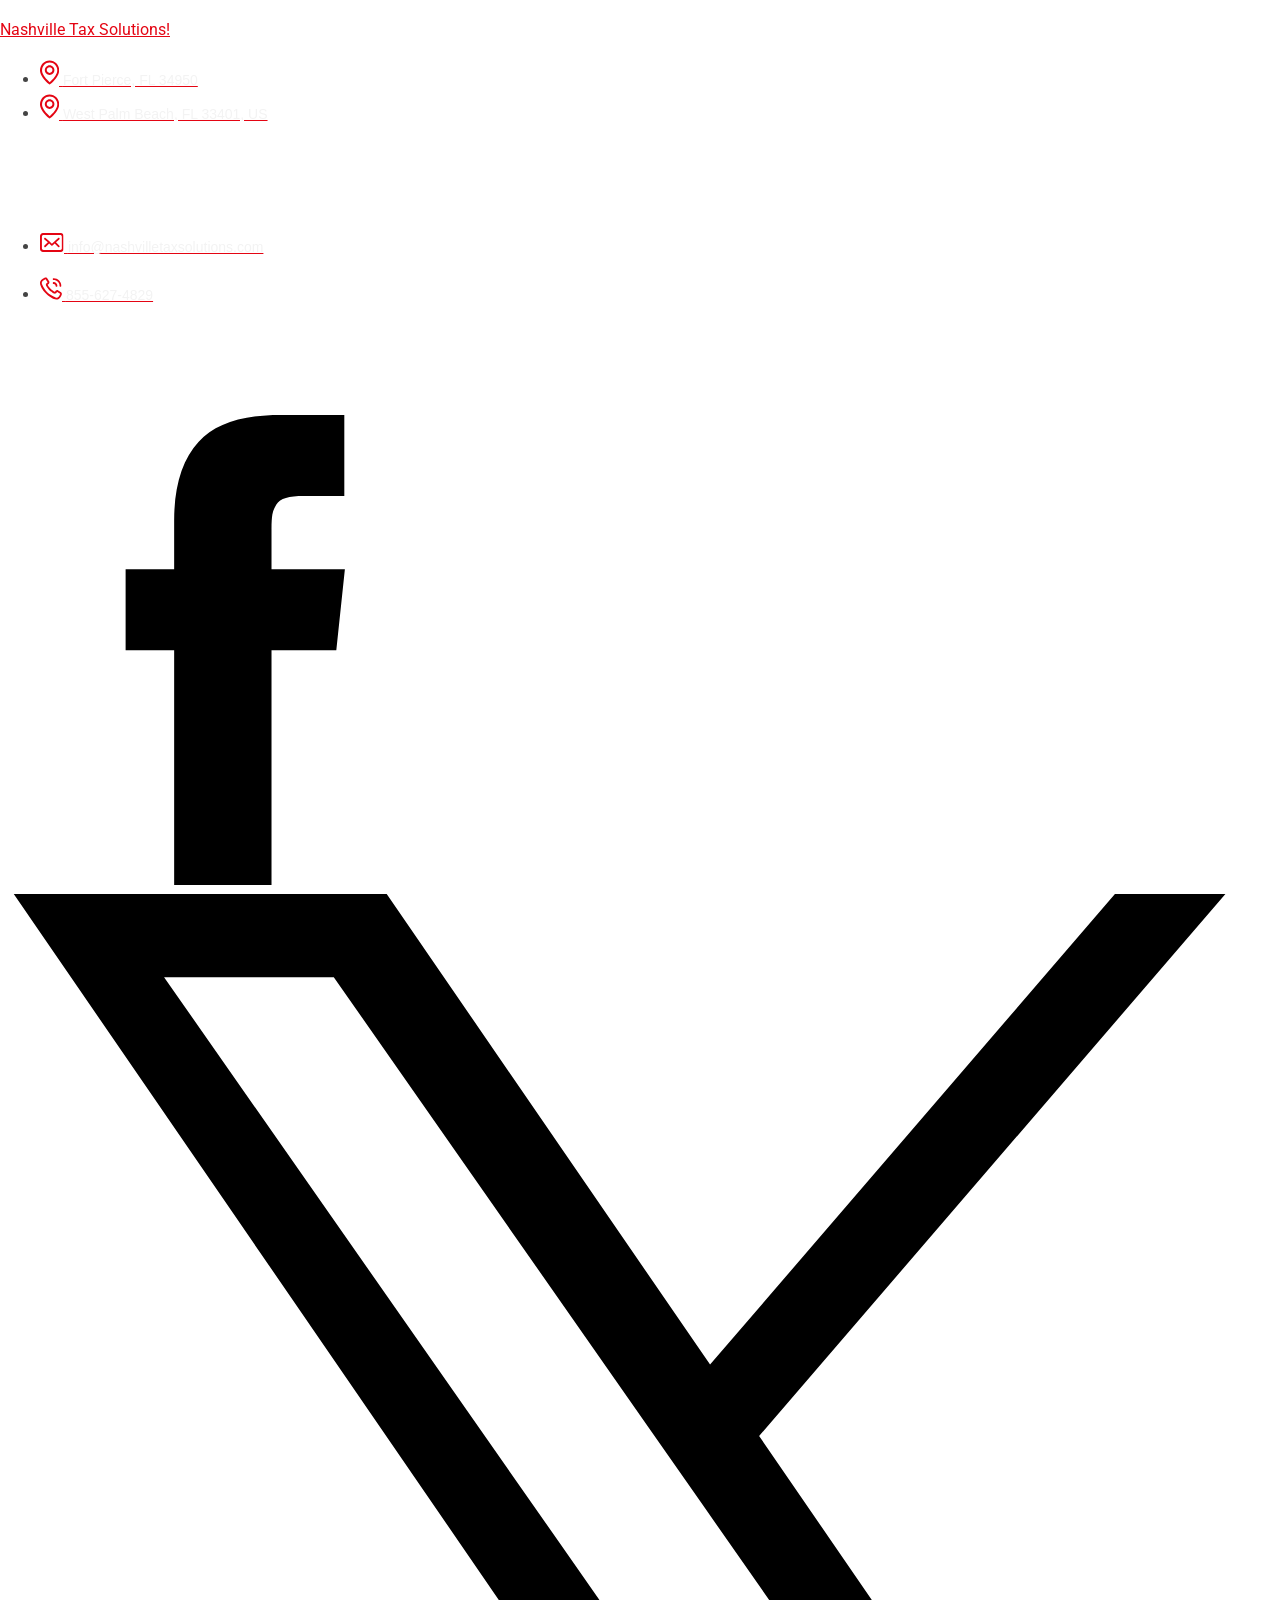
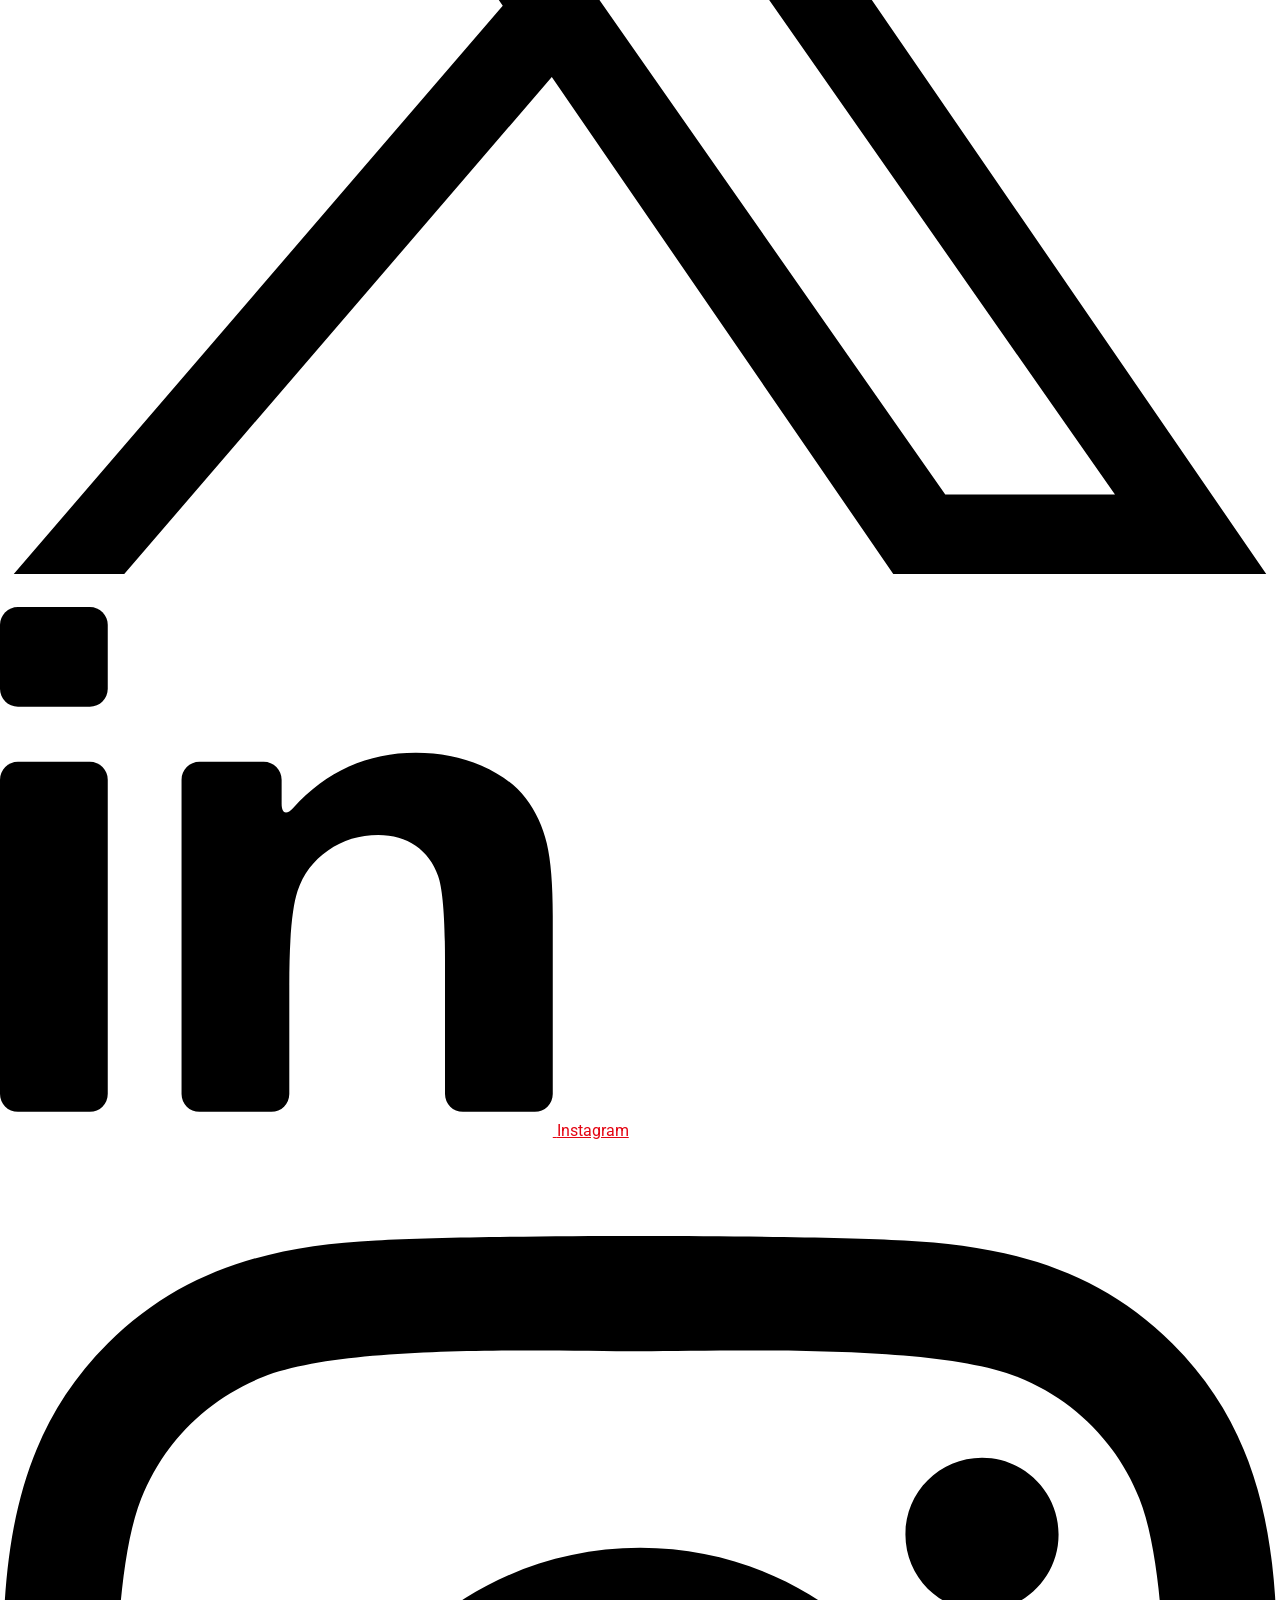
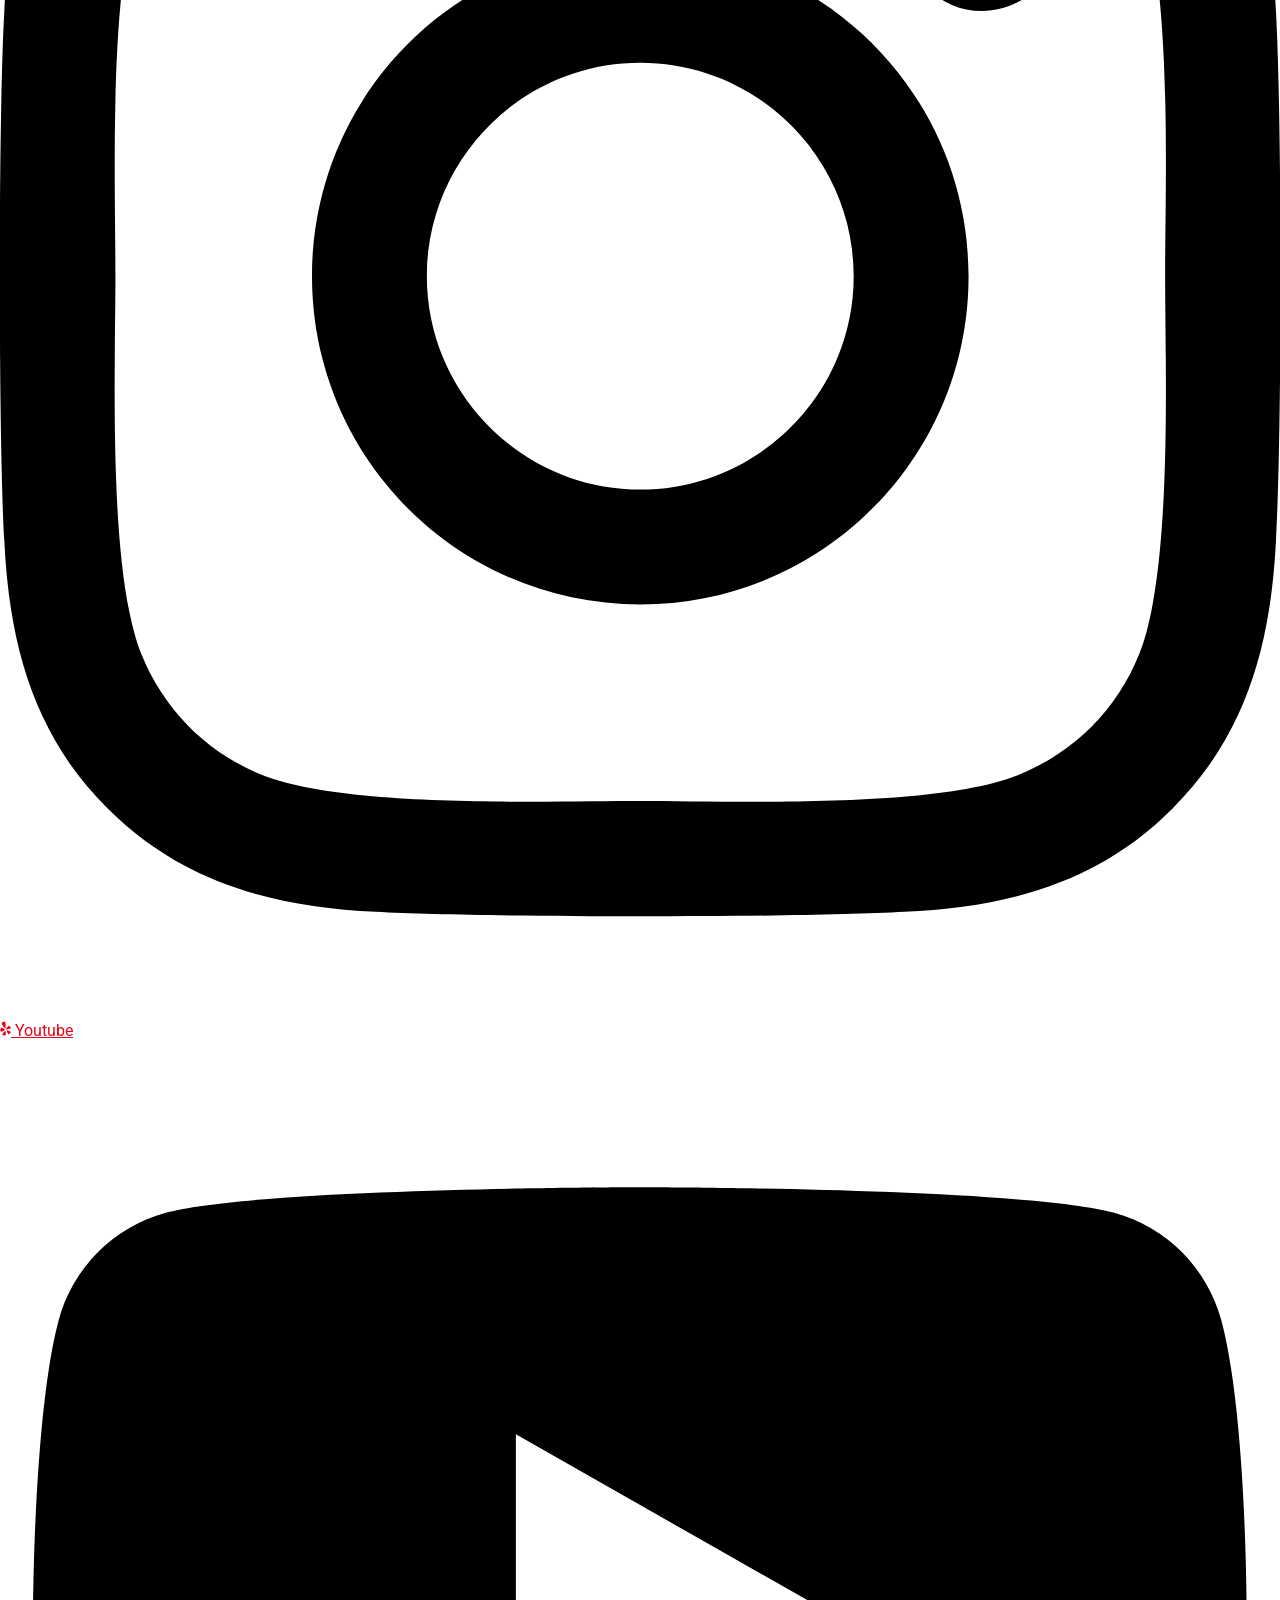
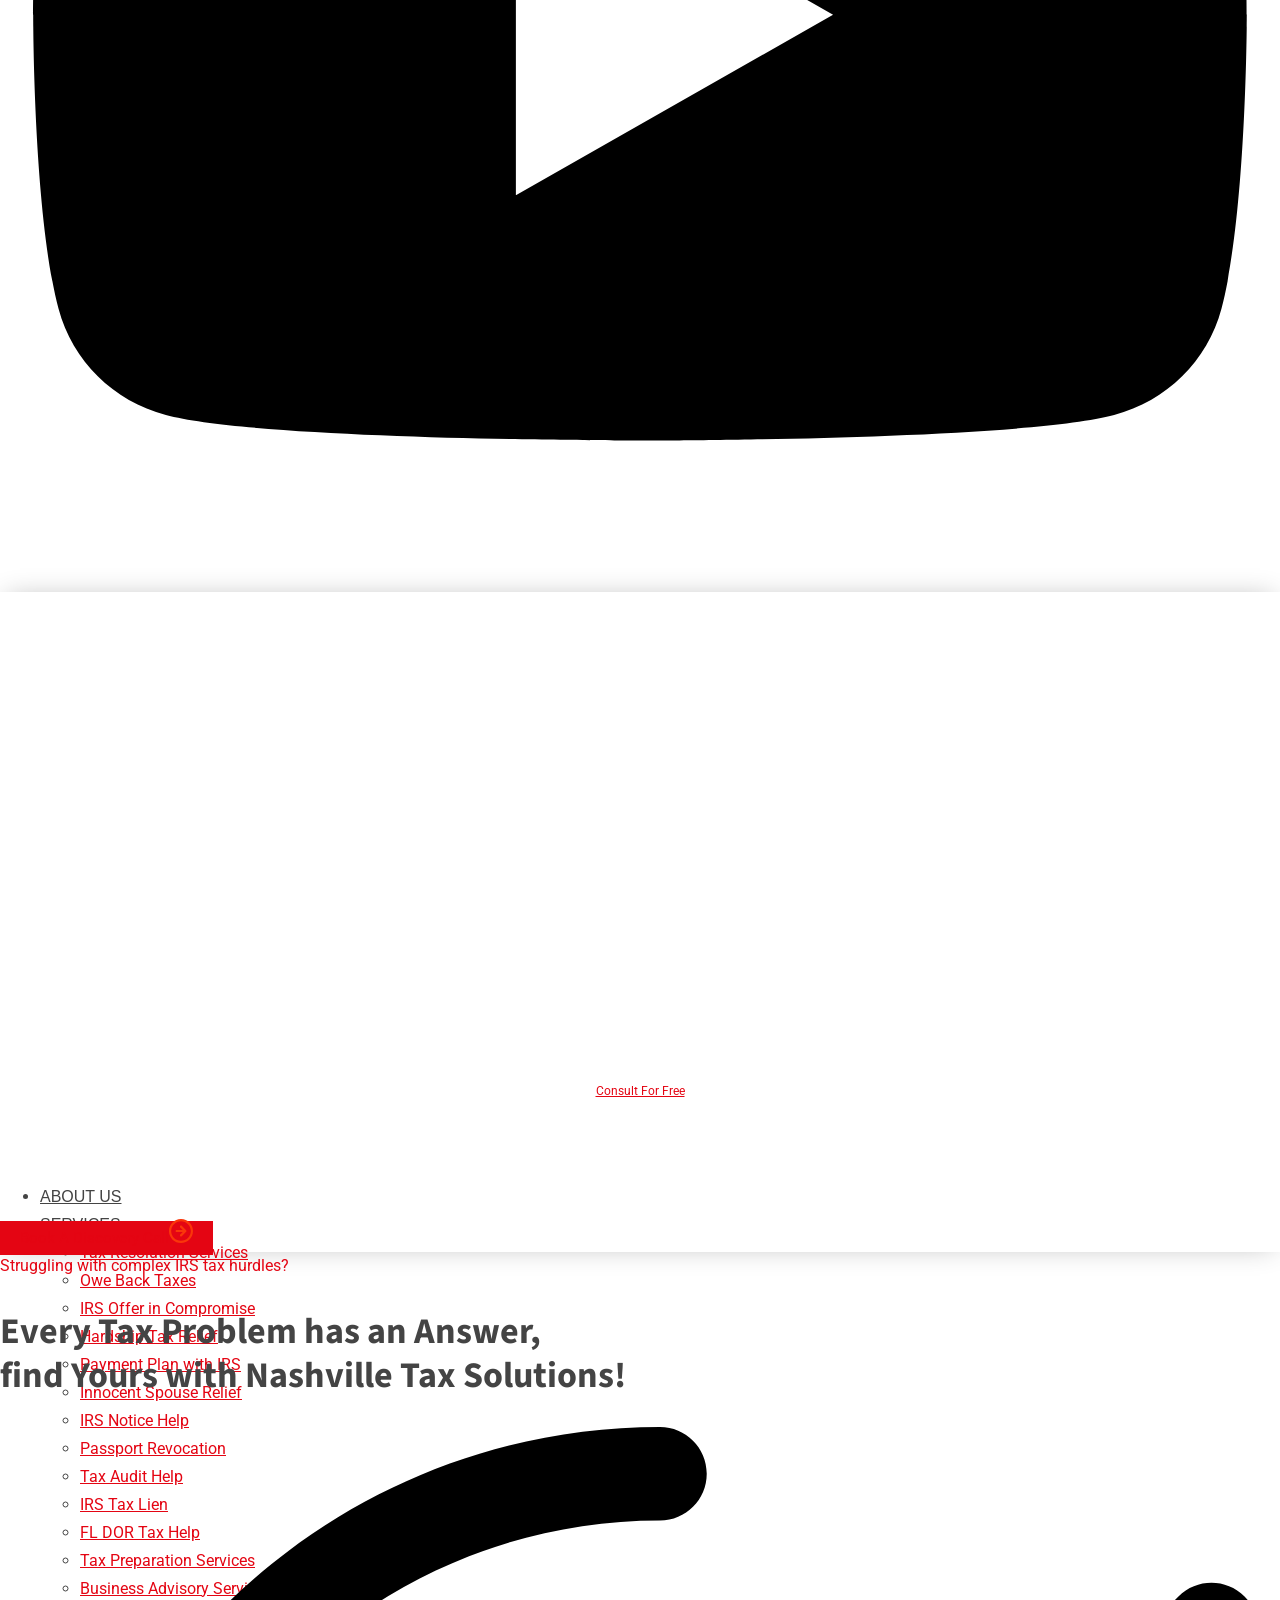
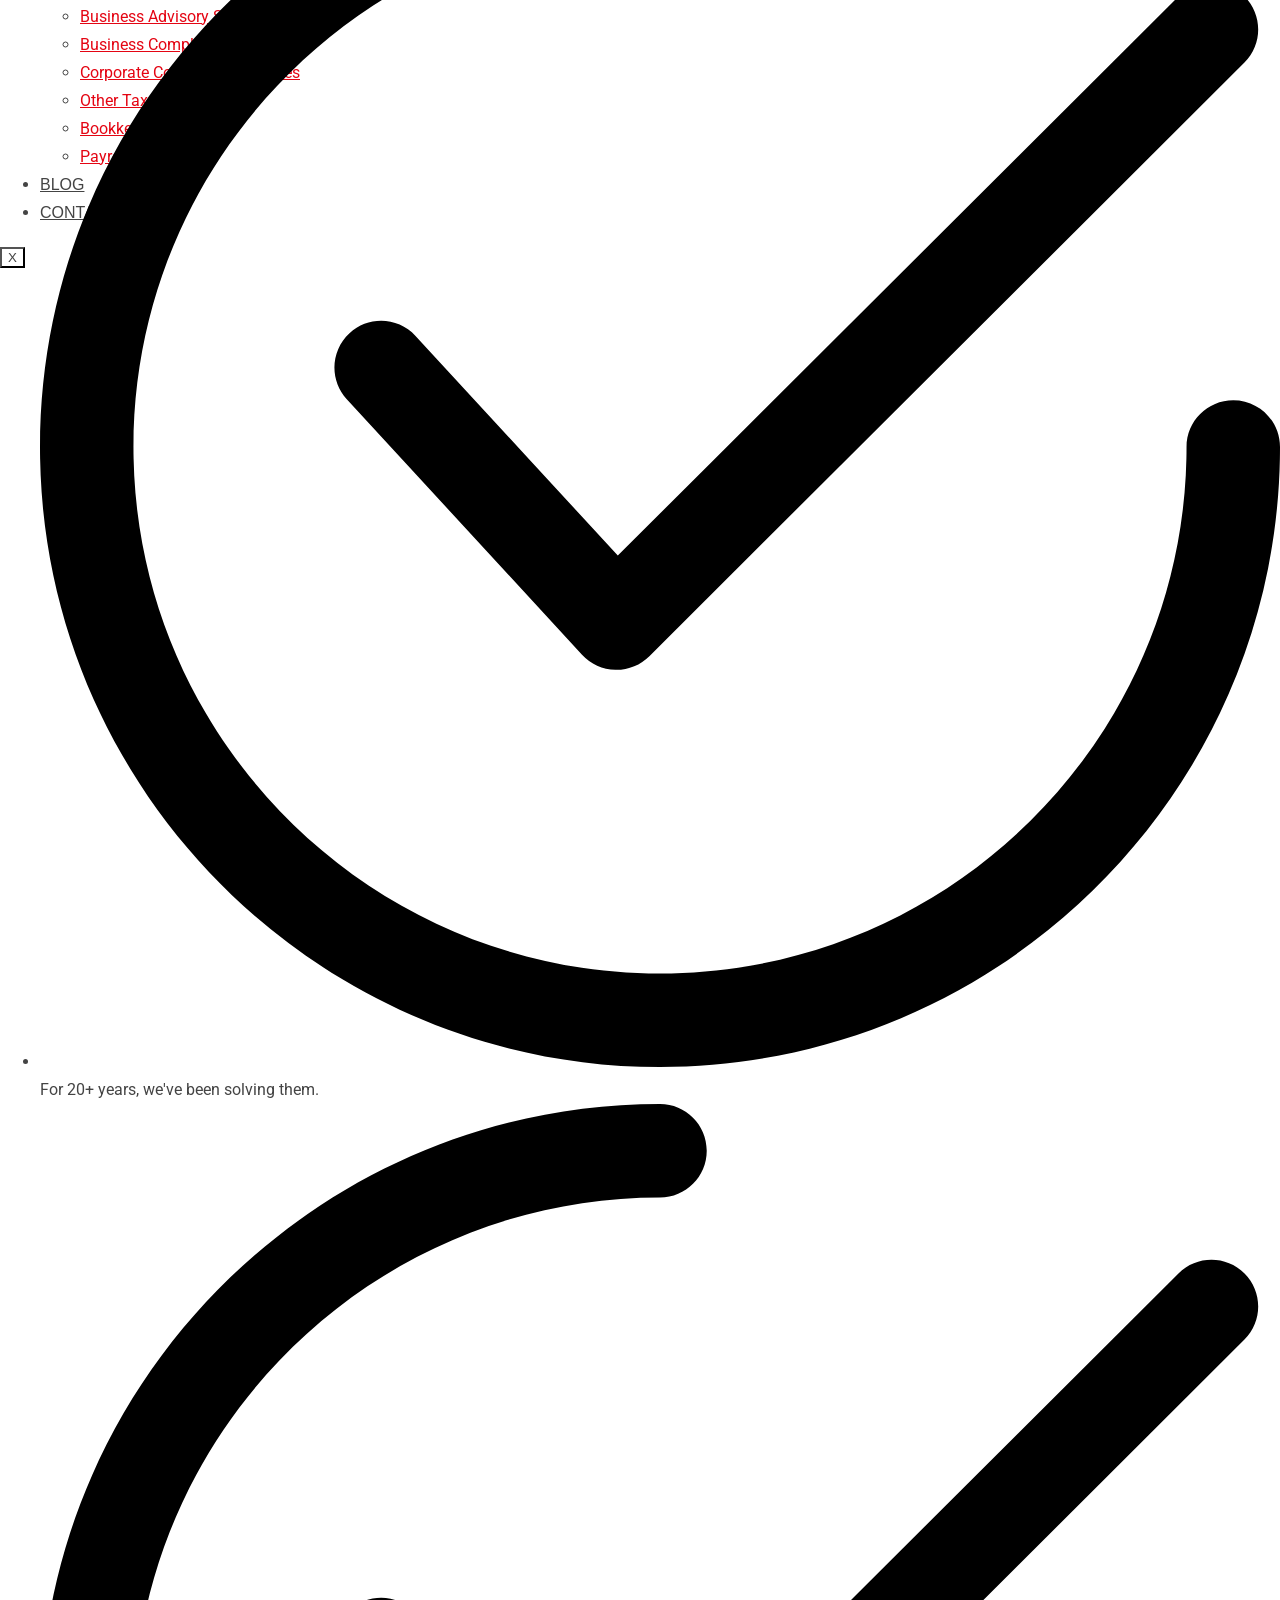
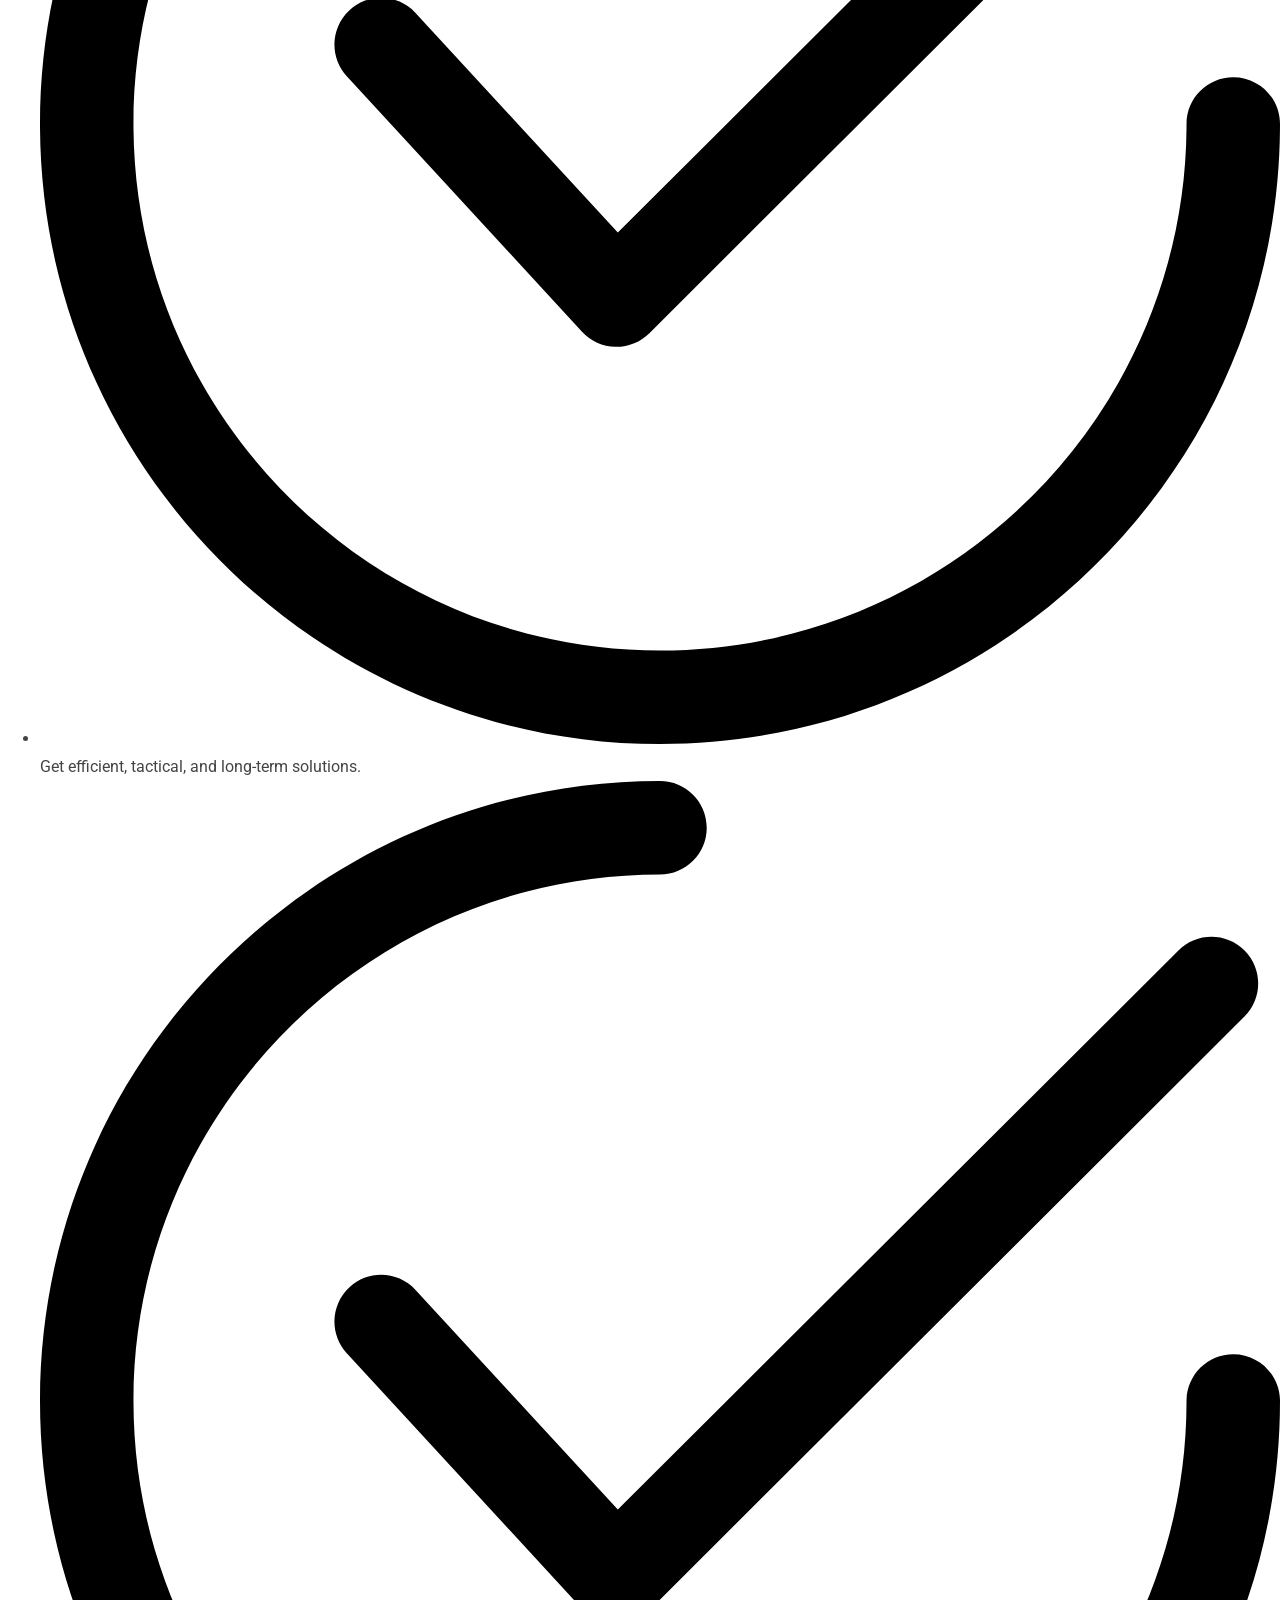
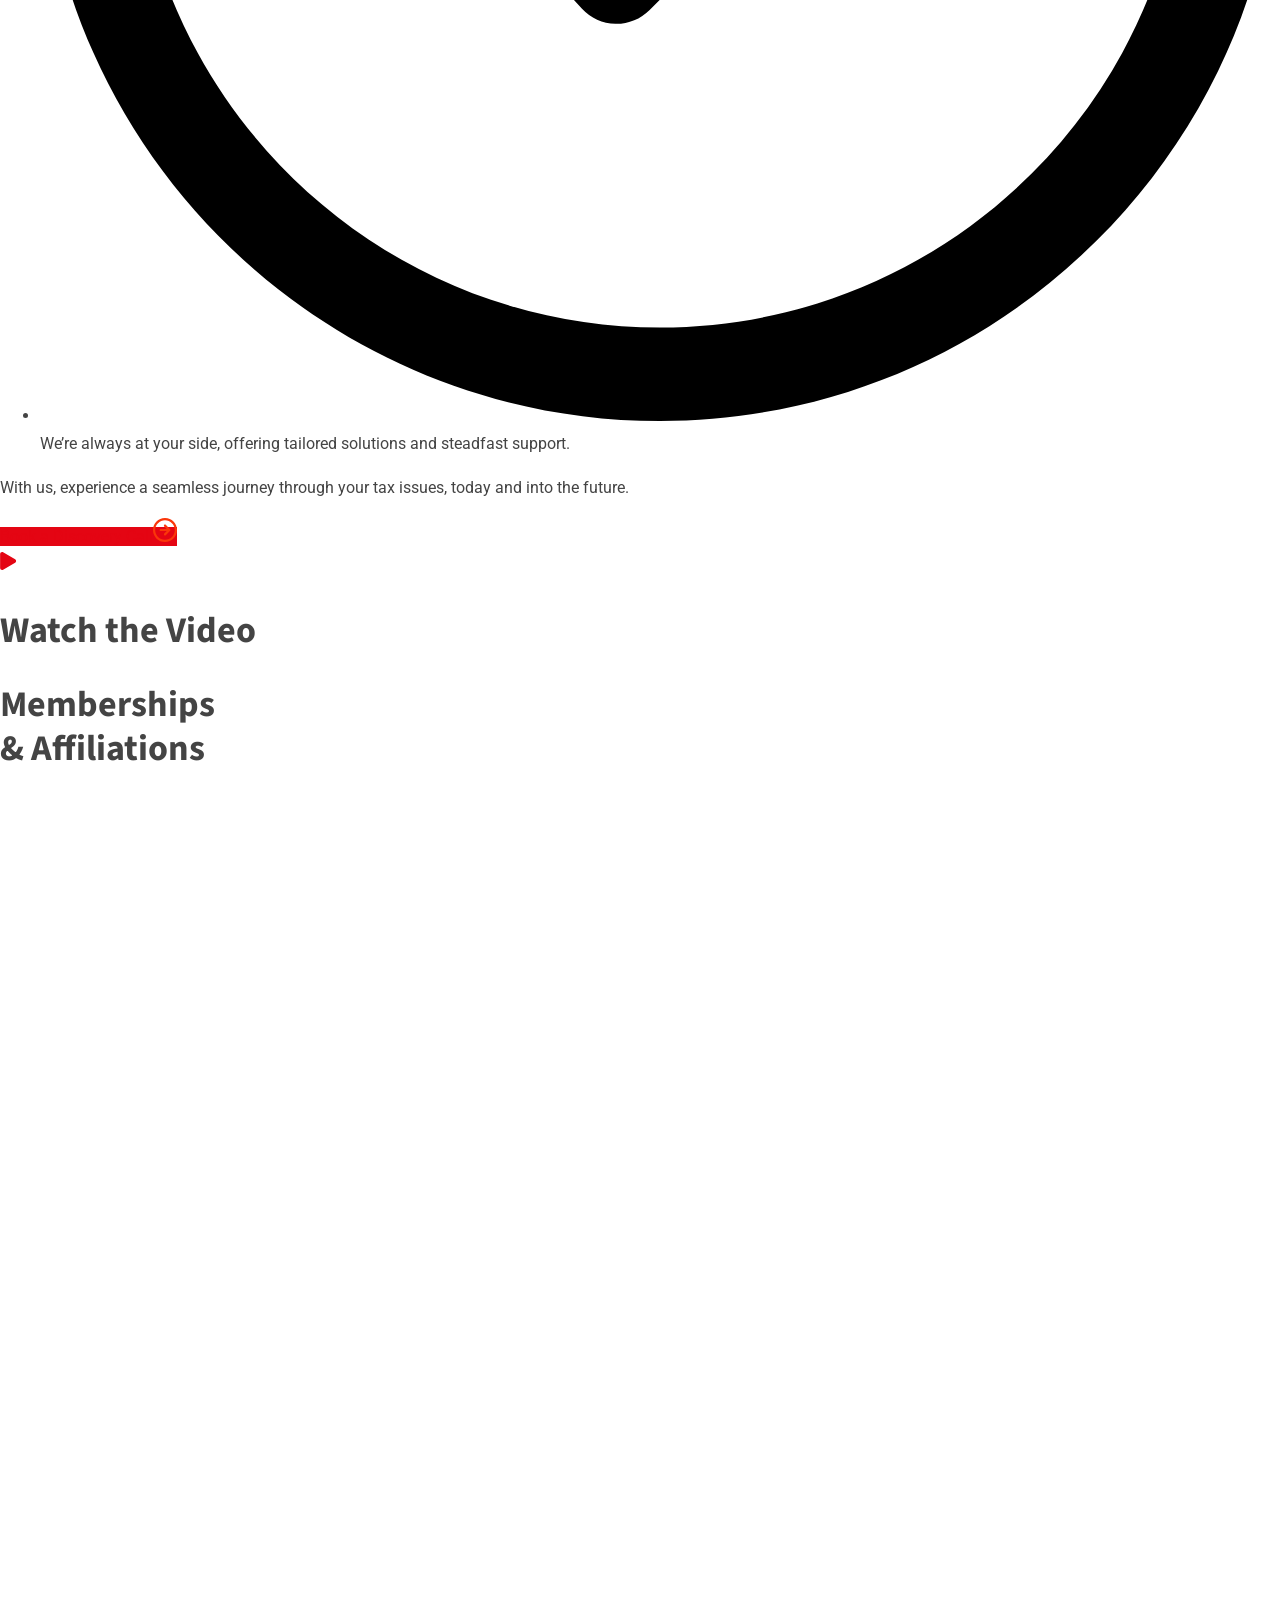
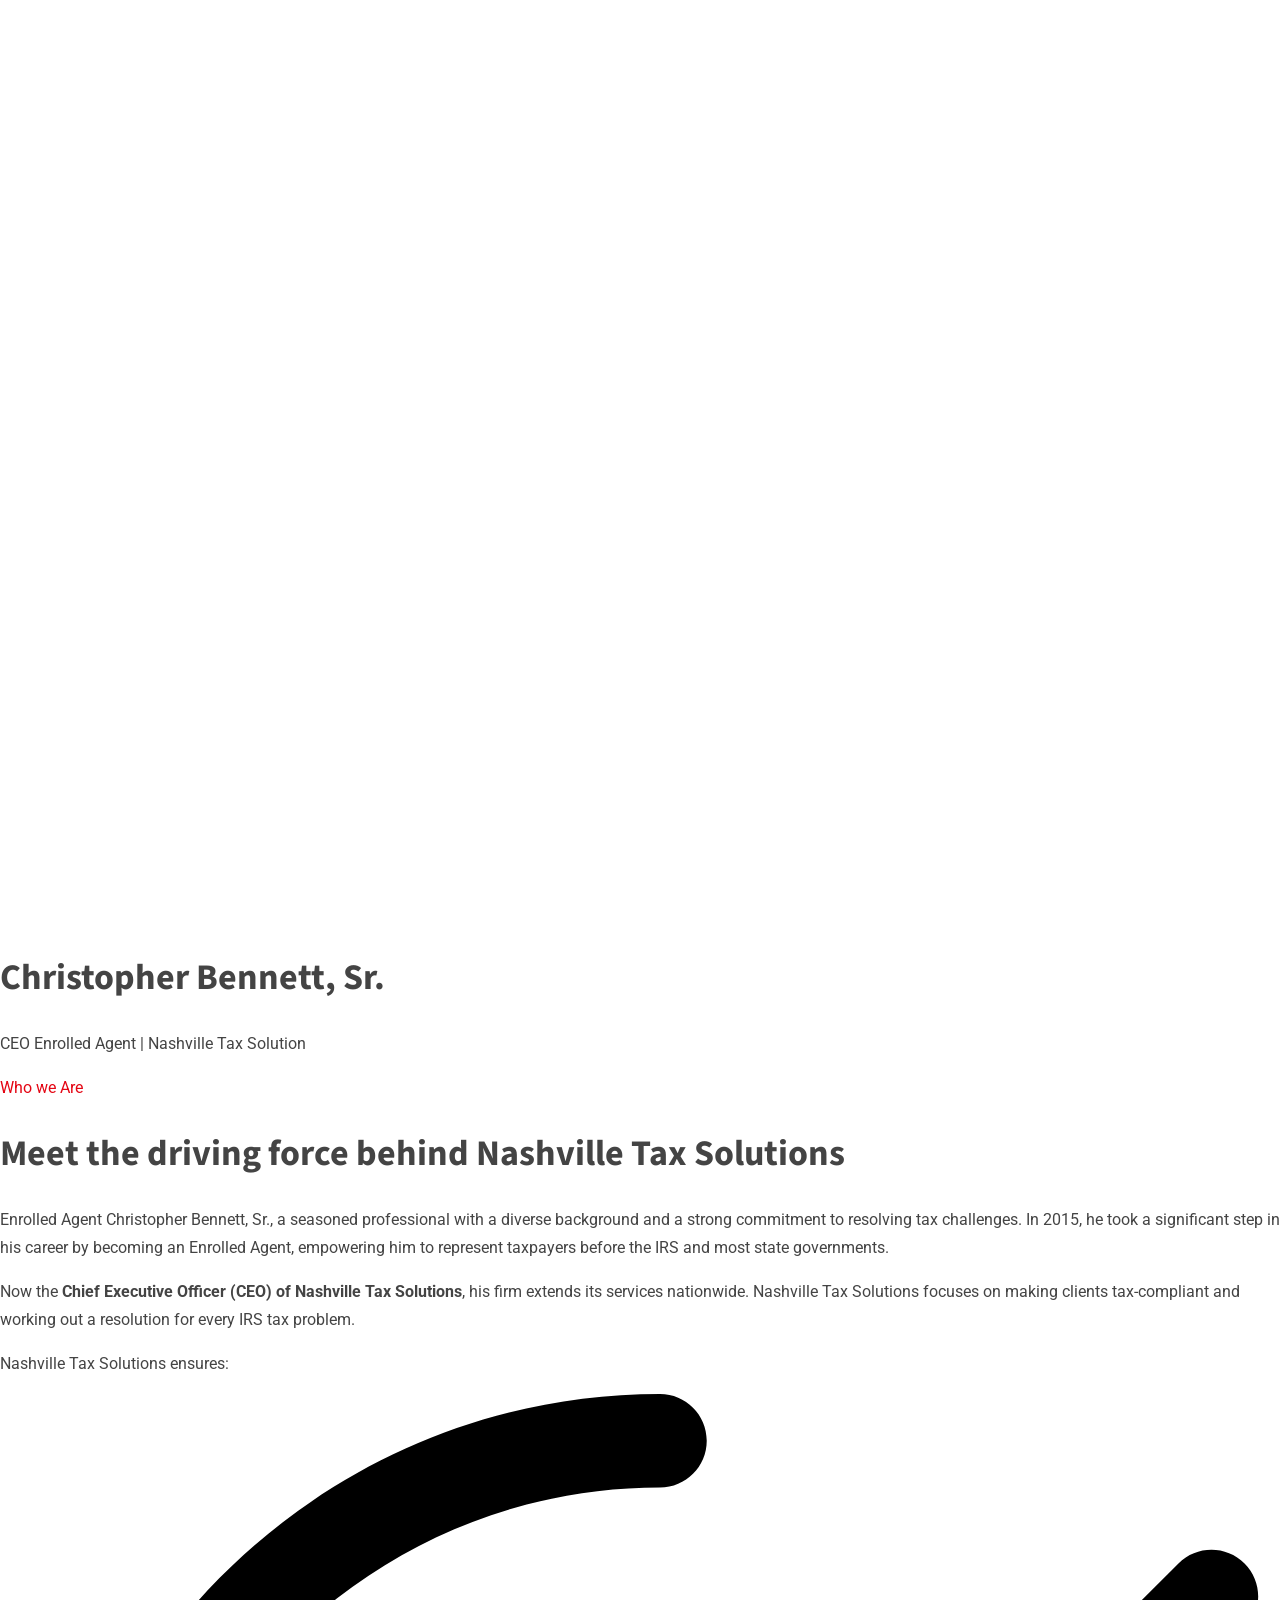
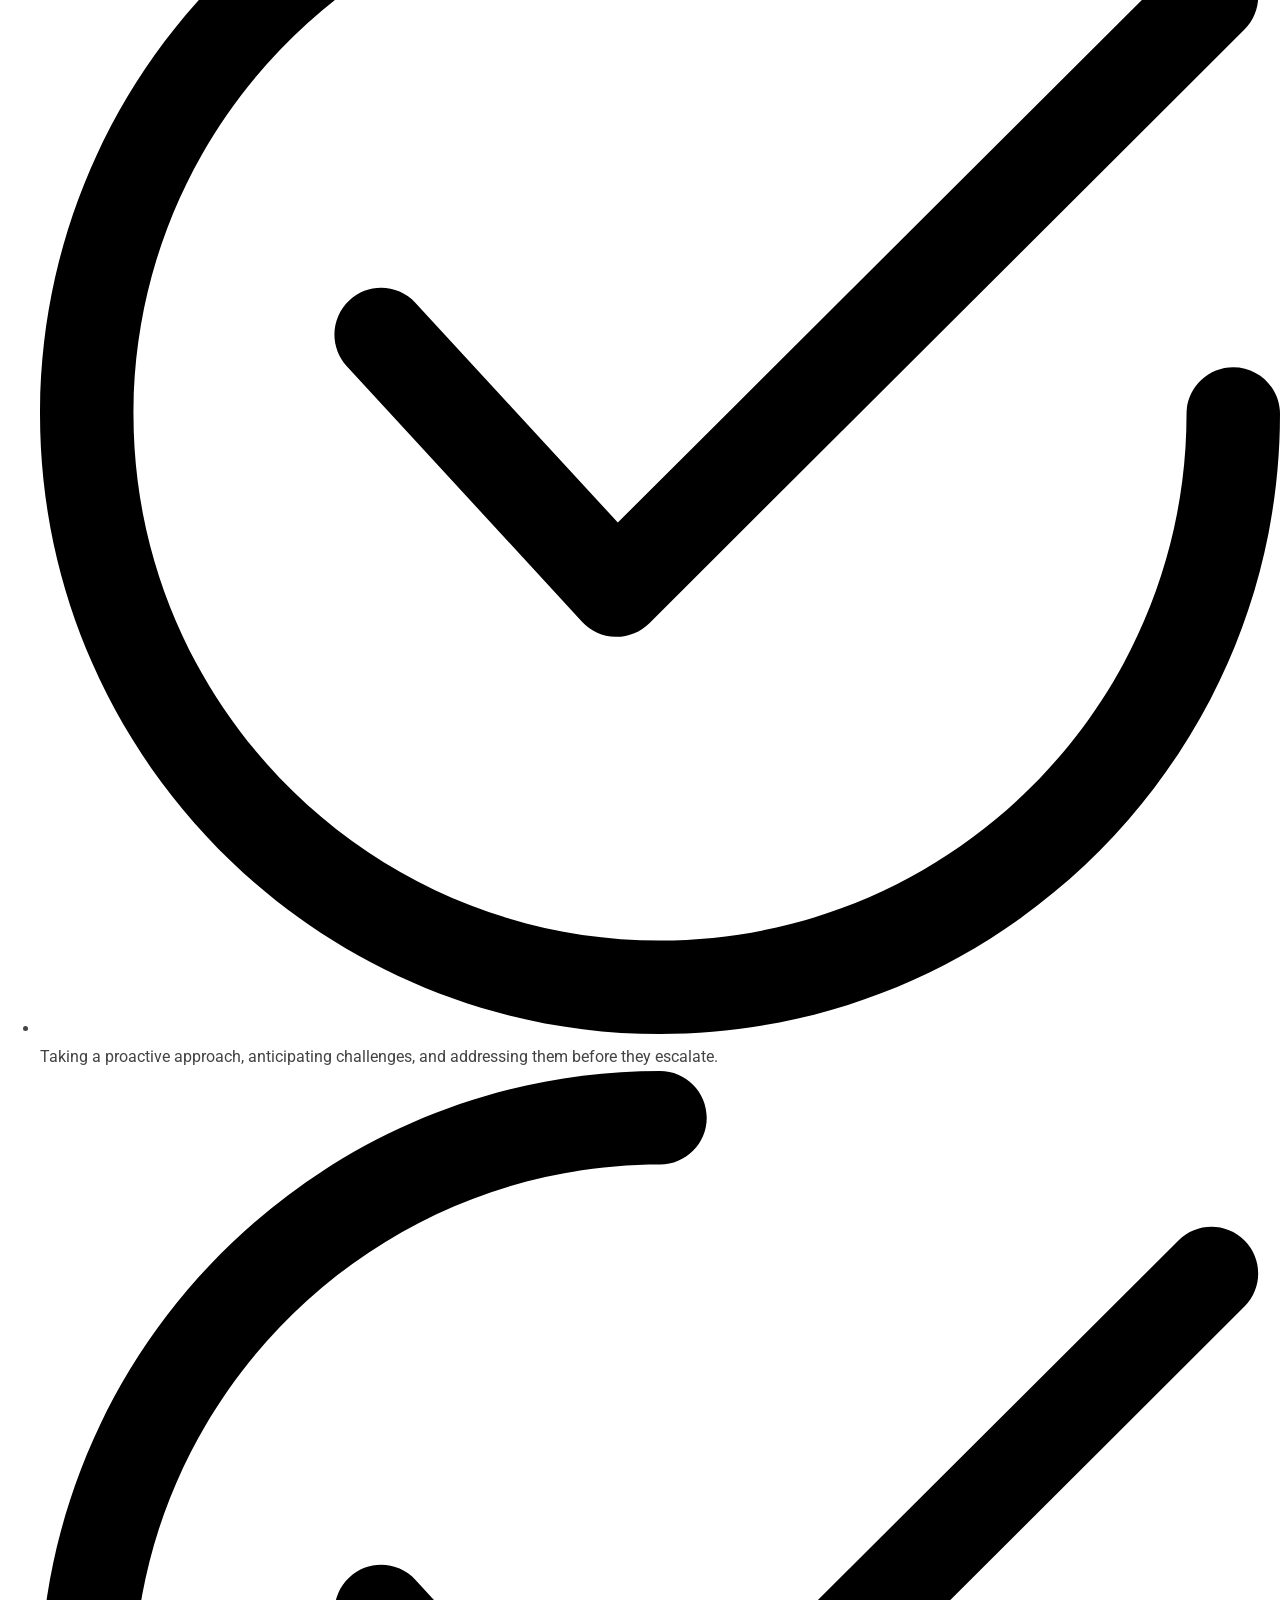
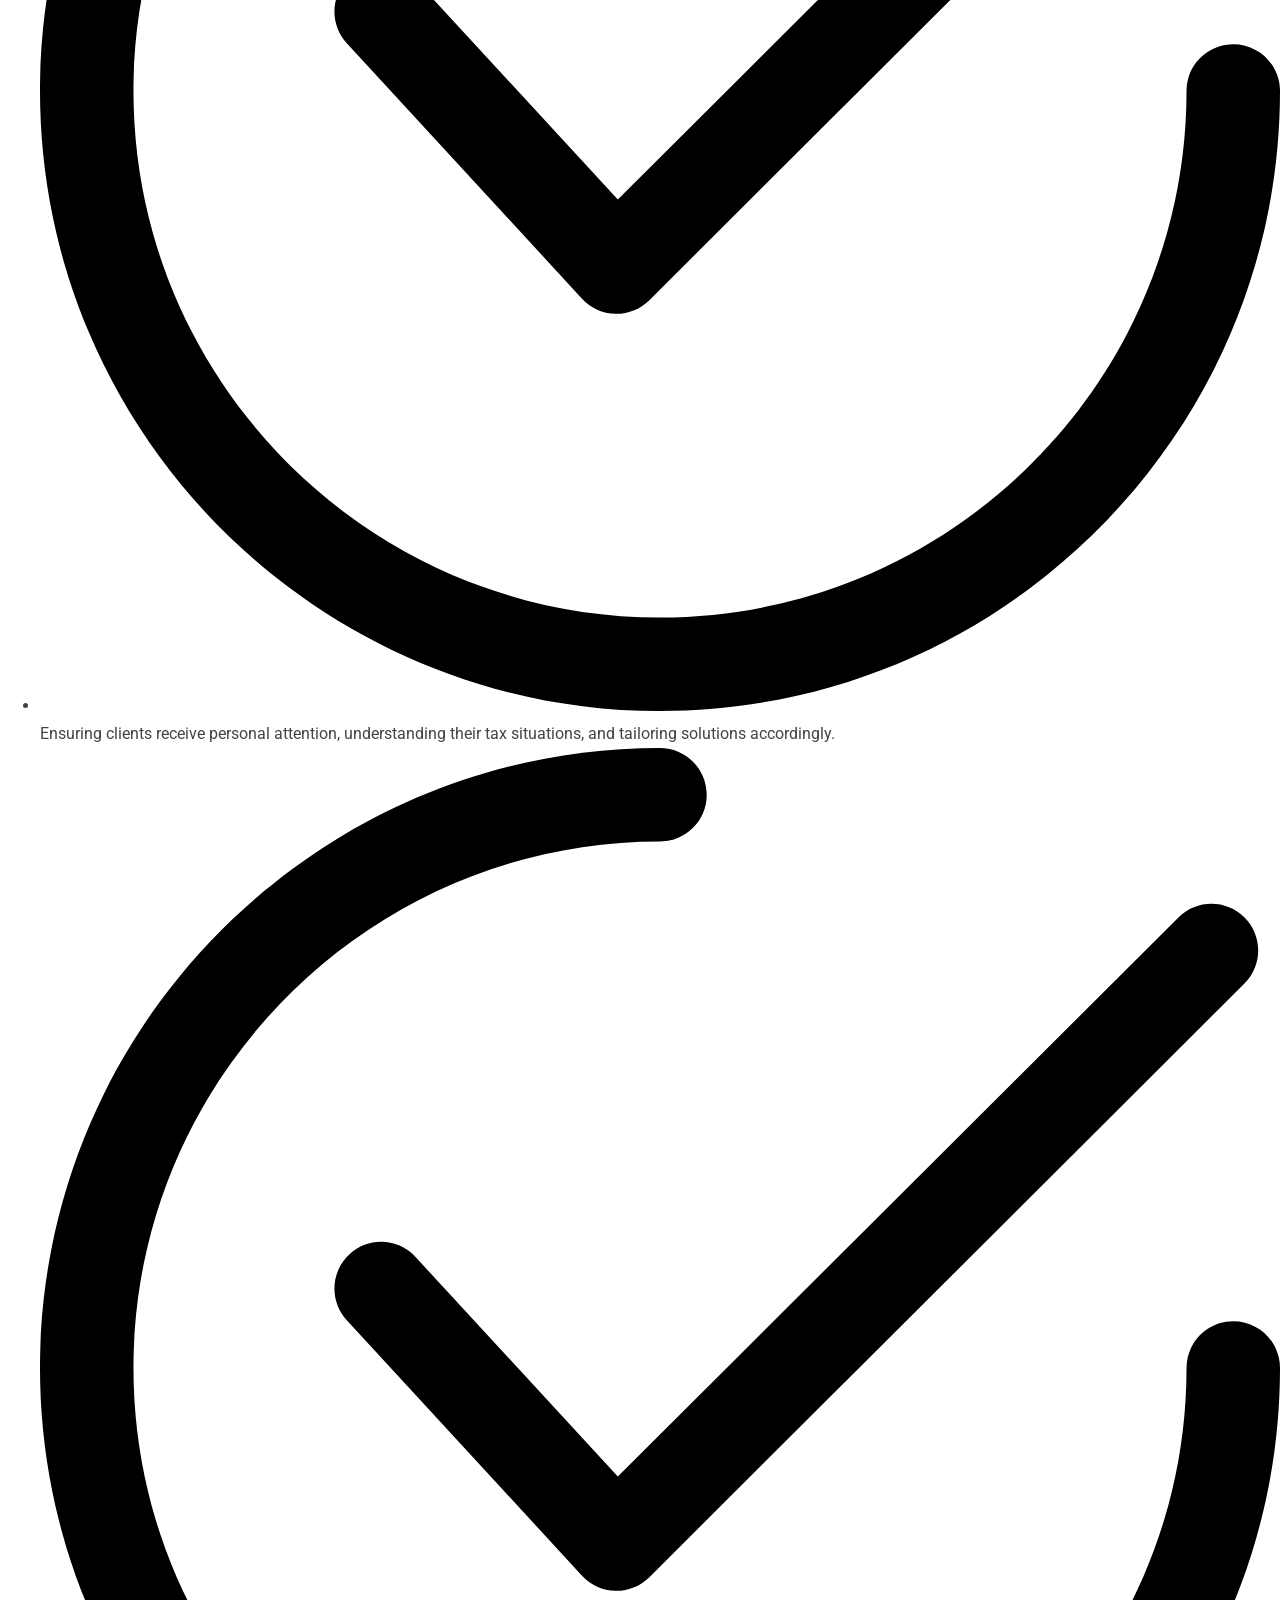
==== index.html @ 5bc9a4a2 "test 2" ====
<!DOCTYPE html>
<html lang="en-US">
<head>
	<meta charset="UTF-8" />
	<meta name="viewport" content="width=device-width, initial-scale=1" />
	<link rel="profile" href="http://gmpg.org/xfn/11" />
	<link rel="pingback" href="https://nashvilletaxsolutions.com/xmlrpc.php" />
	<meta name='robots' content='index, follow, max-image-preview:large, max-snippet:-1, max-video-preview:-1' />

<link rel="preload" as="image" href="https://nashvilletaxsolutions.com/wp-content/uploads/2026/06/hero-section-background-for-mobile-resized-439x768-1.webp" media="(max-width: 767px)" fetchpriority="high">

<link rel="preload" as="image" href="https://nashvilletaxsolutions.com/wp-content/uploads/2026/06/hero-section-background.webp" media="(min-width: 768px)" fetchpriority="high">
<link rel="stylesheet" href="assets/css/homepage-overrides.css">
<noscript><style>#preloader{display:none;}</style></noscript>
	<!-- This site is optimized with the Yoast SEO plugin v28.6 - https://yoast.com/product/yoast-seo-wordpress/ -->
	<title>Nashville Tax Solutions | Trusted IRS Tax Help &amp; Relief</title>
	<meta name="description" content="Nashville Tax Solutions provides expert tax resolution and advisory services nationwide. Solve IRS or state tax issues fast with professionals you trust." />
	<link rel="canonical" href="https://nashvilletaxsolutions.com/" />
	<meta property="og:locale" content="en_US" />
	<meta property="og:type" content="website" />
	<meta property="og:title" content="Nashville Tax Solutions | Trusted IRS Tax Help &amp; Relief" />
	<meta property="og:description" content="Nashville Tax Solutions provides expert tax resolution and advisory services nationwide. Solve IRS or state tax issues fast with professionals you trust." />
	<meta property="og:url" content="https://nashvilletaxsolutions.com/" />
	<meta property="og:site_name" content="Nashville Tax Solutions!" />
	<meta property="article:publisher" content="https://www.facebook.com/nashvilletaxsolutions/" />
	<meta property="article:modified_time" content="2026-06-27T00:41:15+00:00" />
	<meta property="og:image" content="https://nashvilletaxsolutions.com/wp-content/uploads/2024/01/rsw_1280h_861.png" />
	<meta property="og:image:width" content="1280" />
	<meta property="og:image:height" content="861" />
	<meta property="og:image:type" content="image/png" />
	<meta name="twitter:card" content="summary_large_image" />
	<meta name="twitter:site" content="@nashvilletaxsol" />
	<script type="application/ld+json" class="yoast-schema-graph">{"@context":"https:\/\/schema.org","@graph":[{"@type":"WebPage","@id":"https:\/\/nashvilletaxsolutions.com\/","url":"https:\/\/nashvilletaxsolutions.com\/","name":"Nashville Tax Solutions | Trusted IRS Tax Help & Relief","isPartOf":{"@id":"https:\/\/nashvilletaxsolutions.com\/#website"},"about":{"@id":"https:\/\/nashvilletaxsolutions.com\/#organization"},"primaryImageOfPage":{"@id":"https:\/\/nashvilletaxsolutions.com\/#primaryimage"},"image":{"@id":"https:\/\/nashvilletaxsolutions.com\/#primaryimage"},"thumbnailUrl":"https:\/\/nashvilletaxsolutions.com\/wp-content\/uploads\/2024\/01\/rsw_1280h_861.png","datePublished":"2024-02-09T12:18:10+00:00","dateModified":"2026-06-27T00:41:15+00:00","description":"Nashville Tax Solutions provides expert tax resolution and advisory services nationwide. Solve IRS or state tax issues fast with professionals you trust.","breadcrumb":{"@id":"https:\/\/nashvilletaxsolutions.com\/#breadcrumb"},"inLanguage":"en-US","potentialAction":[{"@type":"ReadAction","target":["https:\/\/nashvilletaxsolutions.com\/"]}]},{"@type":"ImageObject","inLanguage":"en-US","@id":"https:\/\/nashvilletaxsolutions.com\/#primaryimage","url":"https:\/\/nashvilletaxsolutions.com\/wp-content\/uploads\/2024\/01\/rsw_1280h_861.png","contentUrl":"https:\/\/nashvilletaxsolutions.com\/wp-content\/uploads\/2024\/01\/rsw_1280h_861.png","width":1280,"height":861},{"@type":"BreadcrumbList","@id":"https:\/\/nashvilletaxsolutions.com\/#breadcrumb","itemListElement":[{"@type":"ListItem","position":1,"name":"Home"}]},{"@type":"WebSite","@id":"https:\/\/nashvilletaxsolutions.com\/#website","url":"https:\/\/nashvilletaxsolutions.com\/","name":"Nashville Tax Solutions!","description":"Every Tax Problem has an Answer","publisher":{"@id":"https:\/\/nashvilletaxsolutions.com\/#organization"},"potentialAction":[{"@type":"SearchAction","target":{"@type":"EntryPoint","urlTemplate":"https:\/\/nashvilletaxsolutions.com\/?s={search_term_string}"},"query-input":{"@type":"PropertyValueSpecification","valueRequired":true,"valueName":"search_term_string"}}],"inLanguage":"en-US"},{"@type":"Organization","@id":"https:\/\/nashvilletaxsolutions.com\/#organization","name":"Nashville Tax Solutions!","url":"https:\/\/nashvilletaxsolutions.com\/","logo":{"@type":"ImageObject","inLanguage":"en-US","@id":"https:\/\/nashvilletaxsolutions.com\/#\/schema\/logo\/image\/","url":"https:\/\/nashvilletaxsolutions.com\/wp-content\/uploads\/2024\/01\/rsw_1280h_861.png","contentUrl":"https:\/\/nashvilletaxsolutions.com\/wp-content\/uploads\/2024\/01\/rsw_1280h_861.png","width":1280,"height":861,"caption":"Nashville Tax Solutions!"},"image":{"@id":"https:\/\/nashvilletaxsolutions.com\/#\/schema\/logo\/image\/"},"sameAs":["https:\/\/www.facebook.com\/nashvilletaxsolutions\/","https:\/\/x.com\/nashvilletaxsol"]}]}</script>
	<!-- / Yoast SEO plugin. -->


<link rel='dns-prefetch' href='//fonts.googleapis.com' />
<link rel="alternate" type="application/rss+xml" title="Nashville Tax Solutions! &raquo; Feed" href="https://nashvilletaxsolutions.com/feed/" />
<link rel="alternate" type="application/rss+xml" title="Nashville Tax Solutions! &raquo; Comments Feed" href="https://nashvilletaxsolutions.com/comments/feed/" />
<link rel="alternate" title="oEmbed (JSON)" type="application/json+oembed" href="https://nashvilletaxsolutions.com/wp-json/oembed/1.0/embed?url=https%3A%2F%2Fnashvilletaxsolutions.com%2F" />
<link rel="alternate" title="oEmbed (XML)" type="text/xml+oembed" href="https://nashvilletaxsolutions.com/wp-json/oembed/1.0/embed?url=https%3A%2F%2Fnashvilletaxsolutions.com%2F&#038;format=xml" />
<style id="wp-img-auto-sizes-contain-inline-css">
img:is([sizes=auto i],[sizes^="auto," i]){contain-intrinsic-size:3000px 1500px}
/*# sourceURL=wp-img-auto-sizes-contain-inline-css */
</style>
<link data-minify="1" rel='stylesheet' id='hfe-widgets-style-css' href='https://nashvilletaxsolutions.com/wp-content/cache/min/1/wp-content/plugins/header-footer-elementor/inc/widgets-css/frontend.css?ver=1791740495' media='all' />
<style id="wp-emoji-styles-inline-css">

	img.wp-smiley, img.emoji {
		display: inline !important;
		border: none !important;
		box-shadow: none !important;
		height: 1em !important;
		width: 1em !important;
		margin: 0 0.07em !important;
		vertical-align: -0.1em !important;
		background: none !important;
		padding: 0 !important;
	}
/*# sourceURL=wp-emoji-styles-inline-css */
</style>
<style id="classic-theme-styles-inline-css">
/*! This file is auto-generated */
.wp-block-button__link{color:#fff;background-color:#32373c;border-radius:9999px;box-shadow:none;text-decoration:none;padding:calc(.667em + 2px) calc(1.333em + 2px);font-size:1.125em}.wp-block-file__button{background:#32373c;color:#fff;text-decoration:none}
/*# sourceURL=/wp-includes/css/classic-themes.min.css */
</style>
<style id="filebird-block-filebird-gallery-style-inline-css">
ul.filebird-block-filebird-gallery{margin:auto!important;padding:0!important;width:100%}ul.filebird-block-filebird-gallery.layout-grid{display:grid;grid-gap:20px;align-items:stretch;grid-template-columns:repeat(var(--columns),1fr);justify-items:stretch}ul.filebird-block-filebird-gallery.layout-grid li img{border:1px solid #ccc;box-shadow:2px 2px 6px 0 rgba(0,0,0,.3);height:100%;max-width:100%;-o-object-fit:cover;object-fit:cover;width:100%}ul.filebird-block-filebird-gallery.layout-masonry{-moz-column-count:var(--columns);column-count:var(--columns);-moz-column-gap:var(--space);column-gap:var(--space);display:block;overflow:auto}ul.filebird-block-filebird-gallery.layout-masonry li{margin-bottom:var(--space)}ul.filebird-block-filebird-gallery li{list-style:none}ul.filebird-block-filebird-gallery li figure{height:100%;margin:0;padding:0;position:relative;width:100%}ul.filebird-block-filebird-gallery li figure figcaption{background:linear-gradient(0deg,rgba(0,0,0,.7),rgba(0,0,0,.3) 70%,transparent);bottom:0;box-sizing:border-box;color:#fff;font-size:.8em;margin:0;max-height:100%;overflow:auto;padding:3em .77em .7em;position:absolute;text-align:center;width:100%;z-index:2}ul.filebird-block-filebird-gallery li figure figcaption a{color:inherit}

/*# sourceURL=https://nashvilletaxsolutions.com/wp-content/plugins/filebird/blocks/filebird-gallery/build/style-index.css */
</style>
<style id="site-designer-shared-pattern-classes-inline-css">
/* Dark cover/section overlay + on-dark text. */
body .wp-site-blocks .is-style-overlay-dark .wp-block-cover__background { background-color: var(--wp--preset--color--base-3); color: var(--wp--preset--color--contrast-3); }
.wp-block-cover.is-style-overlay-dark .wp-block-cover__background.has-background-dim { opacity: 0.50 !important; }
:is(.wp-block-designsetgo-section, .wp-block-designsetgo-scroll-slides).is-style-overlay-dark { --dsgo-overlay-color: var(--wp--preset--color--base-3); --dsgo-overlay-opacity: 0.50; color: var(--wp--preset--color--contrast-3); }
.dsgo-image-accordion-item.is-style-overlay-dark { --dsgo-overlay-color: var(--wp--preset--color--base-3); }
.wp-block-group.has-background.is-style-overlay-dark { box-shadow: inset 0 0 0 9999px color-mix(in srgb, var(--wp--preset--color--base-3) 50%, transparent); }
body .wp-site-blocks .is-style-overlay-dark, body .wp-site-blocks .is-style-on-dark { --dsgo-text-color: var(--wp--preset--color--contrast-3); color: var(--wp--preset--color--contrast-3) !important; }
body .wp-site-blocks .is-style-overlay-dark :is(h1,h2,h3,h4,h5,h6,p,li,blockquote,cite), body .wp-site-blocks .is-style-on-dark :is(h1,h2,h3,h4,h5,h6,p,li,blockquote,cite) { color: var(--wp--preset--color--contrast-3) !important; }

/* Solid dark section background + light text. */
.is-style-bg-dark { background-color: var(--wp--preset--color--contrast); color: var(--wp--preset--color--base); }
.is-style-bg-dark a { color: var(--wp--preset--color--base); }
/*# sourceURL=site-designer-shared-pattern-classes-inline-css */
</style>
<style id="global-styles-inline-css">
:root{--wp--preset--aspect-ratio--square: 1;--wp--preset--aspect-ratio--4-3: 4/3;--wp--preset--aspect-ratio--3-4: 3/4;--wp--preset--aspect-ratio--3-2: 3/2;--wp--preset--aspect-ratio--2-3: 2/3;--wp--preset--aspect-ratio--16-9: 16/9;--wp--preset--aspect-ratio--9-16: 9/16;--wp--preset--color--black: #000000;--wp--preset--color--cyan-bluish-gray: #abb8c3;--wp--preset--color--white: #ffffff;--wp--preset--color--pale-pink: #f78da7;--wp--preset--color--vivid-red: #cf2e2e;--wp--preset--color--luminous-vivid-orange: #ff6900;--wp--preset--color--luminous-vivid-amber: #fcb900;--wp--preset--color--light-green-cyan: #7bdcb5;--wp--preset--color--vivid-green-cyan: #00d084;--wp--preset--color--pale-cyan-blue: #8ed1fc;--wp--preset--color--vivid-cyan-blue: #0693e3;--wp--preset--color--vivid-purple: #9b51e0;--wp--preset--color--finbuzz-primary: #fa360a;--wp--preset--color--finbuzz-secondary: #ff5e17;--wp--preset--color--finbuzz-button-dark-gray: #111111;--wp--preset--color--finbuzz-button-light-gray: #a5a5a5;--wp--preset--color--finbuzz-button-white: #ffffff;--wp--preset--gradient--vivid-cyan-blue-to-vivid-purple: linear-gradient(135deg,rgb(6,147,227) 0%,rgb(155,81,224) 100%);--wp--preset--gradient--light-green-cyan-to-vivid-green-cyan: linear-gradient(135deg,rgb(122,220,180) 0%,rgb(0,208,130) 100%);--wp--preset--gradient--luminous-vivid-amber-to-luminous-vivid-orange: linear-gradient(135deg,rgb(252,185,0) 0%,rgb(255,105,0) 100%);--wp--preset--gradient--luminous-vivid-orange-to-vivid-red: linear-gradient(135deg,rgb(255,105,0) 0%,rgb(207,46,46) 100%);--wp--preset--gradient--very-light-gray-to-cyan-bluish-gray: linear-gradient(135deg,rgb(238,238,238) 0%,rgb(169,184,195) 100%);--wp--preset--gradient--cool-to-warm-spectrum: linear-gradient(135deg,rgb(74,234,220) 0%,rgb(151,120,209) 20%,rgb(207,42,186) 40%,rgb(238,44,130) 60%,rgb(251,105,98) 80%,rgb(254,248,76) 100%);--wp--preset--gradient--blush-light-purple: linear-gradient(135deg,rgb(255,206,236) 0%,rgb(152,150,240) 100%);--wp--preset--gradient--blush-bordeaux: linear-gradient(135deg,rgb(254,205,165) 0%,rgb(254,45,45) 50%,rgb(107,0,62) 100%);--wp--preset--gradient--luminous-dusk: linear-gradient(135deg,rgb(255,203,112) 0%,rgb(199,81,192) 50%,rgb(65,88,208) 100%);--wp--preset--gradient--pale-ocean: linear-gradient(135deg,rgb(255,245,203) 0%,rgb(182,227,212) 50%,rgb(51,167,181) 100%);--wp--preset--gradient--electric-grass: linear-gradient(135deg,rgb(202,248,128) 0%,rgb(113,206,126) 100%);--wp--preset--gradient--midnight: linear-gradient(135deg,rgb(2,3,129) 0%,rgb(40,116,252) 100%);--wp--preset--gradient--finbuzz-gradient-color: linear-gradient(to right,#ff5e17,#fa360a);--wp--preset--font-size--small: 12px;--wp--preset--font-size--medium: 20px;--wp--preset--font-size--large: 36px;--wp--preset--font-size--x-large: 42px;--wp--preset--font-size--normal: 16px;--wp--preset--font-size--huge: 50px;--wp--preset--spacing--20: 0.44rem;--wp--preset--spacing--30: 0.67rem;--wp--preset--spacing--40: 1rem;--wp--preset--spacing--50: 1.5rem;--wp--preset--spacing--60: 2.25rem;--wp--preset--spacing--70: 3.38rem;--wp--preset--spacing--80: 5.06rem;--wp--preset--shadow--natural: 6px 6px 9px rgba(0, 0, 0, 0.2);--wp--preset--shadow--deep: 12px 12px 50px rgba(0, 0, 0, 0.4);--wp--preset--shadow--sharp: 6px 6px 0px rgba(0, 0, 0, 0.2);--wp--preset--shadow--outlined: 6px 6px 0px -3px rgb(255, 255, 255), 6px 6px rgb(0, 0, 0);--wp--preset--shadow--crisp: 6px 6px 0px rgb(0, 0, 0);}.wp-block-button{--wp--preset--dimension--25: 25%;--wp--preset--dimension--50: 50%;--wp--preset--dimension--75: 75%;--wp--preset--dimension--100: 100%;}:where(body) { margin: 0; }:where(.is-layout-flex){gap: 0.5em;}:where(.is-layout-grid){gap: 0.5em;}body .is-layout-flex{display: flex;}.is-layout-flex{flex-wrap: wrap;align-items: center;}.is-layout-flex > :is(*, div){margin: 0;}body .is-layout-grid{display: grid;}.is-layout-grid > :is(*, div){margin: 0;}body{padding-top: 0px;padding-right: 0px;padding-bottom: 0px;padding-left: 0px;}:root :where(.wp-element-button, .wp-block-button__link){background-color: #32373c;border-width: 0;color: #fff;font-family: inherit;font-size: inherit;font-style: inherit;font-weight: inherit;letter-spacing: inherit;line-height: inherit;padding-top: calc(0.667em + 2px);padding-right: calc(1.333em + 2px);padding-bottom: calc(0.667em + 2px);padding-left: calc(1.333em + 2px);text-decoration: none;text-transform: inherit;}.has-black-color{color: var(--wp--preset--color--black) !important;}.has-cyan-bluish-gray-color{color: var(--wp--preset--color--cyan-bluish-gray) !important;}.has-white-color{color: var(--wp--preset--color--white) !important;}.has-pale-pink-color{color: var(--wp--preset--color--pale-pink) !important;}.has-vivid-red-color{color: var(--wp--preset--color--vivid-red) !important;}.has-luminous-vivid-orange-color{color: var(--wp--preset--color--luminous-vivid-orange) !important;}.has-luminous-vivid-amber-color{color: var(--wp--preset--color--luminous-vivid-amber) !important;}.has-light-green-cyan-color{color: var(--wp--preset--color--light-green-cyan) !important;}.has-vivid-green-cyan-color{color: var(--wp--preset--color--vivid-green-cyan) !important;}.has-pale-cyan-blue-color{color: var(--wp--preset--color--pale-cyan-blue) !important;}.has-vivid-cyan-blue-color{color: var(--wp--preset--color--vivid-cyan-blue) !important;}.has-vivid-purple-color{color: var(--wp--preset--color--vivid-purple) !important;}.has-finbuzz-primary-color{color: var(--wp--preset--color--finbuzz-primary) !important;}.has-finbuzz-secondary-color{color: var(--wp--preset--color--finbuzz-secondary) !important;}.has-finbuzz-button-dark-gray-color{color: var(--wp--preset--color--finbuzz-button-dark-gray) !important;}.has-finbuzz-button-light-gray-color{color: var(--wp--preset--color--finbuzz-button-light-gray) !important;}.has-finbuzz-button-white-color{color: var(--wp--preset--color--finbuzz-button-white) !important;}.has-black-background-color{background-color: var(--wp--preset--color--black) !important;}.has-cyan-bluish-gray-background-color{background-color: var(--wp--preset--color--cyan-bluish-gray) !important;}.has-white-background-color{background-color: var(--wp--preset--color--white) !important;}.has-pale-pink-background-color{background-color: var(--wp--preset--color--pale-pink) !important;}.has-vivid-red-background-color{background-color: var(--wp--preset--color--vivid-red) !important;}.has-luminous-vivid-orange-background-color{background-color: var(--wp--preset--color--luminous-vivid-orange) !important;}.has-luminous-vivid-amber-background-color{background-color: var(--wp--preset--color--luminous-vivid-amber) !important;}.has-light-green-cyan-background-color{background-color: var(--wp--preset--color--light-green-cyan) !important;}.has-vivid-green-cyan-background-color{background-color: var(--wp--preset--color--vivid-green-cyan) !important;}.has-pale-cyan-blue-background-color{background-color: var(--wp--preset--color--pale-cyan-blue) !important;}.has-vivid-cyan-blue-background-color{background-color: var(--wp--preset--color--vivid-cyan-blue) !important;}.has-vivid-purple-background-color{background-color: var(--wp--preset--color--vivid-purple) !important;}.has-finbuzz-primary-background-color{background-color: var(--wp--preset--color--finbuzz-primary) !important;}.has-finbuzz-secondary-background-color{background-color: var(--wp--preset--color--finbuzz-secondary) !important;}.has-finbuzz-button-dark-gray-background-color{background-color: var(--wp--preset--color--finbuzz-button-dark-gray) !important;}.has-finbuzz-button-light-gray-background-color{background-color: var(--wp--preset--color--finbuzz-button-light-gray) !important;}.has-finbuzz-button-white-background-color{background-color: var(--wp--preset--color--finbuzz-button-white) !important;}.has-black-border-color{border-color: var(--wp--preset--color--black) !important;}.has-cyan-bluish-gray-border-color{border-color: var(--wp--preset--color--cyan-bluish-gray) !important;}.has-white-border-color{border-color: var(--wp--preset--color--white) !important;}.has-pale-pink-border-color{border-color: var(--wp--preset--color--pale-pink) !important;}.has-vivid-red-border-color{border-color: var(--wp--preset--color--vivid-red) !important;}.has-luminous-vivid-orange-border-color{border-color: var(--wp--preset--color--luminous-vivid-orange) !important;}.has-luminous-vivid-amber-border-color{border-color: var(--wp--preset--color--luminous-vivid-amber) !important;}.has-light-green-cyan-border-color{border-color: var(--wp--preset--color--light-green-cyan) !important;}.has-vivid-green-cyan-border-color{border-color: var(--wp--preset--color--vivid-green-cyan) !important;}.has-pale-cyan-blue-border-color{border-color: var(--wp--preset--color--pale-cyan-blue) !important;}.has-vivid-cyan-blue-border-color{border-color: var(--wp--preset--color--vivid-cyan-blue) !important;}.has-vivid-purple-border-color{border-color: var(--wp--preset--color--vivid-purple) !important;}.has-finbuzz-primary-border-color{border-color: var(--wp--preset--color--finbuzz-primary) !important;}.has-finbuzz-secondary-border-color{border-color: var(--wp--preset--color--finbuzz-secondary) !important;}.has-finbuzz-button-dark-gray-border-color{border-color: var(--wp--preset--color--finbuzz-button-dark-gray) !important;}.has-finbuzz-button-light-gray-border-color{border-color: var(--wp--preset--color--finbuzz-button-light-gray) !important;}.has-finbuzz-button-white-border-color{border-color: var(--wp--preset--color--finbuzz-button-white) !important;}.has-vivid-cyan-blue-to-vivid-purple-gradient-background{background: var(--wp--preset--gradient--vivid-cyan-blue-to-vivid-purple) !important;}.has-light-green-cyan-to-vivid-green-cyan-gradient-background{background: var(--wp--preset--gradient--light-green-cyan-to-vivid-green-cyan) !important;}.has-luminous-vivid-amber-to-luminous-vivid-orange-gradient-background{background: var(--wp--preset--gradient--luminous-vivid-amber-to-luminous-vivid-orange) !important;}.has-luminous-vivid-orange-to-vivid-red-gradient-background{background: var(--wp--preset--gradient--luminous-vivid-orange-to-vivid-red) !important;}.has-very-light-gray-to-cyan-bluish-gray-gradient-background{background: var(--wp--preset--gradient--very-light-gray-to-cyan-bluish-gray) !important;}.has-cool-to-warm-spectrum-gradient-background{background: var(--wp--preset--gradient--cool-to-warm-spectrum) !important;}.has-blush-light-purple-gradient-background{background: var(--wp--preset--gradient--blush-light-purple) !important;}.has-blush-bordeaux-gradient-background{background: var(--wp--preset--gradient--blush-bordeaux) !important;}.has-luminous-dusk-gradient-background{background: var(--wp--preset--gradient--luminous-dusk) !important;}.has-pale-ocean-gradient-background{background: var(--wp--preset--gradient--pale-ocean) !important;}.has-electric-grass-gradient-background{background: var(--wp--preset--gradient--electric-grass) !important;}.has-midnight-gradient-background{background: var(--wp--preset--gradient--midnight) !important;}.has-finbuzz-gradient-color-gradient-background{background: var(--wp--preset--gradient--finbuzz-gradient-color) !important;}.has-small-font-size{font-size: var(--wp--preset--font-size--small) !important;}.has-medium-font-size{font-size: var(--wp--preset--font-size--medium) !important;}.has-large-font-size{font-size: var(--wp--preset--font-size--large) !important;}.has-x-large-font-size{font-size: var(--wp--preset--font-size--x-large) !important;}.has-normal-font-size{font-size: var(--wp--preset--font-size--normal) !important;}.has-huge-font-size{font-size: var(--wp--preset--font-size--huge) !important;}
:root :where(.wp-block-icon svg){width: 24px;}
:where(.wp-block-gallery.is-layout-flex){gap: var( --wp--style--gallery-gap-default, var( --gallery-block--gutter-size, var( --wp--style--block-gap, 0.5em ) ) );}:where(.wp-block-gallery.is-layout-grid){gap: var( --wp--style--gallery-gap-default, var( --gallery-block--gutter-size, var( --wp--style--block-gap, 0.5em ) ) );}
:where(.wp-block-latest-posts.is-layout-flex){gap: 1.25em;}:where(.wp-block-latest-posts.is-layout-grid){gap: 1.25em;}
:where(.wp-block-post-template.is-layout-flex){gap: 1.25em;}:where(.wp-block-post-template.is-layout-grid){gap: 1.25em;}
:where(.wp-block-term-template.is-layout-flex){gap: 1.25em;}:where(.wp-block-term-template.is-layout-grid){gap: 1.25em;}
:where(.wp-block-columns.is-layout-flex){gap: 2em;}:where(.wp-block-columns.is-layout-grid){gap: 2em;}
:root :where(.wp-block-pullquote){font-size: 1.5em;line-height: 1.6;}
/*# sourceURL=global-styles-inline-css */
</style>
<link data-minify="1" rel='stylesheet' id='formcraft-common-css' href='https://nashvilletaxsolutions.com/wp-content/cache/min/1/wp-content/plugins/formcraft3211/dist/formcraft-common.css?ver=1791740495' media='all' />
<link data-minify="1" rel='stylesheet' id='formcraft-form-css' href='https://nashvilletaxsolutions.com/wp-content/cache/min/1/wp-content/plugins/formcraft3211/dist/form.css?ver=1791740495' media='all' />
<link rel='stylesheet' id='wp-theme-css' href='https://nashvilletaxsolutions.com/wp-includes/css/dist/theme/design-tokens.min.css?ver=7.1.3' media='all' />
<link rel='stylesheet' id='wp-components-css' href='https://nashvilletaxsolutions.com/wp-includes/css/dist/components/style.min.css?ver=7.1.3' media='all' />
<link data-minify="1" rel='stylesheet' id='godaddy-styles-css' href='https://nashvilletaxsolutions.com/wp-content/cache/min/1/wp-content/mu-plugins/vendor/wpex/godaddy-launch/includes/Dependencies/GoDaddy/Styles/build/latest.css?ver=1791740495' media='all' />
<link data-minify="1" rel='stylesheet' id='hfe-style-css' href='https://nashvilletaxsolutions.com/wp-content/cache/min/1/wp-content/plugins/header-footer-elementor/assets/css/header-footer-elementor.css?ver=1791740495' media='all' />
<link data-minify="1" rel='stylesheet' id='pafe-12324-css' href='https://nashvilletaxsolutions.com/wp-content/cache/min/1/wp-content/uploads/premium-addons-elementor/pafe-12324.css?ver=1791740675' media='all' />
<link rel='stylesheet' id='elementor-frontend-css' href='https://nashvilletaxsolutions.com/wp-content/plugins/elementor/assets/css/frontend.min.css?ver=4.3.4' media='all' />
<link rel='stylesheet' id='elementor-post-471-css' href='https://nashvilletaxsolutions.com/wp-content/uploads/elementor/css/post-471.css?ver=1791740350' media='all' />
<link data-minify="1" rel='stylesheet' id='font-awesome-5-all-css' href='https://nashvilletaxsolutions.com/wp-content/cache/min/1/wp-content/plugins/elementor/assets/lib/font-awesome/css/all.min.css?ver=1791740495' media='all' />
<link rel='stylesheet' id='font-awesome-4-shim-css' href='https://nashvilletaxsolutions.com/wp-content/plugins/elementor/assets/lib/font-awesome/css/v4-shims.min.css?ver=4.3.4' media='all' />
<link rel='stylesheet' id='widget-icon-list-css' href='https://nashvilletaxsolutions.com/wp-content/plugins/elementor/assets/css/widget-icon-list.min.css?ver=4.3.4' media='all' />
<link rel='stylesheet' id='widget-heading-css' href='https://nashvilletaxsolutions.com/wp-content/plugins/elementor/assets/css/widget-heading.min.css?ver=4.3.4' media='all' />
<link rel='stylesheet' id='widget-image-css' href='https://nashvilletaxsolutions.com/wp-content/plugins/elementor/assets/css/widget-image.min.css?ver=4.3.4' media='all' />
<link rel='stylesheet' id='widget-counter-css' href='https://nashvilletaxsolutions.com/wp-content/plugins/elementor/assets/css/widget-counter.min.css?ver=4.3.4' media='all' />
<link rel='stylesheet' id='e-shapes-css' href='https://nashvilletaxsolutions.com/wp-content/plugins/elementor/assets/css/conditionals/shapes.min.css?ver=4.3.4' media='all' />
<link rel='stylesheet' id='widget-icon-box-css' href='https://nashvilletaxsolutions.com/wp-content/plugins/elementor/assets/css/widget-icon-box.min.css?ver=4.3.4' media='all' />
<link rel='stylesheet' id='widget-spacer-css' href='https://nashvilletaxsolutions.com/wp-content/plugins/elementor/assets/css/widget-spacer.min.css?ver=4.3.4' media='all' />
<link rel='stylesheet' id='pa-slick-css' href='https://nashvilletaxsolutions.com/wp-content/plugins/premium-addons-for-elementor/assets/frontend/min-css/slick.min.css?ver=4.11.111' media='all' />
<link rel='stylesheet' id='elementor-post-12324-css' href='https://nashvilletaxsolutions.com/wp-content/uploads/elementor/css/post-12324.css?ver=1791740351' media='all' />
<link rel='stylesheet' id='elementor-post-8926-css' href='https://nashvilletaxsolutions.com/wp-content/uploads/elementor/css/post-8926.css?ver=1791740351' media='all' />
<link rel='stylesheet' id='elementor-post-13537-css' href='https://nashvilletaxsolutions.com/wp-content/uploads/elementor/css/post-13537.css?ver=1791740351' media='all' />
<link rel='stylesheet' id='finbuzz-gfonts-css' href='//fonts.googleapis.com/css?family=Roboto%3A400%2C500%2C700%2C400%7CSource+Sans+Pro%3A400%2C500%2C600%2C700%2C600&#038;subset=latin&#038;display=fallback&#038;ver=1.1' media='all' />
<link rel='stylesheet' id='bootstrap-css' href='https://nashvilletaxsolutions.com/wp-content/themes/finbuzz/assets/css/bootstrap.min.css?ver=1.1' media='all' />
<link data-minify="1" rel='stylesheet' id='flaticon-finbuzz-css' href='https://nashvilletaxsolutions.com/wp-content/cache/min/1/wp-content/themes/finbuzz/assets/fonts/flaticon-finbuzz/flaticon.css?ver=1791740495' media='all' />
<link data-minify="1" rel='stylesheet' id='magnific-popup-css' href='https://nashvilletaxsolutions.com/wp-content/cache/min/1/wp-content/plugins/elementskit-lite/assets/libs/magnific-popup/magnific-popup.css?ver=1791740495' media='all' />
<link data-minify="1" rel='stylesheet' id='font-awesome-css' href='https://nashvilletaxsolutions.com/wp-content/cache/min/1/wp-content/themes/finbuzz/assets/css/font-awesome.min.css?ver=1791740496' media='all' />
<link data-minify="1" rel='stylesheet' id='finbuzz-default-css' href='https://nashvilletaxsolutions.com/wp-content/cache/min/1/wp-content/themes/finbuzz/assets/css/default.css?ver=1791740496' media='all' />
<link data-minify="1" rel='stylesheet' id='finbuzz-elementor-css' href='https://nashvilletaxsolutions.com/wp-content/cache/min/1/wp-content/themes/finbuzz/assets/css/elementor.css?ver=1791740496' media='all' />
<link data-minify="1" rel='stylesheet' id='finbuzz-style-css' href='https://nashvilletaxsolutions.com/wp-content/cache/min/1/wp-content/themes/finbuzz/assets/css/style.css?ver=1791740496' media='all' />
<style id="finbuzz-style-inline-css">
	
	.entry-banner {
					background-color: #272727;
			}

	.content-area {
		padding-top: 0px; 
		padding-bottom: 0px;
	}
		#page .content-area {
		background-image: url(  );
		background-color: #ffffff;
	}
		.error-page-area .error-page-content {		 
		background-color: #ffffff;
	}
	
	
/*# sourceURL=finbuzz-style-inline-css */
</style>
<link data-minify="1" rel='stylesheet' id='hfe-elementor-icons-css' href='https://nashvilletaxsolutions.com/wp-content/cache/min/1/wp-content/plugins/elementor/assets/lib/eicons/css/elementor-icons.min.css?ver=1791740496' media='all' />
<link rel='stylesheet' id='hfe-icons-list-css' href='https://nashvilletaxsolutions.com/wp-content/plugins/elementor/assets/css/widget-icon-list.min.css?ver=3.24.3' media='all' />
<link rel='stylesheet' id='hfe-social-icons-css' href='https://nashvilletaxsolutions.com/wp-content/plugins/elementor/assets/css/widget-social-icons.min.css?ver=3.24.0' media='all' />
<link data-minify="1" rel='stylesheet' id='hfe-social-share-icons-brands-css' href='https://nashvilletaxsolutions.com/wp-content/cache/min/1/wp-content/plugins/elementor/assets/lib/font-awesome/css/brands.css?ver=1791740496' media='all' />
<link data-minify="1" rel='stylesheet' id='hfe-social-share-icons-fontawesome-css' href='https://nashvilletaxsolutions.com/wp-content/cache/min/1/wp-content/plugins/elementor/assets/lib/font-awesome/css/fontawesome.css?ver=1791740496' media='all' />
<link data-minify="1" rel='stylesheet' id='hfe-nav-menu-icons-css' href='https://nashvilletaxsolutions.com/wp-content/cache/min/1/wp-content/plugins/elementor/assets/lib/font-awesome/css/solid.css?ver=1791740496' media='all' />
<link data-minify="1" rel='stylesheet' id='child-style-css' href='https://nashvilletaxsolutions.com/wp-content/cache/min/1/wp-content/themes/finbuzz-child/style.css?ver=1791740496' media='all' />
<style id="finbuzz-dynamic-inline-css">
body{ --rt-primary-color: #e40513; --rt-secondary-color: #022259; }  @media ( min-width:1400px ) { .container {  max-width: 1170px!important; } } a { color: #e40513; }  .primary-color { color: #e40513; } .secondary-color { color: #022259; } body { color: #444444; font-family: 'Roboto', sans-serif; font-size: 16px; line-height: 28px; font-weight : normal; font-style: normal; } h1,h2,h3,h4,h5,h6 { font-family: 'Source Sans Pro', sans-serif; font-weight : 700; } h1 { font-size: 46px; line-height: 50px; font-style: normal; } h2 { font-size: 36px; line-height: 44px; font-style: normal; } h3 { font-size: 28px; line-height: 36px; font-style: normal; } h4 { font-size: 22px; line-height: 32px; font-style: normal; } h5 { font-size: 18px; line-height: 28px; font-style: normal; } h6 { font-size: 14px; line-height: 24px; font-style: normal; } .topbar-style-2 .header-top-bar, .topbar-style-3 .header-top-bar{ background-color: #e40513; } .topbar-style-1 .header-top-bar, .topbar-style-2 .header-top-bar, .topbar-style-3 .header-top-bar, .topbar-style-5 .header-top-bar, .topbar-style-4 .header-top-bar{  background-color: #022259; }  .topbar-right ul .topbar-social a, .mobile-top-bar .header-button i, .topbar-style-5.trheader .top-bar-wrap .tophead-right .social-icon a, .topbar-style-5 .top-bar-wrap .tophead-right .social-icon a, .topbar-style-2 .header-top-bar .topbar-right ul .topbar-social a, .topbar-style-2 .header-top-bar .header-item i, .topbar-style-3 .header-top-bar .topbar-right ul .topbar-social a, .topbar-style-3 .header-top-bar .header-item i, .topbar-style-4 .header-top-bar .tophead-left .address i, .topbar-style-4 .tophead-right .email i, .topbar-style-4 .tophead-right .info-phone i {  color: #e40513; }  .topbar-style-5 .top-bar-wrap svg path{  stroke:#e40513; } .topbar-left .header-button a, .topbar-style-1 .header-top-bar .topbar-right .header-right-button .header-btn { color: #e40513; } .topbar-style-1 .header-top-bar .topbar-right .header-right-button .header-btn, .header-style-2 .header-top-right li .header-right-button .header-btn, .accordion-style-3 .accordion-button.collapsed:before, .header-style-4 .info-wrap .header-right-button a{ background-image: linear-gradient(to right, #ff5e17 , #fa360a); } .topbar-style-1 .header-top-bar .topbar-right .header-right-button .header-btn:hover, .header-style-2 .header-top-right li .header-right-button .header-btn:hover, .header-style-4 .info-wrap .header-right-button a:hover, .header-style-4 .info-wrap .header-right-button a:hover { background-image: linear-gradient(to right, #fa360a , #ff5e17); } .mobile-top-bar .header-social li a:hover, .header-style-9 .header-area .header-right .info-wrap li .header-right-button a, .topbar-style-4 .tophead-right .header-button:after{ background:#e40513} .topbar-right ul .topbar-social a:hover, .topbar-left .header-button a i, .header-style-2 .header-top .header-top-middle .header-button a i, .header-style-4 .info-wrap .search-btn i:hover{ color:#e40513} .mobile-top-bar .header-button a{ background-image: linear-gradient(to right, #ff5e17 , #fa360a); } .topbar-style-4 .tophead-left i, .topbar-style-4 .tophead-right i{ color:#e40513} .header-style-9 .header-area .header-right .info-wrap li a.cart-trigger-icon:hover, .header-style-9 .header-area .header-right .info-wrap li.search-btn a:hover{ background-color:#e40513; }   .header-style-7 .menu-layout7, .header-style-8 .header-style-8-menu .menu-wrap, .rt-sticky .header-style-8-menu { background-color:#e40513; } .header-style-8.trheader .header-area .header-menu.rt-sticky{ background:transparent; box-shadow:none } .header-style-7 .menu-layout7.rt-sticky { background: rgba(228, 5, 19, 0.95); } .trheader.header-style-7 .menu-layout7.rt-sticky{ background: rgba(228, 5, 19, 0.95); } .header-style-8 .header-top-8-wrap .header-info-wrap i{ color:#e40513; } .site-header .main-navigation nav ul li a { font-family: 'Source Sans Pro', sans serif; font-size: 16px; line-height: 22px; font-weight : 600;  font-style: normal; } .site-header .main-navigation ul li ul li a { font-family: 'Source Sans Pro', sans serif; font-size: 15px; line-height: 22px;  color: #000; font-style: normal; } .mean-container .mean-nav ul li a { font-family: 'Source Sans Pro', sans serif; font-size: 15px; line-height: 22px; font-weight : 600; font-style: normal; }   .trheader .site-header .main-navigation .menu > li > a, .header-style-1.trheader ul.info-wrap .header-number .media .media-body .item-label, .header-style-1.trheader ul.info-wrap .header-number .media .media-body .item-number, .trheader .header-top-middle .item-paragraph, .header-style-5.trheader .header-number .media .media-body a, .header-style-5.trheader .header-number .media .media-body .item-label, .header-style-2.trheader .header-top .header-top-middle .header-button a, .header-style-2.trheader .header-top-right li .media .media-body .item-label, .header-style-7 .header-menu .info-wrap .info-text a, .header-style-8.trheader .header-top-8-wrap .header-info-wrap span, .header-style-8.trheader .header-top-8-wrap .header-info-wrap a, .header-style-2.trheader .header-top-right li .media .media-body a{ color: #010101; } .trheader .main-navigation .menu .menu-item-has-children:after{ color:#010101; } .header-style-4 .info-wrap .search-btn i:hover{ color: #e40513; } .site-header .main-navigation ul li ul li a { color: #000; } .additional-menu-area .sidenav-social span a:hover i, .additional-menu-area .sidenav ul li a:hover, .additional-menu-area .sidenav .closebtn{ color: #e40513; } .header-style-5.trheader .header-area .header-menu.rt-sticky{ background:#e40513; } .header-style-5 .header-area .header-menu.rt-sticky{ background:#e40513; } .site-header .main-navigation ul li ul li, .site-header .main-navigation ul li ul{ background-color: #ffffff; } .site-header .main-navigation ul.menu li ul.sub-menu li:hover { background-color: #ffffff; } .site-header .main-navigation ul.menu li ul.sub-menu li:hover:after{ color:#111111; } .site-header .main-navigation ul li.mega-menu ul.sub-menu li a:hover, .site-header .main-navigation ul li ul li a:hover:before, .site-header .main-navigation ul li ul li a::before { color: #fa360a; } .site-header .main-navigation ul.menu li ul.sub-menu li a:hover { color: #fa360a; } .site-header .main-navigation ul li.mega-menu > ul.sub-menu { background-color: #ffffff} .site-header .main-navigation ul li.mega-menu ul.sub-menu li a { color: #000} .site-header .main-navigation ul li.mega-menu > ul.sub-menu li:hover:before { color: #fa360a; } .site-header .main-navigation ul li ul:after, .site-header .main-navigation ul li.mega-menu > ul:after { background:#e40513; } .mean-container a.meanmenu-reveal, .mean-container .mean-nav ul li a.mean-expand { color: #e40513; } .mean-container a.meanmenu-reveal span { background-color: #e40513; } .mean-container .mean-bar {  border-color: #e40513; } .mean-container .mean-nav ul li.current_page_item > a, .mean-container .mean-nav ul li.current-menu-item > a, .mean-container .mean-nav ul li.current-menu-parent > a { color: #e40513; } .header-style-1 ul.info-wrap .header-number .media .item-icon { color: #e40513; } .site-header .search-box .search-text { border-color: #e40513; } .header-style-1 .site-header .header-top .icon-left { border-color: #022259; } .header-style-1.trheader .rt-sticky ul.info-wrap .header-number .media .item-icon { color:#e40513} .rt-sticky-menu-wrapper { border-color: #e40513} .header-style-6.trheader .header-area .header-menu.rt-sticky{ background-color:#e40513; } .entry-banner .entry-banner-content h1 { color: #ffffff; } .breadcrumb-area .entry-breadcrumb span a, .breadcrumb-trail ul.trail-items li a { color: #ebebeb; } .breadcrumb-area .entry-breadcrumb span a:hover, .breadcrumb-trail ul.trail-items li a:hover { color: #fa360a; } .breadcrumb-trail ul.trail-items li, .entry-banner .entry-breadcrumb .delimiter, .entry-banner .entry-breadcrumb .dvdr { color: #a6a6a6; } .breadcrumb-area .entry-breadcrumb > span:last-child, .breadcrumb-trail ul.trail-items li > span { color: #fa360a; } .entry-banner:after {   background: rgba(0, 0, 0, 0); } .entry-banner .entry-banner-content { padding-top: 140px; padding-bottom: 150px; }  a.scrollup { background-color: #e40513; } a.scrollup:hover { color: #e40513; } .footer-top-area { background-color: #ffffff;  }  .footer-area .widgettitle:after, .footer-area .mc4wp-form .mc4wp-form-fields .mc4-subscriber button{ background-color: #e40513; } .footer-area .widgettitle:before{ background-color: #022259; } .footer-style-2 .footer-top-area .rt_footer_social_widget .footer-social li a:hover { background-color: #e40513; } .rt-box-title-1 span { border-top-color: #e40513; } .footer-area .rt_footer_social_widget .footer-social li a:hover{ background:#e40513; }  .widget_finbuzz_download .download-list .item .item-icon2 a, .sidebar-widget-area .widget_recent_comments ul li.recentcomments:hover::after, .sidebar-widget-area .widget_recent_comments ul li.recentcomments:hover::before { background:#e40513; } .sidebar-widget-area .widget ul li a:hover { color: #e40513; } .sidebar-widget-area .widget ul li:before, .blog-date:after, .sidebar-widget-area .widget h3.widgettitle::after { background:#e40513; } .rt-post-box .post-box-style .media .media-body ul li a, .post-box-style .post-box-date ul li i, .post-box-style .media-body h3 a:hover, .feature-post-layout .entry-title a:hover, .post-tab-layout .post-box-date ul li:first-child, .post-tab-layout .entry-title a:hover, .blog-box .entry-content ul li a:hover, .blog-box .entry-content h3:hover a, .rt_widget_recent_entries_with_image .topic-box .posted-date i { color:#e40513; } .search-form input:focus { border-color: #e40513; } .sidebar-widget-area .rt_widget_recent_entries_with_image .media-body .posted-date a, .sidebar-widget-area .widget ul li.active a, .sidebar-widget-area .widget ul li.active a:before, .footer-top-area .search-form input.search-submit, .footer-top-area ul li:before, .footer-top-area ul li a:before, .author-widget .phone-number-layout .phone a:hover { color: #e40513; } .footer-top-area .search-form input.search-submit, .footer-top-area ul li a:before, .footer-top-area .stylish-input-group .input-group-addon button i { color: #e40513; } .footer-top-area .stylish-input-group .input-group-addon button:hover { background: #e40513; } .rt-box-title-1, .author-widget .phone-number-layout .author-icon > div{ background-color: #e40513; } .sidebar-widget-area .widget_recent_comments ul li.recentcomments:hover > span:before, .footer-area .mc4wp-form .mc4wp-form-fields .mc4-subscriber button:hover, .sidebar-widget-area .widget h3.widgettitle::before, .sidebar-widget-area .widget_block h2:before{ background-color: #022259; } .feature-post-layout .post-box-date ul li.feature-date, .rt_widget_recent_entries_with_image .topic-box .widget-recent-post-title a:hover, .single-post .entry-content ul li a:hover, .blog .entry-content ul li a:hover { color: #e40513; } .rt_widget_recent_entries_with_image .topic-box .post-date1 span { background-color: #e40513; } .sidebar-widget-area .mc4wp-form .form-group .item-btn { background-color: #e40513; } .sidebar-widget-area .mc4wp-form .form-group .item-btn:hover { background-color: #022259; } .post-tab-layout ul.btn-tab li .active { background-color: #e40513; } .call-to-action-content .rtin-des .item-btn:hover, .download-list ul li a{ background-color: #e40513; } .download-list ul li a:hover { background-color: #022259; } .sidebar-widget-area .widget_calendar td a, .sidebar-widget-area .widget_calendar a:hover, .download-list .item .item-icon i { color: #e40513; } .menu-service-menu-container #menu-service-menu .service-sidebar-menu:after, .download-list .item:after{ background-color:#e40513; } .menu-service-menu-container #menu-service-menu .service-sidebar-menu a::after{ border-color:#e40513; } .single-service-1  .elementor-widget-container:after{ border-bottom: 55px solid #e40513; } .sidebar-widget-area .widget_recent_comments ul li.recentcomments:hover::before, .wp-block-archives li a:hover:before, .wp-block-categories li a:hover:before, .wp-block-archives li:hover{ color:#e40513!important; } .widget_block .wp-block-latest-comments .wp-block-latest-comments__comment a:hover{ color:#e40513; } .entry-footer .about-author .media-body .author-title, .entry-title h1 a { color: #e40513; } .comments-area .main-comments .replay-area a:hover { background-color: #e40513; } .blog-style-2 .readmore-btn:hover { background-color: #e40513; color: #ffffff; } .entry-header .entry-meta .post-date:after, blockquote:before, .single-post .single-post-list li:before, .entry-footer .item-tags a:hover{ background:#e40513; } .entry-footer .post-share .share-links a:hover, .post-navigation .post-nav-title a:hover, .rt-related-post-info .post-date ul li.post-relate-date, .post-navigation .next-article a:hover, .post-navigation .prev-article a:hover{ color:#e40513} .error-page-area {   background-color: #ffffff; } .error-page-area .text-1 {  color: #111111; } .error-page-area .text-2 { color: #000000; } .error-page-area .error-page-content .go-home a:after {   background: #e40513; } .error-page-area .error-page-content .go-home a:before {   background: #022259; } .error-btn{ background: #e40513; } .comments-area > h4:before, .comment-respond > h4:before{ background: #022259; } .comments-area > h4::after, .comment-respond > h4:after{ background: #e40513; } .submit-btn:hover { background-color: #022259; } .footer-top-area .mc4wp-form .form-group .item-btn:hover { background-color: #022259; } .submit-btn:after {   background: #e40513; } .submit-btn:before {   background: #022259; }  .sidebar-widget-area .widget_calendar caption, .sidebar-widget-area .widget_calendar table td#today { background: #e40513; } .footer-top-area .mc4wp-form .form-group .item-btn { background: #e40513; } .entry-footer ul.item-tags li a:hover, .entry-header .entry-meta ul li a:hover { color: #e40513; } .about-author ul.author-box-social li a:hover { color: #e40513; } .post-navigation .next-article i, .post-navigation .prev-article i { color: #e40513; } .entry-header .entry-meta ul li i, .entry-header .entry-post-meta ul li a { color: #e40513; } .single-post .entry-content ol li:before, .entry-content ol li:before { background-color: #e40513; } .rt-related-post .title-section h2:after { background-color: #e40513; } .blog .entry-content .entry-title a:hover, .content-search .entry-content .entry-title a:hover{ color: #e40513; } .blog .blog-layout-1 .blog-box .entry-content h3 a:hover{ color: #e40513; } .sidebar-widget-area .widget_block.widget_search .wp-block-search__button{ background-color: #e40513; }  .sidebar-widget-area .widget ul li a:hover:before{ color: #e40513; } .pagination-area ul li.active a, .pagination-area ul li a:hover { background-color: #e40513; border-color:#e40513;  } .pagination-area ul li.active a{ border-color:#e40513; } .widget_block .wp-block-latest-comments .wp-block-latest-comments__comment:hover:before{ color:#e40513; } .rt-woo-nav .owl-custom-nav .owl-prev:hover, .rt-woo-nav .owl-custom-nav .owl-next:hover { background-color: #022259; }  .rt-drop, .post-detail-style3 .breadcrumbs-area2 .breadcrumbs-content ul li, .post-detail-style3 .breadcrumbs-area2 .breadcrumbs-content ul li a, .post-detail-style3 .breadcrumbs-area2 .breadcrumbs-content ul li a:hover, .breadcrumbs-area2 .breadcrumbs-content h3 a:hover, .post-detail-style3 .post-3-no-img-meta ul.post-info-light li a:hover, .post-detail-style3 .entry-meta li a:hover, .rt-news-box .post-cat span a:hover, .rt-news-box .topic-box .post-date1 span a:hover, .rt_widget_recent_entries_with_image .topic-box .post-date1 span a:hover, .sidebar-widget-area .widget.title-style-1 h3.widgettitle, .search-form input.search-submit, ul.news-info-list li i, .search-form input.search-submit:hover, .rt-cat-list-widget li:hover a, .footer-top-area .search-form input.search-submit, .ui-cat-tag a:hover, .entry-post-meta .post-author a:hover, .post-detail-style2 .post-info-light ul li a:hover, .post-detail-style2 .entry-meta li a:hover, .entry-title a:hover, .blog-layout-1 .entry-meta ul li a:hover, .blog-box .blog-bottom-content-holder ul li i, .blog .entry-content ul li i, .blog-layout-2 .blog-list .entry-content .blog-date i, .content-search .entry-content ul li i, .footer-top-area .rt-news-box .dark .rt-news-box-widget .media-body a:hover, .entry-footer .share-social ul a:hover, .archive .entry-content ul li i, .archive .entry-content .entry-title a:hover{ color: #e40513; } .blog-box .entry-content .blog-date:after{ background-color:#e40513; } .search-form button, #respond form .btn-send:hover{ color:#e40513; }  .rt-box-title-2,.blog-box .blog-img-holder .entry-content, button, input[type="button"], input[type="reset"], input[type="submit"], .sidebar-widget-area .widget.title-style-1 h3.widgettitle, .rt-cat-list-widget li:before, .elementor-widget-wp-widget-categories ul li:before, .cat-holder-text, .blog-layout-2 .entry-meta .blog-cat ul li a:hover, .blog-layout-3 .entry-meta ul li.blog-cat li a:hover, #respond form .btn-send {   background-color: #e40513; } .elementor-widget-wp-widget-categories ul li a:before {   color: #e40513; } .elementor-widget-wp-widget-categories ul li:hover a { color: #022259; } .post-detail-style2 .cat-holder:before {   border-top: 8px solid #e40513; } .footer-top-area .widget_tag_cloud a:hover { background-color: #e40513 !important; } .entry-content .wpb_layerslider_element a.layerslider-button, .comments-area h3.comment-num:after {  background: #e40513; } .entry-content .btn-read-more-h-b, .pagination-area ul li span .header-style-10.trheader #tophead .tophead-social li a:hover {   border: 1px solid #e40513; } .bottomBorder {   border-bottom: 2px solid #e40513; } .search-form input.search-field { border-color: #e40513; }  .search-form input.search-submit { background-color: #e40513; border: 2px solid #e40513; } .sidebar-widget-area .widget.title-style-1 h3.widgettitle span { border-top: 10px solid #e40513; }  .sidebar-widget-area .widget_tag_cloud a:hover, .sidebar-widget-area .widget_product_tag_cloud a:hover { background-color: #e40513; } .cat-holder:before {   border-top: 8px solid #e40513; } .footer-bottom-social ul li a { background-color: #e40513; } .footer-bottom-social ul li a:hover {   background-color: #022259; } .page-links span.current .page-number, .page-links a.post-page-numbers:hover .page-number { background-color: #e40513; }  .service-grid-layout2 .service-item .service-content .service-button1 a:after, .service-grid-layout2 .service-item:after, .rt-related-service .service-item .service-content, .rt-related-service .rtin-item .rtin-content, .service-grid-layout3 .service-item:hover .service-content:after{ background-color: #e40513; } .elementor-3673 .elementor-element.elementor-element-6559048 .elementor-icon-list-icon i, .elementor-3673 .elementor-element.elementor-element-26af55c .elementor-icon-list-icon i, .service-grid-layout3 .service-item .service-title a:hover { color:#e40513; }  #sb_instagram #sbi_images .sbi_item .sbi_photo_wrap::before{ background-color: rgba(228, 5, 19, 0.79); } .portfolio-single .single-portfolio-img-wrap:before, .rt-woo-nav .owl-custom-nav .owl-prev, .rt-woo-nav .owl-custom-nav .owl-next{  background:#e40513; }  .gallery-single .rt-swiper-slider .rt-swiper-container .swiper-button > div{ background:#e40513; } .gallery-multi-layout-1 .rtin-item .rtin-figure .rtin-content .item-button .gallery-btn{ color:#e40513; } .gallery-default .rtin-item .rtin-content .rtin-cat a, .gallery-multi-layout-2 .rtin-item h3 a:hover{ color:#022259; } .gallery-multi-layout-2 .rtin-item .item-icon a:hover, .gallery-single .rt-swiper-slider .rt-swiper-container .swiper-button > div:hover{ background-color:#022259; } .fluentform .team-form-input .team-fluent-date .ff-el-input--content:before, .rtin-item .rtin-content h3 a:hover { color:#e40513; } portfolio-multi-layout-10 .rtin-item .rtin-content h3 a:hover { color:#e40513!important; } .team-single .rtin-item-wrap .rtin-item .rtin-social ul.rtin-social-icon li a:hover, .team-multi-layout-1 .rtin-item .team-thumb .rtin-social-icon, .team-multi-layout-1 .rtin-item:hover::before, .team-multi-layout-2 .rtin-item:hover .rtin-content-wrap .rtin-content .btn-style4::after, .team-multi-layout-2 .rtin-item .rtin-content-wrap .rtin-content .rtin-designation:after, .team-single .rtin-item-wrap .rtin-content .rtin-designation::after, .team-single .rtin-item-wrap .rtin-content ul li::before { background:#e40513;  } .team-multi-layout-2 .rtin-item .rtin-content-wrap .rtin-content .rtin-designation:before{ background:#022259; } .team-multi-layout-1 .rtin-item:hover::after { border-color:#e40513; } .team-single .rtin-item .rtin-thums:after{ border-bottom: 55px solid #e40513; } .team-related-post .rtin-item .rtin-social li ul li a{ background:#e40513; } .team-related-post .rtin-item .rtin-social li ul li a:hover{ background:#fff; color:#e40513; } .team-single .rtin-item-wrap .rtin-item .rtin-social ul.rtin-social-icon li a{ color:#e40513; } .team-single .rtin-item-wrap .rtin-content .rtin-designation::before { background-color:#022259; } .widget_fluentform_widget .service-form-btn .ff-btn-submit, .fluentform .team-form-btn button.ff-btn{ background:#e40513; } .widget_fluentform_widget .service-form-btn .ff-btn-submit:hover, .fluentform .team-form-btn button.ff-btn:hover{ background:#022259; } .btn-style2:after { background-color:#e40513; } .btn-style1:hover { background-color:#e40513; border-color:#e40513; } .btn-style1 svg pathm, .btn-style9 svg path{ fill:#e40513; } .header-style-6 .header-icon-area .search-icon a:hover i, .btn-style9{ color:#e40513; } .btn-style9{ border-color:#e40513; } .header-search .stylish-input-group input[type=search], .header-search .header-search-form input[type=search], .header-search .custom-search-input input[type=text]{  border-color:#e40513; }  @-webkit-keyframes pulse2 { 0% {  -webkit-box-shadow: 0 0 0 0 #e40513;;   box-shadow: 0 0 0 0 #e40513;; } 70% {  -webkit-box-shadow: 0 0 0 20px rgba(94, 223, 255, 0);   box-shadow: 0 0 0 20px rgba(94, 223, 255, 0); } 100% {  -webkit-box-shadow: 0 0 0 0 rgba(94, 223, 255, 0);   box-shadow: 0 0 0 0 rgba(94, 223, 255, 0); }  }  @keyframes pulse2 { 0% {  -webkit-box-shadow: 0 0 0 0 #e40513;;   box-shadow: 0 0 0 0 #e40513;; } 70% {  -webkit-box-shadow: 0 0 0 20px rgba(94, 223, 255, 0);   box-shadow: 0 0 0 20px rgba(94, 223, 255, 0); } 100% {  -webkit-box-shadow: 0 0 0 0 rgba(94, 223, 255, 0);   box-shadow: 0 0 0 0 rgba(94, 223, 255, 0); } } .footer-style-6 .footer-top-area .textwidget p, .banner-addon.style-6 .subtitle, .banner-addon.style-7 .subtitle , .counter-style4 .count .counterUp, .counter-style4 .count-text, .service-grid-layout8 .content-header .service-count, .footer-style-6 .footer-top-area .footer-top-widget .corporate-address li a{ font-family: 'Source Sans Pro', sans-serif; } .woocommerce-MyAccount-navigation ul li a:hover, .woocommerce .rt-product-block .price-title-box .rt-title a:hover, .woocommerce .product-details-page .product_meta > span a:hover, .woocommerce-cart table.woocommerce-cart-form__contents .product-name a:hover, .woocommerce .product-details-page .post-social-sharing ul.item-social li a:hover, .woocommerce .product-details-page table.group_table td > label > a:hover, .cart-area .minicart-title a:hover, .cart-area .minicart-remove a:hover { color: #e40513; } .woocommerce .rt-product-block .rt-buttons-area .btn-icons a:hover, .woocommerce div.product .woocommerce-tabs ul.tabs li a:before { background-color: #e40513; } .woocommerce #respond input#submit.alt, .woocommerce #respond input#submit, .woocommerce button.button.alt, .woocommerce input.button.alt, .woocommerce button.button, .woocommerce a.button.alt, .woocommerce input.button, .woocommerce a.button, .cart-btn a.button, #yith-quick-view-close { background-color: #e40513; } .woocommerce #respond input#submit.alt:hover, .woocommerce #respond input#submit:hover, .woocommerce button.button.alt:hover, .woocommerce input.button.alt:hover, .woocommerce button.button:hover, .woocommerce a.button.alt:hover, .woocommerce input.button:hover, .woocommerce a.button:hover, .cart-btn a.button:hover, #yith-quick-view-close:hover { background-color: #022259; } .woocommerce-message, .woocommerce-info {   border-top-color: #e40513; } .woocommerce .product-details-page .rt-right .wistlist-compare-box a:hover, .cart-area .cart-trigger-icon:hover, .header-style-5 .header-menu.rt-sticky .cart-area .cart-trigger-icon > span, .header-style-7 .cart-area .cart-trigger-icon > span, .header-style-8 .cart-area .cart-trigger-icon > span { color:#e40513; } .cart-area .cart-trigger-icon > span, .woocommerce #respond input#submit.alt:hover, .woocommerce #respond input#submit:hover, .woocommerce button.button.alt:hover, .woocommerce input.button.alt:hover, .woocommerce button.button:hover, .woocommerce a.button.alt:hover, .woocommerce input.button:hover, .woocommerce a.button:hover, .woocommerce #respond input#submit.alt, .woocommerce #respond input#submit, .woocommerce button.button.alt, .woocommerce input.button.alt, .woocommerce button.button, .woocommerce a.button.alt, .woocommerce input.button, .woocommerce a.button, .cart-btn a.button .cart-btn a.button:hover, .woocommerce button.button:disabled:hover, .woocommerce button.button:disabled[disabled]:hover, .woocommerce div.product .woocommerce-tabs ul.tabs li a:before{ background:#e40513; } .testimonial-slider-style9 .item-content .tcontent, .post-grid-style7 .blog-date > div, .counter-style5 .success-count-wrap .count .count-text, .counter-style5 .success-count-wrap .count .counterUp, .counter-style5 .success-count-wrap .count .plus{ font-family:'Source Sans Pro', sans-serif; } .btn-style3{ background:#e40513} .btn-style3:hover svg path{ fill:#e40513} .btn-style5 svg path, .btn-style8 svg path, .btn-style7 svg path{ fill:#e40513; } .btn-style5:hover, .btn-style9::before{ background-color:#e40513; } .loadMore{ border-color:#e40513; } .loadMore:hover, .btn-style6:hover, .btn-style7:hover{ color:#e40513; } .btn-style6::before, .btn-style6::after{ background-color:#e40513; } .btn-style8{ border-color:#e40513; color:#e40513; } .info-style9 .info-item:hover .info-button7 .btn-style8 {   background-color: #e40513;   border: 1px solid#e40513; } .service-grid-layout6 .service-item:hover .btn-style8:hover, .portfolio-multi-layout-9 .rtin-item .item-img .rtin-content .content_inner .round-button .round-btn i{ color:#e40513; } .btn-wrap .btn-style9::before, .portfolio-multi-layout-9 .rtin-item .item-img .rtin-content .content_inner .round-button .round-btn:hover, .info-style13 .info-item:after{ background-color:#e40513; } .sec-title .sub-title { color: #e40513; } .section-title h2:after, .sec-title.style2 .rtin-title:before, .sec-title.style2 .rtin-title:after, .sec-title.style1 .sec-title-holder .rtin-title::after { background: #e40513; } .sec-title.style2 .section-title span { color: #e40513; } .barshow .title-bar, .about-info-text h2:after { background-color: #e40513; } .sec-title.style4 .rtin-title:after { background-color: #e40513; } .sec-title.style1 .sec-title-holder .rtin-title::before{ background: #022259; } .banner-slider-addon .main-banner-slider .play-btn .play-icon, .banner-slider-addon .banner-content .banner-btn-list li a span i{ color: #e40513; } .banner-slider-addon .banner-content .banner-btn-list li a:hover{ background-color: #e40513; } .banner-slider-addon .banner-content .banner-btn-list li a svg path{ fill:#e40513; } .barshow .title-bar2{ background-color:#e40513; } .barshow .title-bar1{ background-color:#022259; } .about-image-text .about-content .sub-rtin-title, .title-text-button .subtitle{ color: #e40513; }  .rt-owl-nav-1.slider-nav-enabled .owl-carousel .owl-nav > div { background-color: #e40513; } .rt-owl-nav-1.slider-nav-enabled .owl-carousel .owl-nav > div:hover { background-color: #022259; } .rt-owl-nav-1.slider-dot-enabled .owl-carousel .owl-dot:hover span, .team-grid-style2.rt-owl-nav-1.slider-dot-enabled .owl-carousel .owl-dot.active span, .rt-owl-nav-1.slider-dot-enabled .owl-carousel .owl-dot.active span, .team-multi-layout-3 .rtin-item .rtin-designation::after, .team-multi-layout-3 .rtin-item .rtin-social > li> a, .team-multi-layout-3 .rtin-item .rtin-social li ul li a, .team-grid-style2 .swiper-pagination span.swiper-pagination-bullet-active, .team-multi-layout-4 .rtin-item .rtin-content-wrap .mask-wrap .rtin-content .rtin-title::after, .team-multi-layout-4 .rtin-item .rtin-social li ul li a:hover, .team-multi-layout-5 .rtin-item:hover .rtin-content-wrap .mask-wrap, .team-multi-layout-5 .rtin-item .rtin-social li ul li a:hover { background-color: #e40513; } .team-multi-layout-3 .rtin-item .rtin-social li ul li a:hover{ color:#e40513; } .team-multi-layout-4 .rtin-item svg path{ fill:#e40513; } .rt-owl-nav-2.slider-dot-enabled .owl-carousel .owl-dot:hover span, .rt-owl-nav-2.slider-dot-enabled .owl-carousel .owl-dot.active span { background-color: #e40513; } .rt-owl-nav-2.slider-nav-enabled .owl-carousel .owl-nav > div:hover { background: #022259; } .info-box .info-title a:hover, .info-style1 .info-item .info-icon, .info-style2 .info-item .info-title a:hover, .info-style1 .info-item .info-content .info-title a:hover, .info-box .info-item .info-price, .info-style3 .media-icon .info-icon, .info-style10 .info-item .info-text, .info-style3 .info-item .info-button .button, .info-style2 .info-item .info-button .button, .info-style13 .info-icon, .info-style14 .info-item:hover .info-icon, .info-style7 .info-item .info-button .button{   color: #e40513; } .info-style5 .info-item .info-button .info-button { border-color: #022259; } .info-style3 .info-item .info-button .info-button, .info-style2 .info-item .info-button .info-button, .info-style5 .info-item .link-shape .info-button a:hover, .info-style7 .info-item:hover .info-title, .info-style8 .info-item:hover .icon-circle-box .icon-body .info-icon i, .info-style12 .info-item .info-content .info-title a:hover, .info-style12 .info-item .info-content .info-title:hover { color:#e40513; } .info-style1 .info-item:hover .info-media .info-number{ border-color:transparent transparent #e40513 transparent; } .info-box.info-style2 .info-item:before, .info-style4 .info-item:hover .info-content .info-button .btn-style4::after, .info-style7 .info-item:hover .rtin-media::before, .info-style7 .info-item:hover .rtin-media::after{ background-color:#e40513; } .info-style5 .info-item::before{ background-image: linear-gradient(to top,#e40513, transparent); } .info-style8 .info-item .icon-circle-box .circle-image svg path:nth-child(1), .info-style8 .info-item .icon-circle-box .circle-image svg path:nth-child(2), .info-style8 .info-item .icon-circle-box .circle-image svg path:nth-child(4), .info-style11 .info-item .info-box-memo li:nth-child(3) svg path{ fill:#e40513; } .info-style11 .info-item .info-box-memo li:nth-child(2) svg path{ stroke:#e40513; } .info-style12 .info-item:hover .info-media .info-number{ border-color: transparent transparent #e40513 transparent; }  .rt-counter.rtin-counter-style1 .rtin-item .rtin-content .rtin-counter .success-count::after, .rt-counter.rtin-counter-style2 .rtin-item .rtin-content .rtin-counter .success-count::after{ background-color: #e40513; } .rt-counter.rtin-counter-style3 .rtin-item::after{ background-color: #e40513; }  .testimonial-2 .slick-slide .testimonial-content-wrap .person-info:before, .testimonial-1 .slick-arrow:hover, .testimonial-1 .slick-prev:hover,   .testimonial-1 .slick-next:hover, .testimonial-1 .slick-prev:focus, .testimonial-1 .slick-next:focus, .testimonial-4 .testimonial-item .testimonial-top-area .testimonial-figure .item-icon i, .testimonial-4 .testimonial-item .testimonial-designation:after, .testimonial-5 .testimonial-item .testimonial-designation:after, .testimonial-5 .rt-related-slider .swiper-button-next:hover, .testimonial-6 .swiper-pagination .swiper-pagination-bullet-active, .testimonial-5 .rt-related-slider .swiper-button-prev:hover{ background-color: #e40513; }  .testimonial-2 .slick-arrow:hover:before, .testimonial-6 .testimonial-item .testimonial-content .test-footer .author-info .testimonial-title, .testimonial-3 .rt-related-slider .swiper-button > div{ color:#e40513; } .testimonial-5 .testimonial-item .person-info p{ border-color:#e40513; }  .service-grid-layout1 .service-content .service-title a:hover, .service-grid-layout2 .service-item .service-title a:hover, .service-grid-layout4 .service-item:hover .service-content .service-title a {   color: #e40513; } .service-grid-layout1 .service-item:hover .service-title a, .service-grid-layout1 .service-item:hover .service-title {   color: #fff; } .service-grid-layout1 .service-item:hover .service-box-content .btn-style1, .service-layout5 .swiper-pagination .swiper-pagination-bullet-active{ background-color: #e40513; border-color: #e40513; } .service-grid-layout7 .service-item .service-content .service-title::before, .service-grid-layout7 .service-item:hover .service-content{ background-color: #e40513; } .service-grid-layout7 .service-item:hover .service-content .service-title::before{ background-color:#fff; } .post-default .post-grid-item .entry-content h3 a:hover, .post-grid-style6 .blog-date i, .post-grid-style6 .post-grid-meta li i, .post-grid-style6 .post-grid-meta li a:hover, .post-grid-style1 .post-grid-item .entry-content ul li i, .post-grid-style1 .post-grid-item .blog-btn:hover, .post-multi-grid .rtin-item-post .rtin-title a:hover{ color:#e40513; } .post-grid-style1 .post-grid-item .entry-content .blog-date:after, .post-grid-style6 .rtin-img:after, .post-grid-style6 .rtin-img:before, .post-grid-style5 .blog-button a{ background-color:#e40513; } .post-grid-style2 .post-grid-item .entry-content .blog-btn svg path, .post-multi-grid .rtin-item-post .blog-btn svg path{ fill:#e40513; } .post-grid-style2 .post-grid-item .post-img .blog-cat a:hover{ background-color:#e40513; color:#fff; } .post-grid-style2 .post-grid-item .entry-content .blog-btn:hover, .post-multi-grid .rtin-item-post .blog-btn:hover, .post-grid-style2 .post-grid-item .entry-content .post-grid-meta li a:hover, .post-grid-style2 .post-grid-item .entry-content .post-grid-meta li i, .post-grid-style4 .rtin-item-post .rtin-content ul li i{ color:#e40513} .post-default.post-grid-style3 .rtin-item-post .rtin-img .blog-date, .post-default.post-grid-style4 .rtin-item-post .blog-date{ background:#e40513} .btn-wrap .btn-style9:hover{ border-color:#e40513; } .rtin-insurance-tab.tab-style1 .feature-tab-layout ul.nav-tabs .nav-item a.active{ background:#e40513; border-color:#e40513; } .rtin-insurance-tab.tab-style1 .feature-tab-layout ul.nav-tabs .nav-item a:after{ border-top: 16px solid #e40513; } .rtin-insurance-tab.tab-style2 .rtin-item .insur-tab-more:hover, .rtin-insurance-tab.tab-style2 .nav-tabs .nav-item a::before{ background:#e40513; } .rtin-insurance-tab.tab-style2 .rtin-item ul li:after{ color:#e40513; } .fixed-sidebar-left .elementor-widget-wp-widget-nav_menu ul > li > a:hover, .fix-bar-bottom-copyright .rt-about-widget ul li a:hover, .fixed-sidebar-left .rt-about-widget ul li a:hover { color: #e40513; } .element-side-title h5:after {   background: #022259; } .element-side-title h5 {   color: #e40513; } .fixed-sidebar-addon .elementor-widget-wp-widget-nav_menu ul > li > a:hover, .fixed-sidebar-addon .rt-about-widget .footer-social li a:hover {   color: #e40513; } .rt-cat-list-widget li:before, .rtin-faq .faq-item .faq-number span {   background: #e40513; } .elementor-icon-list-items .elementor-icon-list-item i, .address-style2 .rtin-item:hover .rtin-icon i {   color: #e40513; } .rtin-address-default .rtin-item .rtin-info a:hover, .rtin-address-default .rtin-item .rtin-icon i { color: #022259; } .rtin-logo-slider .rtin-item:hover {   border-color: #e40513; } .elementor-accordion .elementor-tab-title.elementor-active .elementor-accordion-icon-opened { color: #e40513; } .cta-style1 .action-box, .cta-default.cta-style6::after, .counter-style5 .success-count-wrap, .post-grid-style7 .blog-date, .cta-style7 .action-box, .portfolio-multi-layout-8.portfolio-layout11 .rtin-item .rtin-content h3::before, .rtin-contact-info-default.info-style4 .list-icon:hover, .cta-style8 .action-box .cta-button .btn-style5, .service-grid-layout9 .service-box-content .content-header::before, .testimonial-slider-style9 .testimonial-content .heading .shape, .cta-style7::after{ background-color:#e40513; } .cta-style1:after, .single-service-cta .cta-style1:after{ background-color: rgba(228, 5, 19, 0.2); } .cta-style1:before, .single-service-cta .cta-style1:before{ background-color: rgba(228, 5, 19, 0.1); } .image-style7 .image-box .images-shape li.red-shape svg path, .cta-style4 .btn-style1:hover svg path, .cta-style8 .action-box .cta-button .btn-style5:hover svg path, .cta-style6 .action-box .btn-style1:hover svg path, .post-grid-style7 .post-grid-item .entry-content .post-grid-meta li svg path, .btn-style1 svg path, .portfolio-multi-layout-8.portfolio-layout11 .rtin-item .port-btn:hover svg path, .cta-style7 .action-box .btn-style1:hover svg path{ fill:#e40513} .image-style7 .image-box .images-shape li.red-shape svg path, .topbar-style-5 .top-bar-wrap svg path{ stroke:#e40513} .service-grid-layout6 .service-item:after, .portfolio-multi-layout-6 .rtin-item:after{ background-color: rgba(228, 5, 19, 0.79); } .service-multilayout-2.service-grid-layout10 .service-item:after{ background-color:rgba(228, 5, 19, 1); } .post-grid-multilayout .post-grid-item .entry-content .post-grid-meta li i, .service-grid-layout6 .service-item .btn-style7, .service-multilayout-2 .service-item:hover .btn-style8:hover, .cta-style8 .action-box .cta-button .btn-style5:hover, .rtin-contact-info-default.info-style4 .list-content a:hover{ color:#e40513; } .service-grid-layout6 .service-item:hover .btn-style7, .service-grid-layout6 .service-item:hover .btn-style7 svg path{ color:#fff; fill:#fff; } .rt-video .rtin-video .rtin-play .play-icon, .video-slider.video-style5 .play-btn .play-icon{ color:#e40513} .video-style6 .rtin-play{ border-color:#e40513; } .rt-video.video-style2, .video-style6 .rtin-play:hover, .title-text-button .subtitle.style3::before, .video-slider.video-style5 .video-gallery-slider .swiper-pagination.swiper-pagination-bullets .swiper-pagination-bullet.swiper-pagination-bullet-active, .video-style4 .rtin-video .rtin-play .play-text::before{ background-color:#e40513} .progress-circular-layout .progress-circular span i{ color:#e40513; } .progress-circular-layout .progress-circular-wrap:after{ background:#e40513; } .progress-circular-layout .progress-circular:after, .progress-circle .style-2.has-shape::before{ background:#e40513; } .counter-style1 .success-count-wrap::after, .counter-style2 .success-count-wrap .count:after, .counter-style3 .success-count-wrap .count:after{ background:#e40513; } .fluentform-widget-title::before{ background:#022259; } .fluentform-widget-title::after, .fluentform .frm-fluent-form .callback-btn, .fluentform .frm-fluent-form .free-consultation-btn .ff-btn-submit{ background:#e40513; } .fluentform .frm-fluent-form .ff-el-form-control:focus{ border-color:#e40513; } .fluentform .frm-fluent-form .callback-btn:hover, .fluentform .frm-fluent-form .free-consultation-btn .ff-btn-submit:hover{ color:#e40513; } .portfolio-single .cat-list a, .portfolio-single .portfoilo-info-wrap ul.project-list li.post-share .share-links a:hover, .portfolio-single .portfolio-post-navigation .pad-lr-15 .portfolio-icon a, .portfolio-single .portfolio-post-navigation .pad-lr-15 .portfolio-content h3 a:hover, .portfolio-single .single-port-cat a, .portfolio-multi-layout-4 .rtin-item .rtin-figure .read-more-btn, .portfolio-multi-layout-5 .read-more-btn:hover, .portfolio-multi-layout-10 .rtin-item .rtin-cat a:hover, .portfolio-multi-layout-5 .rtin-item .rtin-content .cat-list a, .portfolio-multi-layout-6 .rtin-item .portfolio-btn .read-more-btn:hover, .portfolio-default.portfolio-layout7  .rtin-item .rtin-content .read-more-btn, .portfolio-default.portfolio-layout7 .rtin-item .rtin-content .title-area h3 a:hover, .portfolio-multi-layout-8 .rtin-item .rtin-content h3 a:hover { color:#e40513; } .portfolio-multi-layout-1 .rtin-item::before { background-image: linear-gradient(to top,#e40513, transparent); } .portfolio-single .portfoilo-info-wrap .info-title, .portfolio-multi-layout-2 .rtin-item .rtin-figure .rtin-content .cat-list::after, .portfolio-single .portfolio-post-navigation .pad-lr-15:hover .portfolio-icon a, .portfolio-multi-layout-4 .rtin-item .rtin-content::before, .portfolio-multi-layout-5 .rtin-item .rtin-content, .portfolio-multi-layout-5 .swiper-button-next:hover, .portfolio-multi-layout-5 .swiper-button-prev:hover, .portfolio-multi-layout-10 .swiper-pagination-bullets .swiper-pagination-bullet-active, .portfolio-default.portfolio-layout7 .rtin-item .rtin-content .title-area::after, .portfolio-default.portfolio-layout7 .rtin-item:hover .rtin-content .read-more-btn, .portfolio-multi-layout-8 .rtin-item .rtin-content .portfolio-btn, .testimonial-8 .swiper-pagination .swiper-pagination-bullet-active, .portfolio-multi-layout-8 .rtin-item .rtin-content .portfolio-btn:hover { background-color:#e40513; } .portfolio-multi-layout-2 .rtin-item .rtin-figure .rtin-content .cat-list::before{ background-color:#022259; } .testimonial-7 .testimonial-item .qoute-icon, .testimonial-8 .testimonial-item .testimonial-designation{ color:#e40513; } .cta-style6 .action-box .btn-style1 svg path{ fill:#e40513; } .contact-info-default .contact-info .section-line-one { background-color:#022259; } .contact-info-default .contact-info .section-line-two, .contact-info-default.info-style2 .contact-info .contact-icon span:after, .rtin-contact-info-default.info-style3 .list-item::before{ background-color:#e40513; } .rtin-contact-info-default.info-style4 .list-icon{ color:#e40513; border-color:#e40513; } .main-banner-slider .swiper-button-next:hover, .main-banner-slider .swiper-button-prev:hover{ color:#fff; background:#e40513; } .banner-slider-addon .main-banner-slider .single-slider .banner-content .banner-title:before, .main-banner-slider .swiper-pagination-bullet-active, .banner-addon .banner-title::before, .rt-video.video-style7 .rtin-video .play-icon:hover, .main-banner-slider3 .swiper-button-next:hover, .main-banner-slider3 .swiper-button-prev:hover{ background:#e40513; } .main-banner-slider.slider-style2 .slider-social-section li span, .main-banner-slider.slider-style2 .slider-social-section li a:hover, .banner-slider-addon .main-banner-slider .single-slider .banner-content .subtitle, .banner-social-section li span, .banner-addon .banner-social-section li a:hover, .banner-slider-addon.slider-style3 .main-banner-slider3 .play-btn .play-icon, .main-banner-slider3 .swiper-button-next, .main-banner-slider3 .swiper-button-prev, .video-play-icon{ color:#e40513; } .main-banner-slider .swiper-pagination-bullet-active:after { background:#022259; } .image-style1 .image-box .about-shape li:nth-child(2){ border-bottom: 55px solid #e40513; } .image-style1 .image-box .about-shape li:nth-child(3){ border: 5px solid #e40513; } .image-style2 .image-box .quotetion-icon, .image-style13 .round-shape, .image-style1 .image-box .image-info{ background-color:#e40513; } .animate-image-style7 .shape-point .start-point i, .service-grid-layout9 .portfolio-btn a:hover, .animate-image-style7 .shape-point .end-point i{ color:#e40513; } .animate-image-style7 .has-animation svg path:nth-child(1){ stroke:#e40513; } .image-style11 .image-box li:nth-child(2) svg path, .image-style12 .shape-icon svg path, .image-style12 .shape-icon2 svg path{ fill:#e40513; } .image-style11 .image-box li:nth-child(3) svg path{ stroke:#e40513; } .pricing-plan .pricing-title:after, .content-toggle .nav-tabs .nav-link.active, .pricing-switch-container .switch-button{ background-color:#e40513; } .pricing-plan .pricing-title:before { background-color:#022259; } .pricing-plan .pricing-btn a, .pricing--style-2 .pricing__content .pricing__price-heading .price-box .pricing__price{ color:#e40513; } .pricing-plan .pricing-btn a:hover, .pricing--style-2:hover .pricing__content .pricing-button .pricing-btn{ background-color:#e40513; color:#fff; border-color: #e40513; } .pricing--style-2:hover{ border-color:#e40513; } .country-location .location-item .map-icon ul li{ color:#e40513; } @keyframes pulse {   0% { box-shadow: 0 0 0 0 #e40513;   }   70% { box-shadow: 0 0 0 20px rgba(12, 31, 215, 0);   }   100% { box-shadow: 0 0 0 0 rgba(12, 31, 215, 0);   } } .rt-accordion .accordion-button.collapsed:before, .rt-accordion .accordion-header button, .accordion-style-2 .accordion-button::before{ color:#e40513; } .rt-accordion.accordion-style-3 .accordion-button.collapsed:before{ color:#fff; }  .rt-related-slider .section-title .swiper-button > div:hover, .accordion-style-4 .accordion-button::before{ background-color:#e40513; } .gmap-section .left .elementor-element-populated:after{ background-color:#e40513; } .title-text-button .subtitle.style2{ color:#e40513; border-color:#e40513; } .cta-style4, .cta-style5::before, .cta-style5::after { background-color:#e40513; } 
/*# sourceURL=finbuzz-dynamic-inline-css */
</style>
<link data-minify="1" rel='stylesheet' id='elementor-gf-local-sourcesanspro-css' href='https://nashvilletaxsolutions.com/wp-content/cache/min/1/wp-content/uploads/elementor/google-fonts/css/sourcesanspro.css?ver=1791740496' media='all' />
<link data-minify="1" rel='stylesheet' id='elementor-gf-local-roboto-css' href='https://nashvilletaxsolutions.com/wp-content/cache/min/1/wp-content/uploads/elementor/google-fonts/css/roboto.css?ver=1791740496' media='all' />
<link data-minify="1" rel='stylesheet' id='elementor-gf-local-poppins-css' href='https://nashvilletaxsolutions.com/wp-content/cache/min/1/wp-content/uploads/elementor/google-fonts/css/poppins.css?ver=1791740675' media='all' />
<link data-minify="1" rel='stylesheet' id='elementor-icons-ekiticons-css' href='https://nashvilletaxsolutions.com/wp-content/cache/min/1/wp-content/plugins/elementskit-lite/modules/elementskit-icon-pack/assets/css/ekiticons.css?ver=1791740496' media='all' />
<script>
		var elementskit = {
			resturl: 'https://nashvilletaxsolutions.com/wp-json/elementskit/v1/',
		}

		</script><script id="font-awesome-4-shim-js" src="https://nashvilletaxsolutions.com/wp-content/plugins/elementor/assets/lib/font-awesome/js/v4-shims.min.js?ver=4.3.4"></script>
<script id="jquery-core-js" src="https://nashvilletaxsolutions.com/wp-includes/js/jquery/jquery.min.js?ver=3.7.1"></script>
<script id="jquery-migrate-js" src="https://nashvilletaxsolutions.com/wp-includes/js/jquery/jquery-migrate.min.js?ver=3.4.1"></script>
<script id="jquery-js-after">
!function($){"use strict";$(document).ready(function(){$(this).scrollTop()>100&&$(".hfe-scroll-to-top-wrap").removeClass("hfe-scroll-to-top-hide"),$(window).scroll(function(){$(this).scrollTop()<100?$(".hfe-scroll-to-top-wrap").fadeOut(300):$(".hfe-scroll-to-top-wrap").fadeIn(300)}),$(".hfe-scroll-to-top-wrap").on("click",function(){$("html, body").animate({scrollTop:0},300);return!1})})}(jQuery);
!function($){'use strict';$(document).ready(function(){var bar=$('.hfe-reading-progress-bar');if(!bar.length)return;$(window).on('scroll',function(){var s=$(window).scrollTop(),d=$(document).height()-$(window).height(),p=d? s/d*100:0;bar.css('width',p+'%')});});}(jQuery);
//# sourceURL=jquery-js-after
</script>
<link rel="https://api.w.org/" href="https://nashvilletaxsolutions.com/wp-json/" /><link rel="alternate" title="JSON" type="application/json" href="https://nashvilletaxsolutions.com/wp-json/wp/v2/pages/12324" /><link rel="EditURI" type="application/rsd+xml" title="RSD" href="https://nashvilletaxsolutions.com/xmlrpc.php?rsd" />
<meta name="generator" content="WordPress 7.1.3" />
<link rel='shortlink' href='https://nashvilletaxsolutions.com/' />
<!-- Google Tag Manager -->
<script>(function(w,d,s,l,i){w[l]=w[l]||[];w[l].push({'gtm.start':
new Date().getTime(),event:'gtm.js'});var f=d.getElementsByTagName(s)[0],
j=d.createElement(s),dl=l!='dataLayer'?'&l='+l:'';j.async=true;j.src=
'https://www.googletagmanager.com/gtm.js?id='+i+dl;f.parentNode.insertBefore(j,f);
})(window,document,'script','dataLayer','GTM-WCZH5P3N');</script>
<!-- End Google Tag Manager -->

<!-- Google tag (gtag.js) -->
<script async src="https://www.googletagmanager.com/gtag/js?id=G-5YPBZX9SFS"></script>
<script>
  window.dataLayer = window.dataLayer || [];
  function gtag() {
    dataLayer.push(arguments);
  }
  gtag("js", new Date());
  
  gtag("config", "G-5YPBZX9SFS");
</script>
<!-- End Google tag (gtag.js) -->

<script>
jQuery(document).ready(function($) {
    // Get the current page URL
    var currentUrl = window.location.href;

    // Loop through each anchor tag in the navigation menu
    $('.menu-item a').each(function() {
        // Check if the anchor tag href matches the current URL
        if ($(this).attr('href') === currentUrl) {
            // Add a class to the active link
            $(this).addClass('active-link-cls');
        }
    });
});
</script><meta name="generator" content="Elementor 4.3.4; features: e_font_icon_svg, additional_custom_breakpoints; settings: css_print_method-external, google_font-enabled, font_display-swap">
			<style>
				.e-con.e-parent:nth-of-type(n+4):not(.e-lazyloaded):not(.e-no-lazyload),
				.e-con.e-parent:nth-of-type(n+4):not(.e-lazyloaded):not(.e-no-lazyload) * {
					background-image: none !important;
				}
				@media screen and (max-height: 1024px) {
					.e-con.e-parent:nth-of-type(n+3):not(.e-lazyloaded):not(.e-no-lazyload),
					.e-con.e-parent:nth-of-type(n+3):not(.e-lazyloaded):not(.e-no-lazyload) * {
						background-image: none !important;
					}
				}
				@media screen and (max-height: 640px) {
					.e-con.e-parent:nth-of-type(n+2):not(.e-lazyloaded):not(.e-no-lazyload),
					.e-con.e-parent:nth-of-type(n+2):not(.e-lazyloaded):not(.e-no-lazyload) * {
						background-image: none !important;
					}
				}
			</style>
			<link rel="icon" href="https://nashvilletaxsolutions.com/wp-content/uploads/2024/01/rsw_1280h_861-5-100x98.png" sizes="32x32" />
<link rel="icon" href="https://nashvilletaxsolutions.com/wp-content/uploads/2024/01/rsw_1280h_861-5.png" sizes="192x192" />
<link rel="apple-touch-icon" href="https://nashvilletaxsolutions.com/wp-content/uploads/2024/01/rsw_1280h_861-5.png" />
<meta name="msapplication-TileImage" content="https://nashvilletaxsolutions.com/wp-content/uploads/2024/01/rsw_1280h_861-5.png" />
<style id="wp-site-designer-contrast-fallback"> .wp-block-group:not([data-dsgo-inline-bg]),.wp-block-column:not([data-dsgo-inline-bg]),.wp-block-columns:not([data-dsgo-inline-bg]){--dsgo-text-color:initial;} :is(.wp-block-designsetgo-section,.wp-block-group,.wp-block-column).has-background:not([class*="-background-color"]):not(.has-text-color):not(.is-style-footer-section):not(.is-style-header-section),.wp-block-cover:not(.has-text-color){color:var(--wp--preset--color--contrast-3) !important;--dsgo-text-color:var(--wp--preset--color--contrast-3);} body .wp-site-blocks :is(:is(.wp-block-designsetgo-section,.wp-block-group,.wp-block-column).has-background:not([class*="-background-color"]):not(.has-text-color):not(.is-style-footer-section):not(.is-style-header-section),.wp-block-cover) h1:not(.has-text-color):where(:not(.elementor *):not([data-elementor-type] *)),body .wp-site-blocks :is(:is(.wp-block-designsetgo-section,.wp-block-group,.wp-block-column).has-background:not([class*="-background-color"]):not(.has-text-color):not(.is-style-footer-section):not(.is-style-header-section),.wp-block-cover) h2:not(.has-text-color):where(:not(.elementor *):not([data-elementor-type] *)),body .wp-site-blocks :is(:is(.wp-block-designsetgo-section,.wp-block-group,.wp-block-column).has-background:not([class*="-background-color"]):not(.has-text-color):not(.is-style-footer-section):not(.is-style-header-section),.wp-block-cover) h3:not(.has-text-color):where(:not(.elementor *):not([data-elementor-type] *)),body .wp-site-blocks :is(:is(.wp-block-designsetgo-section,.wp-block-group,.wp-block-column).has-background:not([class*="-background-color"]):not(.has-text-color):not(.is-style-footer-section):not(.is-style-header-section),.wp-block-cover) h4:not(.has-text-color):where(:not(.elementor *):not([data-elementor-type] *)),body .wp-site-blocks :is(:is(.wp-block-designsetgo-section,.wp-block-group,.wp-block-column).has-background:not([class*="-background-color"]):not(.has-text-color):not(.is-style-footer-section):not(.is-style-header-section),.wp-block-cover) h5:not(.has-text-color):where(:not(.elementor *):not([data-elementor-type] *)),body .wp-site-blocks :is(:is(.wp-block-designsetgo-section,.wp-block-group,.wp-block-column).has-background:not([class*="-background-color"]):not(.has-text-color):not(.is-style-footer-section):not(.is-style-header-section),.wp-block-cover) h6:not(.has-text-color):where(:not(.elementor *):not([data-elementor-type] *)),body .wp-site-blocks :is(:is(.wp-block-designsetgo-section,.wp-block-group,.wp-block-column).has-background:not([class*="-background-color"]):not(.has-text-color):not(.is-style-footer-section):not(.is-style-header-section),.wp-block-cover) p:not(.has-text-color):where(:not(.elementor *):not([data-elementor-type] *)),body .wp-site-blocks :is(:is(.wp-block-designsetgo-section,.wp-block-group,.wp-block-column).has-background:not([class*="-background-color"]):not(.has-text-color):not(.is-style-footer-section):not(.is-style-header-section),.wp-block-cover) a:where(:not(.wp-element-button):not(.wp-block-social-link-anchor)):not(.has-text-color):where(:not(.elementor *):not([data-elementor-type] *)),body .wp-site-blocks :is(:is(.wp-block-designsetgo-section,.wp-block-group,.wp-block-column).has-background:not([class*="-background-color"]):not(.has-text-color):not(.is-style-footer-section):not(.is-style-header-section),.wp-block-cover) .wp-element-caption:not(.has-text-color):where(:not(.elementor *):not([data-elementor-type] *)){color:var(--dsgo-text-color,inherit) !important;} body .wp-site-blocks :is(.wp-block-designsetgo-section,.wp-block-group,.wp-block-column)[data-dsgo-inline-bg] .wp-block-button:is([class*="is-style-outline"],[class*="is-style-secondary"]) .wp-element-button{color:var(--dsgo-text-color,inherit) !important;border-color:currentColor !important;}body .wp-site-blocks :is(.wp-block-designsetgo-section,.wp-block-group,.wp-block-column)[data-dsgo-inline-bg] .wp-block-button:is([class*="is-style-outline"],[class*="is-style-secondary"]) .wp-element-button:hover{opacity:0.75;} body .wp-site-blocks [data-dsgo-inline-bg] h1:not(.has-text-color):where(:not(.elementor *):not([data-elementor-type] *)),body .wp-site-blocks [data-dsgo-inline-bg] h2:not(.has-text-color):where(:not(.elementor *):not([data-elementor-type] *)),body .wp-site-blocks [data-dsgo-inline-bg] h3:not(.has-text-color):where(:not(.elementor *):not([data-elementor-type] *)),body .wp-site-blocks [data-dsgo-inline-bg] h4:not(.has-text-color):where(:not(.elementor *):not([data-elementor-type] *)),body .wp-site-blocks [data-dsgo-inline-bg] h5:not(.has-text-color):where(:not(.elementor *):not([data-elementor-type] *)),body .wp-site-blocks [data-dsgo-inline-bg] h6:not(.has-text-color):where(:not(.elementor *):not([data-elementor-type] *)),body .wp-site-blocks [data-dsgo-inline-bg] p:not(.has-text-color):where(:not(.elementor *):not([data-elementor-type] *)),body .wp-site-blocks [data-dsgo-inline-bg] a:where(:not(.wp-element-button):not(.wp-block-social-link-anchor)):not(.has-text-color):where(:not(.elementor *):not([data-elementor-type] *)),body .wp-site-blocks [data-dsgo-inline-bg] .wp-element-caption:not(.has-text-color):where(:not(.elementor *):not([data-elementor-type] *)){color:var(--dsgo-text-color,inherit) !important;} .wp-block-designsetgo-section.has-background:not([data-dsgo-inline-bg]):not(.has-text-color){color:var(--wp--preset--color--contrast);--dsgo-text-color:var(--wp--preset--color--contrast);} :is(.wp-block-group,.wp-block-column).is-style-section-1:not(:is(.has-white-background-color,.has-black-background-color)),.has-background:is(.wp-block-group,.wp-block-column).is-style-section-1:not(:is(.has-white-background-color,.has-black-background-color)),.has-text-color:is(.wp-block-group,.wp-block-column).is-style-section-1:not(:is(.has-white-background-color,.has-black-background-color)){background-color:var(--wp--preset--color--accent-5);color:var(--wp--preset--color--contrast);} body .wp-site-blocks :is(.wp-block-group,.wp-block-column).is-style-section-1:not(:is(.has-white-background-color,.has-black-background-color)) h1:where(:not(.elementor *):not([data-elementor-type] *)),body .wp-site-blocks :is(.wp-block-group,.wp-block-column).is-style-section-1:not(:is(.has-white-background-color,.has-black-background-color)) h2:where(:not(.elementor *):not([data-elementor-type] *)),body .wp-site-blocks :is(.wp-block-group,.wp-block-column).is-style-section-1:not(:is(.has-white-background-color,.has-black-background-color)) h3:where(:not(.elementor *):not([data-elementor-type] *)),body .wp-site-blocks :is(.wp-block-group,.wp-block-column).is-style-section-1:not(:is(.has-white-background-color,.has-black-background-color)) h4:where(:not(.elementor *):not([data-elementor-type] *)),body .wp-site-blocks :is(.wp-block-group,.wp-block-column).is-style-section-1:not(:is(.has-white-background-color,.has-black-background-color)) h5:where(:not(.elementor *):not([data-elementor-type] *)),body .wp-site-blocks :is(.wp-block-group,.wp-block-column).is-style-section-1:not(:is(.has-white-background-color,.has-black-background-color)) h6:where(:not(.elementor *):not([data-elementor-type] *)),body .wp-site-blocks :is(.wp-block-group,.wp-block-column).is-style-section-1:not(:is(.has-white-background-color,.has-black-background-color)) p:where(:not(.elementor *):not([data-elementor-type] *)),body .wp-site-blocks :is(.wp-block-group,.wp-block-column).is-style-section-1:not(:is(.has-white-background-color,.has-black-background-color)) a:where(:not(.wp-element-button):not(.wp-block-social-link-anchor)):where(:not(.elementor *):not([data-elementor-type] *)),body .wp-site-blocks :is(.wp-block-group,.wp-block-column).is-style-section-1:not(:is(.has-white-background-color,.has-black-background-color)) .wp-element-caption:where(:not(.elementor *):not([data-elementor-type] *)){color:var(--wp--preset--color--contrast);} :is(.wp-block-group,.wp-block-column).is-style-section-2:not(:is(.has-white-background-color,.has-black-background-color)),.has-background:is(.wp-block-group,.wp-block-column).is-style-section-2:not(:is(.has-white-background-color,.has-black-background-color)),.has-text-color:is(.wp-block-group,.wp-block-column).is-style-section-2:not(:is(.has-white-background-color,.has-black-background-color)){background-color:var(--wp--preset--color--accent-2);color:var(--wp--preset--color--contrast);} body .wp-site-blocks :is(.wp-block-group,.wp-block-column).is-style-section-2:not(:is(.has-white-background-color,.has-black-background-color)) h1:where(:not(.elementor *):not([data-elementor-type] *)),body .wp-site-blocks :is(.wp-block-group,.wp-block-column).is-style-section-2:not(:is(.has-white-background-color,.has-black-background-color)) h2:where(:not(.elementor *):not([data-elementor-type] *)),body .wp-site-blocks :is(.wp-block-group,.wp-block-column).is-style-section-2:not(:is(.has-white-background-color,.has-black-background-color)) h3:where(:not(.elementor *):not([data-elementor-type] *)),body .wp-site-blocks :is(.wp-block-group,.wp-block-column).is-style-section-2:not(:is(.has-white-background-color,.has-black-background-color)) h4:where(:not(.elementor *):not([data-elementor-type] *)),body .wp-site-blocks :is(.wp-block-group,.wp-block-column).is-style-section-2:not(:is(.has-white-background-color,.has-black-background-color)) h5:where(:not(.elementor *):not([data-elementor-type] *)),body .wp-site-blocks :is(.wp-block-group,.wp-block-column).is-style-section-2:not(:is(.has-white-background-color,.has-black-background-color)) h6:where(:not(.elementor *):not([data-elementor-type] *)),body .wp-site-blocks :is(.wp-block-group,.wp-block-column).is-style-section-2:not(:is(.has-white-background-color,.has-black-background-color)) p:where(:not(.elementor *):not([data-elementor-type] *)),body .wp-site-blocks :is(.wp-block-group,.wp-block-column).is-style-section-2:not(:is(.has-white-background-color,.has-black-background-color)) a:where(:not(.wp-element-button):not(.wp-block-social-link-anchor)):where(:not(.elementor *):not([data-elementor-type] *)),body .wp-site-blocks :is(.wp-block-group,.wp-block-column).is-style-section-2:not(:is(.has-white-background-color,.has-black-background-color)) .wp-element-caption:where(:not(.elementor *):not([data-elementor-type] *)){color:var(--wp--preset--color--contrast);} :is(.wp-block-group,.wp-block-column).is-style-section-3:not(:is(.has-white-background-color,.has-black-background-color)),.has-background:is(.wp-block-group,.wp-block-column).is-style-section-3:not(:is(.has-white-background-color,.has-black-background-color)),.has-text-color:is(.wp-block-group,.wp-block-column).is-style-section-3:not(:is(.has-white-background-color,.has-black-background-color)){background-color:var(--wp--preset--color--accent-1);color:var(--wp--preset--color--contrast);} body .wp-site-blocks :is(.wp-block-group,.wp-block-column).is-style-section-3:not(:is(.has-white-background-color,.has-black-background-color)) h1:where(:not(.elementor *):not([data-elementor-type] *)),body .wp-site-blocks :is(.wp-block-group,.wp-block-column).is-style-section-3:not(:is(.has-white-background-color,.has-black-background-color)) h2:where(:not(.elementor *):not([data-elementor-type] *)),body .wp-site-blocks :is(.wp-block-group,.wp-block-column).is-style-section-3:not(:is(.has-white-background-color,.has-black-background-color)) h3:where(:not(.elementor *):not([data-elementor-type] *)),body .wp-site-blocks :is(.wp-block-group,.wp-block-column).is-style-section-3:not(:is(.has-white-background-color,.has-black-background-color)) h4:where(:not(.elementor *):not([data-elementor-type] *)),body .wp-site-blocks :is(.wp-block-group,.wp-block-column).is-style-section-3:not(:is(.has-white-background-color,.has-black-background-color)) h5:where(:not(.elementor *):not([data-elementor-type] *)),body .wp-site-blocks :is(.wp-block-group,.wp-block-column).is-style-section-3:not(:is(.has-white-background-color,.has-black-background-color)) h6:where(:not(.elementor *):not([data-elementor-type] *)),body .wp-site-blocks :is(.wp-block-group,.wp-block-column).is-style-section-3:not(:is(.has-white-background-color,.has-black-background-color)) p:where(:not(.elementor *):not([data-elementor-type] *)),body .wp-site-blocks :is(.wp-block-group,.wp-block-column).is-style-section-3:not(:is(.has-white-background-color,.has-black-background-color)) a:where(:not(.wp-element-button):not(.wp-block-social-link-anchor)):where(:not(.elementor *):not([data-elementor-type] *)),body .wp-site-blocks :is(.wp-block-group,.wp-block-column).is-style-section-3:not(:is(.has-white-background-color,.has-black-background-color)) .wp-element-caption:where(:not(.elementor *):not([data-elementor-type] *)){color:var(--wp--preset--color--contrast);} :is(.wp-block-group,.wp-block-column).is-style-section-4:not(:is(.has-white-background-color,.has-black-background-color)),.has-background:is(.wp-block-group,.wp-block-column).is-style-section-4:not(:is(.has-white-background-color,.has-black-background-color)),.has-text-color:is(.wp-block-group,.wp-block-column).is-style-section-4:not(:is(.has-white-background-color,.has-black-background-color)){background-color:var(--wp--preset--color--accent-3);color:var(--wp--preset--color--accent-2);} body .wp-site-blocks :is(.wp-block-group,.wp-block-column).is-style-section-4:not(:is(.has-white-background-color,.has-black-background-color)) h1:where(:not(.elementor *):not([data-elementor-type] *)),body .wp-site-blocks :is(.wp-block-group,.wp-block-column).is-style-section-4:not(:is(.has-white-background-color,.has-black-background-color)) h2:where(:not(.elementor *):not([data-elementor-type] *)),body .wp-site-blocks :is(.wp-block-group,.wp-block-column).is-style-section-4:not(:is(.has-white-background-color,.has-black-background-color)) h3:where(:not(.elementor *):not([data-elementor-type] *)),body .wp-site-blocks :is(.wp-block-group,.wp-block-column).is-style-section-4:not(:is(.has-white-background-color,.has-black-background-color)) h4:where(:not(.elementor *):not([data-elementor-type] *)),body .wp-site-blocks :is(.wp-block-group,.wp-block-column).is-style-section-4:not(:is(.has-white-background-color,.has-black-background-color)) h5:where(:not(.elementor *):not([data-elementor-type] *)),body .wp-site-blocks :is(.wp-block-group,.wp-block-column).is-style-section-4:not(:is(.has-white-background-color,.has-black-background-color)) h6:where(:not(.elementor *):not([data-elementor-type] *)),body .wp-site-blocks :is(.wp-block-group,.wp-block-column).is-style-section-4:not(:is(.has-white-background-color,.has-black-background-color)) p:where(:not(.elementor *):not([data-elementor-type] *)),body .wp-site-blocks :is(.wp-block-group,.wp-block-column).is-style-section-4:not(:is(.has-white-background-color,.has-black-background-color)) a:where(:not(.wp-element-button):not(.wp-block-social-link-anchor)):where(:not(.elementor *):not([data-elementor-type] *)),body .wp-site-blocks :is(.wp-block-group,.wp-block-column).is-style-section-4:not(:is(.has-white-background-color,.has-black-background-color)) .wp-element-caption:where(:not(.elementor *):not([data-elementor-type] *)){color:var(--wp--preset--color--accent-2);} :is(.wp-block-group,.wp-block-column).is-style-section-5:not(:is(.has-white-background-color,.has-black-background-color)),.has-background:is(.wp-block-group,.wp-block-column).is-style-section-5:not(:is(.has-white-background-color,.has-black-background-color)),.has-text-color:is(.wp-block-group,.wp-block-column).is-style-section-5:not(:is(.has-white-background-color,.has-black-background-color)){background-color:var(--wp--preset--color--contrast);color:var(--wp--preset--color--base);} body .wp-site-blocks :is(.wp-block-group,.wp-block-column).is-style-section-5:not(:is(.has-white-background-color,.has-black-background-color)) h1:where(:not(.elementor *):not([data-elementor-type] *)),body .wp-site-blocks :is(.wp-block-group,.wp-block-column).is-style-section-5:not(:is(.has-white-background-color,.has-black-background-color)) h2:where(:not(.elementor *):not([data-elementor-type] *)),body .wp-site-blocks :is(.wp-block-group,.wp-block-column).is-style-section-5:not(:is(.has-white-background-color,.has-black-background-color)) h3:where(:not(.elementor *):not([data-elementor-type] *)),body .wp-site-blocks :is(.wp-block-group,.wp-block-column).is-style-section-5:not(:is(.has-white-background-color,.has-black-background-color)) h4:where(:not(.elementor *):not([data-elementor-type] *)),body .wp-site-blocks :is(.wp-block-group,.wp-block-column).is-style-section-5:not(:is(.has-white-background-color,.has-black-background-color)) h5:where(:not(.elementor *):not([data-elementor-type] *)),body .wp-site-blocks :is(.wp-block-group,.wp-block-column).is-style-section-5:not(:is(.has-white-background-color,.has-black-background-color)) h6:where(:not(.elementor *):not([data-elementor-type] *)),body .wp-site-blocks :is(.wp-block-group,.wp-block-column).is-style-section-5:not(:is(.has-white-background-color,.has-black-background-color)) p:where(:not(.elementor *):not([data-elementor-type] *)),body .wp-site-blocks :is(.wp-block-group,.wp-block-column).is-style-section-5:not(:is(.has-white-background-color,.has-black-background-color)) a:where(:not(.wp-element-button):not(.wp-block-social-link-anchor)):where(:not(.elementor *):not([data-elementor-type] *)),body .wp-site-blocks :is(.wp-block-group,.wp-block-column).is-style-section-5:not(:is(.has-white-background-color,.has-black-background-color)) .wp-element-caption:where(:not(.elementor *):not([data-elementor-type] *)){color:var(--wp--preset--color--base);}   body .wp-site-blocks input:not([type="submit"]):not([type="button"]):not([type="reset"]):not([type="checkbox"]):not([type="radio"]):not([type="file"]):not([type="image"]):not([type="hidden"]),body .wp-site-blocks textarea,body .wp-site-blocks select{background-color:var(--wp--preset--color--base);color:var(--wp--preset--color--contrast);border:1px solid color-mix(in srgb, var(--wp--preset--color--contrast) 30%, transparent);} .wp-site-blocks input[type="submit"]:not(.wp-element-button),.wp-site-blocks button[type="submit"]:not(.wp-element-button){background-color:var(--wp--preset--color--accent-2);color:var(--wp--preset--color--base);border-width:0;padding:12px 30px;font-family:inherit;font-size:var(--wp--preset--font-size--medium, 1rem);line-height:inherit;cursor:pointer;}</style>
		<style id="site-designer-logo-constraints">
			.wp-block-site-logo.is-default-size img {
				width: auto;
				height: auto;
				max-width: 180px;
				max-height: 80px;
			}
			.wp-block-site-logo img {
				height: auto;
			}
		</style>
		<noscript><style id="rocket-lazyload-nojs-css">.rll-youtube-player, [data-lazy-src]{display:none !important;}</style></noscript></head>

<body class="home wp-singular page-template page-template-elementor_header_footer page page-id-12324 wp-embed-responsive wp-theme-finbuzz wp-child-theme-finbuzz-child ehf-header ehf-footer ehf-template-finbuzz ehf-stylesheet-finbuzz-child sticky-header header-style-3 footer-style-1 has-topbar topbar-style-3 no-sidebar right-sidebar product-grid-view has-footer-widget elementor-default elementor-template-full-width elementor-kit-471 elementor-page elementor-page-12324">
<!-- Google Tag Manager (noscript) -->
<noscript><iframe src="https://www.googletagmanager.com/ns.html?id=GTM-WCZH5P3N"
height="0" width="0" style="display:none;visibility:hidden"></iframe></noscript>
<!-- End Google Tag Manager (noscript) -->	<style id="hfe-skip-link-style">
		.hfe-skip-link{position:absolute;width:1px;height:1px;margin:-1px;padding:0;border:0;overflow:hidden;clip:rect(0,0,0,0);clip-path:inset(50%);white-space:nowrap;}
		.hfe-skip-link:focus{position:fixed;top:0;inset-inline-start:0;width:auto;height:auto;margin:0;padding:0.75em 1.5em;overflow:visible;clip:auto;clip-path:none;white-space:normal;z-index:100000;background:#fff;color:#0073aa;font-size:14px;text-decoration:underline;border-radius:0 0 3px 0;outline:2px solid #0073aa;outline-offset:-2px;}
	</style>
	<a class="hfe-skip-link" href="#content">Skip to main content</a><div id="page" class="hfeed site">

		<header id="masthead" itemscope="itemscope" itemtype="https://schema.org/WPHeader">
			<p class="main-title bhf-hidden" itemprop="headline"><a href="https://nashvilletaxsolutions.com/" title="Nashville Tax Solutions!" rel="home">Nashville Tax Solutions!</a></p>
			<style>.elementor-8926 .elementor-element.elementor-element-3ee46b8{--display:flex;--flex-direction:column;--container-widget-width:calc( ( 1 - var( --container-widget-flex-grow ) ) * 100% );--container-widget-height:initial;--container-widget-flex-grow:0;--container-widget-align-self:initial;--flex-wrap-mobile:wrap;--justify-content:center;--align-items:center;}.elementor-8926 .elementor-element.elementor-element-3ee46b8:not(.elementor-motion-effects-element-type-background), .elementor-8926 .elementor-element.elementor-element-3ee46b8 > .elementor-motion-effects-container > .elementor-motion-effects-layer{background-color:var( --e-global-color-48e599a );}.elementor-8926 .elementor-element.elementor-element-b42cbce{--display:flex;--flex-direction:row;--container-widget-width:initial;--container-widget-height:100%;--container-widget-flex-grow:1;--container-widget-align-self:stretch;--flex-wrap-mobile:wrap;--justify-content:space-between;--padding-top:0px;--padding-bottom:0px;--padding-left:0px;--padding-right:0px;}.elementor-8926 .elementor-element.elementor-element-ab427c0{--display:flex;--flex-direction:row;--container-widget-width:calc( ( 1 - var( --container-widget-flex-grow ) ) * 100% );--container-widget-height:100%;--container-widget-flex-grow:1;--container-widget-align-self:stretch;--flex-wrap-mobile:wrap;--align-items:center;--padding-top:0px;--padding-bottom:0px;--padding-left:0px;--padding-right:0px;}.elementor-8926 .elementor-element.elementor-element-ab427c0.e-con{--flex-grow:0;--flex-shrink:0;}.elementor-8926 .elementor-element.elementor-element-f78504b{width:var( --container-widget-width, 80% );max-width:80%;margin:0px 0px calc(var(--kit-widget-spacing, 0px) + 0px) 0px;--container-widget-width:80%;--container-widget-flex-grow:0;--e-icon-list-icon-size:32px;--e-icon-list-icon-align:left;--e-icon-list-icon-margin:0 calc(var(--e-icon-list-icon-size, 1em) * 0.25) 0 0;--icon-vertical-align:center;--icon-vertical-offset:-2px;}.elementor-8926 .elementor-element.elementor-element-f78504b.elementor-element{--flex-grow:0;--flex-shrink:0;}.elementor-8926 .elementor-element.elementor-element-f78504b .elementor-icon-list-icon i{transition:color 0.3s;}.elementor-8926 .elementor-element.elementor-element-f78504b .elementor-icon-list-icon svg{transition:fill 0.3s;}.elementor-8926 .elementor-element.elementor-element-f78504b .elementor-icon-list-icon{padding-inline-end:0px;}.elementor-8926 .elementor-element.elementor-element-f78504b .elementor-icon-list-item > .elementor-icon-list-text, .elementor-8926 .elementor-element.elementor-element-f78504b .elementor-icon-list-item > a{font-family:"Helvetica", Sans-serif;font-size:14px;font-weight:400;line-height:20px;}.elementor-8926 .elementor-element.elementor-element-f78504b .elementor-icon-list-text{color:#F3F3F3;transition:color 0.3s;}.elementor-8926 .elementor-element.elementor-element-5d18d96 .elementor-heading-title{font-size:37px;font-weight:100;color:#FFFFFF82;}.elementor-8926 .elementor-element.elementor-element-d04c83c{width:var( --container-widget-width, 44% );max-width:44%;margin:0px 0px calc(var(--kit-widget-spacing, 0px) + 0px) 0px;--container-widget-width:44%;--container-widget-flex-grow:0;z-index:9;--e-icon-list-icon-size:32px;--e-icon-list-icon-align:left;--e-icon-list-icon-margin:0 calc(var(--e-icon-list-icon-size, 1em) * 0.25) 0 0;--icon-vertical-align:center;--icon-vertical-offset:-2px;}.elementor-8926 .elementor-element.elementor-element-d04c83c.elementor-element{--flex-grow:0;--flex-shrink:0;}.elementor-8926 .elementor-element.elementor-element-d04c83c .elementor-icon-list-icon i{transition:color 0.3s;}.elementor-8926 .elementor-element.elementor-element-d04c83c .elementor-icon-list-icon svg{transition:fill 0.3s;}.elementor-8926 .elementor-element.elementor-element-d04c83c .elementor-icon-list-icon{padding-inline-end:0px;}.elementor-8926 .elementor-element.elementor-element-d04c83c .elementor-icon-list-item > .elementor-icon-list-text, .elementor-8926 .elementor-element.elementor-element-d04c83c .elementor-icon-list-item > a{font-family:"Helvetica", Sans-serif;font-size:14px;font-weight:400;line-height:20px;}.elementor-8926 .elementor-element.elementor-element-d04c83c .elementor-icon-list-text{color:#F3F3F3;transition:color 0.3s;}.elementor-8926 .elementor-element.elementor-element-7140447{--display:flex;--flex-direction:row;--container-widget-width:calc( ( 1 - var( --container-widget-flex-grow ) ) * 100% );--container-widget-height:100%;--container-widget-flex-grow:1;--container-widget-align-self:stretch;--flex-wrap-mobile:wrap;--justify-content:flex-end;--align-items:center;--padding-top:0px;--padding-bottom:0px;--padding-left:0px;--padding-right:0px;}.elementor-8926 .elementor-element.elementor-element-5f193c6{margin:0px 0px calc(var(--kit-widget-spacing, 0px) + 0px) 0px;--e-icon-list-icon-size:32px;--e-icon-list-icon-align:left;--e-icon-list-icon-margin:0 calc(var(--e-icon-list-icon-size, 1em) * 0.25) 0 0;--icon-vertical-align:center;--icon-vertical-offset:-2px;}.elementor-8926 .elementor-element.elementor-element-5f193c6 .elementor-icon-list-icon i{transition:color 0.3s;}.elementor-8926 .elementor-element.elementor-element-5f193c6 .elementor-icon-list-icon svg{transition:fill 0.3s;}.elementor-8926 .elementor-element.elementor-element-5f193c6 .elementor-icon-list-icon{padding-inline-end:0px;}.elementor-8926 .elementor-element.elementor-element-5f193c6 .elementor-icon-list-item > .elementor-icon-list-text, .elementor-8926 .elementor-element.elementor-element-5f193c6 .elementor-icon-list-item > a{font-family:"Helvetica", Sans-serif;font-size:14px;font-weight:400;line-height:20px;}.elementor-8926 .elementor-element.elementor-element-5f193c6 .elementor-icon-list-text{color:#F3F3F3;transition:color 0.3s;}.elementor-8926 .elementor-element.elementor-element-86d3545 .elementor-heading-title{font-size:37px;font-weight:100;color:#FFFFFF82;}.elementor-8926 .elementor-element.elementor-element-ec853d3{--grid-template-columns:repeat(0, auto);text-align:left;--icon-size:16px;--grid-column-gap:8px;--grid-row-gap:0px;}.elementor-8926 .elementor-element.elementor-element-ec853d3 .elementor-social-icon{background-color:var( --e-global-color-baa46c5 );}.elementor-8926 .elementor-element.elementor-element-ec853d3 .elementor-social-icon i{color:var( --e-global-color-b7c71ba );}.elementor-8926 .elementor-element.elementor-element-ec853d3 .elementor-social-icon svg{fill:var( --e-global-color-b7c71ba );}.elementor-8926 .elementor-element.elementor-element-a129f3c{--display:flex;--flex-direction:column;--container-widget-width:100%;--container-widget-height:initial;--container-widget-flex-grow:0;--container-widget-align-self:initial;--flex-wrap-mobile:wrap;box-shadow:0px 0px 27px -7px rgba(0, 0, 0, 0.3);--margin-top:0px;--margin-bottom:0px;--margin-left:0px;--margin-right:0px;--padding-top:0px;--padding-bottom:0px;--padding-left:0px;--padding-right:0px;}.elementor-8926 .elementor-element.elementor-element-a129f3c:not(.elementor-motion-effects-element-type-background), .elementor-8926 .elementor-element.elementor-element-a129f3c > .elementor-motion-effects-container > .elementor-motion-effects-layer{background-color:var( --e-global-color-baa46c5 );}.elementor-8926 .elementor-element.elementor-element-a9812d5{--display:flex;--flex-direction:row;--container-widget-width:initial;--container-widget-height:100%;--container-widget-flex-grow:1;--container-widget-align-self:stretch;--flex-wrap-mobile:wrap;--padding-top:0px;--padding-bottom:0px;--padding-left:0px;--padding-right:0px;}.elementor-8926 .elementor-element.elementor-element-a9812d5.e-con{--flex-grow:0;--flex-shrink:0;}.elementor-8926 .elementor-element.elementor-element-509b0ab{--display:flex;--border-radius:10px 10px 10px 10px;--margin-top:0px;--margin-bottom:-64px;--margin-left:0px;--margin-right:0px;--padding-top:0px;--padding-bottom:0px;--padding-left:0px;--padding-right:0px;}.elementor-8926 .elementor-element.elementor-element-509b0ab.e-con{--flex-grow:0;--flex-shrink:0;}.elementor-8926 .elementor-element.elementor-element-73c5231{margin:0px 0px calc(var(--kit-widget-spacing, 0px) + 0px) 0px;}.elementor-8926 .elementor-element.elementor-element-73c5231.elementor-element{--flex-grow:0;--flex-shrink:0;}.elementor-8926 .elementor-element.elementor-element-73c5231 img{border-radius:5px 5px 5px 5px;}.elementor-8926 .elementor-element.elementor-element-a645069{margin:0px 0px calc(var(--kit-widget-spacing, 0px) + 0px) 0px;}.elementor-8926 .elementor-element.elementor-element-a645069.elementor-element{--flex-grow:0;--flex-shrink:0;}.elementor-8926 .elementor-element.elementor-element-a645069 img{border-radius:5px 5px 5px 5px;}.elementor-8926 .elementor-element.elementor-element-cdf93db .elementor-icon-wrapper{text-align:center;}.elementor-8926 .elementor-element.elementor-element-c32cb1c{--display:flex;--flex-direction:row;--container-widget-width:calc( ( 1 - var( --container-widget-flex-grow ) ) * 100% );--container-widget-height:100%;--container-widget-flex-grow:1;--container-widget-align-self:stretch;--flex-wrap-mobile:wrap;--justify-content:flex-end;--align-items:center;--padding-top:0px;--padding-bottom:0px;--padding-left:0px;--padding-right:0px;}.elementor-8926 .elementor-element.elementor-element-c32cb1c.e-con{--flex-grow:0;--flex-shrink:0;}.elementor-8926 .elementor-element.elementor-element-c192d23 .meafe-button-container{text-align:center;}.elementor-8926 .elementor-element.elementor-element-c192d23 .meafe-button{font-size:12px;background-color:var( --e-global-color-b7c71ba );border-radius:50px;padding:0px 10px 0px 10px;}
					.elementor-8926 .elementor-element.elementor-element-032630e .elementskit-navbar-nav .elementskit-submenu-panel > li > a:hover,
					.elementor-8926 .elementor-element.elementor-element-032630e .elementskit-navbar-nav .elementskit-submenu-panel > li > a:focus,
					.elementor-8926 .elementor-element.elementor-element-032630e .elementskit-navbar-nav .elementskit-submenu-panel > li > a:active,
					.elementor-8926 .elementor-element.elementor-element-032630e .elementskit-navbar-nav .elementskit-submenu-panel > li:hover > a{background-color:var( --e-global-color-baa46c5 );}.elementor-8926 .elementor-element.elementor-element-032630e .elementskit-navbar-nav .elementskit-submenu-panel > li.current-menu-item > a{background-color:var( --e-global-color-48e599a );color:var( --e-global-color-baa46c5 );}.elementor-8926 .elementor-element.elementor-element-032630e .elementskit-navbar-nav .elementskit-submenu-panel{background-color:#F2F4F6;border-radius:0px 0px 0px 0px;min-width:300px;box-shadow:0px 0px 0px 0px rgba(0,0,0,0.5);}.elementor-8926 .elementor-element.elementor-element-032630e button.elementskit-menu-hamburger{background-color:var( --e-global-color-b7c71ba );float:right;border-style:none;}.elementor-8926 .elementor-element.elementor-element-032630e button.elementskit-menu-hamburger:hover{background-color:var( --e-global-color-48e599a );}.elementor-8926 .elementor-element.elementor-element-032630e button.elementskit-menu-close{background-color:var( --e-global-color-baa46c5 );color:var( --e-global-color-b7c71ba );}.elementor-8926 .elementor-element.elementor-element-032630e button.elementskit-menu-close:hover{background-color:var( --e-global-color-48e599a );color:var( --e-global-color-baa46c5 );}.elementor-8926 .elementor-element.elementor-element-032630e.elementor-element{--flex-grow:0;--flex-shrink:0;}.elementor-8926 .elementor-element.elementor-element-032630e .elementskit-menu-container{height:36px;border-radius:0px 0px 0px 0px;}.elementor-8926 .elementor-element.elementor-element-032630e .elementskit-navbar-nav > li > a{font-family:"Helvetica", Sans-serif;font-size:16px;font-weight:300;text-transform:uppercase;color:var( --e-global-color-48e599a );border-style:solid;border-width:0px 0px 0px 0px;padding:0px 20px 0px 0px;}.elementor-8926 .elementor-element.elementor-element-032630e .elementskit-navbar-nav > li > a:hover{color:var( --e-global-color-b7c71ba );}.elementor-8926 .elementor-element.elementor-element-032630e .elementskit-navbar-nav > li > a:focus{color:var( --e-global-color-b7c71ba );}.elementor-8926 .elementor-element.elementor-element-032630e .elementskit-navbar-nav > li > a:active{color:var( --e-global-color-b7c71ba );}.elementor-8926 .elementor-element.elementor-element-032630e .elementskit-navbar-nav > li:hover > a{color:var( --e-global-color-b7c71ba );}.elementor-8926 .elementor-element.elementor-element-032630e .elementskit-navbar-nav > li:hover > a .elementskit-submenu-indicator{color:var( --e-global-color-b7c71ba );}.elementor-8926 .elementor-element.elementor-element-032630e .elementskit-navbar-nav > li > a:hover .elementskit-submenu-indicator{color:var( --e-global-color-b7c71ba );}.elementor-8926 .elementor-element.elementor-element-032630e .elementskit-navbar-nav > li > a:focus .elementskit-submenu-indicator{color:var( --e-global-color-b7c71ba );}.elementor-8926 .elementor-element.elementor-element-032630e .elementskit-navbar-nav > li > a:active .elementskit-submenu-indicator{color:var( --e-global-color-b7c71ba );}.elementor-8926 .elementor-element.elementor-element-032630e .elementskit-navbar-nav > li.current-menu-item > a{color:var( --e-global-color-b7c71ba );}.elementor-8926 .elementor-element.elementor-element-032630e .elementskit-navbar-nav > li.current-menu-ancestor > a{color:var( --e-global-color-b7c71ba );}.elementor-8926 .elementor-element.elementor-element-032630e .elementskit-navbar-nav > li.current-menu-ancestor > a .elementskit-submenu-indicator{color:var( --e-global-color-b7c71ba );}.elementor-8926 .elementor-element.elementor-element-032630e .elementskit-navbar-nav > li > a .elementskit-submenu-indicator{color:#101010;fill:#101010;}.elementor-8926 .elementor-element.elementor-element-032630e .elementskit-navbar-nav > li > a .ekit-submenu-indicator-icon{color:#101010;fill:#101010;}.elementor-8926 .elementor-element.elementor-element-032630e .elementskit-navbar-nav .elementskit-submenu-panel > li > a{padding:5px 20px 5px 20px;color:#000000;}.elementor-8926 .elementor-element.elementor-element-032630e .elementskit-navbar-nav .elementskit-submenu-panel > li > a:hover{color:var( --e-global-color-b7c71ba );}.elementor-8926 .elementor-element.elementor-element-032630e .elementskit-navbar-nav .elementskit-submenu-panel > li > a:focus{color:var( --e-global-color-b7c71ba );}.elementor-8926 .elementor-element.elementor-element-032630e .elementskit-navbar-nav .elementskit-submenu-panel > li > a:active{color:var( --e-global-color-b7c71ba );}.elementor-8926 .elementor-element.elementor-element-032630e .elementskit-navbar-nav .elementskit-submenu-panel > li:hover > a{color:var( --e-global-color-b7c71ba );}.elementor-8926 .elementor-element.elementor-element-032630e .elementskit-submenu-panel{padding:15px 0px 15px 0px;}.elementor-8926 .elementor-element.elementor-element-032630e button.elementskit-menu-hamburger .elementskit-menu-hamburger-icon{background-color:var( --e-global-color-baa46c5 );}.elementor-8926 .elementor-element.elementor-element-032630e button.elementskit-menu-hamburger > .ekit-menu-icon{color:var( --e-global-color-baa46c5 );}.elementor-8926 .elementor-element.elementor-element-032630e button.elementskit-menu-hamburger:hover .elementskit-menu-hamburger-icon{background-color:var( --e-global-color-baa46c5 );}.elementor-8926 .elementor-element.elementor-element-032630e button.elementskit-menu-hamburger:hover > .ekit-menu-icon{color:var( --e-global-color-baa46c5 );}.elementor-8926 .elementor-element.elementor-element-54d3f3c.elementor-element{--flex-grow:0;--flex-shrink:0;}.elementor-8926 .elementor-element.elementor-element-54d3f3c .rt-button .button{font-size:15px;font-weight:400;text-transform:capitalize;padding:8px 20px 8px 20px;}.elementor-8926 .elementor-element.elementor-element-54d3f3c .rt-button .button i{font-weight:400;}@media(min-width:768px){.elementor-8926 .elementor-element.elementor-element-ab427c0{--width:52%;}.elementor-8926 .elementor-element.elementor-element-7140447{--content-width:734px;}.elementor-8926 .elementor-element.elementor-element-a9812d5{--width:100%;}.elementor-8926 .elementor-element.elementor-element-509b0ab{--width:7.781%;}.elementor-8926 .elementor-element.elementor-element-c32cb1c{--width:90%;}}@media(max-width:1024px) and (min-width:768px){.elementor-8926 .elementor-element.elementor-element-ab427c0{--width:309.594px;}.elementor-8926 .elementor-element.elementor-element-7140447{--content-width:822px;}.elementor-8926 .elementor-element.elementor-element-509b0ab{--width:83.563px;}}@media(max-width:1024px){.elementor-8926 .elementor-element.elementor-element-f78504b{width:var( --container-widget-width, 108.521px );max-width:108.521px;--container-widget-width:108.521px;--container-widget-flex-grow:0;--e-icon-list-icon-size:20px;}.elementor-8926 .elementor-element.elementor-element-f78504b .elementor-icon-list-item > .elementor-icon-list-text, .elementor-8926 .elementor-element.elementor-element-f78504b .elementor-icon-list-item > a{font-size:12px;line-height:15px;}.elementor-8926 .elementor-element.elementor-element-d04c83c{--e-icon-list-icon-size:20px;}.elementor-8926 .elementor-element.elementor-element-d04c83c .elementor-icon-list-item > .elementor-icon-list-text, .elementor-8926 .elementor-element.elementor-element-d04c83c .elementor-icon-list-item > a{font-size:12px;line-height:15px;}.elementor-8926 .elementor-element.elementor-element-5f193c6{--e-icon-list-icon-size:20px;}.elementor-8926 .elementor-element.elementor-element-ec853d3{--icon-size:11px;}.elementor-8926 .elementor-element.elementor-element-c32cb1c{--justify-content:center;--align-items:center;--container-widget-width:calc( ( 1 - var( --container-widget-flex-grow ) ) * 100% );--gap:5px 5px;--row-gap:5px;--column-gap:5px;}.elementor-8926 .elementor-element.elementor-element-032630e > .elementor-widget-container{padding:0px 0px 0px 0px;}.elementor-8926 .elementor-element.elementor-element-032630e .elementskit-nav-identity-panel{padding:0px 0px 0px 0px;}.elementor-8926 .elementor-element.elementor-element-032630e .elementskit-menu-container{max-width:350px;border-radius:0px 0px 0px 0px;}.elementor-8926 .elementor-element.elementor-element-032630e .elementskit-navbar-nav li a .ekit-menu-icon{padding:0px 0px 0px 0px;}.elementor-8926 .elementor-element.elementor-element-032630e .elementskit-navbar-nav > li > a{font-size:12px;color:#000000;padding:5px 5px 5px 5px;}.elementor-8926 .elementor-element.elementor-element-032630e .elementskit-navbar-nav .elementskit-submenu-panel > li > a{padding:15px 15px 15px 15px;}.elementor-8926 .elementor-element.elementor-element-032630e .elementskit-navbar-nav .elementskit-submenu-panel{border-radius:0px 0px 0px 0px;}.elementor-8926 .elementor-element.elementor-element-032630e button.elementskit-menu-hamburger{padding:8px 8px 8px 8px;width:45px;border-radius:3px;}.elementor-8926 .elementor-element.elementor-element-032630e button.elementskit-menu-close{padding:8px 8px 8px 8px;margin:12px 12px 12px 12px;width:45px;border-radius:3px;}.elementor-8926 .elementor-element.elementor-element-032630e .elementskit-nav-logo > img{max-width:160px;max-height:60px;}.elementor-8926 .elementor-element.elementor-element-032630e .elementskit-nav-logo{margin:5px 0px 5px 0px;padding:5px 5px 5px 5px;}.elementor-8926 .elementor-element.elementor-element-54d3f3c .rt-button .button{font-size:12px;padding:10px 10px 10px 10px;}}@media(max-width:767px){.elementor-8926 .elementor-element.elementor-element-f78504b{width:var( --container-widget-width, 121.953px );max-width:121.953px;--container-widget-width:121.953px;--container-widget-flex-grow:0;}.elementor-8926 .elementor-element.elementor-element-f78504b .elementor-icon-list-item > .elementor-icon-list-text, .elementor-8926 .elementor-element.elementor-element-f78504b .elementor-icon-list-item > a{font-size:12px;}.elementor-8926 .elementor-element.elementor-element-d04c83c{width:var( --container-widget-width, 121.953px );max-width:121.953px;--container-widget-width:121.953px;--container-widget-flex-grow:0;}.elementor-8926 .elementor-element.elementor-element-d04c83c .elementor-icon-list-item > .elementor-icon-list-text, .elementor-8926 .elementor-element.elementor-element-d04c83c .elementor-icon-list-item > a{font-size:12px;}.elementor-8926 .elementor-element.elementor-element-a129f3c{--padding-top:0px;--padding-bottom:0px;--padding-left:10px;--padding-right:10px;}.elementor-8926 .elementor-element.elementor-element-a9812d5{--gap:0px 0px;--row-gap:0px;--column-gap:0px;--padding-top:5px;--padding-bottom:10px;--padding-left:0px;--padding-right:0px;}.elementor-8926 .elementor-element.elementor-element-509b0ab{--width:25%;--justify-content:flex-start;--margin-top:0px;--margin-bottom:-50px;--margin-left:0px;--margin-right:0px;}.elementor-8926 .elementor-element.elementor-element-73c5231{width:var( --container-widget-width, 57px );max-width:57px;--container-widget-width:57px;--container-widget-flex-grow:0;}.elementor-8926 .elementor-element.elementor-element-a645069{width:var( --container-widget-width, 57px );max-width:57px;--container-widget-width:57px;--container-widget-flex-grow:0;}.elementor-8926 .elementor-element.elementor-element-c32cb1c{--width:75%;--justify-content:center;--align-items:center;--container-widget-width:calc( ( 1 - var( --container-widget-flex-grow ) ) * 100% );--gap:20px 20px;--row-gap:20px;--column-gap:20px;}.elementor-8926 .elementor-element.elementor-element-032630e > .elementor-widget-container{margin:05px 0px 5px 0px;}.elementor-8926 .elementor-element.elementor-element-032630e .elementskit-navbar-nav > li > a{font-size:16px;color:var( --e-global-color-48e599a );border-width:0px 0px 1px 0px;padding:05px 05px 05px 05px;}.elementor-8926 .elementor-element.elementor-element-032630e .elementskit-navbar-nav > li > a:hover{color:var( --e-global-color-b7c71ba );}.elementor-8926 .elementor-element.elementor-element-032630e .elementskit-navbar-nav > li > a:focus{color:var( --e-global-color-b7c71ba );}.elementor-8926 .elementor-element.elementor-element-032630e .elementskit-navbar-nav > li > a:active{color:var( --e-global-color-b7c71ba );}.elementor-8926 .elementor-element.elementor-element-032630e .elementskit-navbar-nav > li:hover > a{color:var( --e-global-color-b7c71ba );}.elementor-8926 .elementor-element.elementor-element-032630e .elementskit-navbar-nav > li:hover > a .elementskit-submenu-indicator{color:var( --e-global-color-b7c71ba );}.elementor-8926 .elementor-element.elementor-element-032630e .elementskit-navbar-nav > li > a:hover .elementskit-submenu-indicator{color:var( --e-global-color-b7c71ba );}.elementor-8926 .elementor-element.elementor-element-032630e .elementskit-navbar-nav > li > a:focus .elementskit-submenu-indicator{color:var( --e-global-color-b7c71ba );}.elementor-8926 .elementor-element.elementor-element-032630e .elementskit-navbar-nav > li > a:active .elementskit-submenu-indicator{color:var( --e-global-color-b7c71ba );}.elementor-8926 .elementor-element.elementor-element-032630e .elementskit-navbar-nav > li.current-menu-item > a{color:var( --e-global-color-b7c71ba );}.elementor-8926 .elementor-element.elementor-element-032630e .elementskit-navbar-nav > li.current-menu-ancestor > a{color:var( --e-global-color-b7c71ba );}.elementor-8926 .elementor-element.elementor-element-032630e .elementskit-navbar-nav > li.current-menu-ancestor > a .elementskit-submenu-indicator{color:var( --e-global-color-b7c71ba );}.elementor-8926 .elementor-element.elementor-element-032630e .elementskit-navbar-nav > li{margin:20px 20px 20px 20px;}.elementor-8926 .elementor-element.elementor-element-032630e .elementskit-navbar-nav .elementskit-submenu-panel > li > a{font-size:14px;color:var( --e-global-color-48e599a );}.elementor-8926 .elementor-element.elementor-element-032630e .elementskit-navbar-nav .elementskit-submenu-panel > li > a:hover{color:var( --e-global-color-b7c71ba );}.elementor-8926 .elementor-element.elementor-element-032630e .elementskit-navbar-nav .elementskit-submenu-panel > li > a:focus{color:var( --e-global-color-b7c71ba );}.elementor-8926 .elementor-element.elementor-element-032630e .elementskit-navbar-nav .elementskit-submenu-panel > li > a:active{color:var( --e-global-color-b7c71ba );}.elementor-8926 .elementor-element.elementor-element-032630e .elementskit-navbar-nav .elementskit-submenu-panel > li:hover > a{color:var( --e-global-color-b7c71ba );}.elementor-8926 .elementor-element.elementor-element-032630e .elementskit-navbar-nav .elementskit-submenu-panel > li.current-menu-item > a{color:var( --e-global-color-b7c71ba );}.elementor-8926 .elementor-element.elementor-element-032630e .elementskit-navbar-nav .elementskit-submenu-panel{border-radius:10px 10px 10px 10px;}.elementor-8926 .elementor-element.elementor-element-032630e button.elementskit-menu-hamburger{float:right;}.elementor-8926 .elementor-element.elementor-element-032630e button.elementskit-menu-hamburger > .ekit-menu-icon{font-size:22px;}.elementor-8926 .elementor-element.elementor-element-032630e .elementskit-nav-logo > img{max-width:120px;max-height:50px;}}</style>		<div data-elementor-type="wp-post" data-elementor-id="8926" class="elementor elementor-8926">
				<div class="elementor-element elementor-element-3ee46b8 elementor-hidden-mobile header__contact-wrapper e-flex e-con-boxed e-con e-parent" data-id="3ee46b8" data-element_type="container" data-e-type="container" data-settings="{&quot;background_background&quot;:&quot;classic&quot;}">
					<div class="e-con-inner">
		<div class="elementor-element elementor-element-b42cbce e-flex e-con-boxed e-con e-child" data-id="b42cbce" data-element_type="container" data-e-type="container">
					<div class="e-con-inner">
		<div class="elementor-element elementor-element-ab427c0 e-con-full e-flex e-con e-child" data-id="ab427c0" data-element_type="container" data-e-type="container">
				<div class="elementor-element elementor-element-f78504b elementor-widget__width-initial elementor-widget-mobile__width-initial elementor-hidden-tablet elementor-icon-list--layout-inline elementor-widget-tablet__width-initial elementor-list-item-link-full_width elementor-widget elementor-widget-icon-list" data-id="f78504b" data-element_type="widget" data-e-type="widget" data-widget_type="icon-list.default">
							<ul class="elementor-icon-list-items elementor-inline-items">
							<li class="elementor-icon-list-item elementor-inline-item">
											<a href="https://maps.app.goo.gl/Az1LJNibM8asJLm38" target="_blank">

												<span class="elementor-icon-list-icon">
							<svg xmlns="http://www.w3.org/2000/svg" width="19" height="25" viewBox="0 0 19 25" fill="none"><path d="M19.0198 11.9377C19.0198 11.9533 19.012 11.9846 18.9964 12.0314C18.9808 12.0783 18.9652 12.1485 18.9495 12.2422C18.8715 12.5702 18.7817 12.8942 18.6802 13.2143C18.5787 13.5344 18.4576 13.8428 18.3171 14.1395C18.0516 14.7485 17.7081 15.4356 17.2865 16.2008C16.8492 16.966 16.3027 17.7819 15.6468 18.6485C14.991 19.5152 14.2024 20.4326 13.2811 21.4008C12.3597 22.3533 11.2745 23.3371 10.0252 24.3521C9.96276 24.399 9.89248 24.4341 9.81441 24.4575C9.73633 24.481 9.66606 24.4927 9.6036 24.4927C9.52552 24.4927 9.44744 24.481 9.36936 24.4575C9.29128 24.4341 9.22101 24.399 9.15855 24.3521C7.92492 23.3371 6.84744 22.3533 5.92612 21.4008C4.98919 20.4326 4.19279 19.5152 3.53693 18.6485C2.88108 17.7819 2.33453 16.966 1.8973 16.2008C1.47567 15.4356 1.13213 14.7485 0.866666 14.1395C0.726126 13.8428 0.605105 13.5344 0.503603 13.2143C0.402102 12.8942 0.312312 12.5702 0.234234 12.2422C0.218618 12.1485 0.203003 12.0783 0.187387 12.0314C0.171772 11.9846 0.163964 11.9533 0.163964 11.9377C0.117117 11.641 0.078078 11.3404 0.0468468 11.0359C0.0156156 10.7314 0 10.423 0 10.1107C0 8.79899 0.24985 7.55755 0.749549 6.38638C1.24925 5.21521 1.93633 4.19629 2.81081 3.32963C3.68528 2.46296 4.7003 1.77197 5.85585 1.25666C7.02702 0.756958 8.26846 0.507109 9.58017 0.507109C10.9075 0.507109 12.1567 0.756958 13.3279 1.25666C14.4835 1.77197 15.4946 2.46296 16.3612 3.32963C17.2279 4.19629 17.9189 5.21521 18.4342 6.38638C18.9339 7.55755 19.1838 8.79899 19.1838 10.1107C19.1838 10.423 19.1682 10.7314 19.1369 11.0359C19.1057 11.3404 19.0667 11.641 19.0198 11.9377ZM9.67387 2.4981C8.62762 2.4981 7.63603 2.7011 6.69909 3.10711C5.77777 3.51311 4.97357 4.06356 4.28648 4.75846C3.5994 5.45335 3.06066 6.26146 2.67027 7.18278C2.26426 8.11971 2.06126 9.11911 2.06126 10.181C2.06126 10.4308 2.07297 10.6768 2.09639 10.9188C2.11982 11.1609 2.15495 11.399 2.2018 11.6332C2.2018 11.6488 2.2018 11.6566 2.2018 11.6566C2.2018 11.6566 2.2018 11.6645 2.2018 11.6801C2.2018 11.6801 2.2057 11.6996 2.21351 11.7386C2.22132 11.7777 2.23303 11.8206 2.24865 11.8675C2.24865 11.8675 2.24865 11.8714 2.24865 11.8792C2.24865 11.887 2.24865 11.8909 2.24865 11.8909C2.31111 12.1563 2.38528 12.414 2.47117 12.6639C2.55705 12.9137 2.65465 13.1636 2.76396 13.4134C2.76396 13.4134 2.76396 13.4173 2.76396 13.4251C2.76396 13.4329 2.76396 13.4368 2.76396 13.4368C2.98258 13.9521 3.27147 14.5299 3.63063 15.1702C3.98979 15.826 4.44264 16.5248 4.98919 17.2666C5.53573 18.0083 6.19159 18.7852 6.95675 19.5972C7.73753 20.4092 8.64324 21.2524 9.67387 22.1269C10.7045 21.2524 11.6024 20.4092 12.3676 19.5972C13.1327 18.7852 13.7886 18.0083 14.3351 17.2666C14.8817 16.5248 15.3345 15.826 15.6937 15.1702C16.0528 14.5299 16.3417 13.9521 16.5603 13.4368C16.5603 13.4368 16.5603 13.4329 16.5603 13.4251C16.5603 13.4173 16.5603 13.4134 16.5603 13.4134C16.6697 13.1636 16.7673 12.9137 16.8531 12.6639C16.939 12.414 17.0132 12.1563 17.0757 11.8909C17.0757 11.8909 17.0757 11.887 17.0757 11.8792C17.0757 11.8714 17.0757 11.8675 17.0757 11.8675C17.0913 11.8206 17.103 11.7777 17.1108 11.7386C17.1186 11.6996 17.1225 11.6801 17.1225 11.6801C17.1225 11.6645 17.1225 11.6566 17.1225 11.6566C17.1694 11.4068 17.2045 11.1609 17.2279 10.9188C17.2513 10.6768 17.2631 10.4308 17.2631 10.181C17.2631 9.11911 17.06 8.11971 16.654 7.18278C16.2637 6.26146 15.7249 5.45335 15.0378 4.75846C14.3507 4.06356 13.5465 3.51311 12.6252 3.10711C11.7039 2.7011 10.7201 2.4981 9.67387 2.4981ZM9.6036 14.9125C8.94774 14.9125 8.32312 14.7876 7.72972 14.5377C7.15195 14.2723 6.64834 13.9248 6.21891 13.4954C5.78948 13.066 5.44204 12.5624 5.17657 11.9846C4.92672 11.3912 4.8018 10.7666 4.8018 10.1107C4.8018 9.45485 4.92672 8.83022 5.17657 8.23683C5.44204 7.65906 5.78948 7.15545 6.21891 6.72602C6.64834 6.29659 7.15195 5.94915 7.72972 5.68368C8.32312 5.43383 8.94774 5.30891 9.6036 5.30891C10.2595 5.30891 10.8841 5.43383 11.4775 5.68368C12.0552 5.94915 12.5628 6.29659 13 6.72602C13.4372 7.15545 13.7808 7.65906 14.0306 8.23683C14.2805 8.83022 14.4054 9.45485 14.4054 10.1107C14.4054 10.7666 14.2805 11.3912 14.0306 11.9846C13.7808 12.5624 13.4372 13.066 13 13.4954C12.5628 13.9248 12.0552 14.2723 11.4775 14.5377C10.8841 14.7876 10.2595 14.9125 9.6036 14.9125ZM9.6036 7.27647C8.82282 7.27647 8.15525 7.55365 7.60089 8.108C7.04654 8.66236 6.76936 9.32992 6.76936 10.1107C6.76936 10.8915 7.04654 11.5591 7.60089 12.1134C8.15525 12.6678 8.82282 12.9449 9.6036 12.9449C10.3844 12.9449 11.0519 12.6678 11.6063 12.1134C12.1607 11.5591 12.4378 10.8915 12.4378 10.1107C12.4378 9.32992 12.1607 8.66236 11.6063 8.108C11.0519 7.55365 10.3844 7.27647 9.6036 7.27647Z" fill="#E40513"></path></svg>						</span>
										<span class="elementor-icon-list-text">Fort Pierce, FL 34950</span>
											</a>
									</li>
								<li class="elementor-icon-list-item elementor-inline-item">
											<a href="https://maps.app.goo.gl/13EtfyBQwJD9X7n58" target="_blank">

												<span class="elementor-icon-list-icon">
							<svg xmlns="http://www.w3.org/2000/svg" width="19" height="25" viewBox="0 0 19 25" fill="none"><path d="M19.0198 11.9377C19.0198 11.9533 19.012 11.9846 18.9964 12.0314C18.9808 12.0783 18.9652 12.1485 18.9495 12.2422C18.8715 12.5702 18.7817 12.8942 18.6802 13.2143C18.5787 13.5344 18.4576 13.8428 18.3171 14.1395C18.0516 14.7485 17.7081 15.4356 17.2865 16.2008C16.8492 16.966 16.3027 17.7819 15.6468 18.6485C14.991 19.5152 14.2024 20.4326 13.2811 21.4008C12.3597 22.3533 11.2745 23.3371 10.0252 24.3521C9.96276 24.399 9.89248 24.4341 9.81441 24.4575C9.73633 24.481 9.66606 24.4927 9.6036 24.4927C9.52552 24.4927 9.44744 24.481 9.36936 24.4575C9.29128 24.4341 9.22101 24.399 9.15855 24.3521C7.92492 23.3371 6.84744 22.3533 5.92612 21.4008C4.98919 20.4326 4.19279 19.5152 3.53693 18.6485C2.88108 17.7819 2.33453 16.966 1.8973 16.2008C1.47567 15.4356 1.13213 14.7485 0.866666 14.1395C0.726126 13.8428 0.605105 13.5344 0.503603 13.2143C0.402102 12.8942 0.312312 12.5702 0.234234 12.2422C0.218618 12.1485 0.203003 12.0783 0.187387 12.0314C0.171772 11.9846 0.163964 11.9533 0.163964 11.9377C0.117117 11.641 0.078078 11.3404 0.0468468 11.0359C0.0156156 10.7314 0 10.423 0 10.1107C0 8.79899 0.24985 7.55755 0.749549 6.38638C1.24925 5.21521 1.93633 4.19629 2.81081 3.32963C3.68528 2.46296 4.7003 1.77197 5.85585 1.25666C7.02702 0.756958 8.26846 0.507109 9.58017 0.507109C10.9075 0.507109 12.1567 0.756958 13.3279 1.25666C14.4835 1.77197 15.4946 2.46296 16.3612 3.32963C17.2279 4.19629 17.9189 5.21521 18.4342 6.38638C18.9339 7.55755 19.1838 8.79899 19.1838 10.1107C19.1838 10.423 19.1682 10.7314 19.1369 11.0359C19.1057 11.3404 19.0667 11.641 19.0198 11.9377ZM9.67387 2.4981C8.62762 2.4981 7.63603 2.7011 6.69909 3.10711C5.77777 3.51311 4.97357 4.06356 4.28648 4.75846C3.5994 5.45335 3.06066 6.26146 2.67027 7.18278C2.26426 8.11971 2.06126 9.11911 2.06126 10.181C2.06126 10.4308 2.07297 10.6768 2.09639 10.9188C2.11982 11.1609 2.15495 11.399 2.2018 11.6332C2.2018 11.6488 2.2018 11.6566 2.2018 11.6566C2.2018 11.6566 2.2018 11.6645 2.2018 11.6801C2.2018 11.6801 2.2057 11.6996 2.21351 11.7386C2.22132 11.7777 2.23303 11.8206 2.24865 11.8675C2.24865 11.8675 2.24865 11.8714 2.24865 11.8792C2.24865 11.887 2.24865 11.8909 2.24865 11.8909C2.31111 12.1563 2.38528 12.414 2.47117 12.6639C2.55705 12.9137 2.65465 13.1636 2.76396 13.4134C2.76396 13.4134 2.76396 13.4173 2.76396 13.4251C2.76396 13.4329 2.76396 13.4368 2.76396 13.4368C2.98258 13.9521 3.27147 14.5299 3.63063 15.1702C3.98979 15.826 4.44264 16.5248 4.98919 17.2666C5.53573 18.0083 6.19159 18.7852 6.95675 19.5972C7.73753 20.4092 8.64324 21.2524 9.67387 22.1269C10.7045 21.2524 11.6024 20.4092 12.3676 19.5972C13.1327 18.7852 13.7886 18.0083 14.3351 17.2666C14.8817 16.5248 15.3345 15.826 15.6937 15.1702C16.0528 14.5299 16.3417 13.9521 16.5603 13.4368C16.5603 13.4368 16.5603 13.4329 16.5603 13.4251C16.5603 13.4173 16.5603 13.4134 16.5603 13.4134C16.6697 13.1636 16.7673 12.9137 16.8531 12.6639C16.939 12.414 17.0132 12.1563 17.0757 11.8909C17.0757 11.8909 17.0757 11.887 17.0757 11.8792C17.0757 11.8714 17.0757 11.8675 17.0757 11.8675C17.0913 11.8206 17.103 11.7777 17.1108 11.7386C17.1186 11.6996 17.1225 11.6801 17.1225 11.6801C17.1225 11.6645 17.1225 11.6566 17.1225 11.6566C17.1694 11.4068 17.2045 11.1609 17.2279 10.9188C17.2513 10.6768 17.2631 10.4308 17.2631 10.181C17.2631 9.11911 17.06 8.11971 16.654 7.18278C16.2637 6.26146 15.7249 5.45335 15.0378 4.75846C14.3507 4.06356 13.5465 3.51311 12.6252 3.10711C11.7039 2.7011 10.7201 2.4981 9.67387 2.4981ZM9.6036 14.9125C8.94774 14.9125 8.32312 14.7876 7.72972 14.5377C7.15195 14.2723 6.64834 13.9248 6.21891 13.4954C5.78948 13.066 5.44204 12.5624 5.17657 11.9846C4.92672 11.3912 4.8018 10.7666 4.8018 10.1107C4.8018 9.45485 4.92672 8.83022 5.17657 8.23683C5.44204 7.65906 5.78948 7.15545 6.21891 6.72602C6.64834 6.29659 7.15195 5.94915 7.72972 5.68368C8.32312 5.43383 8.94774 5.30891 9.6036 5.30891C10.2595 5.30891 10.8841 5.43383 11.4775 5.68368C12.0552 5.94915 12.5628 6.29659 13 6.72602C13.4372 7.15545 13.7808 7.65906 14.0306 8.23683C14.2805 8.83022 14.4054 9.45485 14.4054 10.1107C14.4054 10.7666 14.2805 11.3912 14.0306 11.9846C13.7808 12.5624 13.4372 13.066 13 13.4954C12.5628 13.9248 12.0552 14.2723 11.4775 14.5377C10.8841 14.7876 10.2595 14.9125 9.6036 14.9125ZM9.6036 7.27647C8.82282 7.27647 8.15525 7.55365 7.60089 8.108C7.04654 8.66236 6.76936 9.32992 6.76936 10.1107C6.76936 10.8915 7.04654 11.5591 7.60089 12.1134C8.15525 12.6678 8.82282 12.9449 9.6036 12.9449C10.3844 12.9449 11.0519 12.6678 11.6063 12.1134C12.1607 11.5591 12.4378 10.8915 12.4378 10.1107C12.4378 9.32992 12.1607 8.66236 11.6063 8.108C11.0519 7.55365 10.3844 7.27647 9.6036 7.27647Z" fill="#E40513"></path></svg>						</span>
										<span class="elementor-icon-list-text">West Palm Beach, FL 33401, US</span>
											</a>
									</li>
						</ul>
						</div>
				<div class="elementor-element elementor-element-5d18d96 elementor-hidden-tablet elementor-widget elementor-widget-heading" data-id="5d18d96" data-element_type="widget" data-e-type="widget" data-widget_type="heading.default">
					<h2 class="elementor-heading-title elementor-size-default">/</h2>				</div>
				<div class="elementor-element elementor-element-d04c83c elementor-widget__width-initial elementor-widget-mobile__width-initial elementor-icon-list--layout-traditional elementor-list-item-link-full_width elementor-widget elementor-widget-icon-list" data-id="d04c83c" data-element_type="widget" data-e-type="widget" data-widget_type="icon-list.default">
							<ul class="elementor-icon-list-items">
							<li class="elementor-icon-list-item">
											<a href="mailto:info@nashvilletaxsolutions.com">

												<span class="elementor-icon-list-icon">
							<svg xmlns="http://www.w3.org/2000/svg" width="24" height="19" viewBox="0 0 24 19" fill="none"><g clip-path="url(#clip0_155_138)"><path d="M20.8418 19H2.91797C2.11393 19 1.42741 18.7031 0.858398 18.1094C0.289388 17.5156 0.00488281 16.792 0.00488281 15.9385V3.06152C0.00488281 2.20801 0.289388 1.48438 0.858398 0.890625C1.42741 0.296875 2.11393 0 2.91797 0H20.8604C21.652 0 22.3324 0.299967 22.9014 0.899902C23.4704 1.49984 23.7549 2.22038 23.7549 3.06152V15.9385C23.7549 16.792 23.4704 17.5156 22.9014 18.1094C22.3324 18.7031 21.6458 19 20.8418 19ZM21.8252 15.3447V3.65527C21.8252 3.19759 21.6737 2.80485 21.3706 2.47705C21.0675 2.14925 20.6934 1.98535 20.248 1.98535H3.51172C3.06641 1.98535 2.68913 2.14925 2.37988 2.47705C2.07064 2.80485 1.91602 3.19759 1.91602 3.65527V15.3447C1.91602 15.8024 2.07064 16.1951 2.37988 16.5229C2.68913 16.8507 3.06641 17.0146 3.51172 17.0146H20.2666C20.6995 17.0146 21.0706 16.8507 21.3799 16.5229C21.6891 16.1951 21.8438 15.8024 21.8438 15.3447H21.8252ZM19.3945 13.9531C19.3079 14.0397 19.209 14.1077 19.0977 14.1572C18.9863 14.2067 18.8688 14.2314 18.7451 14.2314C18.6462 14.2314 18.541 14.2098 18.4297 14.1665C18.3184 14.1232 18.2256 14.0583 18.1514 13.9717L14.6816 10.5205L12.4922 12.5986C12.4056 12.6729 12.3097 12.7316 12.2046 12.7749C12.0994 12.8182 11.9974 12.8398 11.8984 12.8398C11.7871 12.8398 11.682 12.8213 11.583 12.7842C11.484 12.7471 11.3913 12.6852 11.3047 12.5986L9.1709 10.5947L5.66406 13.9717C5.57747 14.0583 5.48161 14.1201 5.37646 14.1572C5.27132 14.1943 5.16927 14.2129 5.07031 14.2129C4.94661 14.2129 4.8291 14.1882 4.71777 14.1387C4.60645 14.0892 4.50749 14.015 4.4209 13.916C4.24772 13.7305 4.16732 13.5109 4.17969 13.2573C4.19206 13.0037 4.28483 12.7904 4.45801 12.6172L7.85352 9.35156L4.4209 6.40137C4.23535 6.22819 4.13639 6.01481 4.12402 5.76123C4.11165 5.50765 4.18587 5.2819 4.34668 5.08398C4.50749 4.89844 4.71159 4.79639 4.95898 4.77783C5.20638 4.75928 5.41667 4.83659 5.58984 5.00977L9.65332 8.57227C9.67806 8.597 9.7028 8.61865 9.72754 8.63721C9.75228 8.65576 9.77702 8.67741 9.80176 8.70215C9.80176 8.70215 9.80176 8.70524 9.80176 8.71143C9.80176 8.71761 9.80794 8.7207 9.82031 8.7207L11.8984 10.6689L18.1514 5.02832C18.3245 4.85514 18.5317 4.77474 18.7729 4.78711C19.0142 4.79948 19.2214 4.89844 19.3945 5.08398C19.5553 5.2819 19.6296 5.50765 19.6172 5.76123C19.6048 6.01481 19.5059 6.22819 19.3203 6.40137L15.999 9.2959L19.3574 12.6357C19.5306 12.8089 19.6203 13.0254 19.6265 13.2852C19.6327 13.5449 19.5553 13.7676 19.3945 13.9531Z" fill="#E40513"></path></g><defs><clipPath id="clip0_155_138"><rect width="23.36" height="19" fill="white" transform="matrix(1 0 0 -1 0 19)"></rect></clipPath></defs></svg>						</span>
										<span class="elementor-icon-list-text">info@nashvilletaxsolutions.com</span>
											</a>
									</li>
						</ul>
						</div>
				</div>
		<div class="elementor-element elementor-element-7140447 e-flex e-con-boxed e-con e-child" data-id="7140447" data-element_type="container" data-e-type="container">
					<div class="e-con-inner">
				<div class="elementor-element elementor-element-5f193c6 elementor-icon-list--layout-traditional elementor-list-item-link-full_width elementor-widget elementor-widget-icon-list" data-id="5f193c6" data-element_type="widget" data-e-type="widget" data-widget_type="icon-list.default">
							<ul class="elementor-icon-list-items">
							<li class="elementor-icon-list-item">
											<a href="tel:855-627-4829">

												<span class="elementor-icon-list-icon">
							<svg xmlns="http://www.w3.org/2000/svg" width="22" height="23" viewBox="0 0 22 23" fill="none"><g id="Section &#xE2;&#x86;&#x92; List &#xE2;&#x86;&#x92; Item" clip-path="url(#clip0_155_133)"><path id="Vector" d="M21.8266 17.9859L20.5984 20.1191C20.1674 20.8661 19.5749 21.4551 18.8207 21.886C18.0665 22.317 17.2728 22.5325 16.4397 22.5325C16.2242 22.5325 16.0051 22.5145 15.7825 22.4786C15.5598 22.4427 15.3407 22.396 15.1253 22.3385C14.2634 22.08 13.423 21.7639 12.6042 21.3904C11.7997 21.017 11.0133 20.5896 10.2447 20.1084C9.47619 19.6271 8.73997 19.092 8.03609 18.5031C7.31783 17.8997 6.62831 17.2533 5.96751 16.5638C5.26362 15.903 4.61719 15.2135 4.02822 14.4952C3.43925 13.7769 2.90415 13.0371 2.42292 12.2758C1.94169 11.5144 1.51433 10.7244 1.14084 9.90555C0.767344 9.1011 0.451312 8.26793 0.19274 7.40602C-0.123292 6.37173 -0.0694226 5.33745 0.354348 4.30316C0.778118 3.26887 1.46405 2.47161 2.41215 1.91137L4.54537 0.7047C5.27799 0.316843 5.89928 0.288113 6.40924 0.618509C6.9192 0.948908 7.23882 1.22903 7.36811 1.45887L9.15656 4.32471C9.4295 4.81312 9.50132 5.32667 9.37204 5.86536C9.24275 6.40405 8.94109 6.82423 8.46704 7.1259L7.84216 7.51376C7.79906 7.54249 7.76674 7.58558 7.74519 7.64304C7.72364 7.7005 7.72724 7.75078 7.75597 7.79388C7.92835 8.22483 8.17974 8.67733 8.51013 9.15138C8.84053 9.63979 9.16734 10.0851 9.49055 10.4873C9.81377 10.8896 10.0975 11.2271 10.3417 11.5001C10.5859 11.7586 10.708 11.8879 10.708 11.8879C10.708 11.9023 10.8445 12.0244 11.1174 12.2542C11.376 12.4984 11.7028 12.7786 12.0978 13.0946C12.4929 13.4106 12.9274 13.7338 13.4014 14.0642C13.8755 14.3803 14.3208 14.6245 14.7374 14.7969C14.7805 14.8112 14.8308 14.8112 14.8882 14.7969C14.9457 14.7825 14.9888 14.7466 15.0175 14.6891L15.4054 14.0642C15.707 13.5902 16.1308 13.2885 16.6767 13.1592C17.2226 13.03 17.7397 13.109 18.2281 13.3963L21.0509 15.1416C21.5536 15.4289 21.8804 15.8527 22.0313 16.4129C22.1821 16.9732 22.1139 17.4975 21.8266 17.9859ZM20.1028 16.7362L17.28 14.9692C17.2226 14.9405 17.1615 14.9369 17.0969 14.9585C17.0322 14.98 16.9855 15.0123 16.9568 15.0554L16.569 15.6803C16.296 16.0969 15.9225 16.3842 15.4485 16.5422C14.9744 16.7002 14.5076 16.6859 14.0479 16.4991C13.5451 16.298 13.028 16.0179 12.4964 15.6588C11.9649 15.2996 11.4729 14.9441 11.0204 14.5922C10.5679 14.2402 10.198 13.9278 9.91073 13.6548C9.60906 13.3819 9.43668 13.2311 9.39359 13.2023C9.37922 13.1736 9.22839 13.0084 8.94109 12.7067C8.66815 12.3907 8.34853 12.0064 7.98222 11.5539C7.61591 11.1014 7.25319 10.6023 6.89406 10.0564C6.52057 9.51051 6.23326 8.98618 6.03215 8.4834C5.84541 8.02372 5.82745 7.55685 5.97828 7.0828C6.12912 6.60876 6.42001 6.23526 6.85096 5.96233L7.47585 5.55292C7.53331 5.52419 7.56922 5.4811 7.58358 5.42364C7.59795 5.36617 7.59077 5.3159 7.56204 5.2728L5.77358 2.38542C5.74485 2.29923 5.69457 2.25972 5.62275 2.2669C5.55092 2.27409 5.49346 2.28486 5.45037 2.29923L3.3387 3.52744C2.74973 3.85784 2.308 4.34625 2.01352 4.99268C1.71903 5.63911 1.70108 6.27118 1.95965 6.88888C2.69227 8.62705 3.48235 10.1713 4.32989 11.5216C5.17743 12.8719 6.13989 14.0822 7.21727 15.1524C8.29466 16.2226 9.52287 17.1958 10.9019 18.0721C12.281 18.9484 13.8611 19.7816 15.6424 20.5716C16.2601 20.8446 16.8922 20.8302 17.5386 20.5285C18.185 20.2269 18.6734 19.7816 19.0038 19.1926L20.2321 17.0809C20.2608 17.0235 20.2644 16.9624 20.2428 16.8978C20.2213 16.8331 20.1746 16.7792 20.1028 16.7362ZM13.6169 5.12197C14.6656 5.12197 15.5598 5.49187 16.2996 6.23167C17.0394 6.97148 17.4093 7.8657 17.4093 8.91436C17.4093 9.15856 17.3195 9.37045 17.14 9.55001C16.9604 9.72958 16.7413 9.81936 16.4828 9.81936C16.2386 9.81936 16.0267 9.72958 15.8471 9.55001C15.6675 9.37045 15.5778 9.15856 15.5778 8.91436C15.5778 8.36848 15.3874 7.90521 15.0067 7.52453C14.6261 7.14386 14.1628 6.95352 13.6169 6.95352C13.3727 6.95352 13.1608 6.86374 12.9813 6.68417C12.8017 6.50461 12.7119 6.29272 12.7119 6.04852C12.7119 5.78995 12.8017 5.57088 12.9813 5.39131C13.1608 5.21175 13.3727 5.12197 13.6169 5.12197ZM20.4475 9.81936C20.2033 9.81936 19.9914 9.72958 19.8119 9.55001C19.6323 9.37045 19.5425 9.15138 19.5425 8.89281C19.5425 8.08836 19.3845 7.32701 19.0685 6.60876C18.7524 5.8905 18.3287 5.26203 17.7972 4.72334C17.2657 4.18465 16.6408 3.76447 15.9225 3.4628C15.2043 3.14677 14.4357 2.98875 13.6169 2.98875C13.3727 2.98875 13.1608 2.89897 12.9813 2.71941C12.8017 2.53984 12.7119 2.32077 12.7119 2.0622C12.7119 1.818 12.8017 1.60611 12.9813 1.42655C13.1608 1.24698 13.3727 1.1572 13.6169 1.1572C14.6943 1.1572 15.6999 1.35831 16.6336 1.76053C17.5817 2.16276 18.4041 2.71581 19.1008 3.4197C19.7975 4.12359 20.3542 4.94959 20.7707 5.89768C21.173 6.83142 21.3741 7.83697 21.3741 8.91436C21.3741 9.15856 21.2843 9.37045 21.1047 9.55001C20.9252 9.72958 20.7061 9.81936 20.4475 9.81936Z" fill="#E40513"></path></g><defs><clipPath id="clip0_155_133"><rect width="21.7764" height="23" fill="white" transform="matrix(1 0 0 -1 0 23)"></rect></clipPath></defs></svg>						</span>
										<span class="elementor-icon-list-text">855-627-4829</span>
											</a>
									</li>
						</ul>
						</div>
				<div class="elementor-element elementor-element-86d3545 elementor-widget elementor-widget-heading" data-id="86d3545" data-element_type="widget" data-e-type="widget" data-widget_type="heading.default">
					<h2 class="elementor-heading-title elementor-size-default">/</h2>				</div>
				<div class="elementor-element elementor-element-ec853d3 elementor-shape-circle e-grid-align-left elementor-grid-0 elementor-widget elementor-widget-social-icons" data-id="ec853d3" data-element_type="widget" data-e-type="widget" data-widget_type="social-icons.default">
							<div class="elementor-social-icons-wrapper elementor-grid" role="list">
							<span class="elementor-grid-item" role="listitem">
					<a class="elementor-icon elementor-social-icon elementor-social-icon- elementor-repeater-item-a19399c" href="https://www.facebook.com/nashvilletaxsolutions/" target="_blank">
						<span class="elementor-screen-only"></span>
						<svg xmlns="http://www.w3.org/2000/svg" xmlns:xlink="http://www.w3.org/1999/xlink" id="Capa_1" x="0px" y="0px" width="470.513px" height="470.513px" viewBox="0 0 470.513 470.513" style="enable-background:new 0 0 470.513 470.513;" xml:space="preserve"> <g> <path d="M271.521,154.17v-40.541c0-6.086,0.28-10.8,0.849-14.13c0.567-3.335,1.857-6.615,3.859-9.853 c1.999-3.236,5.236-5.47,9.706-6.708c4.476-1.24,10.424-1.858,17.85-1.858h40.539V0h-64.809c-37.5,0-64.433,8.897-80.803,26.691 c-16.368,17.798-24.551,44.014-24.551,78.658v48.82h-48.542v81.086h48.539v235.256h97.362V235.256h64.805l8.566-81.086H271.521z"></path> </g> <g> </g> <g> </g> <g> </g> <g> </g> <g> </g> <g> </g> <g> </g> <g> </g> <g> </g> <g> </g> <g> </g> <g> </g> <g> </g> <g> </g> <g> </g> </svg>					</a>
				</span>
							<span class="elementor-grid-item" role="listitem">
					<a class="elementor-icon elementor-social-icon elementor-social-icon- elementor-repeater-item-2afe75f" href="https://twitter.com/nashvilletaxsol" target="_blank">
						<span class="elementor-screen-only"></span>
						<svg xmlns="http://www.w3.org/2000/svg" id="Capa_1" viewBox="0 0 1226.37 1226.37"><path d="m727.348 519.284 446.727-519.284h-105.86l-387.893 450.887-309.809-450.887h-357.328l468.492 681.821-468.492 544.549h105.866l409.625-476.152 327.181 476.152h357.328l-485.863-707.086zm-144.998 168.544-47.468-67.894-377.686-540.24h162.604l304.797 435.991 47.468 67.894 396.2 566.721h-162.604l-323.311-462.446z"></path><g></g><g></g><g></g><g></g><g></g><g></g><g></g><g></g><g></g><g></g><g></g><g></g><g></g><g></g><g></g></svg>					</a>
				</span>
							<span class="elementor-grid-item" role="listitem">
					<a class="elementor-icon elementor-social-icon elementor-social-icon- elementor-repeater-item-c310729" href="https://www.linkedin.com/in/christopherbennettsrea/" target="_blank">
						<span class="elementor-screen-only"></span>
						<svg xmlns="http://www.w3.org/2000/svg" xmlns:xlink="http://www.w3.org/1999/xlink" id="Capa_1" x="0px" y="0px" width="552.77px" height="552.77px" viewBox="0 0 552.77 552.77" style="enable-background:new 0 0 552.77 552.77;" xml:space="preserve"> <g> <g> <path d="M17.95,528.854h71.861c9.914,0,17.95-8.037,17.95-17.951V196.8c0-9.915-8.036-17.95-17.95-17.95H17.95 C8.035,178.85,0,186.885,0,196.8v314.103C0,520.816,8.035,528.854,17.95,528.854z"></path> <path d="M17.95,123.629h71.861c9.914,0,17.95-8.036,17.95-17.95V41.866c0-9.914-8.036-17.95-17.95-17.95H17.95 C8.035,23.916,0,31.952,0,41.866v63.813C0,115.593,8.035,123.629,17.95,123.629z"></path> <path d="M525.732,215.282c-10.098-13.292-24.988-24.223-44.676-32.791c-19.688-8.562-41.42-12.846-65.197-12.846 c-48.268,0-89.168,18.421-122.699,55.27c-6.672,7.332-11.523,5.729-11.523-4.186V196.8c0-9.915-8.037-17.95-17.951-17.95h-64.192 c-9.915,0-17.95,8.035-17.95,17.95v314.103c0,9.914,8.036,17.951,17.95,17.951h71.861c9.915,0,17.95-8.037,17.95-17.951V401.666 c0-45.508,2.748-76.701,8.244-93.574c5.494-16.873,15.66-30.422,30.488-40.649c14.83-10.227,31.574-15.343,50.24-15.343 c14.572,0,27.037,3.58,37.393,10.741c10.355,7.16,17.834,17.19,22.436,30.104c4.604,12.912,6.904,41.354,6.904,85.33v132.627 c0,9.914,8.035,17.951,17.949,17.951h71.861c9.914,0,17.949-8.037,17.949-17.951V333.02c0-31.445-1.982-55.607-5.941-72.48 S535.836,228.581,525.732,215.282z"></path> </g> </g> <g> </g> <g> </g> <g> </g> <g> </g> <g> </g> <g> </g> <g> </g> <g> </g> <g> </g> <g> </g> <g> </g> <g> </g> <g> </g> <g> </g> <g> </g> </svg>					</a>
				</span>
							<span class="elementor-grid-item" role="listitem">
					<a class="elementor-icon elementor-social-icon elementor-social-icon-instagram elementor-repeater-item-74eda02" href="https://www.instagram.com/nashvilletaxsolutions/?hl=en" target="_blank">
						<span class="elementor-screen-only">Instagram</span>
						<svg aria-hidden="true" class="e-font-icon-svg e-fab-instagram" viewBox="0 0 448 512" xmlns="http://www.w3.org/2000/svg"><path d="M224.1 141c-63.6 0-114.9 51.3-114.9 114.9s51.3 114.9 114.9 114.9S339 319.5 339 255.9 287.7 141 224.1 141zm0 189.6c-41.1 0-74.7-33.5-74.7-74.7s33.5-74.7 74.7-74.7 74.7 33.5 74.7 74.7-33.6 74.7-74.7 74.7zm146.4-194.3c0 14.9-12 26.8-26.8 26.8-14.9 0-26.8-12-26.8-26.8s12-26.8 26.8-26.8 26.8 12 26.8 26.8zm76.1 27.2c-1.7-35.9-9.9-67.7-36.2-93.9-26.2-26.2-58-34.4-93.9-36.2-37-2.1-147.9-2.1-184.9 0-35.8 1.7-67.6 9.9-93.9 36.1s-34.4 58-36.2 93.9c-2.1 37-2.1 147.9 0 184.9 1.7 35.9 9.9 67.7 36.2 93.9s58 34.4 93.9 36.2c37 2.1 147.9 2.1 184.9 0 35.9-1.7 67.7-9.9 93.9-36.2 26.2-26.2 34.4-58 36.2-93.9 2.1-37 2.1-147.8 0-184.8zM398.8 388c-7.8 19.6-22.9 34.7-42.6 42.6-29.5 11.7-99.5 9-132.1 9s-102.7 2.6-132.1-9c-19.6-7.8-34.7-22.9-42.6-42.6-11.7-29.5-9-99.5-9-132.1s-2.6-102.7 9-132.1c7.8-19.6 22.9-34.7 42.6-42.6 29.5-11.7 99.5-9 132.1-9s102.7-2.6 132.1 9c19.6 7.8 34.7 22.9 42.6 42.6 11.7 29.5 9 99.5 9 132.1s2.7 102.7-9 132.1z"></path></svg>					</a>
				</span>
							<span class="elementor-grid-item" role="listitem">
					<a class="elementor-icon elementor-social-icon elementor-social-icon- elementor-repeater-item-716e24a" href="https://www.yelp.com/biz/nashville-tax-solutions-melbourne?osq=nashville+tax+solutions" target="_blank">
						<span class="elementor-screen-only"></span>
						<svg xmlns="http://www.w3.org/2000/svg" width="11" height="15" viewBox="0 0 11 15" fill="none"><path d="M3.93784 0.662C3.50441 0.756814 2.83258 1.03584 2.47229 1.27152C2.37476 1.33653 2.2041 1.48011 2.09032 1.59118C1.82755 1.85395 1.71377 2.07609 1.69481 2.37678C1.67585 2.64768 1.7219 2.81834 1.92778 3.25178C2.56439 4.59001 3.58568 5.93908 4.74783 6.96849C5.12708 7.30441 5.17313 7.33691 5.27066 7.33691C5.36276 7.33691 5.50634 7.20688 5.50634 7.1202C5.50634 7.0904 5.52801 7.01996 5.55781 6.96308C5.65533 6.76532 5.67429 6.53235 5.65804 5.6438C5.63366 4.40851 5.6147 3.65813 5.60115 3.50371C5.59573 3.42786 5.58219 3.23282 5.57406 3.07028C5.52259 2.14381 5.44132 1.55867 5.31942 1.24172C5.20293 0.935606 4.98351 0.724307 4.71532 0.653873C4.53653 0.61053 4.1654 0.613239 3.93784 0.662Z" fill="#E40513"></path><path d="M8.94394 4.66592C8.93853 4.67133 8.88705 4.68217 8.83017 4.6903C8.77599 4.69842 8.68388 4.73906 8.62699 4.77969C8.45091 4.91514 7.86577 5.49757 7.58133 5.81994C7.43234 5.99061 7.29689 6.14502 7.28063 6.16127C7.26709 6.17752 7.16956 6.29401 7.06391 6.41591C6.96097 6.54053 6.81469 6.70848 6.74155 6.79246C6.57901 6.97938 6.40563 7.24757 6.31895 7.44532C6.26748 7.56452 6.25393 7.64308 6.25393 7.83C6.25122 8.05214 6.25664 8.06839 6.3352 8.16591C6.44898 8.30678 6.5763 8.36638 6.83365 8.39076C7.32669 8.44223 8.31275 8.24176 9.65099 7.82458C9.86229 7.75957 10.4258 7.54285 10.5124 7.4968C11.1599 7.1365 10.9594 6.38341 9.95981 5.41359C9.52908 4.99641 9.18775 4.71197 9.07668 4.67946C8.97645 4.65237 8.9602 4.64966 8.94394 4.66592Z" fill="#E40513"></path><path d="M1.36156 6.71106C0.716821 6.84109 0.307766 7.82986 0.345692 9.17893C0.37549 10.1894 0.567827 10.547 1.1042 10.5822C1.40761 10.6011 1.73269 10.5199 2.93276 10.1271C3.80776 9.83721 4.50939 9.53381 4.68818 9.36044C4.84801 9.20602 4.89948 9.04349 4.85343 8.83219C4.83175 8.72383 4.79112 8.66694 4.60962 8.48002C4.21682 8.07909 3.90258 7.84612 3.08176 7.3585C2.29344 6.89256 2.06318 6.78149 1.74623 6.71648C1.58911 6.68397 1.50513 6.68397 1.36156 6.71106Z" fill="#E40513"></path><path d="M7.00436 9.47703C6.77139 9.57184 6.67658 9.75334 6.70908 10.054C6.7443 10.4008 6.89058 10.7286 7.42967 11.6713C7.85498 12.4108 8.03377 12.6736 8.28571 12.9283C8.48888 13.1341 8.57015 13.1802 8.68393 13.1531C9.09569 13.0502 9.25823 12.9852 9.52913 12.8145C10.2226 12.3756 10.7644 11.6063 10.7698 11.0509C10.7698 10.929 10.7536 10.864 10.6913 10.753C10.5071 10.4116 10.1088 10.1976 9.17425 9.92672C8.93586 9.85899 8.56202 9.74251 8.34801 9.66937C7.67619 9.4391 7.25088 9.37951 7.00436 9.47703Z" fill="#E40513"></path><path d="M5.00788 10.1569C4.75324 10.2165 4.46338 10.4224 4.15455 10.7637C3.87824 11.0671 3.26059 11.8419 2.99782 12.213C2.91926 12.3241 2.82716 12.446 2.79194 12.4839C2.6592 12.6275 2.48041 12.8523 2.42352 12.9472C2.19326 13.3318 2.6592 13.8899 3.43126 14.1499C3.59109 14.2041 4.23311 14.3721 4.5311 14.4371C4.96454 14.5319 5.3465 14.494 5.51446 14.3369C5.65803 14.2041 5.7068 14.0416 5.73389 13.6217C5.81245 12.3485 5.83954 11.3353 5.80161 11.0021C5.72576 10.3195 5.47112 10.0486 5.00788 10.1569Z" fill="#E40513"></path></svg>					</a>
				</span>
							<span class="elementor-grid-item" role="listitem">
					<a class="elementor-icon elementor-social-icon elementor-social-icon-youtube elementor-repeater-item-a0a9f16" href="https://www.youtube.com/channel/UCT1C5jbFGb7ul3mdXH11XiQ" target="_blank">
						<span class="elementor-screen-only">Youtube</span>
						<svg aria-hidden="true" class="e-font-icon-svg e-fab-youtube" viewBox="0 0 576 512" xmlns="http://www.w3.org/2000/svg"><path d="M549.655 124.083c-6.281-23.65-24.787-42.276-48.284-48.597C458.781 64 288 64 288 64S117.22 64 74.629 75.486c-23.497 6.322-42.003 24.947-48.284 48.597-11.412 42.867-11.412 132.305-11.412 132.305s0 89.438 11.412 132.305c6.281 23.65 24.787 41.5 48.284 47.821C117.22 448 288 448 288 448s170.78 0 213.371-11.486c23.497-6.321 42.003-24.171 48.284-47.821 11.412-42.867 11.412-132.305 11.412-132.305s0-89.438-11.412-132.305zm-317.51 213.508V175.185l142.739 81.205-142.739 81.201z"></path></svg>					</a>
				</span>
					</div>
						</div>
					</div>
				</div>
					</div>
				</div>
					</div>
				</div>
		<div class="elementor-element elementor-element-a129f3c header__nav-wrapper e-flex e-con-boxed e-con e-parent" data-id="a129f3c" data-element_type="container" data-e-type="container" data-settings="{&quot;background_background&quot;:&quot;classic&quot;}">
					<div class="e-con-inner">
		<div class="elementor-element elementor-element-a9812d5 e-con-full e-flex e-con e-child" data-id="a9812d5" data-element_type="container" data-e-type="container">
		<div class="elementor-element elementor-element-509b0ab e-con-full e-flex e-con e-child" data-id="509b0ab" data-element_type="container" data-e-type="container">
				<div class="elementor-element elementor-element-73c5231 elementor-widget-mobile__width-initial elementor-widget elementor-widget-image" data-id="73c5231" data-element_type="widget" data-e-type="widget" data-widget_type="image.default">
																<a href="/">
							<img width="151" height="219" src="data:image/svg+xml,%3Csvg%20xmlns='http://www.w3.org/2000/svg'%20viewBox='0%200%20151%20219'%3E%3C/svg%3E" class="attachment-full size-full wp-image-14943" alt="" data-lazy-src="https://nashvilletaxsolutions.com/wp-content/uploads/2024/01/main-company-logo.webp" /><noscript><img width="151" height="219" src="https://nashvilletaxsolutions.com/wp-content/uploads/2024/01/main-company-logo.webp" class="attachment-full size-full wp-image-14943" alt="" /></noscript>								</a>
															</div>
				<div class="elementor-element elementor-element-a645069 elementor-widget-mobile__width-initial elementor-hidden-desktop elementor-hidden-tablet elementor-hidden-mobile elementor-widget elementor-widget-image" data-id="a645069" data-element_type="widget" data-e-type="widget" data-widget_type="image.default">
																<a href="/">
							<img width="151" height="219" src="data:image/svg+xml,%3Csvg%20xmlns='http://www.w3.org/2000/svg'%20viewBox='0%200%20151%20219'%3E%3C/svg%3E" class="attachment-full size-full wp-image-8870" alt="" data-lazy-srcset="https://nashvilletaxsolutions.com/wp-content/uploads/2024/01/rsw_1280h_861-5.png 151w, https://nashvilletaxsolutions.com/wp-content/uploads/2024/01/rsw_1280h_861-5-108x157.png 108w" data-lazy-sizes="(max-width: 151px) 100vw, 151px" data-lazy-src="https://nashvilletaxsolutions.com/wp-content/uploads/2024/01/rsw_1280h_861-5.png" /><noscript><img width="151" height="219" src="https://nashvilletaxsolutions.com/wp-content/uploads/2024/01/rsw_1280h_861-5.png" class="attachment-full size-full wp-image-8870" alt="" srcset="https://nashvilletaxsolutions.com/wp-content/uploads/2024/01/rsw_1280h_861-5.png 151w, https://nashvilletaxsolutions.com/wp-content/uploads/2024/01/rsw_1280h_861-5-108x157.png 108w" sizes="(max-width: 151px) 100vw, 151px" /></noscript>								</a>
															</div>
				</div>
		<div class="elementor-element elementor-element-c32cb1c e-con-full e-flex e-con e-child" data-id="c32cb1c" data-element_type="container" data-e-type="container">
				<div class="elementor-element elementor-element-c192d23 elementor-hidden-desktop elementor-hidden-tablet elementor-widget elementor-widget-meafe-button" data-id="c192d23" data-element_type="widget" data-e-type="widget" data-widget_type="meafe-button.default">
				<div class="elementor-widget-container">
					
        <div class="meafe-button-container">
            <a class="meafe-button meafe-button-sm" href="#cta">
                <div class="meafe-button-text-icon-wrapper">
                                        <span >Consult For Free</span>
                                    </div>
            </a>
        </div>

        				</div>
				</div>
				<div class="elementor-element elementor-element-179b494 elementor-widget elementor-widget-image" data-id="179b494" data-element_type="widget" data-e-type="widget" data-widget_type="image.default">
																<a href="/">
							<img width="24" height="24" src="data:image/svg+xml,%3Csvg%20xmlns='http://www.w3.org/2000/svg'%20viewBox='0%200%2024%2024'%3E%3C/svg%3E" class="attachment-large size-large wp-image-8951" alt="" data-lazy-src="https://nashvilletaxsolutions.com/wp-content/uploads/2024/01/FiHome.png" /><noscript><img width="24" height="24" src="https://nashvilletaxsolutions.com/wp-content/uploads/2024/01/FiHome.png" class="attachment-large size-large wp-image-8951" alt="" /></noscript>								</a>
															</div>
				<div class="elementor-element elementor-element-032630e header-nav__wrapper elementor-widget elementor-widget-ekit-nav-menu" data-id="032630e" data-element_type="widget" data-e-type="widget" data-widget_type="ekit-nav-menu.default">
				<div class="elementor-widget-container">
							<nav class="ekit-wid-con ekit_menu_responsive_mobile"
			aria-label="Global Header Menu"
			data-hamburger-icon="icon icon-menu-11"
			data-hamburger-icon-type="icon"
			data-responsive-breakpoint="767"
			data-close-on-anchor="no">
			            <button class="elementskit-menu-hamburger elementskit-menu-toggler"  type="button" aria-expanded="false" aria-controls="ekit-megamenu-global-header-menu" aria-label="Menu">
                <i aria-hidden="true" class="ekit-menu-icon icon icon-menu-11"></i>            </button>
            <div id="ekit-megamenu-global-header-menu" class="elementskit-menu-container elementskit-menu-offcanvas-elements elementskit-navbar-nav-default ekit-nav-menu-one-page-no ekit-nav-dropdown-hover"><ul id="menu-global-header-menu" class="elementskit-navbar-nav elementskit-menu-po-left submenu-click-on-icon"><li id="menu-item-13685" class="menu-item menu-item-type-post_type menu-item-object-page menu-item-13685 nav-item elementskit-mobile-builder-content" data-vertical-menu=750px><a href="https://nashvilletaxsolutions.com/about-us/" class="ekit-menu-nav-link">About Us</a></li>
<li id="menu-item-13688" class="menu-item menu-item-type-post_type menu-item-object-page menu-item-13688 nav-item elementskit-dropdown-has relative_position elementskit-dropdown-menu-default_width elementskit-megamenu-has elementskit-mobile-builder-content" data-vertical-menu=750px><a href="https://nashvilletaxsolutions.com/services/" class="ekit-menu-nav-link" aria-expanded="false" aria-controls="ekit-megamenu-panel-13688">Services<i aria-hidden="true" class="icon icon-down-arrow1 elementskit-submenu-indicator"></i></a><div class="elementskit-megamenu-panel" id="ekit-megamenu-panel-13688">		<div data-elementor-type="wp-post" data-elementor-id="13692" class="elementor elementor-13692">
				<div class="elementor-element elementor-element-587d1f60 mega menu e-flex e-con-boxed e-con e-parent" data-id="587d1f60" data-element_type="container" data-e-type="container" data-settings="{&quot;background_background&quot;:&quot;classic&quot;}">
					<div class="e-con-inner">
		<div class="elementor-element elementor-element-61874e8 e-flex e-con-boxed e-con e-child" data-id="61874e8" data-element_type="container" data-e-type="container">
					<div class="e-con-inner">
				<div class="elementor-element elementor-element-688d6ddd elementor-icon-list--layout-traditional elementor-list-item-link-full_width elementor-widget elementor-widget-icon-list" data-id="688d6ddd" data-element_type="widget" data-e-type="widget" data-widget_type="icon-list.default">
							<ul class="elementor-icon-list-items">
							<li class="elementor-icon-list-item">
											<a href="/tax-resolution-services/">

											<span class="elementor-icon-list-text">Tax Resolution Services</span>
											</a>
									</li>
						</ul>
						</div>
				<div class="elementor-element elementor-element-2153a441 elementor-icon-list--layout-traditional elementor-list-item-link-full_width elementor-widget elementor-widget-icon-list" data-id="2153a441" data-element_type="widget" data-e-type="widget" data-widget_type="icon-list.default">
							<ul class="elementor-icon-list-items">
							<li class="elementor-icon-list-item">
											<a href="/service/back-taxes/">

												<span class="elementor-icon-list-icon">
							<i aria-hidden="true" class="icon icon-right-arrow1"></i>						</span>
										<span class="elementor-icon-list-text">Owe Back Taxes</span>
											</a>
									</li>
								<li class="elementor-icon-list-item">
											<a href="/service/offer-in-compromise/">

												<span class="elementor-icon-list-icon">
							<i aria-hidden="true" class="icon icon-right-arrow1"></i>						</span>
										<span class="elementor-icon-list-text">IRS Offer in Compromise</span>
											</a>
									</li>
								<li class="elementor-icon-list-item">
											<a href="/service/hardship-tax-relief/">

												<span class="elementor-icon-list-icon">
							<i aria-hidden="true" class="icon icon-right-arrow1"></i>						</span>
										<span class="elementor-icon-list-text">Hardship Tax Relief</span>
											</a>
									</li>
								<li class="elementor-icon-list-item">
											<a href="/service/payment-plan-with-irs/">

												<span class="elementor-icon-list-icon">
							<i aria-hidden="true" class="icon icon-right-arrow1"></i>						</span>
										<span class="elementor-icon-list-text">Payment Plan with IRS</span>
											</a>
									</li>
								<li class="elementor-icon-list-item">
											<a href="/service/innocent-spouse-relief/">

												<span class="elementor-icon-list-icon">
							<i aria-hidden="true" class="icon icon-right-arrow1"></i>						</span>
										<span class="elementor-icon-list-text">Innocent Spouse Relief</span>
											</a>
									</li>
								<li class="elementor-icon-list-item">
											<a href="/service/irs-collection-notice/">

												<span class="elementor-icon-list-icon">
							<i aria-hidden="true" class="icon icon-right-arrow1"></i>						</span>
										<span class="elementor-icon-list-text">IRS Notice Help</span>
											</a>
									</li>
								<li class="elementor-icon-list-item">
											<a href="/service/passport-revocation/">

												<span class="elementor-icon-list-icon">
							<i aria-hidden="true" class="icon icon-right-arrow1"></i>						</span>
										<span class="elementor-icon-list-text">Passport Revocation</span>
											</a>
									</li>
								<li class="elementor-icon-list-item">
											<a href="/service/irs-tax-audit/">

												<span class="elementor-icon-list-icon">
							<i aria-hidden="true" class="icon icon-right-arrow1"></i>						</span>
										<span class="elementor-icon-list-text">Tax Audit Help</span>
											</a>
									</li>
								<li class="elementor-icon-list-item">
											<a href="/service/irs-tax-lien/">

												<span class="elementor-icon-list-icon">
							<i aria-hidden="true" class="icon icon-right-arrow1"></i>						</span>
										<span class="elementor-icon-list-text">IRS Tax Lien</span>
											</a>
									</li>
								<li class="elementor-icon-list-item">
											<a href="/service/florida-tax-help/">

												<span class="elementor-icon-list-icon">
							<i aria-hidden="true" class="icon icon-right-arrow1"></i>						</span>
										<span class="elementor-icon-list-text">FL DOR Tax Help</span>
											</a>
									</li>
						</ul>
						</div>
					</div>
				</div>
		<div class="elementor-element elementor-element-176a9eb5 e-flex e-con-boxed e-con e-child" data-id="176a9eb5" data-element_type="container" data-e-type="container">
					<div class="e-con-inner">
				<div class="elementor-element elementor-element-26038c97 elementor-icon-list--layout-traditional elementor-list-item-link-full_width elementor-widget elementor-widget-icon-list" data-id="26038c97" data-element_type="widget" data-e-type="widget" data-widget_type="icon-list.default">
							<ul class="elementor-icon-list-items">
							<li class="elementor-icon-list-item">
											<a href="/service/tax-preparation-services/">

											<span class="elementor-icon-list-text">Tax Preparation Services</span>
											</a>
									</li>
						</ul>
						</div>
				<div class="elementor-element elementor-element-57498093 elementor-widget-divider--view-line elementor-widget elementor-widget-divider" data-id="57498093" data-element_type="widget" data-e-type="widget" data-widget_type="divider.default">
							<div class="elementor-divider">
			<span class="elementor-divider-separator">
						</span>
		</div>
						</div>
				<div class="elementor-element elementor-element-7cb2aaed elementor-icon-list--layout-traditional elementor-list-item-link-full_width elementor-widget elementor-widget-icon-list" data-id="7cb2aaed" data-element_type="widget" data-e-type="widget" data-widget_type="icon-list.default">
							<ul class="elementor-icon-list-items">
							<li class="elementor-icon-list-item">
											<a href="/business-advisory-services/">

											<span class="elementor-icon-list-text">Business Advisory Services</span>
											</a>
									</li>
						</ul>
						</div>
				<div class="elementor-element elementor-element-1f666dfc elementor-icon-list--layout-traditional elementor-list-item-link-full_width elementor-widget elementor-widget-icon-list" data-id="1f666dfc" data-element_type="widget" data-e-type="widget" data-widget_type="icon-list.default">
							<ul class="elementor-icon-list-items">
							<li class="elementor-icon-list-item">
											<a href="/service/business-advisory-services/">

												<span class="elementor-icon-list-icon">
							<i aria-hidden="true" class="icon icon-right-arrow1"></i>						</span>
										<span class="elementor-icon-list-text">Business Advisory Services</span>
											</a>
									</li>
								<li class="elementor-icon-list-item">
											<a href="/service/compliance-advisory-services/">

												<span class="elementor-icon-list-icon">
							<i aria-hidden="true" class="icon icon-right-arrow1"></i>						</span>
										<span class="elementor-icon-list-text">Business Compliance Services</span>
											</a>
									</li>
								<li class="elementor-icon-list-item">
											<a href="/service/corporate-structuring/">

												<span class="elementor-icon-list-icon">
							<i aria-hidden="true" class="icon icon-right-arrow1"></i>						</span>
										<span class="elementor-icon-list-text">Corporate Compliance Services</span>
											</a>
									</li>
						</ul>
						</div>
				<div class="elementor-element elementor-element-5c9aa296 elementor-icon-list--layout-traditional elementor-list-item-link-full_width elementor-widget elementor-widget-icon-list" data-id="5c9aa296" data-element_type="widget" data-e-type="widget" data-widget_type="icon-list.default">
							<ul class="elementor-icon-list-items">
							<li class="elementor-icon-list-item">
											<a href="/other-tax-services/">

											<span class="elementor-icon-list-text">Other Tax Services</span>
											</a>
									</li>
						</ul>
						</div>
				<div class="elementor-element elementor-element-2aba628e elementor-widget-divider--view-line elementor-widget elementor-widget-divider" data-id="2aba628e" data-element_type="widget" data-e-type="widget" data-widget_type="divider.default">
							<div class="elementor-divider">
			<span class="elementor-divider-separator">
						</span>
		</div>
						</div>
				<div class="elementor-element elementor-element-5cc3b729 elementor-icon-list--layout-traditional elementor-list-item-link-full_width elementor-widget elementor-widget-icon-list" data-id="5cc3b729" data-element_type="widget" data-e-type="widget" data-widget_type="icon-list.default">
							<ul class="elementor-icon-list-items">
							<li class="elementor-icon-list-item">
											<a href="/service/bookkeeping-service/">

												<span class="elementor-icon-list-icon">
							<i aria-hidden="true" class="icon icon-right-arrow1"></i>						</span>
										<span class="elementor-icon-list-text">Bookkeeping Service</span>
											</a>
									</li>
								<li class="elementor-icon-list-item">
											<a href="/service/filing-payroll-taxes/">

												<span class="elementor-icon-list-icon">
							<i aria-hidden="true" class="icon icon-right-arrow1"></i>						</span>
										<span class="elementor-icon-list-text">Payroll Tax Return</span>
											</a>
									</li>
						</ul>
						</div>
				<div class="elementor-element elementor-element-2280ff7 elementor-widget elementor-widget-html" data-id="2280ff7" data-element_type="widget" data-e-type="widget" data-widget_type="html.default">
					<style>
    .elementor-element.elementor-element-ffc4111.mega.menu.e-flex.e-con-boxed.e-con.e-parent {
    margin-left: -150px;
}
@media (max-width:767px) {
    .elementor-element.elementor-element-ffc4111.mega.menu.e-flex.e-con-boxed.e-con.e-parent {
    margin-left: 0px!important;
    margin-top: 10px!important;
}
}
</style>				</div>
					</div>
				</div>
					</div>
				</div>
				</div>
		</div></li>
<li id="menu-item-13686" class="menu-item menu-item-type-post_type menu-item-object-page menu-item-13686 nav-item elementskit-mobile-builder-content" data-vertical-menu=750px><a href="https://nashvilletaxsolutions.com/blog/" class="ekit-menu-nav-link">Blog</a></li>
<li id="menu-item-13687" class="menu-item menu-item-type-post_type menu-item-object-page menu-item-13687 nav-item elementskit-mobile-builder-content" data-vertical-menu=750px><a href="https://nashvilletaxsolutions.com/contact-us/" class="ekit-menu-nav-link">Contact Us</a></li>
</ul><div class="elementskit-nav-identity-panel"><button class="elementskit-menu-close elementskit-menu-toggler" type="button">X</button></div></div>
			<div class="elementskit-menu-overlay elementskit-menu-offcanvas-elements elementskit-menu-toggler ekit-nav-menu--overlay"></div>        </nav>
						</div>
				</div>
				<div class="elementor-element elementor-element-54d3f3c elementor-hidden-mobile elementor-widget elementor-widget-button" data-id="54d3f3c" data-element_type="widget" data-e-type="widget" data-widget_type="button.default">
				<div class="elementor-widget-container">
					<div class="rt-button rt-button-style3">
			<a href="#cta"  class="btn-style3 button">Book a Discovery Call<svg 
        xmlns="http://www.w3.org/2000/svg"
        xmlns:xlink="http://www.w3.org/1999/xlink"
        width="24px" height="24px">
        <path fill-rule="evenodd"  fill="rgb(250, 54, 10)"
        d="M11.998,23.997 C5.381,23.997 -0.001,18.614 -0.001,11.998 C-0.001,5.382 5.381,-0.001 11.998,-0.001 C18.614,-0.001 23.997,5.382 23.997,11.998 C23.997,18.614 18.614,23.997 11.998,23.997 ZM11.998,2.181 C6.584,2.181 2.180,6.585 2.180,11.998 C2.180,17.412 6.584,21.815 11.998,21.815 C17.411,21.815 21.815,17.412 21.815,11.998 C21.815,6.585 17.411,2.181 11.998,2.181 ZM17.368,12.415 C17.312,12.548 17.232,12.669 17.131,12.770 L12.769,17.132 C12.556,17.346 12.277,17.452 11.998,17.452 C11.718,17.452 11.439,17.346 11.226,17.132 C10.800,16.706 10.800,16.016 11.226,15.590 L13.728,13.089 L7.634,13.089 C7.032,13.089 6.543,12.600 6.543,11.998 C6.543,11.396 7.032,10.907 7.634,10.907 L13.728,10.907 L11.226,8.406 C10.800,7.980 10.800,7.289 11.226,6.863 C11.652,6.437 12.343,6.437 12.769,6.863 L17.131,11.226 C17.232,11.327 17.312,11.447 17.368,11.581 C17.478,11.848 17.478,12.148 17.368,12.415 Z"/>
        </svg></a>
	</div>				</div>
				</div>
				</div>
				</div>
					</div>
				</div>
				</div>
				</header>

			<div data-elementor-type="wp-page" data-elementor-id="12324" class="elementor elementor-12324">
				<div class="elementor-element elementor-element-0dd8e47 hero-section e-flex e-con-boxed e-con e-parent" data-id="0dd8e47" data-element_type="container" data-e-type="container" data-settings="{&quot;background_background&quot;:&quot;classic&quot;,&quot;animation&quot;:&quot;none&quot;}">
					<div class="e-con-inner">
		<div class="elementor-element elementor-element-2e583d1 e-flex e-con-boxed e-con e-child" data-id="2e583d1" data-element_type="container" data-e-type="container">
					<div class="e-con-inner">
		<div class="elementor-element elementor-element-8546851 e-con-full e-flex elementor-invisible e-con e-child" data-id="8546851" data-element_type="container" data-e-type="container" data-settings="{&quot;animation&quot;:&quot;fadeInLeft&quot;}">
				<div class="elementor-element elementor-element-818abd8 elementor-widget elementor-widget-rt-text-with-button" data-id="818abd8" data-element_type="widget" data-e-type="widget" data-settings="{&quot;_animation&quot;:&quot;none&quot;}" data-widget_type="rt-text-with-button.default">
				<div class="elementor-widget-container">
					<div class="title-text-button barhide text-style1">
	
		<div class="subtitle style2">Struggling with complex IRS tax hurdles?			</div>
				<h2 class="section-title">Every Tax Problem has an Answer, </br> find Yours <span class="personalized-custom__heading ">with Nashville Tax Solutions!</span></h2>		
	<div class="section-content"></div>
	</div>				</div>
				</div>
				<div class="elementor-element elementor-element-afa8015 elementor-icon-list--layout-traditional elementor-list-item-link-full_width elementor-widget elementor-widget-icon-list" data-id="afa8015" data-element_type="widget" data-e-type="widget" data-settings="{&quot;_animation&quot;:&quot;none&quot;}" data-widget_type="icon-list.default">
							<ul class="elementor-icon-list-items">
							<li class="elementor-icon-list-item">
											<span class="elementor-icon-list-icon">
							<svg xmlns="http://www.w3.org/2000/svg" xmlns:xlink="http://www.w3.org/1999/xlink" id="Capa_1" x="0px" y="0px" viewBox="0 0 512 512" style="enable-background:new 0 0 512 512;" xml:space="preserve"> <g> <g> <path d="M497.36,69.995c-7.532-7.545-19.753-7.558-27.285-0.032L238.582,300.845l-83.522-90.713 c-7.217-7.834-19.419-8.342-27.266-1.126c-7.841,7.217-8.343,19.425-1.126,27.266l97.126,105.481 c3.557,3.866,8.535,6.111,13.784,6.22c0.141,0.006,0.277,0.006,0.412,0.006c5.101,0,10.008-2.026,13.623-5.628L497.322,97.286 C504.873,89.761,504.886,77.54,497.36,69.995z"></path> </g> </g> <g> <g> <path d="M492.703,236.703c-10.658,0-19.296,8.638-19.296,19.297c0,119.883-97.524,217.407-217.407,217.407 c-119.876,0-217.407-97.524-217.407-217.407c0-119.876,97.531-217.407,217.407-217.407c10.658,0,19.297-8.638,19.297-19.296 C275.297,8.638,266.658,0,256,0C114.84,0,0,114.84,0,256c0,141.154,114.84,256,256,256c141.154,0,256-114.846,256-256 C512,245.342,503.362,236.703,492.703,236.703z"></path> </g> </g> <g> </g> <g> </g> <g> </g> <g> </g> <g> </g> <g> </g> <g> </g> <g> </g> <g> </g> <g> </g> <g> </g> <g> </g> <g> </g> <g> </g> <g> </g> </svg>						</span>
										<span class="elementor-icon-list-text">For 20+ years, we've been solving them.</span>
									</li>
								<li class="elementor-icon-list-item">
											<span class="elementor-icon-list-icon">
							<svg xmlns="http://www.w3.org/2000/svg" xmlns:xlink="http://www.w3.org/1999/xlink" id="Capa_1" x="0px" y="0px" viewBox="0 0 512 512" style="enable-background:new 0 0 512 512;" xml:space="preserve"> <g> <g> <path d="M497.36,69.995c-7.532-7.545-19.753-7.558-27.285-0.032L238.582,300.845l-83.522-90.713 c-7.217-7.834-19.419-8.342-27.266-1.126c-7.841,7.217-8.343,19.425-1.126,27.266l97.126,105.481 c3.557,3.866,8.535,6.111,13.784,6.22c0.141,0.006,0.277,0.006,0.412,0.006c5.101,0,10.008-2.026,13.623-5.628L497.322,97.286 C504.873,89.761,504.886,77.54,497.36,69.995z"></path> </g> </g> <g> <g> <path d="M492.703,236.703c-10.658,0-19.296,8.638-19.296,19.297c0,119.883-97.524,217.407-217.407,217.407 c-119.876,0-217.407-97.524-217.407-217.407c0-119.876,97.531-217.407,217.407-217.407c10.658,0,19.297-8.638,19.297-19.296 C275.297,8.638,266.658,0,256,0C114.84,0,0,114.84,0,256c0,141.154,114.84,256,256,256c141.154,0,256-114.846,256-256 C512,245.342,503.362,236.703,492.703,236.703z"></path> </g> </g> <g> </g> <g> </g> <g> </g> <g> </g> <g> </g> <g> </g> <g> </g> <g> </g> <g> </g> <g> </g> <g> </g> <g> </g> <g> </g> <g> </g> <g> </g> </svg>						</span>
										<span class="elementor-icon-list-text">Get efficient, tactical, and long-term solutions.</span>
									</li>
								<li class="elementor-icon-list-item">
											<span class="elementor-icon-list-icon">
							<svg xmlns="http://www.w3.org/2000/svg" xmlns:xlink="http://www.w3.org/1999/xlink" id="Capa_1" x="0px" y="0px" viewBox="0 0 512 512" style="enable-background:new 0 0 512 512;" xml:space="preserve"> <g> <g> <path d="M497.36,69.995c-7.532-7.545-19.753-7.558-27.285-0.032L238.582,300.845l-83.522-90.713 c-7.217-7.834-19.419-8.342-27.266-1.126c-7.841,7.217-8.343,19.425-1.126,27.266l97.126,105.481 c3.557,3.866,8.535,6.111,13.784,6.22c0.141,0.006,0.277,0.006,0.412,0.006c5.101,0,10.008-2.026,13.623-5.628L497.322,97.286 C504.873,89.761,504.886,77.54,497.36,69.995z"></path> </g> </g> <g> <g> <path d="M492.703,236.703c-10.658,0-19.296,8.638-19.296,19.297c0,119.883-97.524,217.407-217.407,217.407 c-119.876,0-217.407-97.524-217.407-217.407c0-119.876,97.531-217.407,217.407-217.407c10.658,0,19.297-8.638,19.297-19.296 C275.297,8.638,266.658,0,256,0C114.84,0,0,114.84,0,256c0,141.154,114.84,256,256,256c141.154,0,256-114.846,256-256 C512,245.342,503.362,236.703,492.703,236.703z"></path> </g> </g> <g> </g> <g> </g> <g> </g> <g> </g> <g> </g> <g> </g> <g> </g> <g> </g> <g> </g> <g> </g> <g> </g> <g> </g> <g> </g> <g> </g> <g> </g> </svg>						</span>
										<span class="elementor-icon-list-text">We’re always at your side, offering tailored solutions and steadfast support.</span>
									</li>
						</ul>
						</div>
				<div class="elementor-element elementor-element-9e4685f elementor-widget elementor-widget-text-editor" data-id="9e4685f" data-element_type="widget" data-e-type="widget" data-settings="{&quot;_animation&quot;:&quot;none&quot;}" data-widget_type="text-editor.default">
									<p>With us, experience a seamless journey through your tax issues, today and into the future.</p>								</div>
		<div class="elementor-element elementor-element-ea0434a e-flex e-con-boxed e-con e-child" data-id="ea0434a" data-element_type="container" data-e-type="container" data-settings="{&quot;animation&quot;:&quot;none&quot;}">
					<div class="e-con-inner">
				<div class="elementor-element elementor-element-d63aa30 elementor-widget elementor-widget-button" data-id="d63aa30" data-element_type="widget" data-e-type="widget" data-settings="{&quot;_animation&quot;:&quot;none&quot;}" data-widget_type="button.default">
				<div class="elementor-widget-container">
					<div class="rt-button rt-button-style3">
			<a href="#cta"  class="btn-style3 button">Book a Discovery Call<svg 
        xmlns="http://www.w3.org/2000/svg"
        xmlns:xlink="http://www.w3.org/1999/xlink"
        width="24px" height="24px">
        <path fill-rule="evenodd"  fill="rgb(250, 54, 10)"
        d="M11.998,23.997 C5.381,23.997 -0.001,18.614 -0.001,11.998 C-0.001,5.382 5.381,-0.001 11.998,-0.001 C18.614,-0.001 23.997,5.382 23.997,11.998 C23.997,18.614 18.614,23.997 11.998,23.997 ZM11.998,2.181 C6.584,2.181 2.180,6.585 2.180,11.998 C2.180,17.412 6.584,21.815 11.998,21.815 C17.411,21.815 21.815,17.412 21.815,11.998 C21.815,6.585 17.411,2.181 11.998,2.181 ZM17.368,12.415 C17.312,12.548 17.232,12.669 17.131,12.770 L12.769,17.132 C12.556,17.346 12.277,17.452 11.998,17.452 C11.718,17.452 11.439,17.346 11.226,17.132 C10.800,16.706 10.800,16.016 11.226,15.590 L13.728,13.089 L7.634,13.089 C7.032,13.089 6.543,12.600 6.543,11.998 C6.543,11.396 7.032,10.907 7.634,10.907 L13.728,10.907 L11.226,8.406 C10.800,7.980 10.800,7.289 11.226,6.863 C11.652,6.437 12.343,6.437 12.769,6.863 L17.131,11.226 C17.232,11.327 17.312,11.447 17.368,11.581 C17.478,11.848 17.478,12.148 17.368,12.415 Z"/>
        </svg></a>
	</div>				</div>
				</div>
				<div class="elementor-element elementor-element-d423fd5 elementor-widget elementor-widget-rt-video" data-id="d423fd5" data-element_type="widget" data-e-type="widget" data-settings="{&quot;_animation&quot;:&quot;none&quot;}" data-widget_type="rt-video.default">
				<div class="elementor-widget-container">
					
<a href="https://nashvilletaxsolutions.com/wp-content/uploads/2024/01/Cameo-by-Granger-Smith-via-cameo.mp4" class="play-btn rt-video-style9">
	<span class="play-text"></span>
	<span class="play-icon style-1">
		<svg width="17" height="18" viewBox="0 0 17 18" fill="none" xmlns="http://www.w3.org/2000/svg">
			<path d="M15.125 10.732C16.4583 9.96225 16.4583 8.03775 15.125 7.26795L3.125 0.339746C1.79166 -0.430054 0.124997 0.532196 0.124998 2.0718L0.124999 15.9282C0.125 17.4678 1.79167 18.4301 3.125 17.6603L15.125 10.732Z" fill="currentColor"></path>
		</svg>
	</span>
</a>



				</div>
				</div>
				<div class="elementor-element elementor-element-9725a67 elementor-hidden-mobile elementor-widget elementor-widget-heading" data-id="9725a67" data-element_type="widget" data-e-type="widget" data-settings="{&quot;_animation&quot;:&quot;none&quot;}" data-widget_type="heading.default">
					<h2 class="elementor-heading-title elementor-size-default">Watch the Video</h2>				</div>
					</div>
				</div>
				</div>
		<div class="elementor-element elementor-element-5ec6ab0 e-flex e-con-boxed e-con e-child" data-id="5ec6ab0" data-element_type="container" data-e-type="container" data-settings="{&quot;animation&quot;:&quot;none&quot;}">
					<div class="e-con-inner">
					</div>
				</div>
					</div>
				</div>
					</div>
				</div>
		<div class="elementor-element elementor-element-529a3fa e-flex e-con-boxed e-con e-parent" data-id="529a3fa" data-element_type="container" data-e-type="container" data-settings="{&quot;animation&quot;:&quot;none&quot;}">
					<div class="e-con-inner">
		<div class="elementor-element elementor-element-fc49d99 e-con-full e-flex elementor-invisible e-con e-child" data-id="fc49d99" data-element_type="container" data-e-type="container" data-settings="{&quot;animation&quot;:&quot;fadeInLeft&quot;}">
				<div class="elementor-element elementor-element-bbd7982 elementor-widget elementor-widget-heading" data-id="bbd7982" data-element_type="widget" data-e-type="widget" data-settings="{&quot;_animation&quot;:&quot;none&quot;}" data-widget_type="heading.default">
					<h2 class="elementor-heading-title elementor-size-default">Memberships <br>&amp; Affiliations</h2>				</div>
				</div>
		<div class="elementor-element elementor-element-a29f775 e-con-full animated-slow e-flex elementor-invisible e-con e-child" data-id="a29f775" data-element_type="container" data-e-type="container" data-settings="{&quot;animation&quot;:&quot;fadeIn&quot;,&quot;background_background&quot;:&quot;classic&quot;}">
				</div>
		<div class="elementor-element elementor-element-93e187a affiliate-logos e-flex e-con-boxed elementor-invisible e-con e-child" data-id="93e187a" data-element_type="container" data-e-type="container" data-settings="{&quot;animation&quot;:&quot;fadeInRight&quot;,&quot;background_background&quot;:&quot;classic&quot;}">
					<div class="e-con-inner">
		<div class="elementor-element elementor-element-709998b e-con-full e-flex e-con e-child" data-id="709998b" data-element_type="container" data-e-type="container" data-settings="{&quot;animation&quot;:&quot;none&quot;}">
				<div class="elementor-element elementor-element-7ce4c53 client-img elementor-widget__width-initial elementor-widget elementor-widget-image" data-id="7ce4c53" data-element_type="widget" data-e-type="widget" data-settings="{&quot;_animation&quot;:&quot;none&quot;}" data-widget_type="image.default">
																<a href="https://taxcure.com/professionals/christopher-bennett-sr/profile?tax_agency=1&#038;zipcode_id=12421&#038;location_name=32909,%20Melbourne,%20Florida&#038;sta_ids=1&#038;prob_exp_ids_1=1&#038;fs=true&#038;sort_by=nearest">
							<img decoding="async" width="200" height="100" src="data:image/svg+xml,%3Csvg%20xmlns='http://www.w3.org/2000/svg'%20viewBox='0%200%20200%20100'%3E%3C/svg%3E" class="attachment-medium size-medium wp-image-14947" alt="" data-lazy-srcset="https://nashvilletaxsolutions.com/wp-content/uploads/2026/06/taxcure-logo.webp 200w, https://nashvilletaxsolutions.com/wp-content/uploads/2026/06/taxcure-logo-197x100.webp 197w" data-lazy-sizes="(max-width: 200px) 100vw, 200px" data-lazy-src="https://nashvilletaxsolutions.com/wp-content/uploads/2026/06/taxcure-logo.webp" /><noscript><img loading="lazy" decoding="async" width="200" height="100" src="https://nashvilletaxsolutions.com/wp-content/uploads/2026/06/taxcure-logo.webp" class="attachment-medium size-medium wp-image-14947" alt="" srcset="https://nashvilletaxsolutions.com/wp-content/uploads/2026/06/taxcure-logo.webp 200w, https://nashvilletaxsolutions.com/wp-content/uploads/2026/06/taxcure-logo-197x100.webp 197w" sizes="(max-width: 200px) 100vw, 200px" /></noscript>								</a>
															</div>
				</div>
		<div class="elementor-element elementor-element-334b907 e-con-full e-flex e-con e-child" data-id="334b907" data-element_type="container" data-e-type="container">
				<div class="elementor-element elementor-element-6930c64 client-img elementor-widget__width-initial elementor-widget elementor-widget-image" data-id="6930c64" data-element_type="widget" data-e-type="widget" data-settings="{&quot;_animation&quot;:&quot;none&quot;}" data-widget_type="image.default">
																<a href="https://www.naea.org/">
							<img decoding="async" width="200" height="100" src="data:image/svg+xml,%3Csvg%20xmlns='http://www.w3.org/2000/svg'%20viewBox='0%200%20200%20100'%3E%3C/svg%3E" class="attachment-medium size-medium wp-image-14952" alt="" data-lazy-srcset="https://nashvilletaxsolutions.com/wp-content/uploads/2026/06/NAEA-logo.webp 200w, https://nashvilletaxsolutions.com/wp-content/uploads/2026/06/NAEA-logo-197x100.webp 197w" data-lazy-sizes="(max-width: 200px) 100vw, 200px" data-lazy-src="https://nashvilletaxsolutions.com/wp-content/uploads/2026/06/NAEA-logo.webp" /><noscript><img loading="lazy" decoding="async" width="200" height="100" src="https://nashvilletaxsolutions.com/wp-content/uploads/2026/06/NAEA-logo.webp" class="attachment-medium size-medium wp-image-14952" alt="" srcset="https://nashvilletaxsolutions.com/wp-content/uploads/2026/06/NAEA-logo.webp 200w, https://nashvilletaxsolutions.com/wp-content/uploads/2026/06/NAEA-logo-197x100.webp 197w" sizes="(max-width: 200px) 100vw, 200px" /></noscript>								</a>
															</div>
				</div>
		<div class="elementor-element elementor-element-a3de19f e-con-full e-flex e-con e-child" data-id="a3de19f" data-element_type="container" data-e-type="container" data-settings="{&quot;animation&quot;:&quot;none&quot;}">
				<div class="elementor-element elementor-element-06aa179 client-img elementor-widget__width-initial elementor-widget elementor-widget-image" data-id="06aa179" data-element_type="widget" data-e-type="widget" data-settings="{&quot;_animation&quot;:&quot;none&quot;}" data-widget_type="image.default">
																<a href="https://taxrepllc.com/">
							<img decoding="async" width="200" height="100" src="data:image/svg+xml,%3Csvg%20xmlns='http://www.w3.org/2000/svg'%20viewBox='0%200%20200%20100'%3E%3C/svg%3E" class="attachment-medium size-medium wp-image-14953" alt="" data-lazy-srcset="https://nashvilletaxsolutions.com/wp-content/uploads/2026/06/TRN-logo.webp 200w, https://nashvilletaxsolutions.com/wp-content/uploads/2026/06/TRN-logo-197x100.webp 197w" data-lazy-sizes="(max-width: 200px) 100vw, 200px" data-lazy-src="https://nashvilletaxsolutions.com/wp-content/uploads/2026/06/TRN-logo.webp" /><noscript><img loading="lazy" decoding="async" width="200" height="100" src="https://nashvilletaxsolutions.com/wp-content/uploads/2026/06/TRN-logo.webp" class="attachment-medium size-medium wp-image-14953" alt="" srcset="https://nashvilletaxsolutions.com/wp-content/uploads/2026/06/TRN-logo.webp 200w, https://nashvilletaxsolutions.com/wp-content/uploads/2026/06/TRN-logo-197x100.webp 197w" sizes="(max-width: 200px) 100vw, 200px" /></noscript>								</a>
															</div>
				</div>
		<div class="elementor-element elementor-element-71ca521 e-con-full e-flex e-con e-child" data-id="71ca521" data-element_type="container" data-e-type="container" data-settings="{&quot;animation&quot;:&quot;none&quot;}">
				<div class="elementor-element elementor-element-6fd18c2 client-img elementor-widget__width-initial elementor-widget elementor-widget-image" data-id="6fd18c2" data-element_type="widget" data-e-type="widget" data-settings="{&quot;_animation&quot;:&quot;none&quot;}" data-widget_type="image.default">
																<a href="https://www.bbb.org/us/fl/fort-pierce/profile/tax-enrolled-agent/nashville-tax-solutions-llc-0633-92046759">
							<img decoding="async" width="200" height="100" src="data:image/svg+xml,%3Csvg%20xmlns='http://www.w3.org/2000/svg'%20viewBox='0%200%20200%20100'%3E%3C/svg%3E" class="attachment-medium size-medium wp-image-14954" alt="" data-lazy-srcset="https://nashvilletaxsolutions.com/wp-content/uploads/2026/06/BBB-logo.webp 200w, https://nashvilletaxsolutions.com/wp-content/uploads/2026/06/BBB-logo-197x100.webp 197w" data-lazy-sizes="(max-width: 200px) 100vw, 200px" data-lazy-src="https://nashvilletaxsolutions.com/wp-content/uploads/2026/06/BBB-logo.webp" /><noscript><img loading="lazy" decoding="async" width="200" height="100" src="https://nashvilletaxsolutions.com/wp-content/uploads/2026/06/BBB-logo.webp" class="attachment-medium size-medium wp-image-14954" alt="" srcset="https://nashvilletaxsolutions.com/wp-content/uploads/2026/06/BBB-logo.webp 200w, https://nashvilletaxsolutions.com/wp-content/uploads/2026/06/BBB-logo-197x100.webp 197w" sizes="(max-width: 200px) 100vw, 200px" /></noscript>								</a>
															</div>
				</div>
		<div class="elementor-element elementor-element-736ee5a e-con-full e-flex e-con e-child" data-id="736ee5a" data-element_type="container" data-e-type="container" data-settings="{&quot;animation&quot;:&quot;none&quot;}">
				<div class="elementor-element elementor-element-08eaf2f client-img elementor-widget__width-initial elementor-widget elementor-widget-image" data-id="08eaf2f" data-element_type="widget" data-e-type="widget" data-settings="{&quot;_animation&quot;:&quot;none&quot;}" data-widget_type="image.default">
															<img decoding="async" width="200" height="100" src="data:image/svg+xml,%3Csvg%20xmlns='http://www.w3.org/2000/svg'%20viewBox='0%200%20200%20100'%3E%3C/svg%3E" class="attachment-medium size-medium wp-image-14955" alt="" data-lazy-srcset="https://nashvilletaxsolutions.com/wp-content/uploads/2026/06/CTRC-logo.webp 200w, https://nashvilletaxsolutions.com/wp-content/uploads/2026/06/CTRC-logo-197x100.webp 197w" data-lazy-sizes="(max-width: 200px) 100vw, 200px" data-lazy-src="https://nashvilletaxsolutions.com/wp-content/uploads/2026/06/CTRC-logo.webp" /><noscript><img loading="lazy" decoding="async" width="200" height="100" src="https://nashvilletaxsolutions.com/wp-content/uploads/2026/06/CTRC-logo.webp" class="attachment-medium size-medium wp-image-14955" alt="" srcset="https://nashvilletaxsolutions.com/wp-content/uploads/2026/06/CTRC-logo.webp 200w, https://nashvilletaxsolutions.com/wp-content/uploads/2026/06/CTRC-logo-197x100.webp 197w" sizes="(max-width: 200px) 100vw, 200px" /></noscript>															</div>
				</div>
		<div class="elementor-element elementor-element-cf786df e-con-full e-flex e-con e-child" data-id="cf786df" data-element_type="container" data-e-type="container" data-settings="{&quot;animation&quot;:&quot;none&quot;}">
				<div class="elementor-element elementor-element-92f1b38 client-img elementor-widget__width-initial elementor-widget elementor-widget-image" data-id="92f1b38" data-element_type="widget" data-e-type="widget" data-settings="{&quot;_animation&quot;:&quot;none&quot;}" data-widget_type="image.default">
															<img decoding="async" width="300" height="195" src="data:image/svg+xml,%3Csvg%20xmlns='http://www.w3.org/2000/svg'%20viewBox='0%200%20300%20195'%3E%3C/svg%3E" class="attachment-medium size-medium wp-image-14956" alt="" data-lazy-srcset="https://nashvilletaxsolutions.com/wp-content/uploads/2026/06/Ramsey-Trusted-logo-300x195.webp 300w, https://nashvilletaxsolutions.com/wp-content/uploads/2026/06/Ramsey-Trusted-logo.webp 350w" data-lazy-sizes="(max-width: 300px) 100vw, 300px" data-lazy-src="https://nashvilletaxsolutions.com/wp-content/uploads/2026/06/Ramsey-Trusted-logo-300x195.webp" /><noscript><img loading="lazy" decoding="async" width="300" height="195" src="https://nashvilletaxsolutions.com/wp-content/uploads/2026/06/Ramsey-Trusted-logo-300x195.webp" class="attachment-medium size-medium wp-image-14956" alt="" srcset="https://nashvilletaxsolutions.com/wp-content/uploads/2026/06/Ramsey-Trusted-logo-300x195.webp 300w, https://nashvilletaxsolutions.com/wp-content/uploads/2026/06/Ramsey-Trusted-logo.webp 350w" sizes="(max-width: 300px) 100vw, 300px" /></noscript>															</div>
				</div>
					</div>
				</div>
					</div>
				</div>
		<div class="elementor-element elementor-element-353890d e-con-full about-section e-flex e-con e-parent" data-id="353890d" data-element_type="container" data-e-type="container" data-settings="{&quot;background_background&quot;:&quot;classic&quot;,&quot;animation&quot;:&quot;none&quot;}">
		<div class="elementor-element elementor-element-5938b3d e-flex e-con-boxed e-con e-child" data-id="5938b3d" data-element_type="container" data-e-type="container" data-settings="{&quot;animation&quot;:&quot;none&quot;}">
					<div class="e-con-inner">
		<div class="elementor-element elementor-element-36f1f68 e-con-full about-section__media-wrapper e-flex elementor-invisible e-con e-child" data-id="36f1f68" data-element_type="container" data-e-type="container" data-settings="{&quot;animation&quot;:&quot;fadeInLeft&quot;}">
				<div class="elementor-element elementor-element-295d31a elementor-widget-tablet__width-initial about-section__media elementor-widget elementor-widget-image" data-id="295d31a" data-element_type="widget" data-e-type="widget" data-settings="{&quot;_animation&quot;:&quot;none&quot;}" data-widget_type="image.default">
															<img decoding="async" width="1094" height="967" src="data:image/svg+xml,%3Csvg%20xmlns='http://www.w3.org/2000/svg'%20viewBox='0%200%201094%20967'%3E%3C/svg%3E" class="attachment-full size-full wp-image-14869" alt="" data-lazy-srcset="https://nashvilletaxsolutions.com/wp-content/uploads/2026/03/Christopher-bennett.webp 1094w, https://nashvilletaxsolutions.com/wp-content/uploads/2026/03/Christopher-bennett-300x265.webp 300w, https://nashvilletaxsolutions.com/wp-content/uploads/2026/03/Christopher-bennett-1024x905.webp 1024w, https://nashvilletaxsolutions.com/wp-content/uploads/2026/03/Christopher-bennett-768x679.webp 768w" data-lazy-sizes="(max-width: 1094px) 100vw, 1094px" data-lazy-src="https://nashvilletaxsolutions.com/wp-content/uploads/2026/03/Christopher-bennett.webp" /><noscript><img loading="lazy" decoding="async" width="1094" height="967" src="https://nashvilletaxsolutions.com/wp-content/uploads/2026/03/Christopher-bennett.webp" class="attachment-full size-full wp-image-14869" alt="" srcset="https://nashvilletaxsolutions.com/wp-content/uploads/2026/03/Christopher-bennett.webp 1094w, https://nashvilletaxsolutions.com/wp-content/uploads/2026/03/Christopher-bennett-300x265.webp 300w, https://nashvilletaxsolutions.com/wp-content/uploads/2026/03/Christopher-bennett-1024x905.webp 1024w, https://nashvilletaxsolutions.com/wp-content/uploads/2026/03/Christopher-bennett-768x679.webp 768w" sizes="(max-width: 1094px) 100vw, 1094px" /></noscript>															</div>
		<div class="elementor-element elementor-element-1cbb490 e-con-full e-flex e-con e-child" data-id="1cbb490" data-element_type="container" data-e-type="container" data-settings="{&quot;background_background&quot;:&quot;classic&quot;,&quot;position&quot;:&quot;absolute&quot;,&quot;animation&quot;:&quot;none&quot;}">
				<div class="elementor-element elementor-element-790e68d elementor-widget elementor-widget-heading" data-id="790e68d" data-element_type="widget" data-e-type="widget" data-settings="{&quot;_animation&quot;:&quot;none&quot;}" data-widget_type="heading.default">
					<h2 class="elementor-heading-title elementor-size-default">Christopher Bennett, Sr.</h2>				</div>
				<div class="elementor-element elementor-element-397bbb7 elementor-widget elementor-widget-heading" data-id="397bbb7" data-element_type="widget" data-e-type="widget" data-settings="{&quot;_animation&quot;:&quot;none&quot;}" data-widget_type="heading.default">
					<p class="elementor-heading-title elementor-size-default">CEO Enrolled Agent | Nashville Tax Solution</p>				</div>
				</div>
				</div>
		<div class="elementor-element elementor-element-1ca361f e-flex e-con-boxed elementor-invisible e-con e-child" data-id="1ca361f" data-element_type="container" data-e-type="container" data-settings="{&quot;background_background&quot;:&quot;classic&quot;,&quot;animation&quot;:&quot;fadeInRight&quot;}">
					<div class="e-con-inner">
				<div class="elementor-element elementor-element-ee34936 elementor-widget elementor-widget-rt-text-with-button" data-id="ee34936" data-element_type="widget" data-e-type="widget" data-settings="{&quot;_animation&quot;:&quot;none&quot;}" data-widget_type="rt-text-with-button.default">
				<div class="elementor-widget-container">
					<div class="title-text-button barhide text-style1">
	
		<div class="subtitle style2">Who we Are			</div>
				<h2 class="section-title">Meet the driving force behind Nashville Tax Solutions</h2>		
	<div class="section-content"><p>Enrolled Agent Christopher Bennett, Sr., a seasoned professional with a diverse background and a strong commitment to resolving tax challenges. In 2015, he took a significant step in his career by becoming an Enrolled Agent, empowering him to represent taxpayers before the IRS and most state governments.</p><p>Now the <strong>Chief Executive Officer (CEO) of Nashville Tax Solutions</strong>, his firm extends its services nationwide. Nashville Tax Solutions focuses on making clients tax-compliant and working out a resolution for every IRS tax problem.</p></div>
	</div>				</div>
				</div>
				<div class="elementor-element elementor-element-b7c4620 elementor-widget elementor-widget-heading" data-id="b7c4620" data-element_type="widget" data-e-type="widget" data-settings="{&quot;_animation&quot;:&quot;none&quot;}" data-widget_type="heading.default">
					<p class="elementor-heading-title elementor-size-default">Nashville Tax Solutions ensures:</p>				</div>
				<div class="elementor-element elementor-element-fca924c elementor-align-start elementor-icon-list--layout-traditional elementor-list-item-link-full_width elementor-widget elementor-widget-icon-list" data-id="fca924c" data-element_type="widget" data-e-type="widget" data-settings="{&quot;_animation&quot;:&quot;none&quot;}" data-widget_type="icon-list.default">
							<ul class="elementor-icon-list-items">
							<li class="elementor-icon-list-item">
											<span class="elementor-icon-list-icon">
							<svg xmlns="http://www.w3.org/2000/svg" xmlns:xlink="http://www.w3.org/1999/xlink" id="Capa_1" x="0px" y="0px" viewBox="0 0 512 512" style="enable-background:new 0 0 512 512;" xml:space="preserve"> <g> <g> <path d="M497.36,69.995c-7.532-7.545-19.753-7.558-27.285-0.032L238.582,300.845l-83.522-90.713 c-7.217-7.834-19.419-8.342-27.266-1.126c-7.841,7.217-8.343,19.425-1.126,27.266l97.126,105.481 c3.557,3.866,8.535,6.111,13.784,6.22c0.141,0.006,0.277,0.006,0.412,0.006c5.101,0,10.008-2.026,13.623-5.628L497.322,97.286 C504.873,89.761,504.886,77.54,497.36,69.995z"></path> </g> </g> <g> <g> <path d="M492.703,236.703c-10.658,0-19.296,8.638-19.296,19.297c0,119.883-97.524,217.407-217.407,217.407 c-119.876,0-217.407-97.524-217.407-217.407c0-119.876,97.531-217.407,217.407-217.407c10.658,0,19.297-8.638,19.297-19.296 C275.297,8.638,266.658,0,256,0C114.84,0,0,114.84,0,256c0,141.154,114.84,256,256,256c141.154,0,256-114.846,256-256 C512,245.342,503.362,236.703,492.703,236.703z"></path> </g> </g> <g> </g> <g> </g> <g> </g> <g> </g> <g> </g> <g> </g> <g> </g> <g> </g> <g> </g> <g> </g> <g> </g> <g> </g> <g> </g> <g> </g> <g> </g> </svg>						</span>
										<span class="elementor-icon-list-text">Taking a proactive approach, anticipating challenges, and addressing them before they escalate.</span>
									</li>
								<li class="elementor-icon-list-item">
											<span class="elementor-icon-list-icon">
							<svg xmlns="http://www.w3.org/2000/svg" xmlns:xlink="http://www.w3.org/1999/xlink" id="Capa_1" x="0px" y="0px" viewBox="0 0 512 512" style="enable-background:new 0 0 512 512;" xml:space="preserve"> <g> <g> <path d="M497.36,69.995c-7.532-7.545-19.753-7.558-27.285-0.032L238.582,300.845l-83.522-90.713 c-7.217-7.834-19.419-8.342-27.266-1.126c-7.841,7.217-8.343,19.425-1.126,27.266l97.126,105.481 c3.557,3.866,8.535,6.111,13.784,6.22c0.141,0.006,0.277,0.006,0.412,0.006c5.101,0,10.008-2.026,13.623-5.628L497.322,97.286 C504.873,89.761,504.886,77.54,497.36,69.995z"></path> </g> </g> <g> <g> <path d="M492.703,236.703c-10.658,0-19.296,8.638-19.296,19.297c0,119.883-97.524,217.407-217.407,217.407 c-119.876,0-217.407-97.524-217.407-217.407c0-119.876,97.531-217.407,217.407-217.407c10.658,0,19.297-8.638,19.297-19.296 C275.297,8.638,266.658,0,256,0C114.84,0,0,114.84,0,256c0,141.154,114.84,256,256,256c141.154,0,256-114.846,256-256 C512,245.342,503.362,236.703,492.703,236.703z"></path> </g> </g> <g> </g> <g> </g> <g> </g> <g> </g> <g> </g> <g> </g> <g> </g> <g> </g> <g> </g> <g> </g> <g> </g> <g> </g> <g> </g> <g> </g> <g> </g> </svg>						</span>
										<span class="elementor-icon-list-text">Ensuring clients receive personal attention, understanding their tax situations, and tailoring solutions accordingly.</span>
									</li>
								<li class="elementor-icon-list-item">
											<span class="elementor-icon-list-icon">
							<svg xmlns="http://www.w3.org/2000/svg" xmlns:xlink="http://www.w3.org/1999/xlink" id="Capa_1" x="0px" y="0px" viewBox="0 0 512 512" style="enable-background:new 0 0 512 512;" xml:space="preserve"> <g> <g> <path d="M497.36,69.995c-7.532-7.545-19.753-7.558-27.285-0.032L238.582,300.845l-83.522-90.713 c-7.217-7.834-19.419-8.342-27.266-1.126c-7.841,7.217-8.343,19.425-1.126,27.266l97.126,105.481 c3.557,3.866,8.535,6.111,13.784,6.22c0.141,0.006,0.277,0.006,0.412,0.006c5.101,0,10.008-2.026,13.623-5.628L497.322,97.286 C504.873,89.761,504.886,77.54,497.36,69.995z"></path> </g> </g> <g> <g> <path d="M492.703,236.703c-10.658,0-19.296,8.638-19.296,19.297c0,119.883-97.524,217.407-217.407,217.407 c-119.876,0-217.407-97.524-217.407-217.407c0-119.876,97.531-217.407,217.407-217.407c10.658,0,19.297-8.638,19.297-19.296 C275.297,8.638,266.658,0,256,0C114.84,0,0,114.84,0,256c0,141.154,114.84,256,256,256c141.154,0,256-114.846,256-256 C512,245.342,503.362,236.703,492.703,236.703z"></path> </g> </g> <g> </g> <g> </g> <g> </g> <g> </g> <g> </g> <g> </g> <g> </g> <g> </g> <g> </g> <g> </g> <g> </g> <g> </g> <g> </g> <g> </g> <g> </g> </svg>						</span>
										<span class="elementor-icon-list-text">Utilizing an extensive understanding of tax laws and regulations, then preparing effective solutions for a range of tax issues.</span>
									</li>
						</ul>
						</div>
				<div class="elementor-element elementor-element-b0738d8 elementor-widget elementor-widget-button" data-id="b0738d8" data-element_type="widget" data-e-type="widget" data-settings="{&quot;_animation&quot;:&quot;none&quot;}" data-widget_type="button.default">
				<div class="elementor-widget-container">
					<div class="rt-button rt-button-style3">
			<a href="/about-us/"  class="btn-style3 button">Learn More<svg 
        xmlns="http://www.w3.org/2000/svg"
        xmlns:xlink="http://www.w3.org/1999/xlink"
        width="24px" height="24px">
        <path fill-rule="evenodd"  fill="rgb(250, 54, 10)"
        d="M11.998,23.997 C5.381,23.997 -0.001,18.614 -0.001,11.998 C-0.001,5.382 5.381,-0.001 11.998,-0.001 C18.614,-0.001 23.997,5.382 23.997,11.998 C23.997,18.614 18.614,23.997 11.998,23.997 ZM11.998,2.181 C6.584,2.181 2.180,6.585 2.180,11.998 C2.180,17.412 6.584,21.815 11.998,21.815 C17.411,21.815 21.815,17.412 21.815,11.998 C21.815,6.585 17.411,2.181 11.998,2.181 ZM17.368,12.415 C17.312,12.548 17.232,12.669 17.131,12.770 L12.769,17.132 C12.556,17.346 12.277,17.452 11.998,17.452 C11.718,17.452 11.439,17.346 11.226,17.132 C10.800,16.706 10.800,16.016 11.226,15.590 L13.728,13.089 L7.634,13.089 C7.032,13.089 6.543,12.600 6.543,11.998 C6.543,11.396 7.032,10.907 7.634,10.907 L13.728,10.907 L11.226,8.406 C10.800,7.980 10.800,7.289 11.226,6.863 C11.652,6.437 12.343,6.437 12.769,6.863 L17.131,11.226 C17.232,11.327 17.312,11.447 17.368,11.581 C17.478,11.848 17.478,12.148 17.368,12.415 Z"/>
        </svg></a>
	</div>				</div>
				</div>
					</div>
				</div>
					</div>
				</div>
		<div class="elementor-element elementor-element-57a53ed e-flex e-con-boxed e-con e-child" data-id="57a53ed" data-element_type="container" data-e-type="container">
					<div class="e-con-inner">
		<div class="elementor-element elementor-element-0ca1e09 e-flex e-con-boxed e-con e-child" data-id="0ca1e09" data-element_type="container" data-e-type="container" data-settings="{&quot;animation&quot;:&quot;none&quot;}">
					<div class="e-con-inner">
		<div class="elementor-element elementor-element-684024b e-flex e-con-boxed elementor-invisible e-con e-child" data-id="684024b" data-element_type="container" data-e-type="container" data-settings="{&quot;animation&quot;:&quot;fadeInRight&quot;}">
					<div class="e-con-inner">
		<div class="elementor-element elementor-element-eb26dd7 e-flex e-con-boxed e-con e-child" data-id="eb26dd7" data-element_type="container" data-e-type="container" data-settings="{&quot;background_background&quot;:&quot;classic&quot;,&quot;animation&quot;:&quot;none&quot;}">
					<div class="e-con-inner">
				<div class="elementor-element elementor-element-63d3bdc elementor-widget elementor-widget-counter" data-id="63d3bdc" data-element_type="widget" data-e-type="widget" data-settings="{&quot;_animation&quot;:&quot;none&quot;}" data-widget_type="counter.default">
							<div class="elementor-counter">
			<div class="elementor-counter-title">IRS Tax Resolution Cases Resolved</div>			<div class="elementor-counter-number-wrapper">
				<span class="elementor-counter-number-prefix"></span>
				<span class="elementor-counter-number" data-duration="2000" data-to-value="2788" data-from-value="2788" data-delimiter=",">2,788</span>
				<span class="elementor-counter-number-suffix">+</span>
			</div>
		</div>
						</div>
					</div>
				</div>
		<div class="elementor-element elementor-element-58553ba e-flex e-con-boxed e-con e-child" data-id="58553ba" data-element_type="container" data-e-type="container" data-settings="{&quot;background_background&quot;:&quot;classic&quot;,&quot;animation&quot;:&quot;none&quot;}">
					<div class="e-con-inner">
				<div class="elementor-element elementor-element-8f8a8b6 elementor-widget elementor-widget-counter" data-id="8f8a8b6" data-element_type="widget" data-e-type="widget" data-settings="{&quot;_animation&quot;:&quot;none&quot;}" data-widget_type="counter.default">
							<div class="elementor-counter">
			<div class="elementor-counter-title">Average Annual Tax Returns Filed</div>			<div class="elementor-counter-number-wrapper">
				<span class="elementor-counter-number-prefix"></span>
				<span class="elementor-counter-number" data-duration="2000" data-to-value="525" data-from-value="525" data-delimiter=",">525</span>
				<span class="elementor-counter-number-suffix">+</span>
			</div>
		</div>
						</div>
					</div>
				</div>
					</div>
				</div>
		<div class="elementor-element elementor-element-2d80b20 e-flex e-con-boxed elementor-invisible e-con e-child" data-id="2d80b20" data-element_type="container" data-e-type="container" data-settings="{&quot;animation&quot;:&quot;fadeInRight&quot;}">
					<div class="e-con-inner">
		<div class="elementor-element elementor-element-caf20fb e-flex e-con-boxed e-con e-child" data-id="caf20fb" data-element_type="container" data-e-type="container" data-settings="{&quot;background_background&quot;:&quot;classic&quot;,&quot;animation&quot;:&quot;none&quot;}">
					<div class="e-con-inner">
				<div class="elementor-element elementor-element-3bcb89d elementor-widget elementor-widget-counter" data-id="3bcb89d" data-element_type="widget" data-e-type="widget" data-settings="{&quot;_animation&quot;:&quot;none&quot;}" data-widget_type="counter.default">
							<div class="elementor-counter">
			<div class="elementor-counter-title">Total Tax Penalties Saved for Clients</div>			<div class="elementor-counter-number-wrapper">
				<span class="elementor-counter-number-prefix">$</span>
				<span class="elementor-counter-number" data-duration="2000" data-to-value="127.9" data-from-value="127.9" data-delimiter=",">127.9</span>
				<span class="elementor-counter-number-suffix">M</span>
			</div>
		</div>
						</div>
					</div>
				</div>
		<div class="elementor-element elementor-element-03629fe e-flex e-con-boxed e-con e-child" data-id="03629fe" data-element_type="container" data-e-type="container" data-settings="{&quot;background_background&quot;:&quot;classic&quot;,&quot;animation&quot;:&quot;none&quot;}">
					<div class="e-con-inner">
				<div class="elementor-element elementor-element-bcf8990 elementor-widget elementor-widget-counter" data-id="bcf8990" data-element_type="widget" data-e-type="widget" data-settings="{&quot;_animation&quot;:&quot;none&quot;}" data-widget_type="counter.default">
							<div class="elementor-counter">
			<div class="elementor-counter-title">No. of Individual Clients &amp; Businesses Served</div>			<div class="elementor-counter-number-wrapper">
				<span class="elementor-counter-number-prefix"></span>
				<span class="elementor-counter-number" data-duration="2000" data-to-value="3984" data-from-value="3984" data-delimiter=",">3,984</span>
				<span class="elementor-counter-number-suffix">+</span>
			</div>
		</div>
						</div>
					</div>
				</div>
					</div>
				</div>
					</div>
				</div>
		<div class="elementor-element elementor-element-52cf43c e-con-full e-flex elementor-invisible e-con e-child" data-id="52cf43c" data-element_type="container" data-e-type="container" data-settings="{&quot;animation&quot;:&quot;fadeInLeft&quot;}">
				<div class="elementor-element elementor-element-5f9da20 elementor-widget elementor-widget-heading" data-id="5f9da20" data-element_type="widget" data-e-type="widget" data-settings="{&quot;_animation&quot;:&quot;none&quot;}" data-widget_type="heading.default">
					<h2 class="elementor-heading-title elementor-size-default">Awards and Notable Achievements</h2>				</div>
				<div class="elementor-element elementor-element-2e08405 elementor-align-start elementor-icon-list--layout-traditional elementor-list-item-link-full_width elementor-widget elementor-widget-icon-list" data-id="2e08405" data-element_type="widget" data-e-type="widget" data-settings="{&quot;_animation&quot;:&quot;none&quot;}" data-widget_type="icon-list.default">
							<ul class="elementor-icon-list-items">
							<li class="elementor-icon-list-item">
											<span class="elementor-icon-list-icon">
							<svg xmlns="http://www.w3.org/2000/svg" xmlns:xlink="http://www.w3.org/1999/xlink" id="Capa_1" x="0px" y="0px" viewBox="0 0 512 512" style="enable-background:new 0 0 512 512;" xml:space="preserve"> <g> <g> <path d="M497.36,69.995c-7.532-7.545-19.753-7.558-27.285-0.032L238.582,300.845l-83.522-90.713 c-7.217-7.834-19.419-8.342-27.266-1.126c-7.841,7.217-8.343,19.425-1.126,27.266l97.126,105.481 c3.557,3.866,8.535,6.111,13.784,6.22c0.141,0.006,0.277,0.006,0.412,0.006c5.101,0,10.008-2.026,13.623-5.628L497.322,97.286 C504.873,89.761,504.886,77.54,497.36,69.995z"></path> </g> </g> <g> <g> <path d="M492.703,236.703c-10.658,0-19.296,8.638-19.296,19.297c0,119.883-97.524,217.407-217.407,217.407 c-119.876,0-217.407-97.524-217.407-217.407c0-119.876,97.531-217.407,217.407-217.407c10.658,0,19.297-8.638,19.297-19.296 C275.297,8.638,266.658,0,256,0C114.84,0,0,114.84,0,256c0,141.154,114.84,256,256,256c141.154,0,256-114.846,256-256 C512,245.342,503.362,236.703,492.703,236.703z"></path> </g> </g> <g> </g> <g> </g> <g> </g> <g> </g> <g> </g> <g> </g> <g> </g> <g> </g> <g> </g> <g> </g> <g> </g> <g> </g> <g> </g> <g> </g> <g> </g> </svg>						</span>
										<span class="elementor-icon-list-text">Certified Tax Representation Consultant</span>
									</li>
								<li class="elementor-icon-list-item">
											<span class="elementor-icon-list-icon">
							<svg xmlns="http://www.w3.org/2000/svg" xmlns:xlink="http://www.w3.org/1999/xlink" id="Capa_1" x="0px" y="0px" viewBox="0 0 512 512" style="enable-background:new 0 0 512 512;" xml:space="preserve"> <g> <g> <path d="M497.36,69.995c-7.532-7.545-19.753-7.558-27.285-0.032L238.582,300.845l-83.522-90.713 c-7.217-7.834-19.419-8.342-27.266-1.126c-7.841,7.217-8.343,19.425-1.126,27.266l97.126,105.481 c3.557,3.866,8.535,6.111,13.784,6.22c0.141,0.006,0.277,0.006,0.412,0.006c5.101,0,10.008-2.026,13.623-5.628L497.322,97.286 C504.873,89.761,504.886,77.54,497.36,69.995z"></path> </g> </g> <g> <g> <path d="M492.703,236.703c-10.658,0-19.296,8.638-19.296,19.297c0,119.883-97.524,217.407-217.407,217.407 c-119.876,0-217.407-97.524-217.407-217.407c0-119.876,97.531-217.407,217.407-217.407c10.658,0,19.297-8.638,19.297-19.296 C275.297,8.638,266.658,0,256,0C114.84,0,0,114.84,0,256c0,141.154,114.84,256,256,256c141.154,0,256-114.846,256-256 C512,245.342,503.362,236.703,492.703,236.703z"></path> </g> </g> <g> </g> <g> </g> <g> </g> <g> </g> <g> </g> <g> </g> <g> </g> <g> </g> <g> </g> <g> </g> <g> </g> <g> </g> <g> </g> <g> </g> <g> </g> </svg>						</span>
										<span class="elementor-icon-list-text">Member of the National Association of Enrolled Agents (NAEA)</span>
									</li>
						</ul>
						</div>
				</div>
					</div>
				</div>
				</div>
<section id="our-team" class="team-section" aria-labelledby="our-team-title">
	<div class="team-section__inner">
		<p class="team-section__eyebrow">Meet the people behind the work</p>
		<h2 id="our-team-title">Our Team</h2>
		<p class="team-section__intro">Get to know the people dedicated to helping you find a solution.</p>
		<div class="team-list">
			<details class="team-member">
						<summary>Alesha</summary>
						<div class="team-member__profile"><img src="assets/images/team/alesha.webp" alt="Alesha" loading="lazy" decoding="async" width="994" height="1200"></div>
			</details>
			<details class="team-member">
						<summary>Ashtin</summary>
						<div class="team-member__profile"><img src="assets/images/team/ashtin.webp" alt="Ashtin" loading="lazy" decoding="async" width="800" height="1200"></div>
			</details>
			<details class="team-member">
						<summary>Casey</summary>
						<div class="team-member__profile"><img src="assets/images/team/casey.webp" alt="Casey" loading="lazy" decoding="async" width="1008" height="1054"></div>
			</details>
			<details class="team-member">
						<summary>Daniel</summary>
						<div class="team-member__profile"><img src="assets/images/team/daniel.webp" alt="Daniel" loading="lazy" decoding="async" width="992" height="1088"></div>
			</details>
			<details class="team-member">
						<summary>Eric</summary>
						<div class="team-member__profile"><img src="assets/images/team/justin.webp" alt="Eric" loading="lazy" decoding="async" width="928" height="1152"></div>
			</details>
			<details class="team-member">
						<summary>Isaiah</summary>
						<div class="team-member__profile"><img src="assets/images/team/isaiah.webp" alt="Isaiah" loading="lazy" decoding="async" width="1151" height="928"></div>
			</details>
			<details class="team-member">
						<summary>John</summary>
						<div class="team-member__profile"><img src="assets/images/team/john.webp" alt="John" loading="lazy" decoding="async" width="1143" height="928"></div>
			</details>
			<details class="team-member">
						<summary>John (boss)</summary>
						<div class="team-member__profile"><img src="assets/images/team/john-boss.webp" alt="John (boss)" loading="lazy" decoding="async" width="927" height="879"></div>
			</details>
			<details class="team-member">
						<summary>Justin</summary>
						<div class="team-member__profile"><img src="assets/images/team/marlon.webp" alt="Justin" loading="lazy" decoding="async" width="1040" height="1008"></div>
			</details>
			<details class="team-member">
						<summary>Lana</summary>
						<div class="team-member__profile"><img src="assets/images/team/lana.webp" alt="Lana" loading="lazy" decoding="async" width="941" height="1136"></div>
			</details>
			<details class="team-member">
						<summary>Lili</summary>
						<div class="team-member__profile"><img src="assets/images/team/lili.webp" alt="Lili" loading="lazy" decoding="async" width="960" height="1092"></div>
			</details>
			<details class="team-member">
						<summary>Marlon</summary>
						<div class="team-member__profile"><img src="assets/images/team/justin.webp" alt="Marlon" loading="lazy" decoding="async" width="928" height="1152"></div>
			</details>
			<details class="team-member">
						<summary>Miya</summary>
						<div class="team-member__profile"><img src="assets/images/team/miya.webp" alt="Miya" loading="lazy" decoding="async" width="992" height="1067"></div>
			</details>
			<details class="team-member">
						<summary>Nelson</summary>
						<div class="team-member__profile"><img src="assets/images/team/nelson.webp" alt="Nelson" loading="lazy" decoding="async" width="912" height="1178"></div>
			</details>
			<details class="team-member">
						<summary>Nicole</summary>
						<div class="team-member__profile"><img src="assets/images/team/lana.webp" alt="Nicole" loading="lazy" decoding="async" width="941" height="1136"></div>
			</details>
			<details class="team-member">
						<summary>Paul</summary>
						<div class="team-member__profile"><img src="assets/images/team/john.webp" alt="Paul" loading="lazy" decoding="async" width="1143" height="928"></div>
			</details>
			<details class="team-member">
						<summary>Pauline</summary>
						<div class="team-member__profile"><img src="assets/images/team/pauline.webp" alt="Pauline" loading="lazy" decoding="async" width="992" height="1069"></div>
			</details>
			<details class="team-member">
						<summary>Robert</summary>
						<div class="team-member__profile"><img src="assets/images/team/paul.webp" alt="Robert" loading="lazy" decoding="async" width="1188" height="880"></div>
			</details>
			<details class="team-member">
						<summary>Shavon</summary>
						<div class="team-member__profile"><img src="assets/images/team/miya.webp" alt="Shavon" loading="lazy" decoding="async" width="992" height="1067"></div>
			</details>
			<details class="team-member">
						<summary>Stephanie</summary>
						<div class="team-member__profile"><img src="assets/images/team/stephanie.webp" alt="Stephanie" loading="lazy" decoding="async" width="976" height="1082"></div>
			</details>
			<details class="team-member">
						<summary>Tom</summary>
						<div class="team-member__profile"><img src="assets/images/team/eric.webp" alt="Tom" loading="lazy" decoding="async" width="992" height="1070"></div>
			</details>
		</div>
	</div>
</section>
		<div class="elementor-element elementor-element-df63942 e-flex e-con-boxed e-con e-parent" data-id="df63942" data-element_type="container" data-e-type="container" data-settings="{&quot;background_background&quot;:&quot;classic&quot;,&quot;shape_divider_bottom&quot;:&quot;curve&quot;,&quot;shape_divider_bottom_negative&quot;:&quot;yes&quot;,&quot;animation&quot;:&quot;none&quot;}">
					<div class="e-con-inner">
				<div class="elementor-shape elementor-shape-bottom" aria-hidden="true" data-negative="true">
			<svg xmlns="http://www.w3.org/2000/svg" viewBox="0 0 1000 100" preserveAspectRatio="none">
	<path class="elementor-shape-fill" d="M500,97C126.7,96.3,0.8,19.8,0,0v100l1000,0V1C1000,19.4,873.3,97.8,500,97z"/>
</svg>		</div>
		<div class="elementor-element elementor-element-6e9343f e-con-full e-flex e-con e-child" data-id="6e9343f" data-element_type="container" data-e-type="container" data-settings="{&quot;animation&quot;:&quot;none&quot;}">
				<div class="elementor-element elementor-element-9c10805 elementor-invisible elementor-widget elementor-widget-heading" data-id="9c10805" data-element_type="widget" data-e-type="widget" data-settings="{&quot;_animation&quot;:&quot;fadeInLeft&quot;}" data-widget_type="heading.default">
					<h2 class="elementor-heading-title elementor-size-default">Our Partners</h2>				</div>
				</div>
		<div class="elementor-element elementor-element-4bfbe17 e-con-full e-flex elementor-invisible e-con e-child" data-id="4bfbe17" data-element_type="container" data-e-type="container" data-settings="{&quot;animation&quot;:&quot;fadeIn&quot;,&quot;background_background&quot;:&quot;classic&quot;}">
				</div>
		<div class="elementor-element elementor-element-038311a e-flex e-con-boxed elementor-invisible e-con e-child" data-id="038311a" data-element_type="container" data-e-type="container" data-settings="{&quot;animation&quot;:&quot;fadeInRight&quot;,&quot;background_background&quot;:&quot;classic&quot;}">
					<div class="e-con-inner">
		<div class="elementor-element elementor-element-982d8fa e-con-full e-flex e-con e-child" data-id="982d8fa" data-element_type="container" data-e-type="container" data-settings="{&quot;animation&quot;:&quot;none&quot;}">
				<div class="elementor-element elementor-element-ae665c6 client-img elementor-widget__width-initial elementor-widget elementor-widget-image" data-id="ae665c6" data-element_type="widget" data-e-type="widget" data-settings="{&quot;_animation&quot;:&quot;none&quot;}" data-widget_type="image.default">
																<a href="https://chrisbennettea.com/">
							<img decoding="async" width="1024" height="617" src="data:image/svg+xml,%3Csvg%20xmlns='http://www.w3.org/2000/svg'%20viewBox='0%200%201024%20617'%3E%3C/svg%3E" class="attachment-large size-large wp-image-14960" alt="" data-lazy-srcset="https://nashvilletaxsolutions.com/wp-content/uploads/2026/06/C-and-C-management-logo-1-1024x617.webp 1024w, https://nashvilletaxsolutions.com/wp-content/uploads/2026/06/C-and-C-management-logo-1-300x181.webp 300w, https://nashvilletaxsolutions.com/wp-content/uploads/2026/06/C-and-C-management-logo-1-768x463.webp 768w, https://nashvilletaxsolutions.com/wp-content/uploads/2026/06/C-and-C-management-logo-1.webp 1029w" data-lazy-sizes="(max-width: 1024px) 100vw, 1024px" data-lazy-src="https://nashvilletaxsolutions.com/wp-content/uploads/2026/06/C-and-C-management-logo-1-1024x617.webp" /><noscript><img loading="lazy" decoding="async" width="1024" height="617" src="https://nashvilletaxsolutions.com/wp-content/uploads/2026/06/C-and-C-management-logo-1-1024x617.webp" class="attachment-large size-large wp-image-14960" alt="" srcset="https://nashvilletaxsolutions.com/wp-content/uploads/2026/06/C-and-C-management-logo-1-1024x617.webp 1024w, https://nashvilletaxsolutions.com/wp-content/uploads/2026/06/C-and-C-management-logo-1-300x181.webp 300w, https://nashvilletaxsolutions.com/wp-content/uploads/2026/06/C-and-C-management-logo-1-768x463.webp 768w, https://nashvilletaxsolutions.com/wp-content/uploads/2026/06/C-and-C-management-logo-1.webp 1029w" sizes="(max-width: 1024px) 100vw, 1024px" /></noscript>								</a>
															</div>
				</div>
		<div class="elementor-element elementor-element-50dea6c e-con-full e-flex e-con e-child" data-id="50dea6c" data-element_type="container" data-e-type="container" data-settings="{&quot;animation&quot;:&quot;none&quot;}">
				<div class="elementor-element elementor-element-71ac0b1 client-img elementor-widget__width-initial elementor-widget elementor-widget-image" data-id="71ac0b1" data-element_type="widget" data-e-type="widget" data-settings="{&quot;_animation&quot;:&quot;none&quot;}" data-widget_type="image.default">
																<a href="https://lighthousewealthmgt.com/">
							<img decoding="async" width="1024" height="512" src="data:image/svg+xml,%3Csvg%20xmlns='http://www.w3.org/2000/svg'%20viewBox='0%200%201024%20512'%3E%3C/svg%3E" class="attachment-large size-large wp-image-14975" alt="" data-lazy-srcset="https://nashvilletaxsolutions.com/wp-content/uploads/2026/06/lighthouese-wealth-and-mgt-logo-1024x512.webp 1024w, https://nashvilletaxsolutions.com/wp-content/uploads/2026/06/lighthouese-wealth-and-mgt-logo-300x150.webp 300w, https://nashvilletaxsolutions.com/wp-content/uploads/2026/06/lighthouese-wealth-and-mgt-logo-768x384.webp 768w, https://nashvilletaxsolutions.com/wp-content/uploads/2026/06/lighthouese-wealth-and-mgt-logo.webp 1240w" data-lazy-sizes="(max-width: 1024px) 100vw, 1024px" data-lazy-src="https://nashvilletaxsolutions.com/wp-content/uploads/2026/06/lighthouese-wealth-and-mgt-logo-1024x512.webp" /><noscript><img loading="lazy" decoding="async" width="1024" height="512" src="https://nashvilletaxsolutions.com/wp-content/uploads/2026/06/lighthouese-wealth-and-mgt-logo-1024x512.webp" class="attachment-large size-large wp-image-14975" alt="" srcset="https://nashvilletaxsolutions.com/wp-content/uploads/2026/06/lighthouese-wealth-and-mgt-logo-1024x512.webp 1024w, https://nashvilletaxsolutions.com/wp-content/uploads/2026/06/lighthouese-wealth-and-mgt-logo-300x150.webp 300w, https://nashvilletaxsolutions.com/wp-content/uploads/2026/06/lighthouese-wealth-and-mgt-logo-768x384.webp 768w, https://nashvilletaxsolutions.com/wp-content/uploads/2026/06/lighthouese-wealth-and-mgt-logo.webp 1240w" sizes="(max-width: 1024px) 100vw, 1024px" /></noscript>								</a>
															</div>
				</div>
		<div class="elementor-element elementor-element-9101816 e-con-full e-flex e-con e-child" data-id="9101816" data-element_type="container" data-e-type="container" data-settings="{&quot;animation&quot;:&quot;none&quot;}">
				<div class="elementor-element elementor-element-0dc13bd client-img elementor-widget__width-initial elementor-widget elementor-widget-image" data-id="0dc13bd" data-element_type="widget" data-e-type="widget" data-settings="{&quot;_animation&quot;:&quot;none&quot;}" data-widget_type="image.default">
																<a href="https://taxrepllc.com/">
							<img decoding="async" width="326" height="86" src="data:image/svg+xml,%3Csvg%20xmlns='http://www.w3.org/2000/svg'%20viewBox='0%200%20326%2086'%3E%3C/svg%3E" class="attachment-large size-large wp-image-14961" alt="" data-lazy-srcset="https://nashvilletaxsolutions.com/wp-content/uploads/2026/06/neat-logo.webp 326w, https://nashvilletaxsolutions.com/wp-content/uploads/2026/06/neat-logo-300x79.webp 300w" data-lazy-sizes="(max-width: 326px) 100vw, 326px" data-lazy-src="https://nashvilletaxsolutions.com/wp-content/uploads/2026/06/neat-logo.webp" /><noscript><img loading="lazy" decoding="async" width="326" height="86" src="https://nashvilletaxsolutions.com/wp-content/uploads/2026/06/neat-logo.webp" class="attachment-large size-large wp-image-14961" alt="" srcset="https://nashvilletaxsolutions.com/wp-content/uploads/2026/06/neat-logo.webp 326w, https://nashvilletaxsolutions.com/wp-content/uploads/2026/06/neat-logo-300x79.webp 300w" sizes="(max-width: 326px) 100vw, 326px" /></noscript>								</a>
															</div>
				</div>
		<div class="elementor-element elementor-element-bc6f73e e-con-full e-flex e-con e-child" data-id="bc6f73e" data-element_type="container" data-e-type="container" data-settings="{&quot;animation&quot;:&quot;none&quot;}">
				<div class="elementor-element elementor-element-3e64ca5 client-img elementor-widget__width-initial elementor-widget elementor-widget-image" data-id="3e64ca5" data-element_type="widget" data-e-type="widget" data-settings="{&quot;_animation&quot;:&quot;none&quot;}" data-widget_type="image.default">
																<a href="https://www.laportefarms.com/sponsors" >
							<img decoding="async" width="462" height="186" src="data:image/svg+xml,%3Csvg%20xmlns='http://www.w3.org/2000/svg'%20viewBox='0%200%20462%20186'%3E%3C/svg%3E" class="attachment-full size-full wp-image-14962" alt="" data-lazy-srcset="https://nashvilletaxsolutions.com/wp-content/uploads/2026/06/Laporte-Farms-logo.webp 462w, https://nashvilletaxsolutions.com/wp-content/uploads/2026/06/Laporte-Farms-logo-300x121.webp 300w" data-lazy-sizes="(max-width: 462px) 100vw, 462px" data-lazy-src="https://nashvilletaxsolutions.com/wp-content/uploads/2026/06/Laporte-Farms-logo.webp" /><noscript><img loading="lazy" decoding="async" width="462" height="186" src="https://nashvilletaxsolutions.com/wp-content/uploads/2026/06/Laporte-Farms-logo.webp" class="attachment-full size-full wp-image-14962" alt="" srcset="https://nashvilletaxsolutions.com/wp-content/uploads/2026/06/Laporte-Farms-logo.webp 462w, https://nashvilletaxsolutions.com/wp-content/uploads/2026/06/Laporte-Farms-logo-300x121.webp 300w" sizes="(max-width: 462px) 100vw, 462px" /></noscript>								</a>
															</div>
				</div>
					</div>
				</div>
					</div>
				</div>
		<div class="elementor-element elementor-element-0290306 e-flex e-con-boxed e-con e-parent" data-id="0290306" data-element_type="container" data-e-type="container" data-settings="{&quot;background_background&quot;:&quot;classic&quot;,&quot;animation&quot;:&quot;none&quot;}">
					<div class="e-con-inner">
		<div class="elementor-element elementor-element-2b73a6b e-flex e-con-boxed e-con e-child" data-id="2b73a6b" data-element_type="container" data-e-type="container">
					<div class="e-con-inner">
		<div class="elementor-element elementor-element-3b067ed e-con-full e-flex e-con e-child" data-id="3b067ed" data-element_type="container" data-e-type="container" data-settings="{&quot;animation&quot;:&quot;none&quot;}">
				<div class="elementor-element elementor-element-59e8b82 elementor-invisible elementor-widget elementor-widget-rt-text-with-button" data-id="59e8b82" data-element_type="widget" data-e-type="widget" data-settings="{&quot;_animation&quot;:&quot;fadeInLeft&quot;}" data-widget_type="rt-text-with-button.default">
				<div class="elementor-widget-container">
					<div class="title-text-button barhide text-style1">
	
		<div class="subtitle style2">IRS Tax Relief			</div>
				<h2 class="section-title">Avail our Services: Know What we Offer</h2>		
	<div class="section-content"></div>
	</div>				</div>
				</div>
				</div>
		<div class="elementor-element elementor-element-a3623f7 e-flex e-con-boxed e-con e-child" data-id="a3623f7" data-element_type="container" data-e-type="container">
					<div class="e-con-inner">
					</div>
				</div>
					</div>
				</div>
		<div class="elementor-element elementor-element-a80b9c5 e-con-full e-flex e-con e-child" data-id="a80b9c5" data-element_type="container" data-e-type="container">
		<div class="elementor-element elementor-element-626045b e-con-full e-flex e-con e-child" data-id="626045b" data-element_type="container" data-e-type="container" data-settings="{&quot;animation&quot;:&quot;none&quot;}">
				<div class="elementor-element elementor-element-bf615ee elementor-invisible elementor-widget elementor-widget-rt-service" data-id="bf615ee" data-element_type="widget" data-e-type="widget" data-settings="{&quot;_animation&quot;:&quot;none&quot;}" data-widget_type="rt-service.default">
				<div class="elementor-widget-container">
					<div class="service-default service-layout1 service-grid-layout1">
	<div class="row ">	
				<div class="col-xl-6 col-lg-6 col-md-6 col-sm-12 col-12">
			<div class="service-item rt-animate wow fadeInUp" data-wow-delay="0.1s" data-wow-duration="0.6s">
				<div class="service-box-content">
									<div class="service-figure"  data-bg-image=https://nashvilletaxsolutions.com/wp-content/uploads/2024/01/horizontal-shot-young-executive-showing-his-business-proposal-senior-man-sitting-foyer.png>
						<div class="service-content">
																																	<div class="service-img-wrap">
																					<div class="service-image">
												<span><img decoding="async" width="64" height="64" src="data:image/svg+xml,%3Csvg%20xmlns='http://www.w3.org/2000/svg'%20viewBox='0%200%2064%2064'%3E%3C/svg%3E" class="attachment-thumbnail size-thumbnail" alt="" data-lazy-src="https://nashvilletaxsolutions.com/wp-content/uploads/2024/01/Group-2508-1.svg" /><noscript><img loading="lazy" decoding="async" width="64" height="64" src="https://nashvilletaxsolutions.com/wp-content/uploads/2024/01/Group-2508-1.svg" class="attachment-thumbnail size-thumbnail" alt="" /></noscript></span>
											</div>
											
																					<div class="service-hover-img">
											<span><img decoding="async" width="64" height="64" src="data:image/svg+xml,%3Csvg%20xmlns='http://www.w3.org/2000/svg'%20viewBox='0%200%2064%2064'%3E%3C/svg%3E" class="attachment-thumbnail size-thumbnail" alt="" data-lazy-src="https://nashvilletaxsolutions.com/wp-content/uploads/2024/01/Group-2508-1.svg" /><noscript><img loading="lazy" decoding="async" width="64" height="64" src="https://nashvilletaxsolutions.com/wp-content/uploads/2024/01/Group-2508-1.svg" class="attachment-thumbnail size-thumbnail" alt="" /></noscript></span>
											</div>
											
									</div>
																															<div class="service-info">
								<h3 class="service-title"><a href="https://nashvilletaxsolutions.com/service/irs-tax-audit/" >IRS Tax Audit</a></h3>
																	<p>We guide you through IRS tax audits with care. Our team reviews your records, provides clear advice, and represents your case to ensure a smooth process</p>
																									<div class="service-button1">
										<a class="btn-style1"  href="https://nashvilletaxsolutions.com/service/irs-tax-audit/">READ MORE											<svg xmlns="http://www.w3.org/2000/svg" width="24px" height="24px" viewbox="0 0 24 24">
		<path fill="#FA360A" d="M11.998 23.997c-6.617 0-11.999-5.383-11.999-11.999 0-6.616 5.382-11.999 11.999-11.999 6.616 0 11.999 5.383 11.999 11.999 0 6.616-5.383 11.999-11.999 11.999Zm0-21.816c-5.414 0-9.818 4.404-9.818 9.817 0 5.414 4.404 9.817 9.818 9.817 5.413 0 9.817-4.403 9.817-9.817 0-5.413-4.404-9.817-9.817-9.817Zm5.37 10.234a1.11 1.11 0 0 1-.237.355l-4.362 4.362c-.213.214-.492.32-.771.32a1.09 1.09 0 0 1-.772-1.862l2.502-2.501H7.634a1.092 1.092 0 0 1 0-2.182h6.094l-2.502-2.501a1.091 1.091 0 0 1 1.543-1.543l4.362 4.363a1.095 1.095 0 0 1 .237 1.189Z" />
		</svg>										</a>
									</div>
															</div>
						</div>
					</div>
				</div>
			</div>
		</div>
				<div class="col-xl-6 col-lg-6 col-md-6 col-sm-12 col-12">
			<div class="service-item rt-animate wow fadeInUp" data-wow-delay="0.3s" data-wow-duration="0.6s">
				<div class="service-box-content">
									<div class="service-figure"  data-bg-image=https://nashvilletaxsolutions.com/wp-content/uploads/2024/01/business-people-laptop-planning-while-reading-email-information-online-with-lawyer-client-men-together-meeting-discussion-with-company-wifi-internet-research-case-advice.png>
						<div class="service-content">
																																	<div class="service-img-wrap">
																					<div class="service-image">
												<span><img decoding="async" width="64" height="64" src="data:image/svg+xml,%3Csvg%20xmlns='http://www.w3.org/2000/svg'%20viewBox='0%200%2064%2064'%3E%3C/svg%3E" class="attachment-thumbnail size-thumbnail" alt="" data-lazy-src="https://nashvilletaxsolutions.com/wp-content/uploads/2024/01/Group-2516.svg" /><noscript><img loading="lazy" decoding="async" width="64" height="64" src="https://nashvilletaxsolutions.com/wp-content/uploads/2024/01/Group-2516.svg" class="attachment-thumbnail size-thumbnail" alt="" /></noscript></span>
											</div>
											
																					<div class="service-hover-img">
											<span><img decoding="async" width="64" height="64" src="data:image/svg+xml,%3Csvg%20xmlns='http://www.w3.org/2000/svg'%20viewBox='0%200%2064%2064'%3E%3C/svg%3E" class="attachment-thumbnail size-thumbnail" alt="" data-lazy-src="https://nashvilletaxsolutions.com/wp-content/uploads/2024/01/Group-2516.svg" /><noscript><img loading="lazy" decoding="async" width="64" height="64" src="https://nashvilletaxsolutions.com/wp-content/uploads/2024/01/Group-2516.svg" class="attachment-thumbnail size-thumbnail" alt="" /></noscript></span>
											</div>
											
									</div>
																															<div class="service-info">
								<h3 class="service-title"><a href="https://nashvilletaxsolutions.com/service/irs-tax-lien/" >IRS Tax Lien</a></h3>
																	<p>Facing an IRS tax lien can be daunting. We work to negotiate with the IRS for you, exploring options to resolve the lien while focusing on</p>
																									<div class="service-button1">
										<a class="btn-style1"  href="https://nashvilletaxsolutions.com/service/irs-tax-lien/">READ MORE											<svg xmlns="http://www.w3.org/2000/svg" width="24px" height="24px" viewbox="0 0 24 24">
		<path fill="#FA360A" d="M11.998 23.997c-6.617 0-11.999-5.383-11.999-11.999 0-6.616 5.382-11.999 11.999-11.999 6.616 0 11.999 5.383 11.999 11.999 0 6.616-5.383 11.999-11.999 11.999Zm0-21.816c-5.414 0-9.818 4.404-9.818 9.817 0 5.414 4.404 9.817 9.818 9.817 5.413 0 9.817-4.403 9.817-9.817 0-5.413-4.404-9.817-9.817-9.817Zm5.37 10.234a1.11 1.11 0 0 1-.237.355l-4.362 4.362c-.213.214-.492.32-.771.32a1.09 1.09 0 0 1-.772-1.862l2.502-2.501H7.634a1.092 1.092 0 0 1 0-2.182h6.094l-2.502-2.501a1.091 1.091 0 0 1 1.543-1.543l4.362 4.363a1.095 1.095 0 0 1 .237 1.189Z" />
		</svg>										</a>
									</div>
															</div>
						</div>
					</div>
				</div>
			</div>
		</div>
				<div class="col-xl-6 col-lg-6 col-md-6 col-sm-12 col-12">
			<div class="service-item rt-animate wow fadeInUp" data-wow-delay="0.5s" data-wow-duration="0.6s">
				<div class="service-box-content">
									<div class="service-figure"  data-bg-image=https://nashvilletaxsolutions.com/wp-content/uploads/2024/01/distraught-small-business-owner-reading-reports-while-going-through-paperwork-bar.png>
						<div class="service-content">
																																	<div class="service-img-wrap">
																					<div class="service-image">
												<span><img decoding="async" width="64" height="64" src="data:image/svg+xml,%3Csvg%20xmlns='http://www.w3.org/2000/svg'%20viewBox='0%200%2064%2064'%3E%3C/svg%3E" class="attachment-thumbnail size-thumbnail" alt="" data-lazy-src="https://nashvilletaxsolutions.com/wp-content/uploads/2024/01/Group-2517.svg" /><noscript><img loading="lazy" decoding="async" width="64" height="64" src="https://nashvilletaxsolutions.com/wp-content/uploads/2024/01/Group-2517.svg" class="attachment-thumbnail size-thumbnail" alt="" /></noscript></span>
											</div>
											
																					<div class="service-hover-img">
											<span><img decoding="async" width="64" height="64" src="data:image/svg+xml,%3Csvg%20xmlns='http://www.w3.org/2000/svg'%20viewBox='0%200%2064%2064'%3E%3C/svg%3E" class="attachment-thumbnail size-thumbnail" alt="" data-lazy-src="https://nashvilletaxsolutions.com/wp-content/uploads/2024/01/Group-2517.svg" /><noscript><img loading="lazy" decoding="async" width="64" height="64" src="https://nashvilletaxsolutions.com/wp-content/uploads/2024/01/Group-2517.svg" class="attachment-thumbnail size-thumbnail" alt="" /></noscript></span>
											</div>
											
									</div>
																															<div class="service-info">
								<h3 class="service-title"><a href="https://nashvilletaxsolutions.com/service/offer-in-compromise/" >Offer in Compromise</a></h3>
																	<p>We assist in negotiating an Offer in Compromise with the IRS. This approach aims to settle your back taxes for less than the full amount, based</p>
																									<div class="service-button1">
										<a class="btn-style1"  href="https://nashvilletaxsolutions.com/service/offer-in-compromise/">READ MORE											<svg xmlns="http://www.w3.org/2000/svg" width="24px" height="24px" viewbox="0 0 24 24">
		<path fill="#FA360A" d="M11.998 23.997c-6.617 0-11.999-5.383-11.999-11.999 0-6.616 5.382-11.999 11.999-11.999 6.616 0 11.999 5.383 11.999 11.999 0 6.616-5.383 11.999-11.999 11.999Zm0-21.816c-5.414 0-9.818 4.404-9.818 9.817 0 5.414 4.404 9.817 9.818 9.817 5.413 0 9.817-4.403 9.817-9.817 0-5.413-4.404-9.817-9.817-9.817Zm5.37 10.234a1.11 1.11 0 0 1-.237.355l-4.362 4.362c-.213.214-.492.32-.771.32a1.09 1.09 0 0 1-.772-1.862l2.502-2.501H7.634a1.092 1.092 0 0 1 0-2.182h6.094l-2.502-2.501a1.091 1.091 0 0 1 1.543-1.543l4.362 4.363a1.095 1.095 0 0 1 .237 1.189Z" />
		</svg>										</a>
									</div>
															</div>
						</div>
					</div>
				</div>
			</div>
		</div>
				<div class="col-xl-6 col-lg-6 col-md-6 col-sm-12 col-12">
			<div class="service-item rt-animate wow fadeInUp" data-wow-delay="0.7s" data-wow-duration="0.6s">
				<div class="service-box-content">
									<div class="service-figure"  data-bg-image=https://nashvilletaxsolutions.com/wp-content/uploads/2024/01/businessmen-having-discussion-digital-tablet.png>
						<div class="service-content">
																																	<div class="service-img-wrap">
																					<div class="service-image">
												<span><img decoding="async" width="64" height="64" src="data:image/svg+xml,%3Csvg%20xmlns='http://www.w3.org/2000/svg'%20viewBox='0%200%2064%2064'%3E%3C/svg%3E" class="attachment-thumbnail size-thumbnail" alt="" data-lazy-src="https://nashvilletaxsolutions.com/wp-content/uploads/2024/01/Group-2519.svg" /><noscript><img loading="lazy" decoding="async" width="64" height="64" src="https://nashvilletaxsolutions.com/wp-content/uploads/2024/01/Group-2519.svg" class="attachment-thumbnail size-thumbnail" alt="" /></noscript></span>
											</div>
											
																					<div class="service-hover-img">
											<span><img decoding="async" width="64" height="64" src="data:image/svg+xml,%3Csvg%20xmlns='http://www.w3.org/2000/svg'%20viewBox='0%200%2064%2064'%3E%3C/svg%3E" class="attachment-thumbnail size-thumbnail" alt="" data-lazy-src="https://nashvilletaxsolutions.com/wp-content/uploads/2024/01/Group-2519.svg" /><noscript><img loading="lazy" decoding="async" width="64" height="64" src="https://nashvilletaxsolutions.com/wp-content/uploads/2024/01/Group-2519.svg" class="attachment-thumbnail size-thumbnail" alt="" /></noscript></span>
											</div>
											
									</div>
																															<div class="service-info">
								<h3 class="service-title"><a href="https://nashvilletaxsolutions.com/service/payment-plan-with-irs/" >Payment Plan with IRS</a></h3>
																	<p>Our team specializes in structuring manageable IRS payment plans (installment agreements) that align IRS Payment Plans Break Free from Your Tax Burden Today! Feeling overwhelmed by</p>
																									<div class="service-button1">
										<a class="btn-style1"  href="https://nashvilletaxsolutions.com/service/payment-plan-with-irs/">READ MORE											<svg xmlns="http://www.w3.org/2000/svg" width="24px" height="24px" viewbox="0 0 24 24">
		<path fill="#FA360A" d="M11.998 23.997c-6.617 0-11.999-5.383-11.999-11.999 0-6.616 5.382-11.999 11.999-11.999 6.616 0 11.999 5.383 11.999 11.999 0 6.616-5.383 11.999-11.999 11.999Zm0-21.816c-5.414 0-9.818 4.404-9.818 9.817 0 5.414 4.404 9.817 9.818 9.817 5.413 0 9.817-4.403 9.817-9.817 0-5.413-4.404-9.817-9.817-9.817Zm5.37 10.234a1.11 1.11 0 0 1-.237.355l-4.362 4.362c-.213.214-.492.32-.771.32a1.09 1.09 0 0 1-.772-1.862l2.502-2.501H7.634a1.092 1.092 0 0 1 0-2.182h6.094l-2.502-2.501a1.091 1.091 0 0 1 1.543-1.543l4.362 4.363a1.095 1.095 0 0 1 .237 1.189Z" />
		</svg>										</a>
									</div>
															</div>
						</div>
					</div>
				</div>
			</div>
		</div>
				<div class="col-xl-6 col-lg-6 col-md-6 col-sm-12 col-12">
			<div class="service-item rt-animate wow fadeInUp" data-wow-delay="0.9s" data-wow-duration="0.6s">
				<div class="service-box-content">
									<div class="service-figure"  data-bg-image=https://nashvilletaxsolutions.com/wp-content/uploads/2024/01/flat-lay-green-cards-passports.png>
						<div class="service-content">
																																	<div class="service-img-wrap">
																					<div class="service-image">
												<span><img decoding="async" width="64" height="64" src="data:image/svg+xml,%3Csvg%20xmlns='http://www.w3.org/2000/svg'%20viewBox='0%200%2064%2064'%3E%3C/svg%3E" class="attachment-thumbnail size-thumbnail" alt="" data-lazy-src="https://nashvilletaxsolutions.com/wp-content/uploads/2024/01/Group-2521.svg" /><noscript><img loading="lazy" decoding="async" width="64" height="64" src="https://nashvilletaxsolutions.com/wp-content/uploads/2024/01/Group-2521.svg" class="attachment-thumbnail size-thumbnail" alt="" /></noscript></span>
											</div>
											
																					<div class="service-hover-img">
											<span><img decoding="async" width="64" height="64" src="data:image/svg+xml,%3Csvg%20xmlns='http://www.w3.org/2000/svg'%20viewBox='0%200%2064%2064'%3E%3C/svg%3E" class="attachment-thumbnail size-thumbnail" alt="" data-lazy-src="https://nashvilletaxsolutions.com/wp-content/uploads/2024/01/Group-2521-1.svg" /><noscript><img loading="lazy" decoding="async" width="64" height="64" src="https://nashvilletaxsolutions.com/wp-content/uploads/2024/01/Group-2521-1.svg" class="attachment-thumbnail size-thumbnail" alt="" /></noscript></span>
											</div>
											
									</div>
																															<div class="service-info">
								<h3 class="service-title"><a href="https://nashvilletaxsolutions.com/service/passport-revocation/" >Passport Revocation</a></h3>
																	<p>Travel plans shouldn’t be grounded by tax disputes. Our experts intervene in cases of passport revocation due to tax issues, negotiating resolutions and advocating for the</p>
																									<div class="service-button1">
										<a class="btn-style1"  href="https://nashvilletaxsolutions.com/service/passport-revocation/">READ MORE											<svg xmlns="http://www.w3.org/2000/svg" width="24px" height="24px" viewbox="0 0 24 24">
		<path fill="#FA360A" d="M11.998 23.997c-6.617 0-11.999-5.383-11.999-11.999 0-6.616 5.382-11.999 11.999-11.999 6.616 0 11.999 5.383 11.999 11.999 0 6.616-5.383 11.999-11.999 11.999Zm0-21.816c-5.414 0-9.818 4.404-9.818 9.817 0 5.414 4.404 9.817 9.818 9.817 5.413 0 9.817-4.403 9.817-9.817 0-5.413-4.404-9.817-9.817-9.817Zm5.37 10.234a1.11 1.11 0 0 1-.237.355l-4.362 4.362c-.213.214-.492.32-.771.32a1.09 1.09 0 0 1-.772-1.862l2.502-2.501H7.634a1.092 1.092 0 0 1 0-2.182h6.094l-2.502-2.501a1.091 1.091 0 0 1 1.543-1.543l4.362 4.363a1.095 1.095 0 0 1 .237 1.189Z" />
		</svg>										</a>
									</div>
															</div>
						</div>
					</div>
				</div>
			</div>
		</div>
				<div class="col-xl-6 col-lg-6 col-md-6 col-sm-12 col-12">
			<div class="service-item rt-animate wow fadeInUp" data-wow-delay="1.1s" data-wow-duration="0.6s">
				<div class="service-box-content">
									<div class="service-figure"  data-bg-image=https://nashvilletaxsolutions.com/wp-content/uploads/2024/01/img1-1-690x375.jpg>
						<div class="service-content">
																																	<div class="service-img-wrap">
																					<div class="service-image">
												<span><img decoding="async" width="64" height="64" src="data:image/svg+xml,%3Csvg%20xmlns='http://www.w3.org/2000/svg'%20viewBox='0%200%2064%2064'%3E%3C/svg%3E" class="attachment-thumbnail size-thumbnail" alt="" data-lazy-src="https://nashvilletaxsolutions.com/wp-content/uploads/2024/01/wc.png" /><noscript><img loading="lazy" decoding="async" width="64" height="64" src="https://nashvilletaxsolutions.com/wp-content/uploads/2024/01/wc.png" class="attachment-thumbnail size-thumbnail" alt="" /></noscript></span>
											</div>
											
																					<div class="service-hover-img">
											<span><img decoding="async" width="64" height="64" src="data:image/svg+xml,%3Csvg%20xmlns='http://www.w3.org/2000/svg'%20viewBox='0%200%2064%2064'%3E%3C/svg%3E" class="attachment-thumbnail size-thumbnail" alt="" data-lazy-src="https://nashvilletaxsolutions.com/wp-content/uploads/2024/01/wc.png" /><noscript><img loading="lazy" decoding="async" width="64" height="64" src="https://nashvilletaxsolutions.com/wp-content/uploads/2024/01/wc.png" class="attachment-thumbnail size-thumbnail" alt="" /></noscript></span>
											</div>
											
									</div>
																															<div class="service-info">
								<h3 class="service-title"><a href="https://nashvilletaxsolutions.com/service/innocent-spouse-relief/" >Innocent Spouse Relief</a></h3>
																	<p>Are you unfairly burdened with tax responsibilities that aren&#8217;t yours? Nashville Tax Solutions, with over 20 years of experience, is here to assist. Innocent Spouse Relief</p>
																									<div class="service-button1">
										<a class="btn-style1"  href="https://nashvilletaxsolutions.com/service/innocent-spouse-relief/">READ MORE											<svg xmlns="http://www.w3.org/2000/svg" width="24px" height="24px" viewbox="0 0 24 24">
		<path fill="#FA360A" d="M11.998 23.997c-6.617 0-11.999-5.383-11.999-11.999 0-6.616 5.382-11.999 11.999-11.999 6.616 0 11.999 5.383 11.999 11.999 0 6.616-5.383 11.999-11.999 11.999Zm0-21.816c-5.414 0-9.818 4.404-9.818 9.817 0 5.414 4.404 9.817 9.818 9.817 5.413 0 9.817-4.403 9.817-9.817 0-5.413-4.404-9.817-9.817-9.817Zm5.37 10.234a1.11 1.11 0 0 1-.237.355l-4.362 4.362c-.213.214-.492.32-.771.32a1.09 1.09 0 0 1-.772-1.862l2.502-2.501H7.634a1.092 1.092 0 0 1 0-2.182h6.094l-2.502-2.501a1.091 1.091 0 0 1 1.543-1.543l4.362 4.363a1.095 1.095 0 0 1 .237 1.189Z" />
		</svg>										</a>
									</div>
															</div>
						</div>
					</div>
				</div>
			</div>
		</div>
				</div>
		
		</div>				</div>
				</div>
				</div>
				</div>
					</div>
				</div>
		<div class="elementor-element elementor-element-23dbbd2 e-flex e-con-boxed e-con e-parent" data-id="23dbbd2" data-element_type="container" data-e-type="container" data-settings="{&quot;background_background&quot;:&quot;classic&quot;,&quot;animation&quot;:&quot;none&quot;}">
					<div class="e-con-inner">
		<div class="elementor-element elementor-element-1e289e1 e-flex e-con-boxed e-con e-child" data-id="1e289e1" data-element_type="container" data-e-type="container" data-settings="{&quot;animation&quot;:&quot;none&quot;}">
					<div class="e-con-inner">
		<div class="elementor-element elementor-element-370fc49 e-con-full e-flex elementor-invisible e-con e-child" data-id="370fc49" data-element_type="container" data-e-type="container" data-settings="{&quot;animation&quot;:&quot;fadeInLeft&quot;}">
				<div class="elementor-element elementor-element-e19e598 elementor-widget__width-initial elementor-widget elementor-widget-rt-image" data-id="e19e598" data-element_type="widget" data-e-type="widget" data-settings="{&quot;_animation&quot;:&quot;none&quot;}" data-widget_type="rt-image.default">
				<div class="elementor-widget-container">
					
<div class="image-default image-style7 ">
	<div class="image-box rt-animate wow fadeInDown" data-wow-delay=".2s">
					<div class="mask-image  rt-animate wow fadeInDown" data-wow-delay=".8s">
									<img decoding="async" width="203" height="197" src="data:image/svg+xml,%3Csvg%20xmlns='http://www.w3.org/2000/svg'%20viewBox='0%200%20203%20197'%3E%3C/svg%3E" class="attachment-full size-full" alt="" data-lazy-src="https://nashvilletaxsolutions.com/wp-content/uploads/2026/06/why-choose-us-media-2.webp" /><noscript><img loading="lazy" decoding="async" width="203" height="197" src="https://nashvilletaxsolutions.com/wp-content/uploads/2026/06/why-choose-us-media-2.webp" class="attachment-full size-full" alt="" /></noscript>							</div>
				<div class="full-image">
			<img decoding="async" width="518" height="518" src="data:image/svg+xml,%3Csvg%20xmlns='http://www.w3.org/2000/svg'%20viewBox='0%200%20518%20518'%3E%3C/svg%3E" class="attachment-full size-full wp-image-14969" alt="" data-lazy-srcset="https://nashvilletaxsolutions.com/wp-content/uploads/2026/06/why-choose-us-media-1.webp 518w, https://nashvilletaxsolutions.com/wp-content/uploads/2026/06/why-choose-us-media-1-300x300.webp 300w, https://nashvilletaxsolutions.com/wp-content/uploads/2026/06/why-choose-us-media-1-150x150.webp 150w, https://nashvilletaxsolutions.com/wp-content/uploads/2026/06/why-choose-us-media-1-355x355.webp 355w, https://nashvilletaxsolutions.com/wp-content/uploads/2026/06/why-choose-us-media-1-370x370.webp 370w, https://nashvilletaxsolutions.com/wp-content/uploads/2026/06/why-choose-us-media-1-170x170.webp 170w, https://nashvilletaxsolutions.com/wp-content/uploads/2026/06/why-choose-us-media-1-380x380.webp 380w" data-lazy-sizes="(max-width: 518px) 100vw, 518px" data-lazy-src="https://nashvilletaxsolutions.com/wp-content/uploads/2026/06/why-choose-us-media-1.webp" /><noscript><img loading="lazy" decoding="async" width="518" height="518" src="https://nashvilletaxsolutions.com/wp-content/uploads/2026/06/why-choose-us-media-1.webp" class="attachment-full size-full wp-image-14969" alt="" srcset="https://nashvilletaxsolutions.com/wp-content/uploads/2026/06/why-choose-us-media-1.webp 518w, https://nashvilletaxsolutions.com/wp-content/uploads/2026/06/why-choose-us-media-1-300x300.webp 300w, https://nashvilletaxsolutions.com/wp-content/uploads/2026/06/why-choose-us-media-1-150x150.webp 150w, https://nashvilletaxsolutions.com/wp-content/uploads/2026/06/why-choose-us-media-1-355x355.webp 355w, https://nashvilletaxsolutions.com/wp-content/uploads/2026/06/why-choose-us-media-1-370x370.webp 370w, https://nashvilletaxsolutions.com/wp-content/uploads/2026/06/why-choose-us-media-1-170x170.webp 170w, https://nashvilletaxsolutions.com/wp-content/uploads/2026/06/why-choose-us-media-1-380x380.webp 380w" sizes="(max-width: 518px) 100vw, 518px" /></noscript>		</div>
		<ul class="images-shape d-none d-xl-block">
			<li class="rt-animate wow fadeInUp" data-wow-delay="600ms" data-wow-duration="800ms">
									<img decoding="async" width="1" height="1" src="data:image/svg+xml,%3Csvg%20xmlns='http://www.w3.org/2000/svg'%20viewBox='0%200%201%201'%3E%3C/svg%3E" class="attachment-thumbnail size-thumbnail" alt="" data-lazy-src="https://nashvilletaxsolutions.com/wp-content/uploads/2024/01/Ellipse-16.png" /><noscript><img loading="lazy" decoding="async" width="1" height="1" src="https://nashvilletaxsolutions.com/wp-content/uploads/2024/01/Ellipse-16.png" class="attachment-thumbnail size-thumbnail" alt="" /></noscript>							</li>
			<li class="motion-effects2 red-shape">
				<svg width="129" height="119" viewBox="0 0 129 119" fill="none" xmlns="http://www.w3.org/2000/svg">
				<path d="M125.368 90.3117L126.299 89.136L125.123 88.2045L106.011 73.0631L104.835 72.1317L103.904 73.3074C96.9846 82.0412 86.8794 87.6687 75.8112 88.9518C64.7429 90.235 53.6183 87.0688 44.8845 80.1497C36.1507 73.2307 30.5233 63.1255 29.2401 52.0572C27.9569 40.989 31.1231 29.8644 38.0422 21.1306L38.9737 19.9548L37.7979 19.0234L18.6854 3.882L17.5096 2.95054L16.5781 4.1263C5.14925 18.5527 -0.0806773 36.9283 2.03887 55.2108C4.15843 73.4932 13.4538 90.1849 27.8802 101.614C42.3066 113.043 60.6823 118.273 78.9647 116.153C97.2472 114.034 113.939 104.738 125.368 90.3117Z" fill="#FA360A" stroke="#FA360A" stroke-width="3"/>
				</svg>
	
			</li>
			
			<li class="motion-effects3">
								<img decoding="async" src="data:image/svg+xml,%3Csvg%20xmlns='http://www.w3.org/2000/svg'%20viewBox='0%200%2047%2049'%3E%3C/svg%3E" width="47" height="49" alt="" data-lazy-src="https://nashvilletaxsolutions.com/wp-content/themes/finbuzz/assets/element/shape20.png"><noscript><img loading="lazy" decoding="async" src="https://nashvilletaxsolutions.com/wp-content/themes/finbuzz/assets/element/shape20.png" width="47" height="49" alt=""></noscript>
					
			</li>
			
			<li class="motion-effects5">
				<img decoding="async" src="data:image/svg+xml,%3Csvg%20xmlns='http://www.w3.org/2000/svg'%20viewBox='0%200%20173%20169'%3E%3C/svg%3E" width="173" height="169" alt="" data-lazy-src="https://nashvilletaxsolutions.com/wp-content/themes/finbuzz/assets/element/shape25.png"><noscript><img loading="lazy" decoding="async" src="https://nashvilletaxsolutions.com/wp-content/themes/finbuzz/assets/element/shape25.png" width="173" height="169" alt=""></noscript>	
			</li>
		</ul>
		
	</div>
</div>				</div>
				</div>
				</div>
		<div class="elementor-element elementor-element-777039b e-flex e-con-boxed elementor-invisible e-con e-child" data-id="777039b" data-element_type="container" data-e-type="container" data-settings="{&quot;animation&quot;:&quot;fadeInLeft&quot;}">
					<div class="e-con-inner">
				<div class="elementor-element elementor-element-747c9ac elementor-widget elementor-widget-rt-text-with-button" data-id="747c9ac" data-element_type="widget" data-e-type="widget" data-settings="{&quot;_animation&quot;:&quot;none&quot;}" data-widget_type="rt-text-with-button.default">
				<div class="elementor-widget-container">
					<div class="title-text-button barhide text-style1">
	
				<h2 class="section-title">Why choose us?</h2>		
	<div class="section-content">Choosing us means opting for a team that combines experience with efficiency to resolve your tax issues. Our key strengths include:</div>
	</div>				</div>
				</div>
				<div class="elementor-element elementor-element-30dd0a2 elementor-widget elementor-widget-rt-info-box" data-id="30dd0a2" data-element_type="widget" data-e-type="widget" data-settings="{&quot;_animation&quot;:&quot;none&quot;}" data-widget_type="rt-info-box.default">
				<div class="elementor-widget-container">
					<div class="info-box info-style7">
	<div class="info-item media media-image">
		<div class="rtin-media">
					            
				<span class="rtin-img"><img decoding="async" width="48" height="48" src="data:image/svg+xml,%3Csvg%20xmlns='http://www.w3.org/2000/svg'%20viewBox='0%200%2048%2048'%3E%3C/svg%3E" class="attachment-full size-full wp-image-8570" alt="" data-lazy-src="https://nashvilletaxsolutions.com/wp-content/uploads/2024/01/business_center.svg" /><noscript><img loading="lazy" decoding="async" width="48" height="48" src="https://nashvilletaxsolutions.com/wp-content/uploads/2024/01/business_center.svg" class="attachment-full size-full wp-image-8570" alt="" /></noscript></span>  
				
		</div>
		<div class="rtin-content media-body">
						<h3 class="info-title">Deep Experience</h3>
						<div class="info-text">Our tax professionals boast 20+ years in the Tax Resolution industry, offering seasoned expertise to everyone.</div>
								</div>
	</div>
</div>				</div>
				</div>
				<div class="elementor-element elementor-element-5c8c5ab elementor-widget elementor-widget-rt-info-box" data-id="5c8c5ab" data-element_type="widget" data-e-type="widget" data-settings="{&quot;_animation&quot;:&quot;none&quot;}" data-widget_type="rt-info-box.default">
				<div class="elementor-widget-container">
					<div class="info-box info-style7">
	<div class="info-item media media-icon">
		<div class="rtin-media">
			 	
							<span class="info-icon"><img width="48" height="48" decoding="async" src="data:image/svg+xml,%3Csvg%20xmlns='http://www.w3.org/2000/svg'%20viewBox='0%200%2048%2048'%3E%3C/svg%3E" alt="SVG Icon" data-lazy-src="https://nashvilletaxsolutions.com/wp-content/uploads/2024/01/emoji_objects-2.svg"><noscript><img width="48" height="48" decoding="async" src="https://nashvilletaxsolutions.com/wp-content/uploads/2024/01/emoji_objects-2.svg" alt="SVG Icon"></noscript></span>
							
		</div>
		<div class="rtin-content media-body">
						<h3 class="info-title">Focused on Minimizing Your Liability</h3>
						<div class="info-text">We are committed to ensuring that you pay the minimum amount legally possible, saving you money and stress.</div>
								</div>
	</div>
</div>				</div>
				</div>
				<div class="elementor-element elementor-element-a9ef40e elementor-widget elementor-widget-rt-info-box" data-id="a9ef40e" data-element_type="widget" data-e-type="widget" data-settings="{&quot;_animation&quot;:&quot;none&quot;}" data-widget_type="rt-info-box.default">
				<div class="elementor-widget-container">
					<div class="info-box info-style7">
	<div class="info-item media media-icon">
		<div class="rtin-media">
			 	
							<span class="info-icon"><img width="48" height="48" decoding="async" src="data:image/svg+xml,%3Csvg%20xmlns='http://www.w3.org/2000/svg'%20viewBox='0%200%2048%2048'%3E%3C/svg%3E" alt="SVG Icon" data-lazy-src="https://nashvilletaxsolutions.com/wp-content/uploads/2024/01/monitoring.svg"><noscript><img width="48" height="48" decoding="async" src="https://nashvilletaxsolutions.com/wp-content/uploads/2024/01/monitoring.svg" alt="SVG Icon"></noscript></span>
							
		</div>
		<div class="rtin-content media-body">
						<h3 class="info-title">Proven Track Record</h3>
						<div class="info-text">Our history of successful resolutions speaks to our ability to handle a wide range of tax issues effectively.</div>
								</div>
	</div>
</div>				</div>
				</div>
				<div class="elementor-element elementor-element-c319af2 elementor-widget elementor-widget-rt-info-box" data-id="c319af2" data-element_type="widget" data-e-type="widget" data-settings="{&quot;_animation&quot;:&quot;none&quot;}" data-widget_type="rt-info-box.default">
				<div class="elementor-widget-container">
					<div class="info-box info-style7">
	<div class="info-item media media-icon">
		<div class="rtin-media">
			 	
							<span class="info-icon"><img width="48" height="48" decoding="async" src="data:image/svg+xml,%3Csvg%20xmlns='http://www.w3.org/2000/svg'%20viewBox='0%200%2048%2048'%3E%3C/svg%3E" alt="SVG Icon" data-lazy-src="https://nashvilletaxsolutions.com/wp-content/uploads/2024/01/person_check.svg"><noscript><img width="48" height="48" decoding="async" src="https://nashvilletaxsolutions.com/wp-content/uploads/2024/01/person_check.svg" alt="SVG Icon"></noscript></span>
							
		</div>
		<div class="rtin-content media-body">
						<h3 class="info-title">Personalized Attention</h3>
						<div class="info-text">We understand that every tax situation is unique, and we tailor our approach to fit your specific needs.</div>
								</div>
	</div>
</div>				</div>
				</div>
				<div class="elementor-element elementor-element-77a5f88 elementor-widget elementor-widget-rt-info-box" data-id="77a5f88" data-element_type="widget" data-e-type="widget" data-settings="{&quot;_animation&quot;:&quot;none&quot;}" data-widget_type="rt-info-box.default">
				<div class="elementor-widget-container">
					<div class="info-box info-style7">
	<div class="info-item media media-icon">
		<div class="rtin-media">
			 	
							<span class="info-icon"><img width="48" height="48" decoding="async" src="data:image/svg+xml,%3Csvg%20xmlns='http://www.w3.org/2000/svg'%20viewBox='0%200%2048%2048'%3E%3C/svg%3E" alt="SVG Icon" data-lazy-src="https://nashvilletaxsolutions.com/wp-content/uploads/2024/01/communication-1.svg"><noscript><img width="48" height="48" decoding="async" src="https://nashvilletaxsolutions.com/wp-content/uploads/2024/01/communication-1.svg" alt="SVG Icon"></noscript></span>
							
		</div>
		<div class="rtin-content media-body">
						<h3 class="info-title">Commitment to Excellence</h3>
						<div class="info-text">
Our team ensures efficient and effective resolution of your tax matters with the highest standard of service.</div>
								</div>
	</div>
</div>				</div>
				</div>
					</div>
				</div>
					</div>
				</div>
		<div class="elementor-element elementor-element-8ce9794 e-con-full res-pad e-flex elementor-invisible e-con e-child" data-id="8ce9794" data-element_type="container" data-e-type="container" data-settings="{&quot;background_background&quot;:&quot;classic&quot;,&quot;animation&quot;:&quot;fadeInUp&quot;}">
		<div class="elementor-element elementor-element-907f352 e-con-full e-flex e-con e-child" data-id="907f352" data-element_type="container" data-e-type="container" data-settings="{&quot;animation&quot;:&quot;none&quot;}">
				<div class="elementor-element elementor-element-22dbda7 elementor-widget elementor-widget-image" data-id="22dbda7" data-element_type="widget" data-e-type="widget" data-settings="{&quot;_animation&quot;:&quot;none&quot;}" data-widget_type="image.default">
															<img decoding="async" width="379" height="421" src="data:image/svg+xml,%3Csvg%20xmlns='http://www.w3.org/2000/svg'%20viewBox='0%200%20379%20421'%3E%3C/svg%3E" class="attachment-full size-full wp-image-14997" alt="" data-lazy-srcset="https://nashvilletaxsolutions.com/wp-content/uploads/2026/06/CTA-media.webp 379w, https://nashvilletaxsolutions.com/wp-content/uploads/2026/06/CTA-media-270x300.webp 270w" data-lazy-sizes="(max-width: 379px) 100vw, 379px" data-lazy-src="https://nashvilletaxsolutions.com/wp-content/uploads/2026/06/CTA-media.webp" /><noscript><img loading="lazy" decoding="async" width="379" height="421" src="https://nashvilletaxsolutions.com/wp-content/uploads/2026/06/CTA-media.webp" class="attachment-full size-full wp-image-14997" alt="" srcset="https://nashvilletaxsolutions.com/wp-content/uploads/2026/06/CTA-media.webp 379w, https://nashvilletaxsolutions.com/wp-content/uploads/2026/06/CTA-media-270x300.webp 270w" sizes="(max-width: 379px) 100vw, 379px" /></noscript>															</div>
				</div>
		<div class="elementor-element elementor-element-596c35d e-flex e-con-boxed elementor-invisible e-con e-child" data-id="596c35d" data-element_type="container" data-e-type="container" data-settings="{&quot;animation&quot;:&quot;fadeInRight&quot;}">
					<div class="e-con-inner">
				<div class="elementor-element elementor-element-138b96d elementor-widget elementor-widget-rt-text-with-button" data-id="138b96d" data-element_type="widget" data-e-type="widget" data-settings="{&quot;_animation&quot;:&quot;none&quot;}" data-widget_type="rt-text-with-button.default">
				<div class="elementor-widget-container">
					<div class="title-text-button barhide text-style1">
	
				<h2 class="section-title">Act Now to Minimize your Tax Liabilities!</h2>		
	<div class="section-content"><p>Our tax experts, with over 20 years of experience, are ready to ensure you pay the least amount legally possible. Nashville Tax Solutions has the expertise you need for a prompt and effective tax resolution.</p></div>
	</div>				</div>
				</div>
				<div class="elementor-element elementor-element-ba8b865 elementor-widget elementor-widget-heading" data-id="ba8b865" data-element_type="widget" data-e-type="widget" data-settings="{&quot;_animation&quot;:&quot;none&quot;}" data-widget_type="heading.default">
					<p class="elementor-heading-title elementor-size-default">Don't delay, get in touch today!</p>				</div>
				<div class="elementor-element elementor-element-c3abd38 elementor-widget elementor-widget-button" data-id="c3abd38" data-element_type="widget" data-e-type="widget" data-settings="{&quot;_animation&quot;:&quot;none&quot;}" data-widget_type="button.default">
				<div class="elementor-widget-container">
					<div class="rt-button rt-button-style3">
			<a href="#cta"  class="btn-style3 button">Get Your Solution<svg 
        xmlns="http://www.w3.org/2000/svg"
        xmlns:xlink="http://www.w3.org/1999/xlink"
        width="24px" height="24px">
        <path fill-rule="evenodd"  fill="rgb(250, 54, 10)"
        d="M11.998,23.997 C5.381,23.997 -0.001,18.614 -0.001,11.998 C-0.001,5.382 5.381,-0.001 11.998,-0.001 C18.614,-0.001 23.997,5.382 23.997,11.998 C23.997,18.614 18.614,23.997 11.998,23.997 ZM11.998,2.181 C6.584,2.181 2.180,6.585 2.180,11.998 C2.180,17.412 6.584,21.815 11.998,21.815 C17.411,21.815 21.815,17.412 21.815,11.998 C21.815,6.585 17.411,2.181 11.998,2.181 ZM17.368,12.415 C17.312,12.548 17.232,12.669 17.131,12.770 L12.769,17.132 C12.556,17.346 12.277,17.452 11.998,17.452 C11.718,17.452 11.439,17.346 11.226,17.132 C10.800,16.706 10.800,16.016 11.226,15.590 L13.728,13.089 L7.634,13.089 C7.032,13.089 6.543,12.600 6.543,11.998 C6.543,11.396 7.032,10.907 7.634,10.907 L13.728,10.907 L11.226,8.406 C10.800,7.980 10.800,7.289 11.226,6.863 C11.652,6.437 12.343,6.437 12.769,6.863 L17.131,11.226 C17.232,11.327 17.312,11.447 17.368,11.581 C17.478,11.848 17.478,12.148 17.368,12.415 Z"/>
        </svg></a>
	</div>				</div>
				</div>
					</div>
				</div>
				</div>
					</div>
				</div>
		<div class="elementor-element elementor-element-75382d1 e-flex e-con-boxed e-con e-parent" data-id="75382d1" data-element_type="container" data-e-type="container" data-settings="{&quot;background_background&quot;:&quot;classic&quot;,&quot;animation&quot;:&quot;none&quot;}">
					<div class="e-con-inner">
				<div class="elementor-element elementor-element-2700d53 elementor-invisible elementor-widget elementor-widget-rt-text-with-button" data-id="2700d53" data-element_type="widget" data-e-type="widget" data-settings="{&quot;_animation&quot;:&quot;fadeIn&quot;}" data-widget_type="rt-text-with-button.default">
				<div class="elementor-widget-container">
					<div class="title-text-button barhide text-style1">
	
		<div class="subtitle style2">Our Process 			</div>
				<h2 class="section-title">How we Address Your Situation?</h2>		
	<div class="section-content"></div>
	</div>				</div>
				</div>
		<div class="elementor-element elementor-element-aaa5bfd e-flex e-con-boxed elementor-invisible e-con e-child" data-id="aaa5bfd" data-element_type="container" data-e-type="container" data-settings="{&quot;animation&quot;:&quot;fadeInUp&quot;}">
					<div class="e-con-inner">
		<div class="elementor-element elementor-element-34836a5 solution-box-cls e-flex e-con-boxed e-con e-child" data-id="34836a5" data-element_type="container" data-e-type="container" data-settings="{&quot;background_background&quot;:&quot;classic&quot;,&quot;animation&quot;:&quot;none&quot;}">
					<div class="e-con-inner">
				<div class="elementor-element elementor-element-0185d15 elementor-widget elementor-widget-icon-box" data-id="0185d15" data-element_type="widget" data-e-type="widget" data-settings="{&quot;_animation&quot;:&quot;none&quot;}" data-widget_type="icon-box.default">
							<div class="elementor-icon-box-wrapper">

			
						<div class="elementor-icon-box-content">

									<h3 class="elementor-icon-box-title">
						<span  >
							Discovery Call						</span>
					</h3>
				
									<p class="elementor-icon-box-description">
						 We start by conversing with you to fully understand your tax situation. This step is about listening to your concerns and getting the information we need.
					</p>
				
			</div>
			
		</div>
						</div>
				<div class="elementor-element elementor-element-7569e48 solution-text-cls elementor-widget elementor-widget-heading" data-id="7569e48" data-element_type="widget" data-e-type="widget" data-settings="{&quot;_animation&quot;:&quot;none&quot;}" data-widget_type="heading.default">
					<h2 class="elementor-heading-title elementor-size-default">01</h2>				</div>
					</div>
				</div>
		<div class="elementor-element elementor-element-5053598 solution-box-cls e-flex e-con-boxed e-con e-child" data-id="5053598" data-element_type="container" data-e-type="container" data-settings="{&quot;background_background&quot;:&quot;classic&quot;,&quot;animation&quot;:&quot;none&quot;}">
					<div class="e-con-inner">
				<div class="elementor-element elementor-element-794897d elementor-widget elementor-widget-icon-box" data-id="794897d" data-element_type="widget" data-e-type="widget" data-settings="{&quot;_animation&quot;:&quot;none&quot;}" data-widget_type="icon-box.default">
							<div class="elementor-icon-box-wrapper">

			
						<div class="elementor-icon-box-content">

									<h3 class="elementor-icon-box-title">
						<span  >
							Initial Assessment						</span>
					</h3>
				
									<p class="elementor-icon-box-description">
						Our team carefully looks over your tax details. We check all your documents and information to figure out the best way to help you.					</p>
				
			</div>
			
		</div>
						</div>
				<div class="elementor-element elementor-element-c766d1d solution-text-cls elementor-widget elementor-widget-heading" data-id="c766d1d" data-element_type="widget" data-e-type="widget" data-settings="{&quot;_animation&quot;:&quot;none&quot;}" data-widget_type="heading.default">
					<h2 class="elementor-heading-title elementor-size-default">02</h2>				</div>
					</div>
				</div>
		<div class="elementor-element elementor-element-6db4fb6 solution-box-cls e-flex e-con-boxed e-con e-child" data-id="6db4fb6" data-element_type="container" data-e-type="container" data-settings="{&quot;background_background&quot;:&quot;classic&quot;,&quot;animation&quot;:&quot;none&quot;}">
					<div class="e-con-inner">
				<div class="elementor-element elementor-element-03f7429 elementor-widget elementor-widget-icon-box" data-id="03f7429" data-element_type="widget" data-e-type="widget" data-settings="{&quot;_animation&quot;:&quot;none&quot;}" data-widget_type="icon-box.default">
							<div class="elementor-icon-box-wrapper">

			
						<div class="elementor-icon-box-content">

									<h3 class="elementor-icon-box-title">
						<span  >
							Strategic Planning						</span>
					</h3>
				
									<p class="elementor-icon-box-description">
						From what we learn in the assessment, we create a plan just for you. This plan aims to tackle your tax problems in the most effective way while looking out for your interests.					</p>
				
			</div>
			
		</div>
						</div>
				<div class="elementor-element elementor-element-51073e7 solution-text-cls elementor-widget elementor-widget-heading" data-id="51073e7" data-element_type="widget" data-e-type="widget" data-settings="{&quot;_animation&quot;:&quot;none&quot;}" data-widget_type="heading.default">
					<h2 class="elementor-heading-title elementor-size-default">03</h2>				</div>
					</div>
				</div>
					</div>
				</div>
		<div class="elementor-element elementor-element-4c9d532 e-flex e-con-boxed elementor-invisible e-con e-child" data-id="4c9d532" data-element_type="container" data-e-type="container" data-settings="{&quot;animation&quot;:&quot;fadeInUp&quot;}">
					<div class="e-con-inner">
		<div class="elementor-element elementor-element-e330c16 solution-box-cls e-flex e-con-boxed e-con e-child" data-id="e330c16" data-element_type="container" data-e-type="container" data-settings="{&quot;background_background&quot;:&quot;classic&quot;,&quot;animation&quot;:&quot;none&quot;}">
					<div class="e-con-inner">
				<div class="elementor-element elementor-element-1094617 elementor-widget elementor-widget-icon-box" data-id="1094617" data-element_type="widget" data-e-type="widget" data-settings="{&quot;_animation&quot;:&quot;none&quot;}" data-widget_type="icon-box.default">
							<div class="elementor-icon-box-wrapper">

			
						<div class="elementor-icon-box-content">

									<h3 class="elementor-icon-box-title">
						<span  >
							Implementation						</span>
					</h3>
				
									<p class="elementor-icon-box-description">
						This is where we gradually put our plan into action. This means we take care of all the paperwork, file as needed, and talk to tax authorities for you, making sure every detail is addressed correctly.					</p>
				
			</div>
			
		</div>
						</div>
				<div class="elementor-element elementor-element-2b06bdb solution-text-cls elementor-widget elementor-widget-heading" data-id="2b06bdb" data-element_type="widget" data-e-type="widget" data-settings="{&quot;_animation&quot;:&quot;none&quot;}" data-widget_type="heading.default">
					<h2 class="elementor-heading-title elementor-size-default">04</h2>				</div>
					</div>
				</div>
		<div class="elementor-element elementor-element-a404153 solution-box-cls e-flex e-con-boxed e-con e-child" data-id="a404153" data-element_type="container" data-e-type="container" data-settings="{&quot;background_background&quot;:&quot;classic&quot;,&quot;animation&quot;:&quot;none&quot;}">
					<div class="e-con-inner">
				<div class="elementor-element elementor-element-a9b8d44 elementor-widget elementor-widget-icon-box" data-id="a9b8d44" data-element_type="widget" data-e-type="widget" data-settings="{&quot;_animation&quot;:&quot;none&quot;}" data-widget_type="icon-box.default">
							<div class="elementor-icon-box-wrapper">

			
						<div class="elementor-icon-box-content">

									<h3 class="elementor-icon-box-title">
						<span  >
							Resolution						</span>
					</h3>
				
									<p class="elementor-icon-box-description">
						Our foremost goal is to sort out your tax problems in a way that reduces what you owe and keeps you in line with tax laws. We work hard to find a solution that gives you the peace of mind you deserve.					</p>
				
			</div>
			
		</div>
						</div>
				<div class="elementor-element elementor-element-ecacd3c solution-text-cls elementor-widget elementor-widget-heading" data-id="ecacd3c" data-element_type="widget" data-e-type="widget" data-settings="{&quot;_animation&quot;:&quot;none&quot;}" data-widget_type="heading.default">
					<h2 class="elementor-heading-title elementor-size-default">05</h2>				</div>
					</div>
				</div>
		<div class="elementor-element elementor-element-bc319ff solution-box-cls e-flex e-con-boxed e-con e-child" data-id="bc319ff" data-element_type="container" data-e-type="container" data-settings="{&quot;background_background&quot;:&quot;classic&quot;,&quot;animation&quot;:&quot;none&quot;}">
					<div class="e-con-inner">
				<div class="elementor-element elementor-element-f9d86d5 elementor-widget elementor-widget-icon-box" data-id="f9d86d5" data-element_type="widget" data-e-type="widget" data-settings="{&quot;_animation&quot;:&quot;none&quot;}" data-widget_type="icon-box.default">
							<div class="elementor-icon-box-wrapper">

			
						<div class="elementor-icon-box-content">

									<h3 class="elementor-icon-box-title">
						<span  >
							Follow-Up						</span>
					</h3>
				
									<p class="elementor-icon-box-description">
						We don’t just stop once your tax issues are resolved. We keep supporting you afterward, offering advice to keep you on track with your taxes and avoid future problems. We're here to help you stay financially stable moving forward.					</p>
				
			</div>
			
		</div>
						</div>
				<div class="elementor-element elementor-element-09bb349 solution-text-cls elementor-widget elementor-widget-heading" data-id="09bb349" data-element_type="widget" data-e-type="widget" data-settings="{&quot;_animation&quot;:&quot;none&quot;}" data-widget_type="heading.default">
					<h2 class="elementor-heading-title elementor-size-default">06</h2>				</div>
					</div>
				</div>
					</div>
				</div>
		<div class="elementor-element elementor-element-12bd137 e-con-full e-flex elementor-invisible e-con e-child" data-id="12bd137" data-element_type="container" data-e-type="container" data-settings="{&quot;background_background&quot;:&quot;classic&quot;,&quot;animation&quot;:&quot;fadeInUp&quot;}">
				<div class="elementor-element elementor-element-50e8936 elementor-widget__width-initial elementor-widget-mobile__width-inherit elementor-widget elementor-widget-rt-text-with-button" data-id="50e8936" data-element_type="widget" data-e-type="widget" data-settings="{&quot;_animation&quot;:&quot;none&quot;}" data-widget_type="rt-text-with-button.default">
				<div class="elementor-widget-container">
					<div class="title-text-button barhide text-style1">
	
		<div class="subtitle style1">Official 			</div>
				<h2 class="section-title">Sponsors!</h2>		
	<div class="section-content"><p>We are glad to be sponsoring Music City Rodeo, Nashville.</p></div>
						<div class="section-button"><a class="btn-style5" href="https://musiccityrodeo.com/" >Book Your Tickets!<svg xmlns="http://www.w3.org/2000/svg" width="24px" height="24px">
<path fill="rgb(250, 54, 10)" d="M11.998,23.997 C5.381,23.997 -0.001,18.614 -0.001,11.998 C-0.001,5.382 5.381,-0.001 11.998,-0.001 C18.614,-0.001 23.997,5.382 23.997,11.998 C23.997,18.614 18.614,23.997 11.998,23.997 ZM11.998,2.181 C6.584,2.181 2.180,6.585 2.180,11.998 C2.180,17.412 6.584,21.815 11.998,21.815 C17.411,21.815 21.815,17.412 21.815,11.998 C21.815,6.585 17.411,2.181 11.998,2.181 ZM17.368,12.415 C17.312,12.548 17.232,12.669 17.131,12.770 L12.769,17.132 C12.556,17.346 12.277,17.452 11.998,17.452 C11.718,17.452 11.439,17.346 11.226,17.132 C10.800,16.706 10.800,16.016 11.226,15.590 L13.728,13.089 L7.634,13.089 C7.032,13.089 6.543,12.600 6.543,11.998 C6.543,11.396 7.032,10.907 7.634,10.907 L13.728,10.907 L11.226,8.406 C10.800,7.980 10.800,7.289 11.226,6.863 C11.652,6.437 12.343,6.437 12.769,6.863 L17.131,11.226 C17.232,11.327 17.312,11.447 17.368,11.581 C17.478,11.848 17.478,12.148 17.368,12.415 Z" />
</svg></a></div>
			</div>				</div>
				</div>
				<div class="elementor-element elementor-element-572aee4 elementor-widget__width-initial elementor-widget-mobile__width-initial elementor-widget elementor-widget-image" data-id="572aee4" data-element_type="widget" data-e-type="widget" data-settings="{&quot;_animation&quot;:&quot;none&quot;}" data-widget_type="image.default">
															<img decoding="async" width="881" height="909" src="data:image/svg+xml,%3Csvg%20xmlns='http://www.w3.org/2000/svg'%20viewBox='0%200%20881%20909'%3E%3C/svg%3E" class="attachment-full size-full wp-image-12983" alt="" data-lazy-srcset="https://nashvilletaxsolutions.com/wp-content/uploads/2025/04/Music-City-Rodeo-img.webp 881w, https://nashvilletaxsolutions.com/wp-content/uploads/2025/04/Music-City-Rodeo-img-291x300.webp 291w, https://nashvilletaxsolutions.com/wp-content/uploads/2025/04/Music-City-Rodeo-img-768x792.webp 768w" data-lazy-sizes="(max-width: 881px) 100vw, 881px" data-lazy-src="https://nashvilletaxsolutions.com/wp-content/uploads/2025/04/Music-City-Rodeo-img.webp" /><noscript><img loading="lazy" decoding="async" width="881" height="909" src="https://nashvilletaxsolutions.com/wp-content/uploads/2025/04/Music-City-Rodeo-img.webp" class="attachment-full size-full wp-image-12983" alt="" srcset="https://nashvilletaxsolutions.com/wp-content/uploads/2025/04/Music-City-Rodeo-img.webp 881w, https://nashvilletaxsolutions.com/wp-content/uploads/2025/04/Music-City-Rodeo-img-291x300.webp 291w, https://nashvilletaxsolutions.com/wp-content/uploads/2025/04/Music-City-Rodeo-img-768x792.webp 768w" sizes="(max-width: 881px) 100vw, 881px" /></noscript>															</div>
				</div>
				<div class="elementor-element elementor-element-309dad8 elementor-widget elementor-widget-spacer" data-id="309dad8" data-element_type="widget" data-e-type="widget" data-widget_type="spacer.default">
							<div class="elementor-spacer">
			<div class="elementor-spacer-inner"></div>
		</div>
						</div>
					</div>
				</div>
		<div class="elementor-element elementor-element-2172acc e-flex e-con-boxed e-con e-parent" data-id="2172acc" data-element_type="container" data-e-type="container" data-settings="{&quot;background_background&quot;:&quot;classic&quot;,&quot;animation&quot;:&quot;none&quot;}">
					<div class="e-con-inner">
				<div class="elementor-element elementor-element-678d145 pa-carousel-template pa-carousel-horizontal pa-arrows-default elementor-invisible elementor-widget elementor-widget-premium-carousel-widget" data-id="678d145" data-element_type="widget" data-e-type="widget" data-settings="{&quot;_animation&quot;:&quot;fadeIn&quot;}" data-widget_type="premium-carousel-widget.default">
							<div id="premium-carousel-wrapper-678d145" class="premium-carousel-wrapper premium-carousel-hidden carousel-wrapper-678d145 " data-settings="{&quot;vertical&quot;:false,&quot;appearance&quot;:&quot;all&quot;,&quot;slidesToShow&quot;:1,&quot;infinite&quot;:true,&quot;speed&quot;:300,&quot;fade&quot;:false,&quot;autoplay&quot;:false,&quot;autoplaySpeed&quot;:5000,&quot;draggable&quot;:true,&quot;touchMove&quot;:true,&quot;adaptiveHeight&quot;:false,&quot;variableWidth&quot;:false,&quot;cssEase&quot;:&quot;ease&quot;,&quot;pauseOnHover&quot;:true,&quot;centerMode&quot;:false,&quot;arrows&quot;:true,&quot;dots&quot;:false,&quot;slidesDesk&quot;:1,&quot;slidesTab&quot;:1,&quot;slidesMob&quot;:1,&quot;animation&quot;:&quot;null&quot;,&quot;tabletBreak&quot;:1025,&quot;mobileBreak&quot;:768,&quot;navigation&quot;:[],&quot;carouselNavigation&quot;:&quot;none&quot;,&quot;templatesNumber&quot;:2,&quot;hasNavSlider&quot;:false,&quot;mouseTilt&quot;:false,&quot;mouseTiltRev&quot;:false}">
			<!-- Dots -->
			
							<div class="premium-carousel-nav-arrow-prev">
					<a type="button" data-role="none" class="carousel-arrow carousel-prev" aria-label="Previous" role="button">
													<i class="fas fa-angle-left" aria-hidden="true"></i>
												</a>
					</div>
					<div class="premium-carousel-nav-arrow-next">
						<a type="button" data-role="none" class="carousel-arrow carousel-next" aria-label="Next" role="button">
															<i class="fas fa-angle-right" aria-hidden="true"></i>
														</a>
					</div>
			
			<!-- Main Slides -->
			<div id="premium-carousel-678d145" class="premium-carousel-inner">
										<div class="premium-carousel-template item-wrapper" >
							<style>.elementor-12598 .elementor-element.elementor-element-cabebe8{--display:flex;--flex-direction:row;--container-widget-width:initial;--container-widget-height:100%;--container-widget-flex-grow:1;--container-widget-align-self:stretch;--flex-wrap-mobile:wrap;}.elementor-12598 .elementor-element.elementor-element-c07c48b{--display:flex;--justify-content:center;--align-items:flex-start;--container-widget-width:calc( ( 1 - var( --container-widget-flex-grow ) ) * 100% );--padding-top:0px;--padding-bottom:0px;--padding-left:030px;--padding-right:0px;}.elementor-12598 .elementor-element.elementor-element-c07c48b.e-con{--flex-grow:0;--flex-shrink:0;}.elementor-12598 .elementor-element.elementor-element-f1359ff > .elementor-widget-container{padding:0px 0px 0px 0px;}.elementor-12598 .elementor-element.elementor-element-f1359ff .title-text-button .section-title{font-family:"Helvetica", Sans-serif;font-size:35px;font-weight:600;text-transform:capitalize;color:var( --e-global-color-48e599a );}.elementor-12598 .elementor-element.elementor-element-f1359ff .title-text-button .subtitle{font-size:16px;font-weight:400;color:var( --e-global-color-b7c71ba );}.elementor-12598 .elementor-element.elementor-element-f1359ff .title-text-button .section-content{font-family:"Helvetica", Sans-serif;font-weight:400;line-height:24px;color:var( --e-global-color-ead8db8 );}.elementor-12598 .elementor-element.elementor-element-f1359ff .title-text-button ul li{color:var( --e-global-color-ead8db8 );}.elementor-12598 .elementor-element.elementor-element-74b7a68 .rt-button .button{font-size:15px;font-weight:400;text-transform:capitalize;padding:8px 20px 8px 20px;}.elementor-12598 .elementor-element.elementor-element-74b7a68 .rt-button .button i{font-weight:400;}.elementor-12598 .elementor-element.elementor-element-df9fa2b{--display:flex;--justify-content:center;--align-items:center;--container-widget-width:calc( ( 1 - var( --container-widget-flex-grow ) ) * 100% );}.elementor-12598 .elementor-element.elementor-element-eb5d728{width:var( --container-widget-width, 71.739% );max-width:71.739%;--container-widget-width:71.739%;--container-widget-flex-grow:0;}.elementor-12598 .elementor-element.elementor-element-eb5d728.elementor-element{--flex-grow:0;--flex-shrink:0;}.elementor-12598 .elementor-element.elementor-element-c36385e.elementor-element{--flex-grow:0;--flex-shrink:0;}body:not(.rtl) .elementor-12598 .elementor-element.elementor-element-c36385e{left:249px;}body.rtl .elementor-12598 .elementor-element.elementor-element-c36385e{right:249px;}.elementor-12598 .elementor-element.elementor-element-c36385e{top:160px;}@media(max-width:1024px){.elementor-12598 .elementor-element.elementor-element-f1359ff .title-text-button .section-title{font-size:25px;line-height:32px;}.elementor-12598 .elementor-element.elementor-element-f1359ff .title-text-button .subtitle{font-size:14px;}.elementor-12598 .elementor-element.elementor-element-f1359ff .title-text-button .section-content{font-size:14px;line-height:20px;}body:not(.rtl) .elementor-12598 .elementor-element.elementor-element-c36385e{left:151px;}body.rtl .elementor-12598 .elementor-element.elementor-element-c36385e{right:151px;}.elementor-12598 .elementor-element.elementor-element-c36385e{top:80px;}}@media(min-width:768px){.elementor-12598 .elementor-element.elementor-element-c07c48b{--width:56.148%;}}@media(max-width:767px){.elementor-12598 .elementor-element.elementor-element-f1359ff{text-align:center;}.elementor-12598 .elementor-element.elementor-element-f1359ff .title-text-button .section-title{font-size:22px;line-height:28px;}.elementor-12598 .elementor-element.elementor-element-74b7a68{text-align:center;}body:not(.rtl) .elementor-12598 .elementor-element.elementor-element-c36385e{left:138px;}body.rtl .elementor-12598 .elementor-element.elementor-element-c36385e{right:138px;}.elementor-12598 .elementor-element.elementor-element-c36385e{top:75px;}}</style>		<div data-elementor-type="container" data-elementor-id="12598" class="elementor elementor-12598">
				<div class="elementor-element elementor-element-cabebe8 e-flex e-con-boxed e-con e-child" data-id="cabebe8" data-element_type="container" data-e-type="container">
					<div class="e-con-inner">
		<div class="elementor-element elementor-element-c07c48b e-con-full e-flex e-con e-child" data-id="c07c48b" data-element_type="container" data-e-type="container">
				<div class="elementor-element elementor-element-f1359ff elementor-widget elementor-widget-rt-text-with-button" data-id="f1359ff" data-element_type="widget" data-e-type="widget" data-widget_type="rt-text-with-button.default">
				<div class="elementor-widget-container">
					<div class="title-text-button barhide text-style1">
	
				<h2 class="section-title">Listen to what Dee Jay Silver has to say about Nashville Tax Solutions!</h2>		
	<div class="section-content"></div>
	</div>				</div>
				</div>
				<div class="elementor-element elementor-element-74b7a68 elementor-widget elementor-widget-button" data-id="74b7a68" data-element_type="widget" data-e-type="widget" data-widget_type="button.default">
				<div class="elementor-widget-container">
					<div class="rt-button rt-button-style3">
			<a href="https://nashvilletaxsolutions.com/wp-content/uploads/2024/03/Video-5.mp4"  class="btn-style3 button">Watch Now<svg 
        xmlns="http://www.w3.org/2000/svg"
        xmlns:xlink="http://www.w3.org/1999/xlink"
        width="24px" height="24px">
        <path fill-rule="evenodd"  fill="rgb(250, 54, 10)"
        d="M11.998,23.997 C5.381,23.997 -0.001,18.614 -0.001,11.998 C-0.001,5.382 5.381,-0.001 11.998,-0.001 C18.614,-0.001 23.997,5.382 23.997,11.998 C23.997,18.614 18.614,23.997 11.998,23.997 ZM11.998,2.181 C6.584,2.181 2.180,6.585 2.180,11.998 C2.180,17.412 6.584,21.815 11.998,21.815 C17.411,21.815 21.815,17.412 21.815,11.998 C21.815,6.585 17.411,2.181 11.998,2.181 ZM17.368,12.415 C17.312,12.548 17.232,12.669 17.131,12.770 L12.769,17.132 C12.556,17.346 12.277,17.452 11.998,17.452 C11.718,17.452 11.439,17.346 11.226,17.132 C10.800,16.706 10.800,16.016 11.226,15.590 L13.728,13.089 L7.634,13.089 C7.032,13.089 6.543,12.600 6.543,11.998 C6.543,11.396 7.032,10.907 7.634,10.907 L13.728,10.907 L11.226,8.406 C10.800,7.980 10.800,7.289 11.226,6.863 C11.652,6.437 12.343,6.437 12.769,6.863 L17.131,11.226 C17.232,11.327 17.312,11.447 17.368,11.581 C17.478,11.848 17.478,12.148 17.368,12.415 Z"/>
        </svg></a>
	</div>				</div>
				</div>
				</div>
		<div class="elementor-element elementor-element-df9fa2b e-flex e-con-boxed e-con e-child" data-id="df9fa2b" data-element_type="container" data-e-type="container">
					<div class="e-con-inner">
				<div class="elementor-element elementor-element-eb5d728 elementor-widget__width-initial elementor-widget elementor-widget-image" data-id="eb5d728" data-element_type="widget" data-e-type="widget" data-widget_type="image.default">
															<img decoding="async" width="615" height="615" src="data:image/svg+xml,%3Csvg%20xmlns='http://www.w3.org/2000/svg'%20viewBox='0%200%20615%20615'%3E%3C/svg%3E" class="attachment-large size-large wp-image-12595" alt="" data-lazy-srcset="https://nashvilletaxsolutions.com/wp-content/uploads/2024/03/Ellipse-16.png 615w, https://nashvilletaxsolutions.com/wp-content/uploads/2024/03/Ellipse-16-300x300.png 300w, https://nashvilletaxsolutions.com/wp-content/uploads/2024/03/Ellipse-16-150x150.png 150w, https://nashvilletaxsolutions.com/wp-content/uploads/2024/03/Ellipse-16-355x355.png 355w, https://nashvilletaxsolutions.com/wp-content/uploads/2024/03/Ellipse-16-370x370.png 370w, https://nashvilletaxsolutions.com/wp-content/uploads/2024/03/Ellipse-16-170x170.png 170w, https://nashvilletaxsolutions.com/wp-content/uploads/2024/03/Ellipse-16-380x380.png 380w, https://nashvilletaxsolutions.com/wp-content/uploads/2024/03/Ellipse-16-600x600.png 600w, https://nashvilletaxsolutions.com/wp-content/uploads/2024/03/Ellipse-16-155x155.png 155w" data-lazy-sizes="(max-width: 615px) 100vw, 615px" data-lazy-src="https://nashvilletaxsolutions.com/wp-content/uploads/2024/03/Ellipse-16.png" /><noscript><img loading="lazy" decoding="async" width="615" height="615" src="https://nashvilletaxsolutions.com/wp-content/uploads/2024/03/Ellipse-16.png" class="attachment-large size-large wp-image-12595" alt="" srcset="https://nashvilletaxsolutions.com/wp-content/uploads/2024/03/Ellipse-16.png 615w, https://nashvilletaxsolutions.com/wp-content/uploads/2024/03/Ellipse-16-300x300.png 300w, https://nashvilletaxsolutions.com/wp-content/uploads/2024/03/Ellipse-16-150x150.png 150w, https://nashvilletaxsolutions.com/wp-content/uploads/2024/03/Ellipse-16-355x355.png 355w, https://nashvilletaxsolutions.com/wp-content/uploads/2024/03/Ellipse-16-370x370.png 370w, https://nashvilletaxsolutions.com/wp-content/uploads/2024/03/Ellipse-16-170x170.png 170w, https://nashvilletaxsolutions.com/wp-content/uploads/2024/03/Ellipse-16-380x380.png 380w, https://nashvilletaxsolutions.com/wp-content/uploads/2024/03/Ellipse-16-600x600.png 600w, https://nashvilletaxsolutions.com/wp-content/uploads/2024/03/Ellipse-16-155x155.png 155w" sizes="(max-width: 615px) 100vw, 615px" /></noscript>															</div>
				<div class="elementor-element elementor-element-c36385e elementor-absolute elementor-widget elementor-widget-rt-video" data-id="c36385e" data-element_type="widget" data-e-type="widget" data-settings="{&quot;_position&quot;:&quot;absolute&quot;}" data-widget_type="rt-video.default">
				<div class="elementor-widget-container">
					
<a href="https://nashvilletaxsolutions.com/wp-content/uploads/2024/03/Video-5.mp4" class="play-btn rt-video-style9">
	<span class="play-text"></span>
	<span class="play-icon style-1">
		<svg width="17" height="18" viewBox="0 0 17 18" fill="none" xmlns="http://www.w3.org/2000/svg">
			<path d="M15.125 10.732C16.4583 9.96225 16.4583 8.03775 15.125 7.26795L3.125 0.339746C1.79166 -0.430054 0.124997 0.532196 0.124998 2.0718L0.124999 15.9282C0.125 17.4678 1.79167 18.4301 3.125 17.6603L15.125 10.732Z" fill="currentColor"></path>
		</svg>
	</span>
</a>



				</div>
				</div>
					</div>
				</div>
					</div>
				</div>
				</div>
		
													</div>
												<div class="premium-carousel-template item-wrapper" >
							<style>.elementor-12596 .elementor-element.elementor-element-b8a2828{--display:flex;--flex-direction:row;--container-widget-width:initial;--container-widget-height:100%;--container-widget-flex-grow:1;--container-widget-align-self:stretch;--flex-wrap-mobile:wrap;}.elementor-12596 .elementor-element.elementor-element-5cb5056{--display:flex;--justify-content:center;--align-items:flex-start;--container-widget-width:calc( ( 1 - var( --container-widget-flex-grow ) ) * 100% );--padding-top:0px;--padding-bottom:0px;--padding-left:030px;--padding-right:0px;}.elementor-12596 .elementor-element.elementor-element-5cb5056.e-con{--flex-grow:0;--flex-shrink:0;}.elementor-12596 .elementor-element.elementor-element-cf32825 > .elementor-widget-container{padding:0px 0px 0px 0px;}.elementor-12596 .elementor-element.elementor-element-cf32825 .title-text-button .section-title{font-family:"Helvetica", Sans-serif;font-size:35px;font-weight:600;text-transform:capitalize;color:var( --e-global-color-48e599a );}.elementor-12596 .elementor-element.elementor-element-cf32825 .title-text-button .subtitle{font-size:16px;font-weight:400;color:var( --e-global-color-b7c71ba );}.elementor-12596 .elementor-element.elementor-element-cf32825 .title-text-button .section-content{font-family:"Helvetica", Sans-serif;font-weight:400;line-height:24px;color:var( --e-global-color-ead8db8 );}.elementor-12596 .elementor-element.elementor-element-cf32825 .title-text-button ul li{color:var( --e-global-color-ead8db8 );}.elementor-12596 .elementor-element.elementor-element-e9f0c8f .rt-button .button{font-size:15px;font-weight:400;text-transform:capitalize;padding:8px 20px 8px 20px;}.elementor-12596 .elementor-element.elementor-element-e9f0c8f .rt-button .button i{font-weight:400;}.elementor-12596 .elementor-element.elementor-element-a42c8f0{--display:flex;--justify-content:center;--align-items:center;--container-widget-width:calc( ( 1 - var( --container-widget-flex-grow ) ) * 100% );}.elementor-12596 .elementor-element.elementor-element-82c5ed9.elementor-element{--flex-grow:0;--flex-shrink:0;}body:not(.rtl) .elementor-12596 .elementor-element.elementor-element-82c5ed9{left:243px;}body.rtl .elementor-12596 .elementor-element.elementor-element-82c5ed9{right:243px;}.elementor-12596 .elementor-element.elementor-element-82c5ed9{top:150px;}.elementor-12596 .elementor-element.elementor-element-ce15a5d{width:var( --container-widget-width, 71.739% );max-width:71.739%;--container-widget-width:71.739%;--container-widget-flex-grow:0;}.elementor-12596 .elementor-element.elementor-element-ce15a5d.elementor-element{--flex-grow:0;--flex-shrink:0;}@media(max-width:1024px){.elementor-12596 .elementor-element.elementor-element-cf32825 .title-text-button .section-title{font-size:25px;line-height:32px;}.elementor-12596 .elementor-element.elementor-element-cf32825 .title-text-button .subtitle{font-size:14px;}.elementor-12596 .elementor-element.elementor-element-cf32825 .title-text-button .section-content{font-size:14px;line-height:20px;}body:not(.rtl) .elementor-12596 .elementor-element.elementor-element-82c5ed9{left:151px;}body.rtl .elementor-12596 .elementor-element.elementor-element-82c5ed9{right:151px;}.elementor-12596 .elementor-element.elementor-element-82c5ed9{top:80px;}}@media(min-width:768px){.elementor-12596 .elementor-element.elementor-element-5cb5056{--width:56.148%;}}@media(max-width:767px){.elementor-12596 .elementor-element.elementor-element-cf32825{text-align:center;}.elementor-12596 .elementor-element.elementor-element-cf32825 .title-text-button .section-title{font-size:22px;line-height:28px;}.elementor-12596 .elementor-element.elementor-element-e9f0c8f{text-align:center;}body:not(.rtl) .elementor-12596 .elementor-element.elementor-element-82c5ed9{left:138px;}body.rtl .elementor-12596 .elementor-element.elementor-element-82c5ed9{right:138px;}.elementor-12596 .elementor-element.elementor-element-82c5ed9{top:75px;}}</style>		<div data-elementor-type="container" data-elementor-id="12596" class="elementor elementor-12596">
				<div class="elementor-element elementor-element-b8a2828 e-flex e-con-boxed e-con e-child" data-id="b8a2828" data-element_type="container" data-e-type="container">
					<div class="e-con-inner">
		<div class="elementor-element elementor-element-5cb5056 e-con-full e-flex e-con e-child" data-id="5cb5056" data-element_type="container" data-e-type="container">
				<div class="elementor-element elementor-element-cf32825 elementor-widget elementor-widget-rt-text-with-button" data-id="cf32825" data-element_type="widget" data-e-type="widget" data-widget_type="rt-text-with-button.default">
				<div class="elementor-widget-container">
					<div class="title-text-button barhide text-style1">
	
				<h2 class="section-title">Listen to what Granger Smith has to say about Nashville Tax Solutions!</h2>		
	<div class="section-content"></div>
	</div>				</div>
				</div>
				<div class="elementor-element elementor-element-e9f0c8f elementor-widget elementor-widget-button" data-id="e9f0c8f" data-element_type="widget" data-e-type="widget" data-widget_type="button.default">
				<div class="elementor-widget-container">
					<div class="rt-button rt-button-style3">
			<a href="https://nashvilletaxsolutions.com/wp-content/uploads/2024/01/Cameo-by-Granger-Smith-via-cameo.mp4"  class="btn-style3 button">Watch Now<svg 
        xmlns="http://www.w3.org/2000/svg"
        xmlns:xlink="http://www.w3.org/1999/xlink"
        width="24px" height="24px">
        <path fill-rule="evenodd"  fill="rgb(250, 54, 10)"
        d="M11.998,23.997 C5.381,23.997 -0.001,18.614 -0.001,11.998 C-0.001,5.382 5.381,-0.001 11.998,-0.001 C18.614,-0.001 23.997,5.382 23.997,11.998 C23.997,18.614 18.614,23.997 11.998,23.997 ZM11.998,2.181 C6.584,2.181 2.180,6.585 2.180,11.998 C2.180,17.412 6.584,21.815 11.998,21.815 C17.411,21.815 21.815,17.412 21.815,11.998 C21.815,6.585 17.411,2.181 11.998,2.181 ZM17.368,12.415 C17.312,12.548 17.232,12.669 17.131,12.770 L12.769,17.132 C12.556,17.346 12.277,17.452 11.998,17.452 C11.718,17.452 11.439,17.346 11.226,17.132 C10.800,16.706 10.800,16.016 11.226,15.590 L13.728,13.089 L7.634,13.089 C7.032,13.089 6.543,12.600 6.543,11.998 C6.543,11.396 7.032,10.907 7.634,10.907 L13.728,10.907 L11.226,8.406 C10.800,7.980 10.800,7.289 11.226,6.863 C11.652,6.437 12.343,6.437 12.769,6.863 L17.131,11.226 C17.232,11.327 17.312,11.447 17.368,11.581 C17.478,11.848 17.478,12.148 17.368,12.415 Z"/>
        </svg></a>
	</div>				</div>
				</div>
				</div>
		<div class="elementor-element elementor-element-a42c8f0 e-flex e-con-boxed e-con e-child" data-id="a42c8f0" data-element_type="container" data-e-type="container">
					<div class="e-con-inner">
				<div class="elementor-element elementor-element-82c5ed9 elementor-absolute elementor-widget elementor-widget-rt-video" data-id="82c5ed9" data-element_type="widget" data-e-type="widget" data-settings="{&quot;_position&quot;:&quot;absolute&quot;}" data-widget_type="rt-video.default">
				<div class="elementor-widget-container">
					
<a href="https://nashvilletaxsolutions.com/wp-content/uploads/2024/01/Cameo-by-Granger-Smith-via-cameo.mp4" class="play-btn rt-video-style9">
	<span class="play-text"></span>
	<span class="play-icon style-1">
		<svg width="17" height="18" viewBox="0 0 17 18" fill="none" xmlns="http://www.w3.org/2000/svg">
			<path d="M15.125 10.732C16.4583 9.96225 16.4583 8.03775 15.125 7.26795L3.125 0.339746C1.79166 -0.430054 0.124997 0.532196 0.124998 2.0718L0.124999 15.9282C0.125 17.4678 1.79167 18.4301 3.125 17.6603L15.125 10.732Z" fill="currentColor"></path>
		</svg>
	</span>
</a>



				</div>
				</div>
				<div class="elementor-element elementor-element-ce15a5d elementor-widget__width-initial elementor-widget elementor-widget-image" data-id="ce15a5d" data-element_type="widget" data-e-type="widget" data-widget_type="image.default">
															<img decoding="async" width="615" height="615" src="data:image/svg+xml,%3Csvg%20xmlns='http://www.w3.org/2000/svg'%20viewBox='0%200%20615%20615'%3E%3C/svg%3E" class="attachment-large size-large wp-image-8731" alt="" data-lazy-srcset="https://nashvilletaxsolutions.com/wp-content/uploads/2024/01/Ellipse-15-1.png 615w, https://nashvilletaxsolutions.com/wp-content/uploads/2024/01/Ellipse-15-1-300x300.png 300w, https://nashvilletaxsolutions.com/wp-content/uploads/2024/01/Ellipse-15-1-150x150.png 150w, https://nashvilletaxsolutions.com/wp-content/uploads/2024/01/Ellipse-15-1-380x380.png 380w, https://nashvilletaxsolutions.com/wp-content/uploads/2024/01/Ellipse-15-1-600x600.png 600w, https://nashvilletaxsolutions.com/wp-content/uploads/2024/01/Ellipse-15-1-155x155.png 155w" data-lazy-sizes="(max-width: 615px) 100vw, 615px" data-lazy-src="https://nashvilletaxsolutions.com/wp-content/uploads/2024/01/Ellipse-15-1.png" /><noscript><img loading="lazy" decoding="async" width="615" height="615" src="https://nashvilletaxsolutions.com/wp-content/uploads/2024/01/Ellipse-15-1.png" class="attachment-large size-large wp-image-8731" alt="" srcset="https://nashvilletaxsolutions.com/wp-content/uploads/2024/01/Ellipse-15-1.png 615w, https://nashvilletaxsolutions.com/wp-content/uploads/2024/01/Ellipse-15-1-300x300.png 300w, https://nashvilletaxsolutions.com/wp-content/uploads/2024/01/Ellipse-15-1-150x150.png 150w, https://nashvilletaxsolutions.com/wp-content/uploads/2024/01/Ellipse-15-1-380x380.png 380w, https://nashvilletaxsolutions.com/wp-content/uploads/2024/01/Ellipse-15-1-600x600.png 600w, https://nashvilletaxsolutions.com/wp-content/uploads/2024/01/Ellipse-15-1-155x155.png 155w" sizes="(max-width: 615px) 100vw, 615px" /></noscript>															</div>
					</div>
				</div>
					</div>
				</div>
				</div>
		
													</div>
									</div>

			
			
					</div>
						</div>
					</div>
				</div>
		<div class="elementor-element elementor-element-82b5284 e-flex e-con-boxed e-con e-parent" data-id="82b5284" data-element_type="container" data-e-type="container" data-settings="{&quot;background_background&quot;:&quot;classic&quot;,&quot;animation&quot;:&quot;none&quot;}">
					<div class="e-con-inner">
				<div class="elementor-element elementor-element-6da0ce3 elementor-invisible elementor-widget elementor-widget-rt-text-with-button" data-id="6da0ce3" data-element_type="widget" data-e-type="widget" data-settings="{&quot;_animation&quot;:&quot;fadeInUp&quot;}" data-widget_type="rt-text-with-button.default">
				<div class="elementor-widget-container">
					<div class="title-text-button barhide text-style1">
	
		<div class="subtitle style2">OUR TESTIMONIALS			</div>
				<h2 class="section-title">We are Very Glad to Know Our
Client Reviews</h2>		
	<div class="section-content"></div>
	</div>				</div>
				</div>
		<div class="elementor-element elementor-element-628b9ba e-flex e-con-boxed e-con e-child" data-id="628b9ba" data-element_type="container" data-e-type="container" data-settings="{&quot;animation&quot;:&quot;none&quot;}">
					<div class="e-con-inner">
		<div class="elementor-element elementor-element-c3621d9 e-con-full e-flex e-con e-child" data-id="c3621d9" data-element_type="container" data-e-type="container" data-settings="{&quot;animation&quot;:&quot;none&quot;}">
				</div>
		<div class="elementor-element elementor-element-67ba502 e-flex e-con-boxed e-con e-child" data-id="67ba502" data-element_type="container" data-e-type="container" data-settings="{&quot;animation&quot;:&quot;none&quot;}">
					<div class="e-con-inner">
				<div class="elementor-element elementor-element-ecc1f54 elementor-invisible elementor-widget elementor-widget-rt-testimonial" data-id="ecc1f54" data-element_type="widget" data-e-type="widget" data-settings="{&quot;_animation&quot;:&quot;fadeInUp&quot;}" data-widget_type="rt-testimonial.default">
				<div class="elementor-widget-container">
					<div class="default-testimonial testimonial-3">
	<div class="rt-related-slider" data-xld = '{&quot;slidesPerView&quot;:2,&quot;loop&quot;:false,&quot;spaceBetween&quot;:1,&quot;slidesPerGroup&quot;:1,&quot;centeredSlides&quot;:false,&quot;slideToClickedSlide&quot;:true,&quot;autoplay&quot;:false,&quot;speed&quot;:2000,&quot;breakpoints&quot;:{&quot;0&quot;:{&quot;slidesPerView&quot;:1},&quot;576&quot;:{&quot;slidesPerView&quot;:1},&quot;768&quot;:{&quot;slidesPerView&quot;:1},&quot;992&quot;:{&quot;slidesPerView&quot;:1},&quot;1200&quot;:{&quot;slidesPerView&quot;:1},&quot;1600&quot;:{&quot;slidesPerView&quot;:1}},&quot;auto&quot;:false}'>
		<div class="swiper-wrapper">
																		<div class="swiper-slide">
							<div class="testimonial-item">
								<div class="testimonial-content">
									<div class="testimonial-figure">
																																	<div class="testimonial-thumb"><img decoding="async" width="150" height="150" src="data:image/svg+xml,%3Csvg%20xmlns='http://www.w3.org/2000/svg'%20viewBox='0%200%20150%20150'%3E%3C/svg%3E" class="attachment-thumbnail size-thumbnail wp-post-image" alt="" data-lazy-srcset="https://nashvilletaxsolutions.com/wp-content/uploads/2024/01/man-1-150x150.png 150w, https://nashvilletaxsolutions.com/wp-content/uploads/2024/01/man-1-300x300.png 300w, https://nashvilletaxsolutions.com/wp-content/uploads/2024/01/man-1-355x355.png 355w, https://nashvilletaxsolutions.com/wp-content/uploads/2024/01/man-1-370x370.png 370w, https://nashvilletaxsolutions.com/wp-content/uploads/2024/01/man-1-170x170.png 170w, https://nashvilletaxsolutions.com/wp-content/uploads/2024/01/man-1-380x380.png 380w, https://nashvilletaxsolutions.com/wp-content/uploads/2024/01/man-1-155x155.png 155w, https://nashvilletaxsolutions.com/wp-content/uploads/2024/01/man-1.png 512w" data-lazy-sizes="(max-width: 150px) 100vw, 150px" data-lazy-src="https://nashvilletaxsolutions.com/wp-content/uploads/2024/01/man-1-150x150.png" /><noscript><img loading="lazy" decoding="async" width="150" height="150" src="https://nashvilletaxsolutions.com/wp-content/uploads/2024/01/man-1-150x150.png" class="attachment-thumbnail size-thumbnail wp-post-image" alt="" srcset="https://nashvilletaxsolutions.com/wp-content/uploads/2024/01/man-1-150x150.png 150w, https://nashvilletaxsolutions.com/wp-content/uploads/2024/01/man-1-300x300.png 300w, https://nashvilletaxsolutions.com/wp-content/uploads/2024/01/man-1-355x355.png 355w, https://nashvilletaxsolutions.com/wp-content/uploads/2024/01/man-1-370x370.png 370w, https://nashvilletaxsolutions.com/wp-content/uploads/2024/01/man-1-170x170.png 170w, https://nashvilletaxsolutions.com/wp-content/uploads/2024/01/man-1-380x380.png 380w, https://nashvilletaxsolutions.com/wp-content/uploads/2024/01/man-1-155x155.png 155w, https://nashvilletaxsolutions.com/wp-content/uploads/2024/01/man-1.png 512w" sizes="(max-width: 150px) 100vw, 150px" /></noscript></div>
																															<p>Christopher is responsive, courteous and professional. He also has delivered the desired result each time I&#8217;ve used his services. I highly recommend him.</p>										<div class="person-info">
											<h5 class="testimonial-title">William M</h5>
																							<div class="testimonial-designation"> Internal Revenue Service												</div>
																																		<ul class="rating">
																											<li class="star-rate"><i class="fa fa-star" aria-hidden="true"></i></li>
																											<li class="star-rate"><i class="fa fa-star" aria-hidden="true"></i></li>
																											<li class="star-rate"><i class="fa fa-star" aria-hidden="true"></i></li>
																											<li class="star-rate"><i class="fa fa-star" aria-hidden="true"></i></li>
																											<li class="star-rate"><i class="fa fa-star" aria-hidden="true"></i></li>
																
																									</ul>
																					</div>
									</div>
								</div>
							</div>
						</div>
															<div class="swiper-slide">
							<div class="testimonial-item">
								<div class="testimonial-content">
									<div class="testimonial-figure">
																																	<div class="testimonial-thumb"><img decoding="async" width="150" height="150" src="data:image/svg+xml,%3Csvg%20xmlns='http://www.w3.org/2000/svg'%20viewBox='0%200%20150%20150'%3E%3C/svg%3E" class="attachment-thumbnail size-thumbnail wp-post-image" alt="" data-lazy-srcset="https://nashvilletaxsolutions.com/wp-content/uploads/2024/01/man-1-150x150.png 150w, https://nashvilletaxsolutions.com/wp-content/uploads/2024/01/man-1-300x300.png 300w, https://nashvilletaxsolutions.com/wp-content/uploads/2024/01/man-1-355x355.png 355w, https://nashvilletaxsolutions.com/wp-content/uploads/2024/01/man-1-370x370.png 370w, https://nashvilletaxsolutions.com/wp-content/uploads/2024/01/man-1-170x170.png 170w, https://nashvilletaxsolutions.com/wp-content/uploads/2024/01/man-1-380x380.png 380w, https://nashvilletaxsolutions.com/wp-content/uploads/2024/01/man-1-155x155.png 155w, https://nashvilletaxsolutions.com/wp-content/uploads/2024/01/man-1.png 512w" data-lazy-sizes="(max-width: 150px) 100vw, 150px" data-lazy-src="https://nashvilletaxsolutions.com/wp-content/uploads/2024/01/man-1-150x150.png" /><noscript><img loading="lazy" decoding="async" width="150" height="150" src="https://nashvilletaxsolutions.com/wp-content/uploads/2024/01/man-1-150x150.png" class="attachment-thumbnail size-thumbnail wp-post-image" alt="" srcset="https://nashvilletaxsolutions.com/wp-content/uploads/2024/01/man-1-150x150.png 150w, https://nashvilletaxsolutions.com/wp-content/uploads/2024/01/man-1-300x300.png 300w, https://nashvilletaxsolutions.com/wp-content/uploads/2024/01/man-1-355x355.png 355w, https://nashvilletaxsolutions.com/wp-content/uploads/2024/01/man-1-370x370.png 370w, https://nashvilletaxsolutions.com/wp-content/uploads/2024/01/man-1-170x170.png 170w, https://nashvilletaxsolutions.com/wp-content/uploads/2024/01/man-1-380x380.png 380w, https://nashvilletaxsolutions.com/wp-content/uploads/2024/01/man-1-155x155.png 155w, https://nashvilletaxsolutions.com/wp-content/uploads/2024/01/man-1.png 512w" sizes="(max-width: 150px) 100vw, 150px" /></noscript></div>
																															<p>Mr.Bennett was extremely professional, providing quick results in resolving our tax issues and liabilities. He was attentive and thoroughly explained the procedure every step of the way. I would highly recommend Mr.Christopher Bennett. I will be using him for all my tax needs now in in the future.</p>										<div class="person-info">
											<h5 class="testimonial-title">Steven Hall</h5>
																							<div class="testimonial-designation"> Massachusetts Department of Revenue												</div>
																																		<ul class="rating">
																											<li class="star-rate"><i class="fa fa-star" aria-hidden="true"></i></li>
																											<li class="star-rate"><i class="fa fa-star" aria-hidden="true"></i></li>
																											<li class="star-rate"><i class="fa fa-star" aria-hidden="true"></i></li>
																											<li class="star-rate"><i class="fa fa-star" aria-hidden="true"></i></li>
																											<li class="star-rate"><i class="fa fa-star" aria-hidden="true"></i></li>
																
																									</ul>
																					</div>
									</div>
								</div>
							</div>
						</div>
															<div class="swiper-slide">
							<div class="testimonial-item">
								<div class="testimonial-content">
									<div class="testimonial-figure">
																																	<div class="testimonial-thumb"><img decoding="async" width="150" height="150" src="data:image/svg+xml,%3Csvg%20xmlns='http://www.w3.org/2000/svg'%20viewBox='0%200%20150%20150'%3E%3C/svg%3E" class="attachment-thumbnail size-thumbnail wp-post-image" alt="" data-lazy-srcset="https://nashvilletaxsolutions.com/wp-content/uploads/2024/01/woman-1-150x150.png 150w, https://nashvilletaxsolutions.com/wp-content/uploads/2024/01/woman-1-300x300.png 300w, https://nashvilletaxsolutions.com/wp-content/uploads/2024/01/woman-1-355x355.png 355w, https://nashvilletaxsolutions.com/wp-content/uploads/2024/01/woman-1-370x370.png 370w, https://nashvilletaxsolutions.com/wp-content/uploads/2024/01/woman-1-170x170.png 170w, https://nashvilletaxsolutions.com/wp-content/uploads/2024/01/woman-1-380x380.png 380w, https://nashvilletaxsolutions.com/wp-content/uploads/2024/01/woman-1-155x155.png 155w, https://nashvilletaxsolutions.com/wp-content/uploads/2024/01/woman-1.png 512w" data-lazy-sizes="(max-width: 150px) 100vw, 150px" data-lazy-src="https://nashvilletaxsolutions.com/wp-content/uploads/2024/01/woman-1-150x150.png" /><noscript><img loading="lazy" decoding="async" width="150" height="150" src="https://nashvilletaxsolutions.com/wp-content/uploads/2024/01/woman-1-150x150.png" class="attachment-thumbnail size-thumbnail wp-post-image" alt="" srcset="https://nashvilletaxsolutions.com/wp-content/uploads/2024/01/woman-1-150x150.png 150w, https://nashvilletaxsolutions.com/wp-content/uploads/2024/01/woman-1-300x300.png 300w, https://nashvilletaxsolutions.com/wp-content/uploads/2024/01/woman-1-355x355.png 355w, https://nashvilletaxsolutions.com/wp-content/uploads/2024/01/woman-1-370x370.png 370w, https://nashvilletaxsolutions.com/wp-content/uploads/2024/01/woman-1-170x170.png 170w, https://nashvilletaxsolutions.com/wp-content/uploads/2024/01/woman-1-380x380.png 380w, https://nashvilletaxsolutions.com/wp-content/uploads/2024/01/woman-1-155x155.png 155w, https://nashvilletaxsolutions.com/wp-content/uploads/2024/01/woman-1.png 512w" sizes="(max-width: 150px) 100vw, 150px" /></noscript></div>
																															<p>Christopher helped our family company catch up on many years of unfiled/late returns due to a massive data loss and our tax specialist for over a decade falling ill/retiring. Not only did Chris help us get through a very stressful situation, he also had the patience to teach along the way. Rather than rushing the process, he cared for it and made sure we understood the process of filing corporate taxes properly and with due-diligence. I trust him wholeheartedly, great guy!</p>										<div class="person-info">
											<h5 class="testimonial-title">Kathryn R.</h5>
																							<div class="testimonial-designation"> Florida Department of Revenue												</div>
																																		<ul class="rating">
																											<li class="star-rate"><i class="fa fa-star" aria-hidden="true"></i></li>
																											<li class="star-rate"><i class="fa fa-star" aria-hidden="true"></i></li>
																											<li class="star-rate"><i class="fa fa-star" aria-hidden="true"></i></li>
																											<li class="star-rate"><i class="fa fa-star" aria-hidden="true"></i></li>
																											<li class="star-rate"><i class="fa fa-star" aria-hidden="true"></i></li>
																
																									</ul>
																					</div>
									</div>
								</div>
							</div>
						</div>
															<div class="swiper-slide">
							<div class="testimonial-item">
								<div class="testimonial-content">
									<div class="testimonial-figure">
																																	<div class="testimonial-thumb"><img decoding="async" width="150" height="150" src="data:image/svg+xml,%3Csvg%20xmlns='http://www.w3.org/2000/svg'%20viewBox='0%200%20150%20150'%3E%3C/svg%3E" class="attachment-thumbnail size-thumbnail wp-post-image" alt="" data-lazy-srcset="https://nashvilletaxsolutions.com/wp-content/uploads/2024/01/man-1-150x150.png 150w, https://nashvilletaxsolutions.com/wp-content/uploads/2024/01/man-1-300x300.png 300w, https://nashvilletaxsolutions.com/wp-content/uploads/2024/01/man-1-355x355.png 355w, https://nashvilletaxsolutions.com/wp-content/uploads/2024/01/man-1-370x370.png 370w, https://nashvilletaxsolutions.com/wp-content/uploads/2024/01/man-1-170x170.png 170w, https://nashvilletaxsolutions.com/wp-content/uploads/2024/01/man-1-380x380.png 380w, https://nashvilletaxsolutions.com/wp-content/uploads/2024/01/man-1-155x155.png 155w, https://nashvilletaxsolutions.com/wp-content/uploads/2024/01/man-1.png 512w" data-lazy-sizes="(max-width: 150px) 100vw, 150px" data-lazy-src="https://nashvilletaxsolutions.com/wp-content/uploads/2024/01/man-1-150x150.png" /><noscript><img loading="lazy" decoding="async" width="150" height="150" src="https://nashvilletaxsolutions.com/wp-content/uploads/2024/01/man-1-150x150.png" class="attachment-thumbnail size-thumbnail wp-post-image" alt="" srcset="https://nashvilletaxsolutions.com/wp-content/uploads/2024/01/man-1-150x150.png 150w, https://nashvilletaxsolutions.com/wp-content/uploads/2024/01/man-1-300x300.png 300w, https://nashvilletaxsolutions.com/wp-content/uploads/2024/01/man-1-355x355.png 355w, https://nashvilletaxsolutions.com/wp-content/uploads/2024/01/man-1-370x370.png 370w, https://nashvilletaxsolutions.com/wp-content/uploads/2024/01/man-1-170x170.png 170w, https://nashvilletaxsolutions.com/wp-content/uploads/2024/01/man-1-380x380.png 380w, https://nashvilletaxsolutions.com/wp-content/uploads/2024/01/man-1-155x155.png 155w, https://nashvilletaxsolutions.com/wp-content/uploads/2024/01/man-1.png 512w" sizes="(max-width: 150px) 100vw, 150px" /></noscript></div>
																															<p>Christopher removed penalties and interest from delinquent based on my medical conditions at the time owed. Highly recommend. Thx. Chip</p>										<div class="person-info">
											<h5 class="testimonial-title">Mike Hanigan</h5>
																							<div class="testimonial-designation"> Internal Revenue Service												</div>
																																		<ul class="rating">
																											<li class="star-rate"><i class="fa fa-star" aria-hidden="true"></i></li>
																											<li class="star-rate"><i class="fa fa-star" aria-hidden="true"></i></li>
																											<li class="star-rate"><i class="fa fa-star" aria-hidden="true"></i></li>
																
																											<li><i class="fa fa-star" aria-hidden="true"></i></li>
																											<li><i class="fa fa-star" aria-hidden="true"></i></li>
																									</ul>
																					</div>
									</div>
								</div>
							</div>
						</div>
															<div class="swiper-slide">
							<div class="testimonial-item">
								<div class="testimonial-content">
									<div class="testimonial-figure">
																																	<div class="testimonial-thumb"><img decoding="async" width="150" height="150" src="data:image/svg+xml,%3Csvg%20xmlns='http://www.w3.org/2000/svg'%20viewBox='0%200%20150%20150'%3E%3C/svg%3E" class="attachment-thumbnail size-thumbnail wp-post-image" alt="" data-lazy-srcset="https://nashvilletaxsolutions.com/wp-content/uploads/2024/01/man-1-150x150.png 150w, https://nashvilletaxsolutions.com/wp-content/uploads/2024/01/man-1-300x300.png 300w, https://nashvilletaxsolutions.com/wp-content/uploads/2024/01/man-1-355x355.png 355w, https://nashvilletaxsolutions.com/wp-content/uploads/2024/01/man-1-370x370.png 370w, https://nashvilletaxsolutions.com/wp-content/uploads/2024/01/man-1-170x170.png 170w, https://nashvilletaxsolutions.com/wp-content/uploads/2024/01/man-1-380x380.png 380w, https://nashvilletaxsolutions.com/wp-content/uploads/2024/01/man-1-155x155.png 155w, https://nashvilletaxsolutions.com/wp-content/uploads/2024/01/man-1.png 512w" data-lazy-sizes="(max-width: 150px) 100vw, 150px" data-lazy-src="https://nashvilletaxsolutions.com/wp-content/uploads/2024/01/man-1-150x150.png" /><noscript><img loading="lazy" decoding="async" width="150" height="150" src="https://nashvilletaxsolutions.com/wp-content/uploads/2024/01/man-1-150x150.png" class="attachment-thumbnail size-thumbnail wp-post-image" alt="" srcset="https://nashvilletaxsolutions.com/wp-content/uploads/2024/01/man-1-150x150.png 150w, https://nashvilletaxsolutions.com/wp-content/uploads/2024/01/man-1-300x300.png 300w, https://nashvilletaxsolutions.com/wp-content/uploads/2024/01/man-1-355x355.png 355w, https://nashvilletaxsolutions.com/wp-content/uploads/2024/01/man-1-370x370.png 370w, https://nashvilletaxsolutions.com/wp-content/uploads/2024/01/man-1-170x170.png 170w, https://nashvilletaxsolutions.com/wp-content/uploads/2024/01/man-1-380x380.png 380w, https://nashvilletaxsolutions.com/wp-content/uploads/2024/01/man-1-155x155.png 155w, https://nashvilletaxsolutions.com/wp-content/uploads/2024/01/man-1.png 512w" sizes="(max-width: 150px) 100vw, 150px" /></noscript></div>
																															<p>I was overwhelmed and didn&#8217;t know how to proceed with taxes for multiple states like massachusetts.. Chris was able to handle everything I didn&#8217;t know I needed and was able to guide me when the other guys just could not. My tax stress ended when I met Chris, thanks!</p>										<div class="person-info">
											<h5 class="testimonial-title">Steve W</h5>
																							<div class="testimonial-designation"> Florida Department of Revenue												</div>
																																		<ul class="rating">
																											<li class="star-rate"><i class="fa fa-star" aria-hidden="true"></i></li>
																											<li class="star-rate"><i class="fa fa-star" aria-hidden="true"></i></li>
																											<li class="star-rate"><i class="fa fa-star" aria-hidden="true"></i></li>
																											<li class="star-rate"><i class="fa fa-star" aria-hidden="true"></i></li>
																											<li class="star-rate"><i class="fa fa-star" aria-hidden="true"></i></li>
																
																									</ul>
																					</div>
									</div>
								</div>
							</div>
						</div>
												</div>
		<div class="swiper-button">
			<div class="swiper-button-prev"><i class="fa fa-angle-left"></i></div>
			<div class="swiper-button-next"><i class="fa fa-angle-right"></i></div>
		</div>
	</div>
</div>				</div>
				</div>
					</div>
				</div>
		<div class="elementor-element elementor-element-c08ff84 e-con-full e-flex e-con e-child" data-id="c08ff84" data-element_type="container" data-e-type="container" data-settings="{&quot;animation&quot;:&quot;none&quot;}">
				</div>
					</div>
				</div>
					</div>
				</div>
		<div class="elementor-element elementor-element-e549245 e-flex e-con-boxed e-con e-parent" data-id="e549245" data-element_type="container" data-e-type="container" data-settings="{&quot;animation&quot;:&quot;none&quot;}">
					<div class="e-con-inner">
		<div class="elementor-element elementor-element-a36691c cta-inr-cls e-flex e-con-boxed elementor-invisible e-con e-child" data-id="a36691c" data-element_type="container" data-e-type="container" data-settings="{&quot;background_background&quot;:&quot;classic&quot;,&quot;animation&quot;:&quot;fadeInUp&quot;}">
					<div class="e-con-inner">
				<div class="elementor-element elementor-element-d6f5e2b elementor-widget elementor-widget-heading" data-id="d6f5e2b" data-element_type="widget" data-e-type="widget" data-settings="{&quot;_animation&quot;:&quot;none&quot;}" data-widget_type="heading.default">
					<h2 class="elementor-heading-title elementor-size-default">With Nashville Tax Solutions, you're not just getting a service you're gaining a partner dedicated to resolving your tax concerns and guiding you towards a better financial future.</h2>				</div>
		<div class="elementor-element elementor-element-c51fd54 e-flex e-con-boxed e-con e-child" data-id="c51fd54" data-element_type="container" data-e-type="container" data-settings="{&quot;animation&quot;:&quot;none&quot;}">
					<div class="e-con-inner">
				<div class="elementor-element elementor-element-02ec7b2 elementor-widget elementor-widget-button" data-id="02ec7b2" data-element_type="widget" data-e-type="widget" data-settings="{&quot;_animation&quot;:&quot;none&quot;}" data-widget_type="button.default">
				<div class="elementor-widget-container">
					<div class="rt-button rt-button-style3">
			<a href="#cta"  class="btn-style3 button">Get In Touch Now<svg 
        xmlns="http://www.w3.org/2000/svg"
        xmlns:xlink="http://www.w3.org/1999/xlink"
        width="24px" height="24px">
        <path fill-rule="evenodd"  fill="rgb(250, 54, 10)"
        d="M11.998,23.997 C5.381,23.997 -0.001,18.614 -0.001,11.998 C-0.001,5.382 5.381,-0.001 11.998,-0.001 C18.614,-0.001 23.997,5.382 23.997,11.998 C23.997,18.614 18.614,23.997 11.998,23.997 ZM11.998,2.181 C6.584,2.181 2.180,6.585 2.180,11.998 C2.180,17.412 6.584,21.815 11.998,21.815 C17.411,21.815 21.815,17.412 21.815,11.998 C21.815,6.585 17.411,2.181 11.998,2.181 ZM17.368,12.415 C17.312,12.548 17.232,12.669 17.131,12.770 L12.769,17.132 C12.556,17.346 12.277,17.452 11.998,17.452 C11.718,17.452 11.439,17.346 11.226,17.132 C10.800,16.706 10.800,16.016 11.226,15.590 L13.728,13.089 L7.634,13.089 C7.032,13.089 6.543,12.600 6.543,11.998 C6.543,11.396 7.032,10.907 7.634,10.907 L13.728,10.907 L11.226,8.406 C10.800,7.980 10.800,7.289 11.226,6.863 C11.652,6.437 12.343,6.437 12.769,6.863 L17.131,11.226 C17.232,11.327 17.312,11.447 17.368,11.581 C17.478,11.848 17.478,12.148 17.368,12.415 Z"/>
        </svg></a>
	</div>				</div>
				</div>
				<div class="elementor-element elementor-element-bd3ade9 elementor-widget elementor-widget-button" data-id="bd3ade9" data-element_type="widget" data-e-type="widget" data-settings="{&quot;_animation&quot;:&quot;none&quot;}" data-widget_type="button.default">
				<div class="elementor-widget-container">
					<div class="rt-button rt-button-style3">
			<a href="#cta"  class="btn-style3 button">Schedule a Discovery Call<svg 
        xmlns="http://www.w3.org/2000/svg"
        xmlns:xlink="http://www.w3.org/1999/xlink"
        width="24px" height="24px">
        <path fill-rule="evenodd"  fill="rgb(250, 54, 10)"
        d="M11.998,23.997 C5.381,23.997 -0.001,18.614 -0.001,11.998 C-0.001,5.382 5.381,-0.001 11.998,-0.001 C18.614,-0.001 23.997,5.382 23.997,11.998 C23.997,18.614 18.614,23.997 11.998,23.997 ZM11.998,2.181 C6.584,2.181 2.180,6.585 2.180,11.998 C2.180,17.412 6.584,21.815 11.998,21.815 C17.411,21.815 21.815,17.412 21.815,11.998 C21.815,6.585 17.411,2.181 11.998,2.181 ZM17.368,12.415 C17.312,12.548 17.232,12.669 17.131,12.770 L12.769,17.132 C12.556,17.346 12.277,17.452 11.998,17.452 C11.718,17.452 11.439,17.346 11.226,17.132 C10.800,16.706 10.800,16.016 11.226,15.590 L13.728,13.089 L7.634,13.089 C7.032,13.089 6.543,12.600 6.543,11.998 C6.543,11.396 7.032,10.907 7.634,10.907 L13.728,10.907 L11.226,8.406 C10.800,7.980 10.800,7.289 11.226,6.863 C11.652,6.437 12.343,6.437 12.769,6.863 L17.131,11.226 C17.232,11.327 17.312,11.447 17.368,11.581 C17.478,11.848 17.478,12.148 17.368,12.415 Z"/>
        </svg></a>
	</div>				</div>
				</div>
					</div>
				</div>
					</div>
				</div>
					</div>
				</div>
		<div class="elementor-element elementor-element-75ada66 e-flex e-con-boxed e-con e-parent" data-id="75ada66" data-element_type="container" data-e-type="container" data-settings="{&quot;animation&quot;:&quot;none&quot;}">
					<div class="e-con-inner">
		<div class="elementor-element elementor-element-37bccc2 e-flex e-con-boxed elementor-invisible e-con e-child" data-id="37bccc2" data-element_type="container" data-e-type="container" data-settings="{&quot;background_background&quot;:&quot;classic&quot;,&quot;animation&quot;:&quot;fadeInUp&quot;}">
					<div class="e-con-inner">
		<div class="elementor-element elementor-element-29ae5ed e-con-full cta-inr-cls e-flex e-con e-child" data-id="29ae5ed" data-element_type="container" data-e-type="container" data-settings="{&quot;background_background&quot;:&quot;classic&quot;,&quot;animation&quot;:&quot;none&quot;}">
				<div class="elementor-element elementor-element-03fd023 elementor-widget elementor-widget-heading" data-id="03fd023" data-element_type="widget" data-e-type="widget" data-settings="{&quot;_animation&quot;:&quot;none&quot;}" data-widget_type="heading.default">
					<h2 class="elementor-heading-title elementor-size-default">Never Miss a Tax Deadline - Stay Informed with Nashville Tax Solutions</h2>				</div>
				<div class="elementor-element elementor-element-7dadd2a elementor-widget elementor-widget-heading" data-id="7dadd2a" data-element_type="widget" data-e-type="widget" data-settings="{&quot;_animation&quot;:&quot;none&quot;}" data-widget_type="heading.default">
					<h3 class="elementor-heading-title elementor-size-default">Opt in to receive expert tax tips, important deadline reminders, and exclusive updates—delivered straight to your phone by your trusted tax team.</h3>				</div>
				<div class="elementor-element elementor-element-b352799 elementor-widget elementor-widget-button" data-id="b352799" data-element_type="widget" data-e-type="widget" data-settings="{&quot;_animation&quot;:&quot;none&quot;}" data-widget_type="button.default">
				<div class="elementor-widget-container">
					<div class="rt-button rt-button-style3">
			<a href="https://nashvilletaxsolutions.com/opt-in-for-tax-alerts/"  class="btn-style3 button">Opt In for Tax Alerts<svg 
        xmlns="http://www.w3.org/2000/svg"
        xmlns:xlink="http://www.w3.org/1999/xlink"
        width="24px" height="24px">
        <path fill-rule="evenodd"  fill="rgb(250, 54, 10)"
        d="M11.998,23.997 C5.381,23.997 -0.001,18.614 -0.001,11.998 C-0.001,5.382 5.381,-0.001 11.998,-0.001 C18.614,-0.001 23.997,5.382 23.997,11.998 C23.997,18.614 18.614,23.997 11.998,23.997 ZM11.998,2.181 C6.584,2.181 2.180,6.585 2.180,11.998 C2.180,17.412 6.584,21.815 11.998,21.815 C17.411,21.815 21.815,17.412 21.815,11.998 C21.815,6.585 17.411,2.181 11.998,2.181 ZM17.368,12.415 C17.312,12.548 17.232,12.669 17.131,12.770 L12.769,17.132 C12.556,17.346 12.277,17.452 11.998,17.452 C11.718,17.452 11.439,17.346 11.226,17.132 C10.800,16.706 10.800,16.016 11.226,15.590 L13.728,13.089 L7.634,13.089 C7.032,13.089 6.543,12.600 6.543,11.998 C6.543,11.396 7.032,10.907 7.634,10.907 L13.728,10.907 L11.226,8.406 C10.800,7.980 10.800,7.289 11.226,6.863 C11.652,6.437 12.343,6.437 12.769,6.863 L17.131,11.226 C17.232,11.327 17.312,11.447 17.368,11.581 C17.478,11.848 17.478,12.148 17.368,12.415 Z"/>
        </svg></a>
	</div>				</div>
				</div>
				</div>
					</div>
				</div>
					</div>
				</div>
		<div class="elementor-element elementor-element-9ab26c9 home4-accordion e-flex e-con-boxed e-con e-parent" data-id="9ab26c9" data-element_type="container" data-e-type="container" data-settings="{&quot;background_background&quot;:&quot;classic&quot;,&quot;animation&quot;:&quot;none&quot;}">
					<div class="e-con-inner">
		<div class="elementor-element elementor-element-3a107b5 e-con-full e-flex e-con e-child" data-id="3a107b5" data-element_type="container" data-e-type="container">
				<div class="elementor-element elementor-element-3d11c93 elementor-invisible elementor-widget elementor-widget-rt-text-with-button" data-id="3d11c93" data-element_type="widget" data-e-type="widget" data-settings="{&quot;_animation&quot;:&quot;fadeInUp&quot;}" data-widget_type="rt-text-with-button.default">
				<div class="elementor-widget-container">
					<div class="title-text-button barshow text-style1">
	
		<div class="subtitle style2">Our Answers		<span class="title-bar1"></span><span class="title-bar2"></span>	</div>
				<h2 class="section-title">Frequently Asked Questions</h2>		
	<div class="section-content"></div>
	</div>				</div>
				</div>
				<div class="elementor-element elementor-element-9e2b213 elementor-invisible elementor-widget elementor-widget-rt-accordion" data-id="9e2b213" data-element_type="widget" data-e-type="widget" data-settings="{&quot;_animation&quot;:&quot;fadeInUp&quot;}" data-widget_type="rt-accordion.default">
				<div class="elementor-widget-container">
					<div id="rtaccordion-1" class="rt-accordion accordion-style-1" >
       <div class="accordion-item">
           <h2 class="accordion-header  active" id="rtaccordion-4648f8662a7774ecd739cd4de3bdc11a" >
            <button class="accordion-button " type="button" data-bs-toggle="collapse" data-bs-target="#rtaccordion-collapse-4648f8662a7774ecd739cd4de3bdc11a" aria-expanded="true" >
             What makes Nashville Tax Solutions different from other tax resolution firms?                </button>
           </h2>
       <div id="rtaccordion-collapse-4648f8662a7774ecd739cd4de3bdc11a" class="accordion-collapse collapse show" aria-labelledby="rtaccordion-4648f8662a7774ecd739cd4de3bdc11a" data-bs-parent="#rtaccordion-1">
            <div class="accordion-body">
              <p><span style="font-weight: 400">Nashville Tax Solutions combines 20+ years of experience with personalized attention. We take a proactive approach to your unique situation.</span></p><p><span style="font-weight: 400">Our CEO, Christopher Bennett, Sr., is an Enrolled Agent who makes sure every client receives the best solutions backed by our proven track record of saving clients over $127.9 million in tax penalties. </span></p><p><span style="font-weight: 400">With Nashville Tax Solutions, you gain a team fully invested in your financial success.</span></p>            </div>
        </div>
   </div>
       <div class="accordion-item">
           <h2 class="accordion-header  " id="rtaccordion-a40489323abe9e4768050a9aae640a16" >
            <button class="accordion-button collapsed" type="button" data-bs-toggle="collapse" data-bs-target="#rtaccordion-collapse-a40489323abe9e4768050a9aae640a16" aria-expanded="true" >
             Are your services available only in Florida and Tennessee, or do you help clients nationwide? (We Serve All 50 States)                </button>
           </h2>
       <div id="rtaccordion-collapse-a40489323abe9e4768050a9aae640a16" class="accordion-collapse collapse " aria-labelledby="rtaccordion-a40489323abe9e4768050a9aae640a16" data-bs-parent="#rtaccordion-1">
            <div class="accordion-body">
              <p>While our name reflects our Nashville roots, we maintain offices in Fort Pierce and West Palm Beach, Florida. Nashville Tax Solutions proudly serves clients nationwide and has helped taxpayers all throughout the country.</p>            </div>
        </div>
   </div>
       <div class="accordion-item">
           <h2 class="accordion-header  " id="rtaccordion-0247de36e0add2798ed31f2f1366e393" >
            <button class="accordion-button collapsed" type="button" data-bs-toggle="collapse" data-bs-target="#rtaccordion-collapse-0247de36e0add2798ed31f2f1366e393" aria-expanded="true" >
             What types of tax issues can you help me with?                </button>
           </h2>
       <div id="rtaccordion-collapse-0247de36e0add2798ed31f2f1366e393" class="accordion-collapse collapse " aria-labelledby="rtaccordion-0247de36e0add2798ed31f2f1366e393" data-bs-parent="#rtaccordion-1">
            <div class="accordion-body">
              <p><span style="font-weight: 400">We handle a comprehensive range of tax issues, including →</span></p><p><span style="font-weight: 400">IRS Tax Audits, Tax Liens, Offers in Compromise, Payment Plans, Passport Revocation problems, and Innocent Spouse Relief claims. </span></p><p><span style="font-weight: 400">Whether you're facing unfiled returns, tax debt, or complex audit situations, our team has the expertise to help resolve your specific tax challenge.</span></p>            </div>
        </div>
   </div>
       <div class="accordion-item">
           <h2 class="accordion-header  " id="rtaccordion-4cd77188f2ccf48e35030455afd53a69" >
            <button class="accordion-button collapsed" type="button" data-bs-toggle="collapse" data-bs-target="#rtaccordion-collapse-4cd77188f2ccf48e35030455afd53a69" aria-expanded="true" >
             How do I get started if I need help with an IRS problem?                </button>
           </h2>
       <div id="rtaccordion-collapse-4cd77188f2ccf48e35030455afd53a69" class="accordion-collapse collapse " aria-labelledby="rtaccordion-4cd77188f2ccf48e35030455afd53a69" data-bs-parent="#rtaccordion-1">
            <div class="accordion-body">
              <p><span style="font-weight: 400">Getting started is simple. You can schedule a </span><a href="https://nationwidetaxco.com/#cta"><span style="font-weight: 400">free Discovery Call</span></a><span style="font-weight: 400"> through our website or by calling our office directly at 855-627-4829. </span></p><p><span style="font-weight: 400">During this initial conversation, we'll discuss your situation, gather preliminary information, and outline potential solutions. This first step begins our six-phase process designed to resolve your tax issues efficiently.</span></p>            </div>
        </div>
   </div>
       <div class="accordion-item">
           <h2 class="accordion-header  " id="rtaccordion-2164c3204308329d365fce6162f3e6d2" >
            <button class="accordion-button collapsed" type="button" data-bs-toggle="collapse" data-bs-target="#rtaccordion-collapse-2164c3204308329d365fce6162f3e6d2" aria-expanded="true" >
             Does Nashville Tax Solutions provide ongoing tax support after my immediate issue is resolved?                </button>
           </h2>
       <div id="rtaccordion-collapse-2164c3204308329d365fce6162f3e6d2" class="accordion-collapse collapse " aria-labelledby="rtaccordion-2164c3204308329d365fce6162f3e6d2" data-bs-parent="#rtaccordion-1">
            <div class="accordion-body">
              <p><span style="font-weight: 400">Yes, Nashville Tax Solutions does offer ongoing support. We provide guidance on how to stay compliant in the future and avoid similar problems. We also offer ongoing support for any further tax-related queries or needs you may have.</span></p>            </div>
        </div>
   </div>
       <div class="accordion-item">
           <h2 class="accordion-header  " id="rtaccordion-782d3dac531e69efbad3537b78219fae" >
            <button class="accordion-button collapsed" type="button" data-bs-toggle="collapse" data-bs-target="#rtaccordion-collapse-782d3dac531e69efbad3537b78219fae" aria-expanded="true" >
             Is my information confidential when I work with Nashville Tax Solutions?                </button>
           </h2>
       <div id="rtaccordion-collapse-782d3dac531e69efbad3537b78219fae" class="accordion-collapse collapse " aria-labelledby="rtaccordion-782d3dac531e69efbad3537b78219fae" data-bs-parent="#rtaccordion-1">
            <div class="accordion-body">
              <p><span style="font-weight: 400">Absolutely. We maintain strict confidentiality with all client information. As tax professionals, we adhere to rigorous ethical standards and privacy protocols. Your financial information and tax details are securely managed and only used for the purpose of resolving your tax matters.</span></p>            </div>
        </div>
   </div>
       <div class="accordion-item">
           <h2 class="accordion-header  " id="rtaccordion-f6fe46f45aa981d8e375613057d327f3" >
            <button class="accordion-button collapsed" type="button" data-bs-toggle="collapse" data-bs-target="#rtaccordion-collapse-f6fe46f45aa981d8e375613057d327f3" aria-expanded="true" >
             What results have you achieved for other clients facing IRS issues?                </button>
           </h2>
       <div id="rtaccordion-collapse-f6fe46f45aa981d8e375613057d327f3" class="accordion-collapse collapse " aria-labelledby="rtaccordion-f6fe46f45aa981d8e375613057d327f3" data-bs-parent="#rtaccordion-1">
            <div class="accordion-body">
              <p><span style="font-weight: 400">Our track record speaks for itself; we've saved clients over $127.9 million in tax penalties, resolved 2,788+ IRS cases, and helped more than 3,984 individuals and businesses become tax-compliant. </span></p><p><span style="font-weight: 400">Each case is unique, but our consistent approach has delivered significant savings and stress reduction for our clients across various tax situations.</span></p>            </div>
        </div>
   </div>
    </div>
				</div>
				</div>
				</div>
					</div>
				</div>
				</div>
		
		<footer itemtype="https://schema.org/WPFooter" itemscope="itemscope" id="colophon" role="contentinfo">
			<div class='footer-width-fixer'><style>.elementor-13537 .elementor-element.elementor-element-65b4e46{--display:flex;--flex-direction:row;--container-widget-width:calc( ( 1 - var( --container-widget-flex-grow ) ) * 100% );--container-widget-height:100%;--container-widget-flex-grow:1;--container-widget-align-self:stretch;--flex-wrap-mobile:wrap;--align-items:stretch;--gap:10px 10px;--row-gap:10px;--column-gap:10px;--flex-wrap:wrap;--overlay-opacity:0.74;--padding-top:0200px;--padding-bottom:80px;--padding-left:0px;--padding-right:0px;}.elementor-13537 .elementor-element.elementor-element-65b4e46:not(.elementor-motion-effects-element-type-background), .elementor-13537 .elementor-element.elementor-element-65b4e46 > .elementor-motion-effects-container > .elementor-motion-effects-layer{background-image:url("https://nashvilletaxsolutions.com/wp-content/uploads/2025/07/Footer-section-background-image.webp");background-position:center center;background-repeat:no-repeat;background-size:cover;}.elementor-13537 .elementor-element.elementor-element-65b4e46::before, .elementor-13537 .elementor-element.elementor-element-65b4e46 > .elementor-background-video-container::before, .elementor-13537 .elementor-element.elementor-element-65b4e46 > .e-con-inner > .elementor-background-video-container::before, .elementor-13537 .elementor-element.elementor-element-65b4e46 > .elementor-background-slideshow::before, .elementor-13537 .elementor-element.elementor-element-65b4e46 > .e-con-inner > .elementor-background-slideshow::before, .elementor-13537 .elementor-element.elementor-element-65b4e46 > .elementor-motion-effects-container > .elementor-motion-effects-layer::before{background-color:var( --e-global-color-48e599a );--background-overlay:'';}.elementor-13537 .elementor-element.elementor-element-1d8e62b{--display:flex;--padding-top:0px;--padding-bottom:0px;--padding-left:12px;--padding-right:12px;}.elementor-13537 .elementor-element.elementor-element-58ee6a4 .contact-info-default.info-style2 .contact-info .contact-icon span i{color:#FFFFFF;}.elementor-13537 .elementor-element.elementor-element-58ee6a4 .rtin-contact-info-default.info-style3 .list-item .list-icon i{color:#FFFFFF;}.elementor-13537 .elementor-element.elementor-element-58ee6a4 .contact-info-default .contact-info .list-item span{color:#FFFFFF;}.elementor-13537 .elementor-element.elementor-element-58ee6a4 .contact-info-default .contact-info .list-item span a{color:#FFFFFF;}.elementor-13537 .elementor-element.elementor-element-58ee6a4 .rtin-contact-info-default.info-style3 .list-item .list-content{color:#FFFFFF;}.elementor-13537 .elementor-element.elementor-element-58ee6a4 .rtin-contact-info-default.info-style3 .list-item .list-content span{color:#FFFFFF;}.elementor-13537 .elementor-element.elementor-element-58ee6a4 .rtin-contact-info-default.info-style4 .list-content a{color:#FFFFFF;}.elementor-13537 .elementor-element.elementor-element-58ee6a4 .rtin-contact-info-default.info-style4 .list-content{color:#FFFFFF;}.elementor-13537 .elementor-element.elementor-element-59b3e07 .contact-info-default.info-style2 .contact-info .contact-icon span i{color:#FFFFFF;}.elementor-13537 .elementor-element.elementor-element-59b3e07 .rtin-contact-info-default.info-style3 .list-item .list-icon i{color:#FFFFFF;}.elementor-13537 .elementor-element.elementor-element-59b3e07 .contact-info-default .contact-info .list-item span{color:#FFFFFF;}.elementor-13537 .elementor-element.elementor-element-59b3e07 .contact-info-default .contact-info .list-item span a{color:#FFFFFF;}.elementor-13537 .elementor-element.elementor-element-59b3e07 .rtin-contact-info-default.info-style3 .list-item .list-content{color:#FFFFFF;}.elementor-13537 .elementor-element.elementor-element-59b3e07 .rtin-contact-info-default.info-style3 .list-item .list-content span{color:#FFFFFF;}.elementor-13537 .elementor-element.elementor-element-59b3e07 .rtin-contact-info-default.info-style4 .list-content a{color:#FFFFFF;}.elementor-13537 .elementor-element.elementor-element-59b3e07 .rtin-contact-info-default.info-style4 .list-content{color:#FFFFFF;}.elementor-13537 .elementor-element.elementor-element-74fe9fb .contact-info-default.info-style2 .contact-info .contact-icon span i{color:#FFFFFF;}.elementor-13537 .elementor-element.elementor-element-74fe9fb .rtin-contact-info-default.info-style3 .list-item .list-icon i{color:#FFFFFF;}.elementor-13537 .elementor-element.elementor-element-74fe9fb .contact-info-default .contact-info .list-item span{color:#FFFFFF;}.elementor-13537 .elementor-element.elementor-element-74fe9fb .contact-info-default .contact-info .list-item span a{color:#FFFFFF;}.elementor-13537 .elementor-element.elementor-element-74fe9fb .rtin-contact-info-default.info-style3 .list-item .list-content{color:#FFFFFF;}.elementor-13537 .elementor-element.elementor-element-74fe9fb .rtin-contact-info-default.info-style3 .list-item .list-content span{color:#FFFFFF;}.elementor-13537 .elementor-element.elementor-element-74fe9fb .rtin-contact-info-default.info-style4 .list-content a{color:#FFFFFF;}.elementor-13537 .elementor-element.elementor-element-74fe9fb .rtin-contact-info-default.info-style4 .list-content{color:#FFFFFF;}.elementor-13537 .elementor-element.elementor-element-d3cc8e0 .contact-info-default.info-style2 .contact-info .contact-icon span i{color:#FFFFFF;}.elementor-13537 .elementor-element.elementor-element-d3cc8e0 .rtin-contact-info-default.info-style3 .list-item .list-icon i{color:#FFFFFF;}.elementor-13537 .elementor-element.elementor-element-d3cc8e0 .contact-info-default .contact-info .list-item span{color:#FFFFFF;}.elementor-13537 .elementor-element.elementor-element-d3cc8e0 .contact-info-default .contact-info .list-item span a{color:#FFFFFF;}.elementor-13537 .elementor-element.elementor-element-d3cc8e0 .rtin-contact-info-default.info-style3 .list-item .list-content{color:#FFFFFF;}.elementor-13537 .elementor-element.elementor-element-d3cc8e0 .rtin-contact-info-default.info-style3 .list-item .list-content span{color:#FFFFFF;}.elementor-13537 .elementor-element.elementor-element-d3cc8e0 .rtin-contact-info-default.info-style4 .list-content a{color:#FFFFFF;}.elementor-13537 .elementor-element.elementor-element-d3cc8e0 .rtin-contact-info-default.info-style4 .list-content{color:#FFFFFF;}.elementor-13537 .elementor-element.elementor-element-613c723 .contact-info-default.info-style2 .contact-info .contact-icon span i{color:#FFFFFF;}.elementor-13537 .elementor-element.elementor-element-613c723 .rtin-contact-info-default.info-style3 .list-item .list-icon i{color:#FFFFFF;}.elementor-13537 .elementor-element.elementor-element-613c723 .contact-info-default .contact-info .list-item span{color:#FFFFFF;}.elementor-13537 .elementor-element.elementor-element-613c723 .contact-info-default .contact-info .list-item span a{color:#FFFFFF;}.elementor-13537 .elementor-element.elementor-element-613c723 .rtin-contact-info-default.info-style3 .list-item .list-content{color:#FFFFFF;}.elementor-13537 .elementor-element.elementor-element-613c723 .rtin-contact-info-default.info-style3 .list-item .list-content span{color:#FFFFFF;}.elementor-13537 .elementor-element.elementor-element-613c723 .rtin-contact-info-default.info-style4 .list-content a{color:#FFFFFF;}.elementor-13537 .elementor-element.elementor-element-613c723 .rtin-contact-info-default.info-style4 .list-content{color:#FFFFFF;}.elementor-13537 .elementor-element.elementor-element-c21e7f7{--display:flex;--justify-content:center;--align-items:stretch;--container-widget-width:calc( ( 1 - var( --container-widget-flex-grow ) ) * 100% );--gap:0px 0px;--row-gap:0px;--column-gap:0px;--border-radius:3px 3px 3px 3px;--margin-top:0px;--margin-bottom:0px;--margin-left:10px;--margin-right:0px;--padding-top:2rem;--padding-bottom:2rem;--padding-left:1.5rem;--padding-right:1.5rem;}.elementor-13537 .elementor-element.elementor-element-c21e7f7:not(.elementor-motion-effects-element-type-background), .elementor-13537 .elementor-element.elementor-element-c21e7f7 > .elementor-motion-effects-container > .elementor-motion-effects-layer{background-color:var( --e-global-color-baa46c5 );}.elementor-13537 .elementor-element.elementor-element-1a0cc8a{--display:flex;--flex-direction:column;--container-widget-width:100%;--container-widget-height:initial;--container-widget-flex-grow:0;--container-widget-align-self:initial;--flex-wrap-mobile:wrap;--padding-top:50px;--padding-bottom:50px;--padding-left:0px;--padding-right:0px;}.elementor-13537 .elementor-element.elementor-element-1a0cc8a:not(.elementor-motion-effects-element-type-background), .elementor-13537 .elementor-element.elementor-element-1a0cc8a > .elementor-motion-effects-container > .elementor-motion-effects-layer{background-color:var( --e-global-color-48e599a );}.elementor-13537 .elementor-element.elementor-element-77c934a{--display:flex;--flex-direction:row;--container-widget-width:initial;--container-widget-height:100%;--container-widget-flex-grow:1;--container-widget-align-self:stretch;--flex-wrap-mobile:wrap;--padding-top:0px;--padding-bottom:0px;--padding-left:0px;--padding-right:0px;}.elementor-13537 .elementor-element.elementor-element-a1a4d3a{--display:flex;--flex-direction:column;--container-widget-width:100%;--container-widget-height:initial;--container-widget-flex-grow:0;--container-widget-align-self:initial;--flex-wrap-mobile:wrap;--padding-top:0px;--padding-bottom:0px;--padding-left:0px;--padding-right:0px;}.elementor-13537 .elementor-element.elementor-element-a1a4d3a.e-con{--flex-grow:0;--flex-shrink:0;}.elementor-13537 .elementor-element.elementor-element-0cb7d3a{--display:flex;--flex-direction:row;--container-widget-width:initial;--container-widget-height:100%;--container-widget-flex-grow:1;--container-widget-align-self:stretch;--flex-wrap-mobile:wrap;--padding-top:0px;--padding-bottom:0px;--padding-left:0px;--padding-right:0px;}.elementor-13537 .elementor-element.elementor-element-b0ca2ca{--display:flex;--flex-direction:column;--container-widget-width:100%;--container-widget-height:initial;--container-widget-flex-grow:0;--container-widget-align-self:initial;--flex-wrap-mobile:wrap;--padding-top:0px;--padding-bottom:0px;--padding-left:0px;--padding-right:0px;}.elementor-13537 .elementor-element.elementor-element-f9691fc{width:var( --container-widget-width, 39.03% );max-width:39.03%;--container-widget-width:39.03%;--container-widget-flex-grow:0;text-align:start;}.elementor-13537 .elementor-element.elementor-element-f9691fc.elementor-element{--flex-grow:0;--flex-shrink:0;}.elementor-13537 .elementor-element.elementor-element-f9691fc img{width:89%;}.elementor-13537 .elementor-element.elementor-element-0a1c455{--grid-template-columns:repeat(0, auto);text-align:left;--icon-size:16px;--grid-column-gap:8px;--grid-row-gap:0px;}.elementor-13537 .elementor-element.elementor-element-0a1c455 .elementor-social-icon{background-color:var( --e-global-color-baa46c5 );}.elementor-13537 .elementor-element.elementor-element-0a1c455 .elementor-social-icon i{color:var( --e-global-color-b7c71ba );}.elementor-13537 .elementor-element.elementor-element-0a1c455 .elementor-social-icon svg{fill:var( --e-global-color-b7c71ba );}.elementor-13537 .elementor-element.elementor-element-58e4c6d{--display:flex;--flex-direction:column;--container-widget-width:100%;--container-widget-height:initial;--container-widget-flex-grow:0;--container-widget-align-self:initial;--flex-wrap-mobile:wrap;--padding-top:0px;--padding-bottom:0px;--padding-left:0px;--padding-right:0px;}.elementor-13537 .elementor-element.elementor-element-2167b26 .elementor-heading-title{font-family:"Helvetica", Sans-serif;font-size:19px;font-weight:400;color:var( --e-global-color-baa46c5 );}.elementor-13537 .elementor-element.elementor-element-f2815e9{--divider-border-style:solid;--divider-color:var( --e-global-color-b7c71ba );--divider-border-width:1px;}.elementor-13537 .elementor-element.elementor-element-f2815e9 .elementor-divider-separator{width:18%;}.elementor-13537 .elementor-element.elementor-element-915d0e7 .elementor-icon-list-items:not(.elementor-inline-items) .elementor-icon-list-item:not(:last-child){padding-block-end:calc(2px/2);}.elementor-13537 .elementor-element.elementor-element-915d0e7 .elementor-icon-list-items:not(.elementor-inline-items) .elementor-icon-list-item:not(:first-child){margin-block-start:calc(2px/2);}.elementor-13537 .elementor-element.elementor-element-915d0e7 .elementor-icon-list-items.elementor-inline-items .elementor-icon-list-item{margin-inline:calc(2px/2);}.elementor-13537 .elementor-element.elementor-element-915d0e7 .elementor-icon-list-items.elementor-inline-items{margin-inline:calc(-2px/2);}.elementor-13537 .elementor-element.elementor-element-915d0e7 .elementor-icon-list-items.elementor-inline-items .elementor-icon-list-item:after{inset-inline-end:calc(-2px/2);}.elementor-13537 .elementor-element.elementor-element-915d0e7 .elementor-icon-list-icon i{transition:color 0.3s;}.elementor-13537 .elementor-element.elementor-element-915d0e7 .elementor-icon-list-icon svg{transition:fill 0.3s;}.elementor-13537 .elementor-element.elementor-element-915d0e7{--e-icon-list-icon-size:12px;--icon-vertical-offset:0px;}.elementor-13537 .elementor-element.elementor-element-915d0e7 .elementor-icon-list-text{color:var( --e-global-color-baa46c5 );transition:color 0.3s;}.elementor-13537 .elementor-element.elementor-element-915d0e7 .elementor-icon-list-item:hover .elementor-icon-list-text{color:var( --e-global-color-b7c71ba );}.elementor-13537 .elementor-element.elementor-element-63e1fe5 .elementor-icon-list-items:not(.elementor-inline-items) .elementor-icon-list-item:not(:last-child){padding-block-end:calc(2px/2);}.elementor-13537 .elementor-element.elementor-element-63e1fe5 .elementor-icon-list-items:not(.elementor-inline-items) .elementor-icon-list-item:not(:first-child){margin-block-start:calc(2px/2);}.elementor-13537 .elementor-element.elementor-element-63e1fe5 .elementor-icon-list-items.elementor-inline-items .elementor-icon-list-item{margin-inline:calc(2px/2);}.elementor-13537 .elementor-element.elementor-element-63e1fe5 .elementor-icon-list-items.elementor-inline-items{margin-inline:calc(-2px/2);}.elementor-13537 .elementor-element.elementor-element-63e1fe5 .elementor-icon-list-items.elementor-inline-items .elementor-icon-list-item:after{inset-inline-end:calc(-2px/2);}.elementor-13537 .elementor-element.elementor-element-63e1fe5 .elementor-icon-list-icon i{transition:color 0.3s;}.elementor-13537 .elementor-element.elementor-element-63e1fe5 .elementor-icon-list-icon svg{transition:fill 0.3s;}.elementor-13537 .elementor-element.elementor-element-63e1fe5{--e-icon-list-icon-size:12px;--icon-vertical-offset:0px;}.elementor-13537 .elementor-element.elementor-element-63e1fe5 .elementor-icon-list-text{color:var( --e-global-color-baa46c5 );transition:color 0.3s;}.elementor-13537 .elementor-element.elementor-element-63e1fe5 .elementor-icon-list-item:hover .elementor-icon-list-text{color:var( --e-global-color-b7c71ba );}.elementor-13537 .elementor-element.elementor-element-4dd0c92{--display:flex;--flex-direction:row;--container-widget-width:initial;--container-widget-height:100%;--container-widget-flex-grow:1;--container-widget-align-self:stretch;--flex-wrap-mobile:wrap;--padding-top:0px;--padding-bottom:0px;--padding-left:0px;--padding-right:0px;}.elementor-13537 .elementor-element.elementor-element-33a01e1{border-radius:5px 5px 5px 5px;}.elementor-13537 .elementor-element.elementor-element-33a01e1 iframe{height:138px;}.elementor-13537 .elementor-element.elementor-element-cc9e845{border-radius:5px 5px 5px 5px;}.elementor-13537 .elementor-element.elementor-element-cc9e845 iframe{height:138px;}.elementor-13537 .elementor-element.elementor-element-c89ce39{--display:flex;--flex-direction:row;--container-widget-width:initial;--container-widget-height:100%;--container-widget-flex-grow:1;--container-widget-align-self:stretch;--flex-wrap-mobile:wrap;--padding-top:0px;--padding-bottom:0px;--padding-left:0px;--padding-right:0px;}.elementor-13537 .elementor-element.elementor-element-6ccb977{border-radius:5px 5px 5px 5px;}.elementor-13537 .elementor-element.elementor-element-6ccb977 iframe{height:138px;}.elementor-13537 .elementor-element.elementor-element-7fffdbb{border-radius:5px 5px 5px 5px;}.elementor-13537 .elementor-element.elementor-element-7fffdbb iframe{height:138px;}.elementor-13537 .elementor-element.elementor-element-5527006{--display:flex;--flex-direction:row;--container-widget-width:initial;--container-widget-height:100%;--container-widget-flex-grow:1;--container-widget-align-self:stretch;--flex-wrap-mobile:wrap;--padding-top:0px;--padding-bottom:0px;--padding-left:0px;--padding-right:0px;}.elementor-13537 .elementor-element.elementor-element-44c9b18{--display:flex;--justify-content:flex-start;--padding-top:0px;--padding-bottom:0px;--padding-left:0px;--padding-right:0px;}.elementor-13537 .elementor-element.elementor-element-e6ed5d1 .elementor-heading-title{font-family:"Helvetica", Sans-serif;font-size:19px;font-weight:400;color:var( --e-global-color-baa46c5 );}.elementor-13537 .elementor-element.elementor-element-c4748cf{--divider-border-style:solid;--divider-color:var( --e-global-color-b7c71ba );--divider-border-width:1px;}.elementor-13537 .elementor-element.elementor-element-c4748cf .elementor-divider-separator{width:18%;}.elementor-13537 .elementor-element.elementor-element-c9bf2de .elementor-heading-title{font-family:"Helvetica", Sans-serif;font-size:19px;font-weight:400;color:var( --e-global-color-baa46c5 );}.elementor-13537 .elementor-element.elementor-element-f6a32df .elementor-icon-list-items:not(.elementor-inline-items) .elementor-icon-list-item:not(:last-child){padding-block-end:calc(5px/2);}.elementor-13537 .elementor-element.elementor-element-f6a32df .elementor-icon-list-items:not(.elementor-inline-items) .elementor-icon-list-item:not(:first-child){margin-block-start:calc(5px/2);}.elementor-13537 .elementor-element.elementor-element-f6a32df .elementor-icon-list-items.elementor-inline-items .elementor-icon-list-item{margin-inline:calc(5px/2);}.elementor-13537 .elementor-element.elementor-element-f6a32df .elementor-icon-list-items.elementor-inline-items{margin-inline:calc(-5px/2);}.elementor-13537 .elementor-element.elementor-element-f6a32df .elementor-icon-list-items.elementor-inline-items .elementor-icon-list-item:after{inset-inline-end:calc(-5px/2);}.elementor-13537 .elementor-element.elementor-element-f6a32df .elementor-icon-list-icon i{transition:color 0.3s;}.elementor-13537 .elementor-element.elementor-element-f6a32df .elementor-icon-list-icon svg{transition:fill 0.3s;}.elementor-13537 .elementor-element.elementor-element-f6a32df{--e-icon-list-icon-size:12px;--icon-vertical-offset:0px;}.elementor-13537 .elementor-element.elementor-element-f6a32df .elementor-icon-list-text{color:var( --e-global-color-baa46c5 );transition:color 0.3s;}.elementor-13537 .elementor-element.elementor-element-f6a32df .elementor-icon-list-item:hover .elementor-icon-list-text{color:var( --e-global-color-b7c71ba );}.elementor-13537 .elementor-element.elementor-element-ddee4bb{--display:flex;--justify-content:flex-start;--padding-top:0px;--padding-bottom:0px;--padding-left:0px;--padding-right:0px;}.elementor-13537 .elementor-element.elementor-element-9216282 .elementor-icon-list-items:not(.elementor-inline-items) .elementor-icon-list-item:not(:last-child){padding-block-end:calc(4px/2);}.elementor-13537 .elementor-element.elementor-element-9216282 .elementor-icon-list-items:not(.elementor-inline-items) .elementor-icon-list-item:not(:first-child){margin-block-start:calc(4px/2);}.elementor-13537 .elementor-element.elementor-element-9216282 .elementor-icon-list-items.elementor-inline-items .elementor-icon-list-item{margin-inline:calc(4px/2);}.elementor-13537 .elementor-element.elementor-element-9216282 .elementor-icon-list-items.elementor-inline-items{margin-inline:calc(-4px/2);}.elementor-13537 .elementor-element.elementor-element-9216282 .elementor-icon-list-items.elementor-inline-items .elementor-icon-list-item:after{inset-inline-end:calc(-4px/2);}.elementor-13537 .elementor-element.elementor-element-9216282 .elementor-icon-list-icon i{transition:color 0.3s;}.elementor-13537 .elementor-element.elementor-element-9216282 .elementor-icon-list-icon svg{transition:fill 0.3s;}.elementor-13537 .elementor-element.elementor-element-9216282{--e-icon-list-icon-size:12px;--icon-vertical-offset:0px;}.elementor-13537 .elementor-element.elementor-element-9216282 .elementor-icon-list-item > .elementor-icon-list-text, .elementor-13537 .elementor-element.elementor-element-9216282 .elementor-icon-list-item > a{font-size:18px;font-weight:500;}.elementor-13537 .elementor-element.elementor-element-9216282 .elementor-icon-list-text{color:var( --e-global-color-baa46c5 );transition:color 0.3s;}.elementor-13537 .elementor-element.elementor-element-9216282 .elementor-icon-list-item:hover .elementor-icon-list-text{color:var( --e-global-color-b7c71ba );}.elementor-13537 .elementor-element.elementor-element-ed79918{--divider-border-style:solid;--divider-color:#E40513D9;--divider-border-width:1px;}.elementor-13537 .elementor-element.elementor-element-ed79918 .elementor-divider-separator{width:54%;}.elementor-13537 .elementor-element.elementor-element-ed79918 .elementor-divider{padding-block-start:0px;padding-block-end:0px;}.elementor-13537 .elementor-element.elementor-element-1a60f8f .elementor-heading-title{font-family:"Helvetica", Sans-serif;font-size:19px;font-weight:400;color:var( --e-global-color-baa46c5 );}.elementor-13537 .elementor-element.elementor-element-1983ead .elementor-icon-list-items:not(.elementor-inline-items) .elementor-icon-list-item:not(:last-child){padding-block-end:calc(5px/2);}.elementor-13537 .elementor-element.elementor-element-1983ead .elementor-icon-list-items:not(.elementor-inline-items) .elementor-icon-list-item:not(:first-child){margin-block-start:calc(5px/2);}.elementor-13537 .elementor-element.elementor-element-1983ead .elementor-icon-list-items.elementor-inline-items .elementor-icon-list-item{margin-inline:calc(5px/2);}.elementor-13537 .elementor-element.elementor-element-1983ead .elementor-icon-list-items.elementor-inline-items{margin-inline:calc(-5px/2);}.elementor-13537 .elementor-element.elementor-element-1983ead .elementor-icon-list-items.elementor-inline-items .elementor-icon-list-item:after{inset-inline-end:calc(-5px/2);}.elementor-13537 .elementor-element.elementor-element-1983ead .elementor-icon-list-icon i{transition:color 0.3s;}.elementor-13537 .elementor-element.elementor-element-1983ead .elementor-icon-list-icon svg{transition:fill 0.3s;}.elementor-13537 .elementor-element.elementor-element-1983ead{--e-icon-list-icon-size:12px;--icon-vertical-offset:0px;}.elementor-13537 .elementor-element.elementor-element-1983ead .elementor-icon-list-text{color:var( --e-global-color-baa46c5 );transition:color 0.3s;}.elementor-13537 .elementor-element.elementor-element-1983ead .elementor-icon-list-item:hover .elementor-icon-list-text{color:var( --e-global-color-b7c71ba );}.elementor-13537 .elementor-element.elementor-element-a8448e1{--divider-border-style:solid;--divider-color:#E40513D9;--divider-border-width:1px;}.elementor-13537 .elementor-element.elementor-element-a8448e1 .elementor-divider-separator{width:51%;}.elementor-13537 .elementor-element.elementor-element-a8448e1 .elementor-divider{padding-block-start:0px;padding-block-end:0px;}.elementor-13537 .elementor-element.elementor-element-52e40cc .elementor-heading-title{font-family:"Helvetica", Sans-serif;font-size:19px;font-weight:400;color:var( --e-global-color-baa46c5 );}.elementor-13537 .elementor-element.elementor-element-a4ba7e6 .elementor-icon-list-items:not(.elementor-inline-items) .elementor-icon-list-item:not(:last-child){padding-block-end:calc(5px/2);}.elementor-13537 .elementor-element.elementor-element-a4ba7e6 .elementor-icon-list-items:not(.elementor-inline-items) .elementor-icon-list-item:not(:first-child){margin-block-start:calc(5px/2);}.elementor-13537 .elementor-element.elementor-element-a4ba7e6 .elementor-icon-list-items.elementor-inline-items .elementor-icon-list-item{margin-inline:calc(5px/2);}.elementor-13537 .elementor-element.elementor-element-a4ba7e6 .elementor-icon-list-items.elementor-inline-items{margin-inline:calc(-5px/2);}.elementor-13537 .elementor-element.elementor-element-a4ba7e6 .elementor-icon-list-items.elementor-inline-items .elementor-icon-list-item:after{inset-inline-end:calc(-5px/2);}.elementor-13537 .elementor-element.elementor-element-a4ba7e6 .elementor-icon-list-icon i{transition:color 0.3s;}.elementor-13537 .elementor-element.elementor-element-a4ba7e6 .elementor-icon-list-icon svg{transition:fill 0.3s;}.elementor-13537 .elementor-element.elementor-element-a4ba7e6{--e-icon-list-icon-size:12px;--icon-vertical-offset:0px;}.elementor-13537 .elementor-element.elementor-element-a4ba7e6 .elementor-icon-list-text{color:var( --e-global-color-baa46c5 );transition:color 0.3s;}.elementor-13537 .elementor-element.elementor-element-a4ba7e6 .elementor-icon-list-item:hover .elementor-icon-list-text{color:var( --e-global-color-b7c71ba );}.elementor-13537 .elementor-element.elementor-element-d9397e3{--display:flex;--flex-direction:row;--container-widget-width:calc( ( 1 - var( --container-widget-flex-grow ) ) * 100% );--container-widget-height:100%;--container-widget-flex-grow:1;--container-widget-align-self:stretch;--flex-wrap-mobile:wrap;--justify-content:center;--align-items:center;--gap:0px 0px;--row-gap:0px;--column-gap:0px;--padding-top:0px;--padding-bottom:0px;--padding-left:0px;--padding-right:0px;}.elementor-13537 .elementor-element.elementor-element-d9397e3:not(.elementor-motion-effects-element-type-background), .elementor-13537 .elementor-element.elementor-element-d9397e3 > .elementor-motion-effects-container > .elementor-motion-effects-layer{background-color:#022259B3;}.elementor-13537 .elementor-element.elementor-element-88107a3{margin:0px 0px calc(var(--kit-widget-spacing, 0px) + 0px) 0px;}.elementor-13537 .elementor-element.elementor-element-aff51f2{margin:0px 0px calc(var(--kit-widget-spacing, 0px) + 0px) 5px;}.elementor-13537 .elementor-element.elementor-element-aff51f2.elementor-element{--flex-grow:0;--flex-shrink:0;}@media(min-width:768px){.elementor-13537 .elementor-element.elementor-element-1d8e62b{--width:47%;}.elementor-13537 .elementor-element.elementor-element-c21e7f7{--width:47%;}.elementor-13537 .elementor-element.elementor-element-a1a4d3a{--width:52.979%;}}@media(max-width:1024px) and (min-width:768px){.elementor-13537 .elementor-element.elementor-element-1d8e62b{--width:100%;}.elementor-13537 .elementor-element.elementor-element-c21e7f7{--width:100%;}}@media(max-width:1024px){.elementor-13537 .elementor-element.elementor-element-65b4e46{--padding-top:80px;--padding-bottom:80px;--padding-left:0px;--padding-right:0px;}.elementor-13537 .elementor-element.elementor-element-c21e7f7{--margin-top:80px;--margin-bottom:0px;--margin-left:0px;--margin-right:0px;}.elementor-13537 .elementor-element.elementor-element-0a1c455{--icon-size:11px;}}@media(max-width:767px){.elementor-13537 .elementor-element.elementor-element-c21e7f7{--padding-top:20px;--padding-bottom:20px;--padding-left:20px;--padding-right:20px;}}</style>		<div data-elementor-type="wp-post" data-elementor-id="13537" class="elementor elementor-13537">
				<div class="elementor-element elementor-element-65b4e46 e-flex e-con-boxed e-con e-parent" data-id="65b4e46" data-element_type="container" data-e-type="container" id="cta" data-settings="{&quot;background_background&quot;:&quot;classic&quot;}">
					<div class="e-con-inner">
		<div class="elementor-element elementor-element-1d8e62b e-con-full cta-cls e-flex e-con e-child" data-id="1d8e62b" data-element_type="container" data-e-type="container">
				<div class="elementor-element elementor-element-58ee6a4 elementor-widget elementor-widget-rt-info" data-id="58ee6a4" data-element_type="widget" data-e-type="widget" data-widget_type="rt-info.default">
				<div class="elementor-widget-container">
					<div class="rtin-contact-info-default info-style3">
	<div class="rtin-info">
					<div class="rtin-address">
																							  					<div class="list-item  mb-0">
												
						<div class="list-icon"><i class="fas fa-map-marker-alt"></i></div>
						
						<div class="list-content">
														<span>
																	<b>Location:</b>  <br>
<a href="https://maps.app.goo.gl/Poy7vBCpM5DLXpuDA"><span class = "heading-cls" target=”_blank”>130 S. Indian River Dr Ste 405 Fort Pierce, FL 34950</span></a>															</span>
						</div>
											</div>
							</div>
			</div>
	
</div>				</div>
				</div>
				<div class="elementor-element elementor-element-59b3e07 elementor-hidden-desktop elementor-hidden-tablet elementor-hidden-mobile elementor-widget elementor-widget-rt-info" data-id="59b3e07" data-element_type="widget" data-e-type="widget" data-widget_type="rt-info.default">
				<div class="elementor-widget-container">
					<div class="rtin-contact-info-default info-style3">
	<div class="rtin-info">
					<div class="rtin-address">
																							  					<div class="list-item  mb-0">
												
						<div class="list-icon"><i class="fas fa-map-marker-alt"></i></div>
						
						<div class="list-content">
														<span>
																	<b>Location:</b>  <br>
<a href="https://maps.app.goo.gl/mTQmfd45R5Cgae286"><span class = "heading-cls" target=”_blank”>130 S. Indian River Dr Ste 405 Fort Pierce, FL 34950</span></a>															</span>
						</div>
											</div>
							</div>
			</div>
	
</div>				</div>
				</div>
				<div class="elementor-element elementor-element-74fe9fb elementor-widget elementor-widget-rt-info" data-id="74fe9fb" data-element_type="widget" data-e-type="widget" data-widget_type="rt-info.default">
				<div class="elementor-widget-container">
					<div class="rtin-contact-info-default info-style3">
	<div class="rtin-info">
					<div class="rtin-address">
																							  					<div class="list-item  mb-0">
												
						<div class="list-icon"><i class="fas fa-map-marker-alt"></i></div>
						
						<div class="list-content">
														<span>
																	<b>Location:</b>  <br>
<a href="https://maps.app.goo.gl/AXGS8ZEbSB45xCh48"><span class = "heading-cls" target=”_blank”>500 S. Australian Ave Suite 705 West Palm Beach, FL 33401</span></a>															</span>
						</div>
											</div>
							</div>
			</div>
	
</div>				</div>
				</div>
				<div class="elementor-element elementor-element-d3cc8e0 elementor-hidden-desktop elementor-hidden-tablet elementor-hidden-mobile elementor-widget elementor-widget-rt-info" data-id="d3cc8e0" data-element_type="widget" data-e-type="widget" data-widget_type="rt-info.default">
				<div class="elementor-widget-container">
					<div class="rtin-contact-info-default info-style3">
	<div class="rtin-info">
					<div class="rtin-address">
																							  					<div class="list-item  mb-0">
												
						<div class="list-icon"><i class="fas fa-map-marker-alt"></i></div>
						
						<div class="list-content">
														<span>
																	<b>Location:</b>  <br>
<a href="https://maps.app.goo.gl/13EtfyBQwJD9X7n58"><span class = "heading-cls" target=”_blank”>500 S. Australian Ave Suite 705 West Palm Beach, FL 33401</span></a>															</span>
						</div>
											</div>
							</div>
			</div>
	
</div>				</div>
				</div>
				<div class="elementor-element elementor-element-613c723 elementor-widget elementor-widget-rt-info" data-id="613c723" data-element_type="widget" data-e-type="widget" data-widget_type="rt-info.default">
				<div class="elementor-widget-container">
					<div class="rtin-contact-info-default info-style3">
	<div class="rtin-info">
					<div class="rtin-address">
																							  					<div class="list-item  ">
												
						<div class="list-icon"><i class="fas fa-phone-alt"></i></div>
						
						<div class="list-content">
														<span>
																	<b>Call Us:</b><br>
<a href="tel:855-627-4829"><span class = "heading-cls">855-627-4829
</span></a>															</span>
						</div>
											</div>
																			  					<div class="list-item  ">
												
						<div class="list-icon"><i class="fas fa-phone-alt"></i></div>
						
						<div class="list-content">
														<span>
																	<b>Call Us:</b><br>
<a href="tel:615-502–2250"><span class = "heading-cls">615-502–2250
</span></a>															</span>
						</div>
											</div>
																			  					<div class="list-item  ">
												
						<div class="list-icon"><i class="fas fa-envelope"></i></div>
						
						<div class="list-content">
														<span>
																	<b>Mail Us:</b><br>
<a href="mailto:info@nashvilletaxsolutions.com"><span class = "heading-cls">info@nashvilletaxsolutions.com</span></a>															</span>
						</div>
											</div>
																			  					<div class="list-item  mb-0">
												
						<div class="list-icon"><i class="fas fa-clock"></i></div>
						
						<div class="list-content">
														<span>
																	<b>Business Hours:</b><br/>
<span class = "heading-cls">Monday - Friday: 9:00AM - 5:00PM<br/>
Saturday: By Appointment<br/>
Sunday: Closed </span>															</span>
						</div>
											</div>
							</div>
			</div>
	
</div>				</div>
				</div>
				<div class="elementor-element elementor-element-2170940 elementor-hidden-desktop elementor-hidden-tablet elementor-hidden-mobile elementor-widget elementor-widget-html" data-id="2170940" data-element_type="widget" data-e-type="widget" data-widget_type="html.default">
					<style>
   .rtin-contact-info-default.info-style3 .rtin-address .list-item {
      display: flex;
      align-items: flex-start;
   }
   .cta-cls .list-icon i {
      font-size: 40px;
   }
   /* ================================== */
   .elementor-element.elementor-element-ffc4111.mega.menu.e-flex.e-con-boxed.e-con.e-parent {
      margin-left: -150px;
   }
   @media (max-width: 767px) {
      .cta-cls .list-icon i {
         font-size: 25px;
      }
   }
   /* ================================== */
   .form-element-html input[type="text"],
   .form-element-html input[type="email"],
   .form-element-html select,
   .form-element-html textarea {
      background-color: #fff !important;
      color: #2c3345 !important;
      border: 1px solid #acacac !important;
      border-radius: 5px !important;
      padding: 8px 15px 8px 20px !important;
      box-shadow: 0px 0px 0px 0px #fff;
      font-family: "helvetica";
      font-size: 12px !important;
      font-weight: 300;
      background-clip: inherit !important;
   }
   .form-element-html input[type="radio"],
   .form-element-html input[type="checkbox"] {
      border: 1px solid #2c3345 !important;
   }
   .form-element-html input[type="text"]::placeholder,
   .form-element-html input[type="email"]::placeholder,
   .form-element-html textarea::placeholder {
      color: #2c3345 !important;
      font-family: "helvetica";
      font-size: 12px !important;
      font-weight: 300;
      opacity: 0.5;
   }

   .form-element-html select option[disabled] {
      color: #2c3345 !important;
      font-family: "helvetica";
      font-size: 12px !important;
      font-weight: 300;
      opacity: 0.5;
   }
   .form-element-type-submit .submit-button {
      border: none;
      border-radius: 5px !important;
      padding: 9px 50px 9px 50px !important;
      font-size: 16px !important;
      font-weight: 400 !important;
      font-family: inherit !important;
      letter-spacing: 1px;
   }
   .main-label {
      font-family: "helvetica";
      font-size: 14px;
      font-weight: 500;
      color: #2c3345;
      margin-bottom: 0.5rem;
   }
   .main-label > span::after {
      content: "*";
      position: absolute;
      top: 3px !important;
      right: -9px !important;
      color: #2c3345 !important;
   }
   .form-element-type-checkbox .checkbox-cover {
      display: flex !important;
      flex-direction: row-reverse;
   }
   .form-element-type-checkbox .checkbox-cover > div {
      width: 4% !important;
      top: -10px;
   }
   .form-element-type-checkbox .checkbox-cover > div label > span {
      display: none;
   }
   .form-element-type-submit {
      margin-bottom: -2rem;
      margin-top: -2rem;
   }
   .form-element-field9 {
      margin-bottom: -1rem;
   }
</style>
				</div>
				</div>
		<div class="elementor-element elementor-element-c21e7f7 e-con-full e-flex e-con e-child" data-id="c21e7f7" data-element_type="container" data-e-type="container" data-settings="{&quot;background_background&quot;:&quot;classic&quot;}">
				<div class="elementor-element elementor-element-0cf91ef elementor-widget elementor-widget-shortcode" data-id="0cf91ef" data-element_type="widget" data-e-type="widget" data-widget_type="shortcode.default">
							<div class="elementor-shortcode"><div data-uniq='6acbcb03295e2' class='uniq-6acbcb03295e2 formcraft-css form-live align-left'><script> window.formcraftLogic = window.formcraftLogic || {}; window.formcraftLogic[2] = []; </script><div class="fc-pagination-cover fc-pagination-1">
				<div class="fc-pagination width-100">
					<!-- ngRepeat: page in Builder.FormElements track by $index --><div class="pagination-trigger " data-index="0">
						<span class="page-number"><span >1</span></span>
						<span class="page-name ">Step 1</span>
						
					</div><!-- end ngRepeat: page in Builder.FormElements track by $index -->
				</div>
			</div>
			
			<style scoped="scoped" >
			@media (max-width : 480px) {
				.fc_modal-dialog-2 .fc-pagination-cover .fc-pagination
				{
					background-color: none !important;
				}
			}
						.formcraft-css .fc-form.fc-form-2 .form-element .submit-cover .submit-button,
			.formcraft-css .fc-form.fc-form-2 .form-element .fileupload-cover .button-file,
			.formcraft-css .fc-form.fc-form-2 .form-element .field-cover .button,
			.formcraft-datepicker .ui-datepicker-header,
			.formcraft-datepicker .ui-datepicker-title
			{
				background: #e61e2b;
				color: #ffffff;
			}
			.formcraft-datepicker td .ui-state-active,
			.formcraft-datepicker td .ui-state-hover,
			.formcraft-css .fc-form.fc-form-2 .form-element .slider-cover .ui-slider-range
			{
				background: #e61e2b;
			}
			#ui-datepicker-div.formcraft-datepicker .ui-datepicker-header,
			.formcraft-css .fc-form .field-cover>div.full hr
			{
				border-color: #ca1a25;
			}
			#ui-datepicker-div.formcraft-datepicker .ui-datepicker-prev:hover,
			#ui-datepicker-div.formcraft-datepicker .ui-datepicker-next:hover,
			#ui-datepicker-div.formcraft-datepicker select.ui-datepicker-month:hover,
			#ui-datepicker-div.formcraft-datepicker select.ui-datepicker-year:hover
			{
				background-color: #ca1a25;
			}
			.formcraft-css .fc-pagination>div.active .page-number,
			.formcraft-css .form-cover-builder .fc-pagination>div:first-child .page-number
			{
				background-color: #4488ee;
				color: #ffffff;
			}
			#ui-datepicker-div.formcraft-datepicker table.ui-datepicker-calendar th,
			#ui-datepicker-div.formcraft-datepicker table.ui-datepicker-calendar td.ui-datepicker-today a,
			.formcraft-css .fc-form.fc-form-2 .form-element .star-cover label,
			html .formcraft-css .fc-form.label-floating .form-element .field-cover.has-focus>span,
			.formcraft-css .fc-form.fc-form-2 .form-element .customText-cover a,
			.formcraft-css .prev-next>div span:hover
			{
				color: #e61e2b;
			}
			.formcraft-css .fc-form.fc-form-2 .form-element .customText-cover a:hover
			{
				color: #ca1a25;
			}
			html .formcraft-css .fc-form.fc-form-2.label-floating .form-element .field-cover > span
			{
				color: #666666;
			}
			html .formcraft-css .fc-form .final-success .final-success-check {
				border: 2px solid #666666;
			}
			.formcraft-css .fc-form.fc-form-2 .form-element .field-cover input[type="text"],
			.formcraft-css .fc-form.fc-form-2 .form-element .field-cover input[type="email"],
			.formcraft-css .fc-form.fc-form-2 .form-element .field-cover input[type="password"],
			.formcraft-css .fc-form.fc-form-2 .form-element .field-cover input[type="tel"],
			.formcraft-css .fc-form.fc-form-2 .form-element .field-cover textarea,
			.formcraft-css .fc-form.fc-form-2 .form-element .field-cover select,
			.formcraft-css .fc-form.fc-form-2 .form-element .field-cover .time-fields-cover,
			.formcraft-css .fc-form.fc-form-2 .form-element .field-cover .awesomplete ul
			{
				color: #2c3345;
			}
			.formcraft-css .fc-form.fc-form-2 .form-element .field-cover input[type="text"],
			.formcraft-css .fc-form.fc-form-2 .form-element .field-cover input[type="password"],
			.formcraft-css .fc-form.fc-form-2 .form-element .field-cover input[type="email"],
			.formcraft-css .fc-form.fc-form-2 .form-element .field-cover input[type="radio"],
			.formcraft-css .fc-form.fc-form-2 .form-element .field-cover input[type="checkbox"],
			.formcraft-css .fc-form.fc-form-2 .form-element .field-cover input[type="tel"],
			.formcraft-css .fc-form.fc-form-2 .form-element .field-cover select,
			.formcraft-css .fc-form.fc-form-2 .form-element .field-cover textarea
			{
				background-color: #ffffff;
			}
			.formcraft-css .fc-form.fc-form-2 .form-element .field-cover input[type="radio"]:checked,
			.formcraft-css .fc-form.fc-form-2 .form-element .field-cover input[type="checkbox"]:checked {
				border-color: #ca1a25;
				background: #e61e2b;				
			}
			.formcraft-css .fc-form.fc-form-2 .form-element .star-cover label .star
			{
				text-shadow: 0px 1px 0px #ca1a25;
			}
			.formcraft-css .fc-form.fc-form-2 .form-element .slider-cover .ui-slider-range
			{
				box-shadow: 0px 1px 1px #ca1a25 inset;
			}
			.formcraft-css .fc-form.fc-form-2 .form-element .fileupload-cover .button-file
			{
				border-color: #ca1a25;
			}
			.formcraft-css .fc-form.fc-form-2 .form-element .form-element-html input[type="password"]:focus,
			.formcraft-css .fc-form.fc-form-2 .form-element .form-element-html input[type="email"]:focus,
			.formcraft-css .fc-form.fc-form-2 .form-element .form-element-html input[type="tel"]:focus,
			.formcraft-css .fc-form.fc-form-2 .form-element .form-element-html input[type="text"]:focus,
			.formcraft-css .fc-form.fc-form-2 .form-element .form-element-html textarea:focus,
			.formcraft-css .fc-form.fc-form-2 .form-element .form-element-html select:focus
			{
				border-color: #e61e2b;
			}
			.formcraft-css .fc-form.fc-form-2 .form-element .form-element-html .field-cover .is-read-only:focus {
				border-color: #ccc;
			}
			.formcraft-css .fc-form.fc-form-2			{
				font-family: Helvetica, Arial, sans-serif;
			}
			@media (max-width : 480px) {
				html .dedicated-page,
				html .dedicated-page .formcraft-css .fc-pagination > div.active
				{
					background: none;
				}
			}
		</style>
		<div class="form-cover">
			<form data-auto-scroll="" data-no-message-redirect="true" data-thousand="" data-decimal="." data-delay="" data-id="2" class="fc-form fc-form-2 align- fc-temp-class save-form- label-block field-border-visible frame-hidden dont-submit-hidden-false remove-asterisk-false icons-hide-true field-alignment-left disable-enter-false  " style="width: 100%; color: #666666; font-size: 100%; background: none">
				<!-- ngRepeat: page in Builder.FormElements track by $index --><div class="form-page form-page-0" data-index="0">
					
					<div class="form-page-content      ng-not-empty">
						<div data-identifier="field2" data-index="0" style="width: 100%" class=" form-element form-element-field2 options-false form-element-0 default-false form-element-type-oneLineText is-required-true odd -handle">
							<div class="form-element-html"><div ><label class="oneLineText-cover field-cover  "><span class="sub-label-false"><span class="main-label"><span >First Name</span></span><span class="sub-label"></span></span><div><span class="error"></span><input type="text" placeholder="First Name" make-read-only="false" data-field-id="field2" name="field2[]" data-min-char="" data-max-char="" data-val-type="" data-regexp="" data-is-required="true" data-allow-spaces="" class="validation-lenient" data-placement="right" data-toggle="tooltip" tooltip="" data-trigger="focus" data-html="true" data-input-mask="" data-mask-placeholder="First Name" data-original-title=""><i class="formcraft-icon formcraft-icon-type-"></i></div></label></div></div>
							
						</div><div data-identifier="field4" data-index="1" style="width: 100%" class=" even form-element form-element-field4 options-false form-element-1 default-false form-element-type-oneLineText is-required-true -handle">
							<div class="form-element-html"><div ><label class="oneLineText-cover field-cover  "><span class="sub-label-false"><span class="main-label"><span >Last Name</span></span><span class="sub-label"></span></span><div><span class="error"></span><input type="text" placeholder="Last Name" make-read-only="false" data-field-id="field4" name="field4[]" data-min-char="" data-max-char="" data-val-type="" data-regexp="" data-is-required="true" data-allow-spaces="" class="validation-lenient" data-placement="right" data-toggle="tooltip" tooltip="" data-trigger="focus" data-html="true" data-input-mask="" data-mask-placeholder="Last Name" data-original-title=""><i class="formcraft-icon formcraft-icon-type-"></i></div></label></div></div>
							
						</div><div data-identifier="field5" data-index="2" style="width: 100%" class=" form-element form-element-field5 options-false form-element-2 default-false form-element-type-oneLineText is-required-true odd -handle">
							<div class="form-element-html"><div ><label class="oneLineText-cover field-cover  "><span class="sub-label-false"><span class="main-label"><span >Phone</span></span><span class="sub-label"></span></span><div><span class="error"></span><input type="text" placeholder="Phone" make-read-only="false" data-field-id="field5" name="field5[]" data-min-char="" data-max-char="" data-val-type="" data-regexp="" data-is-required="true" data-allow-spaces="" class="validation-lenient" data-placement="right" data-toggle="tooltip" tooltip="" data-trigger="focus" data-html="true" data-input-mask="" data-mask-placeholder="Phone" data-original-title=""><i class="formcraft-icon formcraft-icon-type-"></i></div></label></div></div>
							
						</div><div data-identifier="field6" data-index="3" style="width: 100%" class=" even form-element form-element-field6 options-false form-element-3 default-false form-element-type-email is-required-true -handle">
							<div class="form-element-html"><div ><label class="email-cover field-cover "><span class="sub-label-true"><span class="main-label"><span >Email</span></span><span class="sub-label"></span></span><div><span class="error"></span><input placeholder="" data-field-id="field6" type="text" data-val-type="email" make-read-only="" data-is-required="true" name="field6" class="validation-lenient" data-placement="right" data-toggle="tooltip" tooltip="" data-trigger="focus" data-html="true" data-original-title=""><i class="formcraft-icon">email</i></div></label></div></div>
							
						</div><div data-identifier="field7" data-index="4" style="width: 100%" class=" form-element form-element-field7 options-false form-element-4 default-false form-element-type-dropdown is-required-true odd -handle">
							<div class="form-element-html"><div ><label class="dropdown-cover field-cover autocomplete-type- "><span class="sub-label-false"><span class="main-label"><span >Solution You Are Looking For?</span></span><span class="sub-label"></span></span><div><span class="error"></span><select data-is-required="true" class="validation-lenient" data-field-id="field7" name="field7" data-placement="right" data-toggle="tooltip" tooltip="" data-trigger="hover" data-html="true" data-original-title=""><option value="- Solution Looking for - " class=" ">- Solution Looking for - </option><option value="Tax Preparation" class=" ">Tax Preparation</option><option value="Payroll Taxes" class=" ">Payroll Taxes</option><option value="Payment Plan with IRS" class=" ">Payment Plan with IRS</option><option value="Passport Revocation" class=" ">Passport Revocation</option><option value="IRS Tax Lien" class=" ">IRS Tax Lien</option><option value="IRS Tax Audit" class=" ">IRS Tax Audit</option><option value="IRS Offer in Compromise" class=" ">IRS Offer in Compromise</option><option value="Innocent Spouse Relief" class=" ">Innocent Spouse Relief</option><option value="Hardship Tax Relief" class=" ">Hardship Tax Relief</option><option value="Corporate Structuring" class=" ">Corporate Structuring</option><option value="Compliance Advisory" class=" ">Compliance Advisory</option><option value="Business Advisory" class=" ">Business Advisory</option><option value="Bookkeeping Services" class=" ">Bookkeeping Services</option><option value="Back Taxes" class=" ">Back Taxes</option></select><input type="text"></div></label></div></div>
							
						</div><div data-identifier="field8" data-index="5" style="width: 100%" class=" even form-element form-element-field8 options-false form-element-5 default-false form-element-type-textarea is-required-true -handle">
							<div class="form-element-html"><div ><label class="textarea-cover field-cover "><span class="sub-label-false"><span class="main-label"><span >Describe Your Problem:</span></span><span class="sub-label"></span></span><div><span class="error"></span><textarea data-field-id="field8" placeholder="" class="validation-lenient" name="field8" value="" rows="2" data-min-char="" data-max-char="" data-is-required="true" data-placement="right" data-toggle="tooltip" tooltip="" data-trigger="focus" data-html="true" data-original-title="" style="min-height: 56.1719px"></textarea><div class="count-"><span class="current-count">0</span> / <span class="max-count "></span></div></div></label></div></div>
							
						</div><div data-identifier="field9" data-index="6" style="width: 100%; position: relative; z-index: 101; left: 0px; top: 0px" class=" form-element form-element-field9 options-false form-element-6 default-false form-element-type-checkbox is-required-false odd -handle">
							<div class="form-element-html"><div ><div class="images- checkbox-cover field-cover"><span class="sub-label-false"><span class="main-label"><span >By checking this box, I agree to Nashville Tax Solutions LLC </span><a href="/privacy-policy/" >Privacy Policy</a><span >, and I give consent to Nashville Tax Solutions LLC to send me SMS messages related to its services. Messaging frequency is variable. For help, text back "HELP". To unsubscribe, text back "STOP". Standard message and data rates may apply.</span></span><span class="sub-label"></span></span><div data-placement="right" data-toggle="tooltip" tooltip="" data-trigger="hover" data-html="true" data-original-title=""><span class="error"></span><label ><img alt=""><input data-field-id="field9" type="checkbox" data-is-required="false" name="field9[]" value="I Agree" class="validation-lenient"><span><span >I Agree</span></span></label></div></div></div></div>
							
						</div><div data-identifier="field13" data-index="7" style="width: 100%" class=" even form-element form-element-field13 options-false form-element-7 default-true form-element-type-oneLineText is-required-false -handle">
							<div class="form-element-html"><div ><label class="oneLineText-cover field-cover "><span class="sub-label-true"><span class="main-label"><span >Zip Code</span></span><span class="sub-label"><span >Zip Code</span></span></span><div><span class="error"></span><input type="text" placeholder="" make-read-only="false" data-field-id="field13" name="field13[]" data-min-char="" data-max-char="" data-val-type="" data-regexp="" data-is-required="false" data-allow-spaces="" class="validation-lenient" data-placement="right" data-toggle="tooltip" tooltip="" data-trigger="focus" data-html="true" data-input-mask="" data-mask-placeholder="" data-original-title=""><i class="formcraft-icon formcraft-icon-type-"></i></div></label></div></div>
							
						</div><div data-identifier="field15" data-index="8" style="width: 100%" class=" form-element form-element-field15 options- default-false form-element-type- is-required-false odd form-element-8 -handle">
							<div class="form-element-html">
							</div>
							
						</div><div data-identifier="field16" data-index="9" style="width: 100%; position: relative; z-index: 101; left: 0px; top: 0px" class=" form-element form-element-field16 default-false form-element-type-reCaptcha is-required-false -handle even form-element-9 options-false">
							<div class="form-element-html"><div ><div data-site-key="6LfnSOsrAAAAAPCQzii--_679tOUUG7esXdQDGFY" class="captcha-placeholder ">reCaptcha v3</div><input type="hidden" class="recaptcha-token " name="recaptcha-token"></div></div>
							
						</div><div data-identifier="field11" data-index="10" style="width: 100%" class=" form-element form-element-field11 form-element-type-submit is-required-false -handle odd form-element-10 default-true options-false">
							<div class="form-element-html"><div ><div class="align-center wide-true submit-cover field-cover"><button type="submit" class="button submit-button"><span class="text ">Submit</span><span class="spin-cover"><i class="loading-icon icon-cog animate-spin"></i></span></button></div><div class="submit-response "></div><label ><input type="text" class="required_field" name="website" autocomplete="maple-syrup-pot"></label></div></div>
							
						</div>
					</div>
				</div><!-- end ngRepeat: page in Builder.FormElements track by $index -->
			</form>
			<div class="prev-next prev-next-1" style="width: 100%; color: #666666; font-size: 100%; background: none">
				<div>
					
					<span class="inactive page-prev "><i class="formcraft-icon">keyboard_arrow_left</i>Previous</span></div>
				<div>
					
					<span class="page-next ">Next<i class="formcraft-icon">keyboard_arrow_right</i></span></div>
			</div>
		</div></div></div>
						</div>
				</div>
					</div>
				</div>
		<div class="elementor-element elementor-element-1a0cc8a e-flex e-con-boxed e-con e-parent" data-id="1a0cc8a" data-element_type="container" data-e-type="container" data-settings="{&quot;background_background&quot;:&quot;classic&quot;}">
					<div class="e-con-inner">
		<div class="elementor-element elementor-element-77c934a e-flex e-con-boxed e-con e-child" data-id="77c934a" data-element_type="container" data-e-type="container">
					<div class="e-con-inner">
		<div class="elementor-element elementor-element-a1a4d3a e-con-full e-flex e-con e-child" data-id="a1a4d3a" data-element_type="container" data-e-type="container">
		<div class="elementor-element elementor-element-0cb7d3a e-flex e-con-boxed e-con e-child" data-id="0cb7d3a" data-element_type="container" data-e-type="container">
					<div class="e-con-inner">
		<div class="elementor-element elementor-element-b0ca2ca e-flex e-con-boxed e-con e-child" data-id="b0ca2ca" data-element_type="container" data-e-type="container">
					<div class="e-con-inner">
				<div class="elementor-element elementor-element-f9691fc elementor-widget__width-initial elementor-widget elementor-widget-image" data-id="f9691fc" data-element_type="widget" data-e-type="widget" data-widget_type="image.default">
																<a href="/">
							<img width="151" height="219" src="data:image/svg+xml,%3Csvg%20xmlns='http://www.w3.org/2000/svg'%20viewBox='0%200%20151%20219'%3E%3C/svg%3E" class="attachment-full size-full wp-image-14943" alt="" data-lazy-src="https://nashvilletaxsolutions.com/wp-content/uploads/2024/01/main-company-logo.webp" /><noscript><img width="151" height="219" src="https://nashvilletaxsolutions.com/wp-content/uploads/2024/01/main-company-logo.webp" class="attachment-full size-full wp-image-14943" alt="" /></noscript>								</a>
															</div>
				<div class="elementor-element elementor-element-0a1c455 elementor-shape-circle e-grid-align-left elementor-grid-0 elementor-widget elementor-widget-social-icons" data-id="0a1c455" data-element_type="widget" data-e-type="widget" data-widget_type="social-icons.default">
							<div class="elementor-social-icons-wrapper elementor-grid" role="list">
							<span class="elementor-grid-item" role="listitem">
					<a class="elementor-icon elementor-social-icon elementor-social-icon- elementor-repeater-item-a19399c" href="https://www.facebook.com/nashvilletaxsolutions/" target="_blank">
						<span class="elementor-screen-only"></span>
						<svg xmlns="http://www.w3.org/2000/svg" xmlns:xlink="http://www.w3.org/1999/xlink" id="Capa_1" x="0px" y="0px" width="470.513px" height="470.513px" viewBox="0 0 470.513 470.513" style="enable-background:new 0 0 470.513 470.513;" xml:space="preserve"> <g> <path d="M271.521,154.17v-40.541c0-6.086,0.28-10.8,0.849-14.13c0.567-3.335,1.857-6.615,3.859-9.853 c1.999-3.236,5.236-5.47,9.706-6.708c4.476-1.24,10.424-1.858,17.85-1.858h40.539V0h-64.809c-37.5,0-64.433,8.897-80.803,26.691 c-16.368,17.798-24.551,44.014-24.551,78.658v48.82h-48.542v81.086h48.539v235.256h97.362V235.256h64.805l8.566-81.086H271.521z"></path> </g> <g> </g> <g> </g> <g> </g> <g> </g> <g> </g> <g> </g> <g> </g> <g> </g> <g> </g> <g> </g> <g> </g> <g> </g> <g> </g> <g> </g> <g> </g> </svg>					</a>
				</span>
							<span class="elementor-grid-item" role="listitem">
					<a class="elementor-icon elementor-social-icon elementor-social-icon- elementor-repeater-item-2afe75f" href="https://twitter.com/nashvilletaxsol" target="_blank">
						<span class="elementor-screen-only"></span>
						<svg xmlns="http://www.w3.org/2000/svg" id="Capa_1" viewBox="0 0 1226.37 1226.37"><path d="m727.348 519.284 446.727-519.284h-105.86l-387.893 450.887-309.809-450.887h-357.328l468.492 681.821-468.492 544.549h105.866l409.625-476.152 327.181 476.152h357.328l-485.863-707.086zm-144.998 168.544-47.468-67.894-377.686-540.24h162.604l304.797 435.991 47.468 67.894 396.2 566.721h-162.604l-323.311-462.446z"></path><g></g><g></g><g></g><g></g><g></g><g></g><g></g><g></g><g></g><g></g><g></g><g></g><g></g><g></g><g></g></svg>					</a>
				</span>
							<span class="elementor-grid-item" role="listitem">
					<a class="elementor-icon elementor-social-icon elementor-social-icon- elementor-repeater-item-c310729" href="https://www.linkedin.com/in/christopherbennettsrea/" target="_blank">
						<span class="elementor-screen-only"></span>
						<svg xmlns="http://www.w3.org/2000/svg" xmlns:xlink="http://www.w3.org/1999/xlink" id="Capa_1" x="0px" y="0px" width="552.77px" height="552.77px" viewBox="0 0 552.77 552.77" style="enable-background:new 0 0 552.77 552.77;" xml:space="preserve"> <g> <g> <path d="M17.95,528.854h71.861c9.914,0,17.95-8.037,17.95-17.951V196.8c0-9.915-8.036-17.95-17.95-17.95H17.95 C8.035,178.85,0,186.885,0,196.8v314.103C0,520.816,8.035,528.854,17.95,528.854z"></path> <path d="M17.95,123.629h71.861c9.914,0,17.95-8.036,17.95-17.95V41.866c0-9.914-8.036-17.95-17.95-17.95H17.95 C8.035,23.916,0,31.952,0,41.866v63.813C0,115.593,8.035,123.629,17.95,123.629z"></path> <path d="M525.732,215.282c-10.098-13.292-24.988-24.223-44.676-32.791c-19.688-8.562-41.42-12.846-65.197-12.846 c-48.268,0-89.168,18.421-122.699,55.27c-6.672,7.332-11.523,5.729-11.523-4.186V196.8c0-9.915-8.037-17.95-17.951-17.95h-64.192 c-9.915,0-17.95,8.035-17.95,17.95v314.103c0,9.914,8.036,17.951,17.95,17.951h71.861c9.915,0,17.95-8.037,17.95-17.951V401.666 c0-45.508,2.748-76.701,8.244-93.574c5.494-16.873,15.66-30.422,30.488-40.649c14.83-10.227,31.574-15.343,50.24-15.343 c14.572,0,27.037,3.58,37.393,10.741c10.355,7.16,17.834,17.19,22.436,30.104c4.604,12.912,6.904,41.354,6.904,85.33v132.627 c0,9.914,8.035,17.951,17.949,17.951h71.861c9.914,0,17.949-8.037,17.949-17.951V333.02c0-31.445-1.982-55.607-5.941-72.48 S535.836,228.581,525.732,215.282z"></path> </g> </g> <g> </g> <g> </g> <g> </g> <g> </g> <g> </g> <g> </g> <g> </g> <g> </g> <g> </g> <g> </g> <g> </g> <g> </g> <g> </g> <g> </g> <g> </g> </svg>					</a>
				</span>
							<span class="elementor-grid-item" role="listitem">
					<a class="elementor-icon elementor-social-icon elementor-social-icon-instagram elementor-repeater-item-74eda02" href="https://www.instagram.com/nashvilletaxsolutions/?hl=en" target="_blank">
						<span class="elementor-screen-only">Instagram</span>
						<svg aria-hidden="true" class="e-font-icon-svg e-fab-instagram" viewBox="0 0 448 512" xmlns="http://www.w3.org/2000/svg"><path d="M224.1 141c-63.6 0-114.9 51.3-114.9 114.9s51.3 114.9 114.9 114.9S339 319.5 339 255.9 287.7 141 224.1 141zm0 189.6c-41.1 0-74.7-33.5-74.7-74.7s33.5-74.7 74.7-74.7 74.7 33.5 74.7 74.7-33.6 74.7-74.7 74.7zm146.4-194.3c0 14.9-12 26.8-26.8 26.8-14.9 0-26.8-12-26.8-26.8s12-26.8 26.8-26.8 26.8 12 26.8 26.8zm76.1 27.2c-1.7-35.9-9.9-67.7-36.2-93.9-26.2-26.2-58-34.4-93.9-36.2-37-2.1-147.9-2.1-184.9 0-35.8 1.7-67.6 9.9-93.9 36.1s-34.4 58-36.2 93.9c-2.1 37-2.1 147.9 0 184.9 1.7 35.9 9.9 67.7 36.2 93.9s58 34.4 93.9 36.2c37 2.1 147.9 2.1 184.9 0 35.9-1.7 67.7-9.9 93.9-36.2 26.2-26.2 34.4-58 36.2-93.9 2.1-37 2.1-147.8 0-184.8zM398.8 388c-7.8 19.6-22.9 34.7-42.6 42.6-29.5 11.7-99.5 9-132.1 9s-102.7 2.6-132.1-9c-19.6-7.8-34.7-22.9-42.6-42.6-11.7-29.5-9-99.5-9-132.1s-2.6-102.7 9-132.1c7.8-19.6 22.9-34.7 42.6-42.6 29.5-11.7 99.5-9 132.1-9s102.7-2.6 132.1 9c19.6 7.8 34.7 22.9 42.6 42.6 11.7 29.5 9 99.5 9 132.1s2.7 102.7-9 132.1z"></path></svg>					</a>
				</span>
							<span class="elementor-grid-item" role="listitem">
					<a class="elementor-icon elementor-social-icon elementor-social-icon- elementor-repeater-item-716e24a" href="https://www.yelp.com/biz/nashville-tax-solutions-melbourne?osq=nashville+tax+solutions" target="_blank">
						<span class="elementor-screen-only"></span>
						<svg xmlns="http://www.w3.org/2000/svg" width="11" height="15" viewBox="0 0 11 15" fill="none"><path d="M3.93784 0.662C3.50441 0.756814 2.83258 1.03584 2.47229 1.27152C2.37476 1.33653 2.2041 1.48011 2.09032 1.59118C1.82755 1.85395 1.71377 2.07609 1.69481 2.37678C1.67585 2.64768 1.7219 2.81834 1.92778 3.25178C2.56439 4.59001 3.58568 5.93908 4.74783 6.96849C5.12708 7.30441 5.17313 7.33691 5.27066 7.33691C5.36276 7.33691 5.50634 7.20688 5.50634 7.1202C5.50634 7.0904 5.52801 7.01996 5.55781 6.96308C5.65533 6.76532 5.67429 6.53235 5.65804 5.6438C5.63366 4.40851 5.6147 3.65813 5.60115 3.50371C5.59573 3.42786 5.58219 3.23282 5.57406 3.07028C5.52259 2.14381 5.44132 1.55867 5.31942 1.24172C5.20293 0.935606 4.98351 0.724307 4.71532 0.653873C4.53653 0.61053 4.1654 0.613239 3.93784 0.662Z" fill="#E40513"></path><path d="M8.94394 4.66592C8.93853 4.67133 8.88705 4.68217 8.83017 4.6903C8.77599 4.69842 8.68388 4.73906 8.62699 4.77969C8.45091 4.91514 7.86577 5.49757 7.58133 5.81994C7.43234 5.99061 7.29689 6.14502 7.28063 6.16127C7.26709 6.17752 7.16956 6.29401 7.06391 6.41591C6.96097 6.54053 6.81469 6.70848 6.74155 6.79246C6.57901 6.97938 6.40563 7.24757 6.31895 7.44532C6.26748 7.56452 6.25393 7.64308 6.25393 7.83C6.25122 8.05214 6.25664 8.06839 6.3352 8.16591C6.44898 8.30678 6.5763 8.36638 6.83365 8.39076C7.32669 8.44223 8.31275 8.24176 9.65099 7.82458C9.86229 7.75957 10.4258 7.54285 10.5124 7.4968C11.1599 7.1365 10.9594 6.38341 9.95981 5.41359C9.52908 4.99641 9.18775 4.71197 9.07668 4.67946C8.97645 4.65237 8.9602 4.64966 8.94394 4.66592Z" fill="#E40513"></path><path d="M1.36156 6.71106C0.716821 6.84109 0.307766 7.82986 0.345692 9.17893C0.37549 10.1894 0.567827 10.547 1.1042 10.5822C1.40761 10.6011 1.73269 10.5199 2.93276 10.1271C3.80776 9.83721 4.50939 9.53381 4.68818 9.36044C4.84801 9.20602 4.89948 9.04349 4.85343 8.83219C4.83175 8.72383 4.79112 8.66694 4.60962 8.48002C4.21682 8.07909 3.90258 7.84612 3.08176 7.3585C2.29344 6.89256 2.06318 6.78149 1.74623 6.71648C1.58911 6.68397 1.50513 6.68397 1.36156 6.71106Z" fill="#E40513"></path><path d="M7.00436 9.47703C6.77139 9.57184 6.67658 9.75334 6.70908 10.054C6.7443 10.4008 6.89058 10.7286 7.42967 11.6713C7.85498 12.4108 8.03377 12.6736 8.28571 12.9283C8.48888 13.1341 8.57015 13.1802 8.68393 13.1531C9.09569 13.0502 9.25823 12.9852 9.52913 12.8145C10.2226 12.3756 10.7644 11.6063 10.7698 11.0509C10.7698 10.929 10.7536 10.864 10.6913 10.753C10.5071 10.4116 10.1088 10.1976 9.17425 9.92672C8.93586 9.85899 8.56202 9.74251 8.34801 9.66937C7.67619 9.4391 7.25088 9.37951 7.00436 9.47703Z" fill="#E40513"></path><path d="M5.00788 10.1569C4.75324 10.2165 4.46338 10.4224 4.15455 10.7637C3.87824 11.0671 3.26059 11.8419 2.99782 12.213C2.91926 12.3241 2.82716 12.446 2.79194 12.4839C2.6592 12.6275 2.48041 12.8523 2.42352 12.9472C2.19326 13.3318 2.6592 13.8899 3.43126 14.1499C3.59109 14.2041 4.23311 14.3721 4.5311 14.4371C4.96454 14.5319 5.3465 14.494 5.51446 14.3369C5.65803 14.2041 5.7068 14.0416 5.73389 13.6217C5.81245 12.3485 5.83954 11.3353 5.80161 11.0021C5.72576 10.3195 5.47112 10.0486 5.00788 10.1569Z" fill="#E40513"></path></svg>					</a>
				</span>
							<span class="elementor-grid-item" role="listitem">
					<a class="elementor-icon elementor-social-icon elementor-social-icon-youtube elementor-repeater-item-a0a9f16" href="https://www.youtube.com/channel/UCT1C5jbFGb7ul3mdXH11XiQ" target="_blank">
						<span class="elementor-screen-only">Youtube</span>
						<svg aria-hidden="true" class="e-font-icon-svg e-fab-youtube" viewBox="0 0 576 512" xmlns="http://www.w3.org/2000/svg"><path d="M549.655 124.083c-6.281-23.65-24.787-42.276-48.284-48.597C458.781 64 288 64 288 64S117.22 64 74.629 75.486c-23.497 6.322-42.003 24.947-48.284 48.597-11.412 42.867-11.412 132.305-11.412 132.305s0 89.438 11.412 132.305c6.281 23.65 24.787 41.5 48.284 47.821C117.22 448 288 448 288 448s170.78 0 213.371-11.486c23.497-6.321 42.003-24.171 48.284-47.821 11.412-42.867 11.412-132.305 11.412-132.305s0-89.438-11.412-132.305zm-317.51 213.508V175.185l142.739 81.205-142.739 81.201z"></path></svg>					</a>
				</span>
					</div>
						</div>
					</div>
				</div>
		<div class="elementor-element elementor-element-58e4c6d e-flex e-con-boxed e-con e-child" data-id="58e4c6d" data-element_type="container" data-e-type="container">
					<div class="e-con-inner">
				<div class="elementor-element elementor-element-2167b26 elementor-widget elementor-widget-heading" data-id="2167b26" data-element_type="widget" data-e-type="widget" data-widget_type="heading.default">
					<h2 class="elementor-heading-title elementor-size-default">Quick links</h2>				</div>
				<div class="elementor-element elementor-element-f2815e9 elementor-widget-divider--view-line elementor-widget elementor-widget-divider" data-id="f2815e9" data-element_type="widget" data-e-type="widget" data-widget_type="divider.default">
							<div class="elementor-divider">
			<span class="elementor-divider-separator">
						</span>
		</div>
						</div>
				<div class="elementor-element elementor-element-915d0e7 elementor-icon-list--layout-traditional elementor-list-item-link-full_width elementor-widget elementor-widget-icon-list" data-id="915d0e7" data-element_type="widget" data-e-type="widget" data-widget_type="icon-list.default">
							<ul class="elementor-icon-list-items">
							<li class="elementor-icon-list-item">
											<a href="/">

												<span class="elementor-icon-list-icon">
							<i aria-hidden="true" class="icon icon-right-arrow1"></i>						</span>
										<span class="elementor-icon-list-text">Home</span>
											</a>
									</li>
								<li class="elementor-icon-list-item">
											<a href="/about-us/">

												<span class="elementor-icon-list-icon">
							<i aria-hidden="true" class="icon icon-right-arrow1"></i>						</span>
										<span class="elementor-icon-list-text">About Us</span>
											</a>
									</li>
								<li class="elementor-icon-list-item">
											<a href="/services/">

												<span class="elementor-icon-list-icon">
							<i aria-hidden="true" class="icon icon-right-arrow1"></i>						</span>
										<span class="elementor-icon-list-text">Services</span>
											</a>
									</li>
								<li class="elementor-icon-list-item">
											<a href="/service-areas/">

												<span class="elementor-icon-list-icon">
							<i aria-hidden="true" class="icon icon-right-arrow1"></i>						</span>
										<span class="elementor-icon-list-text">Service Areas</span>
											</a>
									</li>
								<li class="elementor-icon-list-item">
											<a href="/blog/">

												<span class="elementor-icon-list-icon">
							<i aria-hidden="true" class="icon icon-right-arrow1"></i>						</span>
										<span class="elementor-icon-list-text">Blogs</span>
											</a>
									</li>
								<li class="elementor-icon-list-item">
											<a href="/contact/">

												<span class="elementor-icon-list-icon">
							<i aria-hidden="true" class="icon icon-right-arrow1"></i>						</span>
										<span class="elementor-icon-list-text">Contact Us</span>
											</a>
									</li>
						</ul>
						</div>
				<div class="elementor-element elementor-element-63e1fe5 elementor-hidden-desktop elementor-hidden-tablet elementor-hidden-mobile elementor-icon-list--layout-traditional elementor-list-item-link-full_width elementor-widget elementor-widget-icon-list" data-id="63e1fe5" data-element_type="widget" data-e-type="widget" data-widget_type="icon-list.default">
							<ul class="elementor-icon-list-items">
							<li class="elementor-icon-list-item">
											<a href="/">

												<span class="elementor-icon-list-icon">
							<i aria-hidden="true" class="icon icon-right-arrow1"></i>						</span>
										<span class="elementor-icon-list-text">Home</span>
											</a>
									</li>
								<li class="elementor-icon-list-item">
											<a href="/about-us/">

												<span class="elementor-icon-list-icon">
							<i aria-hidden="true" class="icon icon-right-arrow1"></i>						</span>
										<span class="elementor-icon-list-text">About Us</span>
											</a>
									</li>
								<li class="elementor-icon-list-item">
											<a href="/services/">

												<span class="elementor-icon-list-icon">
							<i aria-hidden="true" class="icon icon-right-arrow1"></i>						</span>
										<span class="elementor-icon-list-text">Services</span>
											</a>
									</li>
								<li class="elementor-icon-list-item">
											<a href="/blog/">

												<span class="elementor-icon-list-icon">
							<i aria-hidden="true" class="icon icon-right-arrow1"></i>						</span>
										<span class="elementor-icon-list-text">Blogs</span>
											</a>
									</li>
								<li class="elementor-icon-list-item">
											<a href="/contact/">

												<span class="elementor-icon-list-icon">
							<i aria-hidden="true" class="icon icon-right-arrow1"></i>						</span>
										<span class="elementor-icon-list-text">Contact Us</span>
											</a>
									</li>
						</ul>
						</div>
					</div>
				</div>
					</div>
				</div>
		<div class="elementor-element elementor-element-4dd0c92 e-con-full e-flex e-con e-child" data-id="4dd0c92" data-element_type="container" data-e-type="container">
				<div class="elementor-element elementor-element-33a01e1 elementor-widget elementor-widget-google_maps" data-id="33a01e1" data-element_type="widget" data-e-type="widget" data-widget_type="google_maps.default">
							<div class="elementor-custom-embed">
			<iframe loading="lazy"
					src="about:blank"
					title="Nashville Tax Solutions, 130 S Indian River Dr #405, Fort Pierce, FL 34950, United States"
					aria-label="Nashville Tax Solutions, 130 S Indian River Dr #405, Fort Pierce, FL 34950, United States"
			 data-rocket-lazyload="fitvidscompatible" data-lazy-src="https://maps.google.com/maps?q=Nashville%20Tax%20Solutions%2C%20130%20S%20Indian%20River%20Dr%20%23405%2C%20Fort%20Pierce%2C%20FL%2034950%2C%20United%20States&#038;t=m&#038;z=9&#038;output=embed&#038;iwloc=near"></iframe><noscript><iframe loading="lazy"
					src="https://maps.google.com/maps?q=Nashville%20Tax%20Solutions%2C%20130%20S%20Indian%20River%20Dr%20%23405%2C%20Fort%20Pierce%2C%20FL%2034950%2C%20United%20States&#038;t=m&#038;z=9&#038;output=embed&#038;iwloc=near"
					title="Nashville Tax Solutions, 130 S Indian River Dr #405, Fort Pierce, FL 34950, United States"
					aria-label="Nashville Tax Solutions, 130 S Indian River Dr #405, Fort Pierce, FL 34950, United States"
			></iframe></noscript>
		</div>
						</div>
				<div class="elementor-element elementor-element-cc9e845 elementor-widget elementor-widget-google_maps" data-id="cc9e845" data-element_type="widget" data-e-type="widget" data-widget_type="google_maps.default">
							<div class="elementor-custom-embed">
			<iframe loading="lazy"
					src="about:blank"
					title="Nashville Tax Solutions, 500 S Australian Ave Suite 705, West Palm Beach, FL 33401, United States"
					aria-label="Nashville Tax Solutions, 500 S Australian Ave Suite 705, West Palm Beach, FL 33401, United States"
			 data-rocket-lazyload="fitvidscompatible" data-lazy-src="https://maps.google.com/maps?q=Nashville%20Tax%20Solutions%2C%20500%20S%20Australian%20Ave%20Suite%20705%2C%20West%20Palm%20Beach%2C%20FL%2033401%2C%20United%20States&#038;t=m&#038;z=9&#038;output=embed&#038;iwloc=near"></iframe><noscript><iframe loading="lazy"
					src="https://maps.google.com/maps?q=Nashville%20Tax%20Solutions%2C%20500%20S%20Australian%20Ave%20Suite%20705%2C%20West%20Palm%20Beach%2C%20FL%2033401%2C%20United%20States&#038;t=m&#038;z=9&#038;output=embed&#038;iwloc=near"
					title="Nashville Tax Solutions, 500 S Australian Ave Suite 705, West Palm Beach, FL 33401, United States"
					aria-label="Nashville Tax Solutions, 500 S Australian Ave Suite 705, West Palm Beach, FL 33401, United States"
			></iframe></noscript>
		</div>
						</div>
				</div>
		<div class="elementor-element elementor-element-c89ce39 e-con-full elementor-hidden-desktop elementor-hidden-tablet elementor-hidden-mobile e-flex e-con e-child" data-id="c89ce39" data-element_type="container" data-e-type="container">
				<div class="elementor-element elementor-element-6ccb977 elementor-widget elementor-widget-google_maps" data-id="6ccb977" data-element_type="widget" data-e-type="widget" data-widget_type="google_maps.default">
							<div class="elementor-custom-embed">
			<iframe loading="lazy"
					src="about:blank"
					title="500 S. Australian Ave Suite 705 West Palm Beach, FL 33401"
					aria-label="500 S. Australian Ave Suite 705 West Palm Beach, FL 33401"
			 data-rocket-lazyload="fitvidscompatible" data-lazy-src="https://maps.google.com/maps?q=500%20S.%20Australian%20Ave%20Suite%20705%20West%20Palm%20Beach%2C%20FL%2033401&#038;t=m&#038;z=9&#038;output=embed&#038;iwloc=near"></iframe><noscript><iframe loading="lazy"
					src="https://maps.google.com/maps?q=500%20S.%20Australian%20Ave%20Suite%20705%20West%20Palm%20Beach%2C%20FL%2033401&#038;t=m&#038;z=9&#038;output=embed&#038;iwloc=near"
					title="500 S. Australian Ave Suite 705 West Palm Beach, FL 33401"
					aria-label="500 S. Australian Ave Suite 705 West Palm Beach, FL 33401"
			></iframe></noscript>
		</div>
						</div>
				<div class="elementor-element elementor-element-7fffdbb elementor-widget elementor-widget-google_maps" data-id="7fffdbb" data-element_type="widget" data-e-type="widget" data-widget_type="google_maps.default">
							<div class="elementor-custom-embed">
			<iframe loading="lazy"
					src="about:blank"
					title="Nashville Tax Solutions 700 S Australian Ave Suite 705, West Palm Beach, FL 33401, United States"
					aria-label="Nashville Tax Solutions 700 S Australian Ave Suite 705, West Palm Beach, FL 33401, United States"
			 data-rocket-lazyload="fitvidscompatible" data-lazy-src="https://maps.google.com/maps?q=Nashville%20Tax%20Solutions%20700%20S%20Australian%20Ave%20Suite%20705%2C%20West%20Palm%20Beach%2C%20FL%2033401%2C%20United%20States&#038;t=m&#038;z=9&#038;output=embed&#038;iwloc=near"></iframe><noscript><iframe loading="lazy"
					src="https://maps.google.com/maps?q=Nashville%20Tax%20Solutions%20700%20S%20Australian%20Ave%20Suite%20705%2C%20West%20Palm%20Beach%2C%20FL%2033401%2C%20United%20States&#038;t=m&#038;z=9&#038;output=embed&#038;iwloc=near"
					title="Nashville Tax Solutions 700 S Australian Ave Suite 705, West Palm Beach, FL 33401, United States"
					aria-label="Nashville Tax Solutions 700 S Australian Ave Suite 705, West Palm Beach, FL 33401, United States"
			></iframe></noscript>
		</div>
						</div>
				</div>
				</div>
		<div class="elementor-element elementor-element-5527006 e-flex e-con-boxed e-con e-child" data-id="5527006" data-element_type="container" data-e-type="container">
					<div class="e-con-inner">
		<div class="elementor-element elementor-element-44c9b18 e-flex e-con-boxed e-con e-child" data-id="44c9b18" data-element_type="container" data-e-type="container">
					<div class="e-con-inner">
				<div class="elementor-element elementor-element-e6ed5d1 elementor-widget elementor-widget-heading" data-id="e6ed5d1" data-element_type="widget" data-e-type="widget" data-widget_type="heading.default">
					<h2 class="elementor-heading-title elementor-size-default">Services</h2>				</div>
				<div class="elementor-element elementor-element-c4748cf elementor-widget-divider--view-line elementor-widget elementor-widget-divider" data-id="c4748cf" data-element_type="widget" data-e-type="widget" data-widget_type="divider.default">
							<div class="elementor-divider">
			<span class="elementor-divider-separator">
						</span>
		</div>
						</div>
				<div class="elementor-element elementor-element-c9bf2de elementor-widget elementor-widget-heading" data-id="c9bf2de" data-element_type="widget" data-e-type="widget" data-widget_type="heading.default">
					<h2 class="elementor-heading-title elementor-size-default"><a href="/tax-resolution-services/">Tax Resolution Services</a></h2>				</div>
				<div class="elementor-element elementor-element-f6a32df elementor-icon-list--layout-traditional elementor-list-item-link-full_width elementor-widget elementor-widget-icon-list" data-id="f6a32df" data-element_type="widget" data-e-type="widget" data-widget_type="icon-list.default">
							<ul class="elementor-icon-list-items">
							<li class="elementor-icon-list-item">
											<a href="https://nashvilletaxsolutions.com/service/back-taxes/">

												<span class="elementor-icon-list-icon">
							<i aria-hidden="true" class="icon icon-right-arrow1"></i>						</span>
										<span class="elementor-icon-list-text">Owe Back Taxes</span>
											</a>
									</li>
								<li class="elementor-icon-list-item">
											<a href="https://nashvilletaxsolutions.com/service/offer-in-compromise/">

												<span class="elementor-icon-list-icon">
							<i aria-hidden="true" class="icon icon-right-arrow1"></i>						</span>
										<span class="elementor-icon-list-text">IRS Offer in Compromise</span>
											</a>
									</li>
								<li class="elementor-icon-list-item">
											<a href="https://nashvilletaxsolutions.com/service/hardship-tax-relief/">

												<span class="elementor-icon-list-icon">
							<i aria-hidden="true" class="icon icon-right-arrow1"></i>						</span>
										<span class="elementor-icon-list-text">Hardship Tax Relief</span>
											</a>
									</li>
								<li class="elementor-icon-list-item">
											<a href="https://nashvilletaxsolutions.com/service/payment-plan-with-irs/">

												<span class="elementor-icon-list-icon">
							<i aria-hidden="true" class="icon icon-right-arrow1"></i>						</span>
										<span class="elementor-icon-list-text">Payment Plan with IRS</span>
											</a>
									</li>
								<li class="elementor-icon-list-item">
											<a href="https://nashvilletaxsolutions.com/service/innocent-spouse-relief/">

												<span class="elementor-icon-list-icon">
							<i aria-hidden="true" class="icon icon-right-arrow1"></i>						</span>
										<span class="elementor-icon-list-text">Innocent Spouse Relief</span>
											</a>
									</li>
								<li class="elementor-icon-list-item">
											<a href="/service/irs-collection-notice/">

												<span class="elementor-icon-list-icon">
							<i aria-hidden="true" class="icon icon-right-arrow1"></i>						</span>
										<span class="elementor-icon-list-text">IRS Notice Help</span>
											</a>
									</li>
								<li class="elementor-icon-list-item">
											<a href="https://nashvilletaxsolutions.com/service/passport-revocation/">

												<span class="elementor-icon-list-icon">
							<i aria-hidden="true" class="icon icon-right-arrow1"></i>						</span>
										<span class="elementor-icon-list-text">Passport Revocation</span>
											</a>
									</li>
								<li class="elementor-icon-list-item">
											<a href="https://nashvilletaxsolutions.com/service/irs-tax-audit/">

												<span class="elementor-icon-list-icon">
							<i aria-hidden="true" class="icon icon-right-arrow1"></i>						</span>
										<span class="elementor-icon-list-text">Tax Audit Help</span>
											</a>
									</li>
								<li class="elementor-icon-list-item">
											<a href="https://nashvilletaxsolutions.com/service/irs-tax-lien/">

												<span class="elementor-icon-list-icon">
							<i aria-hidden="true" class="icon icon-right-arrow1"></i>						</span>
										<span class="elementor-icon-list-text">IRS Tax Lien</span>
											</a>
									</li>
						</ul>
						</div>
					</div>
				</div>
		<div class="elementor-element elementor-element-ddee4bb e-flex e-con-boxed e-con e-child" data-id="ddee4bb" data-element_type="container" data-e-type="container">
					<div class="e-con-inner">
				<div class="elementor-element elementor-element-9216282 elementor-icon-list--layout-traditional elementor-list-item-link-full_width elementor-widget elementor-widget-icon-list" data-id="9216282" data-element_type="widget" data-e-type="widget" data-widget_type="icon-list.default">
							<ul class="elementor-icon-list-items">
							<li class="elementor-icon-list-item">
											<a href="https://nashvilletaxsolutions.com/service/tax-preparation-services/">

											<span class="elementor-icon-list-text">Tax Preparation Services</span>
											</a>
									</li>
						</ul>
						</div>
				<div class="elementor-element elementor-element-ed79918 elementor-widget-divider--view-line elementor-widget elementor-widget-divider" data-id="ed79918" data-element_type="widget" data-e-type="widget" data-widget_type="divider.default">
							<div class="elementor-divider">
			<span class="elementor-divider-separator">
						</span>
		</div>
						</div>
				<div class="elementor-element elementor-element-1a60f8f elementor-widget elementor-widget-heading" data-id="1a60f8f" data-element_type="widget" data-e-type="widget" data-widget_type="heading.default">
					<h2 class="elementor-heading-title elementor-size-default"><a href="/business-advisory-services/">Business Advisory Services
</a></h2>				</div>
				<div class="elementor-element elementor-element-1983ead elementor-icon-list--layout-traditional elementor-list-item-link-full_width elementor-widget elementor-widget-icon-list" data-id="1983ead" data-element_type="widget" data-e-type="widget" data-widget_type="icon-list.default">
							<ul class="elementor-icon-list-items">
							<li class="elementor-icon-list-item">
											<a href="https://nashvilletaxsolutions.com/service/business-advisory-services/">

												<span class="elementor-icon-list-icon">
							<i aria-hidden="true" class="icon icon-right-arrow1"></i>						</span>
										<span class="elementor-icon-list-text">Business Advisory Services</span>
											</a>
									</li>
								<li class="elementor-icon-list-item">
											<a href="https://nashvilletaxsolutions.com/service/compliance-advisory-services/">

												<span class="elementor-icon-list-icon">
							<i aria-hidden="true" class="icon icon-right-arrow1"></i>						</span>
										<span class="elementor-icon-list-text">Business Compliance Services</span>
											</a>
									</li>
								<li class="elementor-icon-list-item">
											<a href="https://nashvilletaxsolutions.com/service/corporate-structuring/">

												<span class="elementor-icon-list-icon">
							<i aria-hidden="true" class="icon icon-right-arrow1"></i>						</span>
										<span class="elementor-icon-list-text">Corporate Compliance Services</span>
											</a>
									</li>
						</ul>
						</div>
				<div class="elementor-element elementor-element-a8448e1 elementor-widget-divider--view-line elementor-widget elementor-widget-divider" data-id="a8448e1" data-element_type="widget" data-e-type="widget" data-widget_type="divider.default">
							<div class="elementor-divider">
			<span class="elementor-divider-separator">
						</span>
		</div>
						</div>
				<div class="elementor-element elementor-element-52e40cc elementor-widget elementor-widget-heading" data-id="52e40cc" data-element_type="widget" data-e-type="widget" data-widget_type="heading.default">
					<h2 class="elementor-heading-title elementor-size-default"><a href="/other-tax-services/">Other Tax Services

</a></h2>				</div>
				<div class="elementor-element elementor-element-a4ba7e6 elementor-icon-list--layout-traditional elementor-list-item-link-full_width elementor-widget elementor-widget-icon-list" data-id="a4ba7e6" data-element_type="widget" data-e-type="widget" data-widget_type="icon-list.default">
							<ul class="elementor-icon-list-items">
							<li class="elementor-icon-list-item">
											<a href="https://nashvilletaxsolutions.com/service/bookkeeping-service/">

												<span class="elementor-icon-list-icon">
							<i aria-hidden="true" class="icon icon-right-arrow1"></i>						</span>
										<span class="elementor-icon-list-text">Bookkeeping Service</span>
											</a>
									</li>
								<li class="elementor-icon-list-item">
											<a href="https://nashvilletaxsolutions.com/service/filing-payroll-taxes/">

												<span class="elementor-icon-list-icon">
							<i aria-hidden="true" class="icon icon-right-arrow1"></i>						</span>
										<span class="elementor-icon-list-text">Payroll Tax Return</span>
											</a>
									</li>
						</ul>
						</div>
					</div>
				</div>
					</div>
				</div>
					</div>
				</div>
					</div>
				</div>
		<div class="elementor-element elementor-element-d9397e3 e-flex e-con-boxed e-con e-parent" data-id="d9397e3" data-element_type="container" data-e-type="container" data-settings="{&quot;background_background&quot;:&quot;classic&quot;}">
					<div class="e-con-inner">
				<div class="elementor-element elementor-element-88107a3 elementor-widget elementor-widget-html" data-id="88107a3" data-element_type="widget" data-e-type="widget" data-widget_type="html.default">
					
<span>
    <span id="yearPlaceholder"> </span>
</span>
<script>
      
        const currentYear = new Date().getFullYear();

        
        const yearPlaceholder = document.getElementById('yearPlaceholder');

      
        yearPlaceholder.innerHTML = `&copy; ${currentYear}  `;

       
    </script>
    
    <style>
        #yearPlaceholder {
            color: white;
            font-weight: 300;
            font-size: 13px;
        }
         @media (max-width:767px) {
         #yearPlaceholder {
        color: white;
            font-weight: 300;
            font-size: 11px;
    }
    }
    </style>				</div>
				<div class="elementor-element elementor-element-aff51f2 elementor-widget elementor-widget-html" data-id="aff51f2" data-element_type="widget" data-e-type="widget" data-widget_type="html.default">
					<span class="privacy-policy-cls"> Nashville Tax Solutions | All Rights Reserved | <a class="privacy-policy-cls" href="https://nashvilletaxsolutions.com/privacy-policy/"> Privacy Policy</a> | <a class="privacy-policy-cls" href="https://nashvilletaxsolutions.com/terms-and-condition/"> Terms & Condition</a>
</span>
<style>
    .privacy-policy-cls{
        color: white;
            font-weight: 300;
            font-size: 13px;
    }
    @media (max-width:767px) {
        .privacy-policy-cls{
        color: white;
            font-weight: 300;
            font-size: 11px;
    }
    }
</style>
				</div>
					</div>
				</div>
				</div>
		</div>		</footer>
	</div><!-- #page -->
<a href="#" class="scrollup"><i class="fas fa-angle-double-up"></i>TOP</a><script type="speculationrules">
{"prefetch":[{"source":"document","where":{"and":[{"href_matches":"/*"},{"not":{"href_matches":["/wp-*.php","/wp-admin/*","/wp-content/uploads/*","/wp-content/*","/wp-content/plugins/*","/wp-content/themes/finbuzz-child/*","/wp-content/themes/finbuzz/*","/*\\?(.+)"]}},{"not":{"selector_matches":"a[rel~=\"nofollow\"]"}},{"not":{"selector_matches":".no-prefetch, .no-prefetch a"}}]},"eagerness":"conservative"}]}
</script>
			<script>
				( () => {
					const lazyloadRunObserver = () => {
						const lazyloadBackgrounds = document.querySelectorAll( `.e-con.e-parent:not(.e-lazyloaded)` );
						const lazyloadBackgroundObserver = new IntersectionObserver( ( entries ) => {
							entries.forEach( ( entry ) => {
								if ( entry.isIntersecting ) {
									let lazyloadBackground = entry.target;
									if( lazyloadBackground ) {
										lazyloadBackground.classList.add( 'e-lazyloaded' );
									}
									lazyloadBackgroundObserver.unobserve( entry.target );
								}
							});
						}, { rootMargin: '200px 0px 200px 0px' } );
						lazyloadBackgrounds.forEach( ( lazyloadBackground ) => {
							lazyloadBackgroundObserver.observe( lazyloadBackground );
						} );
					};
					const events = [
						'DOMContentLoaded',
						'elementor/lazyload/observe',
					];
					events.forEach( ( event ) => {
						document.addEventListener( event, lazyloadRunObserver );
					} );
				} )();
			</script>
			<script>

const header = document.querySelector('.header__nav-wrapper');

window.addEventListener('scroll', () => {
    if (window.scrollY > 50) {
        header.classList.add('is-sticky');
    } else {
        header.classList.remove('is-sticky');
    }
});

</script>
<style>
.header__nav-wrapper {
    transition: all .3s ease;
}

.header__nav-wrapper.is-sticky {
    position: fixed;
    top: 0;
    left: 0;
    width: 100%;
    animation: slideDown .3s ease;
}

@keyframes slideDown {
    from { transform: translateY(-100%); }
    to { transform: translateY(0); }
}
</style><link rel='stylesheet' id='widget-social-icons-css' href='https://nashvilletaxsolutions.com/wp-content/plugins/elementor/assets/css/widget-social-icons.min.css?ver=4.3.4' media='all' />
<link rel='stylesheet' id='e-apple-webkit-css' href='https://nashvilletaxsolutions.com/wp-content/plugins/elementor/assets/css/conditionals/apple-webkit.min.css?ver=4.3.4' media='all' />
<link data-minify="1" rel='stylesheet' id='meafe-button-css' href='https://nashvilletaxsolutions.com/wp-content/cache/min/1/wp-content/plugins/mega-elements-addons-for-elementor/includes/widgets/meafe-button/button.css?ver=1791740496' media='all' />
<link data-minify="1" rel='stylesheet' id='ekit-widget-common-css' href='https://nashvilletaxsolutions.com/wp-content/cache/min/1/wp-content/plugins/elementskit-lite/widgets/init/assets/css/common.css?ver=1791740496' media='all' />
<link data-minify="1" rel='stylesheet' id='ekit-nav-menu-css' href='https://nashvilletaxsolutions.com/wp-content/cache/min/1/wp-content/plugins/elementskit-lite/widgets/init/assets/css/nav-menu.css?ver=1791740496' media='all' />
<link rel='stylesheet' id='elementor-post-13692-css' href='https://nashvilletaxsolutions.com/wp-content/uploads/elementor/css/post-13692.css?ver=1791740352' media='all' />
<link rel='stylesheet' id='widget-divider-css' href='https://nashvilletaxsolutions.com/wp-content/plugins/elementor/assets/css/widget-divider.min.css?ver=4.3.4' media='all' />
<link rel='stylesheet' id='elementor-post-12598-css' href='https://nashvilletaxsolutions.com/wp-content/uploads/elementor/css/post-12598.css?ver=1791740353' media='all' />
<link rel='stylesheet' id='elementor-post-12596-css' href='https://nashvilletaxsolutions.com/wp-content/uploads/elementor/css/post-12596.css?ver=1791740353' media='all' />
<link rel='stylesheet' id='widget-google_maps-css' href='https://nashvilletaxsolutions.com/wp-content/plugins/elementor/assets/css/widget-google_maps.min.css?ver=4.3.4' media='all' />
<link data-minify="1" rel='stylesheet' id='fc-captcha-addon-css-main-css' href='https://nashvilletaxsolutions.com/wp-content/cache/min/1/wp-content/plugins/formcraft-recaptcha/captcha_form_main.css?ver=1791740496' media='all' />
<script id="imagesloaded-js" defer src="https://nashvilletaxsolutions.com/wp-includes/js/imagesloaded.min.js?ver=5.0.0"></script>
<script id="masonry-js" defer src="https://nashvilletaxsolutions.com/wp-includes/js/masonry.min.js?ver=4.2.2"></script>
<script data-minify="1" id="pafe-12324-js" defer src="https://nashvilletaxsolutions.com/wp-content/cache/min/1/wp-content/uploads/premium-addons-elementor/pafe-12324.js?ver=1782532104"></script>
<script id="elementor-webpack-runtime-js" defer src="https://nashvilletaxsolutions.com/wp-content/plugins/elementor/assets/js/webpack.runtime.min.js?ver=4.3.4"></script>
<script id="elementor-frontend-modules-js" defer src="https://nashvilletaxsolutions.com/wp-content/plugins/elementor/assets/js/frontend-modules.min.js?ver=4.3.4"></script>
<script id="jquery-ui-core-js-before">
jQuery.uiBackCompat = true;
//# sourceURL=jquery-ui-core-js-before
</script>
<script id="jquery-ui-core-js" defer src="https://nashvilletaxsolutions.com/wp-includes/js/jquery/ui/core.min.js?ver=1.14.2"></script>
<script id="elementor-frontend-js-extra">
var PremiumSettings = {"ajaxurl":"https://nashvilletaxsolutions.com/wp-admin/admin-ajax.php","nonce":"f7fc0d2768"};
//# sourceURL=elementor-frontend-js-extra
</script>
<script id="elementor-frontend-js-before">
var elementorFrontendConfig = {"environmentMode":{"edit":false,"wpPreview":false,"isScriptDebug":false},"i18n":{"shareOnFacebook":"Share on Facebook","shareOnX":"Share on X","pinIt":"Pin it","download":"Download","downloadImage":"Download image","fullscreen":"Fullscreen","zoom":"Zoom","share":"Share","playVideo":"Play Video","previous":"Previous","next":"Next","close":"Close","a11yCarouselPrevSlideMessage":"Previous slide","a11yCarouselNextSlideMessage":"Next slide","a11yCarouselFirstSlideMessage":"This is the first slide","a11yCarouselLastSlideMessage":"This is the last slide","a11yCarouselPaginationBulletMessage":"Go to slide"},"is_rtl":false,"breakpoints":{"xs":0,"sm":480,"md":768,"lg":1025,"xl":1440,"xxl":1600},"responsive":{"breakpoints":{"mobile":{"label":"Mobile Portrait","value":767,"default_value":767,"direction":"max","is_enabled":true},"mobile_extra":{"label":"Mobile Landscape","value":880,"default_value":880,"direction":"max","is_enabled":false},"tablet":{"label":"Tablet Portrait","value":1024,"default_value":1024,"direction":"max","is_enabled":true},"tablet_extra":{"label":"Tablet Landscape","value":1200,"default_value":1200,"direction":"max","is_enabled":false},"laptop":{"label":"Laptop","value":1366,"default_value":1366,"direction":"max","is_enabled":false},"widescreen":{"label":"Widescreen","value":2400,"default_value":2400,"direction":"min","is_enabled":false}},
"hasCustomBreakpoints":false},"version":"4.3.4","is_static":false,"experimentalFeatures":{"e_font_icon_svg":true,"additional_custom_breakpoints":true,"container":true,"e_optimized_markup":true,"nested-elements":true,"import-export-customization":true},"urls":{"assets":"https:\/\/nashvilletaxsolutions.com\/wp-content\/plugins\/elementor\/assets\/","ajaxurl":"https:\/\/nashvilletaxsolutions.com\/wp-admin\/admin-ajax.php","uploadUrl":"https:\/\/nashvilletaxsolutions.com\/wp-content\/uploads"},"nonces":{"floatingButtonsClickTracking":"5240877ed1","atomicFormsSendForm":"0e25aaa936"},"swiperClass":"swiper","settings":{"page":[],"editorPreferences":[]},"kit":{"active_breakpoints":["viewport_mobile","viewport_tablet"],"global_image_lightbox":"yes","lightbox_enable_counter":"yes","lightbox_enable_fullscreen":"yes","lightbox_enable_zoom":"yes","lightbox_enable_share":"yes","lightbox_title_src":"title","lightbox_description_src":"description"},"post":{"id":12324,"title":"Nashville%20Tax%20Solutions%20%7C%20Trusted%20IRS%20Tax%20Help%20%26%20Relief","excerpt":"","featuredImage":"https:\/\/nashvilletaxsolutions.com\/wp-content\/uploads\/2024\/01\/rsw_1280h_861-1024x689.png"}};
//# sourceURL=elementor-frontend-js-before
</script>
<script id="elementor-frontend-js" defer src="https://nashvilletaxsolutions.com/wp-content/plugins/elementor/assets/js/frontend.min.js?ver=4.3.4"></script>
<script id="jquery-numerator-js" defer src="https://nashvilletaxsolutions.com/wp-content/plugins/elementor/assets/lib/jquery-numerator/jquery-numerator.min.js?ver=0.2.1"></script>
<script id="pa-slick-js" defer src="https://nashvilletaxsolutions.com/wp-content/plugins/premium-addons-for-elementor/assets/frontend/min-js/slick.min.js?ver=4.11.111"></script>
<script id="rocket-browser-checker-js-after">
"use strict";var _createClass=function(){function defineProperties(target,props){for(var i=0;i<props.length;i++){var descriptor=props[i];descriptor.enumerable=descriptor.enumerable||!1,descriptor.configurable=!0,"value"in descriptor&&(descriptor.writable=!0),Object.defineProperty(target,descriptor.key,descriptor)}}return function(Constructor,protoProps,staticProps){return protoProps&&defineProperties(Constructor.prototype,protoProps),staticProps&&defineProperties(Constructor,staticProps),Constructor}}();function _classCallCheck(instance,Constructor){if(!(instance instanceof Constructor))throw new TypeError("Cannot call a class as a function")}var RocketBrowserCompatibilityChecker=function(){function RocketBrowserCompatibilityChecker(options){_classCallCheck(this,RocketBrowserCompatibilityChecker),this.passiveSupported=!1,this._checkPassiveOption(this),this.options=!!this.passiveSupported&&options}return _createClass(RocketBrowserCompatibilityChecker,[{key:"_checkPassiveOption",value:function(self){try{var options={get passive(){return!(self.passiveSupported=!0)}};window.addEventListener("test",null,options),window.removeEventListener("test",null,options)}catch(err){self.passiveSupported=!1}}},{key:"initRequestIdleCallback",value:function(){!1 in window&&(window.requestIdleCallback=function(cb){var start=Date.now();return setTimeout(function(){cb({didTimeout:!1,timeRemaining:function(){return Math.max(0,50-(Date.now()-start))}})},1)}),!1 in window&&(window.cancelIdleCallback=function(id){return clearTimeout(id)})}},{key:"isDataSaverModeOn",value:function(){return"connection"in navigator&&!0===navigator.connection.saveData}},{key:"supportsLinkPrefetch",value:function(){var elem=document.createElement("link");return elem.relList&&elem.relList.supports&&elem.relList.supports("prefetch")&&window.IntersectionObserver&&"isIntersecting"in IntersectionObserverEntry.prototype}},{key:"isSlowConnection",value:function(){return"connection"in navigator&&"effectiveType"in navigator.connection&&("2g"===navigator.connection.effectiveType||"slow-2g"===navigator.connection.effectiveType)}}]),RocketBrowserCompatibilityChecker}();
//# sourceURL=rocket-browser-checker-js-after
</script>
<script id="rocket-preload-links-js-extra">
var RocketPreloadLinksConfig = {"excludeUris":"/(.*)sitemap(.*).xml/|/(.*)sitemap.xsl/|/blog/|/(?:.+/)?feed(?:/(?:.+/?)?)?$|/(?:.+/)?embed/|/(index\\.php/)?(.*)wp\\-json(/.*|$)|/refer/|/go/|/recommend/|/recommends/","usesTrailingSlash":"1","imageExt":"jpg|jpeg|gif|png|tiff|bmp|webp|avif|pdf|doc|docx|xls|xlsx|php","fileExt":"jpg|jpeg|gif|png|tiff|bmp|webp|avif|pdf|doc|docx|xls|xlsx|php|html|htm","siteUrl":"https://nashvilletaxsolutions.com","onHoverDelay":"100","rateThrottle":"3"};
//# sourceURL=rocket-preload-links-js-extra
</script>
<script id="rocket-preload-links-js-after">
(function() {
"use strict";var r="function"==typeof Symbol&&"symbol"==typeof Symbol.iterator?function(e){return typeof e}:function(e){return e&&"function"==typeof Symbol&&e.constructor===Symbol&&e!==Symbol.prototype?"symbol":typeof e},e=function(){function i(e,t){for(var n=0;n<t.length;n++){var i=t[n];i.enumerable=i.enumerable||!1,i.configurable=!0,"value"in i&&(i.writable=!0),Object.defineProperty(e,i.key,i)}}return function(e,t,n){return t&&i(e.prototype,t),n&&i(e,n),e}}();function i(e,t){if(!(e instanceof t))throw new TypeError("Cannot call a class as a function")}var t=function(){function n(e,t){i(this,n),this.browser=e,this.config=t,this.options=this.browser.options,this.prefetched=new Set,this.eventTime=null,this.threshold=1111,this.numOnHover=0}return e(n,[{key:"init",value:function(){!this.browser.supportsLinkPrefetch()||this.browser.isDataSaverModeOn()||this.browser.isSlowConnection()||(this.regex={excludeUris:RegExp(this.config.excludeUris,"i"),images:RegExp(".("+this.config.imageExt+")$","i"),fileExt:RegExp(".("+this.config.fileExt+")$","i")},this._initListeners(this))}},{key:"_initListeners",value:function(e){-1<this.config.onHoverDelay&&document.addEventListener("mouseover",e.listener.bind(e),e.listenerOptions),document.addEventListener("mousedown",e.listener.bind(e),e.listenerOptions),document.addEventListener("touchstart",e.listener.bind(e),e.listenerOptions)}},{key:"listener",value:function(e){var t=e.target.closest("a"),n=this._prepareUrl(t);if(null!==n)switch(e.type){case"mousedown":case"touchstart":this._addPrefetchLink(n);break;case"mouseover":this._earlyPrefetch(t,n,"mouseout")}}},{key:"_earlyPrefetch",value:function(t,e,n){var i=this,r=setTimeout(function(){if(r=null,0===i.numOnHover)setTimeout(function(){return i.numOnHover=0},1e3);else if(i.numOnHover>i.config.rateThrottle)return;i.numOnHover++,i._addPrefetchLink(e)},this.config.onHoverDelay);t.addEventListener(n,function e(){t.removeEventListener(n,e,{passive:!0}),null!==r&&(clearTimeout(r),r=null)},{passive:!0})}},{key:"_addPrefetchLink",value:function(i){return this.prefetched.add(i.href),new Promise(function(e,t){var n=document.createElement("link");n.rel="prefetch",n.href=i.href,n.onload=e,n.onerror=t,document.head.appendChild(n)}).catch(function(){})}},{key:"_prepareUrl",value:function(e){if(null===e||"object"!==(void 0===e?"undefined":r(e))||!1 in e||-1===["http:","https:"].indexOf(e.protocol))return null;var t=e.href.substring(0,this.config.siteUrl.length),n=this._getPathname(e.href,t),i={original:e.href,protocol:e.protocol,origin:t,pathname:n,href:t+n};return this._isLinkOk(i)?i:null}},{key:"_getPathname",value:function(e,t){var n=t?e.substring(this.config.siteUrl.length):e;return n.startsWith("/")||(n="/"+n),this._shouldAddTrailingSlash(n)?n+"/":n}},{key:"_shouldAddTrailingSlash",value:function(e){return this.config.usesTrailingSlash&&!e.endsWith("/")&&!this.regex.fileExt.test(e)}},{key:"_isLinkOk",value:function(e){return null!==e&&"object"===(void 0===e?"undefined":r(e))&&(!this.prefetched.has(e.href)&&e.origin===this.config.siteUrl&&-1===e.href.indexOf("?")&&-1===e.href.indexOf("#")&&!this.regex.excludeUris.test(e.href)&&!this.regex.images.test(e.href))}}],[{key:"run",value:function(){"undefined"!=typeof RocketPreloadLinksConfig&&new n(new RocketBrowserCompatibilityChecker({capture:!0,passive:!0}),RocketPreloadLinksConfig).init()}}]),n}();t.run();
}());

//# sourceURL=rocket-preload-links-js-after
</script>
<script id="isotope-pkgd-js" defer src="https://nashvilletaxsolutions.com/wp-content/themes/finbuzz/assets/js/isotope.pkgd.min.js?ver=1.1"></script>
<script id="bootstrap-js" defer src="https://nashvilletaxsolutions.com/wp-content/themes/finbuzz/assets/js/bootstrap.min.js?ver=1.1"></script>
<script id="theia-sticky-js" defer src="https://nashvilletaxsolutions.com/wp-content/themes/finbuzz/assets/js/theia-sticky-sidebar.min.js?ver=1.1"></script>
<script id="magnific-popup-js" defer src="https://nashvilletaxsolutions.com/wp-content/plugins/elementskit-lite/assets/libs/magnific-popup/jquery.magnific-popup.min.js?ver=4.0.8"></script>
<script id="appear-js" defer src="https://nashvilletaxsolutions.com/wp-content/themes/finbuzz/assets/js/appear.min.js?ver=1.1"></script>
<script id="easypiechart-js" defer src="https://nashvilletaxsolutions.com/wp-content/themes/finbuzz/assets/js/jquery.easypiechart.min.js?ver=1.1"></script>
<script id="swiper-js" defer src="https://nashvilletaxsolutions.com/wp-content/plugins/elementor/assets/lib/swiper/v8/swiper.min.js?ver=8.4.5"></script>
<script id="finbuzz-main-js-extra">
var finbuzzObj = {"stickyMenu":"1","meanWidth":"992","siteLogo":"\u003Ca href=\"https://nashvilletaxsolutions.com/\" alt=\"Nashville Tax Solutions!\"\u003E\u003Cimg width=\"58\" height=\"84\" src=\"https://nashvilletaxsolutions.com/wp-content/uploads/2024/01/rsw_1280h_861-3.png\" class=\"attachment-full size-full\" alt=\"\" decoding=\"async\" /\u003E\u003C/a\u003E","extraOffset":"70","extraOffsetMobile":"52","rtl":"no","ajaxURL":"https://nashvilletaxsolutions.com/wp-admin/admin-ajax.php","nonce":"d29a0a9989"};
//# sourceURL=finbuzz-main-js-extra
</script>
<script data-minify="1" id="finbuzz-main-js" defer src="https://nashvilletaxsolutions.com/wp-content/cache/min/1/wp-content/themes/finbuzz/assets/js/main.js?ver=1782532104"></script>
<script id="pa-elements-handler-js" defer src="https://nashvilletaxsolutions.com/wp-content/plugins/premium-addons-for-elementor/assets/frontend/min-js/elements-handler.min.js?ver=4.11.111"></script>
<script data-minify="1" id="ekit-menu-js" defer src="https://nashvilletaxsolutions.com/wp-content/cache/min/1/wp-content/plugins/elementskit-lite/widgets/init/assets/js/nav-menu.js?ver=1786464922"></script>
<script id="ekit-core-js-extra">
var ekit_config = {"ajaxurl":"https://nashvilletaxsolutions.com/wp-admin/admin-ajax.php","nonce":"afb06cb51f","i18n":{"video_frame":"Video player","close":"Close","slider_prev":"Previous slide","slider_next":"Next slide","slider_first":"This is the first slide","slider_last":"This is the last slide","slider_bullet":"Go to slide {{index}}"}};
//# sourceURL=ekit-core-js-extra
</script>
<script data-minify="1" id="ekit-core-js" defer src="https://nashvilletaxsolutions.com/wp-content/cache/min/1/wp-content/plugins/elementskit-lite/widgets/init/assets/js/widgets/core.js?ver=1782532104"></script>
<script data-minify="1" id="ekit-nav-menu-js" defer src="https://nashvilletaxsolutions.com/wp-content/cache/min/1/wp-content/plugins/elementskit-lite/widgets/init/assets/js/widgets/nav-menu.js?ver=1782532104"></script>
<script id="jquery-ui-datepicker-js" defer src="https://nashvilletaxsolutions.com/wp-includes/js/jquery/ui/datepicker.min.js?ver=1.14.2"></script>
<script id="fileupload-js-extra">
var FC_f = {"ajaxurl":"https://nashvilletaxsolutions.com/wp-admin/admin-ajax.php"};
//# sourceURL=fileupload-js-extra
</script>
<script data-minify="1" id="fileupload-js" defer src="https://nashvilletaxsolutions.com/wp-content/cache/min/1/wp-content/plugins/formcraft3211/assets/js/vendor/jquery.fileupload.js?ver=1782532104"></script>
<script data-minify="1" id="fc-modal-js" defer src="https://nashvilletaxsolutions.com/wp-content/cache/min/1/wp-content/plugins/formcraft3211/assets/js/src/fc_modal.js?ver=1782532104"></script>
<script data-minify="1" id="tooltip-js" defer src="https://nashvilletaxsolutions.com/wp-content/cache/min/1/wp-content/plugins/mega-elements-addons-for-elementor/assets/frontend/js/tooltip.js?ver=1782532104"></script>
<script id="awesomplete-js" defer src="https://nashvilletaxsolutions.com/wp-content/plugins/formcraft3211/lib/awesomplete.min.js?ver=7.1.3"></script>
<script id="jquery-ui-mouse-js" defer src="https://nashvilletaxsolutions.com/wp-includes/js/jquery/ui/mouse.min.js?ver=1.14.2"></script>
<script id="jquery-ui-slider-js" defer src="https://nashvilletaxsolutions.com/wp-includes/js/jquery/ui/slider.min.js?ver=1.14.2"></script>
<script id="fc-form-js-extra">
var FC = {"ajaxurl":"https://nashvilletaxsolutions.com/wp-admin/admin-ajax.php","fct":{"1w":"1w","1m":"1m","1y":"1y","Form Name":"Form Name","Set Width Option":"Set the widths of two fields to 50% each to fit them in one row.\u003Cbr\u003EYou can have any number of fields in the same row, as long as the sum of widths is 100%","Alt Label":"The field label / key to use when sending data via a webhook","Dropdown One":"You can set the value of the options different from the text, using this pattern","Dropdown Two":"Here, 100 would be the value, and Apple would be the text.","keepdata":"Keep Data When Deleting Plugin","exportall":"Export All Data","needAPIKey":"You need to enter the Google API Key when editing the field to make the autocomplete address field work","Form:":"Form:","Embed Type:":"Embed Type:","Add a FormCraft form":"Add a FormCraft form","Inline":"Inline","Popup":"Popup","Slide In":"Slide In","Button Text:":"Button Text:","Alignment:":"Alignment:","Left":"Left","Center":"Center","Right":"Right","Placement:":"Placement:","Bottom Right":"Bottom Right","Bind:":"Bind:","bind form popup action to a CSS selector":"bind form popup action to a CSS selector","Class:":"Class:","add a custom class to the popup button":"add a custom class to the popup button","Font Color:":"Font Color:","font color of the button":"font color of the button","Button Color:":"Button Color:","color of the button":"color of the button","Auto Popup:":"Auto Popup:","auto popup the form on page load after x seconds":"auto popup the form on page load after x seconds","loseChanges":"You will lose any un-saved changes.","Free AddOns":"Free AddOns","Purchased AddOns":"Purchased AddOns","Paid AddOns":"Paid AddOns","read more":"read more","Nothing Left To Install":"Nothing Left To Install","Please check your internet connection":"Please check your internet connection","back":"back","Help Topics":"Help Topics","Sorry, nothing here":"Sorry, nothing here","Contact Support":"Contact Support","Unknown Error.":"Unknown Error.","Failed Saving.":"Failed Saving.","Failed Saving. Please try disabing your firewall, or security plugin.":"Failed Saving. Please try disabing your firewall, or security plugin.","Debug Info":"Debug Info","Invalid":"Invalid","Min [x] characters required":"Min [x] characters required","Max [x] characters allowed":"Max [x] characters allowed","Max [x] file(s) allowed":"test","Files bigger than [x] MB not allowed":"Files bigger than [x] MB not allowed","Invalid Email":"Invalid Email","Invalid URL":"Invalid URL","Invalid Expression":"Invalid Expression","Only alphabets":"Only alphabets","Only numbers":"Only numbers","Should be alphanumeric":"Should be alphanumeric","Please correct the errors and try again":"Please correct the errors and try again","Message received":"Message received","Email Content Autoresponder":"\u003Cp\u003EHello [Name],\u003C/p\u003E\u003Cp\u003E\u003Cbr\u003E\u003C/p\u003E\u003Cp\u003EWe have received your submission. Here are the details you have submitted to us:\u003C/p\u003E\u003Cp\u003E[Form Content]\u003C/p\u003E\u003Cp\u003E\u003Cbr\u003E\u003C/p\u003E\u003Cp\u003ERegards,\u003C/p\u003E\u003Cp\u003ENishant\u003C/p\u003E","Thank you for your submission":"Thank you for your submission","\u003Cp\u003EHello,\u003C/p\u003E\u003Cp\u003E\u003Cbr\u003E\u003C/p\u003E\u003Cp\u003EYou have received a new form submission for the form [Form Name]. Here are the details:\u003C/p\u003E\u003Cp\u003E[Form Content]\u003C/p\u003E\u003Cp\u003E\u003Cbr\u003E\u003C/p\u003E\u003Cp\u003EPage: [URL]\u003Cbr\u003EUnique ID: #[Entry ID]\u003Cbr\u003EDate: [Date]\u003Cbr\u003ETime: [Time]\u003C/p\u003E":"\u003Cp\u003EHello,\u003C/p\u003E\u003Cp\u003E\u003Cbr\u003E\u003C/p\u003E\u003Cp\u003EYou have received a new form submission for the form [Form Name]. Here are the details:\u003C/p\u003E\u003Cp\u003E[Form Content]\u003C/p\u003E\u003Cp\u003E\u003Cbr\u003E\u003C/p\u003E\u003Cp\u003EPage: [URL]\u003Cbr\u003EUnique ID: #[Entry ID]\u003Cbr\u003EDate: [Date]\u003Cbr\u003ETime: [Time]\u003C/p\u003E","New Form Submission":"New Form Submission","Heading":"Heading","Some Title":"Some Title","Name":"Name","your full name":"your full name","Password":"Password","check your caps":"check your caps","Email":"Email","a valid email":"a valid email","Comments":"Comments","more details":"more details","Favorite Fruits":"Favorite Fruits","pick one!":"pick one!","Language":"Language","Date":"Date","of appointment":"of appointment","Add some text or \u003Cstrong\u003EHTML\u003C/strong\u003E here":"Add some text or HTML here","Text Field":"Text Field","Submit Form":"Submit Form","File":"File","upload":"upload","Slider":"Slider","take your pick":"take your pick","Time":"Time","Address":"Address","your home / office":"your home / office","Rate":"Rate","our support":"our support","Liked the food?":"Liked the food?","let us know":"let us know","Survey":"Survey","How Was the Food?":"How Was the Food?","How Was the Service?":"How Was the Service?","Poor":"Poor","Average":"Average","Good":"Good","Bad":"Bad","Could be better":"Could be better","So so":"So so","Excellent":"Excellent","Blank":"Blank","Template":"Template","Duplicate":"Duplicate","Import":"Import","(blank form)":"(blank form)","80% Zoom":"80% Zoom","Select Form Template To View":"Select Form Template To View","Select Form":"Select Form","Create Form":"Create Form","No Forms Found":"No Forms Found","Forms":"Forms","New Form":"New Form","ID":"ID","Last Edit":"Last Edit","Sure? This action can't be reversed.":"Sure? This action can&#039;t be reversed.","Form Analytics":"Form Analytics","reset analytics data":"reset analytics data","Custom":"Custom","All Forms":"All Forms","form views":"form views","submissions":"submissions","conversion":"conversion","charges":"charges","No Entries Found":"No Entries Found","Select Form to Export":"Select Form to Export","Separator:":"Separator:","Comma (CSV format)":"Comma (CSV format)","Semicolon":"Semicolon","Export":"Export","Entries":"Entries","(All Forms)":"(All Forms)","Created":"Created","Hide Empty Fields":"Hide Empty Fields","Save Changes":"Save Changes","Edit Entry":"Edit Entry","Print":"Print","Referer":"Referer","Insights":"Insights","Get Insights":"Get Insights","Period":"Period","All":"All","From":"From","To":"To","Max Entries":"Max Entries","Entries Analyzed":"Entries Analyzed","No Insights Available":"No Insights Available","learn more":"learn more","License Key verified":"License Key verified","Verified":"Verified","Update Key Info":"Update Key Info","Verify Key":"Verify Key","Purchased On":"Purchased On","Last Check":"Last Check","Expires On":"Expires On","More Info":"More Info","days too late":"days too late","days left":"days left","Renew License Key":"Renew License Key","renewing the license key gives you access to auto plugin updates and free customer support":"renewing the license key gives you access to auto plugin updates and free customer support","No Files Found":"No Files Found","File Uploads":"File Uploads","Trash":"Trash","Type":"Type","Size":"Size","Disable Analytics":"Disable Analytics","Search":"Search","Loading":"Loading","Entry View":"Entry View","Your License Key":"Your License Key","Your Email":"Your Email"},"datepickerLang":"https://nashvilletaxsolutions.com/wp-content/plugins/formcraft3211/assets/js/datepicker-lang/"};
//# sourceURL=fc-form-js-extra
</script>
<script id="fc-form-js" defer src="https://nashvilletaxsolutions.com/wp-content/plugins/formcraft3211/dist/form.min.js?ver=3.9.7"></script>
<script data-minify="1" id="fc-captcha-addon-js-main-js" defer src="https://nashvilletaxsolutions.com/wp-content/cache/min/1/wp-content/plugins/formcraft-recaptcha/captcha_form_main.js?ver=1782532104"></script>
<script id="wp-emoji-settings" type="application/json">
{"baseUrl":"https://s.w.org/images/core/emoji/17.0.2/72x72/","ext":".png","svgUrl":"https://s.w.org/images/core/emoji/17.0.2/svg/","svgExt":".svg","source":{"concatemoji":"https://nashvilletaxsolutions.com/wp-includes/js/wp-emoji-release.min.js?ver=7.1.3"}}
</script>
<script type="module">
/*! This file is auto-generated */
var e="script#wp-emoji-settings",t=document.querySelector(e);if(!(t instanceof HTMLScriptElement))throw new Error("Element missing: "+e);const r=JSON.parse(t.text),s=(window._wpemojiSettings=r,"wpEmojiSettingsSupports"),o=["flag","emoji"];function i(e){try{var t={supportTests:e,timestamp:(new Date).valueOf()};sessionStorage.setItem(s,JSON.stringify(t))}catch(e){}}function c(e,t,n){e.clearRect(0,0,e.canvas.width,e.canvas.height),e.fillText(t,0,0);t=new Uint32Array(e.getImageData(0,0,e.canvas.width,e.canvas.height).data);e.clearRect(0,0,e.canvas.width,e.canvas.height),e.fillText(n,0,0);const r=new Uint32Array(e.getImageData(0,0,e.canvas.width,e.canvas.height).data);return t.every((e,t)=>e===r[t])}function p(e,t){e.clearRect(0,0,e.canvas.width,e.canvas.height),e.fillText(t,0,0);var n=e.getImageData(16,16,1,1);for(let e=0;e<n.data.length;e++)if(0!==n.data[e])return!1;return!0}function u(e,t,n,r){switch(t){case"flag":return n(e,"\ud83c\udff3\ufe0f\u200d\u26a7\ufe0f","\ud83c\udff3\ufe0f\u200b\u26a7\ufe0f")?!1:!n(e,"\ud83c\udde8\ud83c\uddf6","\ud83c\udde8\u200b\ud83c\uddf6")&&!n(e,"\ud83c\udff4\udb40\udc67\udb40\udc62\udb40\udc65\udb40\udc6e\udb40\udc67\udb40\udc7f","\ud83c\udff4\u200b\udb40\udc67\u200b\udb40\udc62\u200b\udb40\udc65\u200b\udb40\udc6e\u200b\udb40\udc67\u200b\udb40\udc7f");case"emoji":return!r(e,"\ud83e\u1fac8")}return!1}function f(e,t,n,r){let a;const s=(a="undefined"!=typeof WorkerGlobalScope&&self instanceof WorkerGlobalScope?new OffscreenCanvas(300,150):document.createElement("canvas")).getContext("2d",{willReadFrequently:!0}),o=(s.textBaseline="top",s.font="600 32px Arial",{});return e.forEach(e=>{o[e]=t(s,e,n,r)}),o}function a(e){var t=document.createElement("script");t.src=e,t.defer=!0,document.head.appendChild(t)}r.supports={everything:!0,everythingExceptFlag:!0},new Promise(t=>{let n=function(){try{var e=JSON.parse(sessionStorage.getItem(s));if("object"==typeof e&&"number"==typeof e.timestamp&&(new Date).valueOf()<e.timestamp+604800&&"object"==typeof e.supportTests)return e.supportTests}catch(e){}return null}();if(!n){if("undefined"!=typeof Worker&&"undefined"!=typeof OffscreenCanvas&&"undefined"!=typeof URL&&URL.createObjectURL&&"undefined"!=typeof Blob)try{var e="postMessage("+f.toString()+"("+[JSON.stringify(o),u.toString(),c.toString(),p.toString()].join(",")+"));",r=new Blob([e],{type:"text/javascript"});const a=new Worker(URL.createObjectURL(r),{name:"wpTestEmojiSupports"});return void(a.onmessage=e=>{i(n=e.data),a.terminate(),t(n)})}catch(e){}i(n=f(o,u,c,p))}t(n)}).then(e=>{for(const n in e)r.supports[n]=e[n],r.supports.everything=r.supports.everything&&r.supports[n],"flag"!==n&&(r.supports.everythingExceptFlag=r.supports.everythingExceptFlag&&r.supports[n]);var t;r.supports.everythingExceptFlag=r.supports.everythingExceptFlag&&!r.supports.flag,r.supports.everything||((t=r.source||{}).concatemoji?a(t.concatemoji):t.wpemoji&&t.twemoji&&(a(t.twemoji),a(t.wpemoji)))});
//# sourceURL=https://nashvilletaxsolutions.com/wp-includes/js/wp-emoji-loader.min.js
</script>
<script>
/* <![CDATA[ */
var FC_Validation_2 = {"is_invalid":"Invalid","min_char":"Min [x] characters required","max_char":"Max [x] characters allowed","max_files":"test","max_file_size":"Files bigger than [x] MB not allowed","allow_email":"Invalid Email","allow_url":"Invalid URL","allow_regexp":"Invalid Expression","allow_alphabets":"Only alphabets","allow_numbers":"Only numbers","allow_alphanumeric":"Should be alphanumeric","failed":"Please correct the errors and try again","is_required":"Required Field"};
/* ]]> */
</script>
    <script>
    jQuery(document).ready(function() {
      const submitButton = document.querySelector('form[data-id="2"] button[type="submit"]');

  if (!submitButton) return;

  submitButton.addEventListener("click", function (e) {
    const form = submitButton.form;
    const zipCode = form.querySelector('[data-identifier="field13"] input');

    if (zipCode && zipCode.value.trim() !== "") {
      e.preventDefault(); 
    }
  });
    });
    </script>
    		<script>'undefined'=== typeof _trfq || (window._trfq = []);'undefined'=== typeof _trfd && (window._trfd=[]),
                _trfd.push({'tccl.baseHost':'secureserver.net'}),
                _trfd.push({'ap':'wpaas_v2'},
                    {'server':'bb849d284ebe'},
                    {'pod':'c20-prod-p3-us-west-2'},
                                        {'xid':'45364905'},
                    {'wp':'7.1.3'},
                    {'php':'8.2.34'},
                    {'loggedin':'0'},
                    {'cdn':'1'},
                    {'builder':'elementor'},
                    {'theme':'finbuzz'},
                    {'wds':'0'},
                    {'wp_alloptions_count':'814'},
                    {'wp_alloptions_bytes':'245408'},
                    {'gdl_coming_soon_page':'0'}
                    , {'appid':'679778'}                 );
            var trafficScript = document.createElement('script'); trafficScript.src = 'https://img1.wsimg.com/signals/js/clients/scc-c2/scc-c2.min.js'; window.document.head.appendChild(trafficScript);</script>
		<script>window.addEventListener('click', function (elem) { var _elem$target, _elem$target$dataset, _window, _window$_trfq; return (elem === null || elem === void 0 ? void 0 : (_elem$target = elem.target) === null || _elem$target === void 0 ? void 0 : (_elem$target$dataset = _elem$target.dataset) === null || _elem$target$dataset === void 0 ? void 0 : _elem$target$dataset.eid) && ((_window = window) === null || _window === void 0 ? void 0 : (_window$_trfq = _window._trfq) === null || _window$_trfq === void 0 ? void 0 : _window$_trfq.push(["cmdLogEvent", "click", elem.target.dataset.eid]));});</script>
		<script data-minify="1" src='https://nashvilletaxsolutions.com/wp-content/cache/min/1/traffic-assets/js/tccl-tti.min.js?ver=1782532104' onload="window.tti.calculateTTI()"></script>
		<script>window.lazyLoadOptions=[{elements_selector:"img[data-lazy-src],.rocket-lazyload,iframe[data-lazy-src]",data_src:"lazy-src",data_srcset:"lazy-srcset",data_sizes:"lazy-sizes",class_loading:"lazyloading",class_loaded:"lazyloaded",threshold:300,callback_loaded:function(element){if(element.tagName==="IFRAME"&&element.dataset.rocketLazyload=="fitvidscompatible"){if(element.classList.contains("lazyloaded")){if(typeof window.jQuery!="undefined"){if(jQuery.fn.fitVids){jQuery(element).parent().fitVids()}}}}}},{elements_selector:".rocket-lazyload",data_src:"lazy-src",data_srcset:"lazy-srcset",data_sizes:"lazy-sizes",class_loading:"lazyloading",class_loaded:"lazyloaded",threshold:300,}];window.addEventListener('LazyLoad::Initialized',function(e){var lazyLoadInstance=e.detail.instance;if(window.MutationObserver){var observer=new MutationObserver(function(mutations){var image_count=0;var iframe_count=0;var rocketlazy_count=0;mutations.forEach(function(mutation){for(var i=0;i<mutation.addedNodes.length;i++){if(typeof mutation.addedNodes[i].getElementsByTagName!=='function'){continue}
if(typeof mutation.addedNodes[i].getElementsByClassName!=='function'){continue}
images=mutation.addedNodes[i].getElementsByTagName('img');is_image=mutation.addedNodes[i].tagName=="IMG";iframes=mutation.addedNodes[i].getElementsByTagName('iframe');is_iframe=mutation.addedNodes[i].tagName=="IFRAME";rocket_lazy=mutation.addedNodes[i].getElementsByClassName('rocket-lazyload');image_count+=images.length;iframe_count+=iframes.length;rocketlazy_count+=rocket_lazy.length;if(is_image){image_count+=1}
if(is_iframe){iframe_count+=1}}});if(image_count>0||iframe_count>0||rocketlazy_count>0){lazyLoadInstance.update()}});var b=document.getElementsByTagName("body")[0];var config={childList:!0,subtree:!0};observer.observe(b,config)}},!1)</script><script data-no-minify="1" async src="https://nashvilletaxsolutions.com/wp-content/plugins/wp-rocket/assets/js/lazyload/17.5/lazyload.min.js"></script>
</body>
</html> 

<!-- This website is like a Rocket, isn't it? Performance optimized by WP Rocket. Learn more: https://wp-rocket.me -->
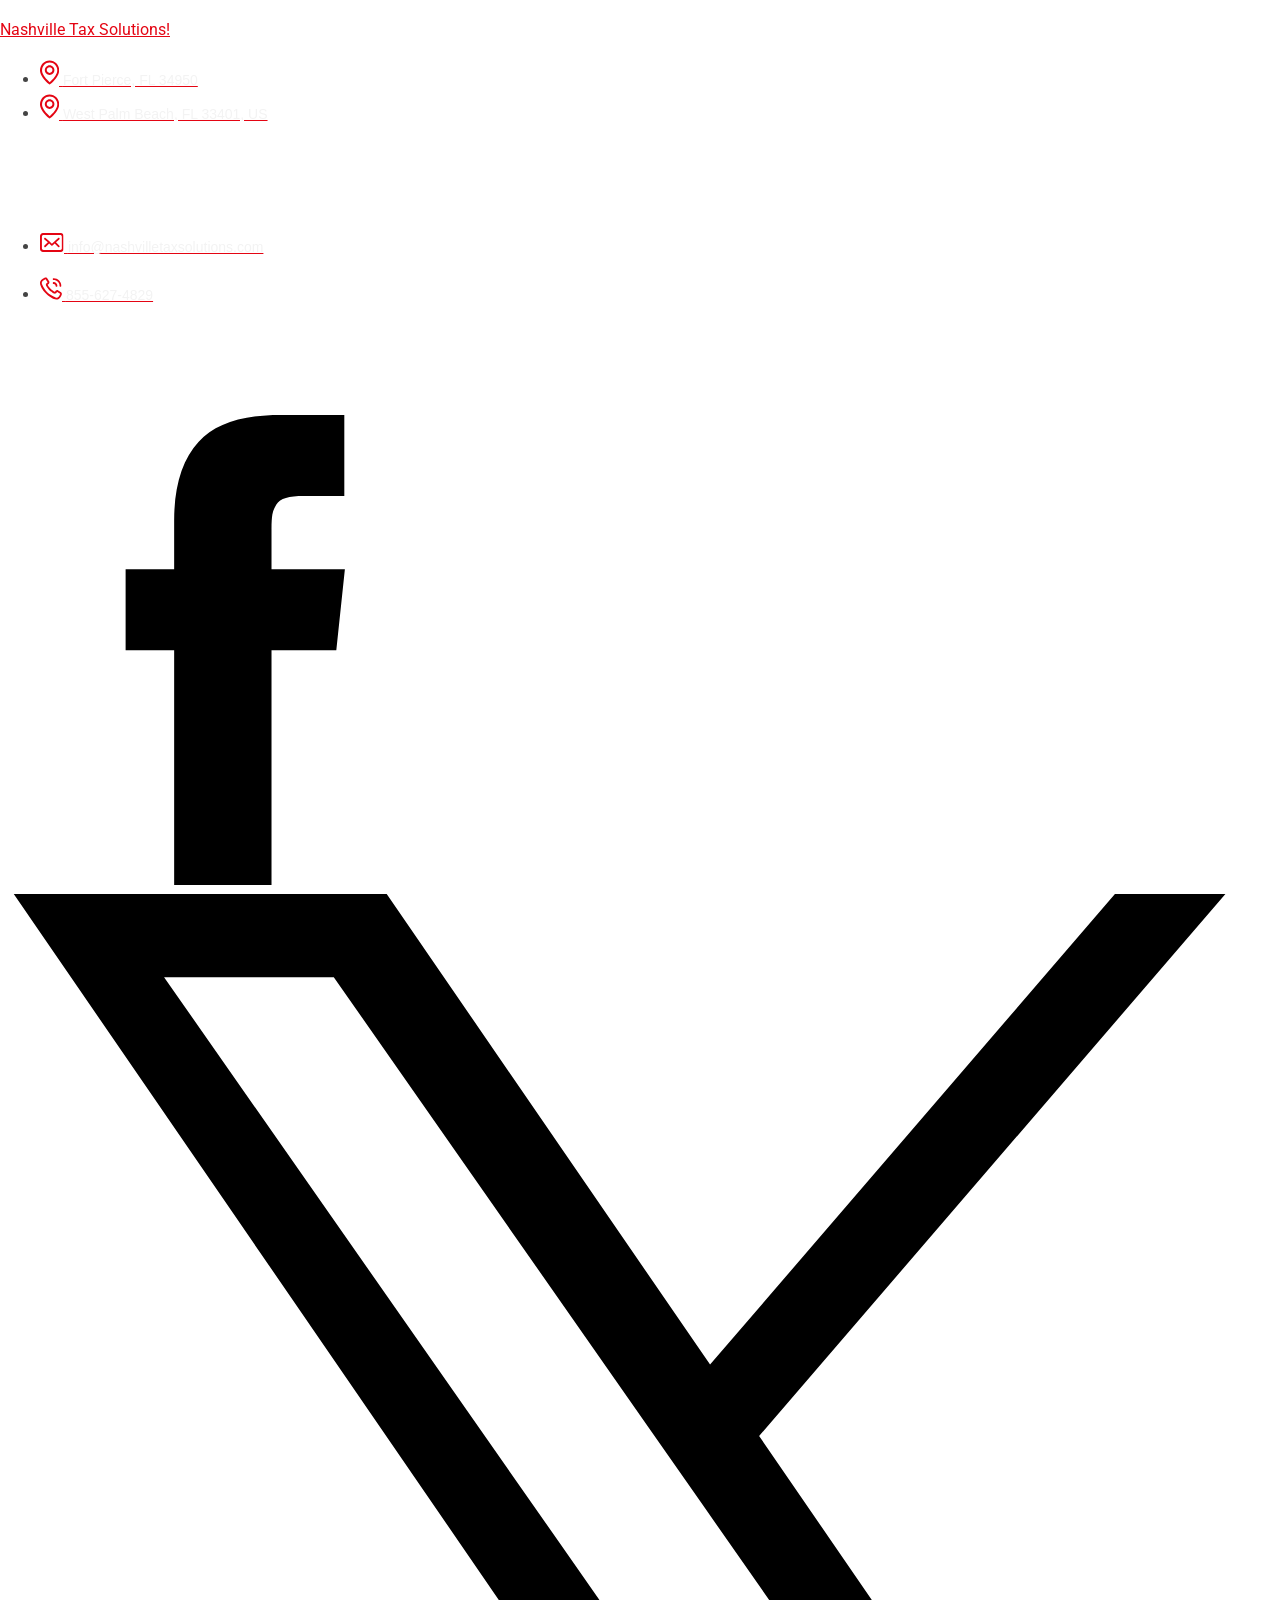
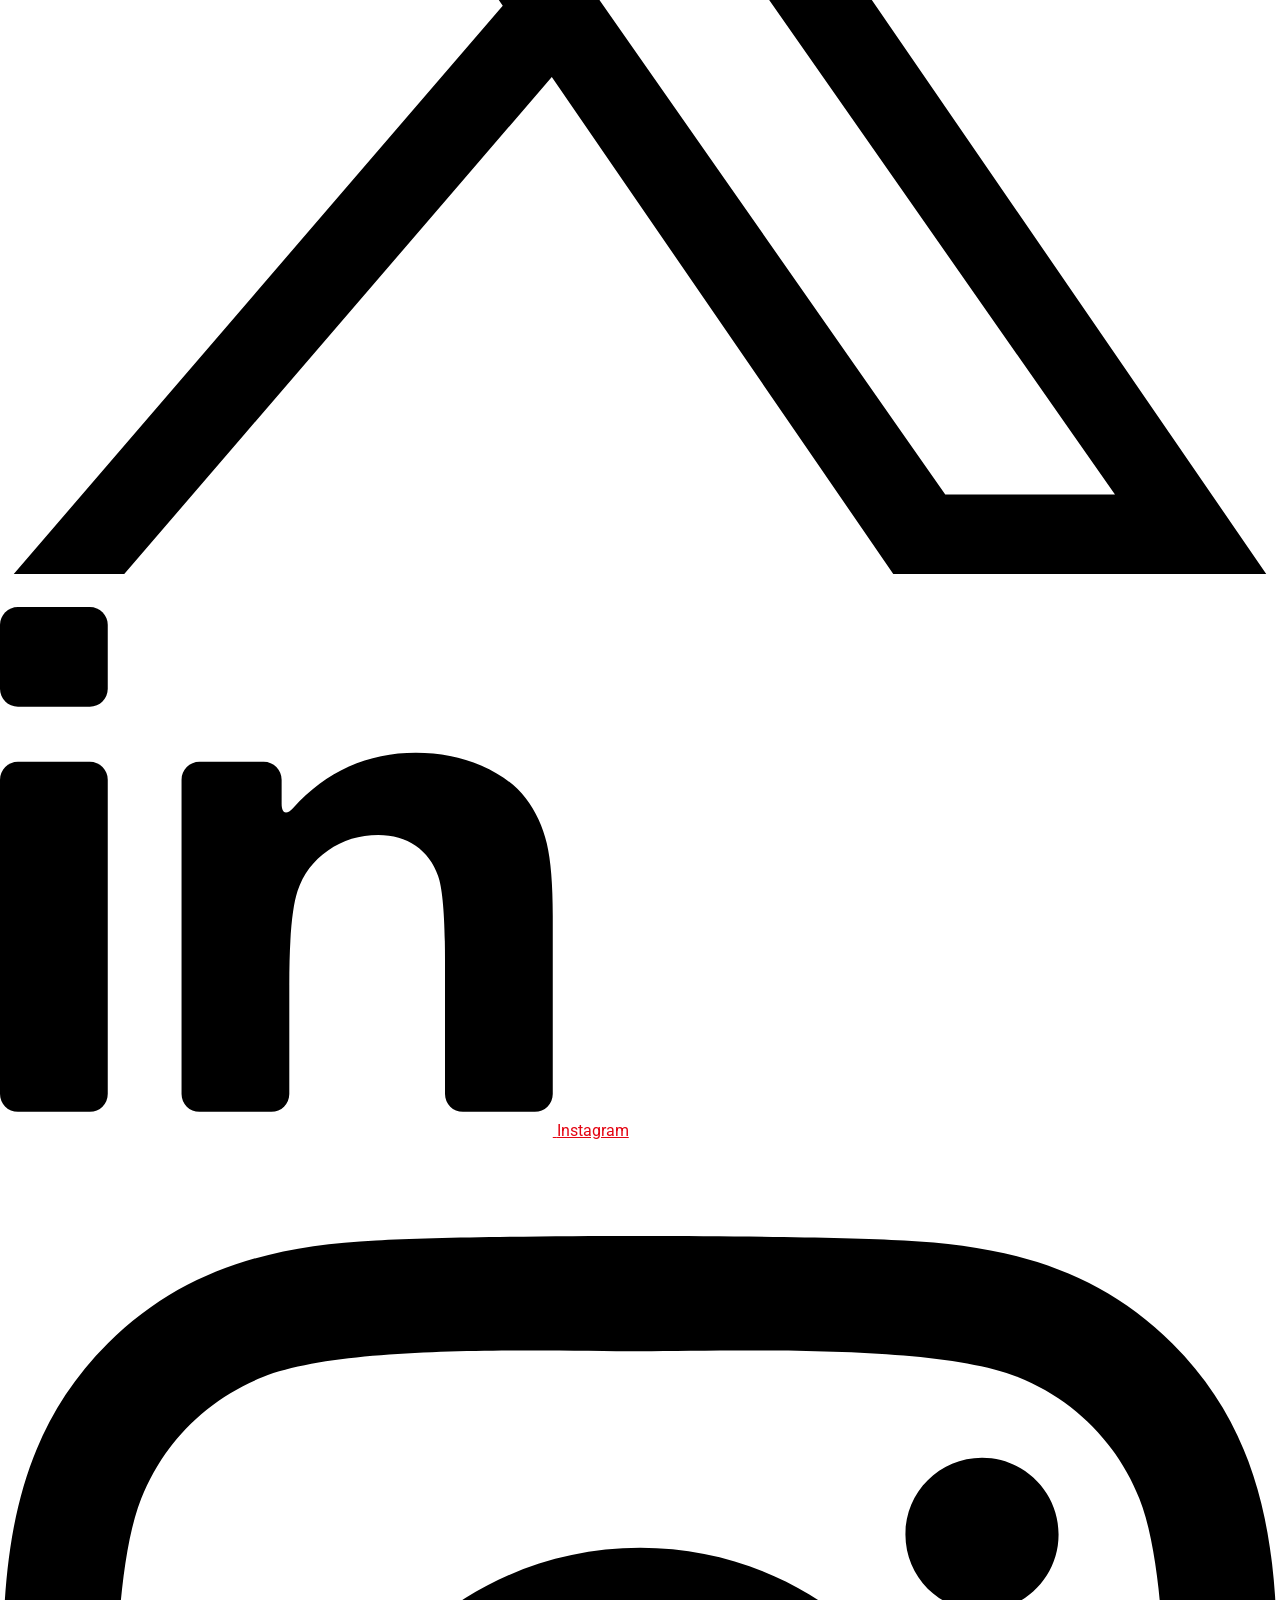
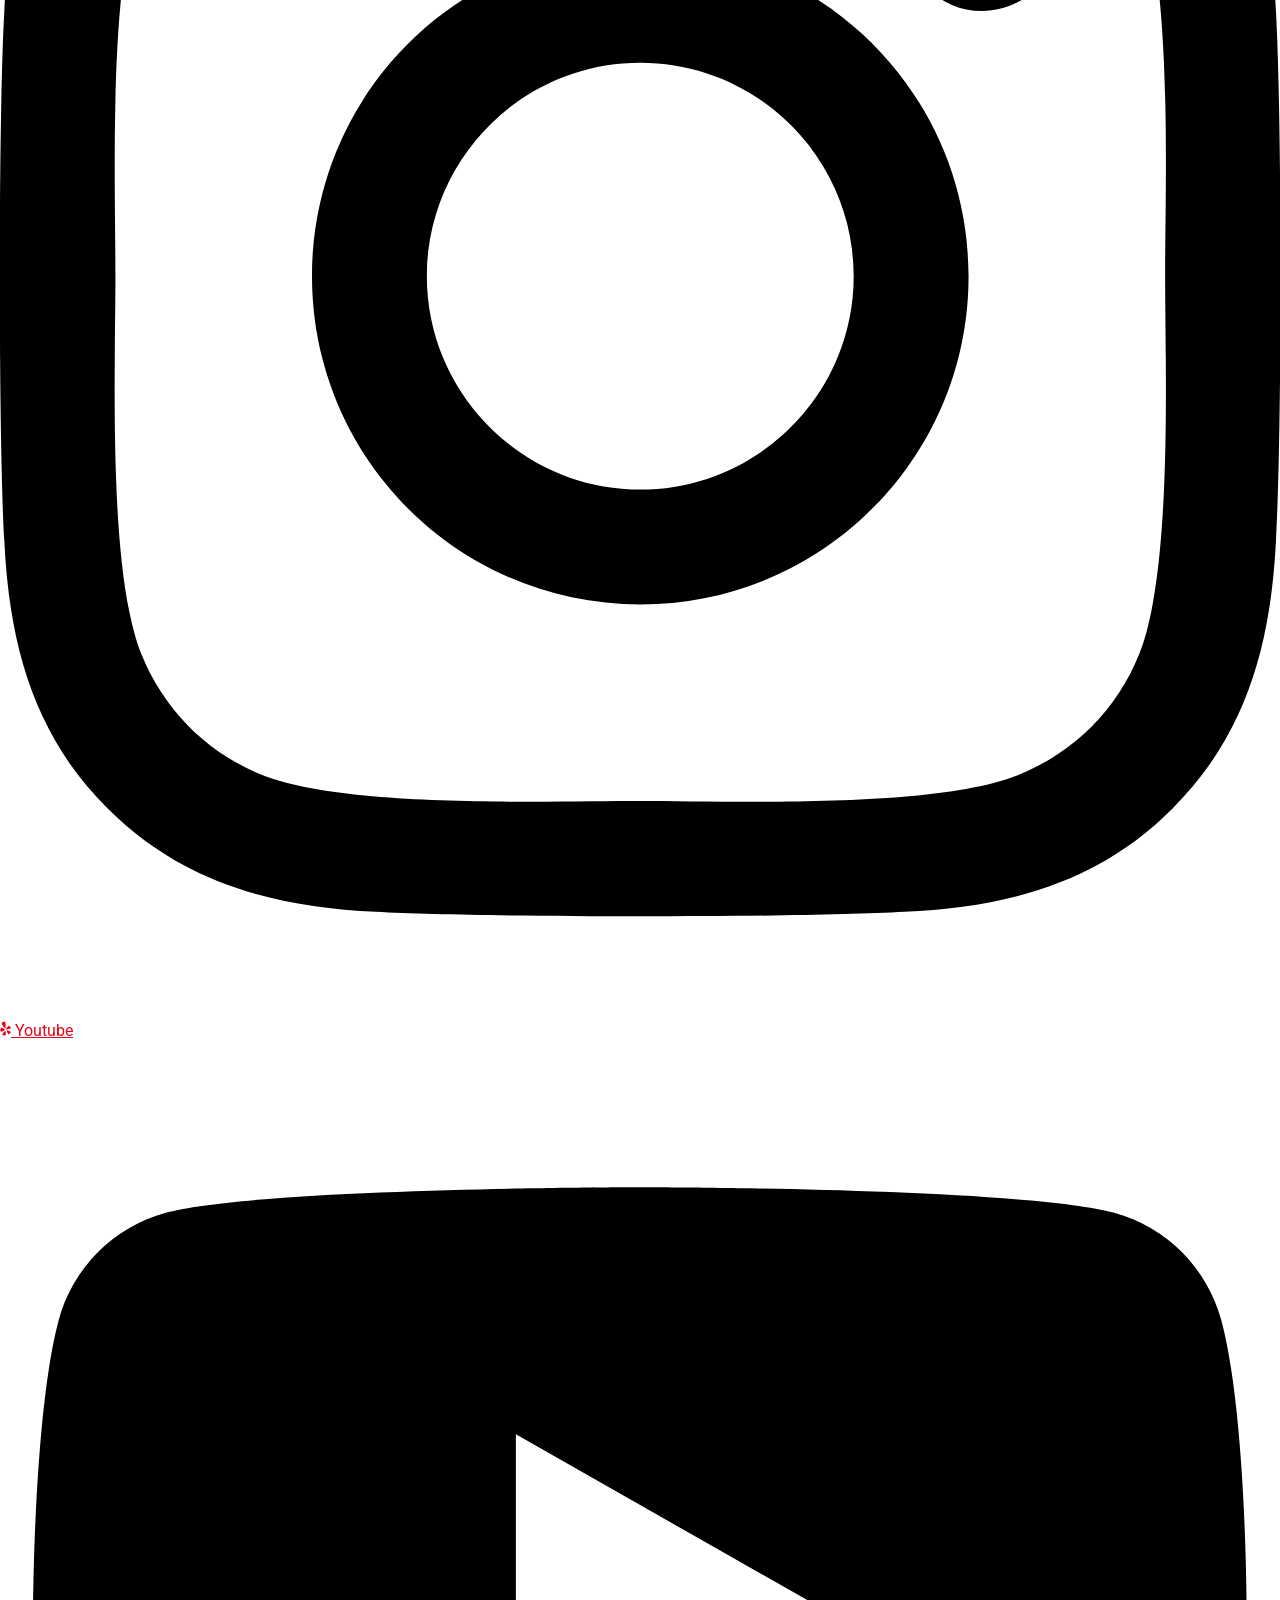
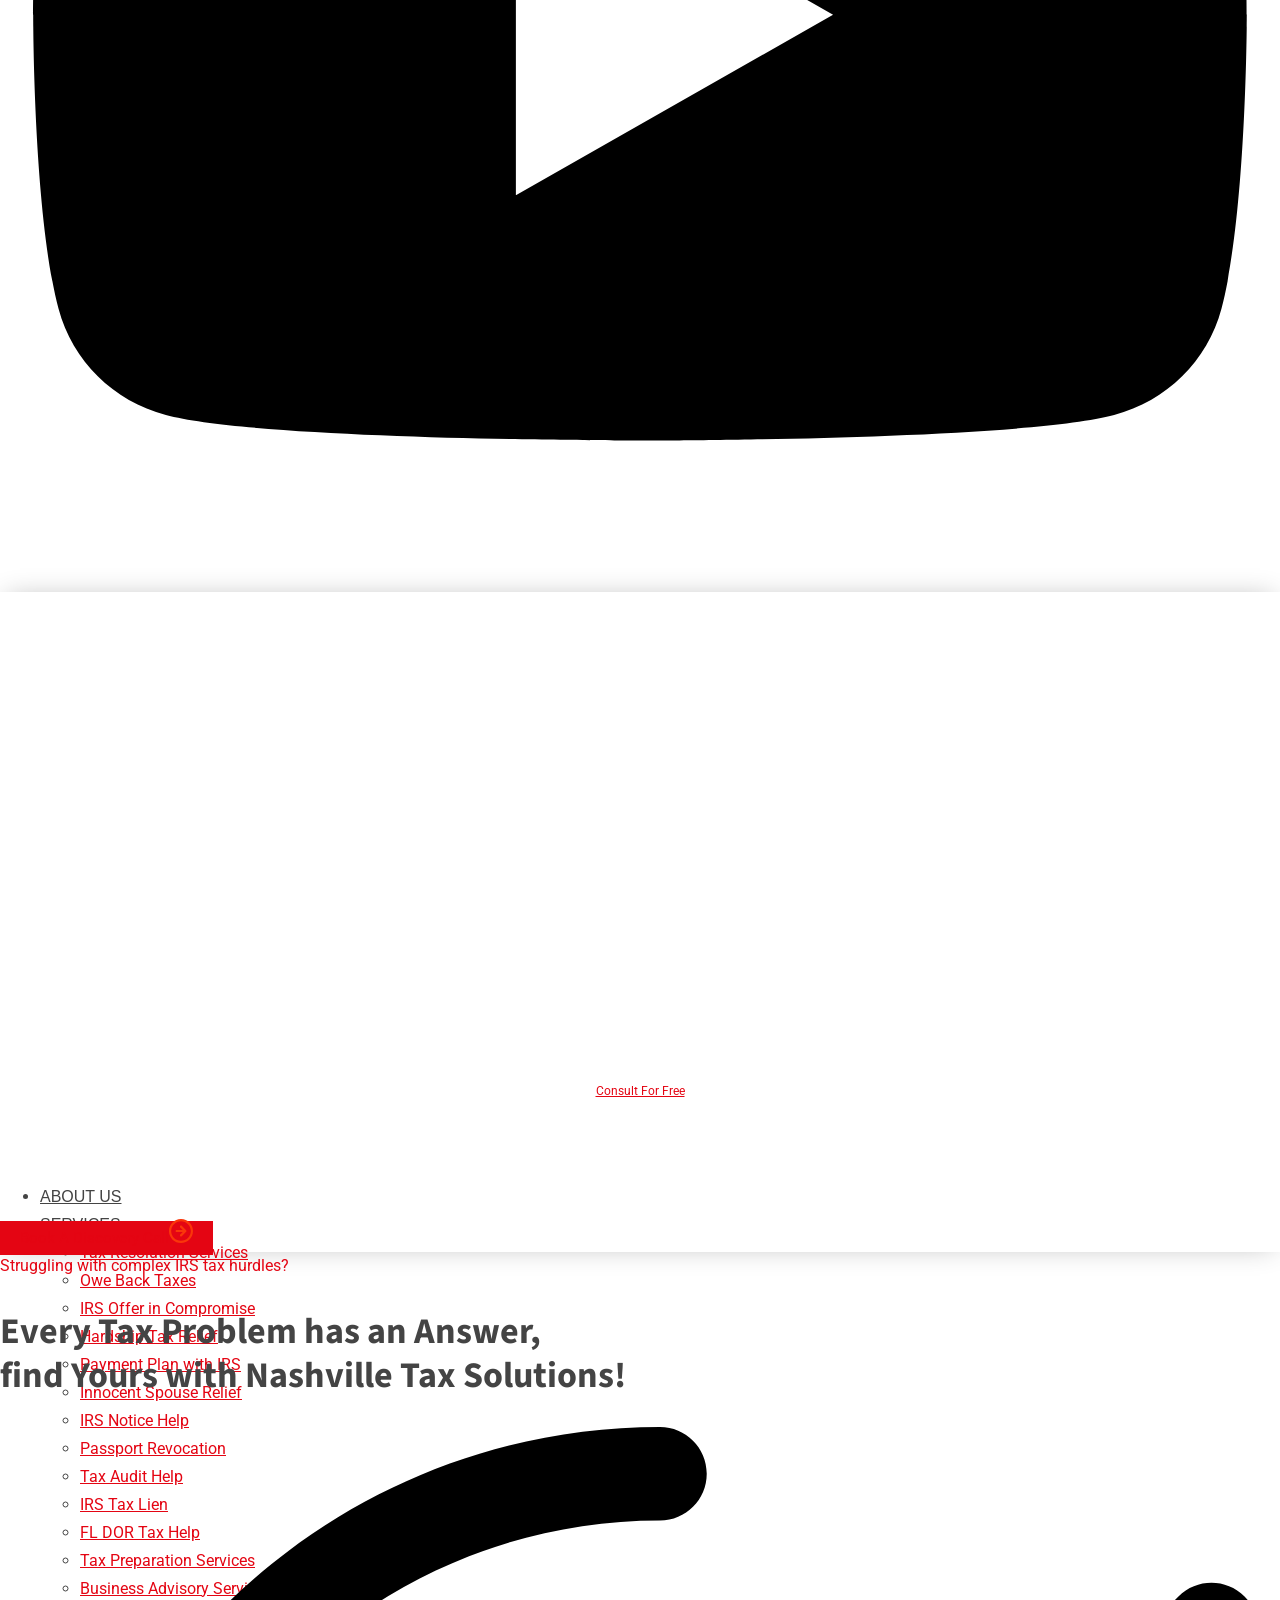
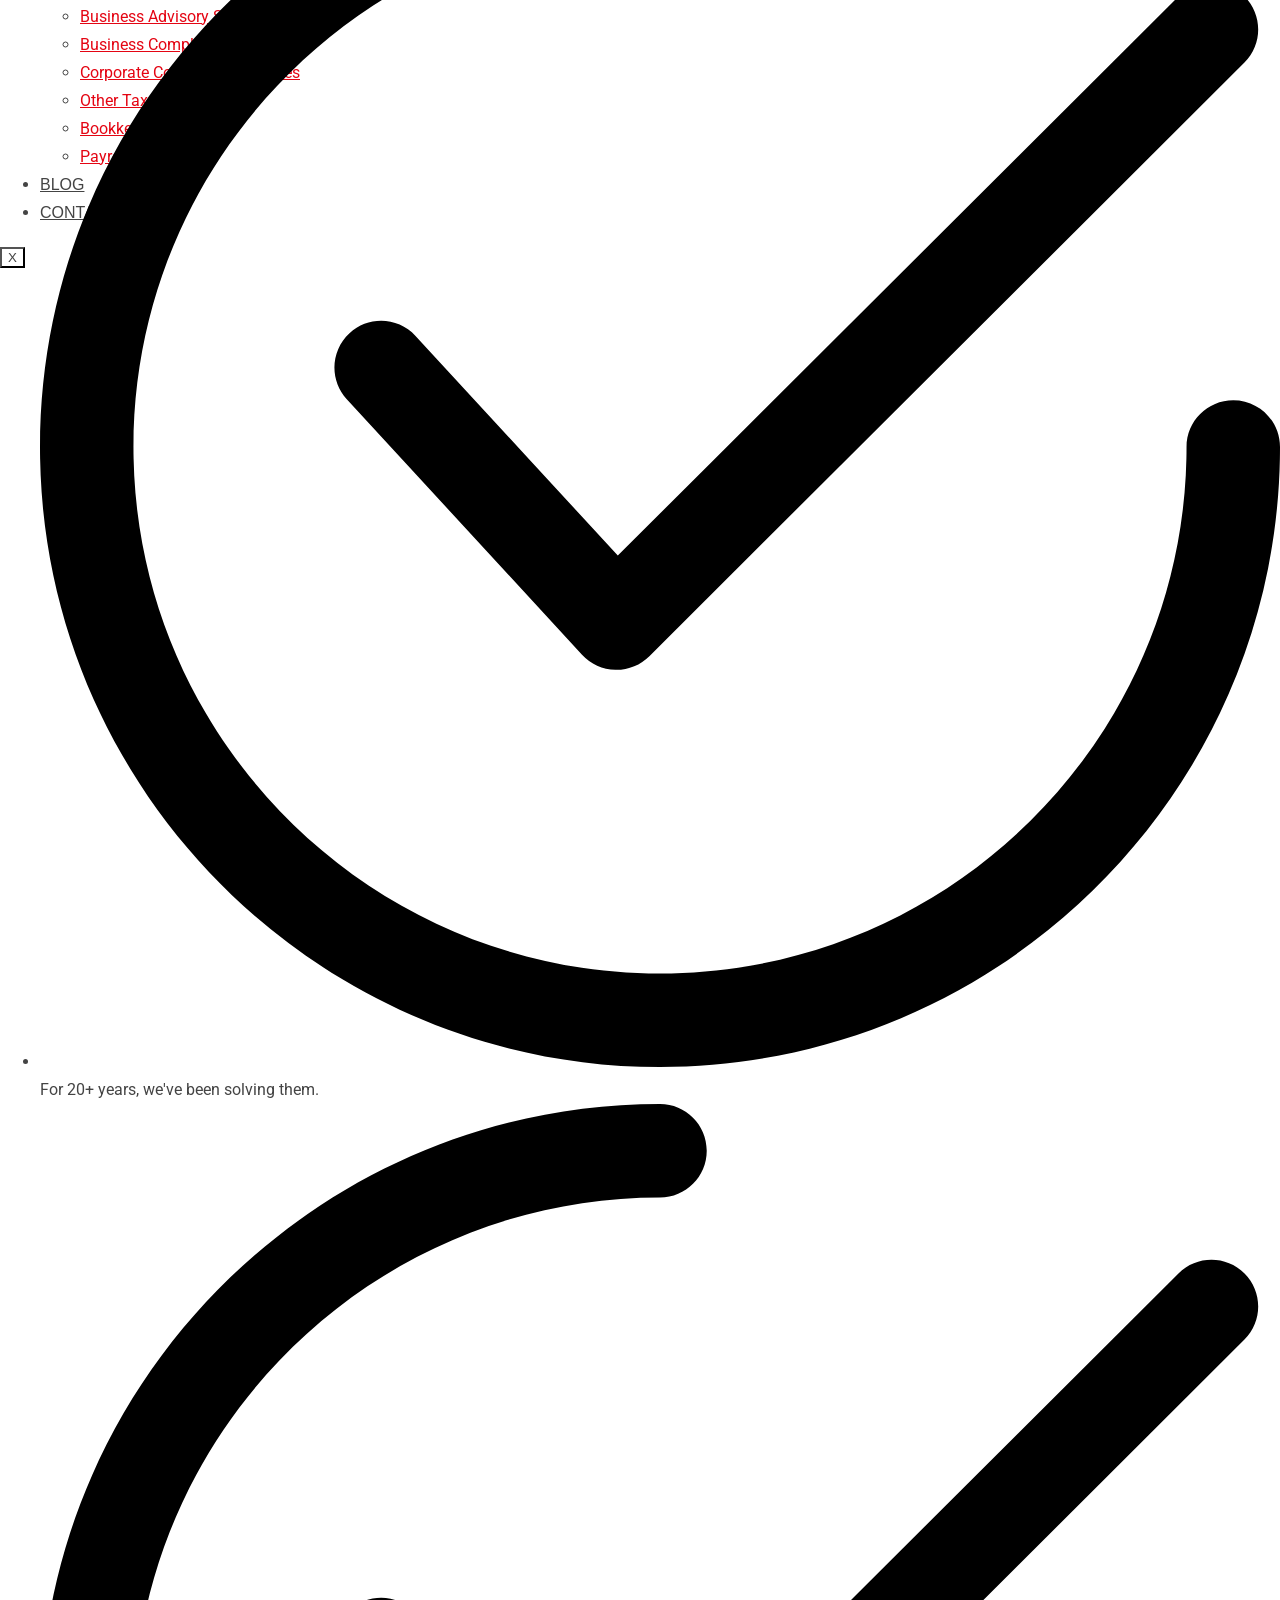
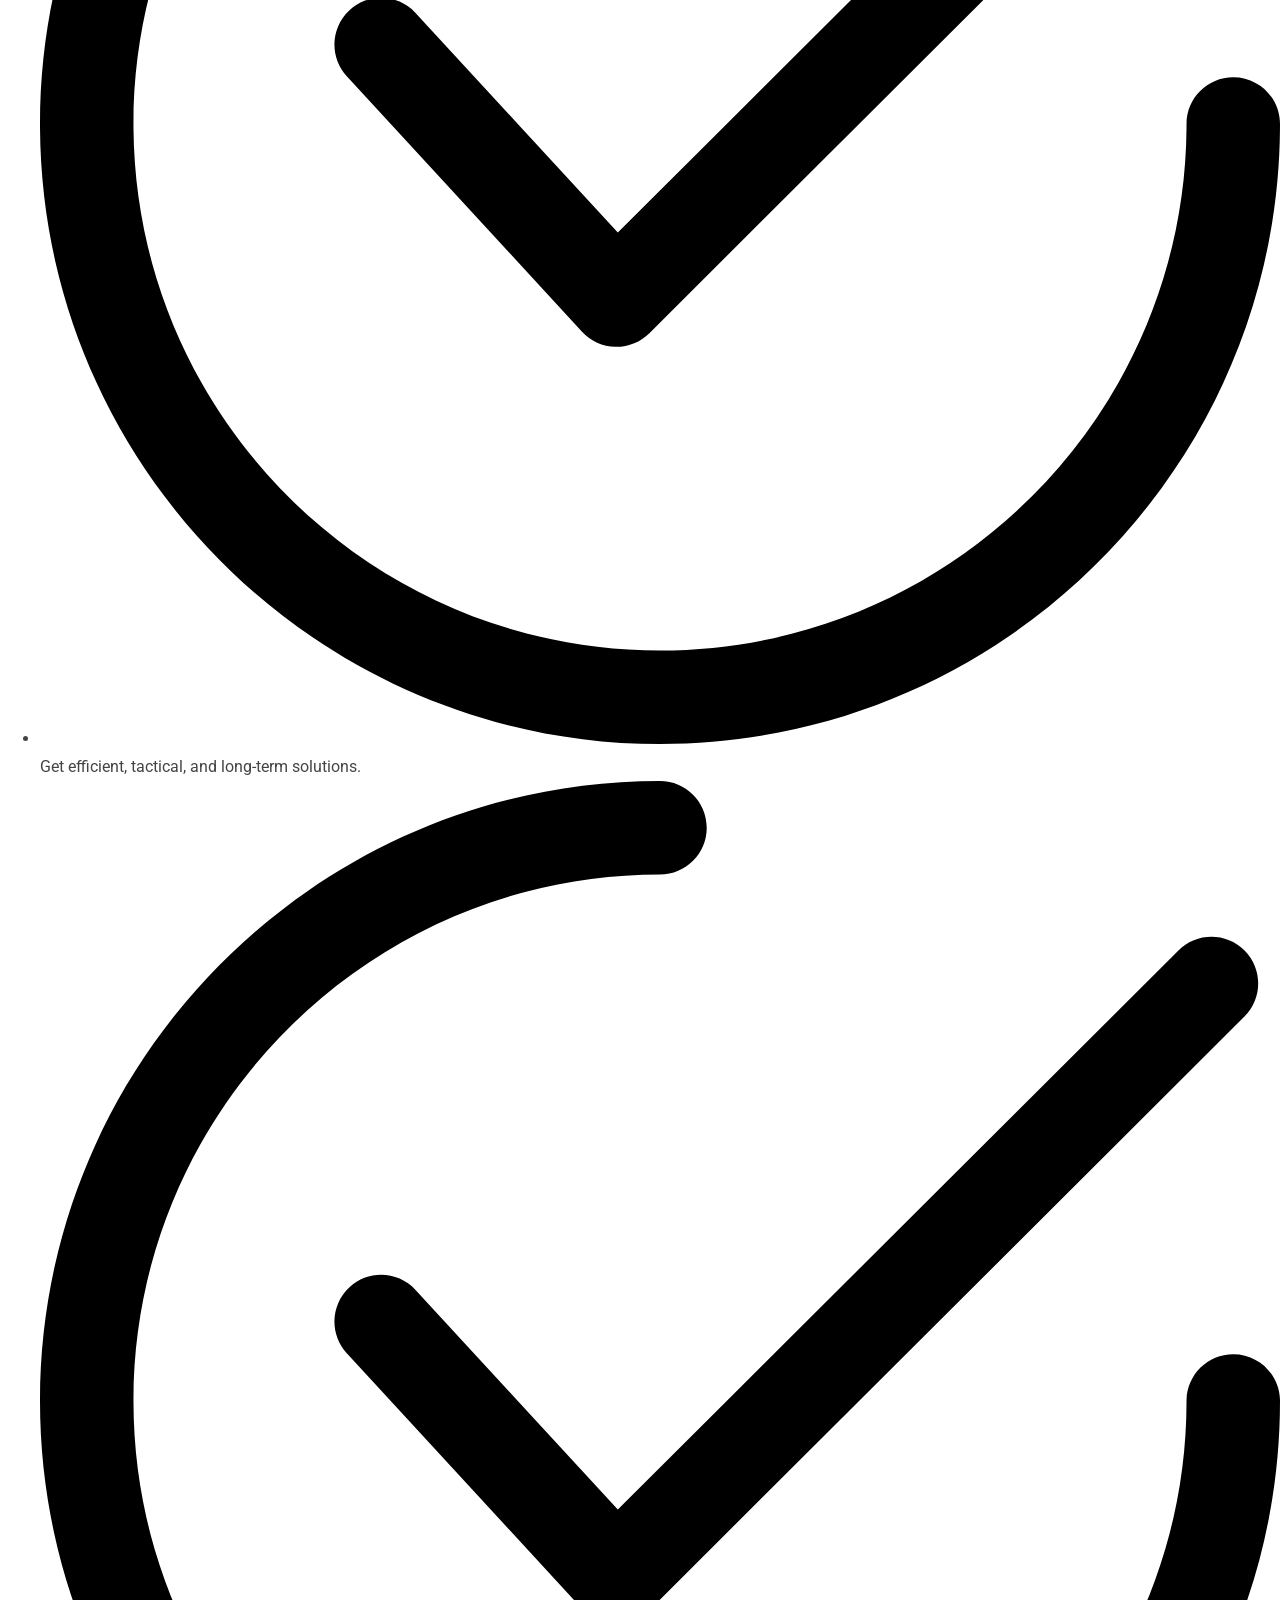
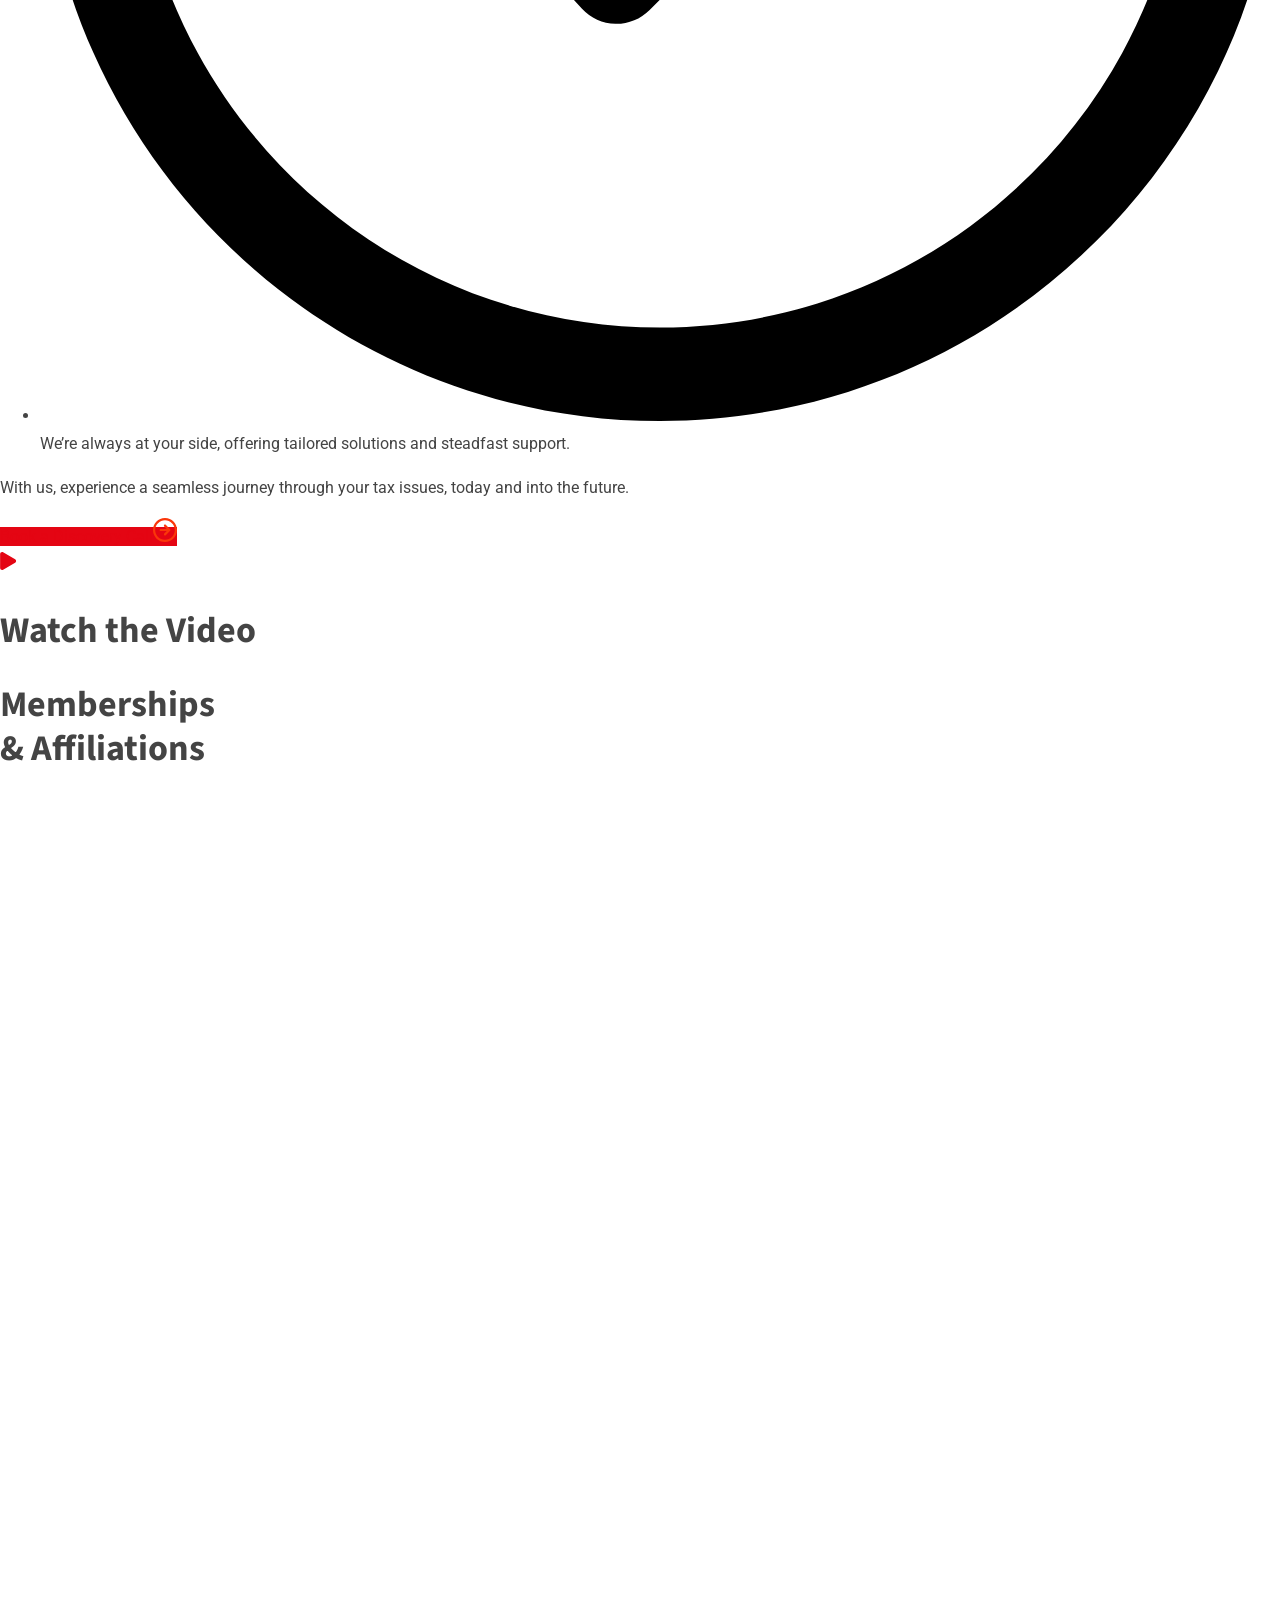
==== commit 937d84ab: "test 4" ====
--- a/index.html
+++ b/index.html
@@ -921,43 +921,43 @@
 		<div class="team-list">
 			<details class="team-member">
 						<summary>Alesha</summary>
-						<div class="team-member__profile"><img src="assets/images/team/alesha.webp" alt="Alesha" loading="lazy" decoding="async" width="994" height="1200"></div>
+						<div class="team-member__profile"><img src="assets/images/team/alesha.webp" alt="Alesha" loading="lazy" decoding="async" width="3456" height="4021"></div>
 			</details>
 			<details class="team-member">
 						<summary>Ashtin</summary>
-						<div class="team-member__profile"><img src="assets/images/team/ashtin.webp" alt="Ashtin" loading="lazy" decoding="async" width="800" height="1200"></div>
+						<div class="team-member__profile"><img src="assets/images/team/ashtin.webp" alt="Ashtin" loading="lazy" decoding="async" width="960" height="1102"></div>
 			</details>
 			<details class="team-member">
 						<summary>Casey</summary>
-						<div class="team-member__profile"><img src="assets/images/team/casey.webp" alt="Casey" loading="lazy" decoding="async" width="1008" height="1054"></div>
+						<div class="team-member__profile"><img src="assets/images/team/casey.webp" alt="Casey" loading="lazy" decoding="async" width="976" height="1082"></div>
 			</details>
 			<details class="team-member">
 						<summary>Daniel</summary>
-						<div class="team-member__profile"><img src="assets/images/team/daniel.webp" alt="Daniel" loading="lazy" decoding="async" width="992" height="1088"></div>
+						<div class="team-member__profile"><img src="assets/images/team/daniel.webp" alt="Daniel" loading="lazy" decoding="async" width="1143" height="928"></div>
 			</details>
 			<details class="team-member">
 						<summary>Eric</summary>
-						<div class="team-member__profile"><img src="assets/images/team/justin.webp" alt="Eric" loading="lazy" decoding="async" width="928" height="1152"></div>
+						<div class="team-member__profile"><img src="assets/images/team/eric.webp" alt="Eric" loading="lazy" decoding="async" width="992" height="1061"></div>
 			</details>
 			<details class="team-member">
 						<summary>Isaiah</summary>
-						<div class="team-member__profile"><img src="assets/images/team/isaiah.webp" alt="Isaiah" loading="lazy" decoding="async" width="1151" height="928"></div>
+						<div class="team-member__profile"><img src="assets/images/team/isaiah.webp" alt="Isaiah" loading="lazy" decoding="async" width="1008" height="1046"></div>
 			</details>
 			<details class="team-member">
 						<summary>John</summary>
-						<div class="team-member__profile"><img src="assets/images/team/john.webp" alt="John" loading="lazy" decoding="async" width="1143" height="928"></div>
+						<div class="team-member__profile"><img src="assets/images/team/john.webp" alt="John" loading="lazy" decoding="async" width="1118" height="960"></div>
 			</details>
 			<details class="team-member">
 						<summary>John (boss)</summary>
-						<div class="team-member__profile"><img src="assets/images/team/john-boss.webp" alt="John (boss)" loading="lazy" decoding="async" width="927" height="879"></div>
+						<div class="team-member__profile"><img src="assets/images/team/john-boss.webp" alt="John (boss)" loading="lazy" decoding="async" width="928" height="1134"></div>
 			</details>
 			<details class="team-member">
 						<summary>Justin</summary>
-						<div class="team-member__profile"><img src="assets/images/team/marlon.webp" alt="Justin" loading="lazy" decoding="async" width="1040" height="1008"></div>
+						<div class="team-member__profile"><img src="assets/images/team/justin.webp" alt="Justin" loading="lazy" decoding="async" width="992" height="1069"></div>
 			</details>
 			<details class="team-member">
 						<summary>Lana</summary>
-						<div class="team-member__profile"><img src="assets/images/team/lana.webp" alt="Lana" loading="lazy" decoding="async" width="941" height="1136"></div>
+						<div class="team-member__profile"><img src="assets/images/team/lana.webp" alt="Lana" loading="lazy" decoding="async" width="896" height="1197"></div>
 			</details>
 			<details class="team-member">
 						<summary>Lili</summary>
@@ -965,43 +965,43 @@
 			</details>
 			<details class="team-member">
 						<summary>Marlon</summary>
-						<div class="team-member__profile"><img src="assets/images/team/justin.webp" alt="Marlon" loading="lazy" decoding="async" width="928" height="1152"></div>
+						<div class="team-member__profile"><img src="assets/images/team/marlon.webp" alt="Marlon" loading="lazy" decoding="async" width="928" height="1152"></div>
 			</details>
 			<details class="team-member">
 						<summary>Miya</summary>
-						<div class="team-member__profile"><img src="assets/images/team/miya.webp" alt="Miya" loading="lazy" decoding="async" width="992" height="1067"></div>
+						<div class="team-member__profile"><img src="assets/images/team/miya.webp" alt="Miya" loading="lazy" decoding="async" width="928" height="1144"></div>
 			</details>
 			<details class="team-member">
 						<summary>Nelson</summary>
-						<div class="team-member__profile"><img src="assets/images/team/nelson.webp" alt="Nelson" loading="lazy" decoding="async" width="912" height="1178"></div>
+						<div class="team-member__profile"><img src="assets/images/team/nelson.webp" alt="Nelson" loading="lazy" decoding="async" width="944" height="1120"></div>
 			</details>
 			<details class="team-member">
 						<summary>Nicole</summary>
-						<div class="team-member__profile"><img src="assets/images/team/lana.webp" alt="Nicole" loading="lazy" decoding="async" width="941" height="1136"></div>
+						<div class="team-member__profile"><img src="assets/images/team/nicole.webp" alt="Nicole" loading="lazy" decoding="async" width="1024" height="1031"></div>
 			</details>
 			<details class="team-member">
 						<summary>Paul</summary>
-						<div class="team-member__profile"><img src="assets/images/team/john.webp" alt="Paul" loading="lazy" decoding="async" width="1143" height="928"></div>
+						<div class="team-member__profile"><img src="assets/images/team/paul.webp" alt="Paul" loading="lazy" decoding="async" width="992" height="1056"></div>
 			</details>
 			<details class="team-member">
 						<summary>Pauline</summary>
-						<div class="team-member__profile"><img src="assets/images/team/pauline.webp" alt="Pauline" loading="lazy" decoding="async" width="992" height="1069"></div>
+						<div class="team-member__profile"><img src="assets/images/team/pauline.webp" alt="Pauline" loading="lazy" decoding="async" width="896" height="1185"></div>
 			</details>
 			<details class="team-member">
 						<summary>Robert</summary>
-						<div class="team-member__profile"><img src="assets/images/team/paul.webp" alt="Robert" loading="lazy" decoding="async" width="1188" height="880"></div>
+						<div class="team-member__profile"><img src="assets/images/team/robert.webp" alt="Robert" loading="lazy" decoding="async" width="896" height="1167"></div>
 			</details>
 			<details class="team-member">
 						<summary>Shavon</summary>
-						<div class="team-member__profile"><img src="assets/images/team/miya.webp" alt="Shavon" loading="lazy" decoding="async" width="992" height="1067"></div>
+						<div class="team-member__profile"><img src="assets/images/team/shavon.webp" alt="Shavon" loading="lazy" decoding="async" width="1008" height="1048"></div>
 			</details>
 			<details class="team-member">
 						<summary>Stephanie</summary>
-						<div class="team-member__profile"><img src="assets/images/team/stephanie.webp" alt="Stephanie" loading="lazy" decoding="async" width="976" height="1082"></div>
+						<div class="team-member__profile"><img src="assets/images/team/stephanie.webp" alt="Stephanie" loading="lazy" decoding="async" width="1051" height="1024"></div>
 			</details>
 			<details class="team-member">
 						<summary>Tom</summary>
-						<div class="team-member__profile"><img src="assets/images/team/eric.webp" alt="Tom" loading="lazy" decoding="async" width="992" height="1070"></div>
+						<div class="team-member__profile"><img src="assets/images/team/tom.webp" alt="Tom" loading="lazy" decoding="async" width="992" height="1084"></div>
 			</details>
 		</div>
 	</div>
@@ -3124,6 +3124,7 @@
 if(typeof mutation.addedNodes[i].getElementsByClassName!=='function'){continue}
 images=mutation.addedNodes[i].getElementsByTagName('img');is_image=mutation.addedNodes[i].tagName=="IMG";iframes=mutation.addedNodes[i].getElementsByTagName('iframe');is_iframe=mutation.addedNodes[i].tagName=="IFRAME";rocket_lazy=mutation.addedNodes[i].getElementsByClassName('rocket-lazyload');image_count+=images.length;iframe_count+=iframes.length;rocketlazy_count+=rocket_lazy.length;if(is_image){image_count+=1}
 if(is_iframe){iframe_count+=1}}});if(image_count>0||iframe_count>0||rocketlazy_count>0){lazyLoadInstance.update()}});var b=document.getElementsByTagName("body")[0];var config={childList:!0,subtree:!0};observer.observe(b,config)}},!1)</script><script data-no-minify="1" async src="https://nashvilletaxsolutions.com/wp-content/plugins/wp-rocket/assets/js/lazyload/17.5/lazyload.min.js"></script>
+		<script src="assets/js/site.js"></script>
 </body>
 </html> 
 
--- a/assets/css/homepage-overrides.css
+++ b/assets/css/homepage-overrides.css
@@ -1,21 +1,34 @@
-html,
-body {
-  scroll-behavior: auto !important;
+@media (prefers-reduced-motion: reduce) {
+  *,
+  *::before,
+  *::after {
+    animation-duration: 0.01ms !important;
+    scroll-behavior: auto !important;
+    transition-duration: 0.01ms !important;
+  }
+
+  .elementor-invisible,
+  .wow,
+  .rt-animate {
+    opacity: 1 !important;
+    transform: none !important;
+    visibility: visible !important;
+  }
 }
 
-*,
-*::before,
-*::after {
-  animation: none !important;
-  transition: none !important;
+.page-load-reveal,
+.scroll-reveal {
+  opacity: 0;
+  transform: translate3d(0, 36px, 0);
+  transition:
+    opacity 700ms cubic-bezier(0.16, 1, 0.3, 1),
+    transform 700ms cubic-bezier(0.16, 1, 0.3, 1);
 }
 
-.elementor-invisible,
-.wow,
-.rt-animate {
-  opacity: 1 !important;
-  transform: none !important;
-  visibility: visible !important;
+.page-load-reveal.is-revealed,
+.scroll-reveal.is-revealed {
+  opacity: 1;
+  transform: none;
 }
 
 .team-section {
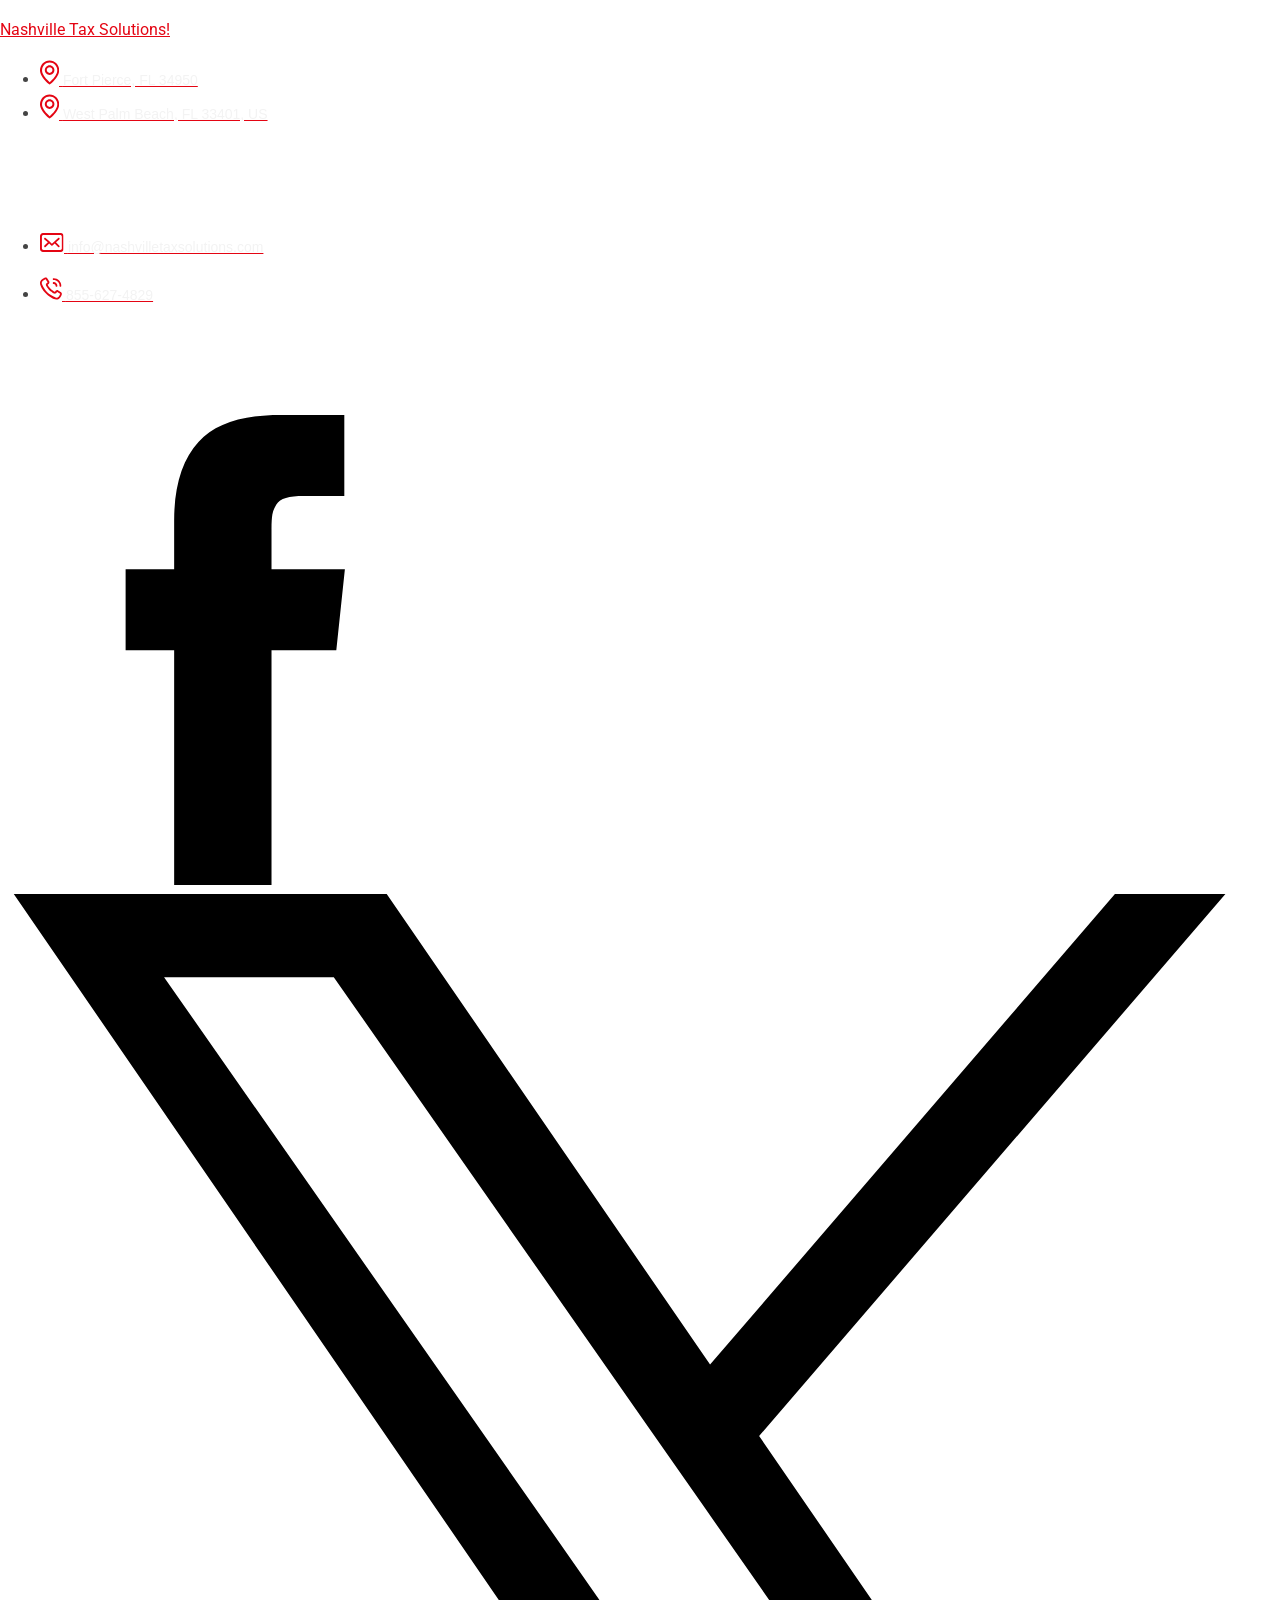
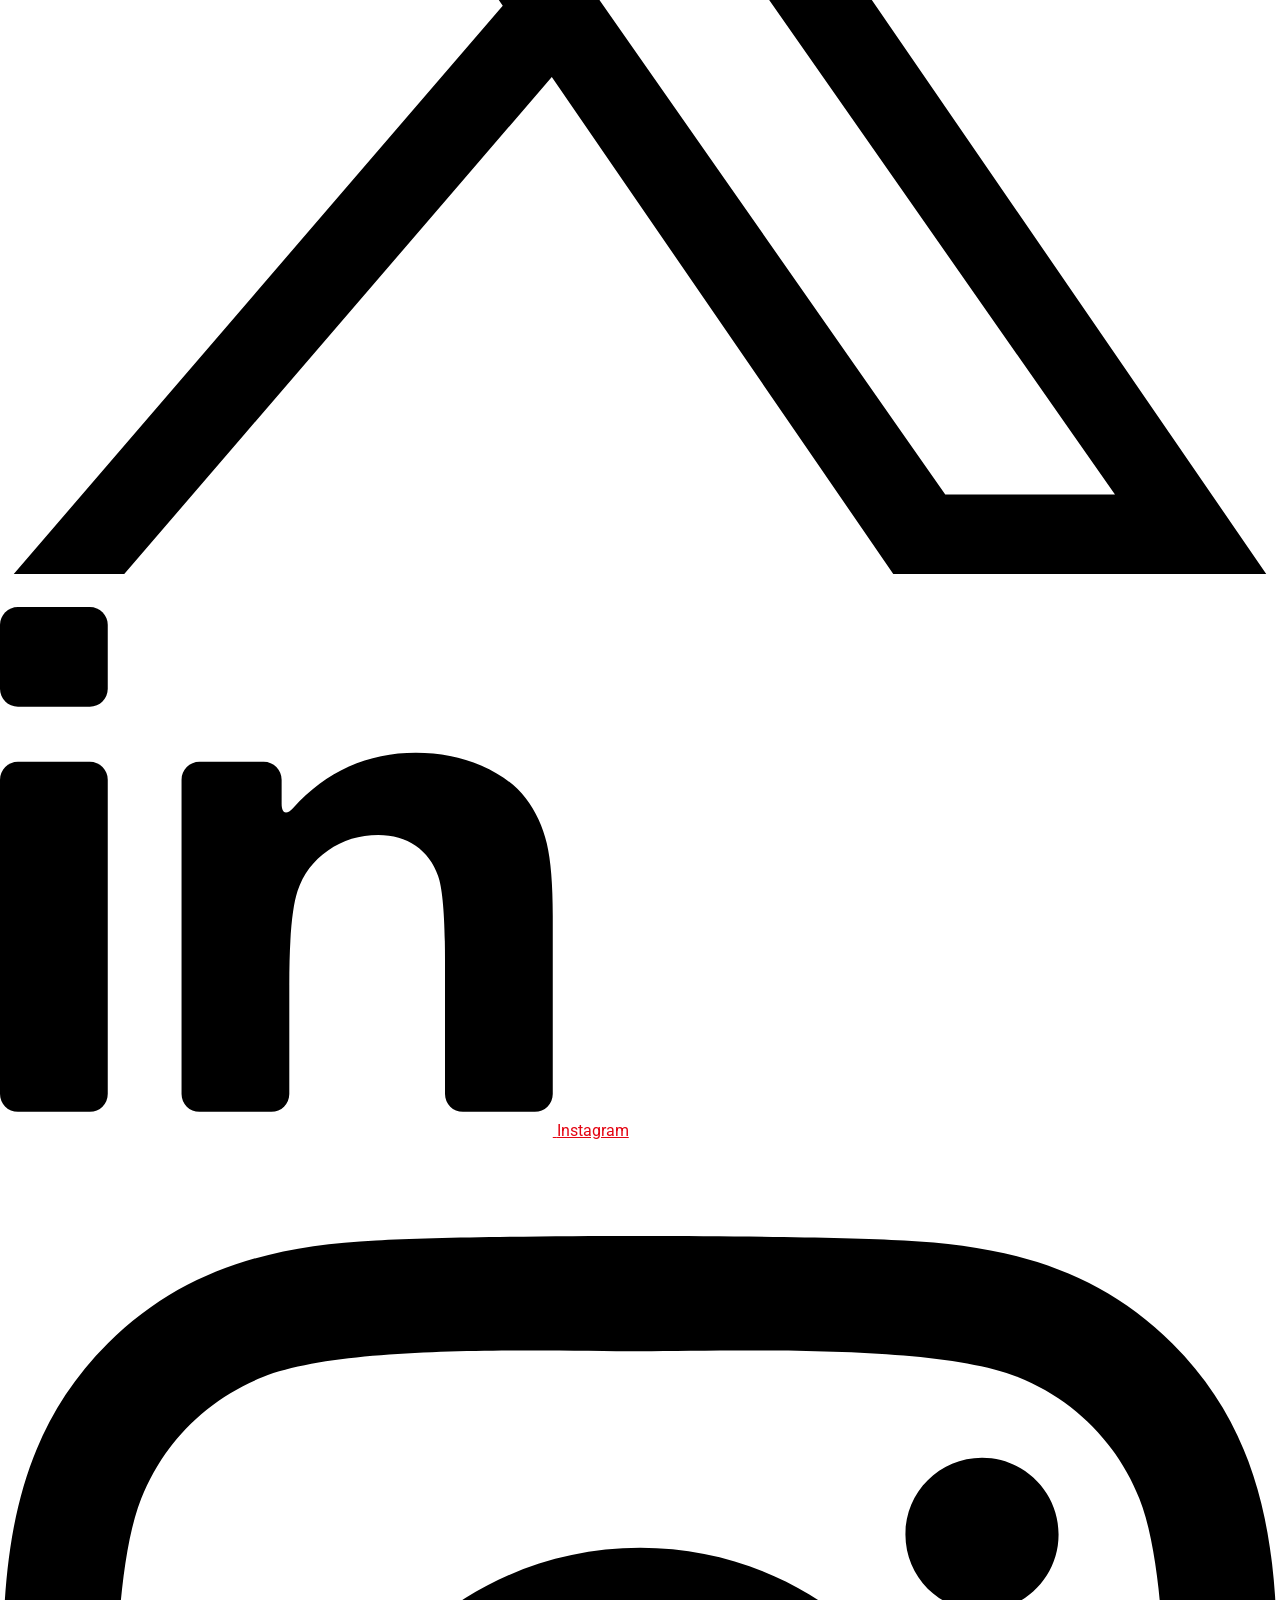
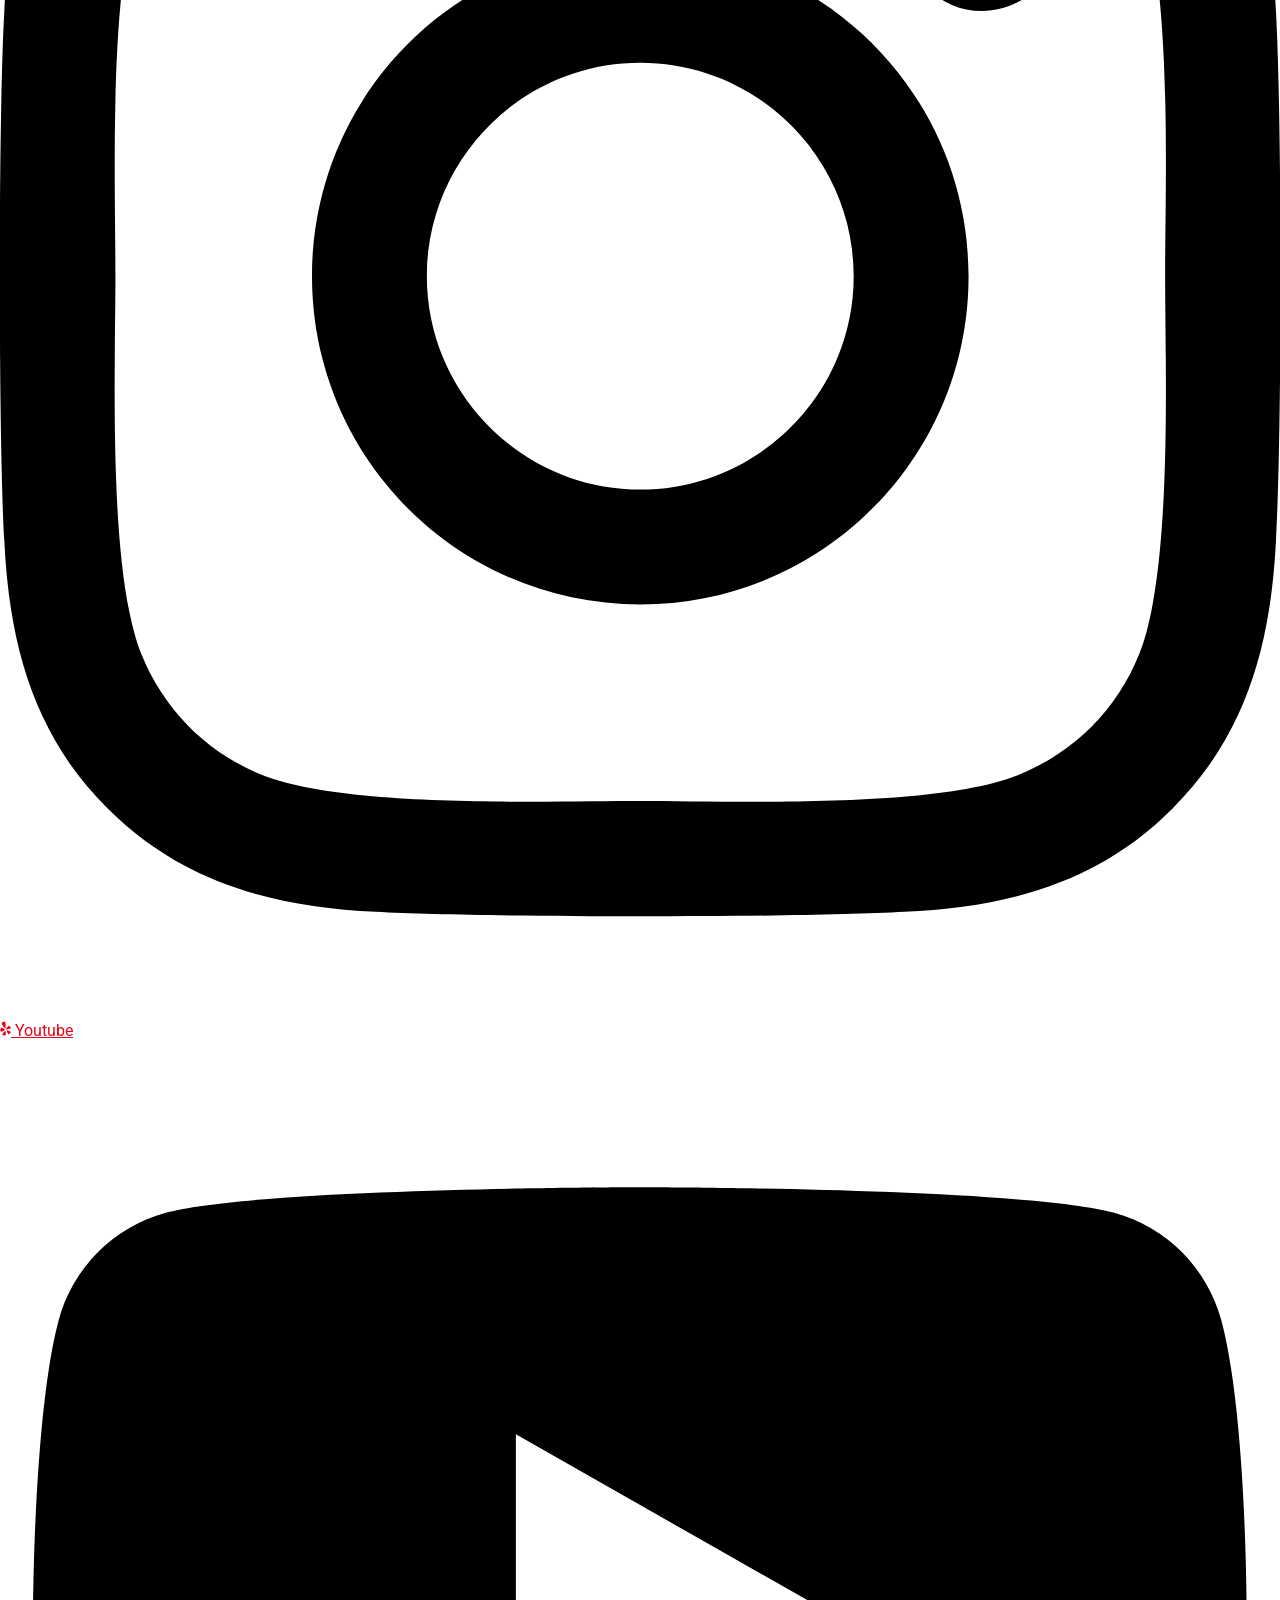
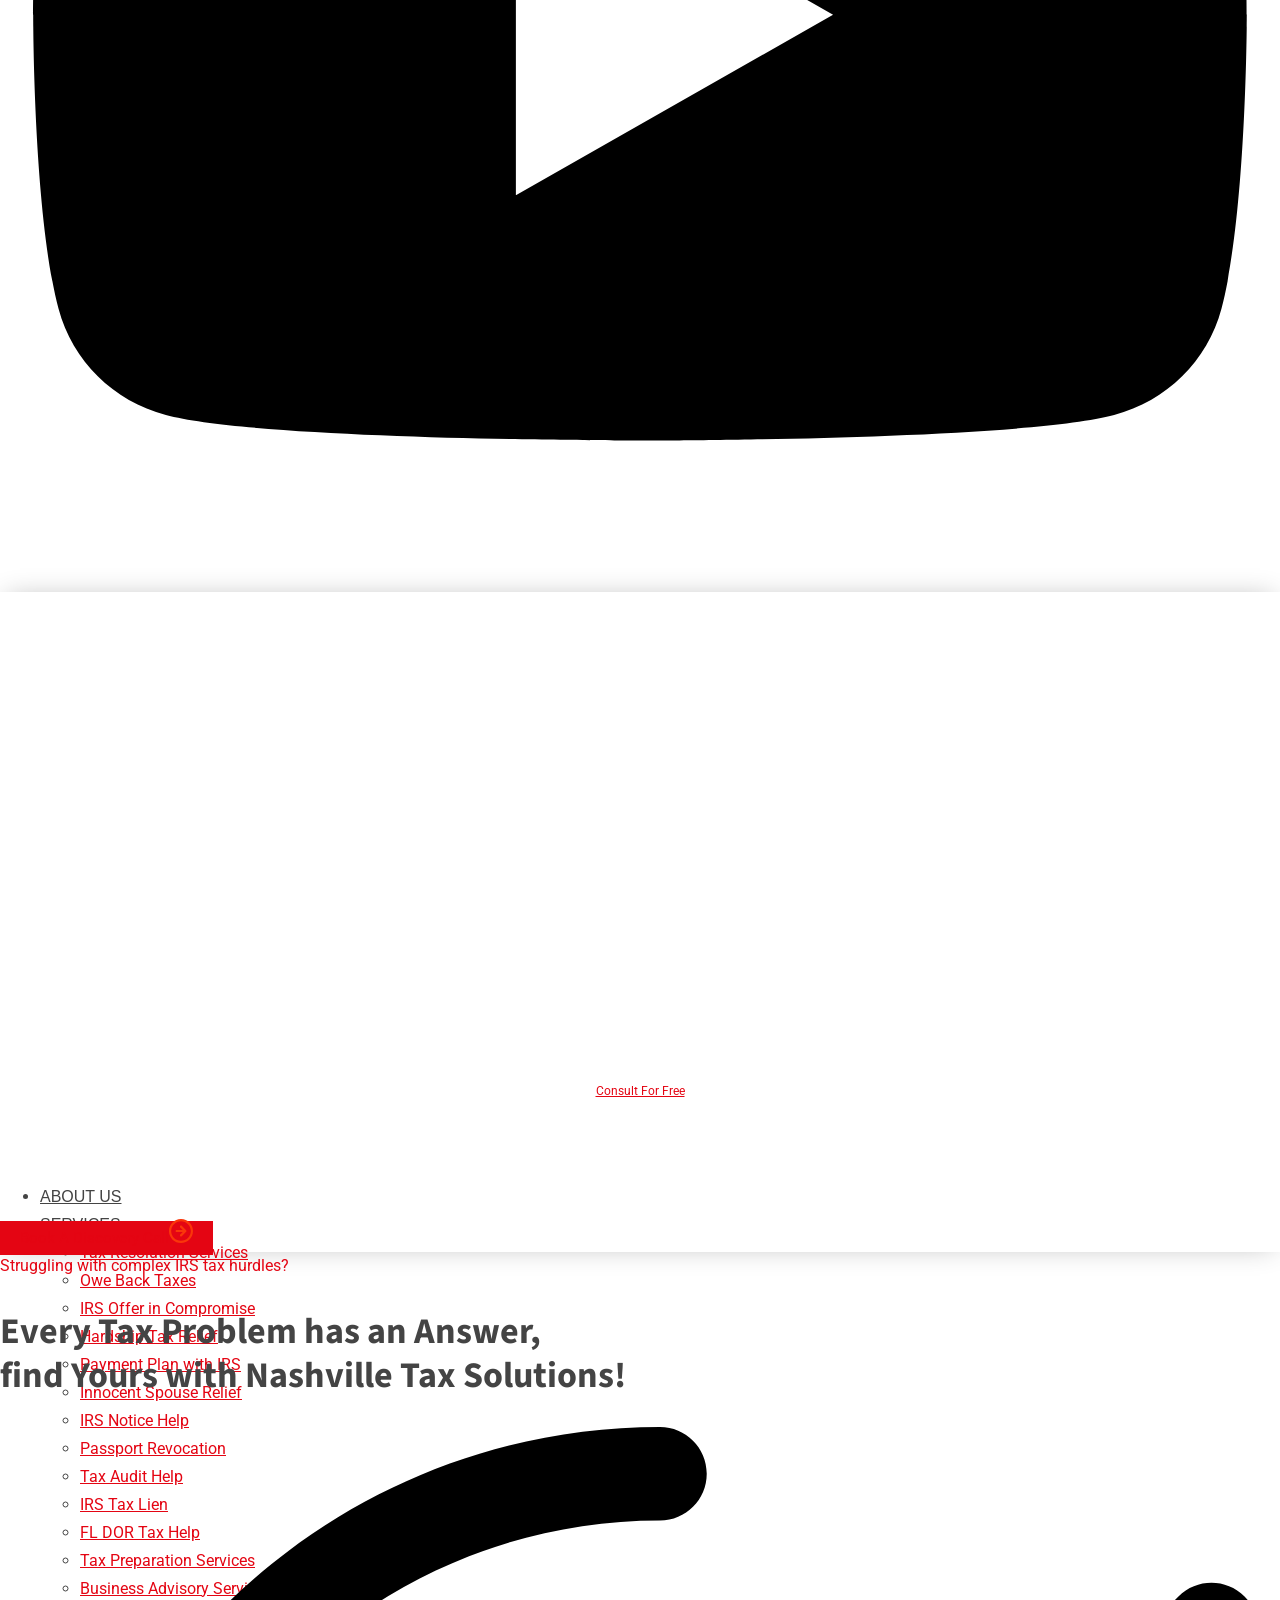
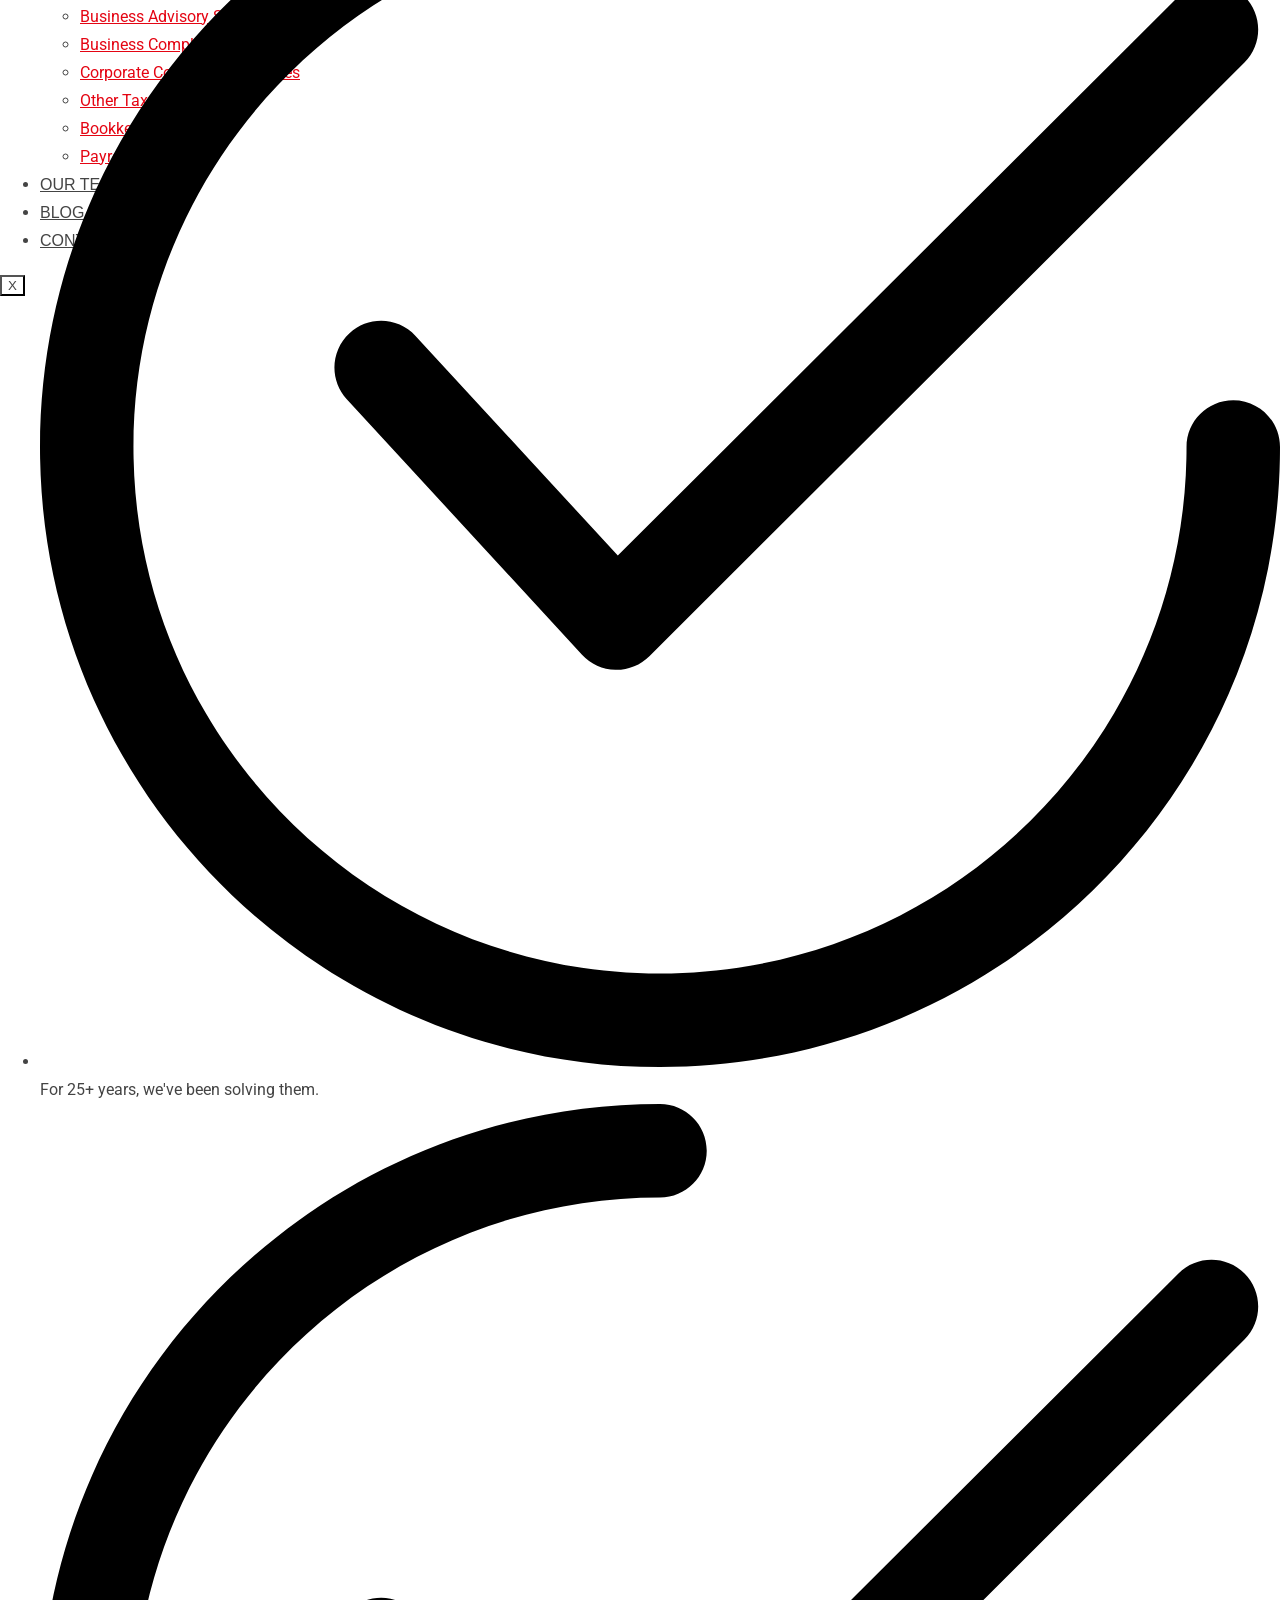
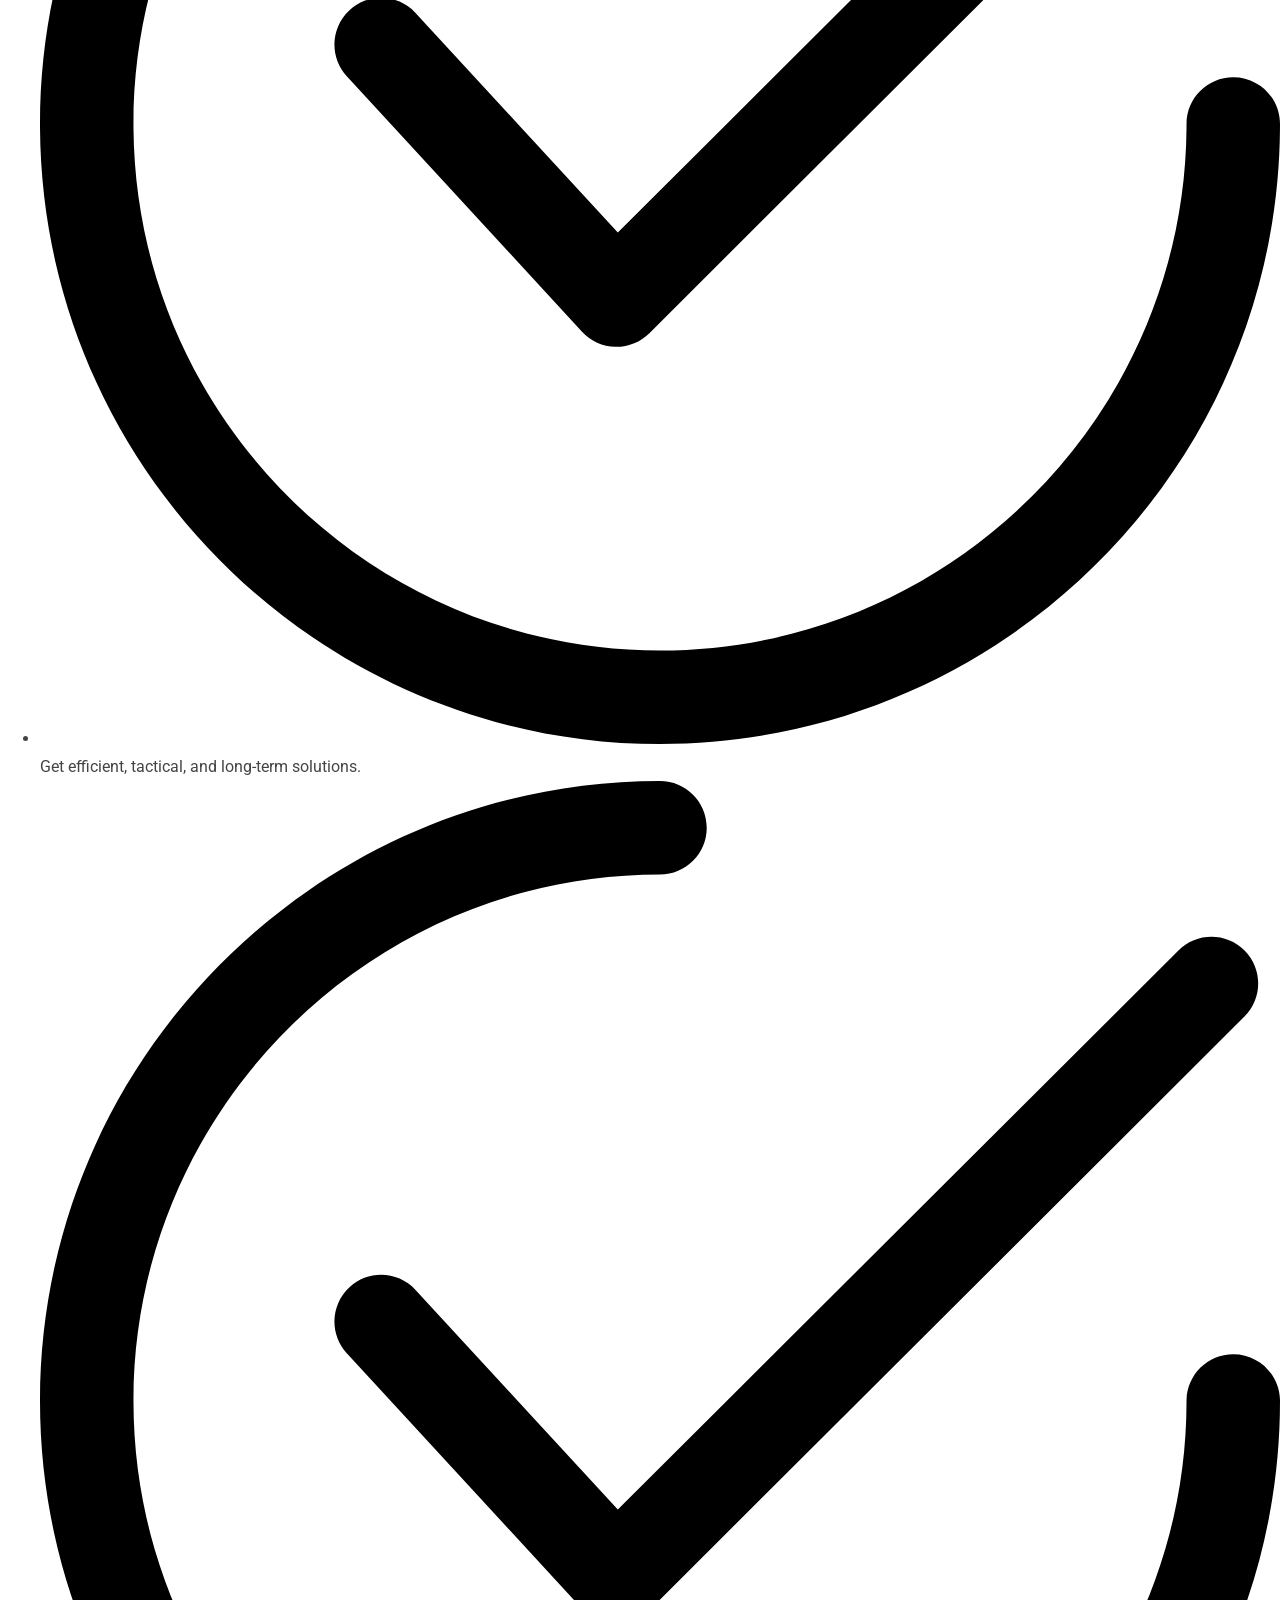
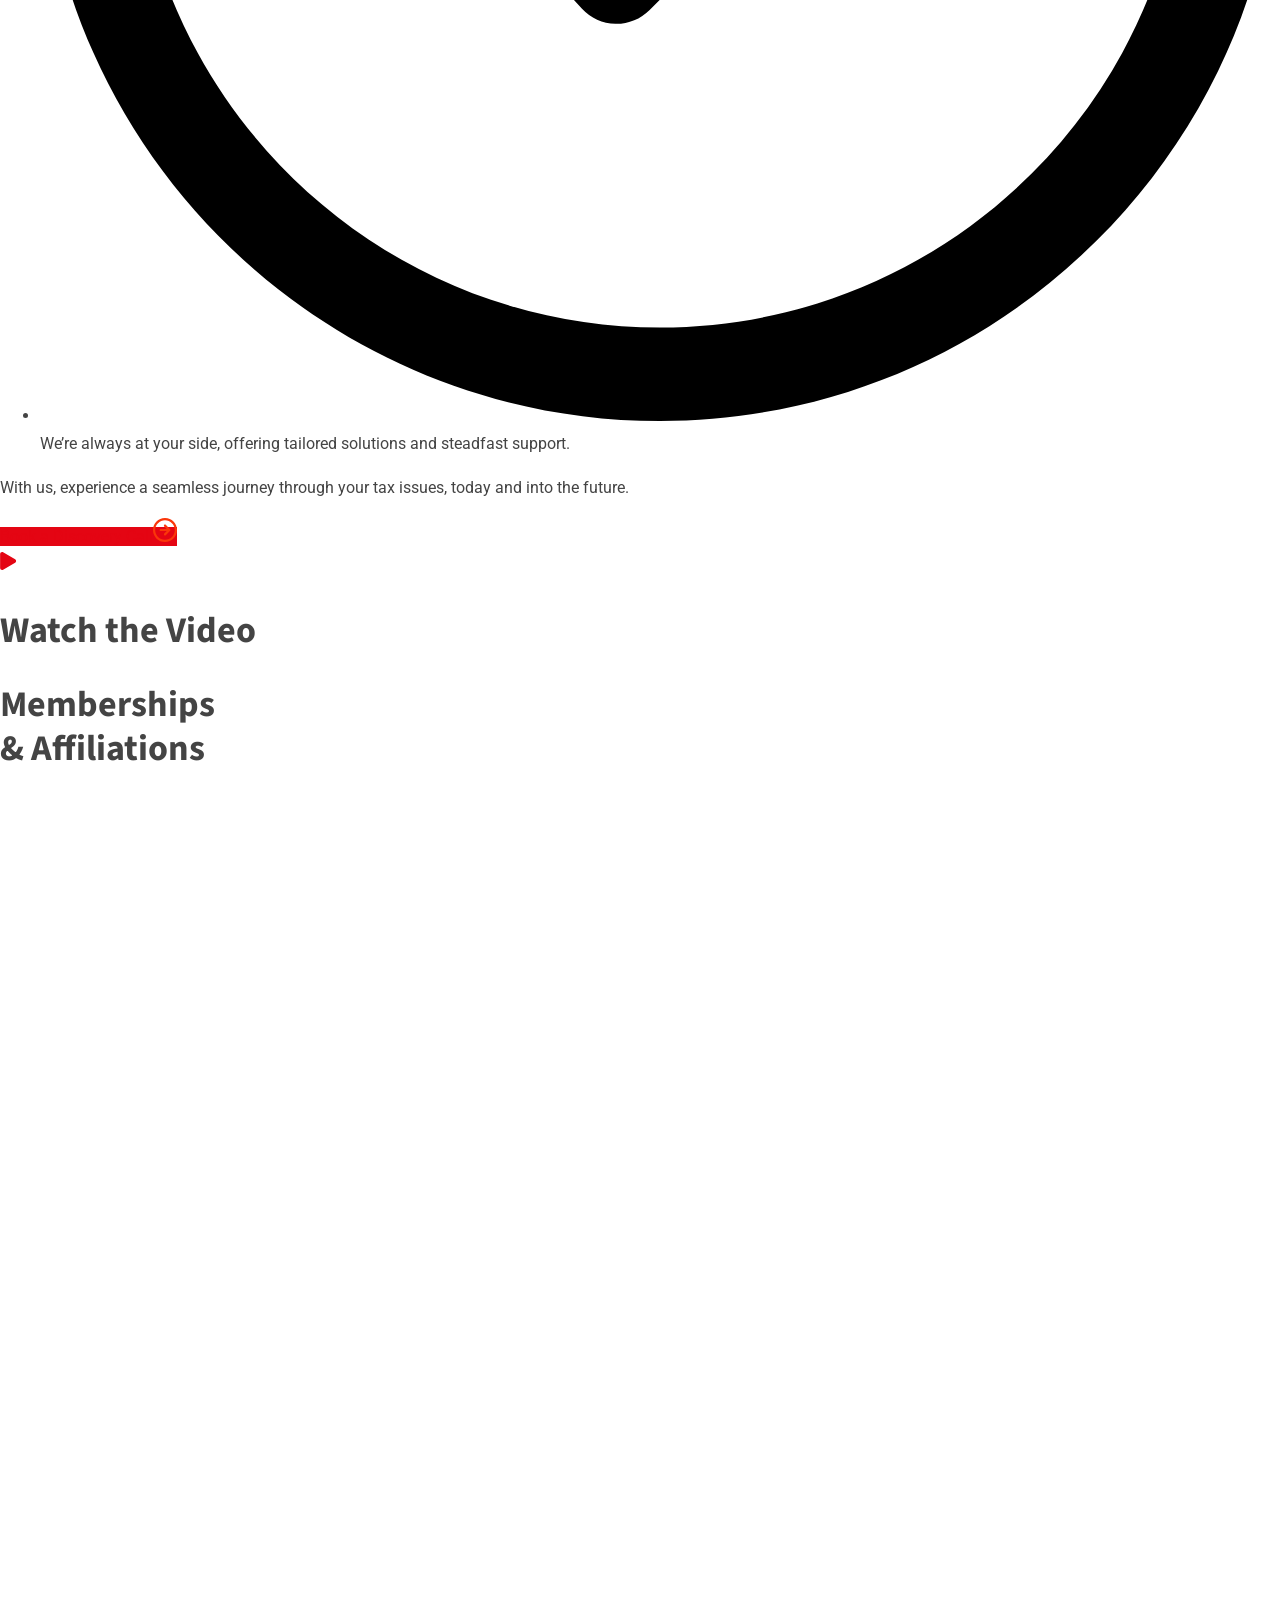
==== commit 36bb19e7: "test 8" ====
--- a/index.html
+++ b/index.html
@@ -10,7 +10,7 @@
 <link rel="preload" as="image" href="https://nashvilletaxsolutions.com/wp-content/uploads/2026/06/hero-section-background-for-mobile-resized-439x768-1.webp" media="(max-width: 767px)" fetchpriority="high">
 
 <link rel="preload" as="image" href="https://nashvilletaxsolutions.com/wp-content/uploads/2026/06/hero-section-background.webp" media="(min-width: 768px)" fetchpriority="high">
-<link rel="stylesheet" href="assets/css/homepage-overrides.css">
+<link rel="stylesheet" href="assets/css/homepage-overrides.css?v=20261012-1">
 <noscript><style>#preloader{display:none;}</style></noscript>
 	<!-- This site is optimized with the Yoast SEO plugin v28.6 - https://yoast.com/product/yoast-seo-wordpress/ -->
 	<title>Nashville Tax Solutions | Trusted IRS Tax Help &amp; Relief</title>
@@ -249,7 +249,7 @@
 		</style>
 		<noscript><style id="rocket-lazyload-nojs-css">.rll-youtube-player, [data-lazy-src]{display:none !important;}</style></noscript></head>
 
-<body class="home wp-singular page-template page-template-elementor_header_footer page page-id-12324 wp-embed-responsive wp-theme-finbuzz wp-child-theme-finbuzz-child ehf-header ehf-footer ehf-template-finbuzz ehf-stylesheet-finbuzz-child sticky-header header-style-3 footer-style-1 has-topbar topbar-style-3 no-sidebar right-sidebar product-grid-view has-footer-widget elementor-default elementor-template-full-width elementor-kit-471 elementor-page elementor-page-12324">
+<body id="top" class="home wp-singular page-template page-template-elementor_header_footer page page-id-12324 wp-embed-responsive wp-theme-finbuzz wp-child-theme-finbuzz-child ehf-header ehf-footer ehf-template-finbuzz ehf-stylesheet-finbuzz-child sticky-header header-style-3 footer-style-1 has-topbar topbar-style-3 no-sidebar right-sidebar product-grid-view has-footer-widget elementor-default elementor-template-full-width elementor-kit-471 elementor-page elementor-page-12324">
 <!-- Google Tag Manager (noscript) -->
 <noscript><iframe src="https://www.googletagmanager.com/ns.html?id=GTM-WCZH5P3N"
 height="0" width="0" style="display:none;visibility:hidden"></iframe></noscript>
@@ -403,7 +403,8 @@
 			data-close-on-anchor="no">
 			            <button class="elementskit-menu-hamburger elementskit-menu-toggler"  type="button" aria-expanded="false" aria-controls="ekit-megamenu-global-header-menu" aria-label="Menu">
                 <i aria-hidden="true" class="ekit-menu-icon icon icon-menu-11"></i>            </button>
-            <div id="ekit-megamenu-global-header-menu" class="elementskit-menu-container elementskit-menu-offcanvas-elements elementskit-navbar-nav-default ekit-nav-menu-one-page-no ekit-nav-dropdown-hover"><ul id="menu-global-header-menu" class="elementskit-navbar-nav elementskit-menu-po-left submenu-click-on-icon"><li id="menu-item-13685" class="menu-item menu-item-type-post_type menu-item-object-page menu-item-13685 nav-item elementskit-mobile-builder-content" data-vertical-menu=750px><a href="https://nashvilletaxsolutions.com/about-us/" class="ekit-menu-nav-link">About Us</a></li>
+            <div id="ekit-megamenu-global-header-menu" class="elementskit-menu-container elementskit-menu-offcanvas-elements elementskit-navbar-nav-default ekit-nav-menu-one-page-no ekit-nav-dropdown-hover"><ul id="menu-global-header-menu" class="elementskit-navbar-nav elementskit-menu-po-left submenu-click-on-icon"><li id="menu-item-13685" class="menu-item menu-item-type-post_type menu-item-object-page menu-item-13685 nav-item elementskit-mobile-builder-content" data-vertical-menu=750px><a href="/about-us/" class="ekit-menu-nav-link">About Us</a></li>
+
 <li id="menu-item-13688" class="menu-item menu-item-type-post_type menu-item-object-page menu-item-13688 nav-item elementskit-dropdown-has relative_position elementskit-dropdown-menu-default_width elementskit-megamenu-has elementskit-mobile-builder-content" data-vertical-menu=750px><a href="https://nashvilletaxsolutions.com/services/" class="ekit-menu-nav-link" aria-expanded="false" aria-controls="ekit-megamenu-panel-13688">Services<i aria-hidden="true" class="icon icon-down-arrow1 elementskit-submenu-indicator"></i></a><div class="elementskit-megamenu-panel" id="ekit-megamenu-panel-13688">		<div data-elementor-type="wp-post" data-elementor-id="13692" class="elementor elementor-13692">
 				<div class="elementor-element elementor-element-587d1f60 mega menu e-flex e-con-boxed e-con e-parent" data-id="587d1f60" data-element_type="container" data-e-type="container" data-settings="{&quot;background_background&quot;:&quot;classic&quot;}">
 					<div class="e-con-inner">
@@ -615,6 +616,7 @@
 				</div>
 				</div>
 		</div></li>
+<li id="menu-item-our-team" class="menu-item menu-item-type-post_type menu-item-object-page nav-item elementskit-mobile-builder-content" data-vertical-menu=750px><a href="/our-team/" class="ekit-menu-nav-link">Our Team</a></li>
 <li id="menu-item-13686" class="menu-item menu-item-type-post_type menu-item-object-page menu-item-13686 nav-item elementskit-mobile-builder-content" data-vertical-menu=750px><a href="https://nashvilletaxsolutions.com/blog/" class="ekit-menu-nav-link">Blog</a></li>
 <li id="menu-item-13687" class="menu-item menu-item-type-post_type menu-item-object-page menu-item-13687 nav-item elementskit-mobile-builder-content" data-vertical-menu=750px><a href="https://nashvilletaxsolutions.com/contact-us/" class="ekit-menu-nav-link">Contact Us</a></li>
 </ul><div class="elementskit-nav-identity-panel"><button class="elementskit-menu-close elementskit-menu-toggler" type="button">X</button></div></div>
@@ -660,7 +662,7 @@
 							<li class="elementor-icon-list-item">
 											<span class="elementor-icon-list-icon">
 							<svg xmlns="http://www.w3.org/2000/svg" xmlns:xlink="http://www.w3.org/1999/xlink" id="Capa_1" x="0px" y="0px" viewBox="0 0 512 512" style="enable-background:new 0 0 512 512;" xml:space="preserve"> <g> <g> <path d="M497.36,69.995c-7.532-7.545-19.753-7.558-27.285-0.032L238.582,300.845l-83.522-90.713 c-7.217-7.834-19.419-8.342-27.266-1.126c-7.841,7.217-8.343,19.425-1.126,27.266l97.126,105.481 c3.557,3.866,8.535,6.111,13.784,6.22c0.141,0.006,0.277,0.006,0.412,0.006c5.101,0,10.008-2.026,13.623-5.628L497.322,97.286 C504.873,89.761,504.886,77.54,497.36,69.995z"></path> </g> </g> <g> <g> <path d="M492.703,236.703c-10.658,0-19.296,8.638-19.296,19.297c0,119.883-97.524,217.407-217.407,217.407 c-119.876,0-217.407-97.524-217.407-217.407c0-119.876,97.531-217.407,217.407-217.407c10.658,0,19.297-8.638,19.297-19.296 C275.297,8.638,266.658,0,256,0C114.84,0,0,114.84,0,256c0,141.154,114.84,256,256,256c141.154,0,256-114.846,256-256 C512,245.342,503.362,236.703,492.703,236.703z"></path> </g> </g> <g> </g> <g> </g> <g> </g> <g> </g> <g> </g> <g> </g> <g> </g> <g> </g> <g> </g> <g> </g> <g> </g> <g> </g> <g> </g> <g> </g> <g> </g> </svg>						</span>
-										<span class="elementor-icon-list-text">For 20+ years, we've been solving them.</span>
+										<span class="elementor-icon-list-text">For 25+ years, we've been solving them.</span>
 									</li>
 								<li class="elementor-icon-list-item">
 											<span class="elementor-icon-list-icon">
@@ -913,99 +915,6 @@
 					</div>
 				</div>
 				</div>
-<section id="our-team" class="team-section" aria-labelledby="our-team-title">
-	<div class="team-section__inner">
-		<p class="team-section__eyebrow">Meet the people behind the work</p>
-		<h2 id="our-team-title">Our Team</h2>
-		<p class="team-section__intro">Get to know the people dedicated to helping you find a solution.</p>
-		<div class="team-list">
-			<details class="team-member">
-						<summary>Alesha</summary>
-						<div class="team-member__profile"><img src="assets/images/team/alesha.webp" alt="Alesha" loading="lazy" decoding="async" width="3456" height="4021"></div>
-			</details>
-			<details class="team-member">
-						<summary>Ashtin</summary>
-						<div class="team-member__profile"><img src="assets/images/team/ashtin.webp" alt="Ashtin" loading="lazy" decoding="async" width="960" height="1102"></div>
-			</details>
-			<details class="team-member">
-						<summary>Casey</summary>
-						<div class="team-member__profile"><img src="assets/images/team/casey.webp" alt="Casey" loading="lazy" decoding="async" width="976" height="1082"></div>
-			</details>
-			<details class="team-member">
-						<summary>Daniel</summary>
-						<div class="team-member__profile"><img src="assets/images/team/daniel.webp" alt="Daniel" loading="lazy" decoding="async" width="1143" height="928"></div>
-			</details>
-			<details class="team-member">
-						<summary>Eric</summary>
-						<div class="team-member__profile"><img src="assets/images/team/eric.webp" alt="Eric" loading="lazy" decoding="async" width="992" height="1061"></div>
-			</details>
-			<details class="team-member">
-						<summary>Isaiah</summary>
-						<div class="team-member__profile"><img src="assets/images/team/isaiah.webp" alt="Isaiah" loading="lazy" decoding="async" width="1008" height="1046"></div>
-			</details>
-			<details class="team-member">
-						<summary>John</summary>
-						<div class="team-member__profile"><img src="assets/images/team/john.webp" alt="John" loading="lazy" decoding="async" width="1118" height="960"></div>
-			</details>
-			<details class="team-member">
-						<summary>John (boss)</summary>
-						<div class="team-member__profile"><img src="assets/images/team/john-boss.webp" alt="John (boss)" loading="lazy" decoding="async" width="928" height="1134"></div>
-			</details>
-			<details class="team-member">
-						<summary>Justin</summary>
-						<div class="team-member__profile"><img src="assets/images/team/justin.webp" alt="Justin" loading="lazy" decoding="async" width="992" height="1069"></div>
-			</details>
-			<details class="team-member">
-						<summary>Lana</summary>
-						<div class="team-member__profile"><img src="assets/images/team/lana.webp" alt="Lana" loading="lazy" decoding="async" width="896" height="1197"></div>
-			</details>
-			<details class="team-member">
-						<summary>Lili</summary>
-						<div class="team-member__profile"><img src="assets/images/team/lili.webp" alt="Lili" loading="lazy" decoding="async" width="960" height="1092"></div>
-			</details>
-			<details class="team-member">
-						<summary>Marlon</summary>
-						<div class="team-member__profile"><img src="assets/images/team/marlon.webp" alt="Marlon" loading="lazy" decoding="async" width="928" height="1152"></div>
-			</details>
-			<details class="team-member">
-						<summary>Miya</summary>
-						<div class="team-member__profile"><img src="assets/images/team/miya.webp" alt="Miya" loading="lazy" decoding="async" width="928" height="1144"></div>
-			</details>
-			<details class="team-member">
-						<summary>Nelson</summary>
-						<div class="team-member__profile"><img src="assets/images/team/nelson.webp" alt="Nelson" loading="lazy" decoding="async" width="944" height="1120"></div>
-			</details>
-			<details class="team-member">
-						<summary>Nicole</summary>
-						<div class="team-member__profile"><img src="assets/images/team/nicole.webp" alt="Nicole" loading="lazy" decoding="async" width="1024" height="1031"></div>
-			</details>
-			<details class="team-member">
-						<summary>Paul</summary>
-						<div class="team-member__profile"><img src="assets/images/team/paul.webp" alt="Paul" loading="lazy" decoding="async" width="992" height="1056"></div>
-			</details>
-			<details class="team-member">
-						<summary>Pauline</summary>
-						<div class="team-member__profile"><img src="assets/images/team/pauline.webp" alt="Pauline" loading="lazy" decoding="async" width="896" height="1185"></div>
-			</details>
-			<details class="team-member">
-						<summary>Robert</summary>
-						<div class="team-member__profile"><img src="assets/images/team/robert.webp" alt="Robert" loading="lazy" decoding="async" width="896" height="1167"></div>
-			</details>
-			<details class="team-member">
-						<summary>Shavon</summary>
-						<div class="team-member__profile"><img src="assets/images/team/shavon.webp" alt="Shavon" loading="lazy" decoding="async" width="1008" height="1048"></div>
-			</details>
-			<details class="team-member">
-						<summary>Stephanie</summary>
-						<div class="team-member__profile"><img src="assets/images/team/stephanie.webp" alt="Stephanie" loading="lazy" decoding="async" width="1051" height="1024"></div>
-			</details>
-			<details class="team-member">
-						<summary>Tom</summary>
-						<div class="team-member__profile"><img src="assets/images/team/tom.webp" alt="Tom" loading="lazy" decoding="async" width="992" height="1084"></div>
-			</details>
-		</div>
-	</div>
-</section>
 		<div class="elementor-element elementor-element-df63942 e-flex e-con-boxed e-con e-parent" data-id="df63942" data-element_type="container" data-e-type="container" data-settings="{&quot;background_background&quot;:&quot;classic&quot;,&quot;shape_divider_bottom&quot;:&quot;curve&quot;,&quot;shape_divider_bottom_negative&quot;:&quot;yes&quot;,&quot;animation&quot;:&quot;none&quot;}">
 					<div class="e-con-inner">
 				<div class="elementor-shape elementor-shape-bottom" aria-hidden="true" data-negative="true">
@@ -1237,7 +1146,7 @@
 									</div>
 																															<div class="service-info">
 								<h3 class="service-title"><a href="https://nashvilletaxsolutions.com/service/innocent-spouse-relief/" >Innocent Spouse Relief</a></h3>
-																	<p>Are you unfairly burdened with tax responsibilities that aren&#8217;t yours? Nashville Tax Solutions, with over 20 years of experience, is here to assist. Innocent Spouse Relief</p>
+																	<p>Are you unfairly burdened with tax responsibilities that aren&#8217;t yours? Nashville Tax Solutions, with over 25 years of experience, is here to assist. Innocent Spouse Relief</p>
 																									<div class="service-button1">
 										<a class="btn-style1"  href="https://nashvilletaxsolutions.com/service/innocent-spouse-relief/">READ MORE											<svg xmlns="http://www.w3.org/2000/svg" width="24px" height="24px" viewbox="0 0 24 24">
 		<path fill="#FA360A" d="M11.998 23.997c-6.617 0-11.999-5.383-11.999-11.999 0-6.616 5.382-11.999 11.999-11.999 6.616 0 11.999 5.383 11.999 11.999 0 6.616-5.383 11.999-11.999 11.999Zm0-21.816c-5.414 0-9.818 4.404-9.818 9.817 0 5.414 4.404 9.817 9.818 9.817 5.413 0 9.817-4.403 9.817-9.817 0-5.413-4.404-9.817-9.817-9.817Zm5.37 10.234a1.11 1.11 0 0 1-.237.355l-4.362 4.362c-.213.214-.492.32-.771.32a1.09 1.09 0 0 1-.772-1.862l2.502-2.501H7.634a1.092 1.092 0 0 1 0-2.182h6.094l-2.502-2.501a1.091 1.091 0 0 1 1.543-1.543l4.362 4.363a1.095 1.095 0 0 1 .237 1.189Z" />
@@ -1316,7 +1225,7 @@
 		</div>
 		<div class="rtin-content media-body">
 						<h3 class="info-title">Deep Experience</h3>
-						<div class="info-text">Our tax professionals boast 20+ years in the Tax Resolution industry, offering seasoned expertise to everyone.</div>
+						<div class="info-text">Our tax professionals boast 25+ years in the Tax Resolution industry, offering seasoned expertise to everyone.</div>
 								</div>
 	</div>
 </div>				</div>
@@ -1402,7 +1311,7 @@
 					<div class="title-text-button barhide text-style1">
 	
 				<h2 class="section-title">Act Now to Minimize your Tax Liabilities!</h2>		
-	<div class="section-content"><p>Our tax experts, with over 20 years of experience, are ready to ensure you pay the least amount legally possible. Nashville Tax Solutions has the expertise you need for a prompt and effective tax resolution.</p></div>
+	<div class="section-content"><p>Our tax experts, with over 25 years of experience, are ready to ensure you pay the least amount legally possible. Nashville Tax Solutions has the expertise you need for a prompt and effective tax resolution.</p></div>
 	</div>				</div>
 				</div>
 				<div class="elementor-element elementor-element-ba8b865 elementor-widget elementor-widget-heading" data-id="ba8b865" data-element_type="widget" data-e-type="widget" data-settings="{&quot;_animation&quot;:&quot;none&quot;}" data-widget_type="heading.default">
@@ -1974,7 +1883,7 @@
            </h2>
        <div id="rtaccordion-collapse-4648f8662a7774ecd739cd4de3bdc11a" class="accordion-collapse collapse show" aria-labelledby="rtaccordion-4648f8662a7774ecd739cd4de3bdc11a" data-bs-parent="#rtaccordion-1">
             <div class="accordion-body">
-              <p><span style="font-weight: 400">Nashville Tax Solutions combines 20+ years of experience with personalized attention. We take a proactive approach to your unique situation.</span></p><p><span style="font-weight: 400">Our CEO, Christopher Bennett, Sr., is an Enrolled Agent who makes sure every client receives the best solutions backed by our proven track record of saving clients over $127.9 million in tax penalties. </span></p><p><span style="font-weight: 400">With Nashville Tax Solutions, you gain a team fully invested in your financial success.</span></p>            </div>
+              <p><span style="font-weight: 400">Nashville Tax Solutions combines 25+ years of experience with personalized attention. We take a proactive approach to your unique situation.</span></p><p><span style="font-weight: 400">Our CEO, Christopher Bennett, Sr., is an Enrolled Agent who makes sure every client receives the best solutions backed by our proven track record of saving clients over $127.9 million in tax penalties. </span></p><p><span style="font-weight: 400">With Nashville Tax Solutions, you gain a team fully invested in your financial success.</span></p>            </div>
         </div>
    </div>
        <div class="accordion-item">
@@ -2551,6 +2460,12 @@
 											</a>
 									</li>
 								<li class="elementor-icon-list-item">
+											<a href="/our-team/">
+												<span class="elementor-icon-list-icon"><i aria-hidden="true" class="icon icon-right-arrow1"></i></span>
+												<span class="elementor-icon-list-text">Our Team</span>
+											</a>
+									</li>
+								<li class="elementor-icon-list-item">
 											<a href="/services/">
 
 												<span class="elementor-icon-list-icon">
@@ -2600,6 +2515,12 @@
 												<span class="elementor-icon-list-icon">
 							<i aria-hidden="true" class="icon icon-right-arrow1"></i>						</span>
 										<span class="elementor-icon-list-text">About Us</span>
+											</a>
+									</li>
+								<li class="elementor-icon-list-item">
+											<a href="/our-team/">
+												<span class="elementor-icon-list-icon"><i aria-hidden="true" class="icon icon-right-arrow1"></i></span>
+												<span class="elementor-icon-list-text">Our Team</span>
 											</a>
 									</li>
 								<li class="elementor-icon-list-item">
@@ -2925,7 +2846,8 @@
 				</div>
 		</div>		</footer>
 	</div><!-- #page -->
-<a href="#" class="scrollup"><i class="fas fa-angle-double-up"></i>TOP</a><script type="speculationrules">
+<a href="#top" class="scrollup"><i class="fas fa-angle-double-up"></i>TOP</a>
+<script type="speculationrules">
 {"prefetch":[{"source":"document","where":{"and":[{"href_matches":"/*"},{"not":{"href_matches":["/wp-*.php","/wp-admin/*","/wp-content/uploads/*","/wp-content/*","/wp-content/plugins/*","/wp-content/themes/finbuzz-child/*","/wp-content/themes/finbuzz/*","/*\\?(.+)"]}},{"not":{"selector_matches":"a[rel~=\"nofollow\"]"}},{"not":{"selector_matches":".no-prefetch, .no-prefetch a"}}]},"eagerness":"conservative"}]}
 </script>
 			<script>
@@ -3127,5 +3049,3 @@
 		<script src="assets/js/site.js"></script>
 </body>
 </html> 
-
-<!-- This website is like a Rocket, isn't it? Performance optimized by WP Rocket. Learn more: https://wp-rocket.me -->
--- a/assets/css/homepage-overrides.css
+++ b/assets/css/homepage-overrides.css
@@ -30,107 +30,3 @@
   opacity: 1;
   transform: none;
 }
-
-.team-section {
-  padding: clamp(3.5rem, 7vw, 6rem) 1.25rem;
-  background: #f7f8fa;
-}
-
-.team-section__inner {
-  width: min(1120px, 100%);
-  margin: 0 auto;
-}
-
-.team-section__eyebrow {
-  margin: 0 0 0.5rem;
-  color: #e40513;
-  font-size: 0.875rem;
-  font-weight: 700;
-  letter-spacing: 0.1em;
-  text-align: center;
-  text-transform: uppercase;
-}
-
-.team-section h2 {
-  margin: 0;
-  color: #022259;
-  font-size: clamp(2rem, 4vw, 3rem);
-  line-height: 1.2;
-  text-align: center;
-}
-
-.team-section__intro {
-  margin: 1rem auto 2rem;
-  color: #555;
-  text-align: center;
-}
-
-.team-list {
-  display: grid;
-  grid-template-columns: repeat(3, minmax(0, 1fr));
-  gap: 1rem;
-}
-
-.team-member {
-  align-self: start;
-  overflow: hidden;
-  border: 1px solid rgba(2, 34, 89, 0.14);
-  border-radius: 0.5rem;
-  background: #fff;
-}
-
-.team-member summary {
-  display: flex;
-  align-items: center;
-  justify-content: space-between;
-  min-height: 3.5rem;
-  padding: 0.8rem 1rem;
-  color: #022259;
-  cursor: pointer;
-  font-size: 1.05rem;
-  font-weight: 700;
-  list-style: none;
-}
-
-.team-member summary::-webkit-details-marker {
-  display: none;
-}
-
-.team-member summary::after {
-  color: #e40513;
-  content: "+";
-  font-size: 1.5rem;
-  line-height: 1;
-}
-
-.team-member[open] summary {
-  border-bottom: 1px solid rgba(2, 34, 89, 0.12);
-}
-
-.team-member[open] summary::after {
-  content: "-";
-}
-
-.team-member__profile {
-  padding: 1rem;
-}
-
-.team-member__profile img {
-  width: 100%;
-  max-height: 24rem;
-  border-radius: 0.25rem;
-  object-fit: cover;
-  object-position: center top;
-}
-
-@media (max-width: 760px) {
-  .team-list {
-    grid-template-columns: repeat(2, minmax(0, 1fr));
-  }
-}
-
-@media (max-width: 520px) {
-  .team-list {
-    grid-template-columns: 1fr;
-  }
-}
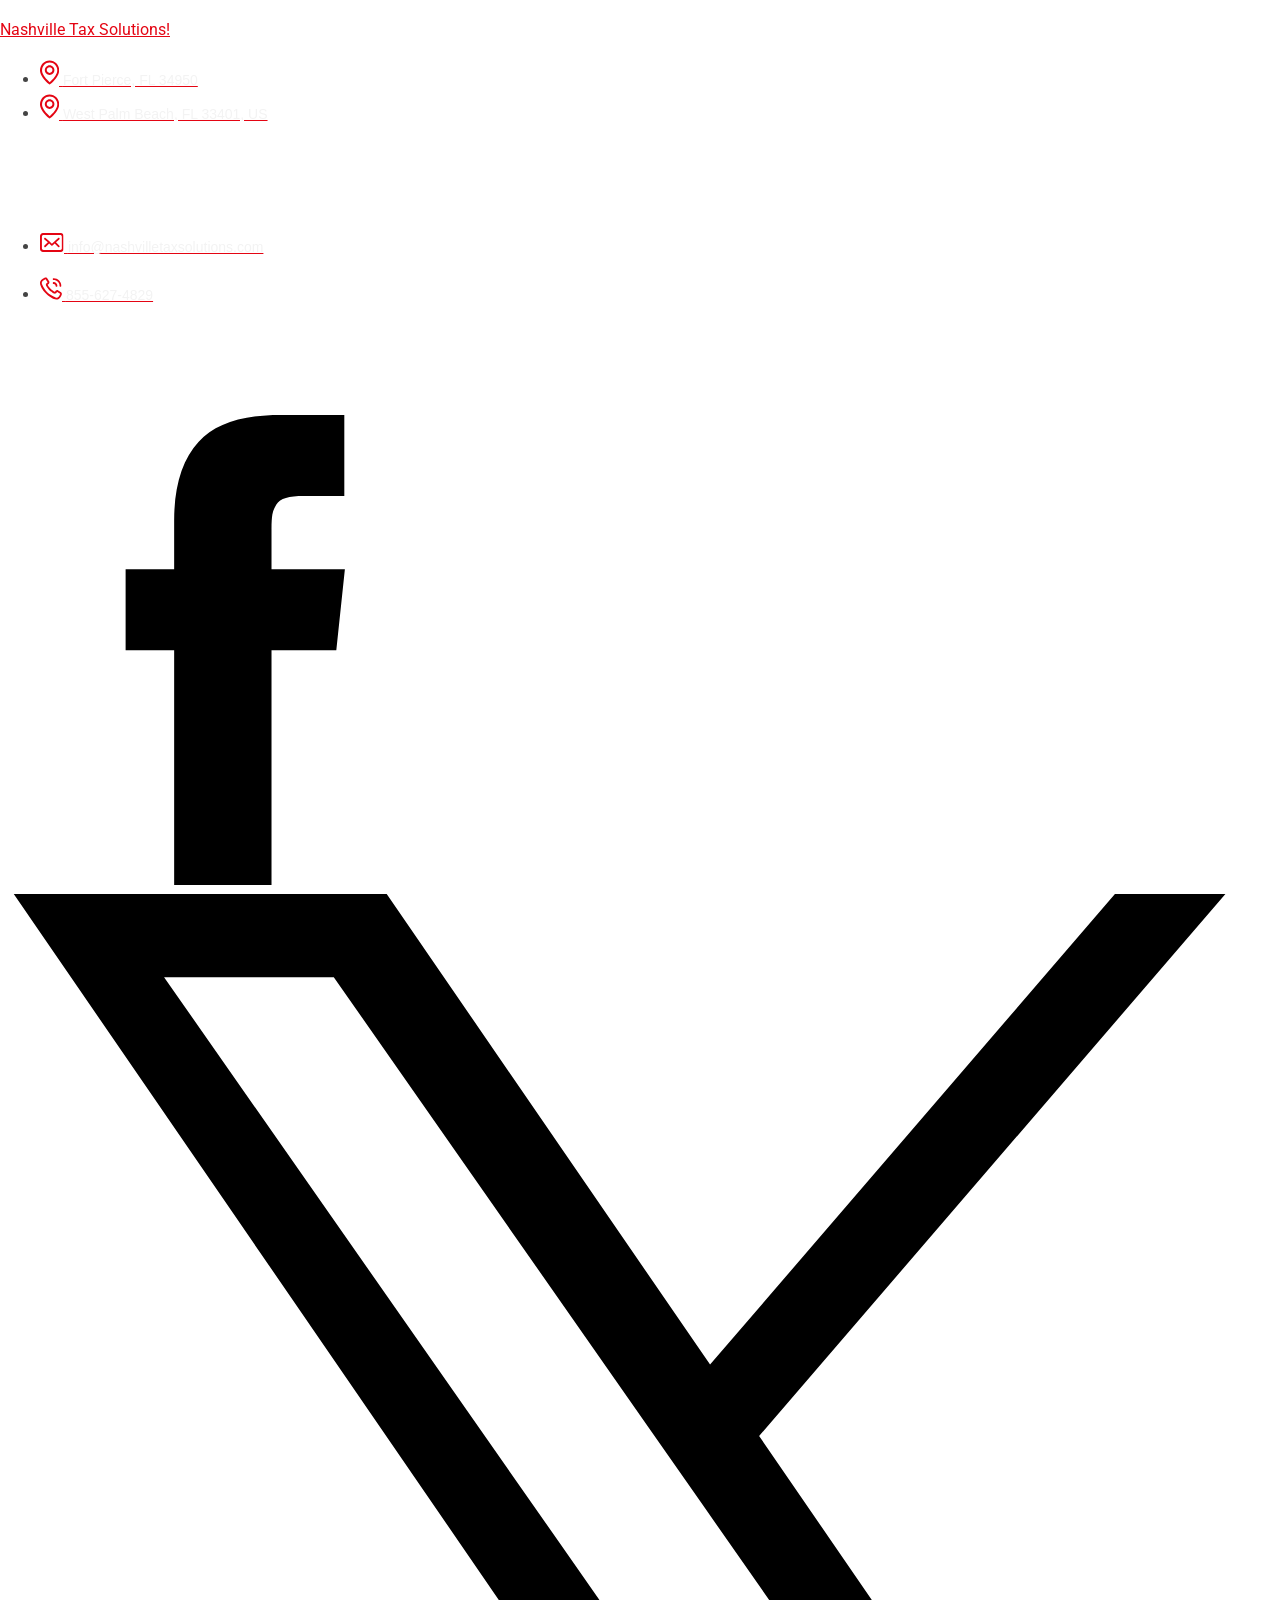
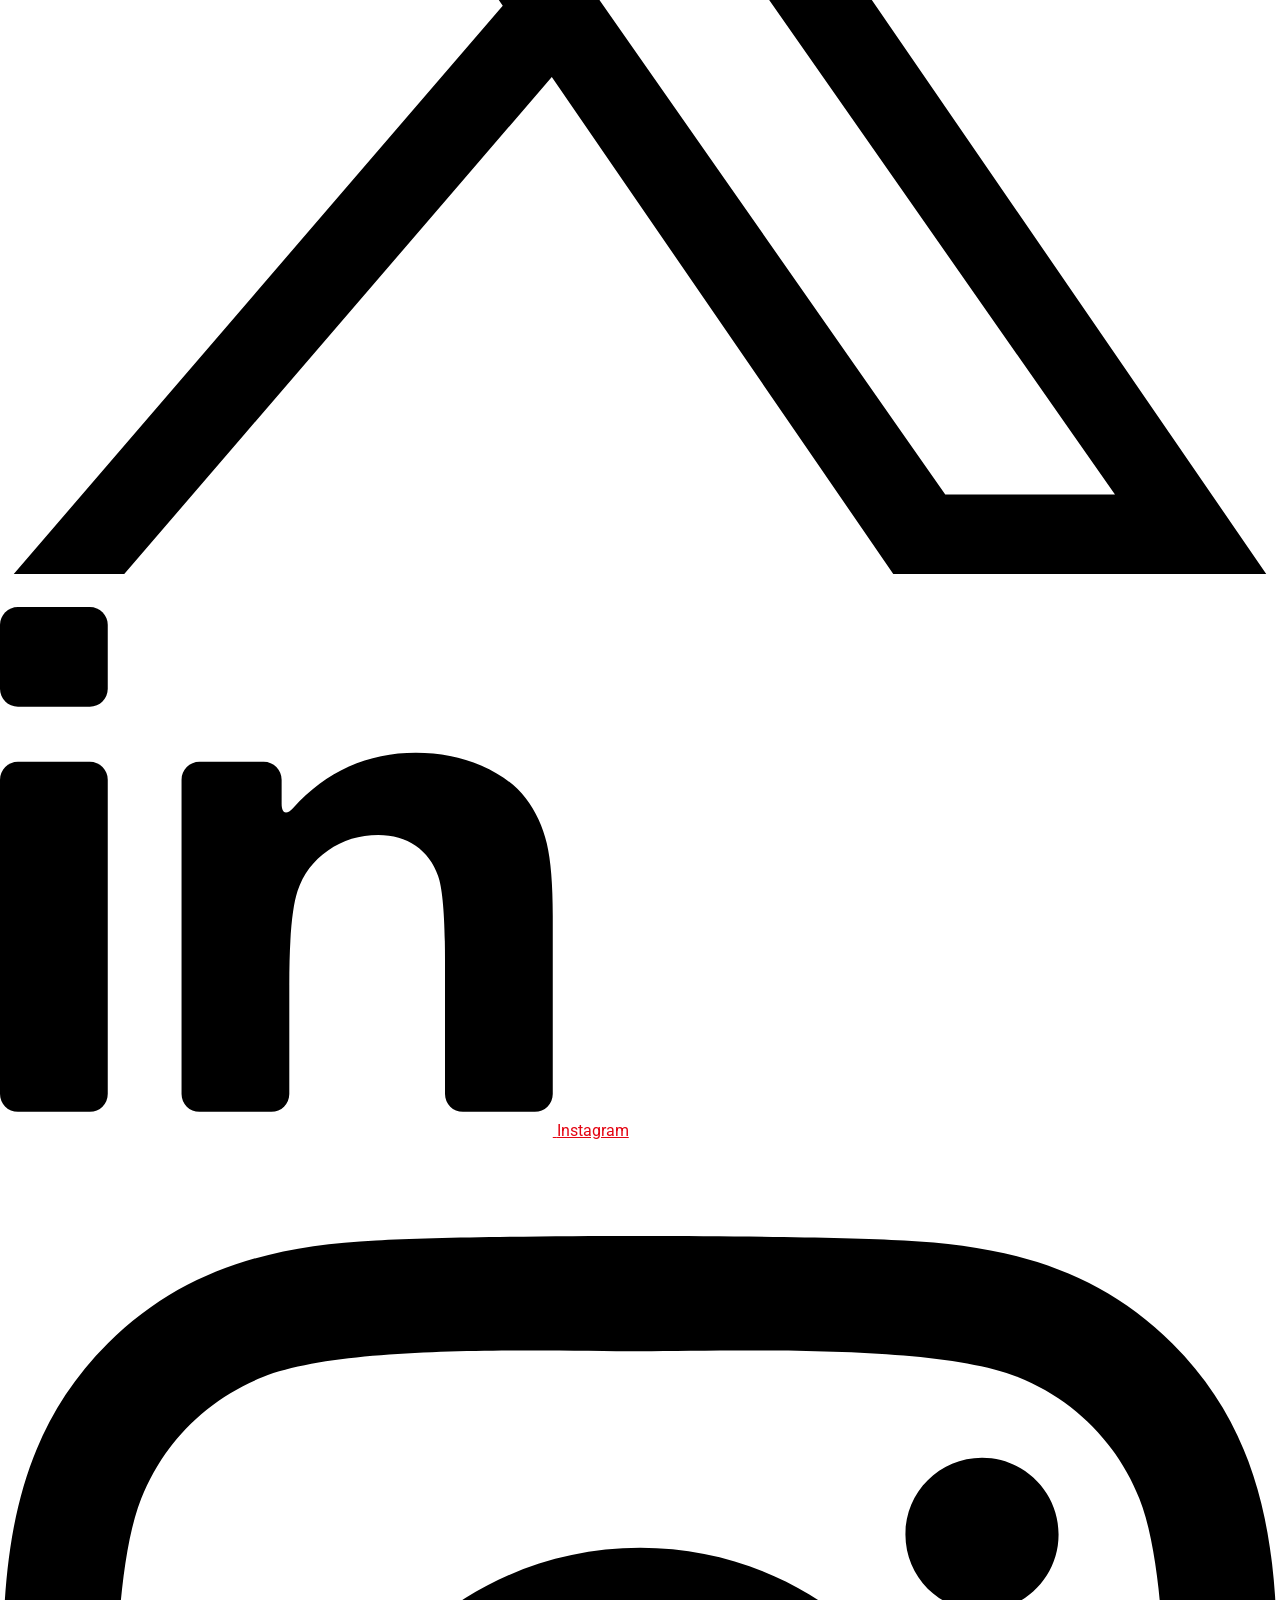
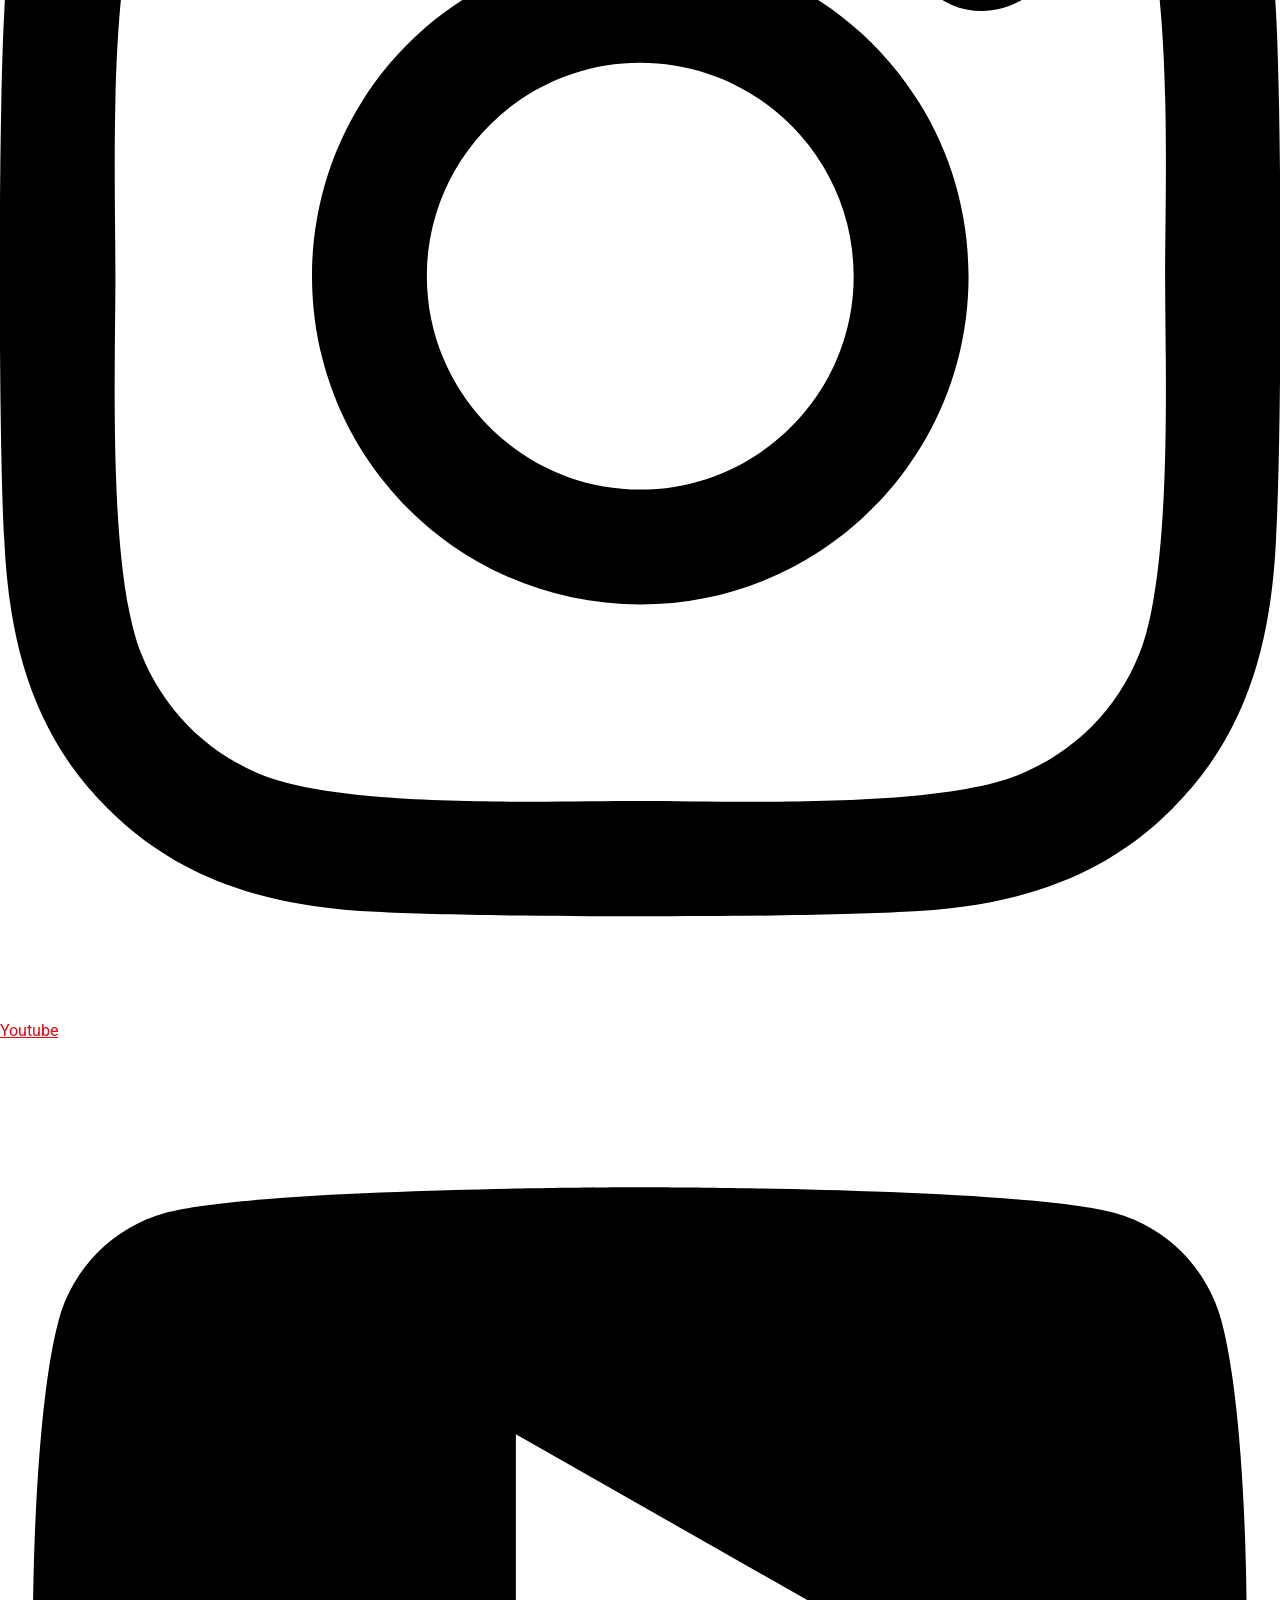
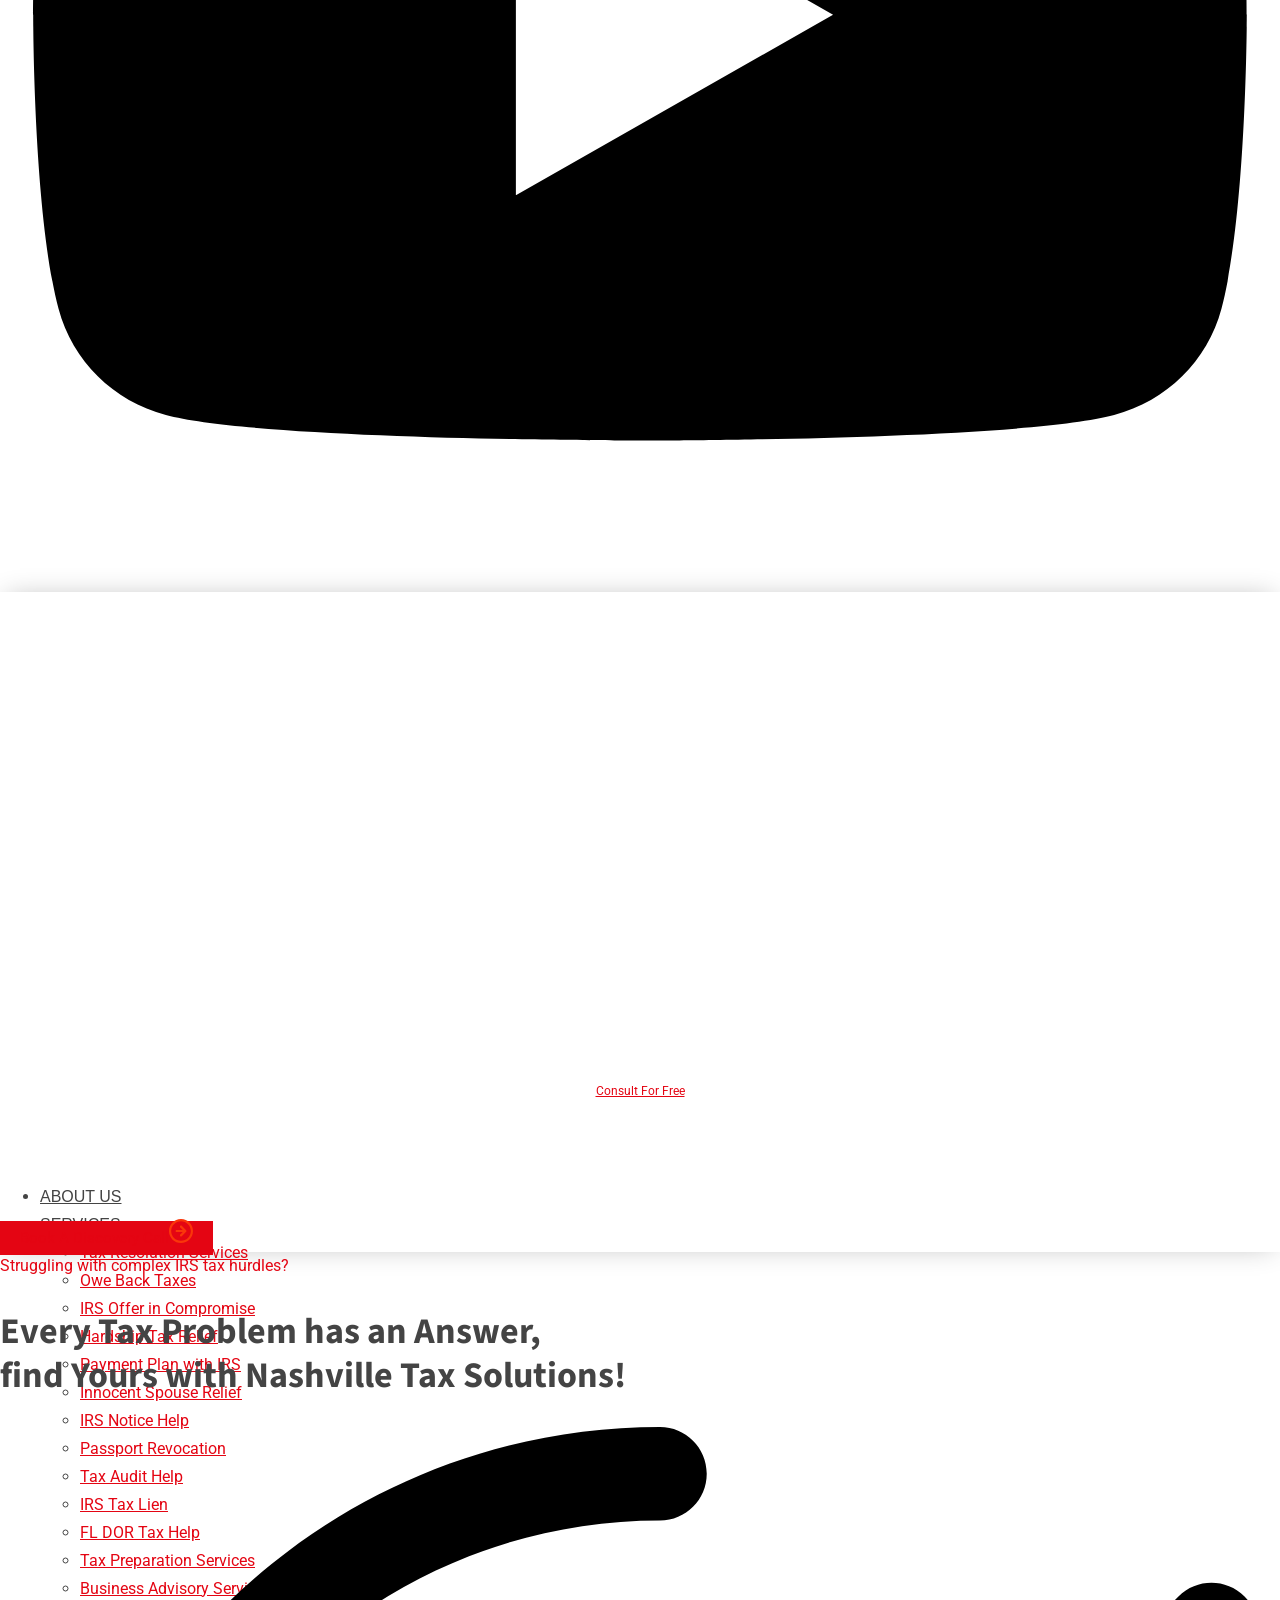
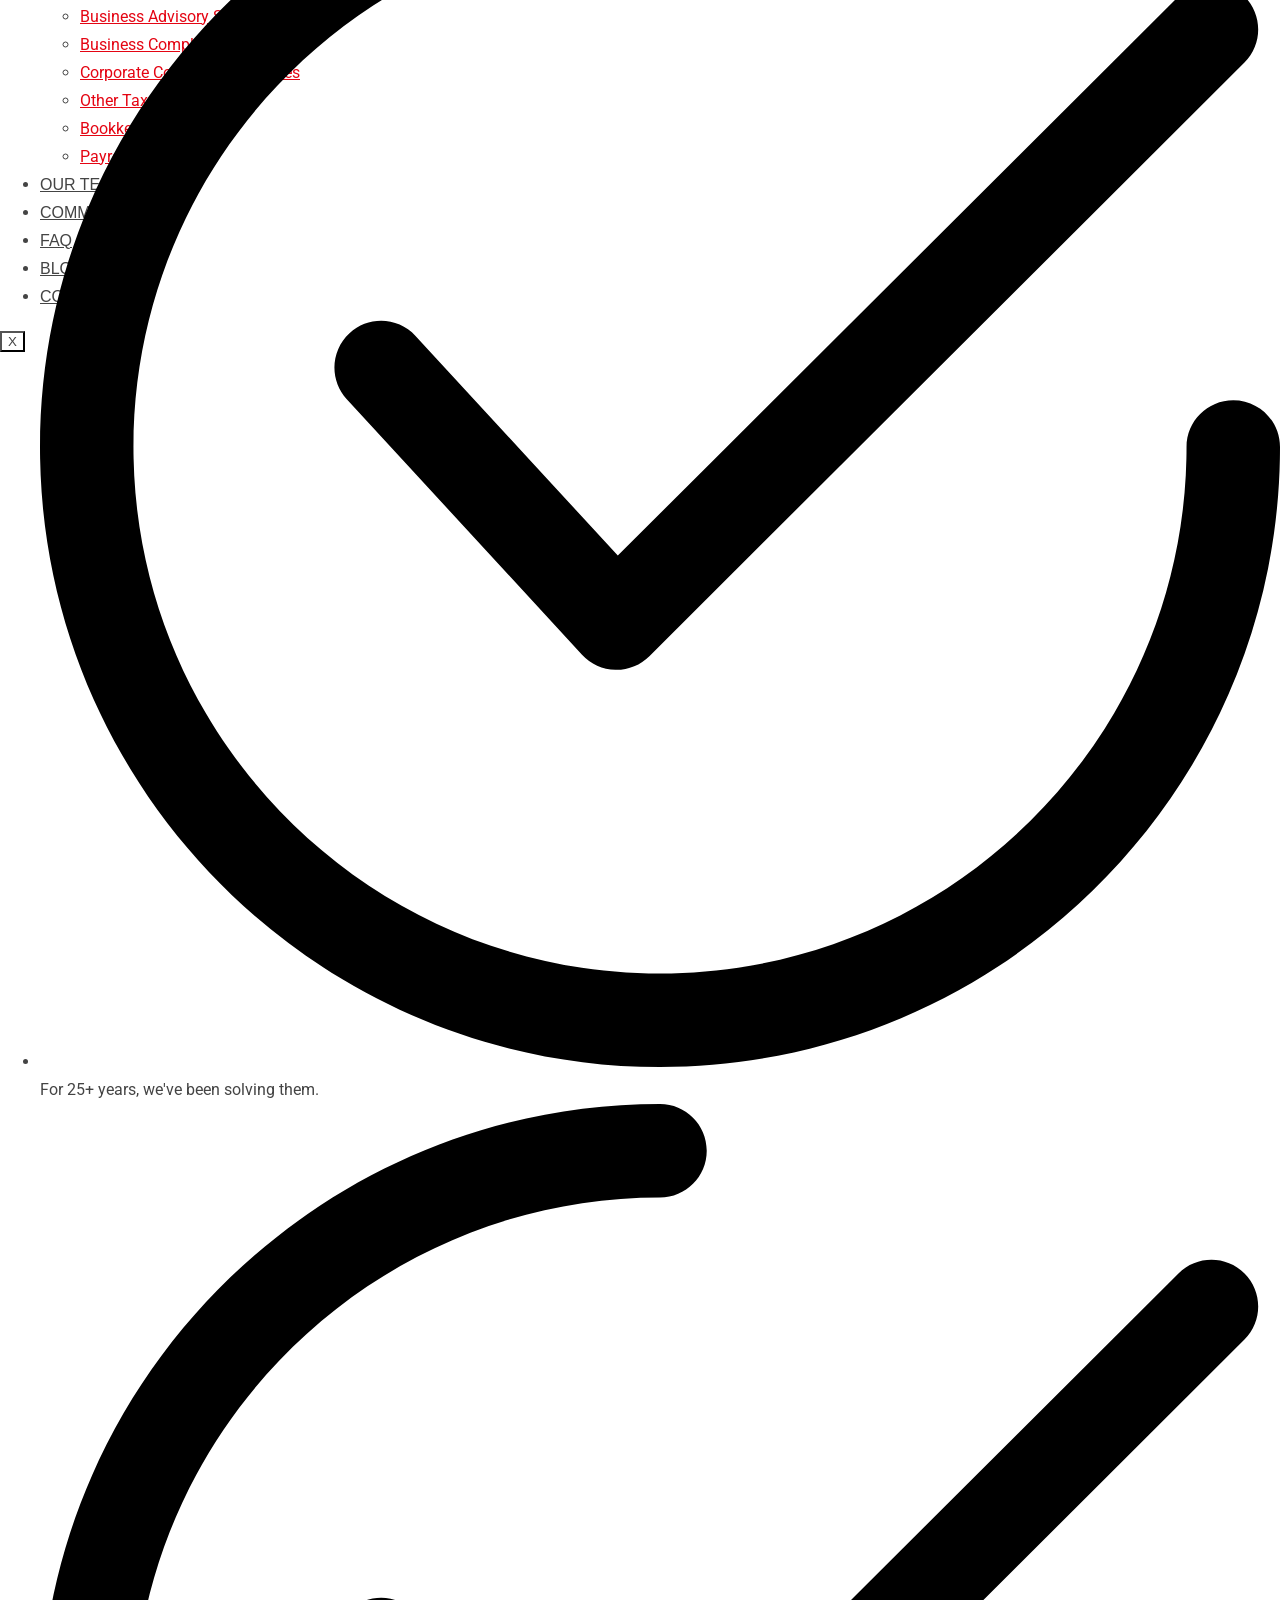
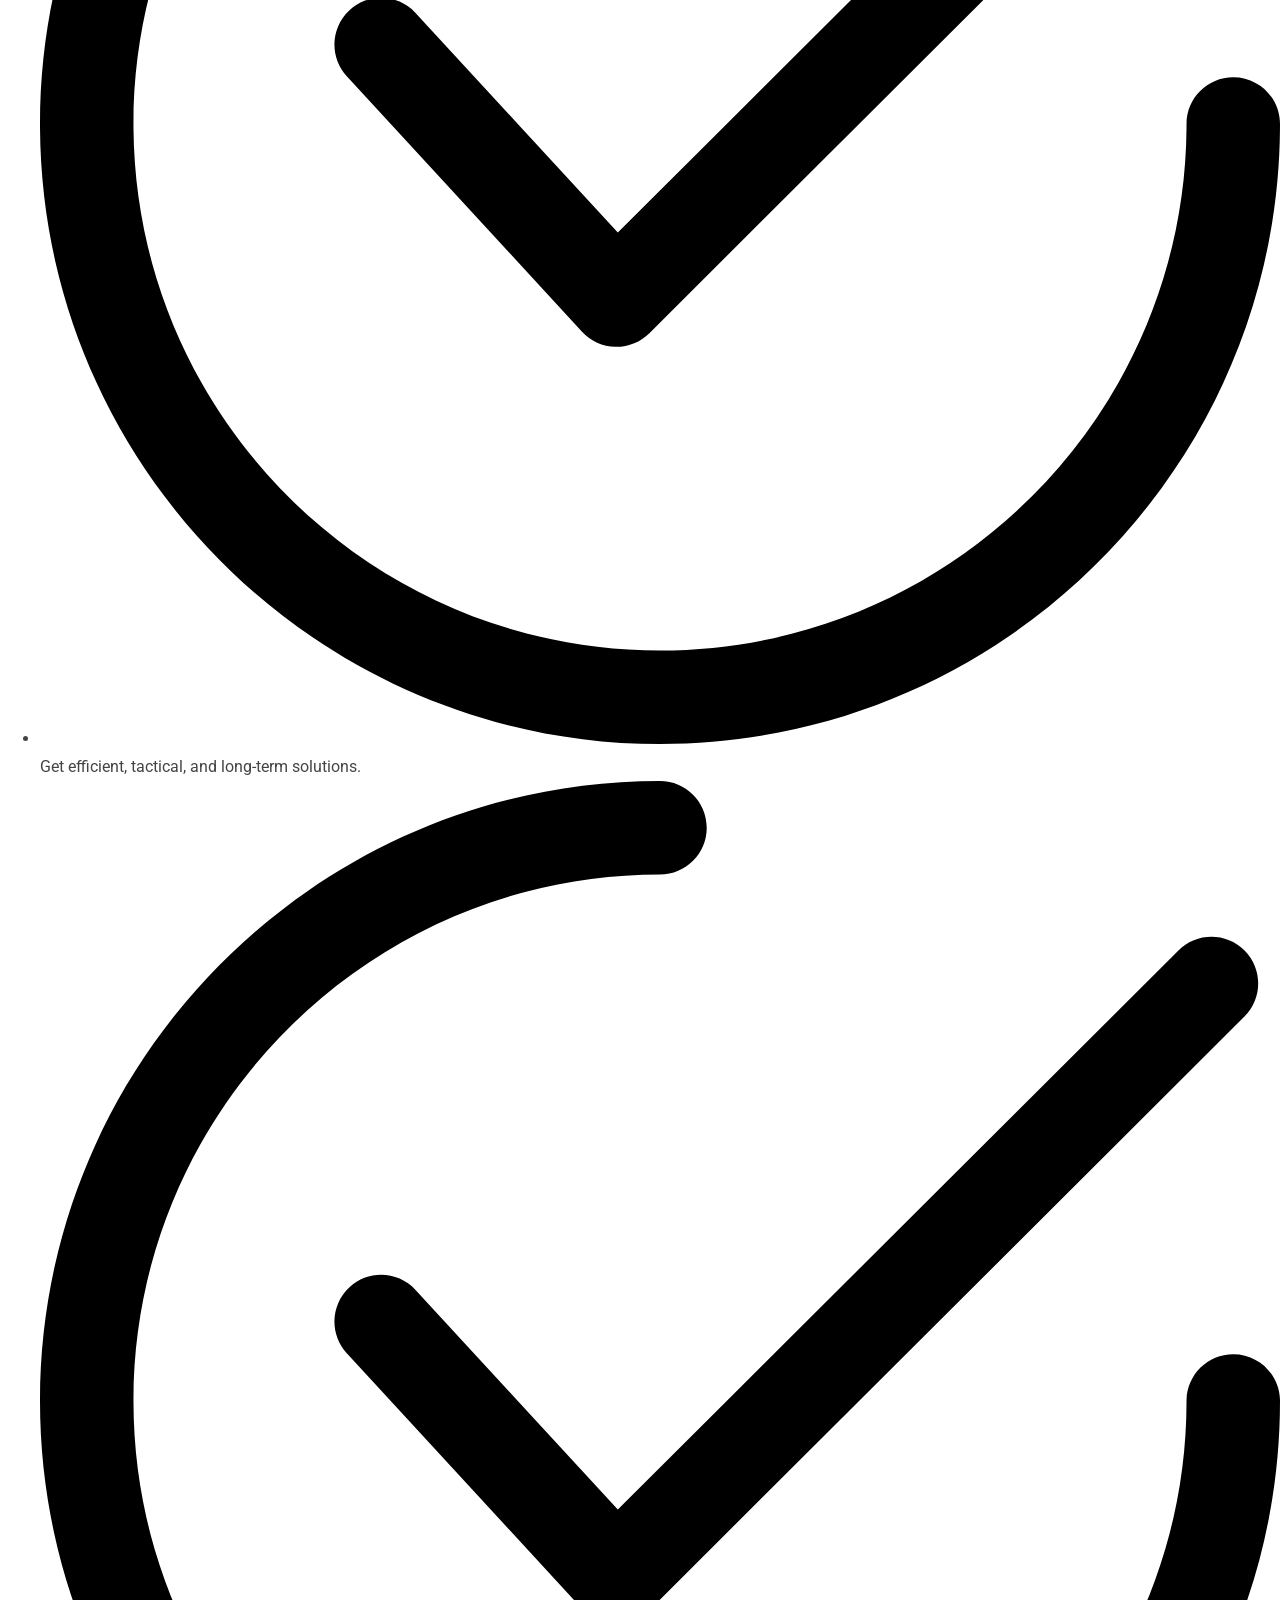
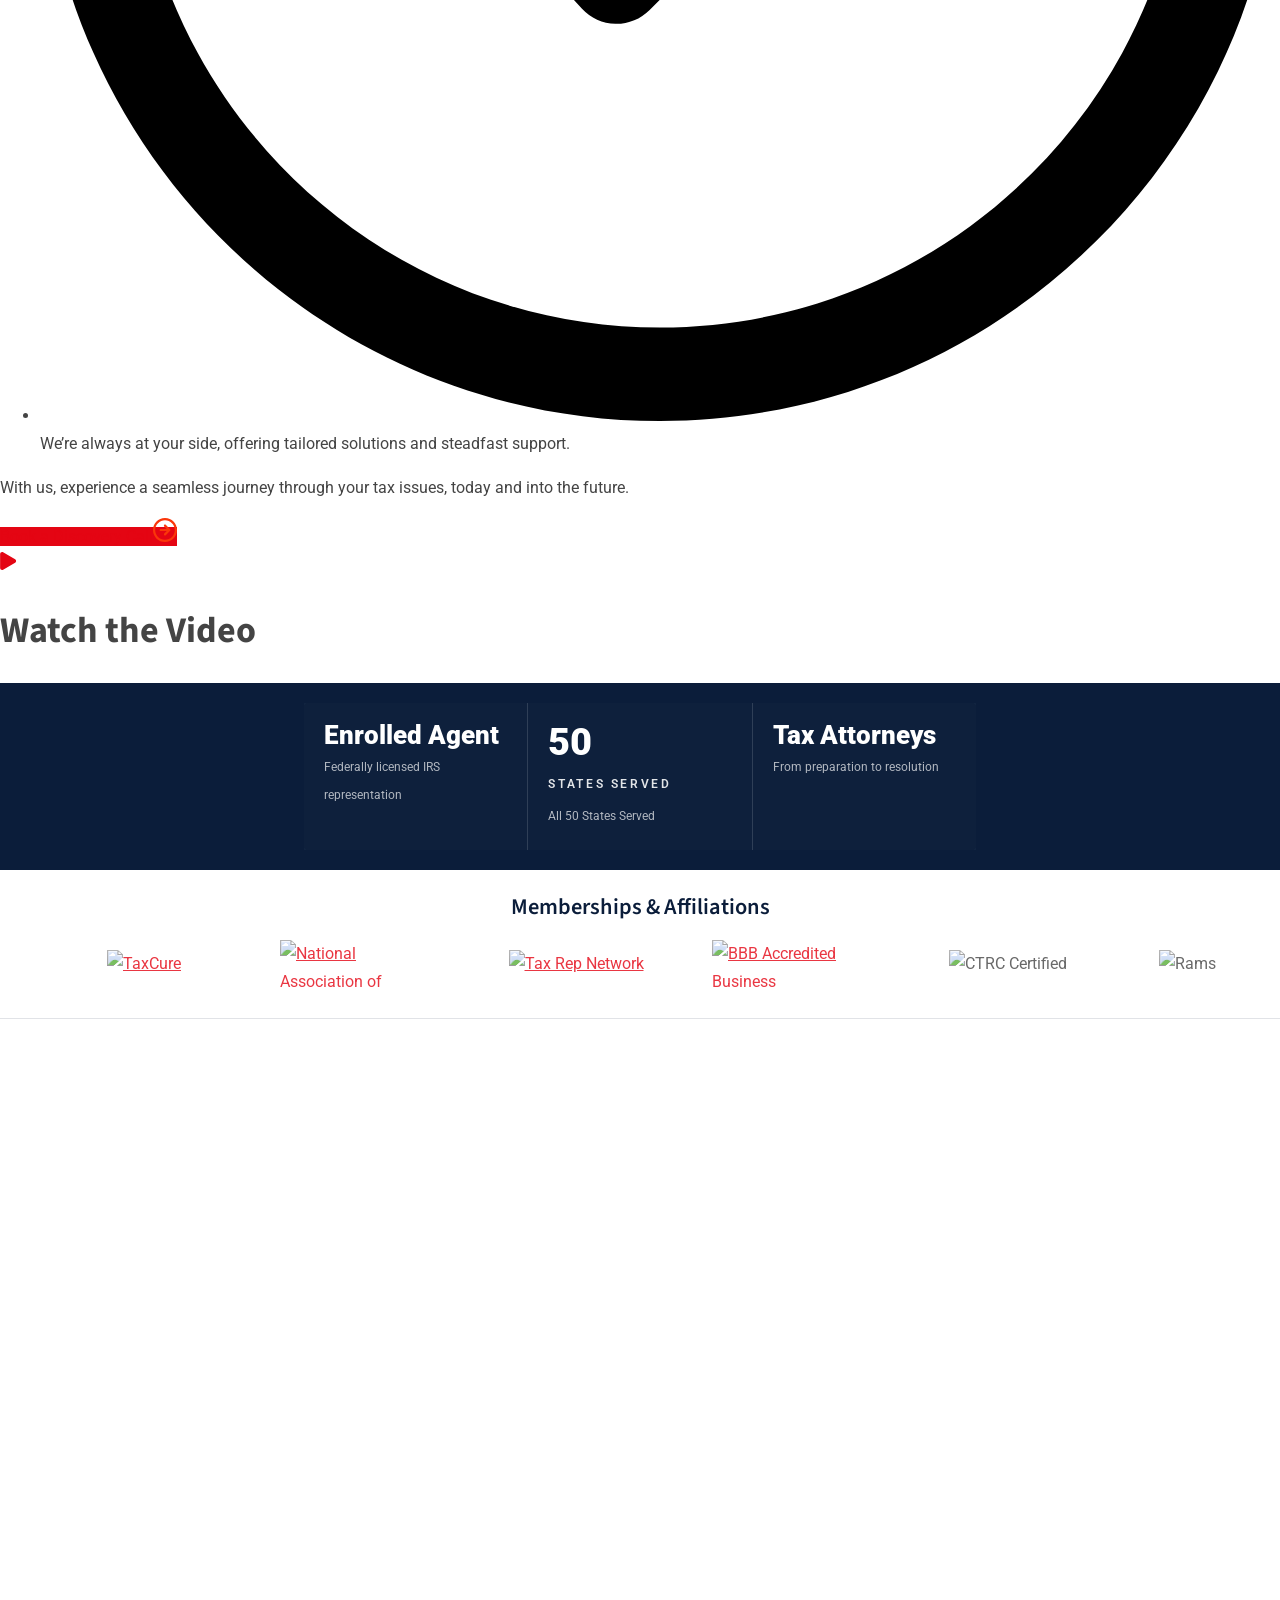
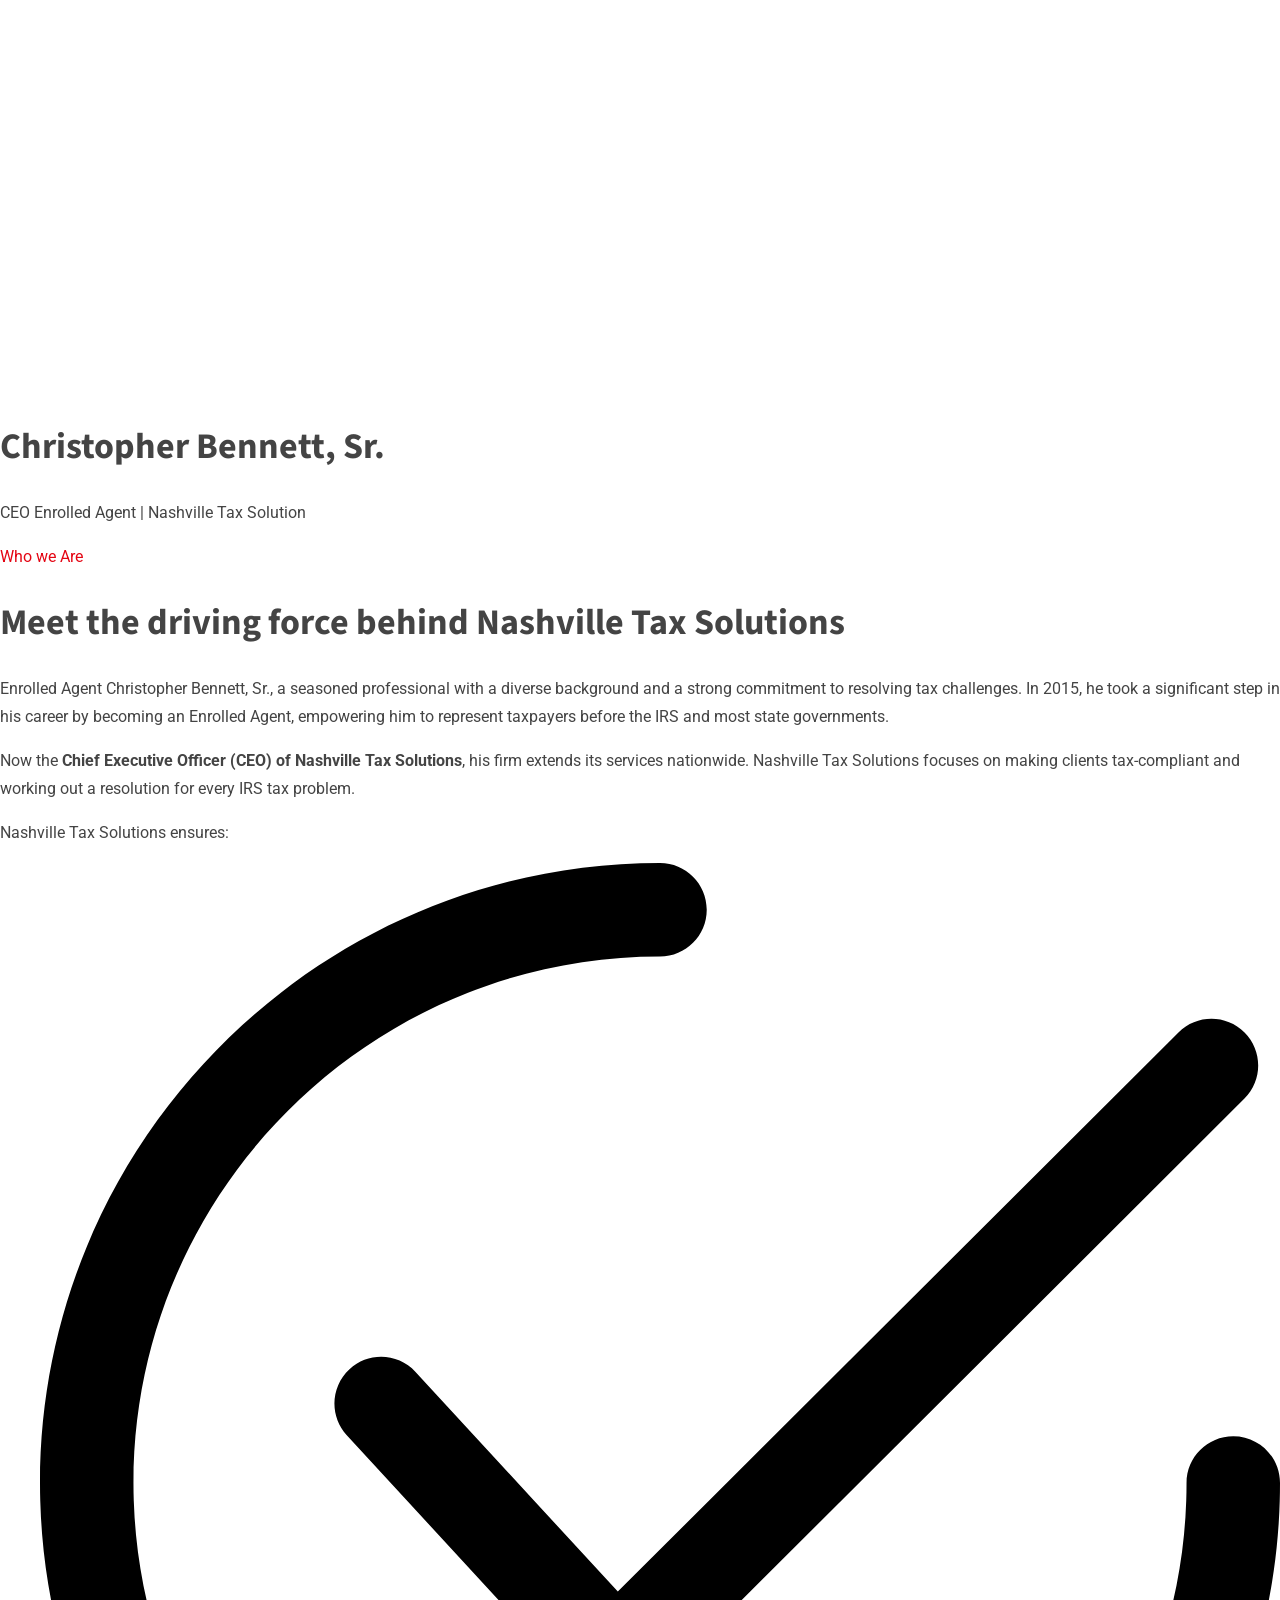
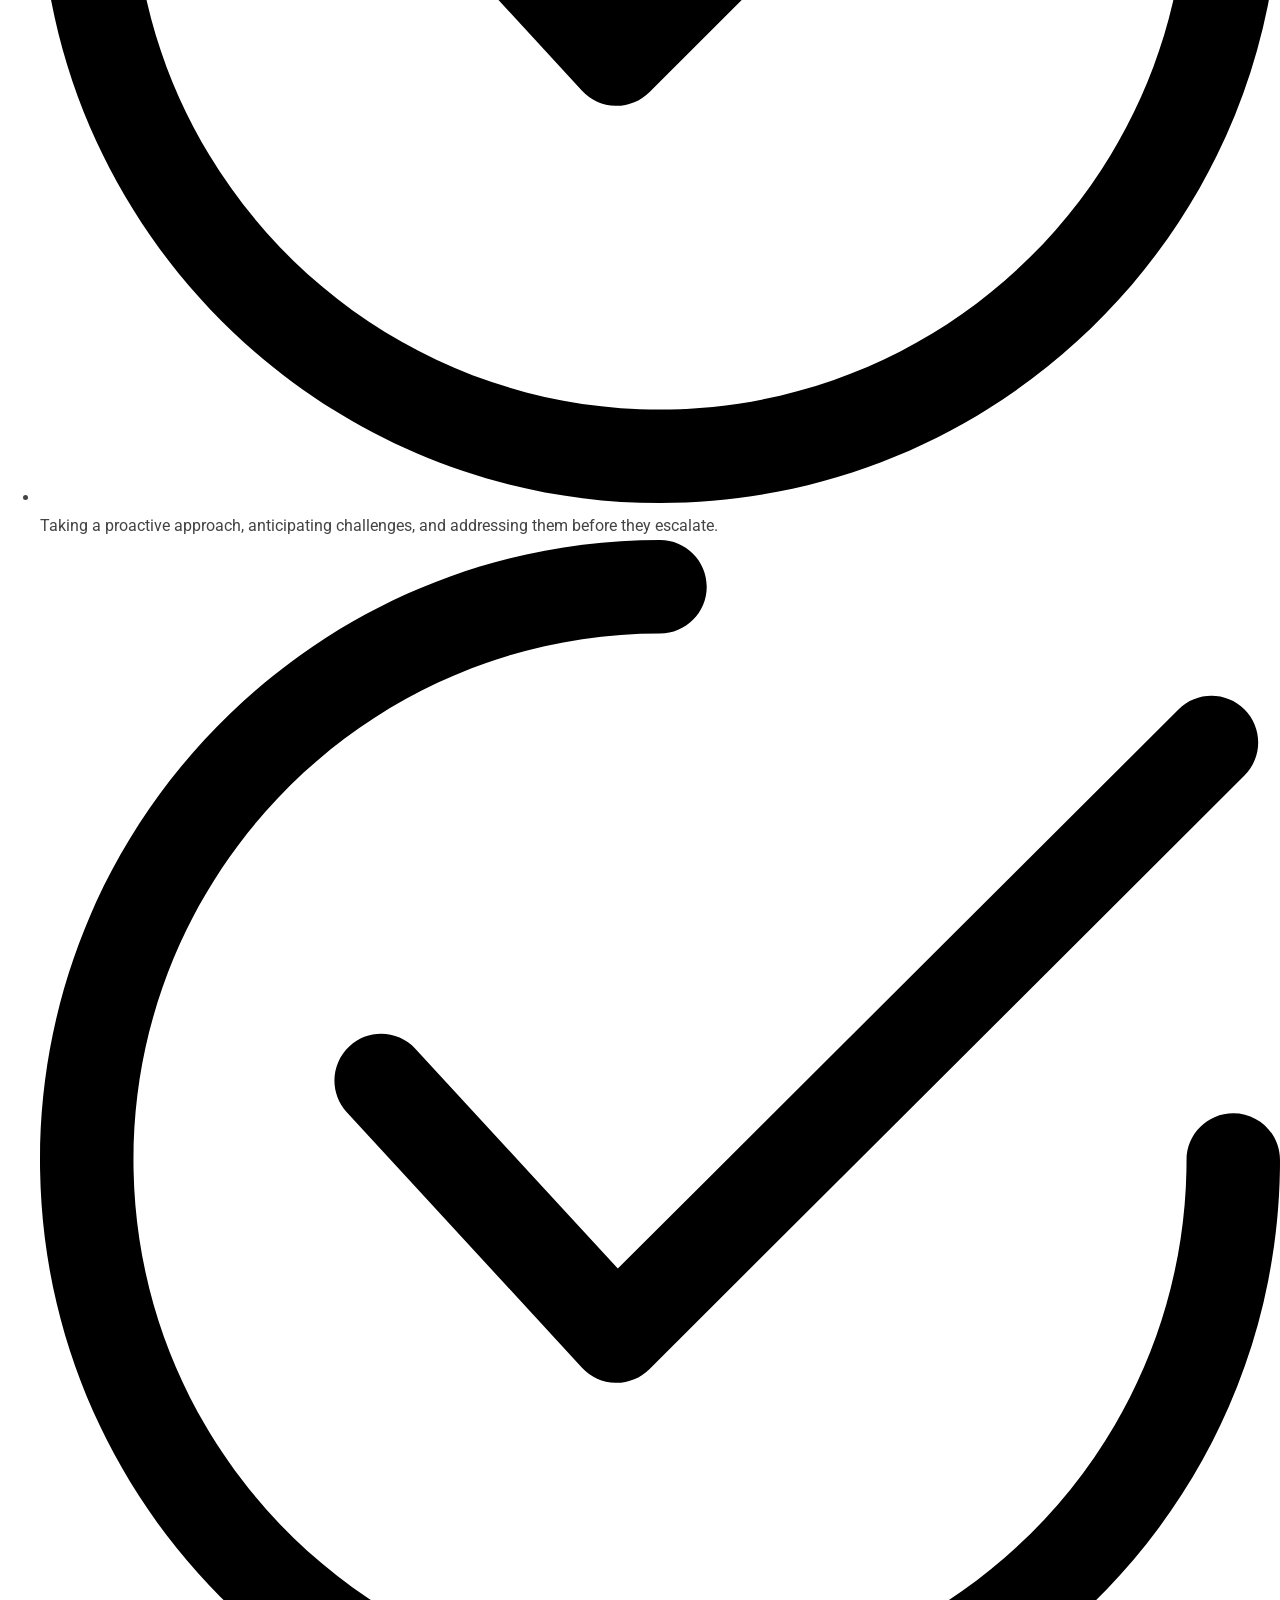
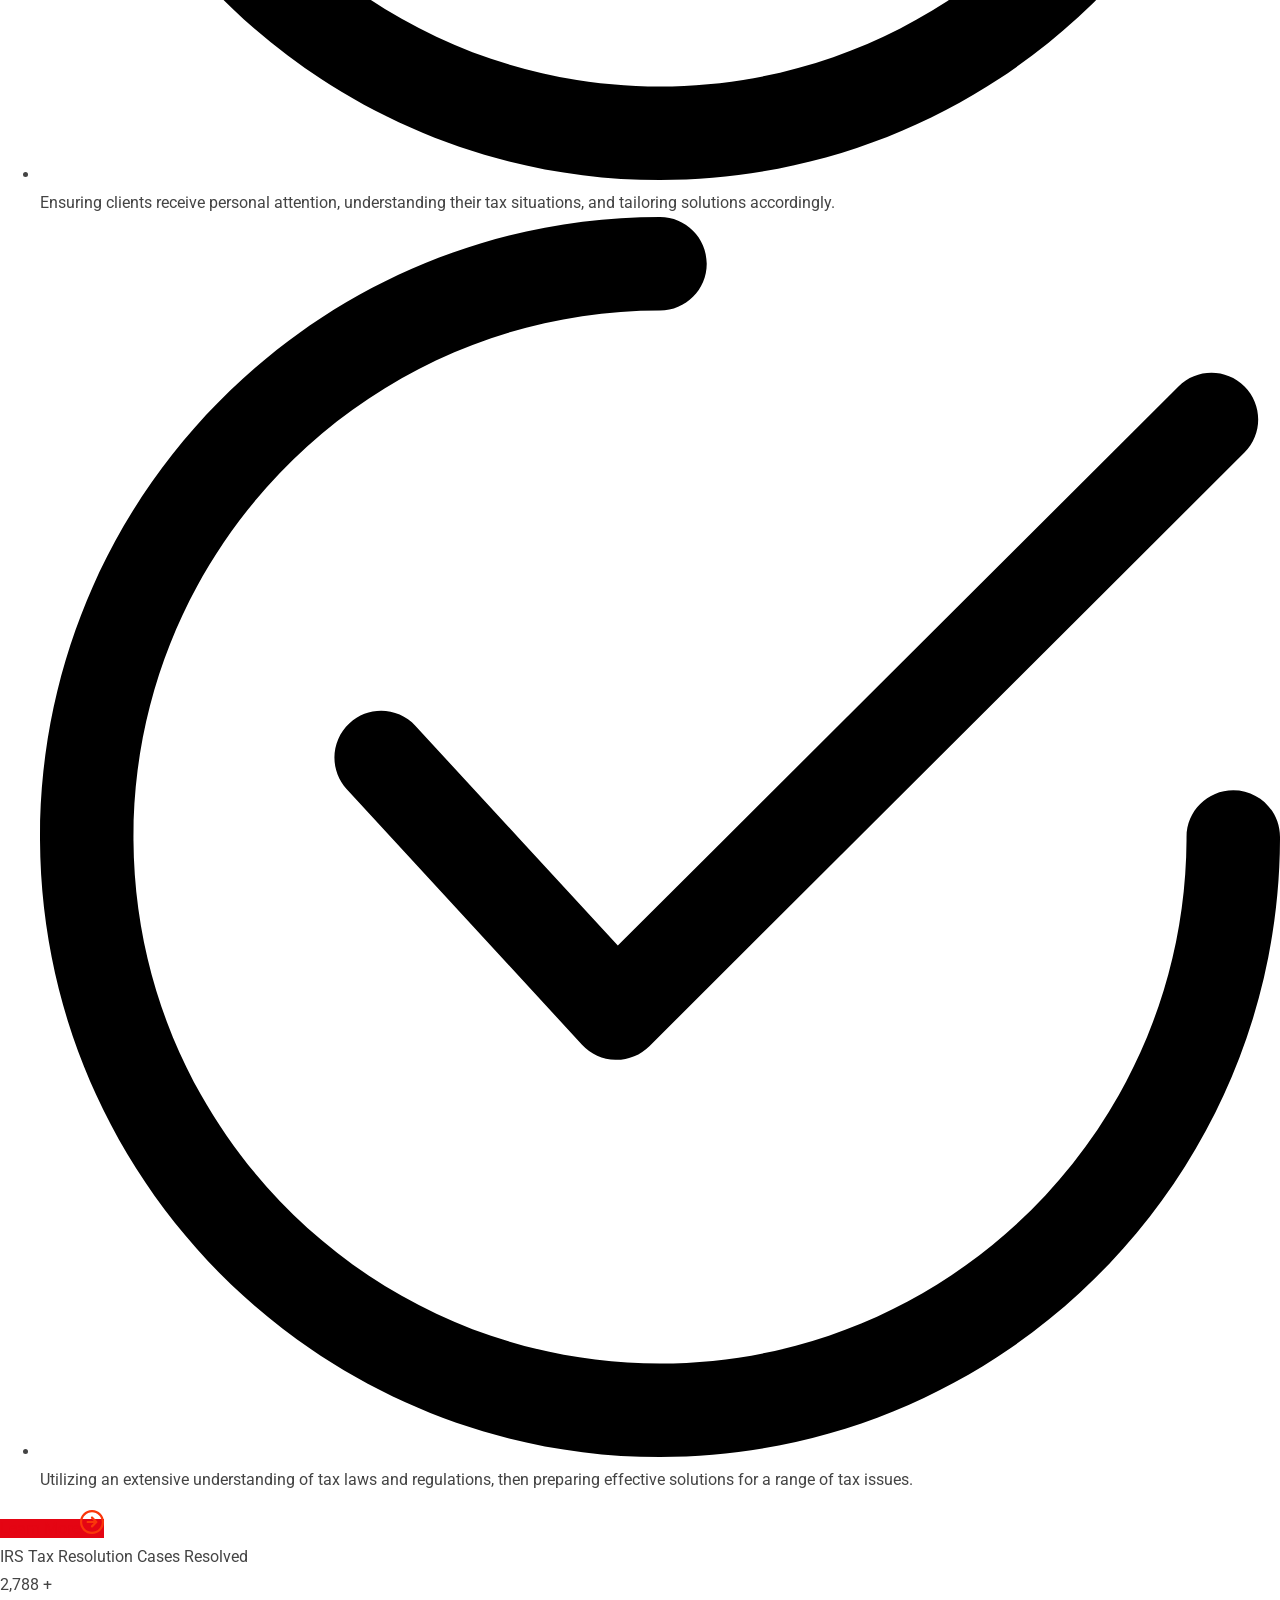
==== commit 8a67496c: "test 9" ====
--- a/index.html
+++ b/index.html
@@ -10,7 +10,6 @@
 <link rel="preload" as="image" href="https://nashvilletaxsolutions.com/wp-content/uploads/2026/06/hero-section-background-for-mobile-resized-439x768-1.webp" media="(max-width: 767px)" fetchpriority="high">
 
 <link rel="preload" as="image" href="https://nashvilletaxsolutions.com/wp-content/uploads/2026/06/hero-section-background.webp" media="(min-width: 768px)" fetchpriority="high">
-<link rel="stylesheet" href="assets/css/homepage-overrides.css?v=20261012-1">
 <noscript><style>#preloader{display:none;}</style></noscript>
 	<!-- This site is optimized with the Yoast SEO plugin v28.6 - https://yoast.com/product/yoast-seo-wordpress/ -->
 	<title>Nashville Tax Solutions | Trusted IRS Tax Help &amp; Relief</title>
@@ -247,7 +246,13 @@
 				height: auto;
 			}
 		</style>
-		<noscript><style id="rocket-lazyload-nojs-css">.rll-youtube-player, [data-lazy-src]{display:none !important;}</style></noscript></head>
+		<noscript><style id="rocket-lazyload-nojs-css">.rll-youtube-player, [data-lazy-src]{display:none !important;}</style></noscript>
+<link rel="stylesheet" href="assets/css/homepage-overrides.css?v=20261013-3">
+<link rel="stylesheet" href="assets/css/formcraft-common_ver=1791740495.css">
+<link rel="stylesheet" href="assets/css/form_ver=1791740495.css">
+<link rel="stylesheet" href="assets/css/captcha_form_main_ver=1791740496.css">
+<link rel="stylesheet" href="assets/css/contact-pages.css">
+</head>
 
 <body id="top" class="home wp-singular page-template page-template-elementor_header_footer page page-id-12324 wp-embed-responsive wp-theme-finbuzz wp-child-theme-finbuzz-child ehf-header ehf-footer ehf-template-finbuzz ehf-stylesheet-finbuzz-child sticky-header header-style-3 footer-style-1 has-topbar topbar-style-3 no-sidebar right-sidebar product-grid-view has-footer-widget elementor-default elementor-template-full-width elementor-kit-471 elementor-page elementor-page-12324">
 <!-- Google Tag Manager (noscript) -->
@@ -344,11 +349,7 @@
 						<span class="elementor-screen-only">Instagram</span>
 						<svg aria-hidden="true" class="e-font-icon-svg e-fab-instagram" viewBox="0 0 448 512" xmlns="http://www.w3.org/2000/svg"><path d="M224.1 141c-63.6 0-114.9 51.3-114.9 114.9s51.3 114.9 114.9 114.9S339 319.5 339 255.9 287.7 141 224.1 141zm0 189.6c-41.1 0-74.7-33.5-74.7-74.7s33.5-74.7 74.7-74.7 74.7 33.5 74.7 74.7-33.6 74.7-74.7 74.7zm146.4-194.3c0 14.9-12 26.8-26.8 26.8-14.9 0-26.8-12-26.8-26.8s12-26.8 26.8-26.8 26.8 12 26.8 26.8zm76.1 27.2c-1.7-35.9-9.9-67.7-36.2-93.9-26.2-26.2-58-34.4-93.9-36.2-37-2.1-147.9-2.1-184.9 0-35.8 1.7-67.6 9.9-93.9 36.1s-34.4 58-36.2 93.9c-2.1 37-2.1 147.9 0 184.9 1.7 35.9 9.9 67.7 36.2 93.9s58 34.4 93.9 36.2c37 2.1 147.9 2.1 184.9 0 35.9-1.7 67.7-9.9 93.9-36.2 26.2-26.2 34.4-58 36.2-93.9 2.1-37 2.1-147.8 0-184.8zM398.8 388c-7.8 19.6-22.9 34.7-42.6 42.6-29.5 11.7-99.5 9-132.1 9s-102.7 2.6-132.1-9c-19.6-7.8-34.7-22.9-42.6-42.6-11.7-29.5-9-99.5-9-132.1s-2.6-102.7 9-132.1c7.8-19.6 22.9-34.7 42.6-42.6 29.5-11.7 99.5-9 132.1-9s102.7-2.6 132.1 9c19.6 7.8 34.7 22.9 42.6 42.6 11.7 29.5 9 99.5 9 132.1s2.7 102.7-9 132.1z"></path></svg>					</a>
 				</span>
-							<span class="elementor-grid-item" role="listitem">
-					<a class="elementor-icon elementor-social-icon elementor-social-icon- elementor-repeater-item-716e24a" href="https://www.yelp.com/biz/nashville-tax-solutions-melbourne?osq=nashville+tax+solutions" target="_blank">
-						<span class="elementor-screen-only"></span>
-						<svg xmlns="http://www.w3.org/2000/svg" width="11" height="15" viewBox="0 0 11 15" fill="none"><path d="M3.93784 0.662C3.50441 0.756814 2.83258 1.03584 2.47229 1.27152C2.37476 1.33653 2.2041 1.48011 2.09032 1.59118C1.82755 1.85395 1.71377 2.07609 1.69481 2.37678C1.67585 2.64768 1.7219 2.81834 1.92778 3.25178C2.56439 4.59001 3.58568 5.93908 4.74783 6.96849C5.12708 7.30441 5.17313 7.33691 5.27066 7.33691C5.36276 7.33691 5.50634 7.20688 5.50634 7.1202C5.50634 7.0904 5.52801 7.01996 5.55781 6.96308C5.65533 6.76532 5.67429 6.53235 5.65804 5.6438C5.63366 4.40851 5.6147 3.65813 5.60115 3.50371C5.59573 3.42786 5.58219 3.23282 5.57406 3.07028C5.52259 2.14381 5.44132 1.55867 5.31942 1.24172C5.20293 0.935606 4.98351 0.724307 4.71532 0.653873C4.53653 0.61053 4.1654 0.613239 3.93784 0.662Z" fill="#E40513"></path><path d="M8.94394 4.66592C8.93853 4.67133 8.88705 4.68217 8.83017 4.6903C8.77599 4.69842 8.68388 4.73906 8.62699 4.77969C8.45091 4.91514 7.86577 5.49757 7.58133 5.81994C7.43234 5.99061 7.29689 6.14502 7.28063 6.16127C7.26709 6.17752 7.16956 6.29401 7.06391 6.41591C6.96097 6.54053 6.81469 6.70848 6.74155 6.79246C6.57901 6.97938 6.40563 7.24757 6.31895 7.44532C6.26748 7.56452 6.25393 7.64308 6.25393 7.83C6.25122 8.05214 6.25664 8.06839 6.3352 8.16591C6.44898 8.30678 6.5763 8.36638 6.83365 8.39076C7.32669 8.44223 8.31275 8.24176 9.65099 7.82458C9.86229 7.75957 10.4258 7.54285 10.5124 7.4968C11.1599 7.1365 10.9594 6.38341 9.95981 5.41359C9.52908 4.99641 9.18775 4.71197 9.07668 4.67946C8.97645 4.65237 8.9602 4.64966 8.94394 4.66592Z" fill="#E40513"></path><path d="M1.36156 6.71106C0.716821 6.84109 0.307766 7.82986 0.345692 9.17893C0.37549 10.1894 0.567827 10.547 1.1042 10.5822C1.40761 10.6011 1.73269 10.5199 2.93276 10.1271C3.80776 9.83721 4.50939 9.53381 4.68818 9.36044C4.84801 9.20602 4.89948 9.04349 4.85343 8.83219C4.83175 8.72383 4.79112 8.66694 4.60962 8.48002C4.21682 8.07909 3.90258 7.84612 3.08176 7.3585C2.29344 6.89256 2.06318 6.78149 1.74623 6.71648C1.58911 6.68397 1.50513 6.68397 1.36156 6.71106Z" fill="#E40513"></path><path d="M7.00436 9.47703C6.77139 9.57184 6.67658 9.75334 6.70908 10.054C6.7443 10.4008 6.89058 10.7286 7.42967 11.6713C7.85498 12.4108 8.03377 12.6736 8.28571 12.9283C8.48888 13.1341 8.57015 13.1802 8.68393 13.1531C9.09569 13.0502 9.25823 12.9852 9.52913 12.8145C10.2226 12.3756 10.7644 11.6063 10.7698 11.0509C10.7698 10.929 10.7536 10.864 10.6913 10.753C10.5071 10.4116 10.1088 10.1976 9.17425 9.92672C8.93586 9.85899 8.56202 9.74251 8.34801 9.66937C7.67619 9.4391 7.25088 9.37951 7.00436 9.47703Z" fill="#E40513"></path><path d="M5.00788 10.1569C4.75324 10.2165 4.46338 10.4224 4.15455 10.7637C3.87824 11.0671 3.26059 11.8419 2.99782 12.213C2.91926 12.3241 2.82716 12.446 2.79194 12.4839C2.6592 12.6275 2.48041 12.8523 2.42352 12.9472C2.19326 13.3318 2.6592 13.8899 3.43126 14.1499C3.59109 14.2041 4.23311 14.3721 4.5311 14.4371C4.96454 14.5319 5.3465 14.494 5.51446 14.3369C5.65803 14.2041 5.7068 14.0416 5.73389 13.6217C5.81245 12.3485 5.83954 11.3353 5.80161 11.0021C5.72576 10.3195 5.47112 10.0486 5.00788 10.1569Z" fill="#E40513"></path></svg>					</a>
-				</span>
+
 							<span class="elementor-grid-item" role="listitem">
 					<a class="elementor-icon elementor-social-icon elementor-social-icon-youtube elementor-repeater-item-a0a9f16" href="https://www.youtube.com/channel/UCT1C5jbFGb7ul3mdXH11XiQ" target="_blank">
 						<span class="elementor-screen-only">Youtube</span>
@@ -405,7 +406,7 @@
                 <i aria-hidden="true" class="ekit-menu-icon icon icon-menu-11"></i>            </button>
             <div id="ekit-megamenu-global-header-menu" class="elementskit-menu-container elementskit-menu-offcanvas-elements elementskit-navbar-nav-default ekit-nav-menu-one-page-no ekit-nav-dropdown-hover"><ul id="menu-global-header-menu" class="elementskit-navbar-nav elementskit-menu-po-left submenu-click-on-icon"><li id="menu-item-13685" class="menu-item menu-item-type-post_type menu-item-object-page menu-item-13685 nav-item elementskit-mobile-builder-content" data-vertical-menu=750px><a href="/about-us/" class="ekit-menu-nav-link">About Us</a></li>
 
-<li id="menu-item-13688" class="menu-item menu-item-type-post_type menu-item-object-page menu-item-13688 nav-item elementskit-dropdown-has relative_position elementskit-dropdown-menu-default_width elementskit-megamenu-has elementskit-mobile-builder-content" data-vertical-menu=750px><a href="https://nashvilletaxsolutions.com/services/" class="ekit-menu-nav-link" aria-expanded="false" aria-controls="ekit-megamenu-panel-13688">Services<i aria-hidden="true" class="icon icon-down-arrow1 elementskit-submenu-indicator"></i></a><div class="elementskit-megamenu-panel" id="ekit-megamenu-panel-13688">		<div data-elementor-type="wp-post" data-elementor-id="13692" class="elementor elementor-13692">
+<li id="menu-item-13688" class="menu-item menu-item-type-post_type menu-item-object-page menu-item-13688 nav-item elementskit-dropdown-has relative_position elementskit-dropdown-menu-default_width elementskit-megamenu-has elementskit-mobile-builder-content" data-vertical-menu=750px><a href="/services/" class="ekit-menu-nav-link" aria-expanded="false" aria-controls="ekit-megamenu-panel-13688">Services<i aria-hidden="true" class="icon icon-down-arrow1 elementskit-submenu-indicator"></i></a><div class="elementskit-megamenu-panel" id="ekit-megamenu-panel-13688">		<div data-elementor-type="wp-post" data-elementor-id="13692" class="elementor elementor-13692">
 				<div class="elementor-element elementor-element-587d1f60 mega menu e-flex e-con-boxed e-con e-parent" data-id="587d1f60" data-element_type="container" data-e-type="container" data-settings="{&quot;background_background&quot;:&quot;classic&quot;}">
 					<div class="e-con-inner">
 		<div class="elementor-element elementor-element-61874e8 e-flex e-con-boxed e-con e-child" data-id="61874e8" data-element_type="container" data-e-type="container">
@@ -413,7 +414,7 @@
 				<div class="elementor-element elementor-element-688d6ddd elementor-icon-list--layout-traditional elementor-list-item-link-full_width elementor-widget elementor-widget-icon-list" data-id="688d6ddd" data-element_type="widget" data-e-type="widget" data-widget_type="icon-list.default">
 							<ul class="elementor-icon-list-items">
 							<li class="elementor-icon-list-item">
-											<a href="/tax-resolution-services/">
+											<a href="/services/#tax-resolution">
 
 											<span class="elementor-icon-list-text">Tax Resolution Services</span>
 											</a>
@@ -423,7 +424,7 @@
 				<div class="elementor-element elementor-element-2153a441 elementor-icon-list--layout-traditional elementor-list-item-link-full_width elementor-widget elementor-widget-icon-list" data-id="2153a441" data-element_type="widget" data-e-type="widget" data-widget_type="icon-list.default">
 							<ul class="elementor-icon-list-items">
 							<li class="elementor-icon-list-item">
-											<a href="/service/back-taxes/">
+											<a href="/services/#tax-resolution">
 
 												<span class="elementor-icon-list-icon">
 							<i aria-hidden="true" class="icon icon-right-arrow1"></i>						</span>
@@ -431,7 +432,7 @@
 											</a>
 									</li>
 								<li class="elementor-icon-list-item">
-											<a href="/service/offer-in-compromise/">
+											<a href="/services/#tax-resolution">
 
 												<span class="elementor-icon-list-icon">
 							<i aria-hidden="true" class="icon icon-right-arrow1"></i>						</span>
@@ -439,7 +440,7 @@
 											</a>
 									</li>
 								<li class="elementor-icon-list-item">
-											<a href="/service/hardship-tax-relief/">
+											<a href="/services/#tax-resolution">
 
 												<span class="elementor-icon-list-icon">
 							<i aria-hidden="true" class="icon icon-right-arrow1"></i>						</span>
@@ -447,7 +448,7 @@
 											</a>
 									</li>
 								<li class="elementor-icon-list-item">
-											<a href="/service/payment-plan-with-irs/">
+											<a href="/services/#tax-resolution">
 
 												<span class="elementor-icon-list-icon">
 							<i aria-hidden="true" class="icon icon-right-arrow1"></i>						</span>
@@ -455,7 +456,7 @@
 											</a>
 									</li>
 								<li class="elementor-icon-list-item">
-											<a href="/service/innocent-spouse-relief/">
+											<a href="/services/#tax-resolution">
 
 												<span class="elementor-icon-list-icon">
 							<i aria-hidden="true" class="icon icon-right-arrow1"></i>						</span>
@@ -463,7 +464,7 @@
 											</a>
 									</li>
 								<li class="elementor-icon-list-item">
-											<a href="/service/irs-collection-notice/">
+											<a href="/services/#tax-resolution">
 
 												<span class="elementor-icon-list-icon">
 							<i aria-hidden="true" class="icon icon-right-arrow1"></i>						</span>
@@ -471,7 +472,7 @@
 											</a>
 									</li>
 								<li class="elementor-icon-list-item">
-											<a href="/service/passport-revocation/">
+											<a href="/services/#tax-resolution">
 
 												<span class="elementor-icon-list-icon">
 							<i aria-hidden="true" class="icon icon-right-arrow1"></i>						</span>
@@ -479,7 +480,7 @@
 											</a>
 									</li>
 								<li class="elementor-icon-list-item">
-											<a href="/service/irs-tax-audit/">
+											<a href="/services/#tax-resolution">
 
 												<span class="elementor-icon-list-icon">
 							<i aria-hidden="true" class="icon icon-right-arrow1"></i>						</span>
@@ -487,7 +488,7 @@
 											</a>
 									</li>
 								<li class="elementor-icon-list-item">
-											<a href="/service/irs-tax-lien/">
+											<a href="/services/#tax-resolution">
 
 												<span class="elementor-icon-list-icon">
 							<i aria-hidden="true" class="icon icon-right-arrow1"></i>						</span>
@@ -495,7 +496,7 @@
 											</a>
 									</li>
 								<li class="elementor-icon-list-item">
-											<a href="/service/florida-tax-help/">
+											<a href="/services/#tax-resolution">
 
 												<span class="elementor-icon-list-icon">
 							<i aria-hidden="true" class="icon icon-right-arrow1"></i>						</span>
@@ -511,7 +512,7 @@
 				<div class="elementor-element elementor-element-26038c97 elementor-icon-list--layout-traditional elementor-list-item-link-full_width elementor-widget elementor-widget-icon-list" data-id="26038c97" data-element_type="widget" data-e-type="widget" data-widget_type="icon-list.default">
 							<ul class="elementor-icon-list-items">
 							<li class="elementor-icon-list-item">
-											<a href="/service/tax-preparation-services/">
+											<a href="/services/#tax-preparation">
 
 											<span class="elementor-icon-list-text">Tax Preparation Services</span>
 											</a>
@@ -527,7 +528,7 @@
 				<div class="elementor-element elementor-element-7cb2aaed elementor-icon-list--layout-traditional elementor-list-item-link-full_width elementor-widget elementor-widget-icon-list" data-id="7cb2aaed" data-element_type="widget" data-e-type="widget" data-widget_type="icon-list.default">
 							<ul class="elementor-icon-list-items">
 							<li class="elementor-icon-list-item">
-											<a href="/business-advisory-services/">
+											<a href="/services/#business-advisory">
 
 											<span class="elementor-icon-list-text">Business Advisory Services</span>
 											</a>
@@ -537,7 +538,7 @@
 				<div class="elementor-element elementor-element-1f666dfc elementor-icon-list--layout-traditional elementor-list-item-link-full_width elementor-widget elementor-widget-icon-list" data-id="1f666dfc" data-element_type="widget" data-e-type="widget" data-widget_type="icon-list.default">
 							<ul class="elementor-icon-list-items">
 							<li class="elementor-icon-list-item">
-											<a href="/service/business-advisory-services/">
+											<a href="/services/#business-advisory">
 
 												<span class="elementor-icon-list-icon">
 							<i aria-hidden="true" class="icon icon-right-arrow1"></i>						</span>
@@ -545,7 +546,7 @@
 											</a>
 									</li>
 								<li class="elementor-icon-list-item">
-											<a href="/service/compliance-advisory-services/">
+											<a href="/services/#business-advisory">
 
 												<span class="elementor-icon-list-icon">
 							<i aria-hidden="true" class="icon icon-right-arrow1"></i>						</span>
@@ -553,7 +554,7 @@
 											</a>
 									</li>
 								<li class="elementor-icon-list-item">
-											<a href="/service/corporate-structuring/">
+											<a href="/services/#business-advisory">
 
 												<span class="elementor-icon-list-icon">
 							<i aria-hidden="true" class="icon icon-right-arrow1"></i>						</span>
@@ -581,7 +582,7 @@
 				<div class="elementor-element elementor-element-5cc3b729 elementor-icon-list--layout-traditional elementor-list-item-link-full_width elementor-widget elementor-widget-icon-list" data-id="5cc3b729" data-element_type="widget" data-e-type="widget" data-widget_type="icon-list.default">
 							<ul class="elementor-icon-list-items">
 							<li class="elementor-icon-list-item">
-											<a href="/service/bookkeeping-service/">
+											<a href="/services/#bookkeeping">
 
 												<span class="elementor-icon-list-icon">
 							<i aria-hidden="true" class="icon icon-right-arrow1"></i>						</span>
@@ -589,7 +590,7 @@
 											</a>
 									</li>
 								<li class="elementor-icon-list-item">
-											<a href="/service/filing-payroll-taxes/">
+											<a href="/services/#business-advisory">
 
 												<span class="elementor-icon-list-icon">
 							<i aria-hidden="true" class="icon icon-right-arrow1"></i>						</span>
@@ -617,6 +618,8 @@
 				</div>
 		</div></li>
 <li id="menu-item-our-team" class="menu-item menu-item-type-post_type menu-item-object-page nav-item elementskit-mobile-builder-content" data-vertical-menu=750px><a href="/our-team/" class="ekit-menu-nav-link">Our Team</a></li>
+<li id="menu-item-community" class="menu-item menu-item-type-post_type menu-item-object-page nav-item elementskit-mobile-builder-content" data-vertical-menu=750px><a href="/community/" class="ekit-menu-nav-link">Community</a></li>
+<li id="menu-item-faq" class="menu-item menu-item-type-post_type menu-item-object-page nav-item elementskit-mobile-builder-content" data-vertical-menu=750px><a href="/faq/" class="ekit-menu-nav-link">FAQ</a></li>
 <li id="menu-item-13686" class="menu-item menu-item-type-post_type menu-item-object-page menu-item-13686 nav-item elementskit-mobile-builder-content" data-vertical-menu=750px><a href="https://nashvilletaxsolutions.com/blog/" class="ekit-menu-nav-link">Blog</a></li>
 <li id="menu-item-13687" class="menu-item menu-item-type-post_type menu-item-object-page menu-item-13687 nav-item elementskit-mobile-builder-content" data-vertical-menu=750px><a href="https://nashvilletaxsolutions.com/contact-us/" class="ekit-menu-nav-link">Contact Us</a></li>
 </ul><div class="elementskit-nav-identity-panel"><button class="elementskit-menu-close elementskit-menu-toggler" type="button">X</button></div></div>
@@ -721,7 +724,24 @@
 				</div>
 					</div>
 				</div>
-		<div class="elementor-element elementor-element-529a3fa e-flex e-con-boxed e-con e-parent" data-id="529a3fa" data-element_type="container" data-e-type="container" data-settings="{&quot;animation&quot;:&quot;none&quot;}">
+		<section class="nts-credential-strip" aria-label="Credentials and nationwide service">
+			<dl class="nts-credential-grid">
+				<div class="nts-credential-card">
+					<dt><span class="nts-credential-title">Enrolled Agent</span></dt>
+					<dd>Federally licensed IRS representation</dd>
+				</div>
+				<div class="nts-credential-card">
+					<dt><span class="nts-credential-number">50</span></dt>
+					<dd class="nts-credential-label">States Served</dd>
+					<dd>All 50 States Served</dd>
+				</div>
+				<div class="nts-credential-card">
+					<dt><span class="nts-credential-title">Tax Attorneys</span></dt>
+					<dd>From preparation to resolution</dd>
+				</div>
+			</dl>
+		</section>
+		<div class="elementor-element elementor-element-529a3fa nts-legacy-affiliations e-flex e-con-boxed e-con e-parent" data-id="529a3fa" data-element_type="container" data-e-type="container" data-settings="{&quot;animation&quot;:&quot;none&quot;}">
 					<div class="e-con-inner">
 		<div class="elementor-element elementor-element-fc49d99 e-con-full e-flex elementor-invisible e-con e-child" data-id="fc49d99" data-element_type="container" data-e-type="container" data-settings="{&quot;animation&quot;:&quot;fadeInLeft&quot;}">
 				<div class="elementor-element elementor-element-bbd7982 elementor-widget elementor-widget-heading" data-id="bbd7982" data-element_type="widget" data-e-type="widget" data-settings="{&quot;_animation&quot;:&quot;none&quot;}" data-widget_type="heading.default">
@@ -767,6 +787,55 @@
 				</div>
 					</div>
 				</div>
+		<section class="nts-affiliations-section" aria-labelledby="nts-affiliations-title">
+			<div class="nts-affiliations-inner">
+				<h2 id="nts-affiliations-title">Memberships &amp; Affiliations</h2>
+				<div class="nts-affiliations-marquee" role="region" aria-label="Membership and affiliation organizations">
+					<div class="nts-affiliations-track">
+						<div class="nts-affiliations-group">
+							<a href="https://taxcure.com/professionals/christopher-bennett-sr/profile?tax_agency=1&amp;zipcode_id=12421&amp;location_name=32909,%20Melbourne,%20Florida&amp;sta_ids=1&amp;prob_exp_ids_1=1&amp;fs=true&amp;sort_by=nearest" aria-label="TaxCure">
+								<img src="https://nashvilletaxsolutions.com/wp-content/uploads/2026/06/taxcure-logo.webp" alt="TaxCure" loading="lazy" decoding="async">
+							</a>
+							<a href="https://www.naea.org/" aria-label="National Association of Enrolled Agents">
+								<img src="https://nashvilletaxsolutions.com/wp-content/uploads/2026/06/NAEA-logo.webp" alt="National Association of Enrolled Agents" loading="lazy" decoding="async">
+							</a>
+							<a href="https://taxrepllc.com/" aria-label="Tax Rep Network">
+								<img src="https://nashvilletaxsolutions.com/wp-content/uploads/2026/06/TRN-logo.webp" alt="Tax Rep Network" loading="lazy" decoding="async">
+							</a>
+							<a href="https://www.bbb.org/us/fl/fort-pierce/profile/tax-enrolled-agent/nashville-tax-solutions-llc-0633-92046759" aria-label="Better Business Bureau Accredited Business">
+								<img src="https://nashvilletaxsolutions.com/wp-content/uploads/2026/06/BBB-logo.webp" alt="BBB Accredited Business" loading="lazy" decoding="async">
+							</a>
+							<div>
+								<img src="https://nashvilletaxsolutions.com/wp-content/uploads/2026/06/CTRC-logo.webp" alt="CTRC Certified" loading="lazy" decoding="async">
+							</div>
+							<div>
+								<img src="https://nashvilletaxsolutions.com/wp-content/uploads/2026/06/Ramsey-Trusted-logo-300x195.webp" alt="Ramsey Trusted" loading="lazy" decoding="async">
+							</div>
+						</div>
+						<div class="nts-affiliations-group" aria-hidden="true" inert>
+							<a href="https://taxcure.com/professionals/christopher-bennett-sr/profile?tax_agency=1&amp;zipcode_id=12421&amp;location_name=32909,%20Melbourne,%20Florida&amp;sta_ids=1&amp;prob_exp_ids_1=1&amp;fs=true&amp;sort_by=nearest" tabindex="-1">
+								<img src="https://nashvilletaxsolutions.com/wp-content/uploads/2026/06/taxcure-logo.webp" alt="" loading="lazy" decoding="async">
+							</a>
+							<a href="https://www.naea.org/" tabindex="-1">
+								<img src="https://nashvilletaxsolutions.com/wp-content/uploads/2026/06/NAEA-logo.webp" alt="" loading="lazy" decoding="async">
+							</a>
+							<a href="https://taxrepllc.com/" tabindex="-1">
+								<img src="https://nashvilletaxsolutions.com/wp-content/uploads/2026/06/TRN-logo.webp" alt="" loading="lazy" decoding="async">
+							</a>
+							<a href="https://www.bbb.org/us/fl/fort-pierce/profile/tax-enrolled-agent/nashville-tax-solutions-llc-0633-92046759" tabindex="-1">
+								<img src="https://nashvilletaxsolutions.com/wp-content/uploads/2026/06/BBB-logo.webp" alt="" loading="lazy" decoding="async">
+							</a>
+							<div>
+								<img src="https://nashvilletaxsolutions.com/wp-content/uploads/2026/06/CTRC-logo.webp" alt="" loading="lazy" decoding="async">
+							</div>
+							<div>
+								<img src="https://nashvilletaxsolutions.com/wp-content/uploads/2026/06/Ramsey-Trusted-logo-300x195.webp" alt="" loading="lazy" decoding="async">
+							</div>
+						</div>
+					</div>
+				</div>
+			</div>
+		</section>
 		<div class="elementor-element elementor-element-353890d e-con-full about-section e-flex e-con e-parent" data-id="353890d" data-element_type="container" data-e-type="container" data-settings="{&quot;background_background&quot;:&quot;classic&quot;,&quot;animation&quot;:&quot;none&quot;}">
 		<div class="elementor-element elementor-element-5938b3d e-flex e-con-boxed e-con e-child" data-id="5938b3d" data-element_type="container" data-e-type="container" data-settings="{&quot;animation&quot;:&quot;none&quot;}">
 					<div class="e-con-inner">
@@ -927,7 +996,7 @@
 				</div>
 		<div class="elementor-element elementor-element-4bfbe17 e-con-full e-flex elementor-invisible e-con e-child" data-id="4bfbe17" data-element_type="container" data-e-type="container" data-settings="{&quot;animation&quot;:&quot;fadeIn&quot;,&quot;background_background&quot;:&quot;classic&quot;}">
 				</div>
-		<div class="elementor-element elementor-element-038311a e-flex e-con-boxed elementor-invisible e-con e-child" data-id="038311a" data-element_type="container" data-e-type="container" data-settings="{&quot;animation&quot;:&quot;fadeInRight&quot;,&quot;background_background&quot;:&quot;classic&quot;}">
+		<div class="elementor-element elementor-element-038311a nts-partners-marquee e-flex e-con-boxed elementor-invisible e-con e-child" data-id="038311a" data-element_type="container" data-e-type="container" data-settings="{&quot;animation&quot;:&quot;fadeInRight&quot;,&quot;background_background&quot;:&quot;classic&quot;}">
 					<div class="e-con-inner">
 		<div class="elementor-element elementor-element-982d8fa e-con-full e-flex e-con e-child" data-id="982d8fa" data-element_type="container" data-e-type="container" data-settings="{&quot;animation&quot;:&quot;none&quot;}">
 				<div class="elementor-element elementor-element-ae665c6 client-img elementor-widget__width-initial elementor-widget elementor-widget-image" data-id="ae665c6" data-element_type="widget" data-e-type="widget" data-settings="{&quot;_animation&quot;:&quot;none&quot;}" data-widget_type="image.default">
@@ -1000,10 +1069,10 @@
 											
 									</div>
 																															<div class="service-info">
-								<h3 class="service-title"><a href="https://nashvilletaxsolutions.com/service/irs-tax-audit/" >IRS Tax Audit</a></h3>
+								<h3 class="service-title"><a href="/services/#tax-resolution">IRS Tax Audit</a></h3>
 																	<p>We guide you through IRS tax audits with care. Our team reviews your records, provides clear advice, and represents your case to ensure a smooth process</p>
 																									<div class="service-button1">
-										<a class="btn-style1"  href="https://nashvilletaxsolutions.com/service/irs-tax-audit/">READ MORE											<svg xmlns="http://www.w3.org/2000/svg" width="24px" height="24px" viewbox="0 0 24 24">
+										<a class="btn-style1"  href="/services/#tax-resolution">READ MORE											<svg xmlns="http://www.w3.org/2000/svg" width="24px" height="24px" viewbox="0 0 24 24">
 		<path fill="#FA360A" d="M11.998 23.997c-6.617 0-11.999-5.383-11.999-11.999 0-6.616 5.382-11.999 11.999-11.999 6.616 0 11.999 5.383 11.999 11.999 0 6.616-5.383 11.999-11.999 11.999Zm0-21.816c-5.414 0-9.818 4.404-9.818 9.817 0 5.414 4.404 9.817 9.818 9.817 5.413 0 9.817-4.403 9.817-9.817 0-5.413-4.404-9.817-9.817-9.817Zm5.37 10.234a1.11 1.11 0 0 1-.237.355l-4.362 4.362c-.213.214-.492.32-.771.32a1.09 1.09 0 0 1-.772-1.862l2.502-2.501H7.634a1.092 1.092 0 0 1 0-2.182h6.094l-2.502-2.501a1.091 1.091 0 0 1 1.543-1.543l4.362 4.363a1.095 1.095 0 0 1 .237 1.189Z" />
 		</svg>										</a>
 									</div>
@@ -1029,10 +1098,10 @@
 											
 									</div>
 																															<div class="service-info">
-								<h3 class="service-title"><a href="https://nashvilletaxsolutions.com/service/irs-tax-lien/" >IRS Tax Lien</a></h3>
+								<h3 class="service-title"><a href="/services/#tax-resolution">IRS Tax Lien</a></h3>
 																	<p>Facing an IRS tax lien can be daunting. We work to negotiate with the IRS for you, exploring options to resolve the lien while focusing on</p>
 																									<div class="service-button1">
-										<a class="btn-style1"  href="https://nashvilletaxsolutions.com/service/irs-tax-lien/">READ MORE											<svg xmlns="http://www.w3.org/2000/svg" width="24px" height="24px" viewbox="0 0 24 24">
+										<a class="btn-style1"  href="/services/#tax-resolution">READ MORE											<svg xmlns="http://www.w3.org/2000/svg" width="24px" height="24px" viewbox="0 0 24 24">
 		<path fill="#FA360A" d="M11.998 23.997c-6.617 0-11.999-5.383-11.999-11.999 0-6.616 5.382-11.999 11.999-11.999 6.616 0 11.999 5.383 11.999 11.999 0 6.616-5.383 11.999-11.999 11.999Zm0-21.816c-5.414 0-9.818 4.404-9.818 9.817 0 5.414 4.404 9.817 9.818 9.817 5.413 0 9.817-4.403 9.817-9.817 0-5.413-4.404-9.817-9.817-9.817Zm5.37 10.234a1.11 1.11 0 0 1-.237.355l-4.362 4.362c-.213.214-.492.32-.771.32a1.09 1.09 0 0 1-.772-1.862l2.502-2.501H7.634a1.092 1.092 0 0 1 0-2.182h6.094l-2.502-2.501a1.091 1.091 0 0 1 1.543-1.543l4.362 4.363a1.095 1.095 0 0 1 .237 1.189Z" />
 		</svg>										</a>
 									</div>
@@ -1058,10 +1127,10 @@
 											
 									</div>
 																															<div class="service-info">
-								<h3 class="service-title"><a href="https://nashvilletaxsolutions.com/service/offer-in-compromise/" >Offer in Compromise</a></h3>
+								<h3 class="service-title"><a href="/services/#tax-resolution">Offer in Compromise</a></h3>
 																	<p>We assist in negotiating an Offer in Compromise with the IRS. This approach aims to settle your back taxes for less than the full amount, based</p>
 																									<div class="service-button1">
-										<a class="btn-style1"  href="https://nashvilletaxsolutions.com/service/offer-in-compromise/">READ MORE											<svg xmlns="http://www.w3.org/2000/svg" width="24px" height="24px" viewbox="0 0 24 24">
+										<a class="btn-style1"  href="/services/#tax-resolution">READ MORE											<svg xmlns="http://www.w3.org/2000/svg" width="24px" height="24px" viewbox="0 0 24 24">
 		<path fill="#FA360A" d="M11.998 23.997c-6.617 0-11.999-5.383-11.999-11.999 0-6.616 5.382-11.999 11.999-11.999 6.616 0 11.999 5.383 11.999 11.999 0 6.616-5.383 11.999-11.999 11.999Zm0-21.816c-5.414 0-9.818 4.404-9.818 9.817 0 5.414 4.404 9.817 9.818 9.817 5.413 0 9.817-4.403 9.817-9.817 0-5.413-4.404-9.817-9.817-9.817Zm5.37 10.234a1.11 1.11 0 0 1-.237.355l-4.362 4.362c-.213.214-.492.32-.771.32a1.09 1.09 0 0 1-.772-1.862l2.502-2.501H7.634a1.092 1.092 0 0 1 0-2.182h6.094l-2.502-2.501a1.091 1.091 0 0 1 1.543-1.543l4.362 4.363a1.095 1.095 0 0 1 .237 1.189Z" />
 		</svg>										</a>
 									</div>
@@ -1087,10 +1156,10 @@
 											
 									</div>
 																															<div class="service-info">
-								<h3 class="service-title"><a href="https://nashvilletaxsolutions.com/service/payment-plan-with-irs/" >Payment Plan with IRS</a></h3>
+								<h3 class="service-title"><a href="/services/#tax-resolution">Payment Plan with IRS</a></h3>
 																	<p>Our team specializes in structuring manageable IRS payment plans (installment agreements) that align IRS Payment Plans Break Free from Your Tax Burden Today! Feeling overwhelmed by</p>
 																									<div class="service-button1">
-										<a class="btn-style1"  href="https://nashvilletaxsolutions.com/service/payment-plan-with-irs/">READ MORE											<svg xmlns="http://www.w3.org/2000/svg" width="24px" height="24px" viewbox="0 0 24 24">
+										<a class="btn-style1"  href="/services/#tax-resolution">READ MORE											<svg xmlns="http://www.w3.org/2000/svg" width="24px" height="24px" viewbox="0 0 24 24">
 		<path fill="#FA360A" d="M11.998 23.997c-6.617 0-11.999-5.383-11.999-11.999 0-6.616 5.382-11.999 11.999-11.999 6.616 0 11.999 5.383 11.999 11.999 0 6.616-5.383 11.999-11.999 11.999Zm0-21.816c-5.414 0-9.818 4.404-9.818 9.817 0 5.414 4.404 9.817 9.818 9.817 5.413 0 9.817-4.403 9.817-9.817 0-5.413-4.404-9.817-9.817-9.817Zm5.37 10.234a1.11 1.11 0 0 1-.237.355l-4.362 4.362c-.213.214-.492.32-.771.32a1.09 1.09 0 0 1-.772-1.862l2.502-2.501H7.634a1.092 1.092 0 0 1 0-2.182h6.094l-2.502-2.501a1.091 1.091 0 0 1 1.543-1.543l4.362 4.363a1.095 1.095 0 0 1 .237 1.189Z" />
 		</svg>										</a>
 									</div>
@@ -1116,10 +1185,10 @@
 											
 									</div>
 																															<div class="service-info">
-								<h3 class="service-title"><a href="https://nashvilletaxsolutions.com/service/passport-revocation/" >Passport Revocation</a></h3>
+								<h3 class="service-title"><a href="/services/#tax-resolution">Passport Revocation</a></h3>
 																	<p>Travel plans shouldn’t be grounded by tax disputes. Our experts intervene in cases of passport revocation due to tax issues, negotiating resolutions and advocating for the</p>
 																									<div class="service-button1">
-										<a class="btn-style1"  href="https://nashvilletaxsolutions.com/service/passport-revocation/">READ MORE											<svg xmlns="http://www.w3.org/2000/svg" width="24px" height="24px" viewbox="0 0 24 24">
+										<a class="btn-style1"  href="/services/#tax-resolution">READ MORE											<svg xmlns="http://www.w3.org/2000/svg" width="24px" height="24px" viewbox="0 0 24 24">
 		<path fill="#FA360A" d="M11.998 23.997c-6.617 0-11.999-5.383-11.999-11.999 0-6.616 5.382-11.999 11.999-11.999 6.616 0 11.999 5.383 11.999 11.999 0 6.616-5.383 11.999-11.999 11.999Zm0-21.816c-5.414 0-9.818 4.404-9.818 9.817 0 5.414 4.404 9.817 9.818 9.817 5.413 0 9.817-4.403 9.817-9.817 0-5.413-4.404-9.817-9.817-9.817Zm5.37 10.234a1.11 1.11 0 0 1-.237.355l-4.362 4.362c-.213.214-.492.32-.771.32a1.09 1.09 0 0 1-.772-1.862l2.502-2.501H7.634a1.092 1.092 0 0 1 0-2.182h6.094l-2.502-2.501a1.091 1.091 0 0 1 1.543-1.543l4.362 4.363a1.095 1.095 0 0 1 .237 1.189Z" />
 		</svg>										</a>
 									</div>
@@ -1145,10 +1214,10 @@
 											
 									</div>
 																															<div class="service-info">
-								<h3 class="service-title"><a href="https://nashvilletaxsolutions.com/service/innocent-spouse-relief/" >Innocent Spouse Relief</a></h3>
+								<h3 class="service-title"><a href="/services/#tax-resolution">Innocent Spouse Relief</a></h3>
 																	<p>Are you unfairly burdened with tax responsibilities that aren&#8217;t yours? Nashville Tax Solutions, with over 25 years of experience, is here to assist. Innocent Spouse Relief</p>
 																									<div class="service-button1">
-										<a class="btn-style1"  href="https://nashvilletaxsolutions.com/service/innocent-spouse-relief/">READ MORE											<svg xmlns="http://www.w3.org/2000/svg" width="24px" height="24px" viewbox="0 0 24 24">
+										<a class="btn-style1"  href="/services/#tax-resolution">READ MORE											<svg xmlns="http://www.w3.org/2000/svg" width="24px" height="24px" viewbox="0 0 24 24">
 		<path fill="#FA360A" d="M11.998 23.997c-6.617 0-11.999-5.383-11.999-11.999 0-6.616 5.382-11.999 11.999-11.999 6.616 0 11.999 5.383 11.999 11.999 0 6.616-5.383 11.999-11.999 11.999Zm0-21.816c-5.414 0-9.818 4.404-9.818 9.817 0 5.414 4.404 9.817 9.818 9.817 5.413 0 9.817-4.403 9.817-9.817 0-5.413-4.404-9.817-9.817-9.817Zm5.37 10.234a1.11 1.11 0 0 1-.237.355l-4.362 4.362c-.213.214-.492.32-.771.32a1.09 1.09 0 0 1-.772-1.862l2.502-2.501H7.634a1.092 1.092 0 0 1 0-2.182h6.094l-2.502-2.501a1.091 1.091 0 0 1 1.543-1.543l4.362 4.363a1.095 1.095 0 0 1 .237 1.189Z" />
 		</svg>										</a>
 									</div>
@@ -1201,8 +1270,7 @@
 		</ul>
 		
 	</div>
-</div>				</div>
-				</div>
+				</div> </div>
 				</div>
 		<div class="elementor-element elementor-element-777039b e-flex e-con-boxed elementor-invisible e-con e-child" data-id="777039b" data-element_type="container" data-e-type="container" data-settings="{&quot;animation&quot;:&quot;fadeInLeft&quot;}">
 					<div class="e-con-inner">
@@ -1955,6 +2023,15 @@
 				</div>
 		
 		<footer itemtype="https://schema.org/WPFooter" itemscope="itemscope" id="colophon" role="contentinfo">
+			<section class="nts-legacy-footer-offices" aria-labelledby="footer-offices-title">
+				<h2 id="footer-offices-title">Offices</h2>
+				<ul>
+					<li><strong>West Palm Beach Office</strong><br><a href="https://maps.app.goo.gl/TqJXwEf6KLxiqKqd7">500 S. Australian Ave Suite 705, West Palm Beach, FL 33401 <svg class="nts-map-icon" aria-hidden="true" viewBox="0 0 24 24" fill="none" xmlns="http://www.w3.org/2000/svg"><path d="M12 22s8-7.16 8-13a8 8 0 1 0-16 0c0 5.84 8 13 8 13Z" fill="#EA4335"/><circle cx="12" cy="9" r="2.8" fill="#fff"/></svg></a></li>
+					<li><strong>Fort Pierce Office</strong><br><a href="https://maps.app.goo.gl/4Vv7syZXac9RkJjM7">130 S. Indian River Dr Ste 405, Fort Pierce, FL 34950 <svg class="nts-map-icon" aria-hidden="true" viewBox="0 0 24 24" fill="none" xmlns="http://www.w3.org/2000/svg"><path d="M12 22s8-7.16 8-13a8 8 0 1 0-16 0c0 5.84 8 13 8 13Z" fill="#EA4335"/><circle cx="12" cy="9" r="2.8" fill="#fff"/></svg></a></li>
+					<li><strong>Nashville Office</strong><br><a href="https://www.google.com/maps/search/?api=1&amp;query=1801+Westend+Avenue%2C+Nashville%2C+TN+37203">1801 Westend Avenue, Nashville, TN 37203 <svg class="nts-map-icon" aria-hidden="true" viewBox="0 0 24 24" fill="none" xmlns="http://www.w3.org/2000/svg"><path d="M12 22s8-7.16 8-13a8 8 0 1 0-16 0c0 5.84 8 13 8 13Z" fill="#EA4335"/><circle cx="12" cy="9" r="2.8" fill="#fff"/></svg></a></li>
+				</ul>
+				<p style="margin:.9rem 0 0"><a href="/community/">Community</a> &nbsp;·&nbsp; <a href="/faq/">FAQ</a> &nbsp;·&nbsp; <a href="/contact-us/">Contact</a></p>
+			</section>
 			<div class='footer-width-fixer'><style>.elementor-13537 .elementor-element.elementor-element-65b4e46{--display:flex;--flex-direction:row;--container-widget-width:calc( ( 1 - var( --container-widget-flex-grow ) ) * 100% );--container-widget-height:100%;--container-widget-flex-grow:1;--container-widget-align-self:stretch;--flex-wrap-mobile:wrap;--align-items:stretch;--gap:10px 10px;--row-gap:10px;--column-gap:10px;--flex-wrap:wrap;--overlay-opacity:0.74;--padding-top:0200px;--padding-bottom:80px;--padding-left:0px;--padding-right:0px;}.elementor-13537 .elementor-element.elementor-element-65b4e46:not(.elementor-motion-effects-element-type-background), .elementor-13537 .elementor-element.elementor-element-65b4e46 > .elementor-motion-effects-container > .elementor-motion-effects-layer{background-image:url("https://nashvilletaxsolutions.com/wp-content/uploads/2025/07/Footer-section-background-image.webp");background-position:center center;background-repeat:no-repeat;background-size:cover;}.elementor-13537 .elementor-element.elementor-element-65b4e46::before, .elementor-13537 .elementor-element.elementor-element-65b4e46 > .elementor-background-video-container::before, .elementor-13537 .elementor-element.elementor-element-65b4e46 > .e-con-inner > .elementor-background-video-container::before, .elementor-13537 .elementor-element.elementor-element-65b4e46 > .elementor-background-slideshow::before, .elementor-13537 .elementor-element.elementor-element-65b4e46 > .e-con-inner > .elementor-background-slideshow::before, .elementor-13537 .elementor-element.elementor-element-65b4e46 > .elementor-motion-effects-container > .elementor-motion-effects-layer::before{background-color:var( --e-global-color-48e599a );--background-overlay:'';}.elementor-13537 .elementor-element.elementor-element-1d8e62b{--display:flex;--padding-top:0px;--padding-bottom:0px;--padding-left:12px;--padding-right:12px;}.elementor-13537 .elementor-element.elementor-element-58ee6a4 .contact-info-default.info-style2 .contact-info .contact-icon span i{color:#FFFFFF;}.elementor-13537 .elementor-element.elementor-element-58ee6a4 .rtin-contact-info-default.info-style3 .list-item .list-icon i{color:#FFFFFF;}.elementor-13537 .elementor-element.elementor-element-58ee6a4 .contact-info-default .contact-info .list-item span{color:#FFFFFF;}.elementor-13537 .elementor-element.elementor-element-58ee6a4 .contact-info-default .contact-info .list-item span a{color:#FFFFFF;}.elementor-13537 .elementor-element.elementor-element-58ee6a4 .rtin-contact-info-default.info-style3 .list-item .list-content{color:#FFFFFF;}.elementor-13537 .elementor-element.elementor-element-58ee6a4 .rtin-contact-info-default.info-style3 .list-item .list-content span{color:#FFFFFF;}.elementor-13537 .elementor-element.elementor-element-58ee6a4 .rtin-contact-info-default.info-style4 .list-content a{color:#FFFFFF;}.elementor-13537 .elementor-element.elementor-element-58ee6a4 .rtin-contact-info-default.info-style4 .list-content{color:#FFFFFF;}.elementor-13537 .elementor-element.elementor-element-59b3e07 .contact-info-default.info-style2 .contact-info .contact-icon span i{color:#FFFFFF;}.elementor-13537 .elementor-element.elementor-element-59b3e07 .rtin-contact-info-default.info-style3 .list-item .list-icon i{color:#FFFFFF;}.elementor-13537 .elementor-element.elementor-element-59b3e07 .contact-info-default .contact-info .list-item span{color:#FFFFFF;}.elementor-13537 .elementor-element.elementor-element-59b3e07 .contact-info-default .contact-info .list-item span a{color:#FFFFFF;}.elementor-13537 .elementor-element.elementor-element-59b3e07 .rtin-contact-info-default.info-style3 .list-item .list-content{color:#FFFFFF;}.elementor-13537 .elementor-element.elementor-element-59b3e07 .rtin-contact-info-default.info-style3 .list-item .list-content span{color:#FFFFFF;}.elementor-13537 .elementor-element.elementor-element-59b3e07 .rtin-contact-info-default.info-style4 .list-content a{color:#FFFFFF;}.elementor-13537 .elementor-element.elementor-element-59b3e07 .rtin-contact-info-default.info-style4 .list-content{color:#FFFFFF;}.elementor-13537 .elementor-element.elementor-element-74fe9fb .contact-info-default.info-style2 .contact-info .contact-icon span i{color:#FFFFFF;}.elementor-13537 .elementor-element.elementor-element-74fe9fb .rtin-contact-info-default.info-style3 .list-item .list-icon i{color:#FFFFFF;}.elementor-13537 .elementor-element.elementor-element-74fe9fb .contact-info-default .contact-info .list-item span{color:#FFFFFF;}.elementor-13537 .elementor-element.elementor-element-74fe9fb .contact-info-default .contact-info .list-item span a{color:#FFFFFF;}.elementor-13537 .elementor-element.elementor-element-74fe9fb .rtin-contact-info-default.info-style3 .list-item .list-content{color:#FFFFFF;}.elementor-13537 .elementor-element.elementor-element-74fe9fb .rtin-contact-info-default.info-style3 .list-item .list-content span{color:#FFFFFF;}.elementor-13537 .elementor-element.elementor-element-74fe9fb .rtin-contact-info-default.info-style4 .list-content a{color:#FFFFFF;}.elementor-13537 .elementor-element.elementor-element-74fe9fb .rtin-contact-info-default.info-style4 .list-content{color:#FFFFFF;}.elementor-13537 .elementor-element.elementor-element-d3cc8e0 .contact-info-default.info-style2 .contact-info .contact-icon span i{color:#FFFFFF;}.elementor-13537 .elementor-element.elementor-element-d3cc8e0 .rtin-contact-info-default.info-style3 .list-item .list-icon i{color:#FFFFFF;}.elementor-13537 .elementor-element.elementor-element-d3cc8e0 .contact-info-default .contact-info .list-item span{color:#FFFFFF;}.elementor-13537 .elementor-element.elementor-element-d3cc8e0 .contact-info-default .contact-info .list-item span a{color:#FFFFFF;}.elementor-13537 .elementor-element.elementor-element-d3cc8e0 .rtin-contact-info-default.info-style3 .list-item .list-content{color:#FFFFFF;}.elementor-13537 .elementor-element.elementor-element-d3cc8e0 .rtin-contact-info-default.info-style3 .list-item .list-content span{color:#FFFFFF;}.elementor-13537 .elementor-element.elementor-element-d3cc8e0 .rtin-contact-info-default.info-style4 .list-content a{color:#FFFFFF;}.elementor-13537 .elementor-element.elementor-element-d3cc8e0 .rtin-contact-info-default.info-style4 .list-content{color:#FFFFFF;}.elementor-13537 .elementor-element.elementor-element-613c723 .contact-info-default.info-style2 .contact-info .contact-icon span i{color:#FFFFFF;}.elementor-13537 .elementor-element.elementor-element-613c723 .rtin-contact-info-default.info-style3 .list-item .list-icon i{color:#FFFFFF;}.elementor-13537 .elementor-element.elementor-element-613c723 .contact-info-default .contact-info .list-item span{color:#FFFFFF;}.elementor-13537 .elementor-element.elementor-element-613c723 .contact-info-default .contact-info .list-item span a{color:#FFFFFF;}.elementor-13537 .elementor-element.elementor-element-613c723 .rtin-contact-info-default.info-style3 .list-item .list-content{color:#FFFFFF;}.elementor-13537 .elementor-element.elementor-element-613c723 .rtin-contact-info-default.info-style3 .list-item .list-content span{color:#FFFFFF;}.elementor-13537 .elementor-element.elementor-element-613c723 .rtin-contact-info-default.info-style4 .list-content a{color:#FFFFFF;}.elementor-13537 .elementor-element.elementor-element-613c723 .rtin-contact-info-default.info-style4 .list-content{color:#FFFFFF;}.elementor-13537 .elementor-element.elementor-element-c21e7f7{--display:flex;--justify-content:center;--align-items:stretch;--container-widget-width:calc( ( 1 - var( --container-widget-flex-grow ) ) * 100% );--gap:0px 0px;--row-gap:0px;--column-gap:0px;--border-radius:3px 3px 3px 3px;--margin-top:0px;--margin-bottom:0px;--margin-left:10px;--margin-right:0px;--padding-top:2rem;--padding-bottom:2rem;--padding-left:1.5rem;--padding-right:1.5rem;}.elementor-13537 .elementor-element.elementor-element-c21e7f7:not(.elementor-motion-effects-element-type-background), .elementor-13537 .elementor-element.elementor-element-c21e7f7 > .elementor-motion-effects-container > .elementor-motion-effects-layer{background-color:var( --e-global-color-baa46c5 );}.elementor-13537 .elementor-element.elementor-element-1a0cc8a{--display:flex;--flex-direction:column;--container-widget-width:100%;--container-widget-height:initial;--container-widget-flex-grow:0;--container-widget-align-self:initial;--flex-wrap-mobile:wrap;--padding-top:50px;--padding-bottom:50px;--padding-left:0px;--padding-right:0px;}.elementor-13537 .elementor-element.elementor-element-1a0cc8a:not(.elementor-motion-effects-element-type-background), .elementor-13537 .elementor-element.elementor-element-1a0cc8a > .elementor-motion-effects-container > .elementor-motion-effects-layer{background-color:var( --e-global-color-48e599a );}.elementor-13537 .elementor-element.elementor-element-77c934a{--display:flex;--flex-direction:row;--container-widget-width:initial;--container-widget-height:100%;--container-widget-flex-grow:1;--container-widget-align-self:stretch;--flex-wrap-mobile:wrap;--padding-top:0px;--padding-bottom:0px;--padding-left:0px;--padding-right:0px;}.elementor-13537 .elementor-element.elementor-element-a1a4d3a{--display:flex;--flex-direction:column;--container-widget-width:100%;--container-widget-height:initial;--container-widget-flex-grow:0;--container-widget-align-self:initial;--flex-wrap-mobile:wrap;--padding-top:0px;--padding-bottom:0px;--padding-left:0px;--padding-right:0px;}.elementor-13537 .elementor-element.elementor-element-a1a4d3a.e-con{--flex-grow:0;--flex-shrink:0;}.elementor-13537 .elementor-element.elementor-element-0cb7d3a{--display:flex;--flex-direction:row;--container-widget-width:initial;--container-widget-height:100%;--container-widget-flex-grow:1;--container-widget-align-self:stretch;--flex-wrap-mobile:wrap;--padding-top:0px;--padding-bottom:0px;--padding-left:0px;--padding-right:0px;}.elementor-13537 .elementor-element.elementor-element-b0ca2ca{--display:flex;--flex-direction:column;--container-widget-width:100%;--container-widget-height:initial;--container-widget-flex-grow:0;--container-widget-align-self:initial;--flex-wrap-mobile:wrap;--padding-top:0px;--padding-bottom:0px;--padding-left:0px;--padding-right:0px;}.elementor-13537 .elementor-element.elementor-element-f9691fc{width:var( --container-widget-width, 39.03% );max-width:39.03%;--container-widget-width:39.03%;--container-widget-flex-grow:0;text-align:start;}.elementor-13537 .elementor-element.elementor-element-f9691fc.elementor-element{--flex-grow:0;--flex-shrink:0;}.elementor-13537 .elementor-element.elementor-element-f9691fc img{width:89%;}.elementor-13537 .elementor-element.elementor-element-0a1c455{--grid-template-columns:repeat(0, auto);text-align:left;--icon-size:16px;--grid-column-gap:8px;--grid-row-gap:0px;}.elementor-13537 .elementor-element.elementor-element-0a1c455 .elementor-social-icon{background-color:var( --e-global-color-baa46c5 );}.elementor-13537 .elementor-element.elementor-element-0a1c455 .elementor-social-icon i{color:var( --e-global-color-b7c71ba );}.elementor-13537 .elementor-element.elementor-element-0a1c455 .elementor-social-icon svg{fill:var( --e-global-color-b7c71ba );}.elementor-13537 .elementor-element.elementor-element-58e4c6d{--display:flex;--flex-direction:column;--container-widget-width:100%;--container-widget-height:initial;--container-widget-flex-grow:0;--container-widget-align-self:initial;--flex-wrap-mobile:wrap;--padding-top:0px;--padding-bottom:0px;--padding-left:0px;--padding-right:0px;}.elementor-13537 .elementor-element.elementor-element-2167b26 .elementor-heading-title{font-family:"Helvetica", Sans-serif;font-size:19px;font-weight:400;color:var( --e-global-color-baa46c5 );}.elementor-13537 .elementor-element.elementor-element-f2815e9{--divider-border-style:solid;--divider-color:var( --e-global-color-b7c71ba );--divider-border-width:1px;}.elementor-13537 .elementor-element.elementor-element-f2815e9 .elementor-divider-separator{width:18%;}.elementor-13537 .elementor-element.elementor-element-915d0e7 .elementor-icon-list-items:not(.elementor-inline-items) .elementor-icon-list-item:not(:last-child){padding-block-end:calc(2px/2);}.elementor-13537 .elementor-element.elementor-element-915d0e7 .elementor-icon-list-items:not(.elementor-inline-items) .elementor-icon-list-item:not(:first-child){margin-block-start:calc(2px/2);}.elementor-13537 .elementor-element.elementor-element-915d0e7 .elementor-icon-list-items.elementor-inline-items .elementor-icon-list-item{margin-inline:calc(2px/2);}.elementor-13537 .elementor-element.elementor-element-915d0e7 .elementor-icon-list-items.elementor-inline-items{margin-inline:calc(-2px/2);}.elementor-13537 .elementor-element.elementor-element-915d0e7 .elementor-icon-list-items.elementor-inline-items .elementor-icon-list-item:after{inset-inline-end:calc(-2px/2);}.elementor-13537 .elementor-element.elementor-element-915d0e7 .elementor-icon-list-icon i{transition:color 0.3s;}.elementor-13537 .elementor-element.elementor-element-915d0e7 .elementor-icon-list-icon svg{transition:fill 0.3s;}.elementor-13537 .elementor-element.elementor-element-915d0e7{--e-icon-list-icon-size:12px;--icon-vertical-offset:0px;}.elementor-13537 .elementor-element.elementor-element-915d0e7 .elementor-icon-list-text{color:var( --e-global-color-baa46c5 );transition:color 0.3s;}.elementor-13537 .elementor-element.elementor-element-915d0e7 .elementor-icon-list-item:hover .elementor-icon-list-text{color:var( --e-global-color-b7c71ba );}.elementor-13537 .elementor-element.elementor-element-63e1fe5 .elementor-icon-list-items:not(.elementor-inline-items) .elementor-icon-list-item:not(:last-child){padding-block-end:calc(2px/2);}.elementor-13537 .elementor-element.elementor-element-63e1fe5 .elementor-icon-list-items:not(.elementor-inline-items) .elementor-icon-list-item:not(:first-child){margin-block-start:calc(2px/2);}.elementor-13537 .elementor-element.elementor-element-63e1fe5 .elementor-icon-list-items.elementor-inline-items .elementor-icon-list-item{margin-inline:calc(2px/2);}.elementor-13537 .elementor-element.elementor-element-63e1fe5 .elementor-icon-list-items.elementor-inline-items{margin-inline:calc(-2px/2);}.elementor-13537 .elementor-element.elementor-element-63e1fe5 .elementor-icon-list-items.elementor-inline-items .elementor-icon-list-item:after{inset-inline-end:calc(-2px/2);}.elementor-13537 .elementor-element.elementor-element-63e1fe5 .elementor-icon-list-icon i{transition:color 0.3s;}.elementor-13537 .elementor-element.elementor-element-63e1fe5 .elementor-icon-list-icon svg{transition:fill 0.3s;}.elementor-13537 .elementor-element.elementor-element-63e1fe5{--e-icon-list-icon-size:12px;--icon-vertical-offset:0px;}.elementor-13537 .elementor-element.elementor-element-63e1fe5 .elementor-icon-list-text{color:var( --e-global-color-baa46c5 );transition:color 0.3s;}.elementor-13537 .elementor-element.elementor-element-63e1fe5 .elementor-icon-list-item:hover .elementor-icon-list-text{color:var( --e-global-color-b7c71ba );}.elementor-13537 .elementor-element.elementor-element-4dd0c92{--display:flex;--flex-direction:row;--container-widget-width:initial;--container-widget-height:100%;--container-widget-flex-grow:1;--container-widget-align-self:stretch;--flex-wrap-mobile:wrap;--padding-top:0px;--padding-bottom:0px;--padding-left:0px;--padding-right:0px;}.elementor-13537 .elementor-element.elementor-element-33a01e1{border-radius:5px 5px 5px 5px;}.elementor-13537 .elementor-element.elementor-element-33a01e1 iframe{height:138px;}.elementor-13537 .elementor-element.elementor-element-cc9e845{border-radius:5px 5px 5px 5px;}.elementor-13537 .elementor-element.elementor-element-cc9e845 iframe{height:138px;}.elementor-13537 .elementor-element.elementor-element-c89ce39{--display:flex;--flex-direction:row;--container-widget-width:initial;--container-widget-height:100%;--container-widget-flex-grow:1;--container-widget-align-self:stretch;--flex-wrap-mobile:wrap;--padding-top:0px;--padding-bottom:0px;--padding-left:0px;--padding-right:0px;}.elementor-13537 .elementor-element.elementor-element-6ccb977{border-radius:5px 5px 5px 5px;}.elementor-13537 .elementor-element.elementor-element-6ccb977 iframe{height:138px;}.elementor-13537 .elementor-element.elementor-element-7fffdbb{border-radius:5px 5px 5px 5px;}.elementor-13537 .elementor-element.elementor-element-7fffdbb iframe{height:138px;}.elementor-13537 .elementor-element.elementor-element-5527006{--display:flex;--flex-direction:row;--container-widget-width:initial;--container-widget-height:100%;--container-widget-flex-grow:1;--container-widget-align-self:stretch;--flex-wrap-mobile:wrap;--padding-top:0px;--padding-bottom:0px;--padding-left:0px;--padding-right:0px;}.elementor-13537 .elementor-element.elementor-element-44c9b18{--display:flex;--justify-content:flex-start;--padding-top:0px;--padding-bottom:0px;--padding-left:0px;--padding-right:0px;}.elementor-13537 .elementor-element.elementor-element-e6ed5d1 .elementor-heading-title{font-family:"Helvetica", Sans-serif;font-size:19px;font-weight:400;color:var( --e-global-color-baa46c5 );}.elementor-13537 .elementor-element.elementor-element-c4748cf{--divider-border-style:solid;--divider-color:var( --e-global-color-b7c71ba );--divider-border-width:1px;}.elementor-13537 .elementor-element.elementor-element-c4748cf .elementor-divider-separator{width:18%;}.elementor-13537 .elementor-element.elementor-element-c9bf2de .elementor-heading-title{font-family:"Helvetica", Sans-serif;font-size:19px;font-weight:400;color:var( --e-global-color-baa46c5 );}.elementor-13537 .elementor-element.elementor-element-f6a32df .elementor-icon-list-items:not(.elementor-inline-items) .elementor-icon-list-item:not(:last-child){padding-block-end:calc(5px/2);}.elementor-13537 .elementor-element.elementor-element-f6a32df .elementor-icon-list-items:not(.elementor-inline-items) .elementor-icon-list-item:not(:first-child){margin-block-start:calc(5px/2);}.elementor-13537 .elementor-element.elementor-element-f6a32df .elementor-icon-list-items.elementor-inline-items .elementor-icon-list-item{margin-inline:calc(5px/2);}.elementor-13537 .elementor-element.elementor-element-f6a32df .elementor-icon-list-items.elementor-inline-items{margin-inline:calc(-5px/2);}.elementor-13537 .elementor-element.elementor-element-f6a32df .elementor-icon-list-items.elementor-inline-items .elementor-icon-list-item:after{inset-inline-end:calc(-5px/2);}.elementor-13537 .elementor-element.elementor-element-f6a32df .elementor-icon-list-icon i{transition:color 0.3s;}.elementor-13537 .elementor-element.elementor-element-f6a32df .elementor-icon-list-icon svg{transition:fill 0.3s;}.elementor-13537 .elementor-element.elementor-element-f6a32df{--e-icon-list-icon-size:12px;--icon-vertical-offset:0px;}.elementor-13537 .elementor-element.elementor-element-f6a32df .elementor-icon-list-text{color:var( --e-global-color-baa46c5 );transition:color 0.3s;}.elementor-13537 .elementor-element.elementor-element-f6a32df .elementor-icon-list-item:hover .elementor-icon-list-text{color:var( --e-global-color-b7c71ba );}.elementor-13537 .elementor-element.elementor-element-ddee4bb{--display:flex;--justify-content:flex-start;--padding-top:0px;--padding-bottom:0px;--padding-left:0px;--padding-right:0px;}.elementor-13537 .elementor-element.elementor-element-9216282 .elementor-icon-list-items:not(.elementor-inline-items) .elementor-icon-list-item:not(:last-child){padding-block-end:calc(4px/2);}.elementor-13537 .elementor-element.elementor-element-9216282 .elementor-icon-list-items:not(.elementor-inline-items) .elementor-icon-list-item:not(:first-child){margin-block-start:calc(4px/2);}.elementor-13537 .elementor-element.elementor-element-9216282 .elementor-icon-list-items.elementor-inline-items .elementor-icon-list-item{margin-inline:calc(4px/2);}.elementor-13537 .elementor-element.elementor-element-9216282 .elementor-icon-list-items.elementor-inline-items{margin-inline:calc(-4px/2);}.elementor-13537 .elementor-element.elementor-element-9216282 .elementor-icon-list-items.elementor-inline-items .elementor-icon-list-item:after{inset-inline-end:calc(-4px/2);}.elementor-13537 .elementor-element.elementor-element-9216282 .elementor-icon-list-icon i{transition:color 0.3s;}.elementor-13537 .elementor-element.elementor-element-9216282 .elementor-icon-list-icon svg{transition:fill 0.3s;}.elementor-13537 .elementor-element.elementor-element-9216282{--e-icon-list-icon-size:12px;--icon-vertical-offset:0px;}.elementor-13537 .elementor-element.elementor-element-9216282 .elementor-icon-list-item > .elementor-icon-list-text, .elementor-13537 .elementor-element.elementor-element-9216282 .elementor-icon-list-item > a{font-size:18px;font-weight:500;}.elementor-13537 .elementor-element.elementor-element-9216282 .elementor-icon-list-text{color:var( --e-global-color-baa46c5 );transition:color 0.3s;}.elementor-13537 .elementor-element.elementor-element-9216282 .elementor-icon-list-item:hover .elementor-icon-list-text{color:var( --e-global-color-b7c71ba );}.elementor-13537 .elementor-element.elementor-element-ed79918{--divider-border-style:solid;--divider-color:#E40513D9;--divider-border-width:1px;}.elementor-13537 .elementor-element.elementor-element-ed79918 .elementor-divider-separator{width:54%;}.elementor-13537 .elementor-element.elementor-element-ed79918 .elementor-divider{padding-block-start:0px;padding-block-end:0px;}.elementor-13537 .elementor-element.elementor-element-1a60f8f .elementor-heading-title{font-family:"Helvetica", Sans-serif;font-size:19px;font-weight:400;color:var( --e-global-color-baa46c5 );}.elementor-13537 .elementor-element.elementor-element-1983ead .elementor-icon-list-items:not(.elementor-inline-items) .elementor-icon-list-item:not(:last-child){padding-block-end:calc(5px/2);}.elementor-13537 .elementor-element.elementor-element-1983ead .elementor-icon-list-items:not(.elementor-inline-items) .elementor-icon-list-item:not(:first-child){margin-block-start:calc(5px/2);}.elementor-13537 .elementor-element.elementor-element-1983ead .elementor-icon-list-items.elementor-inline-items .elementor-icon-list-item{margin-inline:calc(5px/2);}.elementor-13537 .elementor-element.elementor-element-1983ead .elementor-icon-list-items.elementor-inline-items{margin-inline:calc(-5px/2);}.elementor-13537 .elementor-element.elementor-element-1983ead .elementor-icon-list-items.elementor-inline-items .elementor-icon-list-item:after{inset-inline-end:calc(-5px/2);}.elementor-13537 .elementor-element.elementor-element-1983ead .elementor-icon-list-icon i{transition:color 0.3s;}.elementor-13537 .elementor-element.elementor-element-1983ead .elementor-icon-list-icon svg{transition:fill 0.3s;}.elementor-13537 .elementor-element.elementor-element-1983ead{--e-icon-list-icon-size:12px;--icon-vertical-offset:0px;}.elementor-13537 .elementor-element.elementor-element-1983ead .elementor-icon-list-text{color:var( --e-global-color-baa46c5 );transition:color 0.3s;}.elementor-13537 .elementor-element.elementor-element-1983ead .elementor-icon-list-item:hover .elementor-icon-list-text{color:var( --e-global-color-b7c71ba );}.elementor-13537 .elementor-element.elementor-element-a8448e1{--divider-border-style:solid;--divider-color:#E40513D9;--divider-border-width:1px;}.elementor-13537 .elementor-element.elementor-element-a8448e1 .elementor-divider-separator{width:51%;}.elementor-13537 .elementor-element.elementor-element-a8448e1 .elementor-divider{padding-block-start:0px;padding-block-end:0px;}.elementor-13537 .elementor-element.elementor-element-52e40cc .elementor-heading-title{font-family:"Helvetica", Sans-serif;font-size:19px;font-weight:400;color:var( --e-global-color-baa46c5 );}.elementor-13537 .elementor-element.elementor-element-a4ba7e6 .elementor-icon-list-items:not(.elementor-inline-items) .elementor-icon-list-item:not(:last-child){padding-block-end:calc(5px/2);}.elementor-13537 .elementor-element.elementor-element-a4ba7e6 .elementor-icon-list-items:not(.elementor-inline-items) .elementor-icon-list-item:not(:first-child){margin-block-start:calc(5px/2);}.elementor-13537 .elementor-element.elementor-element-a4ba7e6 .elementor-icon-list-items.elementor-inline-items .elementor-icon-list-item{margin-inline:calc(5px/2);}.elementor-13537 .elementor-element.elementor-element-a4ba7e6 .elementor-icon-list-items.elementor-inline-items{margin-inline:calc(-5px/2);}.elementor-13537 .elementor-element.elementor-element-a4ba7e6 .elementor-icon-list-items.elementor-inline-items .elementor-icon-list-item:after{inset-inline-end:calc(-5px/2);}.elementor-13537 .elementor-element.elementor-element-a4ba7e6 .elementor-icon-list-icon i{transition:color 0.3s;}.elementor-13537 .elementor-element.elementor-element-a4ba7e6 .elementor-icon-list-icon svg{transition:fill 0.3s;}.elementor-13537 .elementor-element.elementor-element-a4ba7e6{--e-icon-list-icon-size:12px;--icon-vertical-offset:0px;}.elementor-13537 .elementor-element.elementor-element-a4ba7e6 .elementor-icon-list-text{color:var( --e-global-color-baa46c5 );transition:color 0.3s;}.elementor-13537 .elementor-element.elementor-element-a4ba7e6 .elementor-icon-list-item:hover .elementor-icon-list-text{color:var( --e-global-color-b7c71ba );}.elementor-13537 .elementor-element.elementor-element-d9397e3{--display:flex;--flex-direction:row;--container-widget-width:calc( ( 1 - var( --container-widget-flex-grow ) ) * 100% );--container-widget-height:100%;--container-widget-flex-grow:1;--container-widget-align-self:stretch;--flex-wrap-mobile:wrap;--justify-content:center;--align-items:center;--gap:0px 0px;--row-gap:0px;--column-gap:0px;--padding-top:0px;--padding-bottom:0px;--padding-left:0px;--padding-right:0px;}.elementor-13537 .elementor-element.elementor-element-d9397e3:not(.elementor-motion-effects-element-type-background), .elementor-13537 .elementor-element.elementor-element-d9397e3 > .elementor-motion-effects-container > .elementor-motion-effects-layer{background-color:#022259B3;}.elementor-13537 .elementor-element.elementor-element-88107a3{margin:0px 0px calc(var(--kit-widget-spacing, 0px) + 0px) 0px;}.elementor-13537 .elementor-element.elementor-element-aff51f2{margin:0px 0px calc(var(--kit-widget-spacing, 0px) + 0px) 5px;}.elementor-13537 .elementor-element.elementor-element-aff51f2.elementor-element{--flex-grow:0;--flex-shrink:0;}@media(min-width:768px){.elementor-13537 .elementor-element.elementor-element-1d8e62b{--width:47%;}.elementor-13537 .elementor-element.elementor-element-c21e7f7{--width:47%;}.elementor-13537 .elementor-element.elementor-element-a1a4d3a{--width:52.979%;}}@media(max-width:1024px) and (min-width:768px){.elementor-13537 .elementor-element.elementor-element-1d8e62b{--width:100%;}.elementor-13537 .elementor-element.elementor-element-c21e7f7{--width:100%;}}@media(max-width:1024px){.elementor-13537 .elementor-element.elementor-element-65b4e46{--padding-top:80px;--padding-bottom:80px;--padding-left:0px;--padding-right:0px;}.elementor-13537 .elementor-element.elementor-element-c21e7f7{--margin-top:80px;--margin-bottom:0px;--margin-left:0px;--margin-right:0px;}.elementor-13537 .elementor-element.elementor-element-0a1c455{--icon-size:11px;}}@media(max-width:767px){.elementor-13537 .elementor-element.elementor-element-c21e7f7{--padding-top:20px;--padding-bottom:20px;--padding-left:20px;--padding-right:20px;}}</style>		<div data-elementor-type="wp-post" data-elementor-id="13537" class="elementor elementor-13537">
 				<div class="elementor-element elementor-element-65b4e46 e-flex e-con-boxed e-con e-parent" data-id="65b4e46" data-element_type="container" data-e-type="container" id="cta" data-settings="{&quot;background_background&quot;:&quot;classic&quot;}">
 					<div class="e-con-inner">
@@ -1966,12 +2043,12 @@
 					<div class="rtin-address">
 																							  					<div class="list-item  mb-0">
 												
-						<div class="list-icon"><i class="fas fa-map-marker-alt"></i></div>
+						<div class="list-icon"><a class="nts-map-icon-link" href="https://maps.app.goo.gl/TqJXwEf6KLxiqKqd7" target="_blank" rel="noopener noreferrer" aria-label="Open West Palm Beach Office in Google Maps"><svg class="nts-map-icon" aria-hidden="true" viewBox="0 0 24 24" fill="none" xmlns="http://www.w3.org/2000/svg"><path d="M12 22s8-7.16 8-13a8 8 0 1 0-16 0c0 5.84 8 13 8 13Z" fill="#EA4335"/><circle cx="12" cy="9" r="2.8" fill="#fff"/></svg></a></div>
 						
 						<div class="list-content">
 														<span>
-																	<b>Location:</b>  <br>
-<a href="https://maps.app.goo.gl/Poy7vBCpM5DLXpuDA"><span class = "heading-cls" target=”_blank”>130 S. Indian River Dr Ste 405 Fort Pierce, FL 34950</span></a>															</span>
+																	<b>Office:</b>  <br>
+<a href="https://maps.app.goo.gl/TqJXwEf6KLxiqKqd7"><span class = "heading-cls" target=”_blank”>500 S. Australian Ave Suite 705 West Palm Beach, FL 33401</span></a>															</span>
 						</div>
 											</div>
 							</div>
@@ -1979,6 +2056,15 @@
 	
 </div>				</div>
 				</div>
+				<div class="elementor-element elementor-element-a11ce01 elementor-widget elementor-widget-rt-info" data-id="a11ce01" data-element_type="widget" data-e-type="widget" data-widget_type="rt-info.default">
+					<div class="elementor-widget-container">
+						<div class="rtin-contact-info-default info-style3"><div class="rtin-info"><div class="rtin-address"><div class="list-item mb-0">
+							<div class="list-icon"><a class="nts-map-icon-link" href="https://maps.app.goo.gl/4Vv7syZXac9RkJjM7" target="_blank" rel="noopener noreferrer" aria-label="Open Fort Pierce Office in Google Maps"><svg class="nts-map-icon" aria-hidden="true" viewBox="0 0 24 24" fill="none" xmlns="http://www.w3.org/2000/svg"><path d="M12 22s8-7.16 8-13a8 8 0 1 0-16 0c0 5.84 8 13 8 13Z" fill="#EA4335"/><circle cx="12" cy="9" r="2.8" fill="#fff"/></svg></a></div>
+							<div class="list-content"><span><b>Office:</b><br/><a href="https://maps.app.goo.gl/4Vv7syZXac9RkJjM7"><span class="heading-cls">130 S. Indian River Dr Ste 405 Fort Pierce, FL 34950</span></a></span></div>
+						</div></div></div>
+					</div>
+				</div>
+				</div>
 				<div class="elementor-element elementor-element-59b3e07 elementor-hidden-desktop elementor-hidden-tablet elementor-hidden-mobile elementor-widget elementor-widget-rt-info" data-id="59b3e07" data-element_type="widget" data-e-type="widget" data-widget_type="rt-info.default">
 				<div class="elementor-widget-container">
 					<div class="rtin-contact-info-default info-style3">
@@ -1986,12 +2072,12 @@
 					<div class="rtin-address">
 																							  					<div class="list-item  mb-0">
 												
-						<div class="list-icon"><i class="fas fa-map-marker-alt"></i></div>
+						<div class="list-icon"><a class="nts-map-icon-link" href="https://maps.app.goo.gl/TqJXwEf6KLxiqKqd7" target="_blank" rel="noopener noreferrer" aria-label="Open West Palm Beach Office in Google Maps"><svg class="nts-map-icon" aria-hidden="true" viewBox="0 0 24 24" fill="none" xmlns="http://www.w3.org/2000/svg"><path d="M12 22s8-7.16 8-13a8 8 0 1 0-16 0c0 5.84 8 13 8 13Z" fill="#EA4335"/><circle cx="12" cy="9" r="2.8" fill="#fff"/></svg></a></div>
 						
 						<div class="list-content">
 														<span>
-																	<b>Location:</b>  <br>
-<a href="https://maps.app.goo.gl/mTQmfd45R5Cgae286"><span class = "heading-cls" target=”_blank”>130 S. Indian River Dr Ste 405 Fort Pierce, FL 34950</span></a>															</span>
+																	<b>Office:</b>  <br>
+<a href="https://maps.app.goo.gl/TqJXwEf6KLxiqKqd7"><span class = "heading-cls" target=”_blank”>500 S. Australian Ave Suite 705 West Palm Beach, FL 33401</span></a>															</span>
 						</div>
 											</div>
 							</div>
@@ -2006,12 +2092,12 @@
 					<div class="rtin-address">
 																							  					<div class="list-item  mb-0">
 												
-						<div class="list-icon"><i class="fas fa-map-marker-alt"></i></div>
+						<div class="list-icon"><a class="nts-map-icon-link" href="https://www.google.com/maps/search/?api=1&amp;query=1801+Westend+Avenue%2C+Nashville%2C+TN+37203" target="_blank" rel="noopener noreferrer" aria-label="Open Nashville Office in Google Maps"><svg class="nts-map-icon" aria-hidden="true" viewBox="0 0 24 24" fill="none" xmlns="http://www.w3.org/2000/svg"><path d="M12 22s8-7.16 8-13a8 8 0 1 0-16 0c0 5.84 8 13 8 13Z" fill="#EA4335"/><circle cx="12" cy="9" r="2.8" fill="#fff"/></svg></a></div>
 						
 						<div class="list-content">
 														<span>
-																	<b>Location:</b>  <br>
-<a href="https://maps.app.goo.gl/AXGS8ZEbSB45xCh48"><span class = "heading-cls" target=”_blank”>500 S. Australian Ave Suite 705 West Palm Beach, FL 33401</span></a>															</span>
+																	<b>Office:</b>  <br>
+<a href="https://www.google.com/maps/search/?api=1&amp;query=1801+Westend+Avenue%2C+Nashville%2C+TN+37203"><span class = "heading-cls" target=”_blank”>1801 Westend Avenue Nashville, TN 37203</span></a>															</span>
 						</div>
 											</div>
 							</div>
@@ -2026,12 +2112,12 @@
 					<div class="rtin-address">
 																							  					<div class="list-item  mb-0">
 												
-						<div class="list-icon"><i class="fas fa-map-marker-alt"></i></div>
+						<div class="list-icon"><a class="nts-map-icon-link" href="https://www.google.com/maps/search/?api=1&amp;query=1801+Westend+Avenue%2C+Nashville%2C+TN+37203" target="_blank" rel="noopener noreferrer" aria-label="Open Nashville Office in Google Maps"><svg class="nts-map-icon" aria-hidden="true" viewBox="0 0 24 24" fill="none" xmlns="http://www.w3.org/2000/svg"><path d="M12 22s8-7.16 8-13a8 8 0 1 0-16 0c0 5.84 8 13 8 13Z" fill="#EA4335"/><circle cx="12" cy="9" r="2.8" fill="#fff"/></svg></a></div>
 						
 						<div class="list-content">
 														<span>
-																	<b>Location:</b>  <br>
-<a href="https://maps.app.goo.gl/13EtfyBQwJD9X7n58"><span class = "heading-cls" target=”_blank”>500 S. Australian Ave Suite 705 West Palm Beach, FL 33401</span></a>															</span>
+																	<b>Office:</b>  <br>
+<a href="https://www.google.com/maps/search/?api=1&amp;query=1801+Westend+Avenue%2C+Nashville%2C+TN+37203"><span class = "heading-cls" target=”_blank”>1801 Westend Avenue Nashville, TN 37203</span></a>															</span>
 						</div>
 											</div>
 							</div>
@@ -2062,7 +2148,7 @@
 						<div class="list-content">
 														<span>
 																	<b>Call Us:</b><br>
-<a href="tel:615-502–2250"><span class = "heading-cls">615-502–2250
+<a href="tel:6155022250"><span class = "heading-cls">615-502-2250
 </span></a>															</span>
 						</div>
 											</div>
@@ -2417,11 +2503,7 @@
 						<span class="elementor-screen-only">Instagram</span>
 						<svg aria-hidden="true" class="e-font-icon-svg e-fab-instagram" viewBox="0 0 448 512" xmlns="http://www.w3.org/2000/svg"><path d="M224.1 141c-63.6 0-114.9 51.3-114.9 114.9s51.3 114.9 114.9 114.9S339 319.5 339 255.9 287.7 141 224.1 141zm0 189.6c-41.1 0-74.7-33.5-74.7-74.7s33.5-74.7 74.7-74.7 74.7 33.5 74.7 74.7-33.6 74.7-74.7 74.7zm146.4-194.3c0 14.9-12 26.8-26.8 26.8-14.9 0-26.8-12-26.8-26.8s12-26.8 26.8-26.8 26.8 12 26.8 26.8zm76.1 27.2c-1.7-35.9-9.9-67.7-36.2-93.9-26.2-26.2-58-34.4-93.9-36.2-37-2.1-147.9-2.1-184.9 0-35.8 1.7-67.6 9.9-93.9 36.1s-34.4 58-36.2 93.9c-2.1 37-2.1 147.9 0 184.9 1.7 35.9 9.9 67.7 36.2 93.9s58 34.4 93.9 36.2c37 2.1 147.9 2.1 184.9 0 35.9-1.7 67.7-9.9 93.9-36.2 26.2-26.2 34.4-58 36.2-93.9 2.1-37 2.1-147.8 0-184.8zM398.8 388c-7.8 19.6-22.9 34.7-42.6 42.6-29.5 11.7-99.5 9-132.1 9s-102.7 2.6-132.1-9c-19.6-7.8-34.7-22.9-42.6-42.6-11.7-29.5-9-99.5-9-132.1s-2.6-102.7 9-132.1c7.8-19.6 22.9-34.7 42.6-42.6 29.5-11.7 99.5-9 132.1-9s102.7-2.6 132.1 9c19.6 7.8 34.7 22.9 42.6 42.6 11.7 29.5 9 99.5 9 132.1s2.7 102.7-9 132.1z"></path></svg>					</a>
 				</span>
-							<span class="elementor-grid-item" role="listitem">
-					<a class="elementor-icon elementor-social-icon elementor-social-icon- elementor-repeater-item-716e24a" href="https://www.yelp.com/biz/nashville-tax-solutions-melbourne?osq=nashville+tax+solutions" target="_blank">
-						<span class="elementor-screen-only"></span>
-						<svg xmlns="http://www.w3.org/2000/svg" width="11" height="15" viewBox="0 0 11 15" fill="none"><path d="M3.93784 0.662C3.50441 0.756814 2.83258 1.03584 2.47229 1.27152C2.37476 1.33653 2.2041 1.48011 2.09032 1.59118C1.82755 1.85395 1.71377 2.07609 1.69481 2.37678C1.67585 2.64768 1.7219 2.81834 1.92778 3.25178C2.56439 4.59001 3.58568 5.93908 4.74783 6.96849C5.12708 7.30441 5.17313 7.33691 5.27066 7.33691C5.36276 7.33691 5.50634 7.20688 5.50634 7.1202C5.50634 7.0904 5.52801 7.01996 5.55781 6.96308C5.65533 6.76532 5.67429 6.53235 5.65804 5.6438C5.63366 4.40851 5.6147 3.65813 5.60115 3.50371C5.59573 3.42786 5.58219 3.23282 5.57406 3.07028C5.52259 2.14381 5.44132 1.55867 5.31942 1.24172C5.20293 0.935606 4.98351 0.724307 4.71532 0.653873C4.53653 0.61053 4.1654 0.613239 3.93784 0.662Z" fill="#E40513"></path><path d="M8.94394 4.66592C8.93853 4.67133 8.88705 4.68217 8.83017 4.6903C8.77599 4.69842 8.68388 4.73906 8.62699 4.77969C8.45091 4.91514 7.86577 5.49757 7.58133 5.81994C7.43234 5.99061 7.29689 6.14502 7.28063 6.16127C7.26709 6.17752 7.16956 6.29401 7.06391 6.41591C6.96097 6.54053 6.81469 6.70848 6.74155 6.79246C6.57901 6.97938 6.40563 7.24757 6.31895 7.44532C6.26748 7.56452 6.25393 7.64308 6.25393 7.83C6.25122 8.05214 6.25664 8.06839 6.3352 8.16591C6.44898 8.30678 6.5763 8.36638 6.83365 8.39076C7.32669 8.44223 8.31275 8.24176 9.65099 7.82458C9.86229 7.75957 10.4258 7.54285 10.5124 7.4968C11.1599 7.1365 10.9594 6.38341 9.95981 5.41359C9.52908 4.99641 9.18775 4.71197 9.07668 4.67946C8.97645 4.65237 8.9602 4.64966 8.94394 4.66592Z" fill="#E40513"></path><path d="M1.36156 6.71106C0.716821 6.84109 0.307766 7.82986 0.345692 9.17893C0.37549 10.1894 0.567827 10.547 1.1042 10.5822C1.40761 10.6011 1.73269 10.5199 2.93276 10.1271C3.80776 9.83721 4.50939 9.53381 4.68818 9.36044C4.84801 9.20602 4.89948 9.04349 4.85343 8.83219C4.83175 8.72383 4.79112 8.66694 4.60962 8.48002C4.21682 8.07909 3.90258 7.84612 3.08176 7.3585C2.29344 6.89256 2.06318 6.78149 1.74623 6.71648C1.58911 6.68397 1.50513 6.68397 1.36156 6.71106Z" fill="#E40513"></path><path d="M7.00436 9.47703C6.77139 9.57184 6.67658 9.75334 6.70908 10.054C6.7443 10.4008 6.89058 10.7286 7.42967 11.6713C7.85498 12.4108 8.03377 12.6736 8.28571 12.9283C8.48888 13.1341 8.57015 13.1802 8.68393 13.1531C9.09569 13.0502 9.25823 12.9852 9.52913 12.8145C10.2226 12.3756 10.7644 11.6063 10.7698 11.0509C10.7698 10.929 10.7536 10.864 10.6913 10.753C10.5071 10.4116 10.1088 10.1976 9.17425 9.92672C8.93586 9.85899 8.56202 9.74251 8.34801 9.66937C7.67619 9.4391 7.25088 9.37951 7.00436 9.47703Z" fill="#E40513"></path><path d="M5.00788 10.1569C4.75324 10.2165 4.46338 10.4224 4.15455 10.7637C3.87824 11.0671 3.26059 11.8419 2.99782 12.213C2.91926 12.3241 2.82716 12.446 2.79194 12.4839C2.6592 12.6275 2.48041 12.8523 2.42352 12.9472C2.19326 13.3318 2.6592 13.8899 3.43126 14.1499C3.59109 14.2041 4.23311 14.3721 4.5311 14.4371C4.96454 14.5319 5.3465 14.494 5.51446 14.3369C5.65803 14.2041 5.7068 14.0416 5.73389 13.6217C5.81245 12.3485 5.83954 11.3353 5.80161 11.0021C5.72576 10.3195 5.47112 10.0486 5.00788 10.1569Z" fill="#E40513"></path></svg>					</a>
-				</span>
+
 							<span class="elementor-grid-item" role="listitem">
 					<a class="elementor-icon elementor-social-icon elementor-social-icon-youtube elementor-repeater-item-a0a9f16" href="https://www.youtube.com/channel/UCT1C5jbFGb7ul3mdXH11XiQ" target="_blank">
 						<span class="elementor-screen-only">Youtube</span>
@@ -2599,12 +2681,12 @@
 							<div class="elementor-custom-embed">
 			<iframe loading="lazy"
 					src="about:blank"
-					title="Nashville Tax Solutions 700 S Australian Ave Suite 705, West Palm Beach, FL 33401, United States"
-					aria-label="Nashville Tax Solutions 700 S Australian Ave Suite 705, West Palm Beach, FL 33401, United States"
-			 data-rocket-lazyload="fitvidscompatible" data-lazy-src="https://maps.google.com/maps?q=Nashville%20Tax%20Solutions%20700%20S%20Australian%20Ave%20Suite%20705%2C%20West%20Palm%20Beach%2C%20FL%2033401%2C%20United%20States&#038;t=m&#038;z=9&#038;output=embed&#038;iwloc=near"></iframe><noscript><iframe loading="lazy"
-					src="https://maps.google.com/maps?q=Nashville%20Tax%20Solutions%20700%20S%20Australian%20Ave%20Suite%20705%2C%20West%20Palm%20Beach%2C%20FL%2033401%2C%20United%20States&#038;t=m&#038;z=9&#038;output=embed&#038;iwloc=near"
-					title="Nashville Tax Solutions 700 S Australian Ave Suite 705, West Palm Beach, FL 33401, United States"
-					aria-label="Nashville Tax Solutions 700 S Australian Ave Suite 705, West Palm Beach, FL 33401, United States"
+					title="Nashville Tax Solutions 500 S Australian Ave Suite 705, West Palm Beach, FL 33401, United States"
+					aria-label="Nashville Tax Solutions 500 S Australian Ave Suite 705, West Palm Beach, FL 33401, United States"
+			 data-rocket-lazyload="fitvidscompatible" data-lazy-src="https://maps.google.com/maps?q=Nashville%20Tax%20Solutions%20500%20S%20Australian%20Ave%20Suite%20705%2C%20West%20Palm%20Beach%2C%20FL%2033401%2C%20United%20States&#038;t=m&#038;z=9&#038;output=embed&#038;iwloc=near"></iframe><noscript><iframe loading="lazy"
+					src="https://maps.google.com/maps?q=Nashville%20Tax%20Solutions%20500%20S%20Australian%20Ave%20Suite%20705%2C%20West%20Palm%20Beach%2C%20FL%2033401%2C%20United%20States&#038;t=m&#038;z=9&#038;output=embed&#038;iwloc=near"
+					title="Nashville Tax Solutions 500 S Australian Ave Suite 705, West Palm Beach, FL 33401, United States"
+					aria-label="Nashville Tax Solutions 500 S Australian Ave Suite 705, West Palm Beach, FL 33401, United States"
 			></iframe></noscript>
 		</div>
 						</div>
@@ -2623,11 +2705,11 @@
 		</div>
 						</div>
 				<div class="elementor-element elementor-element-c9bf2de elementor-widget elementor-widget-heading" data-id="c9bf2de" data-element_type="widget" data-e-type="widget" data-widget_type="heading.default">
-					<h2 class="elementor-heading-title elementor-size-default"><a href="/tax-resolution-services/">Tax Resolution Services</a></h2>				</div>
+					<h2 class="elementor-heading-title elementor-size-default"><a href="/services/#tax-resolution">Tax Resolution Services</a></h2>				</div>
 				<div class="elementor-element elementor-element-f6a32df elementor-icon-list--layout-traditional elementor-list-item-link-full_width elementor-widget elementor-widget-icon-list" data-id="f6a32df" data-element_type="widget" data-e-type="widget" data-widget_type="icon-list.default">
 							<ul class="elementor-icon-list-items">
 							<li class="elementor-icon-list-item">
-											<a href="https://nashvilletaxsolutions.com/service/back-taxes/">
+											<a href="/services/#tax-resolution">
 
 												<span class="elementor-icon-list-icon">
 							<i aria-hidden="true" class="icon icon-right-arrow1"></i>						</span>
@@ -2635,7 +2717,7 @@
 											</a>
 									</li>
 								<li class="elementor-icon-list-item">
-											<a href="https://nashvilletaxsolutions.com/service/offer-in-compromise/">
+											<a href="/services/#tax-resolution">
 
 												<span class="elementor-icon-list-icon">
 							<i aria-hidden="true" class="icon icon-right-arrow1"></i>						</span>
@@ -2643,7 +2725,7 @@
 											</a>
 									</li>
 								<li class="elementor-icon-list-item">
-											<a href="https://nashvilletaxsolutions.com/service/hardship-tax-relief/">
+											<a href="/services/#tax-resolution">
 
 												<span class="elementor-icon-list-icon">
 							<i aria-hidden="true" class="icon icon-right-arrow1"></i>						</span>
@@ -2651,7 +2733,7 @@
 											</a>
 									</li>
 								<li class="elementor-icon-list-item">
-											<a href="https://nashvilletaxsolutions.com/service/payment-plan-with-irs/">
+											<a href="/services/#tax-resolution">
 
 												<span class="elementor-icon-list-icon">
 							<i aria-hidden="true" class="icon icon-right-arrow1"></i>						</span>
@@ -2659,7 +2741,7 @@
 											</a>
 									</li>
 								<li class="elementor-icon-list-item">
-											<a href="https://nashvilletaxsolutions.com/service/innocent-spouse-relief/">
+											<a href="/services/#tax-resolution">
 
 												<span class="elementor-icon-list-icon">
 							<i aria-hidden="true" class="icon icon-right-arrow1"></i>						</span>
@@ -2667,7 +2749,7 @@
 											</a>
 									</li>
 								<li class="elementor-icon-list-item">
-											<a href="/service/irs-collection-notice/">
+											<a href="/services/#tax-resolution">
 
 												<span class="elementor-icon-list-icon">
 							<i aria-hidden="true" class="icon icon-right-arrow1"></i>						</span>
@@ -2675,7 +2757,7 @@
 											</a>
 									</li>
 								<li class="elementor-icon-list-item">
-											<a href="https://nashvilletaxsolutions.com/service/passport-revocation/">
+											<a href="/services/#tax-resolution">
 
 												<span class="elementor-icon-list-icon">
 							<i aria-hidden="true" class="icon icon-right-arrow1"></i>						</span>
@@ -2683,7 +2765,7 @@
 											</a>
 									</li>
 								<li class="elementor-icon-list-item">
-											<a href="https://nashvilletaxsolutions.com/service/irs-tax-audit/">
+											<a href="/services/#tax-resolution">
 
 												<span class="elementor-icon-list-icon">
 							<i aria-hidden="true" class="icon icon-right-arrow1"></i>						</span>
@@ -2691,7 +2773,7 @@
 											</a>
 									</li>
 								<li class="elementor-icon-list-item">
-											<a href="https://nashvilletaxsolutions.com/service/irs-tax-lien/">
+											<a href="/services/#tax-resolution">
 
 												<span class="elementor-icon-list-icon">
 							<i aria-hidden="true" class="icon icon-right-arrow1"></i>						</span>
@@ -2707,7 +2789,7 @@
 				<div class="elementor-element elementor-element-9216282 elementor-icon-list--layout-traditional elementor-list-item-link-full_width elementor-widget elementor-widget-icon-list" data-id="9216282" data-element_type="widget" data-e-type="widget" data-widget_type="icon-list.default">
 							<ul class="elementor-icon-list-items">
 							<li class="elementor-icon-list-item">
-											<a href="https://nashvilletaxsolutions.com/service/tax-preparation-services/">
+											<a href="/services/#tax-preparation">
 
 											<span class="elementor-icon-list-text">Tax Preparation Services</span>
 											</a>
@@ -2721,12 +2803,12 @@
 		</div>
 						</div>
 				<div class="elementor-element elementor-element-1a60f8f elementor-widget elementor-widget-heading" data-id="1a60f8f" data-element_type="widget" data-e-type="widget" data-widget_type="heading.default">
-					<h2 class="elementor-heading-title elementor-size-default"><a href="/business-advisory-services/">Business Advisory Services
+					<h2 class="elementor-heading-title elementor-size-default"><a href="/services/#business-advisory">Business Advisory Services
 </a></h2>				</div>
 				<div class="elementor-element elementor-element-1983ead elementor-icon-list--layout-traditional elementor-list-item-link-full_width elementor-widget elementor-widget-icon-list" data-id="1983ead" data-element_type="widget" data-e-type="widget" data-widget_type="icon-list.default">
 							<ul class="elementor-icon-list-items">
 							<li class="elementor-icon-list-item">
-											<a href="https://nashvilletaxsolutions.com/service/business-advisory-services/">
+											<a href="/services/#business-advisory">
 
 												<span class="elementor-icon-list-icon">
 							<i aria-hidden="true" class="icon icon-right-arrow1"></i>						</span>
@@ -2734,7 +2816,7 @@
 											</a>
 									</li>
 								<li class="elementor-icon-list-item">
-											<a href="https://nashvilletaxsolutions.com/service/compliance-advisory-services/">
+											<a href="/services/#business-advisory">
 
 												<span class="elementor-icon-list-icon">
 							<i aria-hidden="true" class="icon icon-right-arrow1"></i>						</span>
@@ -2742,7 +2824,7 @@
 											</a>
 									</li>
 								<li class="elementor-icon-list-item">
-											<a href="https://nashvilletaxsolutions.com/service/corporate-structuring/">
+											<a href="/services/#business-advisory">
 
 												<span class="elementor-icon-list-icon">
 							<i aria-hidden="true" class="icon icon-right-arrow1"></i>						</span>
@@ -2764,7 +2846,7 @@
 				<div class="elementor-element elementor-element-a4ba7e6 elementor-icon-list--layout-traditional elementor-list-item-link-full_width elementor-widget elementor-widget-icon-list" data-id="a4ba7e6" data-element_type="widget" data-e-type="widget" data-widget_type="icon-list.default">
 							<ul class="elementor-icon-list-items">
 							<li class="elementor-icon-list-item">
-											<a href="https://nashvilletaxsolutions.com/service/bookkeeping-service/">
+											<a href="/services/#bookkeeping">
 
 												<span class="elementor-icon-list-icon">
 							<i aria-hidden="true" class="icon icon-right-arrow1"></i>						</span>
@@ -2772,7 +2854,7 @@
 											</a>
 									</li>
 								<li class="elementor-icon-list-item">
-											<a href="https://nashvilletaxsolutions.com/service/filing-payroll-taxes/">
+											<a href="/services/#business-advisory">
 
 												<span class="elementor-icon-list-icon">
 							<i aria-hidden="true" class="icon icon-right-arrow1"></i>						</span>
--- a/assets/css/homepage-overrides.css
+++ b/assets/css/homepage-overrides.css
@@ -30,3 +30,286 @@
   opacity: 1;
   transform: none;
 }
+
+.elementor.elementor-12324 .elementor-invisible {
+  visibility: visible !important;
+}
+
+.nts-credential-strip {
+  padding: 20px 24px;
+  background: #0b1d3a;
+  color: #fff;
+}
+
+.nts-credential-grid {
+  display: grid;
+  grid-template-columns: 1fr;
+  gap: 1px;
+  max-width: 42rem;
+  margin: 0 auto;
+  overflow: hidden;
+  border-radius: 2px;
+  background: rgba(255, 255, 255, 0.15);
+}
+
+.nts-credential-card {
+  padding: 20px;
+  background: rgba(11, 29, 58, 0.9);
+}
+
+.nts-credential-card dt {
+  display: flex;
+  align-items: baseline;
+  color: #fff;
+}
+
+.nts-credential-card dd {
+  margin: 4px 0 0;
+  color: rgba(255, 255, 255, 0.68);
+  font-size: 0.75rem;
+}
+
+.nts-credential-title {
+  font-size: clamp(1.2rem, 3vw, 1.6rem);
+  font-weight: 900;
+  line-height: 1;
+}
+
+.nts-credential-number {
+  font-size: 2.4rem;
+  font-weight: 900;
+  line-height: 1;
+}
+
+.nts-credential-card .nts-credential-label {
+  margin-top: 8px;
+  color: rgba(255, 255, 255, 0.88);
+  font-size: 0.75rem;
+  font-weight: 600;
+  letter-spacing: 0.22em;
+  text-transform: uppercase;
+}
+
+.elementor.elementor-12324 .nts-legacy-affiliations {
+  display: none !important;
+}
+
+.nts-affiliations-section {
+  width: 100%;
+  border-bottom: 1px solid rgba(11, 29, 58, 0.12);
+  background: #fff;
+}
+
+.nts-affiliations-inner {
+  width: min(1152px, 100%);
+  margin: 0 auto;
+  padding: 24px 24px 28px;
+}
+
+.nts-affiliations-inner h2 {
+  margin: 0 0 18px;
+  color: #0b1d3a;
+  font-size: clamp(1.15rem, 2vw, 1.4rem);
+  font-weight: 600;
+  line-height: 1.2;
+  text-align: center;
+}
+
+.nts-affiliations-marquee {
+  overflow: hidden;
+}
+
+.nts-affiliations-track {
+  display: flex;
+  width: max-content;
+  align-items: center;
+  animation: nts-affiliations-marquee 36s linear infinite;
+}
+
+.nts-affiliations-group {
+  display: flex;
+  flex: 0 0 auto;
+  align-items: center;
+  gap: 56px;
+  padding-right: 56px;
+}
+
+.nts-affiliations-group > a,
+.nts-affiliations-group > div {
+  display: flex;
+  flex: 0 0 auto;
+  width: 160px;
+  height: 52px;
+  align-items: center;
+  justify-content: center;
+}
+
+.nts-affiliations-group > a:focus-visible {
+  outline: 2px solid #0b1d3a;
+  outline-offset: 5px;
+}
+
+.nts-affiliations-group img {
+  display: block;
+  width: auto;
+  max-width: 160px;
+  max-height: 48px;
+  object-fit: contain;
+  opacity: 0.8;
+  transition: opacity 300ms ease;
+}
+
+.nts-affiliations-group a:hover img,
+.nts-affiliations-group a:focus-visible img {
+  opacity: 1;
+}
+
+.nts-affiliations-marquee:hover .nts-affiliations-track,
+.nts-affiliations-marquee:focus-within .nts-affiliations-track {
+  animation-play-state: paused;
+}
+
+@keyframes nts-affiliations-marquee {
+  to {
+    transform: translateX(-50%);
+  }
+}
+
+@media (min-width: 640px) {
+  .nts-credential-grid {
+    grid-template-columns: repeat(3, minmax(0, 1fr));
+  }
+}
+
+@media (max-width: 640px) {
+  .nts-affiliations-inner {
+    padding-right: 16px;
+    padding-left: 16px;
+  }
+
+  .nts-affiliations-group {
+    gap: 32px;
+    padding-right: 32px;
+  }
+
+  .nts-affiliations-group > a,
+  .nts-affiliations-group > div {
+    width: 136px;
+  }
+
+  .nts-affiliations-group img {
+    max-width: 136px;
+  }
+}
+
+@media (prefers-reduced-motion: reduce) {
+  .nts-affiliations-track {
+    width: 100%;
+    animation: none !important;
+  }
+
+  .nts-affiliations-group {
+    width: 100%;
+    flex-wrap: wrap;
+    justify-content: center;
+    gap: 24px 32px;
+    padding-right: 0;
+  }
+
+  .nts-affiliations-group[aria-hidden="true"] {
+    display: none;
+  }
+}
+
+.nts-partners-marquee {
+  width: 100% !important;
+  max-width: 100%;
+  overflow: hidden;
+}
+
+.nts-partners-marquee > .e-con-inner {
+  display: flex !important;
+  width: max-content !important;
+  max-width: none !important;
+  margin: 0 !important;
+  padding: 24px 0;
+}
+
+.nts-partners-track,
+.nts-partners-group {
+  display: flex;
+  flex: 0 0 auto;
+  align-items: center;
+}
+
+.nts-partners-track {
+  width: max-content;
+  animation: nts-affiliations-marquee 36s linear infinite;
+}
+
+.nts-partners-group {
+  gap: 56px;
+  padding-right: 56px;
+}
+
+.nts-partners-group > .e-con {
+  display: flex !important;
+  flex: 0 0 200px;
+  width: 200px !important;
+  align-items: center;
+  justify-content: center;
+}
+
+.nts-partners-group .client-img,
+.nts-partners-group .client-img > .elementor-widget-container {
+  width: 100% !important;
+  max-width: 180px !important;
+}
+
+.nts-partners-group .client-img img {
+  display: block;
+  width: 100%;
+  max-height: 100px;
+  object-fit: contain;
+}
+
+.nts-partners-marquee:hover .nts-partners-track,
+.nts-partners-marquee:focus-within .nts-partners-track {
+  animation-play-state: paused;
+}
+
+@media (max-width: 640px) {
+  .nts-partners-group {
+    gap: 32px;
+    padding-right: 32px;
+  }
+
+  .nts-partners-group > .e-con {
+    flex-basis: 160px;
+    width: 160px !important;
+  }
+
+  .nts-partners-group .client-img,
+  .nts-partners-group .client-img > .elementor-widget-container {
+    max-width: 148px !important;
+  }
+}
+
+@media (prefers-reduced-motion: reduce) {
+  .nts-partners-track {
+    width: 100%;
+    animation: none !important;
+  }
+
+  .nts-partners-group {
+    width: 100%;
+    flex-wrap: wrap;
+    justify-content: center;
+    gap: 24px 32px;
+    padding-right: 0;
+  }
+
+  .nts-partners-group[aria-hidden="true"] {
+    display: none;
+  }
+}
--- a/assets/css/formcraft-common_ver=1791740495.css
+++ b/assets/css/formcraft-common_ver=1791740495.css
@@ -0,0 +1 @@
+.formcraft-icon-mixin{font-family:'Material Icons';font-weight:400;font-style:normal;font-size:110%;display:inline-block;line-height:1;text-transform:none;letter-spacing:normal;word-wrap:normal;white-space:nowrap;direction:ltr;vertical-align:text-bottom;-webkit-font-smoothing:antialiased;text-rendering:optimizeLegibility;-moz-osx-font-smoothing:grayscale;font-feature-settings:'liga'}.smoothing{-webkit-font-smoothing:antialiased;text-rendering:optimizeLegibility;-moz-osx-font-smoothing:grayscale}.noSmoothing{-webkit-font-smoothing:initial;text-rendering:optimizeLegibility;-moz-osx-font-smoothing:initial}@keyframes checkbox-check{0%{width:0}100%{width:100%}}@-webkit-keyframes loadAnimate{0%{-webkit-transform:rotate(0);transform:rotate(0)}100%{-webkit-transform:rotate(360deg);transform:rotate(360deg)}}@keyframes loadAnimate{0%{-webkit-transform:rotate(0);transform:rotate(0)}100%{-webkit-transform:rotate(360deg);transform:rotate(360deg)}}.width-100{width:100%}.width-50{width:50%}.formcraft-shadow{background-color:#fff;box-shadow:0 0 0 .5px rgba(0,20,40,.11),0 2px 8px 0 rgba(50,55,90,.2)}.smoothing{-webkit-font-smoothing:antialiased;text-rendering:optimizeLegibility;-moz-osx-font-smoothing:grayscale}.noSmoothing{-webkit-font-smoothing:initial;text-rendering:optimizeLegibility;-moz-osx-font-smoothing:initial}@font-face{font-display:swap;font-family:'Material Icons';font-style:normal;font-weight:400;src:url(../../../../../../../plugins/formcraft3211/lib/material-icons/MaterialIcons-Regular.eot);src:local('Material Icons'),local('MaterialIcons-Regular'),url(../../../../../../../plugins/formcraft3211/lib/material-icons/MaterialIcons-Regular.woff) format('woff'),url(../../../../../../../plugins/formcraft3211/lib/material-icons/MaterialIcons-Regular.ttf) format('truetype')}.formcraft-loader,.formcraft-loader:after{border-radius:100%;width:18px;height:18px;display:inline-block}.formcraft-loader{margin:0;font-size:12px;position:relative;text-indent:-9999em;border-top:2px solid #6495ed;border-right:2px solid #6495ed;border-bottom:2px solid #6495ed;border-left:2px solid transparent;-webkit-transform:translateZ(0);-ms-transform:translateZ(0);transform:translateZ(0);-webkit-animation:loadAnimate 1.1s infinite linear;animation:loadAnimate 1.1s infinite linear}.formcraft-css .formcraft-icon{font-family:'Material Icons'!important;font-weight:400;font-style:normal;font-size:110%;line-height:1;display:inline-block;text-transform:none;letter-spacing:normal;word-wrap:normal;white-space:nowrap;direction:ltr;vertical-align:text-bottom;-webkit-font-smoothing:antialiased;text-rendering:optimizeLegibility;-moz-osx-font-smoothing:grayscale;font-feature-settings:'liga'}body.ReactModal__Body--open{overflow:hidden}.FormCraftModalOverlay{position:fixed;top:0;bottom:0;right:0;left:0;z-index:999999;background:rgba(0,0,0,.3);opacity:0;transition:opacity .5s}.FormCraftModalOverlay .CloseIcon{position:absolute;top:0;right:0;font-size:1.4em;padding:.75em;color:inherit;opacity:.5;cursor:pointer;z-index:99999}.FormCraftModalOverlay .CloseIcon:hover{opacity:.75}.FormCraftModalOverlay .FormCraftModal{border-radius:4px;position:absolute;top:50%;left:50%;background:#fff;transform:scale(.98) translateY(-48%) translateX(-50%);opacity:0;transition:transform .25s,opacity .25s,height .5s,width .5s;box-shadow:0 5px 25px 0 rgba(0,0,0,.4);transform-origin:0 0;overflow:hidden}.FormCraftModalOverlay.ShowingModal{opacity:1}.FormCraftModalOverlay.ShowingModal .FormCraftModal{opacity:1;transform:scale(1) translateY(-50%) translateX(-50%)}.FormCraftModalOverlay.HidingModal{opacity:0}.FormCraftModalOverlay.HidingModal .FormCraftModal{opacity:0;transform:scale(.98) translateY(-48%) translateX(-50%)}.formcraft-css{line-height:1.35;-ms-text-size-adjust:100%;-webkit-text-size-adjust:100%}.formcraft-css .IsRed{color:#e86464}.formcraft-css .IsGreen{color:#1d8e56;border-color:#1d8e56}.formcraft-css .IsRedBorder{border-color:#e86464!important}.formcraft-css button,.formcraft-css input,.formcraft-css optgroup,.formcraft-css select,.formcraft-css textarea{font-family:inherit;font-size:inherit;line-height:1.3;text-transform:none;font-weight:400;margin:0;outline:0}.formcraft-css ::-webkit-input-placeholder{color:#bbb}.formcraft-css ::-moz-placeholder{color:#bbb}.formcraft-css :-ms-input-placeholder{color:#bbb}.formcraft-css :-moz-placeholder{color:#bbb}.formcraft-css select{height:auto;color:inherit;cursor:pointer;box-shadow:none;border:0;margin:0;-webkit-appearance:none;-moz-appearance:none;text-indent:.01px;text-overflow:'';background-image:url([data-uri]);background-repeat:no-repeat;background-size:6px;background-position:92% 54%;background-position:right 1.2em top 55%;background-color:transparent}.formcraft-css [type=button]::-moz-focus-inner,.formcraft-css [type=reset]::-moz-focus-inner,.formcraft-css [type=submit]::-moz-focus-inner,.formcraft-css button::-moz-focus-inner{border-style:none;padding:0}.formcraft-css input[type=checkbox],.formcraft-css input[type=radio]{position:relative;box-sizing:border-box;border:1px solid #cbcecf;background-color:#fafafa;box-shadow:none;border-radius:100%;width:18px;height:18px;vertical-align:bottom;-webkit-appearance:none;text-align:center;cursor:pointer;display:inline-block;padding:0;-moz-appearance:none}.formcraft-css input[type=checkbox]:focus,.formcraft-css input[type=radio]:focus{border:1px solid #cbcecf;outline:2px solid rgba(51,51,51,.2)}.formcraft-css input[type=checkbox]:hover,.formcraft-css input[type=radio]:hover{border:1px solid #b6babc;background-color:#f5f5f5}.formcraft-css input[type=checkbox]:before,.formcraft-css input[type=radio]:before{background:0 0;vertical-align:middle;box-sizing:border-box;-webkit-font-smoothing:initial;text-rendering:optimizeLegibility;-moz-osx-font-smoothing:initial;margin:0;position:absolute;color:#fff;display:none;transform-origin:0 100%;content:"";left:6px;top:8px;height:5px;width:10px;border-left:2px solid #fff;border-bottom:2px solid #fff;transform:rotate(-45deg);border-radius:0}.formcraft-css input[type=checkbox]:checked:before,.formcraft-css input[type=radio]:checked:before{display:inline-block}.formcraft-css input[type=checkbox]:checked,.formcraft-css input[type=radio]:checked{border-color:#42a377;background:#4cb787}.formcraft-css input[type=checkbox]:checked:before,.formcraft-css input[type=radio]:checked:before{display:inline-block}.formcraft-css input[type=checkbox]{border-radius:2px}.formcraft-css .wp-picker-holder{position:absolute;z-index:999;margin-top:0}.formcraft-css .wp-picker-active{box-shadow:0 0 0 .5px rgba(0,10,20,.12),0 2px 12px 0 rgba(0,10,20,.25)}.formcraft-css .wp-picker-active .wp-picker-holder{box-shadow:0 0 0 .5px rgba(0,10,20,.12),0 2px 12px 0 rgba(0,10,20,.25)}.formcraft-css .wp-picker-container .iris-picker{margin-top:0;border:0}.formcraft-css .textangular{display:block;border:0;margin-top:2px;background-color:#fff;transition:box-shadow .4s;position:relative;padding-top:4px;box-shadow:0 0 0 1px rgba(0,20,40,.08)}.formcraft-css .textangular:before{height:4px;top:0;left:-1px;right:-1px;position:absolute;content:'';background-color:#777}.formcraft-css .textangular.focussed{box-shadow:0 0 0 .5px rgba(0,20,40,.08),0 2px 12px rgba(0,10,20,.16)}.formcraft-css .textangular.focussed:before{background-color:#6495ed}.formcraft-css .textangular .ta-toolbar{border-bottom:1px solid #e1e2e3;background-color:#f8fafc;padding-bottom:.45em;padding-top:.35em}.formcraft-css .textangular .ta-toolbar .btn-group{display:inline-block;border:0;margin:.35em 0 0 .65em;box-shadow:0 0 0 .5px rgba(0,0,0,.22);border-radius:2px;background-color:#fff;overflow:hidden}.formcraft-css .textangular .ta-toolbar .btn-group button{cursor:pointer;background:0 0;box-shadow:none;border:0;padding:.52em .55em .47em;display:inline-block;margin:0;margin-bottom:-1px;outline:0}.formcraft-css .textangular .ta-toolbar .btn-group button .formcraft-icon{font-size:1.2em}.formcraft-css .textangular .ta-toolbar .btn-group button.active{color:#6495ed}.formcraft-css .textangular .ta-toolbar .btn-group button:hover{background-color:#f0f1f2}.formcraft-css .textangular .ta-editor textarea{outline:0;background:inherit}.formcraft-css .textangular .ta-hidden-input{width:1px;height:1px;border:none;margin:0;padding:0;position:absolute;top:-10000px;left:-10000px;opacity:0;overflow:hidden}.formcraft-css .textangular .ta-root.focussed>.ta-scroll-window.form-control{outline:0}.formcraft-css .textangular .ta-editor.ta-html,.formcraft-css .textangular .ta-scroll-window.form-control{height:auto;overflow:auto;font-family:inherit;font-size:100%;width:100%;box-shadow:none;outline:0;border:0;margin:0;vertical-align:top}.formcraft-css .textangular .ta-scroll-window.form-control{position:relative;padding:0}.formcraft-css .textangular .ta-scroll-window>.ta-bind{height:auto;padding:0 1em}.formcraft-css .textangular .ta-bind,.formcraft-css .textangular textarea{min-height:200px}.formcraft-css .textangular textarea,.formcraft-css .textangular textarea:focus,.formcraft-css .textangular textarea:hover{box-shadow:none!important;border:0!important;border-radius:0!important}.formcraft-css .textangular .ta-editor:focus{user-select:text}.formcraft-css .textangular .ta-resizer-handle-overlay{z-index:100;position:absolute;display:none}.formcraft-css .textangular .ta-resizer-handle-overlay>.ta-resizer-handle-info{position:absolute;bottom:16px;right:16px;border:1px solid #000;background-color:#fff;padding:0 4px;opacity:.7}.formcraft-css .textangular .ta-resizer-handle-overlay>.ta-resizer-handle-background{position:absolute;bottom:5px;right:5px;left:5px;top:5px;border:1px solid #000;background-color:rgba(0,0,0,.2)}.formcraft-css .textangular .ta-resizer-handle-overlay>.ta-resizer-handle-corner{width:10px;height:10px;position:absolute}.formcraft-css .textangular .ta-resizer-handle-overlay>.ta-resizer-handle-corner-tl{top:0;left:0;border-left:1px solid #000;border-top:1px solid #000}.formcraft-css .textangular .ta-resizer-handle-overlay>.ta-resizer-handle-corner-tr{top:0;right:0;border-right:1px solid #000;border-top:1px solid #000}.formcraft-css .textangular .ta-resizer-handle-overlay>.ta-resizer-handle-corner-bl{bottom:0;left:0;border-left:1px solid #000;border-bottom:1px solid #000}.formcraft-css .textangular .ta-resizer-handle-overlay>.ta-resizer-handle-corner-br{bottom:0;right:0;border:1px solid #000;cursor:se-resize;background-color:#fff}.formcraft-css .textangular .popover{position:absolute;top:0;left:0;z-index:1060;display:none;max-width:230px!important;padding:0;font-size:1em;font-weight:400;line-height:1.42857143;text-align:left;white-space:normal;background-color:#fff;border-radius:0;box-shadow:0 0 0 .5px rgba(0,10,20,.12),0 2px 12px 0 rgba(0,10,20,.25)}.formcraft-css .textangular .popover .arrow{display:none!important}.formcraft-css .textangular .popover.top{margin-top:-10px}.formcraft-css .textangular .popover.bottom{margin-top:10px}.formcraft-css .textangular .popover-title{padding:8px 14px;margin:0;font-size:14px;background-color:#f7f7f7;border-bottom:1px solid #ebebeb;border-radius:5px 5px 0 0}.formcraft-css .textangular .popover-content{padding:0;white-space:nowrap}.formcraft-css .textangular .popover-content .btn-group{display:inline-block;padding-right:0!important}.formcraft-css .textangular .popover-content button{cursor:pointer;background:0 0;box-shadow:none;border:0;padding:.65em;display:inline-block;margin:0;outline:0}.formcraft-css .textangular .popover-content button .formcraft-icon{font-size:1.25em}.formcraft-css .textangular .popover-content button:hover{color:#6495ed}.formcraft-css .tooltip{position:absolute;z-index:99999;display:block;visibility:visible;font-size:12px;font-weight:400;line-height:1.4;margin-top:-4px;opacity:0;filter:alpha(opacity=0);letter-spacing:0;text-transform:none}.formcraft-css .tooltip.right.in{margin-top:0;padding:0 5px;margin-left:3px}.formcraft-css .tooltip-cover{position:relative}.formcraft-css .tooltip.in{opacity:1;filter:alpha(opacity=100)}.formcraft-css .tooltip.top{margin-top:-10px;padding:0}.formcraft-css .tooltip.right{margin-left:3px;margin-top:0;padding:0 5px}.formcraft-css .tooltip.bottom{margin-top:3px;padding:5px 0}.formcraft-css .tooltip.left{margin-right:22px;margin-left:0;padding:0 5px;margin-top:1px}.formcraft-css .tooltip-inner{max-width:400px;min-width:40px;padding:8px 10px;color:#656565;text-align:left;text-decoration:none;background-color:#fff;box-shadow:0 0 0 .5px rgba(0,20,40,.14),0 2px 12px 0 rgba(20,40,80,.4);border-radius:2px}.formcraft-css .tooltip-inner br{line-height:1.8em}.formcraft-css .tooltip.top .tooltip-arrow:after{content:'';position:absolute;width:0;height:0;border-color:transparent;bottom:-1px;left:50%;margin-left:-7px;border-width:7px 7px 0;border-top-color:#ddd;border-style:solid;z-index:-1}.formcraft-css .tooltip.right .tooltip-arrow:after{content:'';position:absolute;width:0;height:0;border-color:transparent;bottom:-7px;left:14px;margin-left:-15px;border-width:7px 7px 7px 0;border-right-color:#ddd;border-style:solid;z-index:-1}.formcraft-css .tooltip.left .tooltip-arrow:after{content:'';position:absolute;width:0;height:0;border-color:transparent;bottom:-7px;right:14px;margin-right:-15px;border-width:7px 0 7px 7px;border-left-color:#ddd;border-style:solid;z-index:-1}.formcraft-css .tooltip-arrow{position:absolute;width:0;height:0;border-color:transparent;border-style:solid}.formcraft-css .tooltip.top .tooltip-arrow{bottom:-6px;left:50%;margin-left:-7px;border-width:7px 7px 0;border-top-color:#fff}.formcraft-css .tooltip.top-left .tooltip-arrow{bottom:0;right:7px;margin-bottom:-7px;border-width:7px 7px 0;border-top-color:#fff}.formcraft-css .tooltip.top-right .tooltip-arrow{bottom:0;left:7px;margin-bottom:-7px;border-width:7px 7px 0;border-top-color:#fff}.formcraft-css .tooltip.right .tooltip-arrow{top:50%;left:0;margin-top:-7px;border-width:7px 7px 7px 0;border-right-color:#fff}.formcraft-css .tooltip.left .tooltip-arrow{top:50%;right:0;margin-top:-7px;border-width:7px 0 7px 7px;border-left-color:#fff}.formcraft-css .tooltip.bottom .tooltip-arrow{top:0;left:50%;margin-left:-7px;border-width:0 7px 7px;border-bottom-color:#fff}.formcraft-css .tooltip.bottom-left .tooltip-arrow{top:0;right:7px;margin-top:-7px;border-width:0 7px 7px;border-bottom-color:#fff}.formcraft-css .tooltip.bottom-right .tooltip-arrow{top:0;left:7px;margin-top:-7px;border-width:0 7px 7px;border-bottom-color:#fff}.formcraft-css .formcraft-button{-webkit-font-smoothing:antialiased;text-rendering:optimizeLegibility;-moz-osx-font-smoothing:grayscale;display:inline-block;text-decoration:none;background-color:#6495ed;box-shadow:none;border:0;color:#fff;padding:1em 1.3em 1em 1.3em;border-radius:4px;cursor:pointer;text-transform:uppercase;font-weight:700;letter-spacing:.1px;font-size:.85em;box-shadow:0 0 0 .5px #4678c8,0 2px 4px rgba(0,20,40,.18);transition:box-shadow .1s,padding .2s;line-height:inherit;position:relative}.formcraft-css .formcraft-button .formcraft-loader{border-top-color:#fff;border-right-color:#fff;border-bottom-color:#fff;border-left-color:transparent;width:9px;height:9px;top:50%;margin-top:-.45em;right:.75em;display:inline-block;position:absolute;transition:right .25s,opacity .25s;opacity:0}.formcraft-css .formcraft-button.loading .formcraft-loader{opacity:1}.formcraft-css .formcraft-button:hover{box-shadow:0 0 0 .5px #4678c8,0 2px 5px rgba(0,20,40,.32)}.formcraft-css .formcraft-button.isEnabled{box-shadow:0 1px 4px rgba(0,20,40,.45) inset;background-color:#5b8fec}.formcraft-css .formcraft-button:active{box-shadow:0 0 0 .5px rgba(0,20,40,.15),0 2px 5px rgba(0,20,40,.32)}.formcraft-css .formcraft-button .formcraft-icon{font-weight:700;font-size:1.25em;vertical-align:sub;margin:-.24em .35em -.24em -.22em}.formcraft-css .formcraft-button .loader{margin-bottom:-2px;margin-left:-1px;margin-right:3px}.formcraft-css .formcraft-button.small{padding:.79em 1.3em .71em 1.3em;font-size:.78em;border-radius:3px}.formcraft-css .formcraft-button.small.loading{padding-left:.5em}.formcraft-css .formcraft-button.small .formcraft-loader{width:7px;height:7px;margin-bottom:-3px}.formcraft-css .formcraft-button.large{padding:1.4em 1.85em 1.18em 1.85em;font-size:.95em;letter-spacing:.1px;font-weight:700}.formcraft-css .formcraft-button.large .loader{margin-bottom:-3px}.formcraft-css .formcraft-button.white{text-transform:none;display:inline-block;outline:0;background-color:#f8fafc;box-shadow:none;color:#485a6c;padding:.86em 1.5em .83em 1.6em;border-radius:4px;font-weight:400;font-size:1em;box-shadow:0 0 0 .5px rgba(0,0,0,.1),0 1px 4px rgba(0,20,40,.12);transition:box-shadow .1s;border:0}.formcraft-css .formcraft-button.white.small{padding:.53em 1em .51em 1em;font-size:.9em}.formcraft-css .formcraft-button.white:focus,.formcraft-css .formcraft-button.white:hover{color:#456;border:0;background-color:#fff;box-shadow:0 0 0 .5px rgba(0,0,0,.12),0 2px 6px rgba(0,20,40,.16)}.formcraft-css .formcraft-button.red{background-color:#f56969;box-shadow:0 0 0 .5px rgba(100,0,0,.7),0 2px 4px rgba(0,20,40,.18)}.formcraft-css .formcraft-button.red:hover{background-color:#f34c4c;box-shadow:0 0 0 .5px #640000,0 2px 5px rgba(0,20,40,.32)}.formcraft-css .formcraft-button.red:disabled{background-color:#f89999;cursor:default}.formcraft-css .formcraft-button.green{background-color:#4cb787;box-shadow:0 0 0 .5px rgba(0,100,0,.65),0 2px 4px rgba(0,20,40,.18)}.formcraft-css .formcraft-button.green:hover{background-color:#44aa7d;box-shadow:0 0 0 .5px #006400,0 2px 5px rgba(0,20,40,.32)}.formcraft-css .formcraft-button.green:disabled{background-color:#70c69f;cursor:default}.formcraft-css .formcraft-button:hover{background-color:#5289eb}.formcraft-css .formcraft-button.disabled,.formcraft-css .formcraft-button:disabled{opacity:.5;cursor:default}.formcraft-css .formcraft-button.disabled:hover,.formcraft-css .formcraft-button:disabled:hover{background-color:#6495ed;box-shadow:0 0 0 .5px #4678c8,0 2px 4px rgba(0,20,40,.18)}.formcraft-css .formcraft-input-button{padding:0;display:inline-block;position:relative}.formcraft-css .formcraft-input-button.type-search:after{font-family:'Material Icons';-webkit-font-smoothing:antialiased;text-rendering:optimizeLegibility;-moz-osx-font-smoothing:grayscale;font-feature-settings:'liga';content:'search';position:absolute;left:.6em;margin-top:-.7em;top:50%;font-size:105%;font-weight:500;color:#b2b5b8}.formcraft-css .formcraft-input-button.small{padding:0}.formcraft-css .formcraft-input-button.small input{padding:.53em 1em .51em 2.2em;font-size:.9em;max-width:70px}.formcraft-css .formcraft-input-button.large input{padding:.94em 1.2em .92em 1.2em;font-size:1.2em;max-width:300px}.formcraft-css .formcraft-input-button input{max-width:180px;outline:0;background-color:#f8fafc;box-shadow:none;border:1px solid #dadbdd;border:0;box-shadow:0 0 0 .5px rgba(0,0,0,.12),0 1px 2px rgba(0,20,40,.12);color:#485a6c;padding:.86em 1.5em .83em 1.6em;border-radius:4px;font-weight:400;font-size:1em;text-shadow:none;transition:box-shadow .1s;-webkit-font-smoothing:initial;text-rendering:optimizeLegibility;-moz-osx-font-smoothing:initial}.formcraft-css .formcraft-input-button input:focus,.formcraft-css .formcraft-input-button input:hover{background-color:#fff;color:#456;box-shadow:0 0 0 .5px rgba(0,0,0,.12),0 2px 4px rgba(0,20,40,.16)}.formcraft-datepicker{width:224px;position:absolute;display:none;padding:0;font-size:90%;background:#f3f5f7;border:none;margin:0;border-radius:0;-webkit-border-radius:0;-moz-border-radius:0;background-color:#fff;border:0;border-radius:0 0 2px 2px;box-shadow:0 0 0 .5px rgba(0,10,20,.1),15px 0 15px -15px rgba(0,10,20,.12),15px 15px 15px -15px rgba(0,10,20,.12),-15px 15px 15px -15px rgba(0,10,20,.12);z-index:9999999!important;color:#666}.formcraft-datepicker *{box-sizing:border-box}.formcraft-datepicker .ui-datepicker-header{border:none;background:0 0;font-weight:400;font-size:15px;margin-top:-1px}.formcraft-datepicker .ui-datepicker-header .ui-state-hover{background:0 0;border-color:transparent;cursor:pointer;border-radius:0;-webkit-border-radius:0;-moz-border-radius:0}.formcraft-datepicker .ui-datepicker-title{margin:0;background-color:#6495ed;color:#fff;text-align:center;line-height:2.9em;height:2.9em;white-space:nowrap}.formcraft-datepicker .ui-datepicker-title select{color:inherit;-webkit-appearance:none;-moz-appearance:none;text-indent:.01px;text-overflow:'';box-shadow:none;padding:0 .5em!important;height:2.9em;vertical-align:top;margin:0;border:0;background:0 0;cursor:pointer;width:auto;display:inline-block;font-size:inherit;border-radius:0}.formcraft-datepicker .ui-datepicker-title select:hover{background-color:#4d85ea}.formcraft-datepicker .ui-datepicker-prev{position:absolute;padding:0 1em;color:#fff;top:0;line-height:2.9em;cursor:pointer;left:0;font-size:inherit;margin-top:-1px}.formcraft-datepicker .ui-datepicker-next{position:absolute;padding:0 1em;color:#fff;top:0;line-height:2.9em;cursor:pointer;right:0;font-size:inherit;margin-top:-1px}.formcraft-datepicker .ui-datepicker-next:hover,.formcraft-datepicker .ui-datepicker-prev:hover{background-color:#4d85ea}.formcraft-datepicker .ui-datepicker-next,.formcraft-datepicker .ui-datepicker-next-hover,.formcraft-datepicker .ui-datepicker-prev,.formcraft-datepicker .ui-datepicker-prev-hover{border:none}.formcraft-datepicker .ui-datepicker-next span,.formcraft-datepicker .ui-datepicker-prev span{background-position:-32px 0;margin-top:0;top:0;font-weight:400}.formcraft-datepicker .ui-datepicker-prev span{background-position:-96px 0}.formcraft-datepicker table{margin:0;margin-bottom:-1px;border-collapse:collapse;border-radius:0 0 2px 2px;overflow:hidden}.formcraft-datepicker th{padding:1em 0;font-size:13px;font-weight:400;border:none;color:#6495ed;text-align:center}.formcraft-datepicker td{border:none;padding:0}.formcraft-datepicker td .ui-state-default{background:0 0;border:none;text-align:center;padding:.61em .7em;margin:0;font-weight:400;text-decoration:none;color:inherit;font-size:12px;display:block}.formcraft-datepicker td.ui-datepicker-today .ui-state-default{color:red}.formcraft-datepicker td.ui-datepicker-today .ui-state-active,.formcraft-datepicker td.ui-datepicker-today .ui-state-hover{color:#fff!important}.formcraft-datepicker .ui-state-disabled{opacity:.25}.formcraft-datepicker td .ui-state-active,.formcraft-datepicker td .ui-state-hover{background:#6495ed;color:#fff}.fc-form-modal .fc_modal-content{background-color:transparent;border-radius:0;-moz-border-radius:0;-webkit-border-radius:0;-webkit-box-shadow:none;-moz-box-shadow:none;box-shadow:none;background-clip:padding-box;outline:0}.fc-form-modal .fc_modal-body{background-color:transparent;border-radius:0;-moz-border-radius:0;-webkit-border-radius:0;-webkit-box-shadow:none;-moz-box-shadow:none;box-shadow:none;border:0;padding:0}.fc_modal-open{overflow:hidden!important;width:100%}.fc_modal{display:none;overflow:auto;overflow-y:scroll;position:fixed!important;top:0;right:0;bottom:0;left:0;padding-top:50px;z-index:9999998;transition:transform .3s cubic-bezier(.1,0,.7,1),opacity .2s linear;-moz-transition:transform .3s cubic-bezier(.1,0,.7,1),opacity .2s linear;-webkit-transition:-webkit-transform .3s cubic-bezier(.1,0,.7,1),opacity .2s linear;-ms-transition:transform .3s cubic-bezier(.1,0,.7,1),opacity .2s linear;-o-transition:transform .3s cubic-bezier(.1,0,.7,1),opacity .2s linear}.fc_modal.fc_fade{opacity:0;filter:alpha(opacity=0);-webkit-transform:scale(.99) translate3d(0,-2px,0);-moz-transform:scale(.99) translate3d(0,-2px,0);-o-transform:scale(.99) translate3d(0,-2px,0);-ms-transform:scale(.99) translate3d(0,-2px,0);transform:scale(.99) translate3d(0,-2px,0)}.fc_modal.fc_fade.fc_in{opacity:1;filter:alpha(opacity=100);-webkit-transform:scale(1) translate3d(0,0,0);-moz-transform:scale(1) translate3d(0,0,0);-o-transform:scale(1) translate3d(0,0,0);-ms-transform:scale(1) translate3d(0,0,0);transform:scale(1) translate3d(0,0,0)}.fc_modal.animate-left,.fc_modal.animate-right{transition:transform .35s ease-out,opacity .2s linear;-moz-transition:transform .35s ease-out,opacity .2s linear;-webkit-transition:-webkit-transform .35s ease-out,opacity .2s linear;-ms-transition:transform .35s ease-out,opacity .2s linear;-o-transition:transform .35s ease-out,opacity .2s linear}.fc_modal.fc_fade.animate-right{opacity:0;-webkit-transform:scale(.5) translate3d(75%,0,0) rotate(-3deg);-moz-transform:scale(.5) translate3d(75%,0,0) rotate(-3deg);-o-transform:scale(.5) translate3d(75%,0,0) rotate(-3deg);-ms-transform:scale(.5) translate3d(75%,0,0) rotate(-3deg);transform:scale(.5) translate3d(75%,0,0) rotate(-3deg)}.fc_modal.fc_fade.animate-right.fc_in{opacity:1;-webkit-transform:scale(1) translate3d(0,0,0);-moz-transform:scale(1) translate3d(0,0,0);-o-transform:scale(1) translate3d(0,0,0);-ms-transform:scale(1) translate3d(0,0,0);transform:scale(1) translate3d(0,0,0)}.fc_modal.fc_fade.animate-left{opacity:0;-webkit-transform:scale(.5) translate3d(-75%,0,0) rotate(3deg);-moz-transform:scale(.5) translate3d(-75%,0,0) rotate(3deg);-o-transform:scale(.5) translate3d(-75%,0,0) rotate(3deg);-ms-transform:scale(.5) translate3d(-75%,0,0) rotate(3deg);transform:scale(.5) translate3d(-75%,0,0) rotate(3deg)}.fc_modal.fc_fade.animate-left.fc_in{opacity:1;-webkit-transform:scale(1) translate3d(0,0,0);-moz-transform:scale(1) translate3d(0,0,0);-o-transform:scale(1) translate3d(0,0,0);-ms-transform:scale(1) translate3d(0,0,0);transform:scale(1) translate3d(0,0,0)}.fc_modal-dialog{margin-left:auto;margin-right:auto;width:auto;padding:10px;z-index:99999}.fc_modal-content{position:relative;background-color:#fff;border-radius:3px;box-shadow:0 0 0 .5px rgba(0,20,40,.5),0 2px 25px 0 rgba(50,55,90,.75);background-clip:padding-box;outline:0}.fc_modal-backdrop{position:fixed!important;top:0;right:0;bottom:0;left:0;z-index:9999997;transition:opacity .2s linear;-moz-transition:opacity .2s linear;-webkit-transition:opacity .2s linear;-ms-transition:opacity .2s linear;-o-transition:opacity .2s linear;background:#323232;background:rgba(50,50,50,.3)}.fc_modal-backdrop.fc_fade{opacity:0;filter:alpha(opacity=0)}.fc_modal-backdrop.fc_fade.fc_in{opacity:1;filter:alpha(opacity=100)}.fc_modal-backdrop:before{content:'press ESC';font-size:14px;color:#000;position:absolute;top:10px;left:10px}.fc_modal-header{padding:16px 20px;background-color:#f4f4f4;border-bottom:1px solid #ddd;font-size:20px;font-weight:400;color:#666;border-radius:3px 3px 0 0}.fc_modal-header h3{font-size:18px;margin:0;color:inherit}body .fc-trigger-close,body .fc_modal .fc_close{position:absolute;top:5px;right:5px;padding:0;border:none;font-size:160%;z-index:9000;color:#666;cursor:pointer;font-weight:700;background:0 0;width:30px;height:30px;line-height:30px;outline:0;box-shadow:none;margin:0}body .fc_modal .fc_close:hover{color:#666;box-shadow:none}.fc_modal-title{margin:0;font-size:22px;font-weight:400;line-height:1.428571429}.fc_modal-body{position:relative;padding:20px;margin-bottom:0}.fc_modal-footer{padding:19px 20px 20px;background-color:#f4f4f4;text-align:right;border-top:1px solid #e5e5e5;border-radius:0 0 3px 3px}.fc_modal-footer:after,.fc_modal-footer:before{content:" ";display:table}.fc_modal-footer:after{clear:both}.fc_modal-footer .btn+.btn{margin-left:5px;margin-bottom:0}.fc_modal-footer .btn-group .btn+.btn{margin-left:-1px}.fc_modal-footer .btn-block+.btn-block{margin-left:0}@media screen and (min-width:768px){.fc_modal-dialog{left:50%;right:auto;width:600px;padding-top:40px;padding-bottom:40px}}@media screen and (max-width:768px){.fc_modal-backdrop:before{content:''}}
--- a/assets/css/form_ver=1791740495.css
+++ b/assets/css/form_ver=1791740495.css
@@ -0,0 +1 @@
+@-webkit-keyframes loadAnimate{0%{-webkit-transform:rotate(0);transform:rotate(0)}100%{-webkit-transform:rotate(360deg);transform:rotate(360deg)}}@keyframes loadAnimate{0%{-webkit-transform:rotate(0);transform:rotate(0)}100%{-webkit-transform:rotate(360deg);transform:rotate(360deg)}}html .powered-by-slide{position:absolute;bottom:0;left:12px}html .pre-populate-data{display:none}#fc-form-preview{position:fixed;top:12px;left:10px;padding:9px 14px 8px 14px;color:#555;border-radius:2px;background-color:#fff;box-shadow:0 0 0 .5px rgba(0,20,40,.1),0 2px 8px 0 rgba(50,55,90,.2);z-index:999;font-size:95%}.fc-form-tip-cover{position:fixed;top:58px;left:10px;color:#555;border-radius:2px;font-size:95%}.fc-form-tip{display:block;max-width:300px;padding:9px 14px 8px 14px;color:#555;border-radius:2px;background-color:#fff;box-shadow:0 0 0 .5px rgba(0,20,40,.1),0 2px 8px 0 rgba(50,55,90,.2);z-index:999}.formcraft-css .rtl,.rtl .formcraft-css{direction:rtl}.formcraft-css .rtl .fc-pagination .page-name,.rtl .formcraft-css .fc-pagination .page-name{letter-spacing:0}.formcraft-css .rtl .fc-form.label-floating .form-element .form-element-html .field-cover>span,.rtl .formcraft-css .fc-form.label-floating .form-element .form-element-html .field-cover>span{text-align:right}.formcraft-css .rtl .fc-form.label-floating .field-cover select,.rtl .formcraft-css .fc-form.label-floating .field-cover select{background-position:2% 52%}.formcraft-css .rtl .fc-form.label-floating .field-cover>span,.rtl .formcraft-css .fc-form.label-floating .field-cover>span{right:0;left:auto;-webkit-transform-origin:100% 0}.formcraft-css .rtl .fc-pagination>div:after,.rtl .formcraft-css .fc-pagination>div:after{display:none}.formcraft-css .rtl .prev-next>div:first-child,.rtl .formcraft-css .prev-next>div:first-child{float:right;border-left:1px solid rgba(0,0,0,.1)}.formcraft-css .rtl .prev-next>div span,.rtl .formcraft-css .prev-next>div span{letter-spacing:0}.formcraft-css .rtl .prev-next>div:last-child,.rtl .formcraft-css .prev-next>div:last-child{border:0}.formcraft-css .rtl .prev-next i,.rtl .formcraft-css .prev-next i{display:none}.formcraft-css .rtl .time-fields-cover,.rtl .formcraft-css .time-fields-cover{text-align:right}.formcraft-css .rtl .fc-form .form-element .field-cover .formcraft-icon,.rtl .formcraft-css .fc-form .form-element .field-cover .formcraft-icon{left:0!important;right:auto!important}.formcraft-css .rtl .fc-form select,.rtl .formcraft-css .fc-form select{background-position:3% 50%}html .rtl .formcraft-css .fc-form .form-element .checkbox-cover>div label input{margin-left:.3em;margin-right:0}.form-disabled-message{font-size:1em;color:inherit;margin:20px 0}html body .fc-form-modal{text-align:center}html body .fc-form-modal .fc_modal-dialog{display:inline-block;width:auto;padding:40px 0 90px 0}html body .fc-form-modal .fc_modal-dialog .form-live{position:relative;width:auto;margin:0 auto;padding:0 1px}html body .fc-form-modal .formcraft-css .fc-pagination .active .page-number{border-color:transparent}html body .fc-form-modal .formcraft-css .form-cover .prev-next{margin-left:auto;margin-right:auto}html body .fc-form-modal .formcraft-css .fc-pagination .pagination-trigger .page-number,html body .fc-form-modal .formcraft-css .fc-pagination .pagination-trigger:hover .page-number{box-shadow:0 0 1px rgba(0,0,0,.8)}html body .fc_modal .formcraft-css form.fc-form{margin:0 auto;box-shadow:0 2px 4px rgba(0,0,0,.4);-webkit-box-shadow:0 2px 4px rgba(0,0,0,.4)}html body .fc_modal .formcraft-css .prev-next{box-shadow:0 1px 6px rgba(0,0,0,.5);-webkit-box-shadow:0 1px 6px rgba(0,0,0,.5)}html body .fc-form-modal.fc_modal .fc-pagination{padding:0 0}html body .fc-form-modal.fc_modal .fc-pagination-cover{height:100px}html body .fc_modal-dialog .powered-by{background:rgba(20,20,20,.22);padding:5px 12px 4px 12px;border-radius:3px;color:rgba(255,255,255,.7);margin-top:20px;display:inline-block;width:auto!important;box-shadow:1px 1px 0 rgba(0,0,0,.12) inset;font-weight:400;text-decoration:none;text-transform:uppercase;font-size:11px;font-weight:600;letter-spacing:.6px}html body .fc_modal-dialog .powered-by:hover{background:rgba(20,20,20,.22);color:rgba(255,255,255,.77)}html body .formcraft-css .fc-sticky .powered-by{position:static!important;font-weight:400;text-decoration:none;text-transform:uppercase;font-size:11px;font-weight:600;letter-spacing:.4px}html body .formcraft-css .fc-sticky .fc-pagination-cover .fc-pagination,html body .formcraft-css .fc-sticky .form-cover .fc-form,html body .formcraft-css .fc-sticky .form-cover .prev-next{margin-left:0;margin-right:0}html body .formcraft-css .fc-sticky .fc-pagination-cover .fc-pagination,html body .formcraft-css .fc-sticky .form-cover .fc-form,html body .formcraft-css .fc-sticky .form-cover .prev-next{margin-left:0;margin-right:0}html body .formcraft-css .fc-sticky .fc-pagination-cover{height:auto;border-bottom:1px solid #e8e8e8}html body .formcraft-css .fc-sticky .fc-pagination-cover .fc-pagination{margin:0 auto;margin-top:10px!important}html body .formcraft-css .fc-sticky .form-cover .prev-next{margin:0 0;box-shadow:none;width:100%;max-width:100%;border-top:1px solid #e8e8e8}html .formcraft-css a[data-toggle]{cursor:pointer}html .formcraft-css .powered-by{color:#888;position:relative;z-index:999;display:inline-block;text-align:center;margin:13px auto;font-weight:400;text-decoration:none;text-transform:uppercase;font-size:11px;font-weight:600;letter-spacing:.4px}html .formcraft-css .powered-by:hover{color:#48e}html .formcraft-css .fc-sticky-button{z-index:99998;cursor:pointer;transition:transform .3s cubic-bezier(0,0,0,1);-webkit-transition:-webkit-transform .3s cubic-bezier(0,0,0,1)}html .formcraft-css .fc-sticky{max-width:100%;display:none;position:fixed;overflow:auto;bottom:-5px;right:50px;box-shadow:0 0 3px rgba(0,0,0,.35);-moz-box-shadow:0 0 3px rgba(0,0,0,.35);border-radius:3px 3px 0 0;background-color:#fff;z-index:99999;transition:transform .35s cubic-bezier(0,0,0,1);-webkit-transition:-webkit-transform .35s cubic-bezier(0,0,0,1)}html .formcraft-css .fc-sticky.show{transition:transform .35s ease-in;-webkit-transition:-webkit-transform .35s ease-in}html .formcraft-css .fc-sticky.fc-sticky-right{top:50%;bottom:auto;right:0;left:auto;display:block;opacity:0;transform:translate3d(100%,0,0);-webkit-transform:translate3d(100%,0,0)}html .formcraft-css .fc-sticky.fc-sticky-right.show{opacity:1;transform:translate3d(0,0,0);-webkit-transform:translate3d(0,0,0);display:block}html .formcraft-css .fc-sticky.fc-sticky-right.show .form-cover{-webkit-animation:sticky_show_right .55s cubic-bezier(0,0,0,1);animation:sticky_show_right .55s cubic-bezier(0,0,0,1);display:block}html .formcraft-css .fc-sticky.fc-sticky-right.hiding{opacity:1;transform:translate3d(100%,0,0);-webkit-transform:translate3d(100%,0,0);display:block}html .formcraft-css .fc-sticky.fc-sticky-left{top:50%;bottom:auto;left:0;right:auto;display:block;opacity:0;transform:translate3d(-100%,0,0);-webkit-transform:translate3d(-100%,0,0)}html .formcraft-css .fc-sticky.fc-sticky-left.show{opacity:1;transform:translate3d(0,0,0);-webkit-transform:translate3d(0,0,0);display:block}html .formcraft-css .fc-sticky.fc-sticky-left.show .form-cover{-webkit-animation:sticky_show_left .55s cubic-bezier(0,0,0,1);animation:sticky_show_left .55s cubic-bezier(0,0,0,1);display:block}html .formcraft-css .fc-sticky.fc-sticky-left.hiding{opacity:1;transform:translate3d(-100%,0,0);-webkit-transform:translate3d(-100%,0,0);display:block}html .formcraft-css .fc-sticky.fc-sticky-bottom-right{top:50%;bottom:0;top:auto;left:auto;right:50px;display:block;opacity:0;transform:translate3d(0,100%,0);-webkit-transform:translate3d(0,100%,0)}html .formcraft-css .fc-sticky.fc-sticky-bottom-right.show{opacity:1;transform:translate3d(0,0,0);-webkit-transform:translate3d(0,0,0);display:block}html .formcraft-css .fc-sticky.fc-sticky-bottom-right.show .form-cover{-webkit-animation:sticky_show .55s cubic-bezier(0,0,0,1);animation:sticky_show .55s cubic-bezier(0,0,0,1);display:block}html .formcraft-css .fc-sticky.fc-sticky-bottom-right.hiding{opacity:1;transform:translate3d(0,100%,0);-webkit-transform:translate3d(0,100%,0);display:block}html .formcraft-css .fc-sticky.calculated{display:none;opacity:1}html .formcraft-css .fc-sticky .fc-form{box-shadow:none}html .formcraft-css .simple_button{display:inline-block;padding:6px 15px 7px 15px;border-radius:2px;outline:0;box-shadow:none;cursor:pointer}html .formcraft-css .simple_button:hover{box-shadow:0 0 30px rgba(0,0,0,.12) inset}html .formcraft-css.image_button_cover{position:fixed;top:50%;box-shadow:none;z-index:99999;transition:transform .3s cubic-bezier(0,0,0,1);-webkit-transition:-webkit-transform .3s cubic-bezier(0,0,0,1)}html .formcraft-css.image_button_cover a{padding:6px 15px 12px 15px;font-size:15px;font-weight:700;display:inline-block;position:relative;transition:transform .3s;-webkit-transition:-webkit-transform .3s}html .formcraft-css.image_button_cover.placement-left{left:0}html .formcraft-css.image_button_cover.placement-left a{border-radius:3px 3px 0 0;transform:translate3d(-200%,0,0) rotate(90deg);-webkit-transform:translate3d(-200%,0,0) rotate(90deg);transform-origin:0 100%;-webkit-transform-origin:0 100%}html .formcraft-css.image_button_cover.placement-left.now-show a{transform:translate3d(-4px,0,0) rotate(90deg);-webkit-transform:translate3d(-4px,0,0) rotate(90deg)}html .formcraft-css.image_button_cover.placement-left a:hover{transform:translate3d(0,0,0) rotate(90deg);-webkit-transform:translate3d(0,0,0) rotate(90deg)}html .formcraft-css.image_button_cover.placement-right{right:0}html .formcraft-css.image_button_cover.placement-right a{border-radius:3px 3px 0 0;transform:translate3d(200%,0,0) rotate(-90deg);-webkit-transform:translate3d(200%,0,0) rotate(-90deg);transform-origin:100% 100%;-webkit-transform-origin:100% 100%}html .formcraft-css.image_button_cover.placement-right.now-show a{transform:translate3d(4px,0,0) rotate(-90deg);-webkit-transform:translate3d(4px,0,0) rotate(-90deg)}html .formcraft-css.image_button_cover.placement-right a:hover{transform:translate3d(0,0,0) rotate(-90deg);-webkit-transform:translate3d(0,0,0) rotate(-90deg)}html .formcraft-css.image_button_cover.placement-bottom-right{position:relative;top:auto;z-index:99997}html .formcraft-css.image_button_cover.placement-bottom-right a.fc-sticky-button{right:50px;position:fixed;bottom:0;top:auto!important;border-radius:3px 3px 0 0;transform:translate3d(0,50px,0);-webkit-transform:translate3d(0,50px,0);transform-origin:100% 100%;-webkit-transform-origin:100% 100%}html .formcraft-css.image_button_cover.placement-bottom-right.now-show a.fc-sticky-button{transform:translate3d(0,6px,0);-webkit-transform:translate3d(0,6px,0)}html .formcraft-css.image_button_cover.placement-bottom-right:hover a.fc-sticky-button{transform:translate3d(0,0,0);-webkit-transform:translate3d(0,0,0)}html .formcraft-css.image_button_cover a{box-shadow:none;border:0}html .formcraft-css .form-page-logo{display:block;margin:30px auto;max-width:90%;height:auto}html .formcraft-css .form-logic{display:none}html .formcraft-css .prev-next{display:none;width:100%;letter-spacing:-4px;border-radius:2px;overflow:hidden;box-shadow:0 0 0 .5px rgba(0,20,40,.1),0 2px 8px 0 rgba(50,55,90,.2);margin:15px auto;background:#fff}html .formcraft-css .prev-next input{box-shadow:none;border:0;border-radius:0;padding:8px;background:0 0;text-align:center;display:none!important;padding:15px 15px;font-size:.9em;text-transform:uppercase;font-weight:600;letter-spacing:.6px;color:inherit}html .formcraft-css .prev-next>div{display:inline-block;width:49.5%;letter-spacing:0;text-align:center}html .formcraft-css .prev-next>div span .icon-angle-left,html .formcraft-css .prev-next>div span .icon-angle-right{font-size:1.2em;vertical-align:middle;position:relative;top:-2px}html .formcraft-css .prev-next>div span{display:block;padding:15px 15px;font-size:.87em;text-transform:uppercase;font-weight:600;letter-spacing:.6px;cursor:pointer;-webkit-user-select:none;-moz-user-select:none;-ms-user-select:none;-o-user-select:none;user-select:none}html .formcraft-css .prev-next>div span.inactive{opacity:.5;cursor:default}html .formcraft-css .prev-next>div span.inactive:hover{color:inherit}html .formcraft-css .prev-next>div:last-child{border-left:1px solid #e8e8e8;box-sizing:border-box;float:right}html .formcraft-css #form-cover-html{text-align:center;position:relative;min-width:100%}html .formcraft-css #form-cover-html>form{margin:0 auto}html .formcraft-css .fc-pagination-cover{text-align:center;height:130px;display:none;position:relative;max-width:100%}html .formcraft-css .fc-pagination{white-space:nowrap;text-align:center;position:relative;display:block;padding:12px 0;margin:0 auto;max-width:100%;transition:background .3s;-webkit-transition:background .3s}html .formcraft-css .fc-pagination>div{display:inline-block;padding:0 15px;position:relative;z-index:101;cursor:default;vertical-align:top;cursor:pointer;color:#999;transition:padding .3s;-webkit-transition:padding .3s}html .formcraft-css .fc-pagination>div:hover{color:#777}html .formcraft-css .fc-pagination>div:hover .page-number{box-shadow:0 0 0 .5px rgba(0,20,40,.18),0 2px 10px 0 rgba(50,55,90,.3)}html .formcraft-css .fc-pagination>div:first-child.active,html .formcraft-css .fc-pagination>div:last-child.active{z-index:101}html .formcraft-css .fc-pagination>div.active{z-index:102}html .formcraft-css .fc-pagination>div.active .page-number{transform:scale(1.25)}html .formcraft-css .fc-pagination>div.active .page-name{color:#444;text-shadow:0 0 12px #fff}html .formcraft-css .fc-pagination>div:after{position:absolute;border-top:2px solid rgba(255,255,255,.8);top:25px;width:100%;height:2px;content:'';left:0;z-index:101}html .formcraft-css .fc-pagination>div:first-child:after{width:110px;left:50%;margin-left:-15px}html .formcraft-css .fc-pagination>div:last-child:after{width:110px;right:50%;left:auto;margin-right:-15px}html .formcraft-css .fc-pagination .page-number{font-weight:700;display:inline-block;background-color:#fff;border-radius:3px;padding:5px;margin-bottom:10px;margin-top:10px;min-width:30px;position:relative;z-index:103;transition:transform .3s,background .3s,border-color .3s;-webkit-transition:transform .3s,background .3s,border-color .3s;border-width:0;box-shadow:0 0 0 .5px rgba(0,20,40,.1),0 2px 8px 0 rgba(50,55,90,.2);border:1px solid transparent;box-sizing:border-box;-moz-box-sizing:border-box}html .formcraft-css .fc-pagination .page-name{display:block;font-size:.88em;letter-spacing:.4px;font-weight:600;width:110px;text-transform:uppercase;padding:5px 0;white-space:normal}html .formcraft-css .fc-form{background:#fff;box-shadow:0 0 0 .5px rgba(0,20,40,.1),0 2px 8px 0 rgba(50,55,90,.2);border-radius:3px;letter-spacing:-4px;text-align:left;margin:0 auto;min-width:140px;box-sizing:border-box;-moz-box-sizing:border-box;position:relative;max-width:100%}html .formcraft-css .fc-form .twitter-typeahead{display:block;width:100%}html .formcraft-css .fc-form .twitter-typeahead .tt-dropdown-menu{background:#fff;min-width:160px;margin-top:2px;padding:5px 0;background-color:#fff;border-radius:3px;box-shadow:0 2px 6px rgba(0,0,0,.15);background-clip:padding-box;z-index:999}html .formcraft-css .fc-form .twitter-typeahead .tt-suggestion{display:block;padding:4px 14px;cursor:pointer}html .formcraft-css .fc-form .twitter-typeahead .tt-suggestion:hover{background-color:#eee}html .formcraft-css .fc-form .twitter-typeahead .tt-suggestion p{margin:0}html .formcraft-css .fc-form .form-element-type-address{z-index:998!important}html .formcraft-css .fc-form.field-alignment-center{text-align:center}html .formcraft-css .fc-form.field-alignment-center .form-element{margin-left:auto;margin-right:auto}html .formcraft-css .fc-form.field-alignment-center .form-element .form-element-html .field-cover>div,html .formcraft-css .fc-form.field-alignment-center .form-element .form-element-html .field-cover>span{padding-top:0;text-align:center}html .formcraft-css .fc-form.field-alignment-center.label-floating .form-element .form-element-html .field-cover>div,html .formcraft-css .fc-form.field-alignment-center.label-floating .form-element .form-element-html .field-cover>span{text-align:left}html .formcraft-css .fc-form.field-alignment-right{text-align:right}html .formcraft-css .fc-form.field-alignment-right .form-element{margin-left:auto;margin-right:auto}html .formcraft-css .fc-form.field-alignment-right .form-element .form-element-html .field-cover>div,html .formcraft-css .fc-form.field-alignment-right .form-element .form-element-html .field-cover>span{text-align:right}html .formcraft-css .fc-form.icons-hide-true .form-element .field-cover div .formcraft-icon{display:none}html .formcraft-css .fc-form.icons-hide-true .form-element-type-star .field-cover div .formcraft-icon{display:block}html .formcraft-css .fc-form .form-page-content{padding:1.5em 1.5em;padding-right:0;padding-bottom:0}html .formcraft-css .fc-form .form-page-content>p{margin:0!important;padding:0!important;display:inline!important}html .formcraft-css .fc-form .form-page-content .form-element-type-customText,html .formcraft-css .fc-form .form-page-content .form-element-type-heading{top:-.75em;position:relative}html .formcraft-css .fc-form .form-page-content .form-element-type-customText:first-child .customText-cover,html .formcraft-css .fc-form .form-page-content .form-element-type-heading:first-child .heading-cover{border-radius:2px 2px 0 0;padding-bottom:1.5em;padding-top:.75em}html .formcraft-css .fc-form .form-page-content .form-element-type-customText:last-child .customText-cover,html .formcraft-css .fc-form .form-page-content .form-element-type-heading:last-child .heading-cover{border-radius:0 0 2px 2px;padding-bottom:1.5em;margin-bottom:-1.5em}html .formcraft-css .fc-form .form-page-content .form-element-type-customText:last-child .form-element-html{margin-bottom:1.5em}html .formcraft-css .fc-form .form-page-content .form-element-type-customText:first-child,html .formcraft-css .fc-form .form-page-content .form-element-type-heading:first-child{margin-top:-.75em}html .formcraft-css .fc-form .form-page-content .form-element-type-customText:last-child,html .formcraft-css .fc-form .form-page-content .form-element-type-heading:last-child{margin-bottom:-.75em}html .formcraft-css .fc-form h1{font-size:2em;margin:.5em 0;color:inherit}html .formcraft-css .fc-form h2{font-size:1.6em}html .formcraft-css .fc-form h3{font-size:1.5em}html .formcraft-css .fc-form h2,html .formcraft-css .fc-form h3{margin:.4em 0}html .formcraft-css .fc-form h1,html .formcraft-css .fc-form h2,html .formcraft-css .fc-form h3,html .formcraft-css .fc-form h4,html .formcraft-css .fc-form h5,html .formcraft-css .fc-form h6{font-weight:700;display:inline-block;color:inherit;line-height:normal;margin-top:0;margin-bottom:.2em}html .formcraft-css .fc-form.label-placeholder.remove-asterisk- .is-required-true .field-cover.address-cover::after,html .formcraft-css .fc-form.label-placeholder.remove-asterisk- .is-required-true .field-cover.datepicker-cover::after,html .formcraft-css .fc-form.label-placeholder.remove-asterisk- .is-required-true .field-cover.dropdown-cover::after,html .formcraft-css .fc-form.label-placeholder.remove-asterisk- .is-required-true .field-cover.email-cover::after,html .formcraft-css .fc-form.label-placeholder.remove-asterisk- .is-required-true .field-cover.oneLineText-cover::after,html .formcraft-css .fc-form.label-placeholder.remove-asterisk- .is-required-true .field-cover.textarea-cover::after,html .formcraft-css .fc-form.label-placeholder.remove-asterisk-false .is-required-true .field-cover.address-cover::after,html .formcraft-css .fc-form.label-placeholder.remove-asterisk-false .is-required-true .field-cover.datepicker-cover::after,html .formcraft-css .fc-form.label-placeholder.remove-asterisk-false .is-required-true .field-cover.dropdown-cover::after,html .formcraft-css .fc-form.label-placeholder.remove-asterisk-false .is-required-true .field-cover.email-cover::after,html .formcraft-css .fc-form.label-placeholder.remove-asterisk-false .is-required-true .field-cover.oneLineText-cover::after,html .formcraft-css .fc-form.label-placeholder.remove-asterisk-false .is-required-true .field-cover.textarea-cover::after{content:'*';position:absolute;color:red;top:-3px;right:-1px;font-size:26px}html .formcraft-css .fc-form.label-placeholder .field-cover>span{display:none}html .formcraft-css .fc-form.label-placeholder .checkbox-cover>span,html .formcraft-css .fc-form.label-placeholder .slider-cover>span,html .formcraft-css .fc-form.label-placeholder .star-cover>span,html .formcraft-css .fc-form.label-placeholder .thumb-cover>span{display:block;width:100%;top:0;text-align:left}html .formcraft-css .fc-form.label-placeholder .field-cover>div{width:100%;display:block}html .formcraft-css .fc-form.label-placeholder .field-cover>div.tooltip{width:auto}html .formcraft-css .fc-form.label-placeholder .slider-cover .ui-slider-cover{top:0}html .formcraft-css .fc-form.label-floating .form-element .form-element-html .field-cover>span>span.main-label>span::after{right:-8px}html .formcraft-css .fc-form.label-floating .form-element .submit-cover .submit-button{padding:8px 18px 8px 18px}html .formcraft-css .fc-form.label-floating .form-element.error-field .form-element-html .checkbox-cover>div,html .formcraft-css .fc-form.label-floating .form-element.error-field .form-element-html .fileupload-cover>div,html .formcraft-css .fc-form.label-floating .form-element.error-field .form-element-html .matrix-cover>div,html .formcraft-css .fc-form.label-floating .form-element.error-field .form-element-html .star-cover>div{margin-top:4px;border-color:red}html .formcraft-css .fc-form.label-floating .field-cover{position:relative}html .formcraft-css .fc-form.label-floating .field-cover>span{z-index:101}html .formcraft-css .fc-form.label-floating .field-cover input[type=email],html .formcraft-css .fc-form.label-floating .field-cover input[type=password],html .formcraft-css .fc-form.label-floating .field-cover input[type=tel],html .formcraft-css .fc-form.label-floating .field-cover input[type=text],html .formcraft-css .fc-form.label-floating .field-cover textarea{background-color:transparent!important;background-position:102% 50%}html .formcraft-css .fc-form.label-floating .field-cover select{background-color:transparent!important;cursor:pointer}html .formcraft-css .fc-form.label-floating .field-cover div .formcraft-icon{bottom:4px;top:auto;line-height:1.4em;margin:10px 2px 6px 2px}html .formcraft-css .fc-form.label-floating .form-element.form-element-type-customText .form-element-html{padding-top:0}html .formcraft-css .fc-form.label-floating .form-element .form-element-html input[type=email],html .formcraft-css .fc-form.label-floating .form-element .form-element-html input[type=password],html .formcraft-css .fc-form.label-floating .form-element .form-element-html input[type=tel],html .formcraft-css .fc-form.label-floating .form-element .form-element-html input[type=text],html .formcraft-css .fc-form.label-floating .form-element .form-element-html select,html .formcraft-css .fc-form.label-floating .form-element .form-element-html textarea{border-width:0;border-radius:0;border-bottom-width:1px;box-shadow:none;margin:0;margin-top:6px;margin-bottom:4px;padding:10px 2px 6px 2px}html .formcraft-css .fc-form.label-floating .form-element .form-element-html .timepicker-cover .time-fields-cover{border-width:0;border-radius:0;border-bottom-width:1px;box-shadow:none;background-color:transparent}html .formcraft-css .fc-form.label-floating .form-element .form-element-html .timepicker-cover .time-fields-cover input[type=text].meridian-picker,html .formcraft-css .fc-form.label-floating .form-element .form-element-html .timepicker-cover .time-fields-cover select{padding-top:3px;padding-bottom:3px}html .formcraft-css .fc-form.label-floating .form-element.error-field .form-element-html input[type=email],html .formcraft-css .fc-form.label-floating .form-element.error-field .form-element-html input[type=password],html .formcraft-css .fc-form.label-floating .form-element.error-field .form-element-html input[type=tel],html .formcraft-css .fc-form.label-floating .form-element.error-field .form-element-html input[type=text],html .formcraft-css .fc-form.label-floating .form-element.error-field .form-element-html select,html .formcraft-css .fc-form.label-floating .form-element.error-field .form-element-html textarea{border-color:red}html .formcraft-css .fc-form.label-floating .form-element.error-field .form-element-html .field-cover>span{color:red}html .formcraft-css .fc-form.label-floating .field-cover>span{display:block;color:#a8a8a8;z-index:98;width:100%;text-align:left;padding:10px 2px 6px 2px;font-weight:400;font-size:1em;position:absolute;left:0;top:6px;transform-origin:0 0;-webkit-transform-origin:0 0;transition:transform .2s linear;-webkit-transition:transform .2s linear}html .formcraft-css .fc-form.label-floating .form-element .form-element-html .address-cover .error,html .formcraft-css .fc-form.label-floating .form-element .form-element-html .datepicker-cover .error,html .formcraft-css .fc-form.label-floating .form-element .form-element-html .dropdown-cover .error,html .formcraft-css .fc-form.label-floating .form-element .form-element-html .email-cover .error,html .formcraft-css .fc-form.label-floating .form-element .form-element-html .oneLineText-cover .error,html .formcraft-css .fc-form.label-floating .form-element .form-element-html .password-cover .error,html .formcraft-css .fc-form.label-floating .form-element .form-element-html .textarea-cover .error{font-size:11px;position:absolute;margin:0;padding:0;border:0;top:auto;bottom:-7px;right:2px;background:0 0}html .formcraft-css .fc-form.label-floating .field-cover.has-focus>span,html .formcraft-css .fc-form.label-floating .field-cover.has-input>span{transform:translate3d(0,-19px,0) scale(.8);-webkit-transform:translate3d(0,-19px,0) scale(.8)}html .formcraft-css .fc-form.label-floating .field-cover .sub-label{display:none}html .formcraft-css .fc-form.label-floating .checkbox-cover.has-focus>span,html .formcraft-css .fc-form.label-floating .checkbox-cover>span,html .formcraft-css .fc-form.label-floating .fileupload-cover.has-focus>span,html .formcraft-css .fc-form.label-floating .fileupload-cover>span,html .formcraft-css .fc-form.label-floating .matrix-cover.has-focus>span,html .formcraft-css .fc-form.label-floating .matrix-cover>span,html .formcraft-css .fc-form.label-floating .slider-cover.has-focus>span,html .formcraft-css .fc-form.label-floating .slider-cover>span,html .formcraft-css .fc-form.label-floating .star-cover.has-focus>span,html .formcraft-css .fc-form.label-floating .star-cover>span,html .formcraft-css .fc-form.label-floating .thumb-cover>span,html .formcraft-css .fc-form.label-floating .timepicker-cover.has-focus>span,html .formcraft-css .fc-form.label-floating .timepicker-cover>span{transform:none;position:static;display:block;width:100%;top:0;font-size:1em;padding-bottom:2px;text-align:left}html .formcraft-css .fc-form.label-floating .field-cover>div{width:100%;position:relative;z-index:99}html .formcraft-css .fc-form.label-floating .slider-cover .ui-slider-cover{top:0}html .formcraft-css .fc-form.label-block .field-cover>span{display:block;text-align:left;top:0;width:100%}html .formcraft-css .fc-form.label-block .form-element.is-required-true .field-cover>span>span:first-child>span{display:inline-block}html .formcraft-css .fc-form.label-block .field-cover>div{display:block;width:100%;margin-top:2px}html .formcraft-css .fc-form.label-block .field-cover .sub-label{margin-bottom:2px}html .formcraft-css .fc-form.label-block .form-element .slider-cover .ui-slider-cover{top:0}html .formcraft-css .fc-form.frame-hidden{box-shadow:none;-moz-box-shadow:none;padding:0}html .formcraft-css .fc-form.frame-hidden .form-page-content{padding:0;margin-right:-1.5em}html .formcraft-css .fc-form.field-border-hidden .form-element .form-element-html input[type=checkbox],html .formcraft-css .fc-form.field-border-hidden .form-element .form-element-html input[type=checkbox]:checked,html .formcraft-css .fc-form.field-border-hidden .form-element .form-element-html input[type=color],html .formcraft-css .fc-form.field-border-hidden .form-element .form-element-html input[type=date],html .formcraft-css .fc-form.field-border-hidden .form-element .form-element-html input[type=datetime-local],html .formcraft-css .fc-form.field-border-hidden .form-element .form-element-html input[type=datetime],html .formcraft-css .fc-form.field-border-hidden .form-element .form-element-html input[type=email],html .formcraft-css .fc-form.field-border-hidden .form-element .form-element-html input[type=month],html .formcraft-css .fc-form.field-border-hidden .form-element .form-element-html input[type=number],html .formcraft-css .fc-form.field-border-hidden .form-element .form-element-html input[type=password],html .formcraft-css .fc-form.field-border-hidden .form-element .form-element-html input[type=radio],html .formcraft-css .fc-form.field-border-hidden .form-element .form-element-html input[type=radio]:checked,html .formcraft-css .fc-form.field-border-hidden .form-element .form-element-html input[type=search],html .formcraft-css .fc-form.field-border-hidden .form-element .form-element-html input[type=tel],html .formcraft-css .fc-form.field-border-hidden .form-element .form-element-html input[type=text],html .formcraft-css .fc-form.field-border-hidden .form-element .form-element-html input[type=time],html .formcraft-css .fc-form.field-border-hidden .form-element .form-element-html input[type=url],html .formcraft-css .fc-form.field-border-hidden .form-element .form-element-html input[type=week],html .formcraft-css .fc-form.field-border-hidden .form-element .form-element-html select,html .formcraft-css .fc-form.field-border-hidden .form-element .form-element-html textarea{border-color:transparent!important}html .formcraft-css .fc-form.align-left{margin-left:0;margin-right:auto}html .formcraft-css .fc-form.align-center{margin-left:auto;margin-right:auto}html .formcraft-css .fc-form.align-right{margin-left:auto;margin-right:0}html .formcraft-css .fc-form.remove-asterisk-true .form-element.is-required-true .field-cover>span>span:first-child>span::after{content:none}html .formcraft-css .fc-form .form-element.is-required-true .field-cover>span>span:first-child>span{position:relative}html .formcraft-css .fc-form .form-element.is-required-true .field-cover .main-label>span::after{content:'*';position:absolute;color:red;top:-3px;right:-6px}html .formcraft-css .fc-form .field-cover{letter-spacing:-4px}html .formcraft-css .fc-form .field-cover .tooltip{position:absolute;border:0!important;padding:0 5px!important}html .formcraft-css .fc-form .field-cover.textarea-cover .tooltip{top:0!important;position:absolute}html .formcraft-css .fc-form .field-cover.slider-cover .tooltip{top:-2px!important;padding:0 5px}html .formcraft-css .fc-form .field-cover.slider-cover .tooltip-arrow{top:20px!important}html .formcraft-css .fc-form .field-cover>div{position:relative}html .formcraft-css .fc-form .field-cover>div,html .formcraft-css .fc-form .field-cover>span{letter-spacing:0;display:inline-block;box-sizing:border-box;-moz-box-sizing:border-box}html .formcraft-css .fc-form .field-cover>span{width:30%;text-align:right;padding-right:9px;vertical-align:top;display:inline-block;position:relative;font-weight:600}html .formcraft-css .fc-form .field-cover>span>span{display:block;width:100%;line-height:1.45em}html .formcraft-css .fc-form .field-cover>span span.sub-label{font-weight:400;position:relative;font-style:italic;font-size:.9em;margin-top:-1px;opacity:.8}html .formcraft-css .fc-form .field-cover .sub-label-false{top:.7em}html .formcraft-css .fc-form .field-cover .sub-label-false span.sub-label{display:none}html .formcraft-css .fc-form .field-cover>div{width:70%;display:inline-block;text-align:left}html .formcraft-css .fc-form .field-cover>div input[type=email],html .formcraft-css .fc-form .field-cover>div input[type=password],html .formcraft-css .fc-form .field-cover>div input[type=tel],html .formcraft-css .fc-form .field-cover>div input[type=text],html .formcraft-css .fc-form .field-cover>div select,html .formcraft-css .fc-form .field-cover>div textarea{width:100%;margin:0}html .formcraft-css .fc-form .field-cover>div.full{width:auto;display:block}html .formcraft-css .fc-form .field-cover>div.full hr{margin:0 -1.5em;border-top:0;opacity:.4;border-bottom:1px solid #e5e5e5}html .formcraft-css .fc-form .final-success{letter-spacing:0;display:block;text-align:center;padding:40px 30px 35px 30px;font-size:1.2em;line-height:normal;z-index:999;display:none}html .formcraft-css .fc-form .final-success .final-success-check{font-size:135%;border:2px solid #1daa1d;border-radius:100%;padding:.2em;margin-bottom:.5em}html .formcraft-css .fc-form .final-success span{display:block;-webkit-animation:successIn .8s;animation:successIn .8s;color:inherit}html .formcraft-css .fc-form.submitted .form-element{transition:transform .8s,opacity .8s;-webkit-transition:-webkit-transform .8s,opacity .8s;opacity:0;transform:translate3d(0,-500px,0);-webkit-transform:translate3d(0,-500px,0)}html .formcraft-css .fc-form.submitted{overflow:hidden;min-height:130px}html .formcraft-css .fc-form .form-element-type-slider{z-index:103}html .formcraft-css .fc-form .form-element{position:relative;display:inline-block;letter-spacing:0;vertical-align:top;opacity:1;border-radius:2px;z-index:101;border:0;float:none!important;overflow:visible}html .formcraft-css .fc-form .form-element.error-field .error{display:block;white-space:nowrap}html .formcraft-css .fc-form .form-element.error-field .form-element-html .checkbox-cover>div,html .formcraft-css .fc-form .form-element.error-field .form-element-html .fileupload-cover>div,html .formcraft-css .fc-form .form-element.error-field .form-element-html .matrix-cover>div,html .formcraft-css .fc-form .form-element.error-field .form-element-html .star-cover>div{border-color:red;padding-left:8px}html .formcraft-css .fc-form .form-element.error-field .matrix-cover>div,html .formcraft-css .fc-form .form-element.error-field .star-cover>div{padding-left:0}html .formcraft-css .fc-form .form-element.error-field .checkbox-cover.images-true>div{padding-left:0}html .formcraft-css .fc-form .form-element.error-field .slider-cover>div{border:1px solid red;border-radius:3px}html .formcraft-css .fc-form .form-element.error-field .form-element-html input[type=password],html .formcraft-css .fc-form .form-element.error-field .form-element-html input[type=tel],html .formcraft-css .fc-form .form-element.error-field .form-element-html input[type=text],html .formcraft-css .fc-form .form-element.error-field .form-element-html select,html .formcraft-css .fc-form .form-element.error-field .form-element-html textarea{border-color:red}html .formcraft-css .fc-form .form-element .form-element-html input[type=color],html .formcraft-css .fc-form .form-element .form-element-html input[type=date],html .formcraft-css .fc-form .form-element .form-element-html input[type=datetime-local],html .formcraft-css .fc-form .form-element .form-element-html input[type=datetime],html .formcraft-css .fc-form .form-element .form-element-html input[type=email],html .formcraft-css .fc-form .form-element .form-element-html input[type=month],html .formcraft-css .fc-form .form-element .form-element-html input[type=number],html .formcraft-css .fc-form .form-element .form-element-html input[type=password],html .formcraft-css .fc-form .form-element .form-element-html input[type=search],html .formcraft-css .fc-form .form-element .form-element-html input[type=tel],html .formcraft-css .fc-form .form-element .form-element-html input[type=text],html .formcraft-css .fc-form .form-element .form-element-html input[type=time],html .formcraft-css .fc-form .form-element .form-element-html input[type=url],html .formcraft-css .fc-form .form-element .form-element-html input[type=week],html .formcraft-css .fc-form .form-element .form-element-html select,html .formcraft-css .fc-form .form-element .form-element-html textarea{box-sizing:border-box;padding:.72em .9em .65em;border-radius:2px;border:1px solid #d6d8d9;background-color:#fafafa;line-height:1.4em;font-family:inherit;height:auto;box-shadow:none;-webkit-box-shadow:none;-webkit-appearance:none;font-size:inherit}html .formcraft-css .fc-form .form-element input.is-read-only,html .formcraft-css .fc-form .form-element textarea.is-read-only{opacity:.75}html .formcraft-css .fc-form .form-element .form-element-html input[type=text]{background-image:none!important}html .formcraft-css .fc-form .form-element .error{display:none;position:absolute;top:-4px;z-index:103;font-size:.85em;line-height:8px;margin:0;padding:0;border:0;margin-top:0;background:#fff;right:30px;color:red;-webkit-animation:fadeInRight .3s ease-out;animation:fadeInRight .3s ease-out}html .formcraft-css .fc-form .form-element .form-element-html{padding:1.5em 1.5em;padding-left:0;padding-top:0}html .formcraft-css .fc-form .form-element .field-cover{position:relative;display:block}html .formcraft-css .fc-form .form-element.index-true{z-index:103!important}html .formcraft-css .fc-form .form-element.form-element-type-customText .form-element-html{position:static}html .formcraft-css .fc-form .form-element .field-cover.heading-cover .bold-true{font-weight:700}html .formcraft-css .fc-form .form-element .field-cover.heading-cover>div{line-height:normal;width:100%}html .formcraft-css .fc-form .form-element .field-cover.heading-cover{white-space:pre-wrap;position:relative;margin:0 -1.5em;padding:.75em 1.5em;padding-bottom:1.5em;line-height:1.5em;margin-bottom:-1.5em}html .formcraft-css .fc-form .form-element .field-cover.customText-cover{white-space:pre-wrap;position:relative;margin:0 -1.5em;padding:.75em 1.5em;line-height:1.5em;margin-bottom:-1.5em}html .formcraft-css .fc-form .form-element .field-cover.customText-cover ul{list-style:inherit;margin-left:1.8em}html .formcraft-css .fc-form .form-element .field-cover.customText-cover img{max-width:none}html .formcraft-css .fc-form .form-element .field-cover.customText-cover iframe{max-width:100%}html .formcraft-css .fc-form .form-element .field-cover.customText-cover.absolute-true{position:absolute;margin:0;margin-left:-1.5em;margin-right:-1.5em;padding-top:0;padding-bottom:0}html .formcraft-css .fc-form .form-element .field-cover.customText-cover.absolute-true img{max-width:none}html .formcraft-css .fc-form .form-element .field-cover.customText-cover h1,html .formcraft-css .fc-form .form-element .field-cover.customText-cover h2,html .formcraft-css .fc-form .form-element .field-cover.customText-cover h3,html .formcraft-css .fc-form .form-element .field-cover.customText-cover h4{display:block;letter-spacing:0;line-height:1.6em}html .formcraft-css .fc-form .form-element .field-cover.customText-cover p{margin:.3em 0;width:100%!important;display:block;font-size:1em}html .formcraft-css .fc-form .form-element .field-cover.customText-cover a{text-decoration:none}html .formcraft-css .fc-form .form-element .textarea-cover .count-,html .formcraft-css .fc-form .form-element .textarea-cover .count-false{display:none}html .formcraft-css .fc-form .form-element .textarea-cover .count-true{display:block;text-align:right;font-size:.87em;padding:1px 0;letter-spacing:.4px}html .formcraft-css .fc-form .form-element .textarea-cover textarea{resize:none;display:block;min-height:0}html .formcraft-css .fc-form .form-element .field-cover .formcraft-icon{position:absolute;right:0;top:0;cursor:text;line-height:1.4em;font-size:1.25em;margin:.45em 12px .45em 12px;width:1.1em;color:inherit;background-color:transparent}html .formcraft-css .fc-form .form-element .field-cover .formcraft-icon.icon-type-no-icon{display:none}html .formcraft-css .fc-form .form-element .datepicker-cover input{background-repeat:no-repeat;background-position:100% 50%;background-size:30px}html .formcraft-css .fc-form .form-element .submit-response{display:block;text-align:center}html .formcraft-css .fc-form .form-element .submit-response>span{padding-top:15px;display:inline-block}html .formcraft-css .fc-form .form-element .submit-response>span.has-error{color:#f11010}html .formcraft-css .fc-form .form-element .submit-response>span a{padding:0;margin:0;display:inline}html .formcraft-css .fc-form .form-element .required_field{opacity:0}html .formcraft-css .fc-form .form-element .submit-cover{float:none!important;margin:0;transition:padding .5s}html .formcraft-css .fc-form .form-element .submit-cover.enabled{opacity:1}html .formcraft-css .fc-form .form-element .submit-cover.enabled .text{display:block}html .formcraft-css .fc-form .form-element .submit-cover.align-right{text-align:right}html .formcraft-css .fc-form .form-element .submit-cover.align-left{text-align:left}html .formcraft-css .fc-form .form-element .submit-cover.align-center{text-align:center}html .formcraft-css .fc-form .form-element .submit-cover.align-right .submit-button{margin-right:0}html .formcraft-css .fc-form .form-element .submit-cover.align-left .submit-button{margin-left:0}html .formcraft-css .fc-form .form-element .submit-cover.align-center .submit-button{margin-left:auto;margin-right:auto}html .formcraft-css .fc-form .form-element .submit-cover .loading-icon{height:22px;font-size:22px;text-align:center;margin:0;line-height:.95em}html .formcraft-css .fc-form .form-element .submit-cover .spin-cover,html .formcraft-css .fc-form .form-element .submit-cover .spin-cover:after{border-radius:100%;width:1.2em;height:1.2em;display:inline-block}html .formcraft-css .fc-form .form-element .submit-cover .spin-cover{opacity:0;margin:0;font-size:12px;position:absolute;right:2em;top:50%;margin-top:-.55em;text-indent:-9999em;border-top:2px solid #fff;border-right:2px solid #fff;border-bottom:2px solid #fff;border-left:2px solid transparent;-webkit-transform:translateZ(0);-ms-transform:translateZ(0);transform:translateZ(0);-webkit-animation:loadAnimate 1.1s infinite linear;animation:loadAnimate 1.1s infinite linear;display:none}html .formcraft-css .fc-form .form-element .submit-cover .loading-icon:before{left:0;line-height:1em}html .formcraft-css .fc-form .form-element .submit-cover.disabled .submit-button:hover{box-shadow:none}html .formcraft-css .fc-form .form-element .submit-cover.disabled .submit-button{opacity:.75;padding-right:38px}html .formcraft-css .fc-form .form-element .submit-cover.disabled .spin-cover{right:1em;display:block;opacity:1}html .formcraft-css .fc-form .form-element .submit-cover.disabled .icon-spin5,html .formcraft-css .fc-form .form-element .submit-cover.disabled .loading-icon{display:none}html .formcraft-css .fc-form .form-element .submit-cover .submit-button{box-shadow:none;height:auto;font-size:1em;line-height:1.5em;position:relative;text-transform:none;margin:0 auto;padding:9px 18px 9px 18px;border:0;border-radius:2px;width:auto;cursor:pointer;font-weight:600;font-family:inherit;letter-spacing:0;white-space:nowrap;transition:padding .25s;-webkit-transition:padding .25s}html .formcraft-css .fc-form .form-element .submit-cover .submit-button:hover{box-shadow:0 0 100px rgba(50,50,50,.08) inset}html .formcraft-css .fc-form .form-element .dropdown-cover .awesomplete ul{position:absolute;padding:0;z-index:99;background:#fff;width:100%;border-radius:2px;margin-top:2px;box-shadow:0 0 0 .5px rgba(0,10,20,.1),10px 0 10px -10px rgba(0,10,20,.18),10px 10px 10px -10px rgba(0,10,20,.18),-10px 10px 10px -10px rgba(0,10,20,.18)}html .formcraft-css .fc-form .form-element .dropdown-cover .awesomplete ul li{width:100%;list-style:none;margin:0;padding:.72em .9em .65em;cursor:pointer}html .formcraft-css .fc-form .form-element .dropdown-cover .awesomplete ul li:hover{background:rgba(0,0,0,.1)}html .formcraft-css .fc-form .form-element .dropdown-cover .visually-hidden{display:none}html .formcraft-css .fc-form .form-element .dropdown-cover.autocomplete-type- select,html .formcraft-css .fc-form .form-element .dropdown-cover.autocomplete-type-false select{display:block!important}html .formcraft-css .fc-form .form-element .dropdown-cover.autocomplete-type- input,html .formcraft-css .fc-form .form-element .dropdown-cover.autocomplete-type-false input{display:none!important}html .formcraft-css .fc-form .form-element .dropdown-cover.autocomplete-type-true select{display:none!important}html .formcraft-css .fc-form .form-element .dropdown-cover.autocomplete-type-true input{display:block!important}html .formcraft-css .fc-form .form-element .checkbox-cover.images-true>div label{text-align:center;vertical-align:bottom;opacity:.75;padding:3px 5px 3px 5px;box-sizing:border-box}html .formcraft-css .fc-form .form-element .checkbox-cover.images-true>div label.active,html .formcraft-css .fc-form .form-element .checkbox-cover.images-true>div label:hover{opacity:1}html .formcraft-css .fc-form .form-element .checkbox-cover.images-true>div label img{display:block;margin:0 auto;margin-bottom:.5em;max-width:100%}html .formcraft-css .fc-form .form-element .checkbox-cover.images-false>div label img{display:none}html .formcraft-css .fc-form .form-element .checkbox-cover>div{padding-bottom:4px;padding-top:5px;border-radius:2px;border:1px solid transparent;transition:padding .15s linear;-webkit-transition:padding .15s linear}html .formcraft-css .fc-form .form-element .checkbox-cover>div label{padding:.3em 10px .3em 0;display:inline-block;cursor:pointer;font-size:.95em}html .formcraft-css .fc-form .form-element .checkbox-cover>div label img{display:none}html .formcraft-css .fc-form .form-element .checkbox-cover>div label input{position:relative;opacity:1;margin-right:.35em;margin-bottom:0;left:auto;visibility:visible;display:inline-block!important;vertical-align:middle}html .formcraft-css .fc-form .form-element .checkbox-cover>div label>span{vertical-align:middle}html .formcraft-css .fc-form .form-element .checkbox-cover>div label a{color:#48e}html .formcraft-css .fc-form .form-element .checkbox-cover>div label a:hover{text-decoration:underline}html .formcraft-css .fc-form .form-element .submit-cover.wide-true.animate-false .submit-button{width:100%!important;border-radius:2px!important;padding-left:0;padding-right:0;text-align:center}html .formcraft-css .fc-form .form-element .submit-cover.wide-true .submit-button{width:100%}html .formcraft-css .fc-form .form-element .fileupload-cover.field-cover>div{border-radius:3px;margin-top:-8px;padding-top:8px;padding-bottom:8px;padding-right:8px;border:1px solid transparent;transition:padding .15s linear;-webkit-transition:padding .15s linear}html .formcraft-css .fc-form .form-element .fileupload-cover.field-cover .button-file .icon-upload-cloud{font-size:46px;position:absolute;display:block;z-index:1;color:#fff;left:0;top:auto;opacity:.18;bottom:-20px;right:auto;margin:0;transform:none;-webkit-transform:none}html .formcraft-css .fc-form .form-element .fileupload-cover.field-cover .button-file{display:inline-block;overflow:hidden;font-size:1em;padding:0 16px;padding-left:55px;height:36px;line-height:36px;text-transform:none;font-weight:700;letter-spacing:0;padding-bottom:3px;box-shadow:none;border:0;border-radius:2px;text-align:center;cursor:pointer;position:relative}html .formcraft-css .fc-form .form-element .fileupload-cover.field-cover .button-file:before{display:none}html .formcraft-css .fc-form .form-element .fileupload-cover.field-cover .button-file input{background-color:red;position:absolute;cursor:pointer;margin:0;left:0;right:0;bottom:0;height:105%;width:100%;opacity:0;z-index:2}html .formcraft-css .fc-form .form-element .fileupload-cover.field-cover .button-file ::-webkit-file-upload-button{cursor:pointer}html .formcraft-css .fc-form .form-element .fileupload-cover.field-cover .button-file:hover{box-shadow:0 0 100px rgba(50,50,50,.08) inset}html .formcraft-css .fc-form .form-element .fileupload-cover.field-cover .button-file span{position:relative;z-index:1}html .formcraft-css .fc-form .form-element .fileupload-cover.field-cover .files-list{margin:10px 0;margin-bottom:0;padding:0}html .formcraft-css .fc-form .form-element .fileupload-cover.field-cover .files-list li{display:block;letter-spacing:-4px;position:relative;display:none;list-style:none;border-radius:2px;margin-bottom:6px;box-shadow:0 1px 2px #aaa inset;background-color:#eee}html .formcraft-css .fc-form .form-element .fileupload-cover.field-cover .files-list li:last-child{margin-bottom:0}html .formcraft-css .fc-form .form-element .fileupload-cover.field-cover .files-list li div{transition:width .1s ease;-webkit-transition:width .1s ease;letter-spacing:0;height:2.95em;line-height:2.95em;white-space:nowrap;display:block;width:0%;background-color:#22c222;border:1px solid #27a615;border-radius:3px;color:#fff;font-size:.9em;padding:0 8px;overflow:hidden;box-sizing:border-box}html .formcraft-css .fc-form .form-element .fileupload-cover.field-cover .files-list li .delete-file,html .formcraft-css .fc-form .form-element .fileupload-cover.field-cover .files-list li .icon-ok{letter-spacing:0;position:absolute;top:7px;font-weight:700;right:3px;font-size:12px;color:#eee;background-color:#22c222;cursor:pointer;-webkit-animation:bounceIn .3s;animation:bounceIn .3s}html .formcraft-css .fc-form .form-element .fileupload-cover.field-cover .files-list li .delete-file.animate-spin{-moz-animation:spin 2s infinite linear;-o-animation:spin 2s infinite linear;-webkit-animation:spin 2s infinite linear;animation:spin 2s infinite linear;display:inline-block;font-size:16px;top:7px;right:5px;padding:0;color:#fff}html .formcraft-css .fc-form .form-element .fileupload-cover.field-cover .files-list li .delete-file:hover{color:#fff}html .formcraft-css .fc-form .form-element .fileupload-cover.field-cover .files-list li .delete-file{font-size:21px;line-height:inherit;right:1px;padding:0 9px;font-weight:500;top:4px}html .formcraft-css .fc-form .form-element .slider-cover>div{padding:15px 3px;border:1px solid transparent;top:5px}html .formcraft-css .fc-form .form-element .slider-cover.show-scale-true>div{padding-top:27px;top:-2px}html .formcraft-css .fc-form .form-element .slider-cover.show-scale- .range-max,html .formcraft-css .fc-form .form-element .slider-cover.show-scale- .range-min,html .formcraft-css .fc-form .form-element .slider-cover.show-scale-false .range-max,html .formcraft-css .fc-form .form-element .slider-cover.show-scale-false .range-min{display:none}html .formcraft-css .fc-form .form-element .slider-cover .range-max,html .formcraft-css .fc-form .form-element .slider-cover .range-min{position:absolute;top:4px;width:40px;text-align:center;color:inherit;font-weight:500;left:-7px;font-size:.85em}html .formcraft-css .fc-form .form-element .slider-cover .range-max::before,html .formcraft-css .fc-form .form-element .slider-cover .range-min::before{content:'';position:absolute;width:1px;height:7px;background-color:#ccc;left:50%;top:16px}html .formcraft-css .fc-form .form-element .slider-cover .range-max{right:-3px;left:auto}html .formcraft-css .fc-form .form-element .slider-cover .ui-slider-cover{display:block;width:98%;margin-left:1%;height:6px;position:relative;padding-right:18px;background-color:#e9e9e9;box-shadow:0 1px 1px #ccc inset;border-radius:3px}html .formcraft-css .fc-form .form-element .slider-cover .ui-slider-range{height:6px;position:relative;border-radius:3px 0 0 3px}html .formcraft-css .fc-form .form-element .slider-cover .ui-slider{cursor:pointer;display:block;width:100%;height:18px;font-size:inherit;top:-6px;padding-top:6px;position:relative;z-index:101;border:0;background:0 0}html .formcraft-css .fc-form .form-element .slider-cover .ui-slider-range .ui-slider-handle-nos{top:-41px;left:50%;margin-left:-16px}html .formcraft-css .fc-form .form-element .slider-cover .ui-slider-handle-nos{-webkit-animation:tooltipTop .2s;animation:tooltipTop .2s;position:absolute;white-space:nowrap;display:none;top:-36px;border-radius:2px;background-color:#fff;height:26px;min-width:30px;line-height:26px;padding:0 6px;left:0;color:#777;text-align:center;font-size:.85em;font-weight:700;box-shadow:0 0 0 .5px rgba(0,20,40,.11),0 2px 8px 0 rgba(50,55,90,.2)}html .formcraft-css .fc-form .form-element .slider-cover .ui-slider-handle-nos:before{content:'';width:0;height:0;border-left:4px solid transparent;border-right:4px solid transparent;border-top:5px solid rgba(0,10,20,.15);position:absolute;left:50%;margin-left:-4px;bottom:-5px;z-index:100}html .formcraft-css .fc-form .form-element .slider-cover .ui-slider-handle-nos:after{content:'';width:0;height:0;border-left:4px solid transparent;border-right:4px solid transparent;border-top:5px solid #fff;position:absolute;left:50%;margin-left:-4px;bottom:-4px;z-index:101}html .formcraft-css .fc-form .form-element .slider-cover .ui-slider-handle{-webkit-user-select:none;-moz-user-select:none;-ms-user-select:none;-o-user-select:none;user-select:none;cursor:pointer;outline:0;background:#fff;border:0;box-shadow:0 0 0 .5px rgba(0,10,20,.12),0 0 8px rgba(0,10,20,.14);width:20px;height:20px;top:50%;margin-top:-10px;margin-left:-2px;display:block;border-radius:40px;position:absolute;transition:left .1s}html .formcraft-css .fc-form .form-element .slider-cover .ui-slider-handle::after,html .formcraft-css .fc-form .form-element .slider-cover .ui-slider-handle::before{display:none;content:none}html .formcraft-css .fc-form .form-element .slider-cover .ui-slider-handle:hover{box-shadow:0 0 0 .5px rgba(0,10,20,.22),0 0 8px rgba(0,10,20,.24)}html .formcraft-css .fc-form .form-element .timepicker-cover .time-fields-cover{border-radius:2px;overflow:hidden;display:block;font-size:1.1em;position:relative;background-color:#fafafa;border:1px solid #ddd;border-top-color:#bababa;border-left-color:#bfbfbf;background-repeat:no-repeat;background-position:100% 50%;background-size:30px}html .formcraft-css .fc-form .form-element .timepicker-cover .time-fields-cover input.meridian-picker,html .formcraft-css .fc-form .form-element .timepicker-cover .time-fields-cover select,html .formcraft-css .fc-form .form-element .timepicker-cover .time-fields-cover select:first-child{padding:9px 10px 7px 4.5%}html .formcraft-css .fc-form .form-element .timepicker-cover .time-fields-cover input.meridian-picker{text-transform:uppercase;letter-spacing:.6px}html .formcraft-css .fc-form .form-element .timepicker-cover .time-fields-cover:after{content:'';position:absolute;line-height:35px;top:50%;margin-top:-17px;left:67px}html .formcraft-css .fc-form .form-element .timepicker-cover .time-fields-cover.hide-meridian-true input.meridian-picker{display:none!important}html .formcraft-css .fc-form .form-element .timepicker-cover input.meridian-picker,html .formcraft-css .fc-form .form-element .timepicker-cover select{vertical-align:middle;display:inline-block!important;margin:0!important;border:0!important;cursor:pointer;text-align:left;box-shadow:none;border-radius:0;min-width:35px;width:30%;max-width:56px;border:0;background:0 0}html .formcraft-css .fc-form .form-element .timepicker-cover select:first-child{padding-left:13px}html .formcraft-css .fc-form .form-element .timepicker-cover input:hover,html .formcraft-css .fc-form .form-element .timepicker-cover select:focus{border:0}html .formcraft-css .fc-form .form-element .timepicker-cover input:hover,html .formcraft-css .fc-form .form-element .timepicker-cover select:hover{background-color:#eee}html .formcraft-css .fc-form .form-element .thumb-cover .thumb-label-cover{letter-spacing:-4px}html .formcraft-css .fc-form .form-element .thumb-cover .thumb-label-cover .thumbs-down,html .formcraft-css .fc-form .form-element .thumb-cover .thumb-label-cover .thumbs-up{font-size:3.5em}html .formcraft-css .fc-form .form-element .thumb-cover .thumb-label-cover label input[type=radio]{position:absolute;left:-999em}html .formcraft-css .fc-form .form-element .thumb-cover .thumb-label-cover label{transition:all .2s;transform:translate3d(0,0,0) scale(.95);display:inline-block;cursor:pointer;letter-spacing:0;padding:7px 0}html .formcraft-css .fc-form .form-element .thumb-cover .thumb-label-cover label .formcraft-icon{position:relative;margin:0;font-size:3em;line-height:1;cursor:pointer;margin:0 .2em;padding:0}html .formcraft-css .fc-form .form-element .thumb-cover .thumb-label-cover label.active{transform:translate3d(0,0,0) scale(1.05)}html .formcraft-css .fc-form .form-element .thumb-cover .thumb-label-cover .thumbs-up{display:none}html .formcraft-css .fc-form .form-element .thumb-cover .thumb-label-cover .tooltip{-webkit-animation:none;animation:none;margin-top:-10px;font-family:inherit;width:auto;border:0}html .formcraft-css .fc-form .form-element .thumb-cover .thumb-label-cover .tooltip .tooltip-inner{max-width:120px;min-width:60px;height:auto;font-family:inherit;font-size:12px;font-weight:500;padding-bottom:6px;text-align:center;box-shadow:0 0 2px rgba(0,0,0,.5);-webkit-box-shadow:0 0 2px rgba(0,0,0,.5)}html .formcraft-css .fc-form .form-element .thumb-cover .thumb-label-cover label.active,html .formcraft-css .fc-form .form-element .thumb-cover .thumb-label-cover label:hover{color:red}html .formcraft-css .fc-form .form-element .thumb-cover .thumb-label-cover label.odd.active,html .formcraft-css .fc-form .form-element .thumb-cover .thumb-label-cover label.odd:hover{color:green}html .formcraft-css .fc-form .form-element .thumb-cover .thumb-label-cover label.odd .thumbs-up{display:block}html .formcraft-css .fc-form .form-element .thumb-cover .thumb-label-cover label.odd .thumbs-down{display:none}html .formcraft-css .fc-form .form-element .star-cover>div{border-radius:2px;border:1px solid transparent;transition:padding .15s linear;-webkit-transition:padding .15s linear}html .formcraft-css .fc-form .form-element .star-cover .star-label-cover .tooltip{-webkit-animation:none;animation:none;margin-top:-5px;font-family:inherit;width:auto;border:0}html .formcraft-css .fc-form .form-element .star-cover .star-label-cover .tooltip .tooltip-arrow{height:0}html .formcraft-css .fc-form .form-element .star-cover .star-label-cover .tooltip .tooltip-inner{max-width:120px;min-width:60px;height:auto;font-family:inherit;font-size:12px;font-weight:500;padding-bottom:6px;text-align:center;box-shadow:0 0 2px rgba(0,0,0,.5);-webkit-box-shadow:0 0 2px rgba(0,0,0,.5)}html .formcraft-css .fc-form .form-element .star-cover .star-label-cover>div{display:inline-block;min-height:40px}html .formcraft-css .fc-form .form-element .star-cover label{font-size:2em;cursor:pointer;display:inline-block;padding:0;opacity:1;min-width:40px}html .formcraft-css .fc-form .form-element .star-cover label .formcraft-icon{cursor:pointer;position:relative;display:block;margin:0;padding:0;-webkit-transition:-webkit-transform .2s;transform:translate3d(0,0,0) scale(1);-webkit-transform:translate3d(0,0,0) scale(1);color:#f3a10b;opacity:.35;font-size:1.6em;line-height:1;transition:all .3s}html .formcraft-css .fc-form .form-element .star-cover label .star{display:none}html .formcraft-css .fc-form .form-element .star-cover label .star-empty{display:block;transition:transform .3s;-webkit-transition:-webkit-transform .3s;transform:translate3d(0,0,0) scale(1);-webkit-transform:translate3d(0,0,0) scale(1)}html .formcraft-css .fc-form .form-element .star-cover>div>div label.fake-empty .formcraft-icon{opacity:.35}html .formcraft-css .fc-form .form-element .star-cover label.fake-hover .formcraft-icon{opacity:1}html .formcraft-css .fc-form .form-element .star-cover label.active .formcraft-icon,html .formcraft-css .fc-form .form-element .star-cover label.fake-click .formcraft-icon,html .formcraft-css .fc-form .form-element .star-cover label.fake-click:hover .formcraft-icon{opacity:1}html .formcraft-css .fc-form .form-element .star-cover label:hover .formcraft-icon{opacity:1;transform:translate3d(0,0,0) scale(1.1);-webkit-transform:translate3d(0,0,0) scale(1.1)}html .formcraft-css .fc-form .form-element .star-cover label input[type=radio]{position:absolute;left:-999em}html .formcraft-css .fc-form .form-element .matrix-cover>div{border-radius:2px;border:1px solid transparent}html .formcraft-css .fc-form .form-element .matrix-cover table{width:100%;font-size:1em;color:inherit;border:0}html .formcraft-css .fc-form .form-element .matrix-cover table td{padding:0;border:0}html .formcraft-css .fc-form .form-element .matrix-cover table th{padding:7px 6px 7px 6px;text-align:center;border:0}html .formcraft-css .fc-form .form-element .matrix-cover table td label{display:block;text-align:center;cursor:pointer}html .formcraft-css .fc-form .form-element .matrix-cover table td label input{margin-right:0;margin:.9em 0}html .formcraft-css .fc-form .form-element .matrix-cover table tr td:first-child{text-align:left;padding:9px 6px 9px 10px}html .formcraft-css .fc-form .form-element .matrix-cover table tr:nth-child(odd) td{background-color:rgba(0,0,0,.045)}html .formcraft-css .fc-form .form-element .matrix-cover table tr:nth-child(even) td{background-color:rgba(0,0,0,0)}html .formcraft-css .fc-form .form-element .matrix-cover table tr:nth-child(odd) td label:hover{background-color:rgba(0,0,0,.055)}html .formcraft-css .fc-form .form-element .matrix-cover table tr:nth-child(even) td label:hover{background-color:rgba(0,0,0,.02)}html .formcraft-css .fc-form .form-element .matrix-cover table thead th{text-align:center}html .form-live .fc-form.fc-temp-class .form-element.default-true{display:none}html .form-live .form-element.state-shown.even{display:inline-block;transform-origin:50% 0;-webkit-transform-origin:50% 0;-webkit-animation:fieldShowEven .35s ease-out;animation:fieldShowEven .35s ease-out}html .form-live .form-element.state-shown.odd{display:inline-block;transform-origin:50% 0;-webkit-transform-origin:50% 0;-webkit-animation:fieldShowOdd .35s ease-out;animation:fieldShowOdd .35s ease-out}html .form-live .form-element.state-hidden.even{transform-origin:50% 0;-webkit-transform-origin:50% 0;-webkit-animation:fieldHideEven .5s ease-out;animation:fieldHideEven .5s ease-out}html .form-live .form-element.state-hidden.odd{transform-origin:50% 0;-webkit-transform-origin:50% 0;-webkit-animation:fieldHideOdd .5s ease-out;animation:fieldHideOdd .5s ease-out}.form-live{width:100%}.form-live .form-cover{-webkit-perspective:750px;perspective:750px}.form-live .form-spinner{margin-top:50px}.form-live .form-spinner>div{background-color:#999;width:15px;margin:0 1px;height:15px}.form-live .fc-form.shake{-webkit-animation:shake .5s linear;animation:shake .5s linear}.form-live .fc-form .form-options,.form-live .fc-form .options-panel{display:none}.form-live .fc-form .form-element-type-address{z-index:998!important}.form-live .fc-form .form-element-type-address.has-focus{z-index:999!important}.form-live .fc-form .form-element-type-address .address-field-map{height:240px;margin-top:20px}@media (max-width:480px){html body .fc-form-modal .formcraft-css .fc-pagination>div.active .page-name{color:#fff;text-shadow:0 0 8px #777}html body .fc-form-modal .fc_modal-dialog .formcraft-css .fc-pagination{box-shadow:0 1px 6px rgba(0,0,0,.5);border-radius:2px}html body .fc-form-modal .fc_modal-dialog .formcraft-css .fc-pagination>div .page-name{color:#666;text-shadow:none}html body .fc-form-modal .fc_modal-dialog .formcraft-css .fc-pagination>div.active .page-name{color:#666;text-shadow:none}html body .fc-form-modal.fc_modal .fc_modal-dialog .fc-pagination-cover{height:65px}html body .fc-form-modal.fc_modal .fc_modal-dialog .fc_close{margin-right:3px}html body .fc-form-modal.fc_modal .fc_close{font-size:26px;font-weight:400}html body .form-live{overflow:hidden}html .formcraft-css .fc-pagination-cover{left:0;margin-left:0}html body .formcraft-css .fc-sticky{right:3%;max-width:94%}html body .formcraft-css.image_button_cover.placement-bottom-right a{right:3%}html body .formcraft-css .fc-form .form-element .timepicker-cover .time-fields-cover input.meridian-picker,html body .formcraft-css .fc-form .form-element .timepicker-cover .time-fields-cover select,html body .formcraft-css .fc-form .form-element .timepicker-cover .time-fields-cover select:first-child,html body .formcraft-css .fc-form.label-floating .form-element .form-element-html .timepicker-cover input[type=text].meridian-picker{padding-right:0}html body .fc-form-modal .fc_modal-dialog{max-width:96%;padding-top:0;padding-bottom:0}html body .fc-form .form-element{width:100%!important}html body .fc-form-modal{padding-top:3%;padding-bottom:3%}}
--- a/assets/css/captcha_form_main_ver=1791740496.css
+++ b/assets/css/captcha_form_main_ver=1791740496.css
@@ -0,0 +1 @@
+.form-element-type-reCaptcha.error-field .captcha-placeholder{border:1px solid red}html .formcraft-css .form-cover-builder .fc-form .form-element.form-element-type-reCaptcha{display:inline-block}.form-cover-builder .form-element-type-reCaptcha .captcha-placeholder{display:flex;align-items:center;justify-content:center;border:1px dashed #ccc;border-radius:2px;width:100%;height:75px;transform-origin:0% 0%;-webkit-transform-origin:0% 0%}html .formcraft-css .fc-form .form-element.form-element-type-reCaptcha{display:none}
--- a/assets/css/contact-pages.css
+++ b/assets/css/contact-pages.css
@@ -0,0 +1,836 @@
+:root {
+	--nts-navy: #10284d;
+	--nts-heritage: #d9572b;
+	--nts-ink: #203047;
+	--nts-muted: #66758a;
+	--nts-border: #dce2e9;
+	--nts-paper: #f5f7fa;
+}
+
+body.nts-reference-page * {
+	box-sizing: border-box;
+}
+
+body.nts-reference-page {
+	margin: 0;
+	background: #fff;
+	color: var(--nts-ink);
+	font-family: Inter, Arial, sans-serif;
+	line-height: 1.65;
+}
+
+.nts-reference-page a {
+	color: inherit;
+	text-decoration: none;
+}
+
+.nts-topbar {
+	background: var(--nts-navy);
+	color: #fff;
+	font-size: .82rem;
+	text-align: center;
+	padding: .55rem 1.25rem;
+}
+
+.nts-topbar a {
+	color: #f4b08f;
+	font-weight: 600;
+	text-decoration: underline;
+	text-underline-offset: 3px;
+	margin-left: .75rem;
+}
+
+.nts-header {
+	position: sticky;
+	top: 0;
+	z-index: 20;
+	background: rgba(255, 255, 255, .96);
+	border-bottom: 1px solid var(--nts-border);
+	backdrop-filter: blur(12px);
+}
+
+.nts-nav {
+	width: min(1180px, calc(100% - 40px));
+	min-height: 90px;
+	margin: auto;
+	display: flex;
+	align-items: center;
+	justify-content: space-between;
+	gap: 1.5rem;
+}
+
+.nts-logo img {
+	width: 210px;
+	height: auto;
+}
+
+.nts-navlinks {
+	display: flex;
+	align-items: center;
+	gap: 1.35rem;
+	font-size: .9rem;
+	color: #34445a;
+}
+
+.nts-navlinks a:hover,
+.nts-footer a:hover {
+	color: var(--nts-heritage);
+}
+
+.nts-navlinks .nts-current {
+	color: var(--nts-heritage);
+	font-weight: 600;
+}
+
+.nts-button {
+	display: inline-flex;
+	justify-content: center;
+	align-items: center;
+	padding: .8rem 1.25rem;
+	border: 1px solid var(--nts-heritage);
+	border-radius: 3px;
+	background: var(--nts-heritage);
+	color: #fff !important;
+	font-size: .9rem;
+	font-weight: 600;
+	transition: filter .2s ease, transform .2s ease;
+}
+
+.nts-button:hover {
+	filter: brightness(.95);
+	transform: translateY(-1px);
+}
+
+.nts-menu {
+	display: none;
+}
+
+.nts-menu summary {
+	cursor: pointer;
+	border: 1px solid var(--nts-border);
+	border-radius: 4px;
+	padding: .5rem .8rem;
+	font-weight: 600;
+}
+
+.nts-menu nav {
+	position: absolute;
+	right: 20px;
+	top: 100%;
+	display: grid;
+	gap: .2rem;
+	min-width: 190px;
+	padding: .7rem;
+	border: 1px solid var(--nts-border);
+	border-radius: 8px;
+	background: #fff;
+	box-shadow: 0 14px 35px #10284d1a;
+}
+
+.nts-menu nav a {
+	padding: .45rem .6rem;
+	border-radius: 4px;
+}
+
+.nts-menu nav a:hover {
+	background: var(--nts-paper);
+}
+
+.nts-hero {
+	background:
+		linear-gradient(105deg, rgba(10, 28, 55, .94), rgba(10, 28, 55, .7)),
+		url("../images/hero-section-background.webp") center / cover;
+	color: #fff;
+	padding: clamp(4rem, 9vw, 7rem) 20px;
+}
+
+.nts-hero-inner,
+.nts-content {
+	width: min(1120px, 100%);
+	margin: auto;
+}
+
+.nts-eyebrow {
+	margin: 0 0 .85rem;
+	color: #f3b18f;
+	font-size: .75rem;
+	font-weight: 700;
+	letter-spacing: .22em;
+	text-transform: uppercase;
+}
+
+.nts-hero h1 {
+	max-width: 850px;
+	margin: 0;
+	font-family: "EB Garamond", Georgia, serif;
+	font-size: clamp(2.8rem, 6vw, 4.75rem);
+	font-weight: 600;
+	line-height: 1.04;
+}
+
+.nts-hero p:not(.nts-eyebrow) {
+	max-width: 700px;
+	margin: 1.25rem 0 0;
+	color: #ffffffdb;
+	font-size: 1.1rem;
+}
+
+.nts-section {
+	padding: clamp(3rem, 7vw, 5.5rem) 20px;
+}
+
+.nts-section--paper {
+	background: var(--nts-paper);
+}
+
+.nts-section-heading {
+	max-width: 760px;
+	margin: 0 auto 2.5rem;
+	text-align: center;
+}
+
+.nts-section-heading h2 {
+	margin: 0;
+	color: var(--nts-navy);
+	font-family: "EB Garamond", Georgia, serif;
+	font-size: clamp(2.2rem, 4vw, 3.3rem);
+	font-weight: 600;
+	line-height: 1.12;
+}
+
+.nts-section-heading p {
+	margin: .9rem 0 0;
+	color: var(--nts-muted);
+}
+
+.nts-card-grid {
+	display: grid;
+	grid-template-columns: repeat(3, minmax(0, 1fr));
+	gap: 1.2rem;
+}
+
+.nts-info-card,
+.nts-office-card,
+.nts-community-card,
+.nts-faq details {
+	border: 1px solid var(--nts-border);
+	border-radius: 10px;
+	background: #fff;
+	box-shadow: 0 12px 35px rgba(16, 40, 77, .055);
+}
+
+.nts-info-card {
+	padding: 1.4rem;
+}
+
+.nts-info-card h2,
+.nts-office-card h3,
+.nts-community-card h2 {
+	margin: 0;
+	color: var(--nts-navy);
+	font-family: "EB Garamond", Georgia, serif;
+	font-size: 1.55rem;
+	line-height: 1.2;
+}
+
+.nts-info-card p {
+	margin: .65rem 0 0;
+	color: var(--nts-muted);
+}
+
+.nts-info-card a {
+	color: var(--nts-navy);
+	font-weight: 600;
+}
+
+.nts-contact-layout {
+	display: grid;
+	grid-template-columns: minmax(0, 1.1fr) minmax(280px, .9fr);
+	gap: 2rem;
+	align-items: start;
+}
+
+.nts-form-card {
+	padding: clamp(1rem, 3vw, 2rem);
+	border: 1px solid var(--nts-border);
+	border-radius: 10px;
+	background: #fff;
+	box-shadow: 0 12px 35px rgba(16, 40, 77, .055);
+}
+
+.nts-form-card h2 {
+	margin: 0 0 1.1rem;
+	color: var(--nts-navy);
+	font-family: "EB Garamond", Georgia, serif;
+	font-size: 2rem;
+}
+
+.nts-office-grid {
+	display: grid;
+	grid-template-columns: repeat(3, minmax(0, 1fr));
+	gap: 1.2rem;
+}
+
+.nts-office-card {
+	overflow: hidden;
+}
+
+.nts-office-card__copy {
+	padding: 1.25rem;
+}
+
+.nts-office-card address {
+	margin: .55rem 0 1rem;
+	color: var(--nts-muted);
+	font-style: normal;
+}
+
+.nts-map-link {
+	display: inline-flex;
+	align-items: center;
+	gap: .35rem;
+	color: var(--nts-navy);
+	font-size: .82rem;
+	font-weight: 600;
+}
+
+.nts-map-icon {
+	display: inline-block;
+	width: 18px;
+	height: 18px;
+	flex: 0 0 18px;
+	vertical-align: middle;
+}
+
+.nts-legacy-footer-offices .nts-map-icon {
+	width: 16px;
+	height: 16px;
+	flex-basis: 16px;
+}
+
+.nts-office-card iframe {
+	display: block;
+	width: 100%;
+	height: 230px;
+	border: 0;
+}
+
+.nts-community-grid {
+	display: grid;
+	grid-template-columns: repeat(3, minmax(0, 1fr));
+	gap: 1.2rem;
+}
+
+.nts-community-card {
+	padding: 1.5rem;
+	border-top: 4px solid var(--nts-heritage);
+}
+
+.nts-community-card p {
+	margin: .7rem 0 0;
+	color: var(--nts-muted);
+}
+
+.nts-gallery {
+	display: grid;
+	grid-template-columns: repeat(3, minmax(0, 1fr));
+	gap: 1rem;
+	margin-top: 2.4rem;
+}
+
+.nts-gallery figure {
+	margin: 0;
+	overflow: hidden;
+	border-radius: 9px;
+	background: #e8edf2;
+}
+
+.nts-gallery img {
+	width: 100%;
+	height: 270px;
+	object-fit: cover;
+}
+
+.nts-gallery figcaption {
+	padding: .65rem .85rem;
+	background: #fff;
+	color: var(--nts-muted);
+	font-size: .86rem;
+}
+
+.nts-faq {
+	display: grid;
+	gap: .8rem;
+	max-width: 900px;
+	margin: auto;
+}
+
+.nts-faq details {
+	padding: 1.15rem 1.35rem;
+}
+
+.nts-faq summary {
+	position: relative;
+	padding-right: 2rem;
+	color: var(--nts-navy);
+	font-weight: 600;
+	cursor: pointer;
+	list-style: none;
+}
+
+.nts-faq summary::-webkit-details-marker {
+	display: none;
+}
+
+.nts-faq summary::after {
+	content: "+";
+	position: absolute;
+	right: 0;
+	color: var(--nts-heritage);
+	font-size: 1.4rem;
+	line-height: 1;
+}
+
+.nts-faq details[open] summary::after {
+	content: "−";
+}
+
+.nts-faq details p {
+	margin: .85rem 0 0;
+	color: var(--nts-muted);
+}
+
+.nts-faq-page .nts-faq-hero {
+	position: relative;
+	isolation: isolate;
+	overflow: hidden;
+	background: var(--nts-navy);
+}
+
+.nts-faq-hero-image {
+	position: absolute;
+	z-index: -2;
+	inset: -4%;
+	width: 108%;
+	height: 108%;
+	max-width: none;
+	object-fit: cover;
+	animation: nts-faq-image-drift 28s ease-in-out infinite alternate;
+}
+
+.nts-faq-hero-shade {
+	position: absolute;
+	z-index: -1;
+	inset: 0;
+	background:
+		radial-gradient(700px 500px at 88% 100%, rgba(217, 87, 43, .28), transparent 65%),
+		linear-gradient(105deg, rgba(16, 40, 77, .94) 0%, rgba(16, 40, 77, .82) 55%, rgba(16, 40, 77, .6) 100%);
+}
+
+.nts-faq-hero-inner {
+	padding-top: clamp(4rem, 8vw, 6rem);
+	padding-bottom: clamp(4.5rem, 9vw, 7rem);
+}
+
+.nts-faq-hero .nts-eyebrow {
+	color: rgba(255, 255, 255, .75);
+	letter-spacing: .28em;
+}
+
+.nts-faq-hero h1 {
+	max-width: 900px;
+	font-size: clamp(2.65rem, 6vw, 4.5rem);
+}
+
+.nts-faq-hero p:not(.nts-eyebrow) {
+	max-width: 660px;
+}
+
+.nts-faq-hero-button {
+	margin-top: 1.75rem;
+}
+
+.nts-faq-page .nts-section--paper {
+	position: relative;
+	overflow: clip;
+	background:
+		radial-gradient(720px 480px at 12% 15%, rgba(16, 40, 77, .06), transparent 60%),
+		radial-gradient(600px 420px at 92% 90%, rgba(217, 87, 43, .05), transparent 65%),
+		#f5f7fa;
+}
+
+.nts-faq-layout {
+	display: grid;
+	grid-template-columns: minmax(0, 5fr) minmax(0, 7fr);
+	gap: clamp(2.5rem, 6vw, 5rem);
+	width: min(1280px, 100%);
+	margin: auto;
+}
+
+.nts-faq-intro {
+	position: sticky;
+	top: 8rem;
+	align-self: start;
+}
+
+.nts-faq-kicker {
+	display: flex;
+	align-items: center;
+	gap: .75rem;
+	margin: 0 0 1rem;
+	color: var(--nts-heritage);
+	font-size: .75rem;
+	font-weight: 600;
+	letter-spacing: .28em;
+	text-transform: uppercase;
+}
+
+.nts-faq-kicker span {
+	width: 2rem;
+	height: 1px;
+	background: var(--nts-heritage);
+}
+
+.nts-faq-intro h2 {
+	margin: 0;
+	color: var(--nts-navy);
+	font-family: "EB Garamond", Georgia, serif;
+	font-size: clamp(2.5rem, 4.7vw, 4rem);
+	font-weight: 500;
+	line-height: 1.04;
+}
+
+.nts-faq-intro > p:not(.nts-faq-kicker) {
+	max-width: 28rem;
+	margin: 1.5rem 0 0;
+	color: var(--nts-muted);
+}
+
+.nts-faq-actions {
+	display: flex;
+	flex-wrap: wrap;
+	gap: .75rem;
+	margin-top: 2rem;
+}
+
+.nts-faq-secondary-button {
+	display: inline-flex;
+	align-items: center;
+	justify-content: center;
+	padding: .8rem 1.25rem;
+	border: 1px solid rgba(16, 40, 77, .2);
+	border-radius: 3px;
+	background: rgba(255, 255, 255, .6);
+	color: var(--nts-navy);
+	font-size: .9rem;
+	font-weight: 600;
+	transition: border-color .2s ease, background-color .2s ease;
+}
+
+.nts-faq-secondary-button:hover {
+	border-color: var(--nts-navy);
+	background: #fff;
+}
+
+.nts-faq-page .nts-faq {
+	display: block;
+	max-width: none;
+	margin: 0;
+	border-top: 1px solid rgba(16, 40, 77, .12);
+}
+
+.nts-faq-page .nts-faq details {
+	padding: 0;
+	border: 0;
+	border-bottom: 1px solid rgba(16, 40, 77, .12);
+	border-radius: 0;
+	background: transparent;
+	box-shadow: none;
+	transition: background-color .25s ease;
+}
+
+.nts-faq-page .nts-faq details[open] {
+	background: rgba(255, 255, 255, .7);
+}
+
+.nts-faq-page .nts-faq summary {
+	display: grid;
+	grid-template-columns: 2rem minmax(0, 1fr) 1rem;
+	align-items: start;
+	gap: 1.5rem;
+	padding: 1.7rem 1.35rem;
+	color: var(--nts-navy);
+	font-size: 1.05rem;
+	line-height: 1.5;
+	transition: color .2s ease;
+}
+
+.nts-faq-page .nts-faq summary:hover,
+.nts-faq-page .nts-faq details[open] summary {
+	color: var(--nts-heritage);
+}
+
+.nts-faq-page .nts-faq summary::after {
+	position: static;
+	content: "+";
+	color: var(--nts-navy);
+	font-size: 1.35rem;
+	text-align: center;
+	transition: color .2s ease, transform .2s ease;
+}
+
+.nts-faq-page .nts-faq details[open] summary::after {
+	content: "−";
+	color: var(--nts-heritage);
+	transform: rotate(180deg);
+}
+
+.nts-faq-number {
+	padding-top: .1rem;
+	color: rgba(217, 87, 43, .72);
+	font-family: "EB Garamond", Georgia, serif;
+	font-size: 1.25rem;
+	line-height: 1;
+	font-variant-numeric: tabular-nums;
+	transition: color .2s ease;
+}
+
+.nts-faq details[open] .nts-faq-number {
+	color: var(--nts-heritage);
+}
+
+.nts-faq-page .nts-faq details p {
+	margin: -.25rem 3.75rem 1.75rem 4.85rem;
+	color: var(--nts-muted);
+	font-size: .98rem;
+	line-height: 1.75;
+}
+
+.nts-faq-page.nts-faq-motion [data-faq-reveal]:not(.is-visible) {
+	opacity: 0;
+	transform: translate3d(0, 24px, 0);
+}
+
+.nts-faq-page.nts-faq-motion [data-faq-reveal] {
+	transition:
+		opacity 700ms cubic-bezier(.16, 1, .3, 1),
+		transform 700ms cubic-bezier(.16, 1, .3, 1);
+}
+
+.nts-faq-page.nts-faq-motion [data-faq-reveal].is-visible {
+	opacity: 1;
+	transform: none;
+}
+
+@keyframes nts-faq-image-drift {
+	from { transform: scale(1.02) translate3d(0, 0, 0); }
+	to { transform: scale(1.14) translate3d(-1%, 1%, 0); }
+}
+
+.nts-callout {
+	background: var(--nts-navy);
+	color: #fff;
+	padding: 3.5rem 20px;
+	text-align: center;
+}
+
+.nts-callout h2 {
+	margin: 0;
+	font-family: "EB Garamond", Georgia, serif;
+	font-size: clamp(2rem, 4vw, 3rem);
+	line-height: 1.15;
+}
+
+.nts-callout p {
+	max-width: 680px;
+	margin: .8rem auto 1.3rem;
+	color: #ffffffd9;
+}
+
+.nts-footer {
+	background: #f8f9fb;
+	border-top: 1px solid var(--nts-border);
+}
+
+.nts-footer-grid {
+	display: grid;
+	grid-template-columns: 1.2fr 1.5fr 1fr;
+	gap: 2rem;
+	padding: 2.7rem 20px;
+}
+
+.nts-footer h2 {
+	margin: 0 0 .75rem;
+	color: var(--nts-navy);
+	font-family: "EB Garamond", Georgia, serif;
+	font-size: 1.35rem;
+}
+
+.nts-footer p,
+.nts-footer address,
+.nts-footer nav {
+	margin: 0;
+	color: var(--nts-muted);
+	font-size: .9rem;
+	font-style: normal;
+}
+
+.nts-footer address + address {
+	margin-top: .65rem;
+}
+
+.nts-footer nav {
+	display: grid;
+	gap: .35rem;
+}
+
+.nts-footer-bottom {
+	border-top: 1px solid var(--nts-border);
+	padding: .9rem 20px;
+	color: var(--nts-muted);
+	font-size: .78rem;
+	text-align: center;
+}
+
+.nts-reference-page .formcraft-css .fc-form.fc-form-2 {
+	font-family: Inter, Arial, sans-serif;
+}
+
+.nts-reference-page .formcraft-css .fc-form.fc-form-2 .form-element .main-label {
+	color: var(--nts-ink);
+	font-family: inherit;
+	font-weight: 600;
+}
+
+.nts-legacy-footer-offices {
+	padding: 1.5rem max(20px, calc((100% - 1120px) / 2));
+	background: #10284d;
+	color: #fff;
+	font-size: .9rem;
+}
+
+.nts-legacy-footer-offices h2 {
+	margin: 0 0 .8rem;
+	color: #fff;
+	font-family: "EB Garamond", Georgia, serif;
+	font-size: 1.6rem;
+}
+
+.nts-legacy-footer-offices ul {
+	display: grid;
+	grid-template-columns: repeat(3, minmax(0, 1fr));
+	gap: .6rem 1.5rem;
+	margin: 0;
+	padding: 0;
+	list-style: none;
+}
+
+.nts-legacy-footer-offices a {
+	color: #fff;
+	text-decoration: none;
+}
+
+.nts-legacy-footer-offices a:hover {
+	text-decoration: underline;
+	text-underline-offset: 3px;
+}
+
+.nts-legacy-footer-offices .nts-map-icon-link {
+	display: inline-flex;
+	margin-left: .3rem;
+	vertical-align: middle;
+}
+
+.nts-legacy-footer-offices .nts-map-icon-link .nts-map-icon {
+	filter: brightness(0) invert(1);
+}
+
+.elementor-element-65b4e46 .nts-map-icon-link .nts-map-icon {
+	filter: brightness(0) invert(1);
+}
+
+@media (max-width: 900px) {
+	.nts-navlinks,
+	.nts-nav > .nts-button {
+		display: none;
+	}
+
+	.nts-menu {
+		display: block;
+	}
+
+	.nts-card-grid,
+	.nts-office-grid,
+	.nts-community-grid,
+	.nts-legacy-footer-offices ul {
+		grid-template-columns: repeat(2, minmax(0, 1fr));
+	}
+}
+
+@media (max-width: 680px) {
+	.nts-topbar a {
+		display: block;
+		margin: .25rem 0 0;
+	}
+
+	.nts-nav {
+		min-height: 76px;
+	}
+
+	.nts-logo img {
+		width: 175px;
+	}
+
+	.nts-contact-layout,
+	.nts-footer-grid {
+		grid-template-columns: 1fr;
+	}
+
+	.nts-faq-layout {
+		grid-template-columns: 1fr;
+		gap: 2.5rem;
+	}
+
+	.nts-faq-intro {
+		position: static;
+	}
+
+	.nts-card-grid,
+	.nts-office-grid,
+	.nts-community-grid,
+	.nts-legacy-footer-offices ul,
+	.nts-gallery {
+		grid-template-columns: 1fr;
+	}
+
+	.nts-gallery img {
+		height: 235px;
+	}
+
+	.nts-faq-page .nts-faq summary {
+		grid-template-columns: 1.75rem minmax(0, 1fr) 1rem;
+		gap: .8rem;
+		padding: 1.35rem .75rem;
+	}
+
+	.nts-faq-page .nts-faq details p {
+		margin: -.2rem 2.5rem 1.4rem 3.35rem;
+		font-size: .92rem;
+	}
+}
+
+@media (prefers-reduced-motion: reduce) {
+	.nts-button {
+		transition: none;
+	}
+
+	.nts-faq-hero-image {
+		animation: none;
+	}
+
+	.nts-faq-page.nts-faq-motion [data-faq-reveal] {
+		opacity: 1;
+		transform: none;
+		transition: none;
+	}
+}
